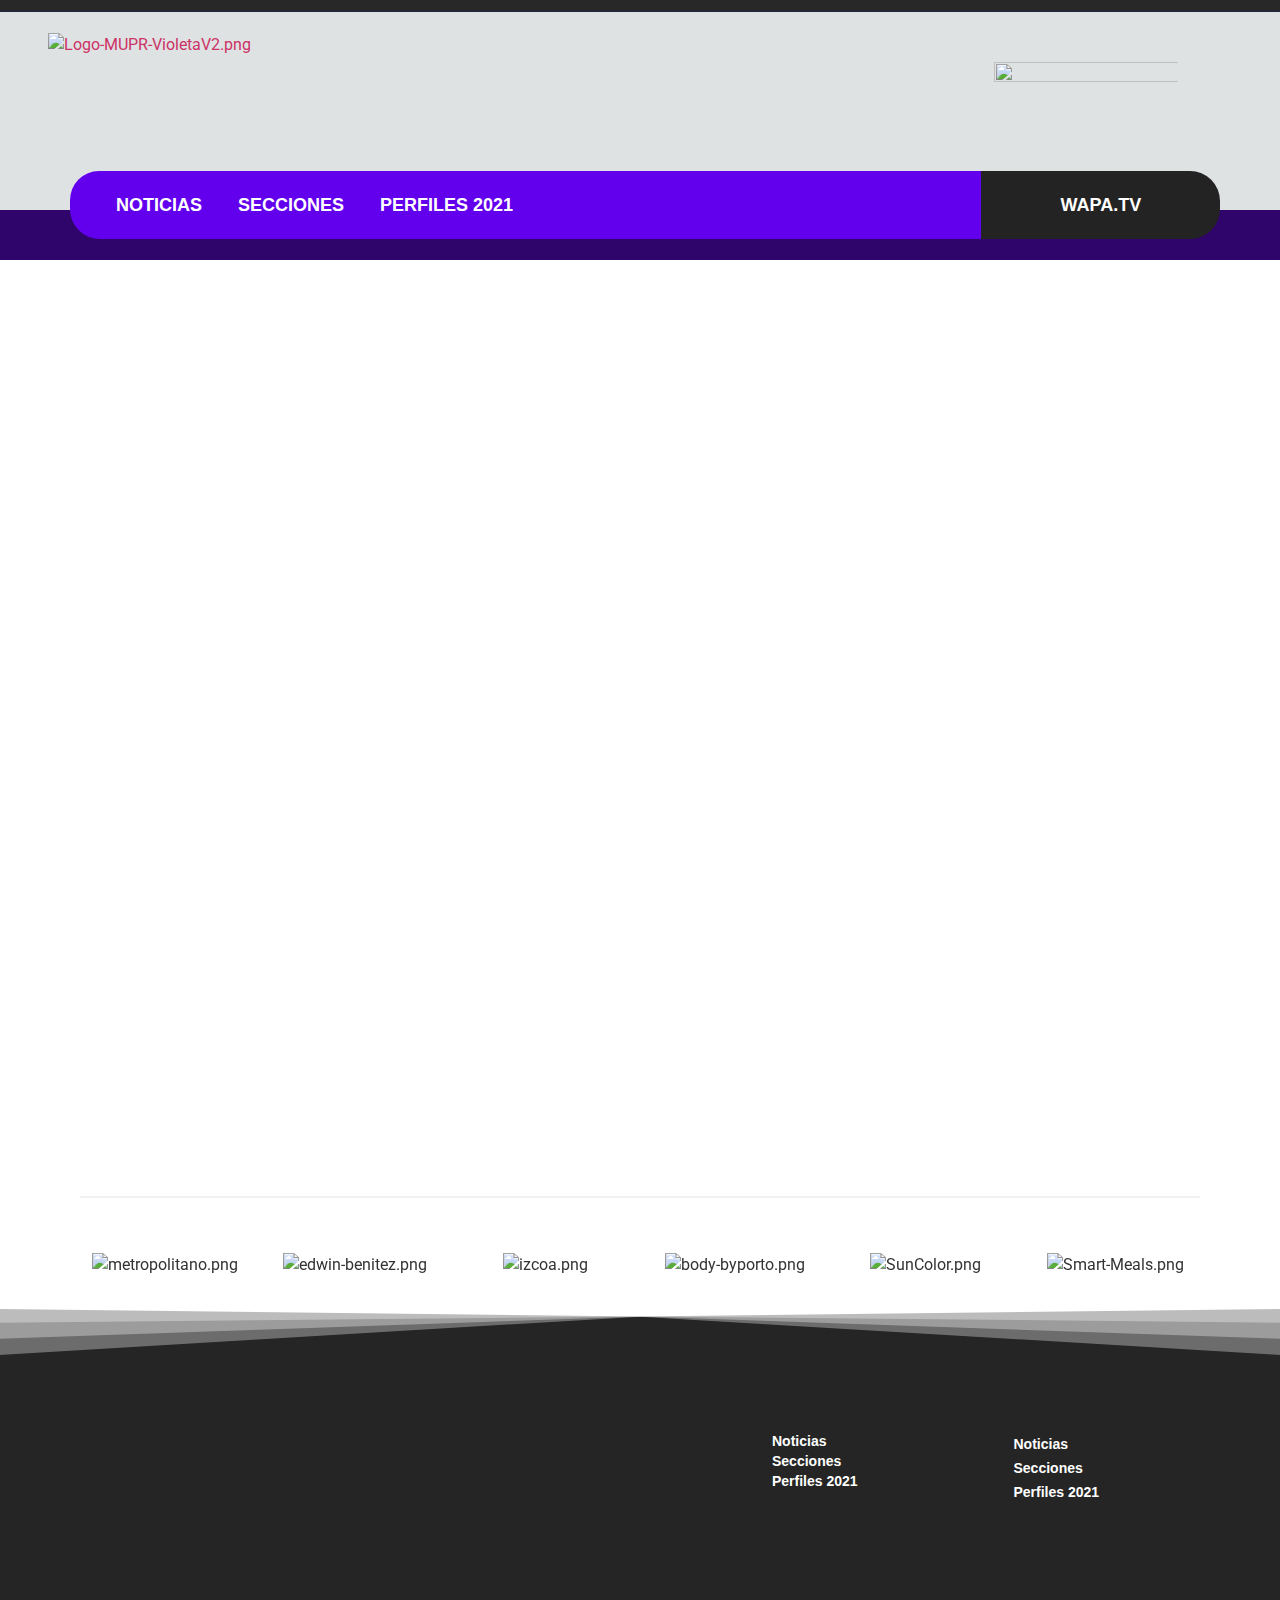
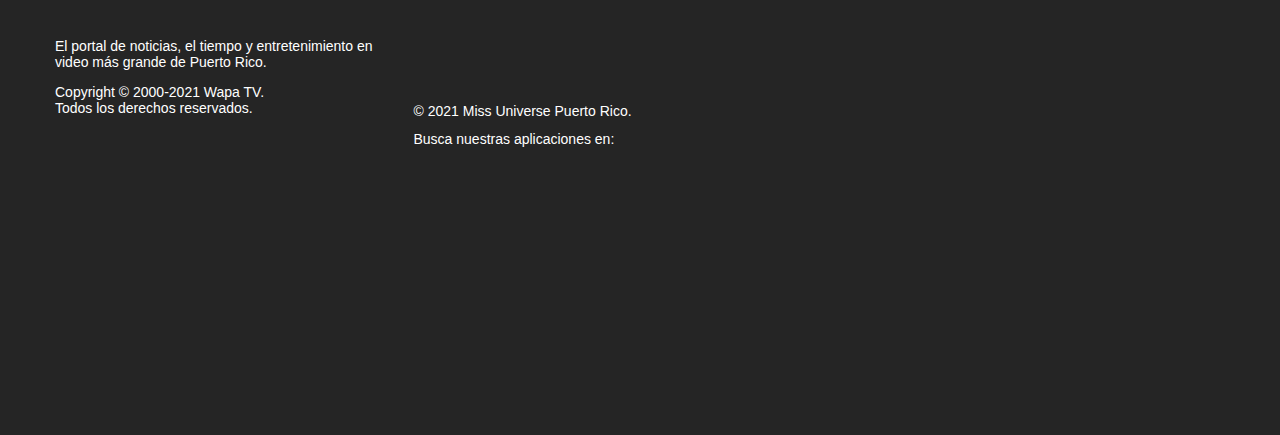
==== index.html @ 0a650922 "Commit #3" ====
<!DOCTYPE html>
<html lang="en-US">
<head>
<meta charset="UTF-8">
<script type="text/javascript">(window.NREUM||(NREUM={})).init={privacy:{cookies_enabled:true},distributed_tracing:{enabled:true}};(window.NREUM||(NREUM={})).loader_config={agentID:"1472378772",accountID:"3245382",trustKey:"3245382",xpid:"VwQDVFVbChABUFZQBAYAUlQH",licenseKey:"NRJS-411d96e1b7554690a99",applicationID:"1472377406"};window.NREUM||(NREUM={}),__nr_require=function(t,e,n){function r(n){if(!e[n]){var o=e[n]={exports:{}};t[n][0].call(o.exports,function(e){var o=t[n][1][e];return r(o||e)},o,o.exports)}return e[n].exports}if("function"==typeof __nr_require)return __nr_require;for(var o=0;o<n.length;o++)r(n[o]);return r}({1:[function(t,e,n){function r(t){try{s.console&&console.log(t)}catch(e){}}var o,i=t("ee"),a=t(29),s={};try{o=localStorage.getItem("__nr_flags").split(","),console&&"function"==typeof console.log&&(s.console=!0,o.indexOf("dev")!==-1&&(s.dev=!0),o.indexOf("nr_dev")!==-1&&(s.nrDev=!0))}catch(c){}s.nrDev&&i.on("internal-error",function(t){r(t.stack)}),s.dev&&i.on("fn-err",function(t,e,n){r(n.stack)}),s.dev&&(r("NR AGENT IN DEVELOPMENT MODE"),r("flags: "+a(s,function(t,e){return t}).join(", ")))},{}],2:[function(t,e,n){function r(t,e,n,r,s){try{l?l-=1:o(s||new UncaughtException(t,e,n),!0)}catch(f){try{i("ierr",[f,c.now(),!0])}catch(d){}}return"function"==typeof u&&u.apply(this,a(arguments))}function UncaughtException(t,e,n){this.message=t||"Uncaught error with no additional information",this.sourceURL=e,this.line=n}function o(t,e){var n=e?null:c.now();i("err",[t,n])}var i=t("handle"),a=t(30),s=t("ee"),c=t("loader"),f=t("gos"),u=window.onerror,d=!1,p="nr@seenError";if(!c.disabled){var l=0;c.features.err=!0,t(1),window.onerror=r;try{throw new Error}catch(h){"stack"in h&&(t(13),t(12),"addEventListener"in window&&t(6),c.xhrWrappable&&t(14),d=!0)}s.on("fn-start",function(t,e,n){d&&(l+=1)}),s.on("fn-err",function(t,e,n){d&&!n[p]&&(f(n,p,function(){return!0}),this.thrown=!0,o(n))}),s.on("fn-end",function(){d&&!this.thrown&&l>0&&(l-=1)}),s.on("internal-error",function(t){i("ierr",[t,c.now(),!0])})}},{}],3:[function(t,e,n){var r=t("loader");r.disabled||(r.features.ins=!0)},{}],4:[function(t,e,n){function r(){L++,C=g.hash,this[u]=y.now()}function o(){L--,g.hash!==C&&i(0,!0);var t=y.now();this[h]=~~this[h]+t-this[u],this[d]=t}function i(t,e){E.emit("newURL",[""+g,e])}function a(t,e){t.on(e,function(){this[e]=y.now()})}var s="-start",c="-end",f="-body",u="fn"+s,d="fn"+c,p="cb"+s,l="cb"+c,h="jsTime",m="fetch",v="addEventListener",w=window,g=w.location,y=t("loader");if(w[v]&&y.xhrWrappable&&!y.disabled){var x=t(10),b=t(11),E=t(8),R=t(6),O=t(13),S=t(7),N=t(14),M=t(9),P=t("ee"),T=P.get("tracer");t(16),y.features.spa=!0;var C,L=0;P.on(u,r),b.on(p,r),M.on(p,r),P.on(d,o),b.on(l,o),M.on(l,o),P.buffer([u,d,"xhr-done","xhr-resolved"]),R.buffer([u]),O.buffer(["setTimeout"+c,"clearTimeout"+s,u]),N.buffer([u,"new-xhr","send-xhr"+s]),S.buffer([m+s,m+"-done",m+f+s,m+f+c]),E.buffer(["newURL"]),x.buffer([u]),b.buffer(["propagate",p,l,"executor-err","resolve"+s]),T.buffer([u,"no-"+u]),M.buffer(["new-jsonp","cb-start","jsonp-error","jsonp-end"]),a(N,"send-xhr"+s),a(P,"xhr-resolved"),a(P,"xhr-done"),a(S,m+s),a(S,m+"-done"),a(M,"new-jsonp"),a(M,"jsonp-end"),a(M,"cb-start"),E.on("pushState-end",i),E.on("replaceState-end",i),w[v]("hashchange",i,!0),w[v]("load",i,!0),w[v]("popstate",function(){i(0,L>1)},!0)}},{}],5:[function(t,e,n){function r(t){}if(window.performance&&window.performance.timing&&window.performance.getEntriesByType){var o=t("ee"),i=t("handle"),a=t(13),s=t(12),c="learResourceTimings",f="addEventListener",u="resourcetimingbufferfull",d="bstResource",p="resource",l="-start",h="-end",m="fn"+l,v="fn"+h,w="bstTimer",g="pushState",y=t("loader");if(!y.disabled){y.features.stn=!0,t(8),"addEventListener"in window&&t(6);var x=NREUM.o.EV;o.on(m,function(t,e){var n=t[0];n instanceof x&&(this.bstStart=y.now())}),o.on(v,function(t,e){var n=t[0];n instanceof x&&i("bst",[n,e,this.bstStart,y.now()])}),a.on(m,function(t,e,n){this.bstStart=y.now(),this.bstType=n}),a.on(v,function(t,e){i(w,[e,this.bstStart,y.now(),this.bstType])}),s.on(m,function(){this.bstStart=y.now()}),s.on(v,function(t,e){i(w,[e,this.bstStart,y.now(),"requestAnimationFrame"])}),o.on(g+l,function(t){this.time=y.now(),this.startPath=location.pathname+location.hash}),o.on(g+h,function(t){i("bstHist",[location.pathname+location.hash,this.startPath,this.time])}),f in window.performance&&(window.performance["c"+c]?window.performance[f](u,function(t){i(d,[window.performance.getEntriesByType(p)]),window.performance["c"+c]()},!1):window.performance[f]("webkit"+u,function(t){i(d,[window.performance.getEntriesByType(p)]),window.performance["webkitC"+c]()},!1)),document[f]("scroll",r,{passive:!0}),document[f]("keypress",r,!1),document[f]("click",r,!1)}}},{}],6:[function(t,e,n){function r(t){for(var e=t;e&&!e.hasOwnProperty(u);)e=Object.getPrototypeOf(e);e&&o(e)}function o(t){s.inPlace(t,[u,d],"-",i)}function i(t,e){return t[1]}var a=t("ee").get("events"),s=t("wrap-function")(a,!0),c=t("gos"),f=XMLHttpRequest,u="addEventListener",d="removeEventListener";e.exports=a,"getPrototypeOf"in Object?(r(document),r(window),r(f.prototype)):f.prototype.hasOwnProperty(u)&&(o(window),o(f.prototype)),a.on(u+"-start",function(t,e){var n=t[1],r=c(n,"nr@wrapped",function(){function t(){if("function"==typeof n.handleEvent)return n.handleEvent.apply(n,arguments)}var e={object:t,"function":n}[typeof n];return e?s(e,"fn-",null,e.name||"anonymous"):n});this.wrapped=t[1]=r}),a.on(d+"-start",function(t){t[1]=this.wrapped||t[1]})},{}],7:[function(t,e,n){function r(t,e,n){var r=t[e];"function"==typeof r&&(t[e]=function(){var t=i(arguments),e={};o.emit(n+"before-start",[t],e);var a;e[m]&&e[m].dt&&(a=e[m].dt);var s=r.apply(this,t);return o.emit(n+"start",[t,a],s),s.then(function(t){return o.emit(n+"end",[null,t],s),t},function(t){throw o.emit(n+"end",[t],s),t})})}var o=t("ee").get("fetch"),i=t(30),a=t(29);e.exports=o;var s=window,c="fetch-",f=c+"body-",u=["arrayBuffer","blob","json","text","formData"],d=s.Request,p=s.Response,l=s.fetch,h="prototype",m="nr@context";d&&p&&l&&(a(u,function(t,e){r(d[h],e,f),r(p[h],e,f)}),r(s,"fetch",c),o.on(c+"end",function(t,e){var n=this;if(e){var r=e.headers.get("content-length");null!==r&&(n.rxSize=r),o.emit(c+"done",[null,e],n)}else o.emit(c+"done",[t],n)}))},{}],8:[function(t,e,n){var r=t("ee").get("history"),o=t("wrap-function")(r);e.exports=r;var i=window.history&&window.history.constructor&&window.history.constructor.prototype,a=window.history;i&&i.pushState&&i.replaceState&&(a=i),o.inPlace(a,["pushState","replaceState"],"-")},{}],9:[function(t,e,n){function r(t){function e(){c.emit("jsonp-end",[],p),t.removeEventListener("load",e,!1),t.removeEventListener("error",n,!1)}function n(){c.emit("jsonp-error",[],p),c.emit("jsonp-end",[],p),t.removeEventListener("load",e,!1),t.removeEventListener("error",n,!1)}var r=t&&"string"==typeof t.nodeName&&"script"===t.nodeName.toLowerCase();if(r){var o="function"==typeof t.addEventListener;if(o){var a=i(t.src);if(a){var u=s(a),d="function"==typeof u.parent[u.key];if(d){var p={};f.inPlace(u.parent,[u.key],"cb-",p),t.addEventListener("load",e,!1),t.addEventListener("error",n,!1),c.emit("new-jsonp",[t.src],p)}}}}}function o(){return"addEventListener"in window}function i(t){var e=t.match(u);return e?e[1]:null}function a(t,e){var n=t.match(p),r=n[1],o=n[3];return o?a(o,e[r]):e[r]}function s(t){var e=t.match(d);return e&&e.length>=3?{key:e[2],parent:a(e[1],window)}:{key:t,parent:window}}var c=t("ee").get("jsonp"),f=t("wrap-function")(c);if(e.exports=c,o()){var u=/[?&](?:callback|cb)=([^&#]+)/,d=/(.*)\.([^.]+)/,p=/^(\w+)(\.|$)(.*)$/,l=["appendChild","insertBefore","replaceChild"];Node&&Node.prototype&&Node.prototype.appendChild?f.inPlace(Node.prototype,l,"dom-"):(f.inPlace(HTMLElement.prototype,l,"dom-"),f.inPlace(HTMLHeadElement.prototype,l,"dom-"),f.inPlace(HTMLBodyElement.prototype,l,"dom-")),c.on("dom-start",function(t){r(t[0])})}},{}],10:[function(t,e,n){var r=t("ee").get("mutation"),o=t("wrap-function")(r),i=NREUM.o.MO;e.exports=r,i&&(window.MutationObserver=function(t){return this instanceof i?new i(o(t,"fn-")):i.apply(this,arguments)},MutationObserver.prototype=i.prototype)},{}],11:[function(t,e,n){function r(t){var e=i.context(),n=s(t,"executor-",e,null,!1),r=new f(n);return i.context(r).getCtx=function(){return e},r}var o=t("wrap-function"),i=t("ee").get("promise"),a=t("ee").getOrSetContext,s=o(i),c=t(29),f=NREUM.o.PR;e.exports=i,f&&(window.Promise=r,["all","race"].forEach(function(t){var e=f[t];f[t]=function(n){function r(t){return function(){i.emit("propagate",[null,!o],a,!1,!1),o=o||!t}}var o=!1;c(n,function(e,n){Promise.resolve(n).then(r("all"===t),r(!1))});var a=e.apply(f,arguments),s=f.resolve(a);return s}}),["resolve","reject"].forEach(function(t){var e=f[t];f[t]=function(t){var n=e.apply(f,arguments);return t!==n&&i.emit("propagate",[t,!0],n,!1,!1),n}}),f.prototype["catch"]=function(t){return this.then(null,t)},f.prototype=Object.create(f.prototype,{constructor:{value:r}}),c(Object.getOwnPropertyNames(f),function(t,e){try{r[e]=f[e]}catch(n){}}),o.wrapInPlace(f.prototype,"then",function(t){return function(){var e=this,n=o.argsToArray.apply(this,arguments),r=a(e);r.promise=e,n[0]=s(n[0],"cb-",r,null,!1),n[1]=s(n[1],"cb-",r,null,!1);var c=t.apply(this,n);return r.nextPromise=c,i.emit("propagate",[e,!0],c,!1,!1),c}}),i.on("executor-start",function(t){t[0]=s(t[0],"resolve-",this,null,!1),t[1]=s(t[1],"resolve-",this,null,!1)}),i.on("executor-err",function(t,e,n){t[1](n)}),i.on("cb-end",function(t,e,n){i.emit("propagate",[n,!0],this.nextPromise,!1,!1)}),i.on("propagate",function(t,e,n){this.getCtx&&!e||(this.getCtx=function(){if(t instanceof Promise)var e=i.context(t);return e&&e.getCtx?e.getCtx():this})}),r.toString=function(){return""+f})},{}],12:[function(t,e,n){var r=t("ee").get("raf"),o=t("wrap-function")(r),i="equestAnimationFrame";e.exports=r,o.inPlace(window,["r"+i,"mozR"+i,"webkitR"+i,"msR"+i],"raf-"),r.on("raf-start",function(t){t[0]=o(t[0],"fn-")})},{}],13:[function(t,e,n){function r(t,e,n){t[0]=a(t[0],"fn-",null,n)}function o(t,e,n){this.method=n,this.timerDuration=isNaN(t[1])?0:+t[1],t[0]=a(t[0],"fn-",this,n)}var i=t("ee").get("timer"),a=t("wrap-function")(i),s="setTimeout",c="setInterval",f="clearTimeout",u="-start",d="-";e.exports=i,a.inPlace(window,[s,"setImmediate"],s+d),a.inPlace(window,[c],c+d),a.inPlace(window,[f,"clearImmediate"],f+d),i.on(c+u,r),i.on(s+u,o)},{}],14:[function(t,e,n){function r(t,e){d.inPlace(e,["onreadystatechange"],"fn-",s)}function o(){var t=this,e=u.context(t);t.readyState>3&&!e.resolved&&(e.resolved=!0,u.emit("xhr-resolved",[],t)),d.inPlace(t,g,"fn-",s)}function i(t){y.push(t),h&&(b?b.then(a):v?v(a):(E=-E,R.data=E))}function a(){for(var t=0;t<y.length;t++)r([],y[t]);y.length&&(y=[])}function s(t,e){return e}function c(t,e){for(var n in t)e[n]=t[n];return e}t(6);var f=t("ee"),u=f.get("xhr"),d=t("wrap-function")(u),p=NREUM.o,l=p.XHR,h=p.MO,m=p.PR,v=p.SI,w="readystatechange",g=["onload","onerror","onabort","onloadstart","onloadend","onprogress","ontimeout"],y=[];e.exports=u;var x=window.XMLHttpRequest=function(t){var e=new l(t);try{u.emit("new-xhr",[e],e),e.addEventListener(w,o,!1)}catch(n){try{u.emit("internal-error",[n])}catch(r){}}return e};if(c(l,x),x.prototype=l.prototype,d.inPlace(x.prototype,["open","send"],"-xhr-",s),u.on("send-xhr-start",function(t,e){r(t,e),i(e)}),u.on("open-xhr-start",r),h){var b=m&&m.resolve();if(!v&&!m){var E=1,R=document.createTextNode(E);new h(a).observe(R,{characterData:!0})}}else f.on("fn-end",function(t){t[0]&&t[0].type===w||a()})},{}],15:[function(t,e,n){function r(t){if(!s(t))return null;var e=window.NREUM;if(!e.loader_config)return null;var n=(e.loader_config.accountID||"").toString()||null,r=(e.loader_config.agentID||"").toString()||null,f=(e.loader_config.trustKey||"").toString()||null;if(!n||!r)return null;var h=l.generateSpanId(),m=l.generateTraceId(),v=Date.now(),w={spanId:h,traceId:m,timestamp:v};return(t.sameOrigin||c(t)&&p())&&(w.traceContextParentHeader=o(h,m),w.traceContextStateHeader=i(h,v,n,r,f)),(t.sameOrigin&&!u()||!t.sameOrigin&&c(t)&&d())&&(w.newrelicHeader=a(h,m,v,n,r,f)),w}function o(t,e){return"00-"+e+"-"+t+"-01"}function i(t,e,n,r,o){var i=0,a="",s=1,c="",f="";return o+"@nr="+i+"-"+s+"-"+n+"-"+r+"-"+t+"-"+a+"-"+c+"-"+f+"-"+e}function a(t,e,n,r,o,i){var a="btoa"in window&&"function"==typeof window.btoa;if(!a)return null;var s={v:[0,1],d:{ty:"Browser",ac:r,ap:o,id:t,tr:e,ti:n}};return i&&r!==i&&(s.d.tk=i),btoa(JSON.stringify(s))}function s(t){return f()&&c(t)}function c(t){var e=!1,n={};if("init"in NREUM&&"distributed_tracing"in NREUM.init&&(n=NREUM.init.distributed_tracing),t.sameOrigin)e=!0;else if(n.allowed_origins instanceof Array)for(var r=0;r<n.allowed_origins.length;r++){var o=h(n.allowed_origins[r]);if(t.hostname===o.hostname&&t.protocol===o.protocol&&t.port===o.port){e=!0;break}}return e}function f(){return"init"in NREUM&&"distributed_tracing"in NREUM.init&&!!NREUM.init.distributed_tracing.enabled}function u(){return"init"in NREUM&&"distributed_tracing"in NREUM.init&&!!NREUM.init.distributed_tracing.exclude_newrelic_header}function d(){return"init"in NREUM&&"distributed_tracing"in NREUM.init&&NREUM.init.distributed_tracing.cors_use_newrelic_header!==!1}function p(){return"init"in NREUM&&"distributed_tracing"in NREUM.init&&!!NREUM.init.distributed_tracing.cors_use_tracecontext_headers}var l=t(26),h=t(17);e.exports={generateTracePayload:r,shouldGenerateTrace:s}},{}],16:[function(t,e,n){function r(t){var e=this.params,n=this.metrics;if(!this.ended){this.ended=!0;for(var r=0;r<p;r++)t.removeEventListener(d[r],this.listener,!1);e.aborted||(n.duration=a.now()-this.startTime,this.loadCaptureCalled||4!==t.readyState?null==e.status&&(e.status=0):i(this,t),n.cbTime=this.cbTime,u.emit("xhr-done",[t],t),s("xhr",[e,n,this.startTime]))}}function o(t,e){var n=c(e),r=t.params;r.host=n.hostname+":"+n.port,r.pathname=n.pathname,t.parsedOrigin=n,t.sameOrigin=n.sameOrigin}function i(t,e){t.params.status=e.status;var n=v(e,t.lastSize);if(n&&(t.metrics.rxSize=n),t.sameOrigin){var r=e.getResponseHeader("X-NewRelic-App-Data");r&&(t.params.cat=r.split(", ").pop())}t.loadCaptureCalled=!0}var a=t("loader");if(a.xhrWrappable&&!a.disabled){var s=t("handle"),c=t(17),f=t(15).generateTracePayload,u=t("ee"),d=["load","error","abort","timeout"],p=d.length,l=t("id"),h=t(22),m=t(21),v=t(18),w=NREUM.o.REQ,g=window.XMLHttpRequest;a.features.xhr=!0,t(14),t(7),u.on("new-xhr",function(t){var e=this;e.totalCbs=0,e.called=0,e.cbTime=0,e.end=r,e.ended=!1,e.xhrGuids={},e.lastSize=null,e.loadCaptureCalled=!1,e.params=this.params||{},e.metrics=this.metrics||{},t.addEventListener("load",function(n){i(e,t)},!1),h&&(h>34||h<10)||window.opera||t.addEventListener("progress",function(t){e.lastSize=t.loaded},!1)}),u.on("open-xhr-start",function(t){this.params={method:t[0]},o(this,t[1]),this.metrics={}}),u.on("open-xhr-end",function(t,e){"loader_config"in NREUM&&"xpid"in NREUM.loader_config&&this.sameOrigin&&e.setRequestHeader("X-NewRelic-ID",NREUM.loader_config.xpid);var n=f(this.parsedOrigin);if(n){var r=!1;n.newrelicHeader&&(e.setRequestHeader("newrelic",n.newrelicHeader),r=!0),n.traceContextParentHeader&&(e.setRequestHeader("traceparent",n.traceContextParentHeader),n.traceContextStateHeader&&e.setRequestHeader("tracestate",n.traceContextStateHeader),r=!0),r&&(this.dt=n)}}),u.on("send-xhr-start",function(t,e){var n=this.metrics,r=t[0],o=this;if(n&&r){var i=m(r);i&&(n.txSize=i)}this.startTime=a.now(),this.listener=function(t){try{"abort"!==t.type||o.loadCaptureCalled||(o.params.aborted=!0),("load"!==t.type||o.called===o.totalCbs&&(o.onloadCalled||"function"!=typeof e.onload))&&o.end(e)}catch(n){try{u.emit("internal-error",[n])}catch(r){}}};for(var s=0;s<p;s++)e.addEventListener(d[s],this.listener,!1)}),u.on("xhr-cb-time",function(t,e,n){this.cbTime+=t,e?this.onloadCalled=!0:this.called+=1,this.called!==this.totalCbs||!this.onloadCalled&&"function"==typeof n.onload||this.end(n)}),u.on("xhr-load-added",function(t,e){var n=""+l(t)+!!e;this.xhrGuids&&!this.xhrGuids[n]&&(this.xhrGuids[n]=!0,this.totalCbs+=1)}),u.on("xhr-load-removed",function(t,e){var n=""+l(t)+!!e;this.xhrGuids&&this.xhrGuids[n]&&(delete this.xhrGuids[n],this.totalCbs-=1)}),u.on("addEventListener-end",function(t,e){e instanceof g&&"load"===t[0]&&u.emit("xhr-load-added",[t[1],t[2]],e)}),u.on("removeEventListener-end",function(t,e){e instanceof g&&"load"===t[0]&&u.emit("xhr-load-removed",[t[1],t[2]],e)}),u.on("fn-start",function(t,e,n){e instanceof g&&("onload"===n&&(this.onload=!0),("load"===(t[0]&&t[0].type)||this.onload)&&(this.xhrCbStart=a.now()))}),u.on("fn-end",function(t,e){this.xhrCbStart&&u.emit("xhr-cb-time",[a.now()-this.xhrCbStart,this.onload,e],e)}),u.on("fetch-before-start",function(t){function e(t,e){var n=!1;return e.newrelicHeader&&(t.set("newrelic",e.newrelicHeader),n=!0),e.traceContextParentHeader&&(t.set("traceparent",e.traceContextParentHeader),e.traceContextStateHeader&&t.set("tracestate",e.traceContextStateHeader),n=!0),n}var n,r=t[1]||{};"string"==typeof t[0]?n=t[0]:t[0]&&t[0].url?n=t[0].url:window.URL&&t[0]&&t[0]instanceof URL&&(n=t[0].href),n&&(this.parsedOrigin=c(n),this.sameOrigin=this.parsedOrigin.sameOrigin);var o=f(this.parsedOrigin);if(o&&(o.newrelicHeader||o.traceContextParentHeader))if("string"==typeof t[0]||window.URL&&t[0]&&t[0]instanceof URL){var i={};for(var a in r)i[a]=r[a];i.headers=new Headers(r.headers||{}),e(i.headers,o)&&(this.dt=o),t.length>1?t[1]=i:t.push(i)}else t[0]&&t[0].headers&&e(t[0].headers,o)&&(this.dt=o)}),u.on("fetch-start",function(t,e){this.params={},this.metrics={},this.startTime=a.now(),t.length>=1&&(this.target=t[0]),t.length>=2&&(this.opts=t[1]);var n,r=this.opts||{},i=this.target;"string"==typeof i?n=i:"object"==typeof i&&i instanceof w?n=i.url:window.URL&&"object"==typeof i&&i instanceof URL&&(n=i.href),o(this,n);var s=(""+(i&&i instanceof w&&i.method||r.method||"GET")).toUpperCase();this.params.method=s,this.txSize=m(r.body)||0}),u.on("fetch-done",function(t,e){this.params||(this.params={}),this.params.status=e?e.status:0;var n;"string"==typeof this.rxSize&&this.rxSize.length>0&&(n=+this.rxSize);var r={txSize:this.txSize,rxSize:n,duration:a.now()-this.startTime};s("xhr",[this.params,r,this.startTime])})}},{}],17:[function(t,e,n){var r={};e.exports=function(t){if(t in r)return r[t];var e=document.createElement("a"),n=window.location,o={};e.href=t,o.port=e.port;var i=e.href.split("://");!o.port&&i[1]&&(o.port=i[1].split("/")[0].split("@").pop().split(":")[1]),o.port&&"0"!==o.port||(o.port="https"===i[0]?"443":"80"),o.hostname=e.hostname||n.hostname,o.pathname=e.pathname,o.protocol=i[0],"/"!==o.pathname.charAt(0)&&(o.pathname="/"+o.pathname);var a=!e.protocol||":"===e.protocol||e.protocol===n.protocol,s=e.hostname===document.domain&&e.port===n.port;return o.sameOrigin=a&&(!e.hostname||s),"/"===o.pathname&&(r[t]=o),o}},{}],18:[function(t,e,n){function r(t,e){var n=t.responseType;return"json"===n&&null!==e?e:"arraybuffer"===n||"blob"===n||"json"===n?o(t.response):"text"===n||""===n||void 0===n?o(t.responseText):void 0}var o=t(21);e.exports=r},{}],19:[function(t,e,n){function r(){}function o(t,e,n){return function(){return i(t,[f.now()].concat(s(arguments)),e?null:this,n),e?void 0:this}}var i=t("handle"),a=t(29),s=t(30),c=t("ee").get("tracer"),f=t("loader"),u=NREUM;"undefined"==typeof window.newrelic&&(newrelic=u);var d=["setPageViewName","setCustomAttribute","setErrorHandler","finished","addToTrace","inlineHit","addRelease"],p="api-",l=p+"ixn-";a(d,function(t,e){u[e]=o(p+e,!0,"api")}),u.addPageAction=o(p+"addPageAction",!0),u.setCurrentRouteName=o(p+"routeName",!0),e.exports=newrelic,u.interaction=function(){return(new r).get()};var h=r.prototype={createTracer:function(t,e){var n={},r=this,o="function"==typeof e;return i(l+"tracer",[f.now(),t,n],r),function(){if(c.emit((o?"":"no-")+"fn-start",[f.now(),r,o],n),o)try{return e.apply(this,arguments)}catch(t){throw c.emit("fn-err",[arguments,this,t],n),t}finally{c.emit("fn-end",[f.now()],n)}}}};a("actionText,setName,setAttribute,save,ignore,onEnd,getContext,end,get".split(","),function(t,e){h[e]=o(l+e)}),newrelic.noticeError=function(t,e){"string"==typeof t&&(t=new Error(t)),i("err",[t,f.now(),!1,e])}},{}],20:[function(t,e,n){function r(t){if(NREUM.init){for(var e=NREUM.init,n=t.split("."),r=0;r<n.length-1;r++)if(e=e[n[r]],"object"!=typeof e)return;return e=e[n[n.length-1]]}}e.exports={getConfiguration:r}},{}],21:[function(t,e,n){e.exports=function(t){if("string"==typeof t&&t.length)return t.length;if("object"==typeof t){if("undefined"!=typeof ArrayBuffer&&t instanceof ArrayBuffer&&t.byteLength)return t.byteLength;if("undefined"!=typeof Blob&&t instanceof Blob&&t.size)return t.size;if(!("undefined"!=typeof FormData&&t instanceof FormData))try{return JSON.stringify(t).length}catch(e){return}}}},{}],22:[function(t,e,n){var r=0,o=navigator.userAgent.match(/Firefox[\/\s](\d+\.\d+)/);o&&(r=+o[1]),e.exports=r},{}],23:[function(t,e,n){function r(){return s.exists&&performance.now?Math.round(performance.now()):(i=Math.max((new Date).getTime(),i))-a}function o(){return i}var i=(new Date).getTime(),a=i,s=t(31);e.exports=r,e.exports.offset=a,e.exports.getLastTimestamp=o},{}],24:[function(t,e,n){function r(t){return!(!t||!t.protocol||"file:"===t.protocol)}e.exports=r},{}],25:[function(t,e,n){function r(t,e){var n=t.getEntries();n.forEach(function(t){"first-paint"===t.name?d("timing",["fp",Math.floor(t.startTime)]):"first-contentful-paint"===t.name&&d("timing",["fcp",Math.floor(t.startTime)])})}function o(t,e){var n=t.getEntries();n.length>0&&d("lcp",[n[n.length-1]])}function i(t){t.getEntries().forEach(function(t){t.hadRecentInput||d("cls",[t])})}function a(t){if(t instanceof h&&!v){var e=Math.round(t.timeStamp),n={type:t.type};e<=p.now()?n.fid=p.now()-e:e>p.offset&&e<=Date.now()?(e-=p.offset,n.fid=p.now()-e):e=p.now(),v=!0,d("timing",["fi",e,n])}}function s(t){"hidden"===t&&d("pageHide",[p.now()])}if(!("init"in NREUM&&"page_view_timing"in NREUM.init&&"enabled"in NREUM.init.page_view_timing&&NREUM.init.page_view_timing.enabled===!1)){var c,f,u,d=t("handle"),p=t("loader"),l=t(28),h=NREUM.o.EV;if("PerformanceObserver"in window&&"function"==typeof window.PerformanceObserver){c=new PerformanceObserver(r);try{c.observe({entryTypes:["paint"]})}catch(m){}f=new PerformanceObserver(o);try{f.observe({entryTypes:["largest-contentful-paint"]})}catch(m){}u=new PerformanceObserver(i);try{u.observe({type:"layout-shift",buffered:!0})}catch(m){}}if("addEventListener"in document){var v=!1,w=["click","keydown","mousedown","pointerdown","touchstart"];w.forEach(function(t){document.addEventListener(t,a,!1)})}l(s)}},{}],26:[function(t,e,n){function r(){function t(){return e?15&e[n++]:16*Math.random()|0}var e=null,n=0,r=window.crypto||window.msCrypto;r&&r.getRandomValues&&(e=r.getRandomValues(new Uint8Array(31)));for(var o,i="xxxxxxxx-xxxx-4xxx-yxxx-xxxxxxxxxxxx",a="",s=0;s<i.length;s++)o=i[s],"x"===o?a+=t().toString(16):"y"===o?(o=3&t()|8,a+=o.toString(16)):a+=o;return a}function o(){return a(16)}function i(){return a(32)}function a(t){function e(){return n?15&n[r++]:16*Math.random()|0}var n=null,r=0,o=window.crypto||window.msCrypto;o&&o.getRandomValues&&Uint8Array&&(n=o.getRandomValues(new Uint8Array(31)));for(var i=[],a=0;a<t;a++)i.push(e().toString(16));return i.join("")}e.exports={generateUuid:r,generateSpanId:o,generateTraceId:i}},{}],27:[function(t,e,n){function r(t,e){if(!o)return!1;if(t!==o)return!1;if(!e)return!0;if(!i)return!1;for(var n=i.split("."),r=e.split("."),a=0;a<r.length;a++)if(r[a]!==n[a])return!1;return!0}var o=null,i=null,a=/Version\/(\S+)\s+Safari/;if(navigator.userAgent){var s=navigator.userAgent,c=s.match(a);c&&s.indexOf("Chrome")===-1&&s.indexOf("Chromium")===-1&&(o="Safari",i=c[1])}e.exports={agent:o,version:i,match:r}},{}],28:[function(t,e,n){function r(t){function e(){t(a&&document[a]?document[a]:document[o]?"hidden":"visible")}"addEventListener"in document&&i&&document.addEventListener(i,e,!1)}e.exports=r;var o,i,a;"undefined"!=typeof document.hidden?(o="hidden",i="visibilitychange",a="visibilityState"):"undefined"!=typeof document.msHidden?(o="msHidden",i="msvisibilitychange"):"undefined"!=typeof document.webkitHidden&&(o="webkitHidden",i="webkitvisibilitychange",a="webkitVisibilityState")},{}],29:[function(t,e,n){function r(t,e){var n=[],r="",i=0;for(r in t)o.call(t,r)&&(n[i]=e(r,t[r]),i+=1);return n}var o=Object.prototype.hasOwnProperty;e.exports=r},{}],30:[function(t,e,n){function r(t,e,n){e||(e=0),"undefined"==typeof n&&(n=t?t.length:0);for(var r=-1,o=n-e||0,i=Array(o<0?0:o);++r<o;)i[r]=t[e+r];return i}e.exports=r},{}],31:[function(t,e,n){e.exports={exists:"undefined"!=typeof window.performance&&window.performance.timing&&"undefined"!=typeof window.performance.timing.navigationStart}},{}],ee:[function(t,e,n){function r(){}function o(t){function e(t){return t&&t instanceof r?t:t?f(t,c,a):a()}function n(n,r,o,i,a){if(a!==!1&&(a=!0),!l.aborted||i){t&&a&&t(n,r,o);for(var s=e(o),c=m(n),f=c.length,u=0;u<f;u++)c[u].apply(s,r);var p=d[y[n]];return p&&p.push([x,n,r,s]),s}}function i(t,e){g[t]=m(t).concat(e)}function h(t,e){var n=g[t];if(n)for(var r=0;r<n.length;r++)n[r]===e&&n.splice(r,1)}function m(t){return g[t]||[]}function v(t){return p[t]=p[t]||o(n)}function w(t,e){l.aborted||u(t,function(t,n){e=e||"feature",y[n]=e,e in d||(d[e]=[])})}var g={},y={},x={on:i,addEventListener:i,removeEventListener:h,emit:n,get:v,listeners:m,context:e,buffer:w,abort:s,aborted:!1};return x}function i(t){return f(t,c,a)}function a(){return new r}function s(){(d.api||d.feature)&&(l.aborted=!0,d=l.backlog={})}var c="nr@context",f=t("gos"),u=t(29),d={},p={},l=e.exports=o();e.exports.getOrSetContext=i,l.backlog=d},{}],gos:[function(t,e,n){function r(t,e,n){if(o.call(t,e))return t[e];var r=n();if(Object.defineProperty&&Object.keys)try{return Object.defineProperty(t,e,{value:r,writable:!0,enumerable:!1}),r}catch(i){}return t[e]=r,r}var o=Object.prototype.hasOwnProperty;e.exports=r},{}],handle:[function(t,e,n){function r(t,e,n,r){o.buffer([t],r),o.emit(t,e,n)}var o=t("ee").get("handle");e.exports=r,r.ee=o},{}],id:[function(t,e,n){function r(t){var e=typeof t;return!t||"object"!==e&&"function"!==e?-1:t===window?0:a(t,i,function(){return o++})}var o=1,i="nr@id",a=t("gos");e.exports=r},{}],loader:[function(t,e,n){function r(){if(!S++){var t=O.info=NREUM.info,e=m.getElementsByTagName("script")[0];if(setTimeout(f.abort,3e4),!(t&&t.licenseKey&&t.applicationID&&e))return f.abort();c(E,function(e,n){t[e]||(t[e]=n)});var n=a();s("mark",["onload",n+O.offset],null,"api"),s("timing",["load",n]);var r=m.createElement("script");0===t.agent.indexOf("http://")||0===t.agent.indexOf("https://")?r.src=t.agent:r.src=l+"://"+t.agent,e.parentNode.insertBefore(r,e)}}function o(){"complete"===m.readyState&&i()}function i(){s("mark",["domContent",a()+O.offset],null,"api")}var a=t(23),s=t("handle"),c=t(29),f=t("ee"),u=t(27),d=t(24),p=t(20),l=p.getConfiguration("ssl")===!1?"http":"https",h=window,m=h.document,v="addEventListener",w="attachEvent",g=h.XMLHttpRequest,y=g&&g.prototype,x=!d(h.location);NREUM.o={ST:setTimeout,SI:h.setImmediate,CT:clearTimeout,XHR:g,REQ:h.Request,EV:h.Event,PR:h.Promise,MO:h.MutationObserver};var b=""+location,E={beacon:"bam.nr-data.net",errorBeacon:"bam.nr-data.net",agent:"js-agent.newrelic.com/nr-spa-1210.min.js"},R=g&&y&&y[v]&&!/CriOS/.test(navigator.userAgent),O=e.exports={offset:a.getLastTimestamp(),now:a,origin:b,features:{},xhrWrappable:R,userAgent:u,disabled:x};if(!x){t(19),t(25),m[v]?(m[v]("DOMContentLoaded",i,!1),h[v]("load",r,!1)):(m[w]("onreadystatechange",o),h[w]("onload",r)),s("mark",["firstbyte",a.getLastTimestamp()],null,"api");var S=0}},{}],"wrap-function":[function(t,e,n){function r(t,e){function n(e,n,r,c,f){function nrWrapper(){var i,a,u,p;try{a=this,i=d(arguments),u="function"==typeof r?r(i,a):r||{}}catch(l){o([l,"",[i,a,c],u],t)}s(n+"start",[i,a,c],u,f);try{return p=e.apply(a,i)}catch(h){throw s(n+"err",[i,a,h],u,f),h}finally{s(n+"end",[i,a,p],u,f)}}return a(e)?e:(n||(n=""),nrWrapper[p]=e,i(e,nrWrapper,t),nrWrapper)}function r(t,e,r,o,i){r||(r="");var s,c,f,u="-"===r.charAt(0);for(f=0;f<e.length;f++)c=e[f],s=t[c],a(s)||(t[c]=n(s,u?c+r:r,o,c,i))}function s(n,r,i,a){if(!h||e){var s=h;h=!0;try{t.emit(n,r,i,e,a)}catch(c){o([c,n,r,i],t)}h=s}}return t||(t=u),n.inPlace=r,n.flag=p,n}function o(t,e){e||(e=u);try{e.emit("internal-error",t)}catch(n){}}function i(t,e,n){if(Object.defineProperty&&Object.keys)try{var r=Object.keys(t);return r.forEach(function(n){Object.defineProperty(e,n,{get:function(){return t[n]},set:function(e){return t[n]=e,e}})}),e}catch(i){o([i],n)}for(var a in t)l.call(t,a)&&(e[a]=t[a]);return e}function a(t){return!(t&&t instanceof Function&&t.apply&&!t[p])}function s(t,e){var n=e(t);return n[p]=t,i(t,n,u),n}function c(t,e,n){var r=t[e];t[e]=s(r,n)}function f(){for(var t=arguments.length,e=new Array(t),n=0;n<t;++n)e[n]=arguments[n];return e}var u=t("ee"),d=t(30),p="nr@original",l=Object.prototype.hasOwnProperty,h=!1;e.exports=r,e.exports.wrapFunction=s,e.exports.wrapInPlace=c,e.exports.argsToArray=f},{}]},{},["loader",2,16,5,3,4]);</script>
<meta name="viewport" content="width=device-width, initial-scale=1">
<link rel="profile" href="https://gmpg.org/xfn/11">
<script type="text/javascript">
			(function(window) {
				window.dm_redirect_to = function(){
					if( "" ){
						window.location.href = "";
					}else{
						window.location.reload();
					}
				};
				var document = window.document;
				var url = 'https://sites.wapa.tv/dm-sso-endpoint/1632159330/?dm_action=domainmap-check-login-status&domain=2021.muniversepr.com';
				var iframe = document.createElement('iframe');
				(iframe.frameElement || iframe).style.cssText =
						"width: 0; height: 0; border: 0";
				iframe.src = "javascript:false";
				var where = document.getElementsByTagName('script')[0];
				where.parentNode.insertBefore(iframe, where);
				var doc = iframe.contentWindow.document;
				doc.open().write('<body onload="'+
						'var js = document.createElement(\'script\');'+
						'js.src = \''+ url +'\';'+
						'document.body.appendChild(js);">');
				doc.close();

			}(parent.window));
		</script>
<title>Social Media Center | MUPR Social Media Center</title>
<meta name="robots" content="max-image-preview:large">
<link rel="dns-prefetch" href="//s.w.org">
<link rel="dns-prefetch" href="//794719.smushcdn.com">
<link rel="alternate" type="application/rss+xml" title="MUPR Social Media Center &raquo; Feed" href="/feed/">
<link rel="alternate" type="application/rss+xml" title="MUPR Social Media Center &raquo; Comments Feed" href="/comments/feed/">
<link rel="alternate" type="application/rss+xml" title="MUPR Social Media Center &raquo; Social Media Center Comments Feed" href="/sample-page/feed/">
<script type="text/javascript">
			window._wpemojiSettings = {"baseUrl":"https:\/\/s.w.org\/images\/core\/emoji\/13.1.0\/72x72\/","ext":".png","svgUrl":"https:\/\/s.w.org\/images\/core\/emoji\/13.1.0\/svg\/","svgExt":".svg","source":{"concatemoji":"\/wp-includes\/js\/wp-emoji-release.min.js"}};
			!function(e,a,t){var n,r,o,i=a.createElement("canvas"),p=i.getContext&&i.getContext("2d");function s(e,t){var a=String.fromCharCode;p.clearRect(0,0,i.width,i.height),p.fillText(a.apply(this,e),0,0);e=i.toDataURL();return p.clearRect(0,0,i.width,i.height),p.fillText(a.apply(this,t),0,0),e===i.toDataURL()}function c(e){var t=a.createElement("script");t.src=e,t.defer=t.type="text/javascript",a.getElementsByTagName("head")[0].appendChild(t)}for(o=Array("flag","emoji"),t.supports={everything:!0,everythingExceptFlag:!0},r=0;r<o.length;r++)t.supports[o[r]]=function(e){if(!p||!p.fillText)return!1;switch(p.textBaseline="top",p.font="600 32px Arial",e){case"flag":return s([127987,65039,8205,9895,65039],[127987,65039,8203,9895,65039])?!1:!s([55356,56826,55356,56819],[55356,56826,8203,55356,56819])&&!s([55356,57332,56128,56423,56128,56418,56128,56421,56128,56430,56128,56423,56128,56447],[55356,57332,8203,56128,56423,8203,56128,56418,8203,56128,56421,8203,56128,56430,8203,56128,56423,8203,56128,56447]);case"emoji":return!s([10084,65039,8205,55357,56613],[10084,65039,8203,55357,56613])}return!1}(o[r]),t.supports.everything=t.supports.everything&&t.supports[o[r]],"flag"!==o[r]&&(t.supports.everythingExceptFlag=t.supports.everythingExceptFlag&&t.supports[o[r]]);t.supports.everythingExceptFlag=t.supports.everythingExceptFlag&&!t.supports.flag,t.DOMReady=!1,t.readyCallback=function(){t.DOMReady=!0},t.supports.everything||(n=function(){t.readyCallback()},a.addEventListener?(a.addEventListener("DOMContentLoaded",n,!1),e.addEventListener("load",n,!1)):(e.attachEvent("onload",n),a.attachEvent("onreadystatechange",function(){"complete"===a.readyState&&t.readyCallback()})),(n=t.source||{}).concatemoji?c(n.concatemoji):n.wpemoji&&n.twemoji&&(c(n.twemoji),c(n.wpemoji)))}(window,document,window._wpemojiSettings);
		</script>
<style type="text/css">img.wp-smiley,
img.emoji {
	display: inline !important;
	border: none !important;
	box-shadow: none !important;
	height: 1em !important;
	width: 1em !important;
	margin: 0 .07em !important;
	vertical-align: -0.1em !important;
	background: none !important;
	padding: 0 !important;
}</style>
<link rel="stylesheet" id="wp-block-library-css" href="/wp-includes/css/dist/block-library/style.min.css" type="text/css" media="all">
<link rel="stylesheet" id="hello-elementor-css" href="/wp-content/themes/hello-elementor/style.min.css" type="text/css" media="all">
<link rel="stylesheet" id="hello-elementor-theme-style-css" href="/wp-content/themes/hello-elementor/theme.min.css" type="text/css" media="all">
<link rel="stylesheet" id="elementor-frontend-css" href="/wp-content/plugins/elementor/assets/css/frontend.min.css" type="text/css" media="all">
<style id="elementor-frontend-inline-css" type="text/css">@font-face{font-family:eicons;src:url(/wp-content/plugins/elementor/assets/lib/eicons/fonts/eicons.eot?5.10.0);src:url(/wp-content/plugins/elementor/assets/lib/eicons/fonts/eicons.eot?5.10.0#iefix) format("embedded-opentype"),url(/wp-content/plugins/elementor/assets/lib/eicons/fonts/eicons.woff2?5.10.0) format("woff2"),url(/wp-content/plugins/elementor/assets/lib/eicons/fonts/eicons.woff?5.10.0) format("woff"),url(/wp-content/plugins/elementor/assets/lib/eicons/fonts/eicons.ttf?5.10.0) format("truetype"),url(/wp-content/plugins/elementor/assets/lib/eicons/fonts/eicons.svg?5.10.0#eicon) format("svg");font-weight:400;font-style:normal}</style>
<link rel="stylesheet" id="elementor-post-3-css" href="/wp-content/uploads/sites/38/elementor/css/post-3.css" type="text/css" media="all">
<link rel="stylesheet" id="elementor-icons-css" href="/wp-content/plugins/elementor/assets/lib/eicons/css/elementor-icons.min.css" type="text/css" media="all">
<link rel="stylesheet" id="elementor-pro-css" href="/wp-content/plugins/elementor-pro/assets/css/frontend.min.css" type="text/css" media="all">
<link rel="stylesheet" id="elementor-global-css" href="/wp-content/uploads/sites/38/elementor/css/global.css" type="text/css" media="all">
<link rel="stylesheet" id="elementor-post-2-css" href="/wp-content/uploads/sites/38/elementor/css/post-2.css" type="text/css" media="all">
<link rel="stylesheet" id="elementor-post-7-css" href="/wp-content/uploads/sites/38/elementor/css/post-7.css" type="text/css" media="all">
<link rel="stylesheet" id="elementor-post-31-css" href="/wp-content/uploads/sites/38/elementor/css/post-31.css" type="text/css" media="all">
<link rel="stylesheet" id="elementor-post-202-css" href="/wp-content/uploads/sites/38/elementor/css/post-202.css" type="text/css" media="all">
<link rel="stylesheet" id="google-fonts-1-css" href="https://fonts.googleapis.com/css?family=Roboto%3A100%2C100italic%2C200%2C200italic%2C300%2C300italic%2C400%2C400italic%2C500%2C500italic%2C600%2C600italic%2C700%2C700italic%2C800%2C800italic%2C900%2C900italic%7CRoboto+Slab%3A100%2C100italic%2C200%2C200italic%2C300%2C300italic%2C400%2C400italic%2C500%2C500italic%2C600%2C600italic%2C700%2C700italic%2C800%2C800italic%2C900%2C900italic&#038;display=auto&#038;ver=5.8.1" type="text/css" media="all">
<link rel="stylesheet" id="elementor-icons-shared-0-css" href="/wp-content/plugins/elementor/assets/lib/font-awesome/css/fontawesome.min.css" type="text/css" media="all">
<link rel="stylesheet" id="elementor-icons-fa-solid-css" href="/wp-content/plugins/elementor/assets/lib/font-awesome/css/solid.min.css" type="text/css" media="all">
<script type="text/javascript" src="/wp-includes/js/jquery/jquery.min.js" id="jquery-core-js"></script>
<script type="text/javascript" src="/wp-includes/js/jquery/jquery-migrate.min.js" id="jquery-migrate-js"></script>
<link rel="https://api.w.org/" href="/wp-json/">
<link rel="alternate" type="application/json" href="/wp-json/wp/v2/pages/2">
<link rel="EditURI" type="application/rsd+xml" title="RSD" href="/xmlrpc.php?rsd">
<link rel="wlwmanifest" type="application/wlwmanifest+xml" href="/wp-includes/wlwmanifest.xml">
<meta name="generator" content="WAPA CMS 1.2 - ">
<link rel="shortlink" href="/">
<link rel="alternate" type="application/json+oembed" href="/wp-json/oembed/1.0/embed?url=https%3A%2F%2F%2F">
<link rel="alternate" type="text/xml+oembed" href="/wp-json/oembed/1.0/embed?url=https%3A%2F%2F%2F&#038;format=xml">
<link rel="canonical" href="/">
<meta property="og:type" content="website">
<meta property="og:url" content="/">
<meta property="og:title" content="Social Media Center | MUPR Social Media Center">
<meta property="article:published_time" content="2021-09-11T20:49:14">
<meta property="article:author" content="Noticentro">
<meta name="twitter:card" content="summary">
<meta name="twitter:title" content="Social Media Center | MUPR Social Media Center">

<style type="text/css" id="branda-admin-bar-logo">body #wpadminbar #wp-admin-bar-wp-logo > .ab-item {
	background-image: url(https://sites.wapa.tv/wp-content/uploads/2020/12/unnamed.jpg);
	background-repeat: no-repeat;
	background-position: 50%;
	background-size: 80%;
}
body #wpadminbar #wp-admin-bar-wp-logo > .ab-item .ab-icon:before {
	content: " ";
}</style>
<script>
			document.documentElement.className = document.documentElement.className.replace( 'no-js', 'js' );
		</script>
<style>.no-js img.lazyload { display: none; }
			figure.wp-block-image img.lazyloading { min-width: 150px; }
							.lazyload, .lazyloading { opacity: 0; }
				.lazyloaded {
					opacity: 1;
					transition: opacity 400ms;
					transition-delay: 0ms;
				}</style>

<script async src="https://www.googletagmanager.com/gtag/js?id=UA-1470261-34&l=beehiveDataLayer"></script>
<script>
						window.beehiveDataLayer = window.beehiveDataLayer || [];
			function beehive_ga() {beehiveDataLayer.push(arguments);}
			beehive_ga('js', new Date())
						beehive_ga('config', 'UA-1470261-34', {
				'anonymize_ip': false,
				'allow_google_signals': false,
			})
						beehive_ga('config', 'UA-1470261-41', {
				'anonymize_ip': false,
				'allow_google_signals': true,
			})
					</script>

<script async src="https://securepubads.g.doubleclick.net/tag/js/gpt.js"></script>
<script>
  window.googletag = window.googletag || {cmd: []};
  googletag.cmd.push(function() {
    var mapping1 = googletag.sizeMapping()
                            .addSize([992, 0], [[728, 90], [970, 90]])
                            .addSize([320, 0], [[320, 50]])
                            .build();

    var mapping2 = googletag.sizeMapping()
                            .addSize([992, 0], [[300, 250]])
                            .addSize([320, 0], [[300, 250]])
                            .build();

    var mapping3 = googletag.sizeMapping()
                            .addSize([992, 0], [[300, 250], [300, 600]])
                            .addSize([320, 0], [[300, 250]])
                            .build();

    googletag.defineSlot('/29989665/mupr', [[728,90],[320,50],[970,90]], 'div-gpt-ad-7339863-1')
             .defineSizeMapping(mapping1)
             .addService(googletag.pubads());
    googletag.defineSlot('/29989665/mupr', [[300,250]], 'div-gpt-ad-7339863-2')
             .defineSizeMapping(mapping2)
             .addService(googletag.pubads());
    googletag.defineSlot('/29989665/mupr', [[300,250],[300,600]], 'div-gpt-ad-7339863-3')
             .defineSizeMapping(mapping3)
             .addService(googletag.pubads());
		googletag.defineOutOfPageSlot('/29989665/mupr', 'div-gpt-ad-7339863-4')
             .addService(googletag.pubads());

    googletag.pubads().enableSingleRequest();
    googletag.pubads().collapseEmptyDivs();
		googletag.enableServices();
    //googletag.pubads().setForceSafeFrame(true);
    //googletag.pubads().setCentering(true);

  });
</script>

<script src="https://cdn.onesignal.com/sdks/OneSignalSDK.js" async=""></script>
<script>
  window.OneSignal = window.OneSignal || [];
  OneSignal.push(function() {
    OneSignal.init({
      appId: "115701a9-14cf-4260-87a3-1b2453b1c753",
    });
  });
</script>
<meta name="onesignal" content="wordpress-plugin">
<script>

      window.OneSignal = window.OneSignal || [];

      OneSignal.push( function() {
        OneSignal.SERVICE_WORKER_UPDATER_PATH = 'OneSignalSDKUpdaterWorker.js';
                      OneSignal.SERVICE_WORKER_PATH = 'OneSignalSDKWorker.js';
                      OneSignal.SERVICE_WORKER_PARAM = { scope: '/wp-content/plugins/onesignal-free-web-push-notifications/sdk_files/push/onesignal/' };
        OneSignal.setDefaultNotificationUrl("");
        var oneSignal_options = {};
        window._oneSignalInitOptions = oneSignal_options;

        oneSignal_options['wordpress'] = true;
oneSignal_options['appId'] = '115701a9-14cf-4260-87a3-1b2453b1c753';
oneSignal_options['allowLocalhostAsSecureOrigin'] = true;
oneSignal_options['welcomeNotification'] = { };
oneSignal_options['welcomeNotification']['title'] = "";
oneSignal_options['welcomeNotification']['message'] = "";
oneSignal_options['path'] = "/wp-content/plugins/onesignal-free-web-push-notifications/sdk_files/";
oneSignal_options['safari_web_id'] = "web.onesignal.auto.5e2915a8-1095-4900-b2af-7b25bf2970dd";
oneSignal_options['promptOptions'] = { };
oneSignal_options['notifyButton'] = { };
oneSignal_options['notifyButton']['enable'] = true;
oneSignal_options['notifyButton']['position'] = 'bottom-right';
oneSignal_options['notifyButton']['theme'] = 'default';
oneSignal_options['notifyButton']['size'] = 'medium';
oneSignal_options['notifyButton']['showCredit'] = true;
oneSignal_options['notifyButton']['text'] = {};
oneSignal_options['notifyButton']['colors'] = {};
                OneSignal.init(window._oneSignalInitOptions);
                OneSignal.showSlidedownPrompt();      });

      function documentInitOneSignal() {
        var oneSignal_elements = document.getElementsByClassName("OneSignal-prompt");

        var oneSignalLinkClickHandler = function(event) { OneSignal.push(['registerForPushNotifications']); event.preventDefault(); };        for(var i = 0; i < oneSignal_elements.length; i++)
          oneSignal_elements[i].addEventListener('click', oneSignalLinkClickHandler, false);
      }

      if (document.readyState === 'complete') {
           documentInitOneSignal();
      }
      else {
           window.addEventListener("load", function(event){
               documentInitOneSignal();
          });
      }
    </script>
<link rel="icon" href="/wp-content/uploads/2020/12/unnamed-60x60.jpg" sizes="32x32">
<link rel="icon" href="/wp-content/uploads/2020/12/unnamed-300x300.jpg" sizes="192x192">
<link rel="apple-touch-icon" href="/wp-content/uploads/2020/12/unnamed-300x300.jpg">
<meta name="msapplication-TileImage" content="/wp-content/uploads/2020/12/unnamed-300x300.jpg">
</head>
<body class="home page-template-default page page-id-2 elementor-default elementor-kit-3 elementor-page elementor-page-2 elementor-page-202">
<div data-elementor-type="header" data-elementor-id="7" class="elementor elementor-7 elementor-location-header" data-elementor-settings="[]">
<div class="elementor-section-wrap">
<section class="elementor-section elementor-top-section elementor-element elementor-element-2f04806f elementor-section-stretched elementor-hidden-phone elementor-section-boxed elementor-section-height-default elementor-section-height-default" data-id="2f04806f" data-element_type="section" data-settings="{&quot;background_background&quot;:&quot;classic&quot;,&quot;stretch_section&quot;:&quot;section-stretched&quot;}">
<div class="elementor-container elementor-column-gap-no">
<div class="elementor-column elementor-col-50 elementor-top-column elementor-element elementor-element-62151362" data-id="62151362" data-element_type="column">
<div class="elementor-widget-wrap">
</div>
</div>
<div class="elementor-column elementor-col-50 elementor-top-column elementor-element elementor-element-31b71b3b" data-id="31b71b3b" data-element_type="column">
<div class="elementor-widget-wrap">
</div>
</div>
</div>
</section>
<section class="elementor-section elementor-top-section elementor-element elementor-element-4c205c6a elementor-section-stretched elementor-section-height-min-height elementor-section-boxed elementor-section-height-default elementor-section-items-middle" data-id="4c205c6a" data-element_type="section" data-settings="{&quot;background_background&quot;:&quot;classic&quot;,&quot;stretch_section&quot;:&quot;section-stretched&quot;}">
<div class="elementor-container elementor-column-gap-default">
<div class="elementor-column elementor-col-33 elementor-top-column elementor-element elementor-element-46755d8c" data-id="46755d8c" data-element_type="column">
<div class="elementor-widget-wrap elementor-element-populated">
<section class="elementor-section elementor-inner-section elementor-element elementor-element-53e4bbcc elementor-section-boxed elementor-section-height-default elementor-section-height-default" data-id="53e4bbcc" data-element_type="section">
<div class="elementor-container elementor-column-gap-default">
<div class="elementor-column elementor-col-100 elementor-inner-column elementor-element elementor-element-13de115c" data-id="13de115c" data-element_type="column">
<div class="elementor-widget-wrap elementor-element-populated">
<div class="elementor-element elementor-element-5de19064 elementor-hidden-phone elementor-widget elementor-widget-image" data-id="5de19064" data-element_type="widget" data-widget_type="image.default">
<div class="elementor-widget-container">
<a href="/">
<img title="Logo-MUPR-VioletaV2.png" alt="Logo-MUPR-VioletaV2.png" data-src="https://794719.smushcdn.com/1426826/wp-content/uploads/sites/38/2021/09/Logo-MUPR-VioletaV2.png?lossy=0&strip=1&webp=1" class="lazyload" src="[data-uri]"><noscript><img src="https://794719.smushcdn.com/1426826/wp-content/uploads/sites/38/2021/09/Logo-MUPR-VioletaV2.png?lossy=0&strip=1&webp=1" title="Logo-MUPR-VioletaV2.png" alt="Logo-MUPR-VioletaV2.png"></noscript> </a>
</div>
</div>
<div class="elementor-element elementor-element-5a04701e elementor-hidden-desktop elementor-hidden-tablet elementor-widget elementor-widget-image" data-id="5a04701e" data-element_type="widget" data-widget_type="image.default">
<div class="elementor-widget-container">
<a href="/">
<img width="172" height="46" alt="" data-src="/wp-content/uploads/sites/38/2021/09/LogoMU.svg" class="attachment-full size-full lazyload" src="[data-uri]"><noscript><img width="172" height="46" src="/wp-content/uploads/sites/38/2021/09/LogoMU.svg" class="attachment-full size-full" alt=""></noscript> </a>
</div>
</div>
</div>
</div>
</div>
</section>
</div>
</div>
<div class="elementor-column elementor-col-33 elementor-top-column elementor-element elementor-element-50b8124c" data-id="50b8124c" data-element_type="column">
<div class="elementor-widget-wrap elementor-element-populated">
<div class="elementor-element elementor-element-5931b58f elementor-widget elementor-widget-image" data-id="5931b58f" data-element_type="widget" data-widget_type="image.default">
<div class="elementor-widget-container">
<img width="500" height="190" alt="" data-srcset="https://794719.smushcdn.com/1426826/wp-content/uploads/sites/38/2021/09/LOREAL-LOGO-1.png?lossy=0&amp;strip=1&amp;webp=1 500w, https://794719.smushcdn.com/1426826/wp-content/uploads/sites/38/2021/09/LOREAL-LOGO-1-300x114.png?lossy=0&amp;strip=1&amp;webp=1 300w" data-src="https://794719.smushcdn.com/1426826/wp-content/uploads/sites/38/2021/09/LOREAL-LOGO-1.png?lossy=0&strip=1&webp=1" data-sizes="(max-width: 500px) 100vw, 500px" class="attachment-full size-full lazyload" src="[data-uri]"><noscript><img width="500" height="190" src="https://794719.smushcdn.com/1426826/wp-content/uploads/sites/38/2021/09/LOREAL-LOGO-1.png?lossy=0&strip=1&webp=1" class="attachment-full size-full" alt="" srcset="https://794719.smushcdn.com/1426826/wp-content/uploads/sites/38/2021/09/LOREAL-LOGO-1.png?lossy=0&amp;strip=1&amp;webp=1 500w, https://794719.smushcdn.com/1426826/wp-content/uploads/sites/38/2021/09/LOREAL-LOGO-1-300x114.png?lossy=0&amp;strip=1&amp;webp=1 300w" sizes="(max-width: 500px) 100vw, 500px"></noscript> </div>
</div>
</div>
</div>
<div class="elementor-column elementor-col-33 elementor-top-column elementor-element elementor-element-7fd6fad1 elementor-hidden-desktop elementor-hidden-tablet" data-id="7fd6fad1" data-element_type="column">
<div class="elementor-widget-wrap elementor-element-populated">
<div class="elementor-element elementor-element-1dbf74cb elementor-nav-menu--stretch elementor-nav-menu__text-align-center elementor-nav-menu__align-left elementor-nav-menu--dropdown-mobile elementor-nav-menu--toggle elementor-nav-menu--burger elementor-widget elementor-widget-nav-menu" data-id="1dbf74cb" data-element_type="widget" data-settings="{&quot;full_width&quot;:&quot;stretch&quot;,&quot;submenu_icon&quot;:{&quot;value&quot;:&quot;fas fa-chevron-down&quot;,&quot;library&quot;:&quot;fa-solid&quot;},&quot;layout&quot;:&quot;horizontal&quot;,&quot;toggle&quot;:&quot;burger&quot;}" data-widget_type="nav-menu.default">
<div class="elementor-widget-container">
<nav migration_allowed="1" migrated="0" role="navigation" class="elementor-nav-menu--main elementor-nav-menu__container elementor-nav-menu--layout-horizontal e--pointer-underline e--animation-fade"><ul id="menu-1-1dbf74cb" class="elementor-nav-menu">
<li class="menu-item menu-item-type-custom menu-item-object-custom menu-item-197"><a href="https://muniversepr.com/cat/noticias/" class="elementor-item">Noticias</a></li>
<li class="menu-item menu-item-type-custom menu-item-object-custom menu-item-198"><a href="#" class="elementor-item elementor-item-anchor">Secciones</a></li>
<li class="menu-item menu-item-type-custom menu-item-object-custom menu-item-199"><a href="https://muniversepr.com/perfiles-2021/" class="elementor-item">Perfiles 2021</a></li>
</ul></nav>
 <div class="elementor-menu-toggle" role="button" tabindex="0" aria-label="Menu Toggle" aria-expanded="false">
<i class="eicon-menu-bar" aria-hidden="true" role="presentation"></i>
<span class="elementor-screen-only">Menu</span>
</div>
<nav class="elementor-nav-menu--dropdown elementor-nav-menu__container" role="navigation" aria-hidden="true"><ul id="menu-2-1dbf74cb" class="elementor-nav-menu">
<li class="menu-item menu-item-type-custom menu-item-object-custom menu-item-197"><a href="https://muniversepr.com/cat/noticias/" class="elementor-item" tabindex="-1">Noticias</a></li>
<li class="menu-item menu-item-type-custom menu-item-object-custom menu-item-198"><a href="#" class="elementor-item elementor-item-anchor" tabindex="-1">Secciones</a></li>
<li class="menu-item menu-item-type-custom menu-item-object-custom menu-item-199"><a href="https://muniversepr.com/perfiles-2021/" class="elementor-item" tabindex="-1">Perfiles 2021</a></li>
</ul></nav>
</div>
</div>
</div>
</div>
</div>
</section>
<section class="elementor-section elementor-top-section elementor-element elementor-element-b40d5ee elementor-section-full_width elementor-section-content-top elementor-hidden-phone elementor-section-height-default elementor-section-height-default" data-id="b40d5ee" data-element_type="section" data-settings="{&quot;background_background&quot;:&quot;classic&quot;}">
<div class="elementor-background-overlay"></div>
<div class="elementor-container elementor-column-gap-no">
<div class="elementor-column elementor-col-100 elementor-top-column elementor-element elementor-element-27489730" data-id="27489730" data-element_type="column">
<div class="elementor-widget-wrap elementor-element-populated">
<section class="elementor-section elementor-inner-section elementor-element elementor-element-33ef242c elementor-section-content-middle elementor-section-boxed elementor-section-height-default elementor-section-height-default" data-id="33ef242c" data-element_type="section">
<div class="elementor-container elementor-column-gap-no">
<div class="elementor-column elementor-col-50 elementor-inner-column elementor-element elementor-element-34e7874f" data-id="34e7874f" data-element_type="column" data-settings="{&quot;background_background&quot;:&quot;classic&quot;}">
<div class="elementor-widget-wrap elementor-element-populated">
<div class="elementor-element elementor-element-6bb1d5b4 elementor-nav-menu--stretch elementor-nav-menu__text-align-center elementor-nav-menu__align-left elementor-nav-menu--dropdown-mobile elementor-nav-menu--toggle elementor-nav-menu--burger elementor-widget elementor-widget-nav-menu" data-id="6bb1d5b4" data-element_type="widget" data-settings="{&quot;full_width&quot;:&quot;stretch&quot;,&quot;layout&quot;:&quot;horizontal&quot;,&quot;submenu_icon&quot;:{&quot;value&quot;:&quot;fas fa-caret-down&quot;,&quot;library&quot;:&quot;fa-solid&quot;},&quot;toggle&quot;:&quot;burger&quot;}" data-widget_type="nav-menu.default">
<div class="elementor-widget-container">
<nav migration_allowed="1" migrated="0" role="navigation" class="elementor-nav-menu--main elementor-nav-menu__container elementor-nav-menu--layout-horizontal e--pointer-underline e--animation-fade"><ul id="menu-1-6bb1d5b4" class="elementor-nav-menu">
<li class="menu-item menu-item-type-custom menu-item-object-custom menu-item-197"><a href="https://muniversepr.com/cat/noticias/" class="elementor-item">Noticias</a></li>
<li class="menu-item menu-item-type-custom menu-item-object-custom menu-item-198"><a href="#" class="elementor-item elementor-item-anchor">Secciones</a></li>
<li class="menu-item menu-item-type-custom menu-item-object-custom menu-item-199"><a href="https://muniversepr.com/perfiles-2021/" class="elementor-item">Perfiles 2021</a></li>
</ul></nav>
<div class="elementor-menu-toggle" role="button" tabindex="0" aria-label="Menu Toggle" aria-expanded="false">
<i class="eicon-menu-bar" aria-hidden="true" role="presentation"></i>
<span class="elementor-screen-only">Menu</span>
</div>
<nav class="elementor-nav-menu--dropdown elementor-nav-menu__container" role="navigation" aria-hidden="true"><ul id="menu-2-6bb1d5b4" class="elementor-nav-menu">
<li class="menu-item menu-item-type-custom menu-item-object-custom menu-item-197"><a href="https://muniversepr.com/cat/noticias/" class="elementor-item" tabindex="-1">Noticias</a></li>
<li class="menu-item menu-item-type-custom menu-item-object-custom menu-item-198"><a href="#" class="elementor-item elementor-item-anchor" tabindex="-1">Secciones</a></li>
<li class="menu-item menu-item-type-custom menu-item-object-custom menu-item-199"><a href="https://muniversepr.com/perfiles-2021/" class="elementor-item" tabindex="-1">Perfiles 2021</a></li>
</ul></nav>
</div>
</div>
</div>
</div>
<div class="elementor-column elementor-col-50 elementor-inner-column elementor-element elementor-element-79f5f664 elementor-hidden-phone" data-id="79f5f664" data-element_type="column" data-settings="{&quot;background_background&quot;:&quot;classic&quot;}">
<div class="elementor-widget-wrap elementor-element-populated">
<div class="elementor-element elementor-element-c51634f elementor-align-right elementor-tablet-align-right elementor-widget elementor-widget-button" data-id="c51634f" data-element_type="widget" data-widget_type="button.default">
<div class="elementor-widget-container">
<div class="elementor-button-wrapper">
<a href="https://wapa.tv/" class="elementor-button-link elementor-button elementor-size-sm" role="button">
<span class="elementor-button-content-wrapper">
<span class="elementor-button-text">WAPA.TV</span>
</span>
</a>
</div>
</div>
</div>
</div>
</div>
</div>
</section>
</div>
</div>
</div>
</section>
<section class="elementor-section elementor-top-section elementor-element elementor-element-5827d847 elementor-section-boxed elementor-section-height-default elementor-section-height-default" data-id="5827d847" data-element_type="section" data-settings="{&quot;background_background&quot;:&quot;classic&quot;}">
<div class="elementor-container elementor-column-gap-default">
<div class="elementor-column elementor-col-100 elementor-top-column elementor-element elementor-element-2ae72826" data-id="2ae72826" data-element_type="column">
<div class="elementor-widget-wrap elementor-element-populated">
<div class="elementor-element elementor-element-1254e268 elementor-widget__width-auto elementor-widget elementor-widget-html" data-id="1254e268" data-element_type="widget" data-widget_type="html.default">
<div class="elementor-widget-container">
<div id="div-gpt-ad-7339863-1">
<script>
    googletag.cmd.push(function() { googletag.display('div-gpt-ad-7339863-1'); });
  </script>
</div>
</div>
</div>
</div>
</div>
</div>
</section>
</div>
</div>
<div data-elementor-type="single-page" data-elementor-id="202" class="elementor elementor-202 elementor-location-single post-2 page type-page status-publish hentry" data-elementor-settings="[]">
<div class="elementor-section-wrap">
<section class="elementor-section elementor-top-section elementor-element elementor-element-3bef5af elementor-section-boxed elementor-section-height-default elementor-section-height-default" data-id="3bef5af" data-element_type="section">
<div class="elementor-container elementor-column-gap-default">
<div class="elementor-column elementor-col-100 elementor-top-column elementor-element elementor-element-260e35e" data-id="260e35e" data-element_type="column">
<div class="elementor-widget-wrap elementor-element-populated">
<div class="elementor-element elementor-element-498e9f9 elementor-widget elementor-widget-theme-post-content" data-id="498e9f9" data-element_type="widget" data-widget_type="theme-post-content.default">
<div class="elementor-widget-container">
<style>.elementor-2 .elementor-element.elementor-element-925aac9:not(.elementor-motion-effects-element-type-background), .elementor-2 .elementor-element.elementor-element-925aac9 > .elementor-motion-effects-container > .elementor-motion-effects-layer{background-color:#F3F3F3;}.elementor-2 .elementor-element.elementor-element-925aac9{transition:background 0.3s, border 0.3s, border-radius 0.3s, box-shadow 0.3s;margin-top:0px;margin-bottom:0px;padding:0px 0px 0px 0px;}.elementor-2 .elementor-element.elementor-element-925aac9 > .elementor-background-overlay{transition:background 0.3s, border-radius 0.3s, opacity 0.3s;}.elementor-2 .elementor-element.elementor-element-1ecb678:not(.elementor-motion-effects-element-type-background) > .elementor-widget-wrap, .elementor-2 .elementor-element.elementor-element-1ecb678 > .elementor-widget-wrap > .elementor-motion-effects-container > .elementor-motion-effects-layer{background-color:#FFFFFF;}.elementor-2 .elementor-element.elementor-element-1ecb678 > .elementor-element-populated{transition:background 0.3s, border 0.3s, border-radius 0.3s, box-shadow 0.3s;}.elementor-2 .elementor-element.elementor-element-1ecb678 > .elementor-element-populated > .elementor-background-overlay{transition:background 0.3s, border-radius 0.3s, opacity 0.3s;}.elementor-2 .elementor-element.elementor-element-b6e4b08 > .elementor-shape-bottom svg{width:calc(100% + 1.3px);height:41px;}.elementor-2 .elementor-element.elementor-element-b6e4b08 > .elementor-shape-bottom{z-index:2;pointer-events:none;}.elementor-2 .elementor-element.elementor-element-a9dbcd4 > .elementor-widget-container{margin:0px 0px 0px 0px;padding:0% 0% 0% 0%;}.elementor-2 .elementor-element.elementor-element-577d516 .elementor-spacer-inner{height:10px;}.elementor-2 .elementor-element.elementor-element-6b25ff0 > .elementor-shape-top{z-index:2;pointer-events:none;}.elementor-2 .elementor-element.elementor-element-3cf7811 > .elementor-widget-container{margin:0px 0px 0px 0px;padding:0px 0px 0px 0px;}:root{--page-title-display:none;}/* Start custom CSS */.fb-video iframe {
    border-radius: 15px;
}/* End custom CSS */</style> <div data-elementor-type="wp-page" data-elementor-id="2" class="elementor elementor-2" data-elementor-settings="[]">
<div class="elementor-section-wrap">
<section class="elementor-section elementor-top-section elementor-element elementor-element-925aac9 elementor-section-boxed elementor-section-height-default elementor-section-height-default" data-id="925aac9" data-element_type="section" data-settings="{&quot;background_background&quot;:&quot;classic&quot;}">
<div class="elementor-container elementor-column-gap-default">
<div class="elementor-column elementor-col-100 elementor-top-column elementor-element elementor-element-1ecb678" data-id="1ecb678" data-element_type="column" data-settings="{&quot;background_background&quot;:&quot;classic&quot;}">
<div class="elementor-widget-wrap elementor-element-populated">
<section class="elementor-section elementor-inner-section elementor-element elementor-element-b6e4b08 elementor-section-boxed elementor-section-height-default elementor-section-height-default" data-id="b6e4b08" data-element_type="section" data-settings="{&quot;shape_divider_bottom&quot;:&quot;mountains&quot;}">
<div class="elementor-shape elementor-shape-bottom" data-negative="false">
<svg xmlns="http://www.w3.org/2000/svg" viewbox="0 0 1000 100" preserveaspectratio="none">
<path class="elementor-shape-fill" opacity="0.33" d="M473,67.3c-203.9,88.3-263.1-34-320.3,0C66,119.1,0,59.7,0,59.7V0h1000v59.7 c0,0-62.1,26.1-94.9,29.3c-32.8,3.3-62.8-12.3-75.8-22.1C806,49.6,745.3,8.7,694.9,4.7S492.4,59,473,67.3z"></path>
<path class="elementor-shape-fill" opacity="0.66" d="M734,67.3c-45.5,0-77.2-23.2-129.1-39.1c-28.6-8.7-150.3-10.1-254,39.1 s-91.7-34.4-149.2,0C115.7,118.3,0,39.8,0,39.8V0h1000v36.5c0,0-28.2-18.5-92.1-18.5C810.2,18.1,775.7,67.3,734,67.3z"></path>
<path class="elementor-shape-fill" d="M766.1,28.9c-200-57.5-266,65.5-395.1,19.5C242,1.8,242,5.4,184.8,20.6C128,35.8,132.3,44.9,89.9,52.5C28.6,63.7,0,0,0,0 h1000c0,0-9.9,40.9-83.6,48.1S829.6,47,766.1,28.9z"></path>
</svg> </div>
<div class="elementor-container elementor-column-gap-default">
<div class="elementor-column elementor-col-100 elementor-inner-column elementor-element elementor-element-55e477a" data-id="55e477a" data-element_type="column">
<div class="elementor-widget-wrap elementor-element-populated">
<div class="elementor-element elementor-element-a9dbcd4 elementor-widget elementor-widget-html" data-id="a9dbcd4" data-element_type="widget" data-widget_type="html.default">
<div class="elementor-widget-container">
<script>window.fbAsyncInit = function() {
  FB.init({
    xfbml      : true,
    version    : 'v3.2'
  });
  }; (function(d, s, id){
    var js, fjs = d.getElementsByTagName(s)[0];
    if (d.getElementById(id)) {return;}
    js = d.createElement(s); js.id = id;
    js.src = "https://connect.facebook.net/en_US/sdk.js";
    fjs.parentNode.insertBefore(js, fjs);
  }(document, 'script', 'facebook-jssdk'));</script>
<div class="fb-video" data-href="https://www.facebook.com/video.php?v=480101173143004" data-width="auto" data-allowfullscreen="true"></div> </div>
</div>
<div class="elementor-element elementor-element-577d516 elementor-widget elementor-widget-spacer" data-id="577d516" data-element_type="widget" data-widget_type="spacer.default">
<div class="elementor-widget-container">
<div class="elementor-spacer">
<div class="elementor-spacer-inner"></div>
</div>
</div>
</div>
</div>
</div>
</div>
</section>
<section class="elementor-section elementor-inner-section elementor-element elementor-element-6b25ff0 elementor-section-boxed elementor-section-height-default elementor-section-height-default" data-id="6b25ff0" data-element_type="section" data-settings="{&quot;shape_divider_top&quot;:&quot;mountains&quot;}">
<div class="elementor-shape elementor-shape-top" data-negative="false">
<svg xmlns="http://www.w3.org/2000/svg" viewbox="0 0 1000 100" preserveaspectratio="none">
<path class="elementor-shape-fill" opacity="0.33" d="M473,67.3c-203.9,88.3-263.1-34-320.3,0C66,119.1,0,59.7,0,59.7V0h1000v59.7 c0,0-62.1,26.1-94.9,29.3c-32.8,3.3-62.8-12.3-75.8-22.1C806,49.6,745.3,8.7,694.9,4.7S492.4,59,473,67.3z"></path>
<path class="elementor-shape-fill" opacity="0.66" d="M734,67.3c-45.5,0-77.2-23.2-129.1-39.1c-28.6-8.7-150.3-10.1-254,39.1 s-91.7-34.4-149.2,0C115.7,118.3,0,39.8,0,39.8V0h1000v36.5c0,0-28.2-18.5-92.1-18.5C810.2,18.1,775.7,67.3,734,67.3z"></path>
<path class="elementor-shape-fill" d="M766.1,28.9c-200-57.5-266,65.5-395.1,19.5C242,1.8,242,5.4,184.8,20.6C128,35.8,132.3,44.9,89.9,52.5C28.6,63.7,0,0,0,0 h1000c0,0-9.9,40.9-83.6,48.1S829.6,47,766.1,28.9z"></path>
</svg> </div>
<div class="elementor-container elementor-column-gap-default">
<div class="elementor-column elementor-col-100 elementor-inner-column elementor-element elementor-element-30dfd1f" data-id="30dfd1f" data-element_type="column">
<div class="elementor-widget-wrap elementor-element-populated">
<div class="elementor-element elementor-element-3cf7811 elementor-widget elementor-widget-html" data-id="3cf7811" data-element_type="widget" data-widget_type="html.default">
<div class="elementor-widget-container">
<div class="taggbox-container" style="border-radius:15px;width:100%;height:800px;overflow: auto;">
<div class="taggbox-socialwall" data-wall-id="71193" view-url="https://app.taggbox.com/display/s/71193"></div>
<script src="https://app.taggbox.com/display/js/embed.min.js" type="text/javascript"></script>
</div> </div>
</div>
</div>
</div>
</div>
</section>
</div>
</div>
</div>
</section>
<section class="elementor-section elementor-top-section elementor-element elementor-element-67743bd elementor-section-boxed elementor-section-height-default elementor-section-height-default" data-id="67743bd" data-element_type="section">
<div class="elementor-container elementor-column-gap-default">
<div class="elementor-column elementor-col-100 elementor-top-column elementor-element elementor-element-efb0c12" data-id="efb0c12" data-element_type="column">
<div class="elementor-widget-wrap">
</div>
</div>
</div>
</section>
</div>
</div>
</div>
</div>
</div>
</div>
</div>
</section>
</div>
</div>
<div data-elementor-type="footer" data-elementor-id="31" class="elementor elementor-31 elementor-location-footer" data-elementor-settings="[]">
<div class="elementor-section-wrap">
<section class="elementor-section elementor-top-section elementor-element elementor-element-2b60990d elementor-section-boxed elementor-section-height-default elementor-section-height-default" data-id="2b60990d" data-element_type="section">
<div class="elementor-container elementor-column-gap-default">
<div class="elementor-column elementor-col-100 elementor-top-column elementor-element elementor-element-61e706df" data-id="61e706df" data-element_type="column">
<div class="elementor-widget-wrap elementor-element-populated">
<div class="elementor-element elementor-element-46b9f79 elementor-widget-divider--view-line elementor-widget elementor-widget-divider" data-id="46b9f79" data-element_type="widget" data-widget_type="divider.default">
<div class="elementor-widget-container">
<div class="elementor-divider">
<span class="elementor-divider-separator">
</span>
</div>
</div>
</div>
<div class="elementor-element elementor-element-10019563 elementor-widget elementor-widget-image-carousel" data-id="10019563" data-element_type="widget" data-settings="{&quot;slides_to_show&quot;:&quot;6&quot;,&quot;slides_to_show_mobile&quot;:&quot;3&quot;,&quot;navigation&quot;:&quot;none&quot;,&quot;slides_to_scroll&quot;:&quot;6&quot;,&quot;autoplay_speed&quot;:3000,&quot;slides_to_scroll_mobile&quot;:&quot;3&quot;,&quot;slides_to_show_tablet&quot;:&quot;4&quot;,&quot;slides_to_scroll_tablet&quot;:&quot;4&quot;,&quot;autoplay&quot;:&quot;yes&quot;,&quot;pause_on_hover&quot;:&quot;yes&quot;,&quot;pause_on_interaction&quot;:&quot;yes&quot;,&quot;infinite&quot;:&quot;yes&quot;,&quot;speed&quot;:500,&quot;image_spacing_custom&quot;:{&quot;unit&quot;:&quot;px&quot;,&quot;size&quot;:20,&quot;sizes&quot;:[]}}" data-widget_type="image-carousel.default">
<div class="elementor-widget-container">
<div class="elementor-image-carousel-wrapper swiper-container" dir="ltr">
<div class="elementor-image-carousel swiper-wrapper">
<div class="swiper-slide"><figure class="swiper-slide-inner"><img alt="metropolitano.png" data-src="https://794719.smushcdn.com/1426826/wp-content/uploads/sites/38/elementor/thumbs/metropolitano-pcz3ase5answf2mcwqdcqjfd611ujv0ya3rzmrxgeo.png?lossy=0&strip=1&webp=1" class="swiper-slide-image lazyload" src="[data-uri]"><noscript><img class="swiper-slide-image" src="https://794719.smushcdn.com/1426826/wp-content/uploads/sites/38/elementor/thumbs/metropolitano-pcz3ase5answf2mcwqdcqjfd611ujv0ya3rzmrxgeo.png?lossy=0&strip=1&webp=1" alt="metropolitano.png"></noscript></figure></div>
<div class="swiper-slide"><figure class="swiper-slide-inner"><img alt="edwin-benitez.png" data-src="https://794719.smushcdn.com/1426826/wp-content/uploads/sites/38/elementor/thumbs/edwin-benitez-pcz3ase5answf2mcwqdcqjfd611ujv0ya3rzmrxgeo.png?lossy=0&strip=1&webp=1" class="swiper-slide-image lazyload" src="[data-uri]"><noscript><img class="swiper-slide-image" src="https://794719.smushcdn.com/1426826/wp-content/uploads/sites/38/elementor/thumbs/edwin-benitez-pcz3ase5answf2mcwqdcqjfd611ujv0ya3rzmrxgeo.png?lossy=0&strip=1&webp=1" alt="edwin-benitez.png"></noscript></figure></div>
<div class="swiper-slide"><figure class="swiper-slide-inner"><img alt="izcoa.png" data-src="https://794719.smushcdn.com/1426826/wp-content/uploads/sites/38/elementor/thumbs/izcoa-pcz3ase5answf2mcwqdcqjfd611ujv0ya3rzmrxgeo.png?lossy=0&strip=1&webp=1" class="swiper-slide-image lazyload" src="[data-uri]"><noscript><img class="swiper-slide-image" src="https://794719.smushcdn.com/1426826/wp-content/uploads/sites/38/elementor/thumbs/izcoa-pcz3ase5answf2mcwqdcqjfd611ujv0ya3rzmrxgeo.png?lossy=0&strip=1&webp=1" alt="izcoa.png"></noscript></figure></div>
<div class="swiper-slide"><figure class="swiper-slide-inner"><img alt="body-byporto.png" data-src="https://794719.smushcdn.com/1426826/wp-content/uploads/sites/38/elementor/thumbs/body-byporto-pcz3ase5answf2mcwqdcqjfd611ujv0ya3rzmrxgeo.png?lossy=0&strip=1&webp=1" class="swiper-slide-image lazyload" src="[data-uri]"><noscript><img class="swiper-slide-image" src="https://794719.smushcdn.com/1426826/wp-content/uploads/sites/38/elementor/thumbs/body-byporto-pcz3ase5answf2mcwqdcqjfd611ujv0ya3rzmrxgeo.png?lossy=0&strip=1&webp=1" alt="body-byporto.png"></noscript></figure></div>
<div class="swiper-slide"><figure class="swiper-slide-inner"><img alt="SunColor.png" data-src="https://794719.smushcdn.com/1426826/wp-content/uploads/sites/38/elementor/thumbs/SunColor-pcz3atbzhhu6qokzr8rzb16trex7rk4om8fh41w28g.png?lossy=0&strip=1&webp=1" class="swiper-slide-image lazyload" src="[data-uri]"><noscript><img class="swiper-slide-image" src="https://794719.smushcdn.com/1426826/wp-content/uploads/sites/38/elementor/thumbs/SunColor-pcz3atbzhhu6qokzr8rzb16trex7rk4om8fh41w28g.png?lossy=0&strip=1&webp=1" alt="SunColor.png"></noscript></figure></div>
<div class="swiper-slide"><figure class="swiper-slide-inner"><img alt="Smart-Meals.png" data-src="https://794719.smushcdn.com/1426826/wp-content/uploads/sites/38/elementor/thumbs/Smart-Meals-pcz3atbzhhu6qokzr8rzb16trex7rk4om8fh41w28g.png?lossy=0&strip=1&webp=1" class="swiper-slide-image lazyload" src="[data-uri]"><noscript><img class="swiper-slide-image" src="https://794719.smushcdn.com/1426826/wp-content/uploads/sites/38/elementor/thumbs/Smart-Meals-pcz3atbzhhu6qokzr8rzb16trex7rk4om8fh41w28g.png?lossy=0&strip=1&webp=1" alt="Smart-Meals.png"></noscript></figure></div>
<div class="swiper-slide"><figure class="swiper-slide-inner"><img alt="Barilla.png" data-src="https://794719.smushcdn.com/1426826/wp-content/uploads/sites/38/elementor/thumbs/Barilla-pcz3atbzhhu6qokzr8rzb16trex7rk4om8fh41w28g.png?lossy=0&strip=1&webp=1" class="swiper-slide-image lazyload" src="[data-uri]"><noscript><img class="swiper-slide-image" src="https://794719.smushcdn.com/1426826/wp-content/uploads/sites/38/elementor/thumbs/Barilla-pcz3atbzhhu6qokzr8rzb16trex7rk4om8fh41w28g.png?lossy=0&strip=1&webp=1" alt="Barilla.png"></noscript></figure></div>
<div class="swiper-slide"><figure class="swiper-slide-inner"><img alt="2_0012_BitSalonLogo-2018.png" data-src="https://794719.smushcdn.com/1426826/wp-content/uploads/sites/38/elementor/thumbs/2_0012_BitSalonLogo-2018-pcz3atbzhhu6qokzr8rzb16trex7rk4om8fh41w28g.png?lossy=0&strip=1&webp=1" class="swiper-slide-image lazyload" src="[data-uri]"><noscript><img class="swiper-slide-image" src="https://794719.smushcdn.com/1426826/wp-content/uploads/sites/38/elementor/thumbs/2_0012_BitSalonLogo-2018-pcz3atbzhhu6qokzr8rzb16trex7rk4om8fh41w28g.png?lossy=0&strip=1&webp=1" alt="2_0012_BitSalonLogo-2018.png"></noscript></figure></div>
<div class="swiper-slide"><figure class="swiper-slide-inner"><img alt="2_0005_logo-lido-BK.png" data-src="https://794719.smushcdn.com/1426826/wp-content/uploads/sites/38/elementor/thumbs/2_0005_logo-lido-BK-pcz3atbzhhu6qokzr8rzb16trex7rk4om8fh41w28g.png?lossy=0&strip=1&webp=1" class="swiper-slide-image lazyload" src="[data-uri]"><noscript><img class="swiper-slide-image" src="https://794719.smushcdn.com/1426826/wp-content/uploads/sites/38/elementor/thumbs/2_0005_logo-lido-BK-pcz3atbzhhu6qokzr8rzb16trex7rk4om8fh41w28g.png?lossy=0&strip=1&webp=1" alt="2_0005_logo-lido-BK.png"></noscript></figure></div>
<div class="swiper-slide"><figure class="swiper-slide-inner"><img alt="2_0015_Aba-depilacio_nla_serLogo-2.png" data-src="https://794719.smushcdn.com/1426826/wp-content/uploads/sites/38/elementor/thumbs/2_0015_Aba-depilacio_nla_serLogo-2-pcz3atbzhhu6qokzr8rzb16trex7rk4om8fh41w28g.png?lossy=0&strip=1&webp=1" class="swiper-slide-image lazyload" src="[data-uri]"><noscript><img class="swiper-slide-image" src="https://794719.smushcdn.com/1426826/wp-content/uploads/sites/38/elementor/thumbs/2_0015_Aba-depilacio_nla_serLogo-2-pcz3atbzhhu6qokzr8rzb16trex7rk4om8fh41w28g.png?lossy=0&strip=1&webp=1" alt="2_0015_Aba-depilacio_nla_serLogo-2.png"></noscript></figure></div>
<div class="swiper-slide"><figure class="swiper-slide-inner"><img alt="2_0014_Allied-logo-1.png" data-src="https://794719.smushcdn.com/1426826/wp-content/uploads/sites/38/elementor/thumbs/2_0014_Allied-logo-1-pcz3atbzhhu6qokzr8rzb16trex7rk4om8fh41w28g.png?lossy=0&strip=1&webp=1" class="swiper-slide-image lazyload" src="[data-uri]"><noscript><img class="swiper-slide-image" src="https://794719.smushcdn.com/1426826/wp-content/uploads/sites/38/elementor/thumbs/2_0014_Allied-logo-1-pcz3atbzhhu6qokzr8rzb16trex7rk4om8fh41w28g.png?lossy=0&strip=1&webp=1" alt="2_0014_Allied-logo-1.png"></noscript></figure></div>
<div class="swiper-slide"><figure class="swiper-slide-inner"><img alt="2_0017_TOTTO-1.png" data-src="https://794719.smushcdn.com/1426826/wp-content/uploads/sites/38/elementor/thumbs/2_0017_TOTTO-1-pcz3atbzhhu6qokzr8rzb16trex7rk4om8fh41w28g.png?lossy=0&strip=1&webp=1" class="swiper-slide-image lazyload" src="[data-uri]"><noscript><img class="swiper-slide-image" src="https://794719.smushcdn.com/1426826/wp-content/uploads/sites/38/elementor/thumbs/2_0017_TOTTO-1-pcz3atbzhhu6qokzr8rzb16trex7rk4om8fh41w28g.png?lossy=0&strip=1&webp=1" alt="2_0017_TOTTO-1.png"></noscript></figure></div>
<div class="swiper-slide"><figure class="swiper-slide-inner"><img alt="2_0000_Logo-The-English-Lab.png" data-src="https://794719.smushcdn.com/1426826/wp-content/uploads/sites/38/elementor/thumbs/2_0000_Logo-The-English-Lab-pcz3atbzhhu6qokzr8rzb16trex7rk4om8fh41w28g.png?lossy=0&strip=1&webp=1" class="swiper-slide-image lazyload" src="[data-uri]"><noscript><img class="swiper-slide-image" src="https://794719.smushcdn.com/1426826/wp-content/uploads/sites/38/elementor/thumbs/2_0000_Logo-The-English-Lab-pcz3atbzhhu6qokzr8rzb16trex7rk4om8fh41w28g.png?lossy=0&strip=1&webp=1" alt="2_0000_Logo-The-English-Lab.png"></noscript></figure></div>
<div class="swiper-slide"><figure class="swiper-slide-inner"><img alt="2_0003_logo-mirame_MASTER-PUERTO-RICO-1.png" data-src="https://794719.smushcdn.com/1426826/wp-content/uploads/sites/38/elementor/thumbs/2_0003_logo-mirame_MASTER-PUERTO-RICO-1-pd9crnpu1rovw6d563ufm40cv6r73qk4basgnelh74.png?lossy=0&strip=1&webp=1" class="swiper-slide-image lazyload" src="[data-uri]"><noscript><img class="swiper-slide-image" src="https://794719.smushcdn.com/1426826/wp-content/uploads/sites/38/elementor/thumbs/2_0003_logo-mirame_MASTER-PUERTO-RICO-1-pd9crnpu1rovw6d563ufm40cv6r73qk4basgnelh74.png?lossy=0&strip=1&webp=1" alt="2_0003_logo-mirame_MASTER-PUERTO-RICO-1.png"></noscript></figure></div>
<div class="swiper-slide"><figure class="swiper-slide-inner"><img alt="2_0006_Logo-Cristalia-PMS-WHITE.png" data-src="https://794719.smushcdn.com/1426826/wp-content/uploads/sites/38/elementor/thumbs/2_0006_Logo-Cristalia-PMS-WHITE-pcz3atbzhhu6qokzr8rzb16trex7rk4om8fh41w28g.png?lossy=0&strip=1&webp=1" class="swiper-slide-image lazyload" src="[data-uri]"><noscript><img class="swiper-slide-image" src="https://794719.smushcdn.com/1426826/wp-content/uploads/sites/38/elementor/thumbs/2_0006_Logo-Cristalia-PMS-WHITE-pcz3atbzhhu6qokzr8rzb16trex7rk4om8fh41w28g.png?lossy=0&strip=1&webp=1" alt="2_0006_Logo-Cristalia-PMS-WHITE.png"></noscript></figure></div>
<div class="swiper-slide"><figure class="swiper-slide-inner"><img alt="wanda-gonzales-1.png" data-src="https://794719.smushcdn.com/1426826/wp-content/uploads/sites/38/elementor/thumbs/wanda-gonzales-1-pcz3au9tobvh2ajmlr6lviyacsskz98eyd2ylbuo28.png?lossy=0&strip=1&webp=1" class="swiper-slide-image lazyload" src="[data-uri]"><noscript><img class="swiper-slide-image" src="https://794719.smushcdn.com/1426826/wp-content/uploads/sites/38/elementor/thumbs/wanda-gonzales-1-pcz3au9tobvh2ajmlr6lviyacsskz98eyd2ylbuo28.png?lossy=0&strip=1&webp=1" alt="wanda-gonzales-1.png"></noscript></figure></div>
<div class="swiper-slide"><figure class="swiper-slide-inner"><img alt="HOTEL-SANJUAN.png" data-src="https://794719.smushcdn.com/1426826/wp-content/uploads/sites/38/elementor/thumbs/HOTEL-SANJUAN-pd9crsf0zxvbi86benvkgktnu441682rzy1w1seic0.png?lossy=0&strip=1&webp=1" class="swiper-slide-image lazyload" src="[data-uri]"><noscript><img class="swiper-slide-image" src="https://794719.smushcdn.com/1426826/wp-content/uploads/sites/38/elementor/thumbs/HOTEL-SANJUAN-pd9crsf0zxvbi86benvkgktnu441682rzy1w1seic0.png?lossy=0&strip=1&webp=1" alt="HOTEL-SANJUAN.png"></noscript></figure></div>
<div class="swiper-slide"><figure class="swiper-slide-inner"><img alt="JCP-logo.png" data-src="https://794719.smushcdn.com/1426826/wp-content/uploads/sites/38/elementor/thumbs/JCP-logo-pd9crtcv6rwltu4y96a712l4fhzedx6ic2pdj2d45s.png?lossy=0&strip=1&webp=1" class="swiper-slide-image lazyload" src="[data-uri]"><noscript><img class="swiper-slide-image" src="https://794719.smushcdn.com/1426826/wp-content/uploads/sites/38/elementor/thumbs/JCP-logo-pd9crtcv6rwltu4y96a712l4fhzedx6ic2pdj2d45s.png?lossy=0&strip=1&webp=1" alt="JCP-logo.png"></noscript></figure></div> </div>
</div>
</div>
</div>
</div>
</div>
</div>
</section>
<section class="elementor-section elementor-top-section elementor-element elementor-element-600dde82 elementor-section-boxed elementor-section-height-default elementor-section-height-default" data-id="600dde82" data-element_type="section" data-settings="{&quot;background_background&quot;:&quot;classic&quot;,&quot;shape_divider_top&quot;:&quot;opacity-fan&quot;}">
<div class="elementor-shape elementor-shape-top" data-negative="false">
<svg xmlns="http://www.w3.org/2000/svg" viewbox="0 0 283.5 19.6" preserveaspectratio="none">
<path class="elementor-shape-fill" style="opacity:0.33" d="M0 0L0 18.8 141.8 4.1 283.5 18.8 283.5 0z"></path>
<path class="elementor-shape-fill" style="opacity:0.33" d="M0 0L0 12.6 141.8 4 283.5 12.6 283.5 0z"></path>
<path class="elementor-shape-fill" style="opacity:0.33" d="M0 0L0 6.4 141.8 4 283.5 6.4 283.5 0z"></path>
<path class="elementor-shape-fill" d="M0 0L0 1.2 141.8 4 283.5 1.2 283.5 0z"></path>
</svg> </div>
<div class="elementor-container elementor-column-gap-default">
<div class="elementor-column elementor-col-25 elementor-top-column elementor-element elementor-element-2ef0a9eb" data-id="2ef0a9eb" data-element_type="column">
<div class="elementor-widget-wrap elementor-element-populated">
<div class="elementor-element elementor-element-71d8257e animated-fast elementor-widget elementor-widget-image" data-id="71d8257e" data-element_type="widget" data-settings="{&quot;_animation&quot;:&quot;none&quot;}" data-widget_type="image.default">
<div class="elementor-widget-container">
<a href="https://wapa.tv/">
<img width="768" height="380" alt="" data-srcset="https://794719.smushcdn.com/1426826/wp-content/uploads/sites/38/2021/09/wapatvespr_logo_white-768x380-1.png?lossy=0&amp;strip=1&amp;webp=1 768w, https://794719.smushcdn.com/1426826/wp-content/uploads/sites/38/2021/09/wapatvespr_logo_white-768x380-1-300x148.png?lossy=0&amp;strip=1&amp;webp=1 300w" data-src="https://794719.smushcdn.com/1426826/wp-content/uploads/sites/38/2021/09/wapatvespr_logo_white-768x380-1.png?lossy=0&strip=1&webp=1" data-sizes="(max-width: 768px) 100vw, 768px" class="attachment-medium_large size-medium_large lazyload" src="[data-uri]"><noscript><img width="768" height="380" src="https://794719.smushcdn.com/1426826/wp-content/uploads/sites/38/2021/09/wapatvespr_logo_white-768x380-1.png?lossy=0&strip=1&webp=1" class="attachment-medium_large size-medium_large" alt="" srcset="https://794719.smushcdn.com/1426826/wp-content/uploads/sites/38/2021/09/wapatvespr_logo_white-768x380-1.png?lossy=0&amp;strip=1&amp;webp=1 768w, https://794719.smushcdn.com/1426826/wp-content/uploads/sites/38/2021/09/wapatvespr_logo_white-768x380-1-300x148.png?lossy=0&amp;strip=1&amp;webp=1 300w" sizes="(max-width: 768px) 100vw, 768px"></noscript> </a>
</div>
</div>
<div class="elementor-element elementor-element-7d62a elementor-widget elementor-widget-text-editor" data-id="7d62a" data-element_type="widget" data-widget_type="text-editor.default">
<div class="elementor-widget-container">
<p>El portal de noticias, el tiempo y entretenimiento en video más grande de Puerto Rico.</p>
<p></p> </div>
</div>
<div class="elementor-element elementor-element-13fa1f32 elementor-widget elementor-widget-text-editor" data-id="13fa1f32" data-element_type="widget" data-widget_type="text-editor.default">
<div class="elementor-widget-container">
<p>Copyright © 2000-2021 Wapa TV.<br>Todos los derechos reservados.</p>
<p></p> </div>
</div>
</div>
</div>
<div class="elementor-column elementor-col-25 elementor-top-column elementor-element elementor-element-44bc9d69 elementor-hidden-phone" data-id="44bc9d69" data-element_type="column">
<div class="elementor-widget-wrap elementor-element-populated">
<div class="elementor-element elementor-element-27271a91 elementor-widget elementor-widget-image" data-id="27271a91" data-element_type="widget" data-settings="{&quot;_animation&quot;:&quot;none&quot;}" data-widget_type="image.default">
<div class="elementor-widget-container">
<img width="768" height="381" alt="" data-srcset="https://794719.smushcdn.com/1426826/wp-content/uploads/sites/38/2021/09/LOGO-MUPR-PALETA-DE-COLORES-03-768x381.png?lossy=0&amp;strip=1&amp;webp=1 768w, https://794719.smushcdn.com/1426826/wp-content/uploads/sites/38/2021/09/LOGO-MUPR-PALETA-DE-COLORES-03-300x149.png?lossy=0&amp;strip=1&amp;webp=1 300w, https://794719.smushcdn.com/1426826/wp-content/uploads/sites/38/2021/09/LOGO-MUPR-PALETA-DE-COLORES-03-1024x508.png?lossy=0&amp;strip=1&amp;webp=1 1024w, https://794719.smushcdn.com/1426826/wp-content/uploads/sites/38/2021/09/LOGO-MUPR-PALETA-DE-COLORES-03.png?lossy=0&amp;strip=1&amp;webp=1 1133w" data-src="https://794719.smushcdn.com/1426826/wp-content/uploads/sites/38/2021/09/LOGO-MUPR-PALETA-DE-COLORES-03-768x381.png?lossy=0&strip=1&webp=1" data-sizes="(max-width: 768px) 100vw, 768px" class="attachment-medium_large size-medium_large lazyload" src="[data-uri]"><noscript><img width="768" height="381" src="https://794719.smushcdn.com/1426826/wp-content/uploads/sites/38/2021/09/LOGO-MUPR-PALETA-DE-COLORES-03-768x381.png?lossy=0&strip=1&webp=1" class="attachment-medium_large size-medium_large" alt="" srcset="https://794719.smushcdn.com/1426826/wp-content/uploads/sites/38/2021/09/LOGO-MUPR-PALETA-DE-COLORES-03-768x381.png?lossy=0&amp;strip=1&amp;webp=1 768w, https://794719.smushcdn.com/1426826/wp-content/uploads/sites/38/2021/09/LOGO-MUPR-PALETA-DE-COLORES-03-300x149.png?lossy=0&amp;strip=1&amp;webp=1 300w, https://794719.smushcdn.com/1426826/wp-content/uploads/sites/38/2021/09/LOGO-MUPR-PALETA-DE-COLORES-03-1024x508.png?lossy=0&amp;strip=1&amp;webp=1 1024w, https://794719.smushcdn.com/1426826/wp-content/uploads/sites/38/2021/09/LOGO-MUPR-PALETA-DE-COLORES-03.png?lossy=0&amp;strip=1&amp;webp=1 1133w" sizes="(max-width: 768px) 100vw, 768px"></noscript> </div>
</div>
<div class="elementor-element elementor-element-26ee936b elementor-widget elementor-widget-spacer" data-id="26ee936b" data-element_type="widget" data-widget_type="spacer.default">
<div class="elementor-widget-container">
<div class="elementor-spacer">
<div class="elementor-spacer-inner"></div>
</div>
</div>
</div>
<div class="elementor-element elementor-element-496bad91 animated-fast elementor-widget elementor-widget-text-editor" data-id="496bad91" data-element_type="widget" data-settings="{&quot;_animation&quot;:&quot;none&quot;,&quot;_animation_delay&quot;:100}" data-widget_type="text-editor.default">
<div class="elementor-widget-container">
<p>© 2021 Miss Universe Puerto Rico.</p>
<p></p> </div>
</div>
<div class="elementor-element elementor-element-42653ce2 animated-fast elementor-widget elementor-widget-heading" data-id="42653ce2" data-element_type="widget" data-settings="{&quot;_animation&quot;:&quot;none&quot;,&quot;_animation_delay&quot;:200}" data-widget_type="heading.default">
<div class="elementor-widget-container">
<p class="elementor-heading-title elementor-size-default">Busca nuestras aplicaciones en:</p> </div>
</div>
<section class="elementor-section elementor-inner-section elementor-element elementor-element-4ad45977 elementor-section-boxed elementor-section-height-default elementor-section-height-default" data-id="4ad45977" data-element_type="section" data-settings="{&quot;animation&quot;:&quot;none&quot;}">
<div class="elementor-container elementor-column-gap-default">
<div class="elementor-column elementor-col-50 elementor-inner-column elementor-element elementor-element-38400edb" data-id="38400edb" data-element_type="column">
<div class="elementor-widget-wrap elementor-element-populated">
<div class="elementor-element elementor-element-fbb812b elementor-widget elementor-widget-image" data-id="fbb812b" data-element_type="widget" data-widget_type="image.default">
<div class="elementor-widget-container">
<a href="https://itunes.apple.com/us/app/wapatv/id584589820?mt=8">
<img width="393" height="132" alt="" data-srcset="https://794719.smushcdn.com/1426826/wp-content/uploads/sites/38/2021/09/app-badge-apple.png?lossy=0&amp;strip=1&amp;webp=1 393w, https://794719.smushcdn.com/1426826/wp-content/uploads/sites/38/2021/09/app-badge-apple-300x101.png?lossy=0&amp;strip=1&amp;webp=1 300w" data-src="https://794719.smushcdn.com/1426826/wp-content/uploads/sites/38/2021/09/app-badge-apple.png?lossy=0&strip=1&webp=1" data-sizes="(max-width: 393px) 100vw, 393px" class="attachment-full size-full lazyload" src="[data-uri]"><noscript><img width="393" height="132" src="https://794719.smushcdn.com/1426826/wp-content/uploads/sites/38/2021/09/app-badge-apple.png?lossy=0&strip=1&webp=1" class="attachment-full size-full" alt="" srcset="https://794719.smushcdn.com/1426826/wp-content/uploads/sites/38/2021/09/app-badge-apple.png?lossy=0&amp;strip=1&amp;webp=1 393w, https://794719.smushcdn.com/1426826/wp-content/uploads/sites/38/2021/09/app-badge-apple-300x101.png?lossy=0&amp;strip=1&amp;webp=1 300w" sizes="(max-width: 393px) 100vw, 393px"></noscript> </a>
</div>
</div>
</div>
</div>
<div class="elementor-column elementor-col-50 elementor-inner-column elementor-element elementor-element-7cee8130" data-id="7cee8130" data-element_type="column">
<div class="elementor-widget-wrap elementor-element-populated">
<div class="elementor-element elementor-element-7355529c elementor-widget elementor-widget-image" data-id="7355529c" data-element_type="widget" data-widget_type="image.default">
<div class="elementor-widget-container">
<a href="https://play.google.com/store/apps/details?id=com.wapa.app">
<img width="393" height="132" alt="" data-srcset="https://794719.smushcdn.com/1426826/wp-content/uploads/sites/38/2021/09/app-badge-play.png?lossy=0&amp;strip=1&amp;webp=1 393w, https://794719.smushcdn.com/1426826/wp-content/uploads/sites/38/2021/09/app-badge-play-300x101.png?lossy=0&amp;strip=1&amp;webp=1 300w" data-src="https://794719.smushcdn.com/1426826/wp-content/uploads/sites/38/2021/09/app-badge-play.png?lossy=0&strip=1&webp=1" data-sizes="(max-width: 393px) 100vw, 393px" class="attachment-full size-full lazyload" src="[data-uri]"><noscript><img width="393" height="132" src="https://794719.smushcdn.com/1426826/wp-content/uploads/sites/38/2021/09/app-badge-play.png?lossy=0&strip=1&webp=1" class="attachment-full size-full" alt="" srcset="https://794719.smushcdn.com/1426826/wp-content/uploads/sites/38/2021/09/app-badge-play.png?lossy=0&amp;strip=1&amp;webp=1 393w, https://794719.smushcdn.com/1426826/wp-content/uploads/sites/38/2021/09/app-badge-play-300x101.png?lossy=0&amp;strip=1&amp;webp=1 300w" sizes="(max-width: 393px) 100vw, 393px"></noscript> </a>
</div>
</div>
</div>
</div>
</div>
</section>
</div>
</div>
<div class="elementor-column elementor-col-25 elementor-top-column elementor-element elementor-element-48af5f91 elementor-hidden-phone" data-id="48af5f91" data-element_type="column">
<div class="elementor-widget-wrap elementor-element-populated">
<div class="elementor-element elementor-element-57c79a08 elementor-nav-menu__align-left elementor-nav-menu--dropdown-none animated-fast elementor-widget elementor-widget-nav-menu" data-id="57c79a08" data-element_type="widget" data-settings="{&quot;layout&quot;:&quot;vertical&quot;,&quot;_animation&quot;:&quot;none&quot;,&quot;_animation_delay&quot;:100,&quot;submenu_icon&quot;:{&quot;value&quot;:&quot;fas fa-caret-down&quot;,&quot;library&quot;:&quot;fa-solid&quot;}}" data-widget_type="nav-menu.default">
<div class="elementor-widget-container">
<nav migration_allowed="1" migrated="0" role="navigation" class="elementor-nav-menu--main elementor-nav-menu__container elementor-nav-menu--layout-vertical e--pointer-underline e--animation-fast"><ul id="menu-1-57c79a08" class="elementor-nav-menu sm-vertical">
<li class="menu-item menu-item-type-custom menu-item-object-custom menu-item-197"><a href="https://muniversepr.com/cat/noticias/" class="elementor-item">Noticias</a></li>
<li class="menu-item menu-item-type-custom menu-item-object-custom menu-item-198"><a href="#" class="elementor-item elementor-item-anchor">Secciones</a></li>
<li class="menu-item menu-item-type-custom menu-item-object-custom menu-item-199"><a href="https://muniversepr.com/perfiles-2021/" class="elementor-item">Perfiles 2021</a></li>
</ul></nav>
<div class="elementor-menu-toggle" role="button" tabindex="0" aria-label="Menu Toggle" aria-expanded="false">
<i class="eicon-menu-bar" aria-hidden="true" role="presentation"></i>
<span class="elementor-screen-only">Menu</span>
</div>
<nav class="elementor-nav-menu--dropdown elementor-nav-menu__container" role="navigation" aria-hidden="true"><ul id="menu-2-57c79a08" class="elementor-nav-menu sm-vertical">
<li class="menu-item menu-item-type-custom menu-item-object-custom menu-item-197"><a href="https://muniversepr.com/cat/noticias/" class="elementor-item" tabindex="-1">Noticias</a></li>
<li class="menu-item menu-item-type-custom menu-item-object-custom menu-item-198"><a href="#" class="elementor-item elementor-item-anchor" tabindex="-1">Secciones</a></li>
<li class="menu-item menu-item-type-custom menu-item-object-custom menu-item-199"><a href="https://muniversepr.com/perfiles-2021/" class="elementor-item" tabindex="-1">Perfiles 2021</a></li>
</ul></nav>
</div>
</div>
</div>
</div>
<div class="elementor-column elementor-col-25 elementor-top-column elementor-element elementor-element-4277fec2 elementor-hidden-phone" data-id="4277fec2" data-element_type="column">
<div class="elementor-widget-wrap elementor-element-populated">
<div class="elementor-element elementor-element-1e4bf1b6 elementor-nav-menu__align-left elementor-nav-menu--dropdown-none animated-fast elementor-widget elementor-widget-nav-menu" data-id="1e4bf1b6" data-element_type="widget" data-settings="{&quot;layout&quot;:&quot;vertical&quot;,&quot;_animation&quot;:&quot;none&quot;,&quot;_animation_delay&quot;:100,&quot;submenu_icon&quot;:{&quot;value&quot;:&quot;fas fa-caret-down&quot;,&quot;library&quot;:&quot;fa-solid&quot;}}" data-widget_type="nav-menu.default">
<div class="elementor-widget-container">
<nav migration_allowed="1" migrated="0" role="navigation" class="elementor-nav-menu--main elementor-nav-menu__container elementor-nav-menu--layout-vertical e--pointer-underline e--animation-fast"><ul id="menu-1-1e4bf1b6" class="elementor-nav-menu sm-vertical">
<li class="menu-item menu-item-type-custom menu-item-object-custom menu-item-197"><a href="https://muniversepr.com/cat/noticias/" class="elementor-item">Noticias</a></li>
<li class="menu-item menu-item-type-custom menu-item-object-custom menu-item-198"><a href="#" class="elementor-item elementor-item-anchor">Secciones</a></li>
<li class="menu-item menu-item-type-custom menu-item-object-custom menu-item-199"><a href="https://muniversepr.com/perfiles-2021/" class="elementor-item">Perfiles 2021</a></li>
</ul></nav>
<div class="elementor-menu-toggle" role="button" tabindex="0" aria-label="Menu Toggle" aria-expanded="false">
<i class="eicon-menu-bar" aria-hidden="true" role="presentation"></i>
<span class="elementor-screen-only">Menu</span>
</div>
<nav class="elementor-nav-menu--dropdown elementor-nav-menu__container" role="navigation" aria-hidden="true"><ul id="menu-2-1e4bf1b6" class="elementor-nav-menu sm-vertical">
<li class="menu-item menu-item-type-custom menu-item-object-custom menu-item-197"><a href="https://muniversepr.com/cat/noticias/" class="elementor-item" tabindex="-1">Noticias</a></li>
<li class="menu-item menu-item-type-custom menu-item-object-custom menu-item-198"><a href="#" class="elementor-item elementor-item-anchor" tabindex="-1">Secciones</a></li>
<li class="menu-item menu-item-type-custom menu-item-object-custom menu-item-199"><a href="https://muniversepr.com/perfiles-2021/" class="elementor-item" tabindex="-1">Perfiles 2021</a></li>
</ul></nav>
</div>
</div>
</div>
</div>
</div>
</section>
</div>
</div>
<script type="text/javascript">
				var _paq = _paq || [];
				_paq.push(["setDocumentTitle", "38/" + document.title]);
				_paq.push(['trackPageView']);
								(function () {
					var u = "https://stats1.wpmudev.com/";
					_paq.push(['setTrackerUrl', u + 'track/']);
					_paq.push(['setSiteId', '41816']);
					var d   = document, g = d.createElement('script'), s = d.getElementsByTagName('script')[0];
					g.type  = 'text/javascript';
					g.async = true;
					g.defer = true;
					g.src   = 'https://stats.wpmucdn.com/analytics.js';
					s.parentNode.insertBefore(g, s);
				})();
			</script>
<link rel="stylesheet" id="e-animations-css" href="/wp-content/plugins/elementor/assets/lib/animations/animations.min.css" type="text/css" media="all">
<script type="text/javascript" src="/wp-content/themes/hello-elementor/assets/js/hello-frontend.min.js" id="hello-theme-frontend-js"></script>
<script type="text/javascript" src="/wp-content/plugins/wp-smush-pro/app/assets/js/smush-lazy-load.min.js" id="smush-lazy-load-js"></script>
<script type="text/javascript" src="/wp-includes/js/wp-embed.min.js" id="wp-embed-js"></script>
<script type="text/javascript" src="https://cdn.onesignal.com/sdks/OneSignalSDK.js" id="remote_sdk-js"></script>
<script type="text/javascript" src="/wp-content/plugins/elementor-pro/assets/lib/smartmenus/jquery.smartmenus.min.js" id="smartmenus-js"></script>
<script type="text/javascript" src="/wp-content/plugins/elementor-pro/assets/js/webpack-pro.runtime.min.js" id="elementor-pro-webpack-runtime-js"></script>
<script type="text/javascript" src="/wp-content/plugins/elementor/assets/js/webpack.runtime.min.js" id="elementor-webpack-runtime-js"></script>
<script type="text/javascript" src="/wp-content/plugins/elementor/assets/js/frontend-modules.min.js" id="elementor-frontend-modules-js"></script>
<script type="text/javascript" id="elementor-pro-frontend-js-before">
var ElementorProFrontendConfig = {"ajaxurl":"\/wp-admin\/admin-ajax.php","nonce":"1546f993b4","urls":{"assets":"\/wp-content\/plugins\/elementor-pro\/assets\/"},"i18n":{"toc_no_headings_found":"No headings were found on this page."},"shareButtonsNetworks":{"facebook":{"title":"Facebook","has_counter":true},"twitter":{"title":"Twitter"},"google":{"title":"Google+","has_counter":true},"linkedin":{"title":"LinkedIn","has_counter":true},"pinterest":{"title":"Pinterest","has_counter":true},"reddit":{"title":"Reddit","has_counter":true},"vk":{"title":"VK","has_counter":true},"odnoklassniki":{"title":"OK","has_counter":true},"tumblr":{"title":"Tumblr"},"digg":{"title":"Digg"},"skype":{"title":"Skype"},"stumbleupon":{"title":"StumbleUpon","has_counter":true},"mix":{"title":"Mix"},"telegram":{"title":"Telegram"},"pocket":{"title":"Pocket","has_counter":true},"xing":{"title":"XING","has_counter":true},"whatsapp":{"title":"WhatsApp"},"email":{"title":"Email"},"print":{"title":"Print"}},"facebook_sdk":{"lang":"en_US","app_id":""},"lottie":{"defaultAnimationUrl":"\/wp-content\/plugins\/elementor-pro\/modules\/lottie\/assets\/animations\/default.json"}};
</script>
<script type="text/javascript" src="/wp-content/plugins/elementor-pro/assets/js/frontend.min.js" id="elementor-pro-frontend-js"></script>
<script type="text/javascript" src="/wp-content/plugins/elementor/assets/lib/waypoints/waypoints.min.js" id="elementor-waypoints-js"></script>
<script type="text/javascript" src="/wp-includes/js/jquery/ui/core.min.js" id="jquery-ui-core-js"></script>
<script type="text/javascript" src="/wp-content/plugins/elementor/assets/lib/swiper/swiper.min.js" id="swiper-js"></script>
<script type="text/javascript" src="/wp-content/plugins/elementor/assets/lib/share-link/share-link.min.js" id="share-link-js"></script>
<script type="text/javascript" src="/wp-content/plugins/elementor/assets/lib/dialog/dialog.min.js" id="elementor-dialog-js"></script>
<script type="text/javascript" id="elementor-frontend-js-before">
var elementorFrontendConfig = {"environmentMode":{"edit":false,"wpPreview":false,"isScriptDebug":false},"i18n":{"shareOnFacebook":"Share on Facebook","shareOnTwitter":"Share on Twitter","pinIt":"Pin it","download":"Download","downloadImage":"Download image","fullscreen":"Fullscreen","zoom":"Zoom","share":"Share","playVideo":"Play Video","previous":"Previous","next":"Next","close":"Close"},"is_rtl":false,"breakpoints":{"xs":0,"sm":480,"md":768,"lg":1025,"xl":1440,"xxl":1600},"responsive":{"breakpoints":{"mobile":{"label":"Mobile","value":767,"default_value":767,"direction":"max","is_enabled":true},"mobile_extra":{"label":"Mobile Extra","value":880,"default_value":880,"direction":"max","is_enabled":false},"tablet":{"label":"Tablet","value":1024,"default_value":1024,"direction":"max","is_enabled":true},"tablet_extra":{"label":"Tablet Extra","value":1200,"default_value":1200,"direction":"max","is_enabled":false},"laptop":{"label":"Laptop","value":1366,"default_value":1366,"direction":"max","is_enabled":false},"widescreen":{"label":"Widescreen","value":2400,"default_value":2400,"direction":"min","is_enabled":false}}},"version":"3.4.3","is_static":false,"experimentalFeatures":{"e_dom_optimization":true,"a11y_improvements":true,"e_import_export":true,"additional_custom_breakpoints":true,"hello-theme-header-footer":true,"landing-pages":true,"elements-color-picker":true,"admin-top-bar":true,"form-submissions":true,"video-playlist":true},"urls":{"assets":"\/wp-content\/plugins\/elementor\/assets\/"},"settings":{"page":[],"editorPreferences":[]},"kit":{"active_breakpoints":["viewport_mobile","viewport_tablet"],"global_image_lightbox":"yes","lightbox_enable_counter":"yes","lightbox_enable_fullscreen":"yes","lightbox_enable_zoom":"yes","lightbox_enable_share":"yes","lightbox_title_src":"title","lightbox_description_src":"description","hello_header_logo_type":"title","hello_header_menu_layout":"horizontal","hello_footer_logo_type":"logo"},"post":{"id":2,"title":"Social%20Media%20Center%20%7C%20MUPR%20Social%20Media%20Center","excerpt":"","featuredImage":false}};
</script>
<script type="text/javascript" src="/wp-content/plugins/elementor/assets/js/frontend.min.js" id="elementor-frontend-js"></script>
<script type="text/javascript" src="/wp-content/plugins/elementor-pro/assets/js/preloaded-elements-handlers.min.js" id="pro-preloaded-elements-handlers-js"></script>
<script type="text/javascript" src="/wp-content/plugins/elementor/assets/js/preloaded-modules.min.js" id="preloaded-modules-js"></script>
<script type="text/javascript" src="/wp-content/plugins/elementor-pro/assets/lib/sticky/jquery.sticky.min.js" id="e-sticky-js"></script>
<script type="text/javascript">window.NREUM||(NREUM={});NREUM.info={"beacon":"bam.nr-data.net","licenseKey":"NRJS-411d96e1b7554690a99","applicationID":"1472377406","transactionName":"M1xSN0EADUFYUEZfWAoWcQBHCAxcFlpcUlIc","queueTime":0,"applicationTime":1457,"atts":"HxtRQQkaHk8=","errorBeacon":"bam.nr-data.net","agent":""}</script>
</body>
</html>
---- wp-includes/css/dist/block-library/style.min.css ----
@charset "UTF-8";#start-resizable-editor-section{display:none}.wp-block-audio{margin:0 0 1em}.wp-block-audio figcaption{margin-top:.5em;margin-bottom:1em}.wp-block-audio audio{width:100%;min-width:300px}.wp-block-button__link{color:#fff;background-color:#32373c;border-radius:9999px;box-shadow:none;cursor:pointer;display:inline-block;font-size:1.125em;padding:calc(.667em + 2px) calc(1.333em + 2px);text-align:center;text-decoration:none;overflow-wrap:break-word;box-sizing:border-box}.wp-block-button__link:active,.wp-block-button__link:focus,.wp-block-button__link:hover,.wp-block-button__link:visited{color:#fff}.wp-block-button__link.aligncenter{text-align:center}.wp-block-button__link.alignright{text-align:right}.wp-block-buttons>.wp-block-button.has-custom-width{max-width:none}.wp-block-buttons>.wp-block-button.has-custom-width .wp-block-button__link{width:100%}.wp-block-buttons>.wp-block-button.has-custom-font-size .wp-block-button__link{font-size:inherit}.wp-block-buttons>.wp-block-button.wp-block-button__width-25{width:calc(25% - .5em)}.wp-block-buttons>.wp-block-button.wp-block-button__width-50{width:calc(50% - .5em)}.wp-block-buttons>.wp-block-button.wp-block-button__width-75{width:calc(75% - .5em)}.wp-block-buttons>.wp-block-button.wp-block-button__width-100{width:calc(100% - .5em)}.wp-block-buttons>.wp-block-button.wp-block-button__width-100:only-child{margin-right:0;width:100%}@supports (column-gap:0.5em){.wp-block-buttons.is-content-justification-right>.wp-block-button.wp-block-button,.wp-block-buttons>.wp-block-button.wp-block-button{margin-right:0;margin-left:0}.wp-block-buttons>.wp-block-button.wp-block-button__width-25{width:calc(25% - .375em)}.wp-block-buttons>.wp-block-button.wp-block-button__width-50{width:calc(50% - .25em)}.wp-block-buttons>.wp-block-button.wp-block-button__width-75{width:calc(75% - .125em)}.wp-block-buttons>.wp-block-button.wp-block-button__width-100{width:auto;flex-basis:100%}}.wp-block-button.is-style-squared,.wp-block-button__link.wp-block-button.is-style-squared{border-radius:0}.wp-block-button.no-border-radius,.wp-block-button__link.no-border-radius{border-radius:0!important}.is-style-outline>.wp-block-button__link,.wp-block-button__link.is-style-outline{border:2px solid;padding:.667em 1.333em}.is-style-outline>.wp-block-button__link:not(.has-text-color),.wp-block-button__link.is-style-outline:not(.has-text-color){color:currentColor}.is-style-outline>.wp-block-button__link:not(.has-background),.wp-block-button__link.is-style-outline:not(.has-background){background-color:transparent}.wp-block-buttons{display:flex;flex-direction:row;flex-wrap:wrap;column-gap:.5em}.wp-block-buttons.is-vertical{flex-direction:column}.wp-block-buttons.is-vertical>.wp-block-button{margin-right:0}.wp-block-buttons.is-vertical>.wp-block-button:last-child{margin-bottom:0}.wp-block-buttons>.wp-block-button{display:inline-block;margin-left:0;margin-right:.5em;margin-bottom:.5em}.wp-block-buttons>.wp-block-button:last-child{margin-right:0}.wp-block-buttons.is-content-justification-left{justify-content:flex-start}.wp-block-buttons.is-content-justification-left.is-vertical{align-items:flex-start}.wp-block-buttons.is-content-justification-center{justify-content:center}.wp-block-buttons.is-content-justification-center.is-vertical{align-items:center}.wp-block-buttons.is-content-justification-right{justify-content:flex-end}.wp-block-buttons.is-content-justification-right>.wp-block-button{margin-left:.5em;margin-right:0}.wp-block-buttons.is-content-justification-right>.wp-block-button:first-child{margin-left:0}.wp-block-buttons.is-content-justification-right.is-vertical{align-items:flex-end}.wp-block-buttons.is-content-justification-space-between{justify-content:space-between}.wp-block-buttons.aligncenter{text-align:center}.wp-block-buttons.alignleft .wp-block-button{margin-left:0;margin-right:.5em}.wp-block-buttons.alignleft .wp-block-button:last-child{margin-right:0}.wp-block-buttons.alignright .wp-block-button{margin-right:0;margin-left:.5em}.wp-block-buttons.alignright .wp-block-button:first-child{margin-left:0}.wp-block-buttons:not(.is-content-justification-space-between,.is-content-justification-right,.is-content-justification-left,.is-content-justification-center) .wp-block-button.aligncenter{margin-left:auto;margin-right:auto;margin-bottom:.5em;width:100%}.wp-block-button.aligncenter,.wp-block-calendar{text-align:center}.wp-block-calendar tbody td,.wp-block-calendar th{padding:.25em;border:1px solid #ddd}.wp-block-calendar tfoot td{border:none}.wp-block-calendar table{width:100%;border-collapse:collapse}.wp-block-calendar table th{font-weight:400;background:#ddd}.wp-block-calendar a{text-decoration:underline}.wp-block-calendar table caption,.wp-block-calendar table tbody{color:#40464d}.wp-block-categories.alignleft{margin-right:2em}.wp-block-categories.alignright{margin-left:2em}.wp-block-code code{display:block;white-space:pre-wrap;overflow-wrap:break-word}.wp-block-columns{display:flex;margin-bottom:1.75em;box-sizing:border-box;flex-wrap:wrap}@media (min-width:782px){.wp-block-columns{flex-wrap:nowrap}}.wp-block-columns.has-background{padding:1.25em 2.375em}.wp-block-columns.are-vertically-aligned-top{align-items:flex-start}.wp-block-columns.are-vertically-aligned-center{align-items:center}.wp-block-columns.are-vertically-aligned-bottom{align-items:flex-end}.wp-block-column{flex-grow:1;min-width:0;word-break:break-word;overflow-wrap:break-word}@media (max-width:599px){.wp-block-column{flex-basis:100%!important}}@media (min-width:600px) and (max-width:781px){.wp-block-column:not(:only-child){flex-basis:calc(50% - 1em)!important;flex-grow:0}.wp-block-column:nth-child(2n){margin-left:2em}}@media (min-width:782px){.wp-block-column{flex-basis:0;flex-grow:1}.wp-block-column[style*=flex-basis]{flex-grow:0}.wp-block-column:not(:first-child){margin-left:2em}}.wp-block-column.is-vertically-aligned-top{align-self:flex-start}.wp-block-column.is-vertically-aligned-center{align-self:center}.wp-block-column.is-vertically-aligned-bottom{align-self:flex-end}.wp-block-column.is-vertically-aligned-bottom,.wp-block-column.is-vertically-aligned-center,.wp-block-column.is-vertically-aligned-top{width:100%}.wp-block-cover,.wp-block-cover-image{position:relative;background-size:cover;background-position:50%;min-height:430px;width:100%;display:flex;justify-content:center;align-items:center;padding:1em;box-sizing:border-box}.wp-block-cover-image.has-parallax,.wp-block-cover.has-parallax{background-attachment:fixed}@supports (-webkit-overflow-scrolling:touch){.wp-block-cover-image.has-parallax,.wp-block-cover.has-parallax{background-attachment:scroll}}@media (prefers-reduced-motion:reduce){.wp-block-cover-image.has-parallax,.wp-block-cover.has-parallax{background-attachment:scroll}}.wp-block-cover-image.is-repeated,.wp-block-cover.is-repeated{background-repeat:repeat;background-size:auto}.wp-block-cover-image.has-background-dim:not([class*=-background-color]),.wp-block-cover.has-background-dim:not([class*=-background-color]){background-color:#000}.wp-block-cover-image.has-background-dim:before,.wp-block-cover.has-background-dim:before{content:"";background-color:inherit}.wp-block-cover-image.has-background-dim:not(.has-background-gradient):before,.wp-block-cover-image .wp-block-cover__gradient-background,.wp-block-cover.has-background-dim:not(.has-background-gradient):before,.wp-block-cover .wp-block-cover__gradient-background{position:absolute;top:0;left:0;bottom:0;right:0;z-index:1;opacity:.5}.wp-block-cover-image.has-background-dim.has-background-dim-10 .wp-block-cover__gradient-background,.wp-block-cover-image.has-background-dim.has-background-dim-10:not(.has-background-gradient):before,.wp-block-cover.has-background-dim.has-background-dim-10 .wp-block-cover__gradient-background,.wp-block-cover.has-background-dim.has-background-dim-10:not(.has-background-gradient):before{opacity:.1}.wp-block-cover-image.has-background-dim.has-background-dim-20 .wp-block-cover__gradient-background,.wp-block-cover-image.has-background-dim.has-background-dim-20:not(.has-background-gradient):before,.wp-block-cover.has-background-dim.has-background-dim-20 .wp-block-cover__gradient-background,.wp-block-cover.has-background-dim.has-background-dim-20:not(.has-background-gradient):before{opacity:.2}.wp-block-cover-image.has-background-dim.has-background-dim-30 .wp-block-cover__gradient-background,.wp-block-cover-image.has-background-dim.has-background-dim-30:not(.has-background-gradient):before,.wp-block-cover.has-background-dim.has-background-dim-30 .wp-block-cover__gradient-background,.wp-block-cover.has-background-dim.has-background-dim-30:not(.has-background-gradient):before{opacity:.3}.wp-block-cover-image.has-background-dim.has-background-dim-40 .wp-block-cover__gradient-background,.wp-block-cover-image.has-background-dim.has-background-dim-40:not(.has-background-gradient):before,.wp-block-cover.has-background-dim.has-background-dim-40 .wp-block-cover__gradient-background,.wp-block-cover.has-background-dim.has-background-dim-40:not(.has-background-gradient):before{opacity:.4}.wp-block-cover-image.has-background-dim.has-background-dim-50 .wp-block-cover__gradient-background,.wp-block-cover-image.has-background-dim.has-background-dim-50:not(.has-background-gradient):before,.wp-block-cover.has-background-dim.has-background-dim-50 .wp-block-cover__gradient-background,.wp-block-cover.has-background-dim.has-background-dim-50:not(.has-background-gradient):before{opacity:.5}.wp-block-cover-image.has-background-dim.has-background-dim-60 .wp-block-cover__gradient-background,.wp-block-cover-image.has-background-dim.has-background-dim-60:not(.has-background-gradient):before,.wp-block-cover.has-background-dim.has-background-dim-60 .wp-block-cover__gradient-background,.wp-block-cover.has-background-dim.has-background-dim-60:not(.has-background-gradient):before{opacity:.6}.wp-block-cover-image.has-background-dim.has-background-dim-70 .wp-block-cover__gradient-background,.wp-block-cover-image.has-background-dim.has-background-dim-70:not(.has-background-gradient):before,.wp-block-cover.has-background-dim.has-background-dim-70 .wp-block-cover__gradient-background,.wp-block-cover.has-background-dim.has-background-dim-70:not(.has-background-gradient):before{opacity:.7}.wp-block-cover-image.has-background-dim.has-background-dim-80 .wp-block-cover__gradient-background,.wp-block-cover-image.has-background-dim.has-background-dim-80:not(.has-background-gradient):before,.wp-block-cover.has-background-dim.has-background-dim-80 .wp-block-cover__gradient-background,.wp-block-cover.has-background-dim.has-background-dim-80:not(.has-background-gradient):before{opacity:.8}.wp-block-cover-image.has-background-dim.has-background-dim-90 .wp-block-cover__gradient-background,.wp-block-cover-image.has-background-dim.has-background-dim-90:not(.has-background-gradient):before,.wp-block-cover.has-background-dim.has-background-dim-90 .wp-block-cover__gradient-background,.wp-block-cover.has-background-dim.has-background-dim-90:not(.has-background-gradient):before{opacity:.9}.wp-block-cover-image.has-background-dim.has-background-dim-100 .wp-block-cover__gradient-background,.wp-block-cover-image.has-background-dim.has-background-dim-100:not(.has-background-gradient):before,.wp-block-cover.has-background-dim.has-background-dim-100 .wp-block-cover__gradient-background,.wp-block-cover.has-background-dim.has-background-dim-100:not(.has-background-gradient):before{opacity:1}.wp-block-cover-image.alignleft,.wp-block-cover-image.alignright,.wp-block-cover.alignleft,.wp-block-cover.alignright{max-width:420px;width:100%}.wp-block-cover-image:after,.wp-block-cover:after{display:block;content:"";font-size:0;min-height:inherit}@supports (position:sticky){.wp-block-cover-image:after,.wp-block-cover:after{content:none}}.wp-block-cover-image.aligncenter,.wp-block-cover-image.alignleft,.wp-block-cover-image.alignright,.wp-block-cover.aligncenter,.wp-block-cover.alignleft,.wp-block-cover.alignright{display:flex}.wp-block-cover-image .wp-block-cover__inner-container,.wp-block-cover .wp-block-cover__inner-container{width:100%;z-index:1;color:#fff}.wp-block-cover-image h1:not(.has-text-color),.wp-block-cover-image h2:not(.has-text-color),.wp-block-cover-image h3:not(.has-text-color),.wp-block-cover-image h4:not(.has-text-color),.wp-block-cover-image h5:not(.has-text-color),.wp-block-cover-image h6:not(.has-text-color),.wp-block-cover-image p:not(.has-text-color),.wp-block-cover h1:not(.has-text-color),.wp-block-cover h2:not(.has-text-color),.wp-block-cover h3:not(.has-text-color),.wp-block-cover h4:not(.has-text-color),.wp-block-cover h5:not(.has-text-color),.wp-block-cover h6:not(.has-text-color),.wp-block-cover p:not(.has-text-color){color:inherit}.wp-block-cover-image.is-position-top-left,.wp-block-cover.is-position-top-left{align-items:flex-start;justify-content:flex-start}.wp-block-cover-image.is-position-top-center,.wp-block-cover.is-position-top-center{align-items:flex-start;justify-content:center}.wp-block-cover-image.is-position-top-right,.wp-block-cover.is-position-top-right{align-items:flex-start;justify-content:flex-end}.wp-block-cover-image.is-position-center-left,.wp-block-cover.is-position-center-left{align-items:center;justify-content:flex-start}.wp-block-cover-image.is-position-center-center,.wp-block-cover.is-position-center-center{align-items:center;justify-content:center}.wp-block-cover-image.is-position-center-right,.wp-block-cover.is-position-center-right{align-items:center;justify-content:flex-end}.wp-block-cover-image.is-position-bottom-left,.wp-block-cover.is-position-bottom-left{align-items:flex-end;justify-content:flex-start}.wp-block-cover-image.is-position-bottom-center,.wp-block-cover.is-position-bottom-center{align-items:flex-end;justify-content:center}.wp-block-cover-image.is-position-bottom-right,.wp-block-cover.is-position-bottom-right{align-items:flex-end;justify-content:flex-end}.wp-block-cover-image.has-custom-content-position.has-custom-content-position .wp-block-cover__inner-container,.wp-block-cover.has-custom-content-position.has-custom-content-position .wp-block-cover__inner-container{margin:0;width:auto}.wp-block-cover-image img.wp-block-cover__image-background,.wp-block-cover-image video.wp-block-cover__video-background,.wp-block-cover img.wp-block-cover__image-background,.wp-block-cover video.wp-block-cover__video-background{position:absolute;top:0;left:0;right:0;bottom:0;margin:0;padding:0;width:100%;height:100%;max-width:none;max-height:none;-o-object-fit:cover;object-fit:cover;outline:none;border:none;box-shadow:none}.wp-block-cover__image-background,.wp-block-cover__video-background{z-index:0}.wp-block-cover-image-text,.wp-block-cover-image-text a,.wp-block-cover-image-text a:active,.wp-block-cover-image-text a:focus,.wp-block-cover-image-text a:hover,.wp-block-cover-text,.wp-block-cover-text a,.wp-block-cover-text a:active,.wp-block-cover-text a:focus,.wp-block-cover-text a:hover,section.wp-block-cover-image h2,section.wp-block-cover-image h2 a,section.wp-block-cover-image h2 a:active,section.wp-block-cover-image h2 a:focus,section.wp-block-cover-image h2 a:hover{color:#fff}.wp-block-cover-image .wp-block-cover.has-left-content{justify-content:flex-start}.wp-block-cover-image .wp-block-cover.has-right-content{justify-content:flex-end}.wp-block-cover-image.has-left-content .wp-block-cover-image-text,.wp-block-cover.has-left-content .wp-block-cover-text,section.wp-block-cover-image.has-left-content>h2{margin-left:0;text-align:left}.wp-block-cover-image.has-right-content .wp-block-cover-image-text,.wp-block-cover.has-right-content .wp-block-cover-text,section.wp-block-cover-image.has-right-content>h2{margin-right:0;text-align:right}.wp-block-cover-image .wp-block-cover-image-text,.wp-block-cover .wp-block-cover-text,section.wp-block-cover-image>h2{font-size:2em;line-height:1.25;z-index:1;margin-bottom:0;max-width:840px;padding:.44em;text-align:center}.wp-block-embed.alignleft,.wp-block-embed.alignright,.wp-block[data-align=left]>[data-type="core/embed"],.wp-block[data-align=right]>[data-type="core/embed"]{max-width:360px;width:100%}.wp-block-embed.alignleft .wp-block-embed__wrapper,.wp-block-embed.alignright .wp-block-embed__wrapper,.wp-block[data-align=left]>[data-type="core/embed"] .wp-block-embed__wrapper,.wp-block[data-align=right]>[data-type="core/embed"] .wp-block-embed__wrapper{min-width:280px}.wp-block-cover .wp-block-embed{min-width:320px;min-height:240px}.wp-block-embed{margin:0 0 1em}.wp-block-embed figcaption{margin-top:.5em;margin-bottom:1em}.wp-block-embed iframe{max-width:100%}.wp-block-embed__wrapper{position:relative}.wp-embed-responsive .wp-has-aspect-ratio .wp-block-embed__wrapper:before{content:"";display:block;padding-top:50%}.wp-embed-responsive .wp-has-aspect-ratio iframe{position:absolute;top:0;right:0;bottom:0;left:0;height:100%;width:100%}.wp-embed-responsive .wp-embed-aspect-21-9 .wp-block-embed__wrapper:before{padding-top:42.85%}.wp-embed-responsive .wp-embed-aspect-18-9 .wp-block-embed__wrapper:before{padding-top:50%}.wp-embed-responsive .wp-embed-aspect-16-9 .wp-block-embed__wrapper:before{padding-top:56.25%}.wp-embed-responsive .wp-embed-aspect-4-3 .wp-block-embed__wrapper:before{padding-top:75%}.wp-embed-responsive .wp-embed-aspect-1-1 .wp-block-embed__wrapper:before{padding-top:100%}.wp-embed-responsive .wp-embed-aspect-9-16 .wp-block-embed__wrapper:before{padding-top:177.77%}.wp-embed-responsive .wp-embed-aspect-1-2 .wp-block-embed__wrapper:before{padding-top:200%}.wp-block-file{margin-bottom:1.5em}.wp-block-file.aligncenter{text-align:center}.wp-block-file.alignright{text-align:right}.wp-block-file .wp-block-file__embed{margin-bottom:1em}.wp-block-file .wp-block-file__button{background:#32373c;border-radius:2em;color:#fff;font-size:.8em;padding:.5em 1em}.wp-block-file a.wp-block-file__button{text-decoration:none}.wp-block-file a.wp-block-file__button:active,.wp-block-file a.wp-block-file__button:focus,.wp-block-file a.wp-block-file__button:hover,.wp-block-file a.wp-block-file__button:visited{box-shadow:none;color:#fff;opacity:.85;text-decoration:none}.wp-block-file *+.wp-block-file__button{margin-left:.75em}.blocks-gallery-grid,.wp-block-gallery{display:flex;flex-wrap:wrap;list-style-type:none;padding:0;margin:0}.blocks-gallery-grid .blocks-gallery-image,.blocks-gallery-grid .blocks-gallery-item,.wp-block-gallery .blocks-gallery-image,.wp-block-gallery .blocks-gallery-item{margin:0 1em 1em 0;display:flex;flex-grow:1;flex-direction:column;justify-content:center;position:relative;align-self:flex-start;width:calc(50% - 1em)}.blocks-gallery-grid .blocks-gallery-image:nth-of-type(2n),.blocks-gallery-grid .blocks-gallery-item:nth-of-type(2n),.wp-block-gallery .blocks-gallery-image:nth-of-type(2n),.wp-block-gallery .blocks-gallery-item:nth-of-type(2n){margin-right:0}.blocks-gallery-grid .blocks-gallery-image figure,.blocks-gallery-grid .blocks-gallery-item figure,.wp-block-gallery .blocks-gallery-image figure,.wp-block-gallery .blocks-gallery-item figure{margin:0;height:100%}@supports (position:sticky){.blocks-gallery-grid .blocks-gallery-image figure,.blocks-gallery-grid .blocks-gallery-item figure,.wp-block-gallery .blocks-gallery-image figure,.wp-block-gallery .blocks-gallery-item figure{display:flex;align-items:flex-end;justify-content:flex-start}}.blocks-gallery-grid .blocks-gallery-image img,.blocks-gallery-grid .blocks-gallery-item img,.wp-block-gallery .blocks-gallery-image img,.wp-block-gallery .blocks-gallery-item img{display:block;max-width:100%;height:auto;width:100%}@supports (position:sticky){.blocks-gallery-grid .blocks-gallery-image img,.blocks-gallery-grid .blocks-gallery-item img,.wp-block-gallery .blocks-gallery-image img,.wp-block-gallery .blocks-gallery-item img{width:auto}}.blocks-gallery-grid .blocks-gallery-image figcaption,.blocks-gallery-grid .blocks-gallery-item figcaption,.wp-block-gallery .blocks-gallery-image figcaption,.wp-block-gallery .blocks-gallery-item figcaption{position:absolute;bottom:0;width:100%;max-height:100%;overflow:auto;padding:3em .77em .7em;color:#fff;text-align:center;font-size:.8em;background:linear-gradient(0deg,rgba(0,0,0,.7),rgba(0,0,0,.3) 70%,transparent);box-sizing:border-box;margin:0}.blocks-gallery-grid .blocks-gallery-image figcaption img,.blocks-gallery-grid .blocks-gallery-item figcaption img,.wp-block-gallery .blocks-gallery-image figcaption img,.wp-block-gallery .blocks-gallery-item figcaption img{display:inline}.blocks-gallery-grid figcaption,.wp-block-gallery figcaption{flex-grow:1}.blocks-gallery-grid.is-cropped .blocks-gallery-image,.blocks-gallery-grid.is-cropped .blocks-gallery-item,.wp-block-gallery.is-cropped .blocks-gallery-image,.wp-block-gallery.is-cropped .blocks-gallery-item{align-self:inherit}.blocks-gallery-grid.is-cropped .blocks-gallery-image a,.blocks-gallery-grid.is-cropped .blocks-gallery-image img,.blocks-gallery-grid.is-cropped .blocks-gallery-item a,.blocks-gallery-grid.is-cropped .blocks-gallery-item img,.wp-block-gallery.is-cropped .blocks-gallery-image a,.wp-block-gallery.is-cropped .blocks-gallery-image img,.wp-block-gallery.is-cropped .blocks-gallery-item a,.wp-block-gallery.is-cropped .blocks-gallery-item img{width:100%}@supports (position:sticky){.blocks-gallery-grid.is-cropped .blocks-gallery-image a,.blocks-gallery-grid.is-cropped .blocks-gallery-image img,.blocks-gallery-grid.is-cropped .blocks-gallery-item a,.blocks-gallery-grid.is-cropped .blocks-gallery-item img,.wp-block-gallery.is-cropped .blocks-gallery-image a,.wp-block-gallery.is-cropped .blocks-gallery-image img,.wp-block-gallery.is-cropped .blocks-gallery-item a,.wp-block-gallery.is-cropped .blocks-gallery-item img{height:100%;flex:1;-o-object-fit:cover;object-fit:cover}}.blocks-gallery-grid.columns-1 .blocks-gallery-image,.blocks-gallery-grid.columns-1 .blocks-gallery-item,.wp-block-gallery.columns-1 .blocks-gallery-image,.wp-block-gallery.columns-1 .blocks-gallery-item{width:100%;margin-right:0}@media (min-width:600px){.blocks-gallery-grid.columns-3 .blocks-gallery-image,.blocks-gallery-grid.columns-3 .blocks-gallery-item,.wp-block-gallery.columns-3 .blocks-gallery-image,.wp-block-gallery.columns-3 .blocks-gallery-item{width:calc(33.33333% - .66667em);margin-right:1em}.blocks-gallery-grid.columns-4 .blocks-gallery-image,.blocks-gallery-grid.columns-4 .blocks-gallery-item,.wp-block-gallery.columns-4 .blocks-gallery-image,.wp-block-gallery.columns-4 .blocks-gallery-item{width:calc(25% - .75em);margin-right:1em}.blocks-gallery-grid.columns-5 .blocks-gallery-image,.blocks-gallery-grid.columns-5 .blocks-gallery-item,.wp-block-gallery.columns-5 .blocks-gallery-image,.wp-block-gallery.columns-5 .blocks-gallery-item{width:calc(20% - .8em);margin-right:1em}.blocks-gallery-grid.columns-6 .blocks-gallery-image,.blocks-gallery-grid.columns-6 .blocks-gallery-item,.wp-block-gallery.columns-6 .blocks-gallery-image,.wp-block-gallery.columns-6 .blocks-gallery-item{width:calc(16.66667% - .83333em);margin-right:1em}.blocks-gallery-grid.columns-7 .blocks-gallery-image,.blocks-gallery-grid.columns-7 .blocks-gallery-item,.wp-block-gallery.columns-7 .blocks-gallery-image,.wp-block-gallery.columns-7 .blocks-gallery-item{width:calc(14.28571% - .85714em);margin-right:1em}.blocks-gallery-grid.columns-8 .blocks-gallery-image,.blocks-gallery-grid.columns-8 .blocks-gallery-item,.wp-block-gallery.columns-8 .blocks-gallery-image,.wp-block-gallery.columns-8 .blocks-gallery-item{width:calc(12.5% - .875em);margin-right:1em}.blocks-gallery-grid.columns-1 .blocks-gallery-image:nth-of-type(1n),.blocks-gallery-grid.columns-1 .blocks-gallery-item:nth-of-type(1n),.blocks-gallery-grid.columns-2 .blocks-gallery-image:nth-of-type(2n),.blocks-gallery-grid.columns-2 .blocks-gallery-item:nth-of-type(2n),.blocks-gallery-grid.columns-3 .blocks-gallery-image:nth-of-type(3n),.blocks-gallery-grid.columns-3 .blocks-gallery-item:nth-of-type(3n),.blocks-gallery-grid.columns-4 .blocks-gallery-image:nth-of-type(4n),.blocks-gallery-grid.columns-4 .blocks-gallery-item:nth-of-type(4n),.blocks-gallery-grid.columns-5 .blocks-gallery-image:nth-of-type(5n),.blocks-gallery-grid.columns-5 .blocks-gallery-item:nth-of-type(5n),.blocks-gallery-grid.columns-6 .blocks-gallery-image:nth-of-type(6n),.blocks-gallery-grid.columns-6 .blocks-gallery-item:nth-of-type(6n),.blocks-gallery-grid.columns-7 .blocks-gallery-image:nth-of-type(7n),.blocks-gallery-grid.columns-7 .blocks-gallery-item:nth-of-type(7n),.blocks-gallery-grid.columns-8 .blocks-gallery-image:nth-of-type(8n),.blocks-gallery-grid.columns-8 .blocks-gallery-item:nth-of-type(8n),.wp-block-gallery.columns-1 .blocks-gallery-image:nth-of-type(1n),.wp-block-gallery.columns-1 .blocks-gallery-item:nth-of-type(1n),.wp-block-gallery.columns-2 .blocks-gallery-image:nth-of-type(2n),.wp-block-gallery.columns-2 .blocks-gallery-item:nth-of-type(2n),.wp-block-gallery.columns-3 .blocks-gallery-image:nth-of-type(3n),.wp-block-gallery.columns-3 .blocks-gallery-item:nth-of-type(3n),.wp-block-gallery.columns-4 .blocks-gallery-image:nth-of-type(4n),.wp-block-gallery.columns-4 .blocks-gallery-item:nth-of-type(4n),.wp-block-gallery.columns-5 .blocks-gallery-image:nth-of-type(5n),.wp-block-gallery.columns-5 .blocks-gallery-item:nth-of-type(5n),.wp-block-gallery.columns-6 .blocks-gallery-image:nth-of-type(6n),.wp-block-gallery.columns-6 .blocks-gallery-item:nth-of-type(6n),.wp-block-gallery.columns-7 .blocks-gallery-image:nth-of-type(7n),.wp-block-gallery.columns-7 .blocks-gallery-item:nth-of-type(7n),.wp-block-gallery.columns-8 .blocks-gallery-image:nth-of-type(8n),.wp-block-gallery.columns-8 .blocks-gallery-item:nth-of-type(8n){margin-right:0}}.blocks-gallery-grid .blocks-gallery-image:last-child,.blocks-gallery-grid .blocks-gallery-item:last-child,.wp-block-gallery .blocks-gallery-image:last-child,.wp-block-gallery .blocks-gallery-item:last-child{margin-right:0}.blocks-gallery-grid.alignleft,.blocks-gallery-grid.alignright,.wp-block-gallery.alignleft,.wp-block-gallery.alignright{max-width:420px;width:100%}.blocks-gallery-grid.aligncenter .blocks-gallery-item figure,.wp-block-gallery.aligncenter .blocks-gallery-item figure{justify-content:center}.wp-block-group{box-sizing:border-box}h1.has-background,h2.has-background,h3.has-background,h4.has-background,h5.has-background,h6.has-background{padding:1.25em 2.375em}.wp-block-image{margin:0 0 1em}.wp-block-image img{max-width:100%}.wp-block-image:not(.is-style-rounded) img{border-radius:inherit}.wp-block-image.aligncenter{text-align:center}.wp-block-image.alignfull img,.wp-block-image.alignwide img{width:100%}.wp-block-image .aligncenter,.wp-block-image .alignleft,.wp-block-image .alignright{display:table}.wp-block-image .aligncenter>figcaption,.wp-block-image .alignleft>figcaption,.wp-block-image .alignright>figcaption{display:table-caption;caption-side:bottom}.wp-block-image .alignleft{float:left;margin:.5em 1em .5em 0}.wp-block-image .alignright{float:right;margin:.5em 0 .5em 1em}.wp-block-image .aligncenter{margin-left:auto;margin-right:auto}.wp-block-image figcaption{margin-top:.5em;margin-bottom:1em}.wp-block-image.is-style-circle-mask img,.wp-block-image.is-style-rounded img{border-radius:9999px}@supports ((-webkit-mask-image:none) or (mask-image:none)) or (-webkit-mask-image:none){.wp-block-image.is-style-circle-mask img{-webkit-mask-image:url('data:image/svg+xml;utf8,<svg viewBox="0 0 100 100" xmlns="http://www.w3.org/2000/svg"><circle cx="50" cy="50" r="50"/></svg>');mask-image:url('data:image/svg+xml;utf8,<svg viewBox="0 0 100 100" xmlns="http://www.w3.org/2000/svg"><circle cx="50" cy="50" r="50"/></svg>');mask-mode:alpha;-webkit-mask-repeat:no-repeat;mask-repeat:no-repeat;-webkit-mask-size:contain;mask-size:contain;-webkit-mask-position:center;mask-position:center;border-radius:0}}.wp-block-image figure{margin:0}ol.wp-block-latest-comments{margin-left:0}.wp-block-latest-comments .wp-block-latest-comments{padding-left:0}.wp-block-latest-comments__comment{line-height:1.1;list-style:none;margin-bottom:1em}.has-avatars .wp-block-latest-comments__comment{min-height:2.25em;list-style:none}.has-avatars .wp-block-latest-comments__comment .wp-block-latest-comments__comment-excerpt,.has-avatars .wp-block-latest-comments__comment .wp-block-latest-comments__comment-meta{margin-left:3.25em}.has-dates .wp-block-latest-comments__comment,.has-excerpts .wp-block-latest-comments__comment{line-height:1.5}.wp-block-latest-comments__comment-excerpt p{font-size:.875em;line-height:1.8;margin:.36em 0 1.4em}.wp-block-latest-comments__comment-date{display:block;font-size:.75em}.wp-block-latest-comments .avatar,.wp-block-latest-comments__comment-avatar{border-radius:1.5em;display:block;float:left;height:2.5em;margin-right:.75em;width:2.5em}.wp-block-latest-posts.alignleft{margin-right:2em}.wp-block-latest-posts.alignright{margin-left:2em}.wp-block-latest-posts.wp-block-latest-posts__list{list-style:none;padding-left:0}.wp-block-latest-posts.wp-block-latest-posts__list li{clear:both}.wp-block-latest-posts.is-grid{display:flex;flex-wrap:wrap;padding:0}.wp-block-latest-posts.is-grid li{margin:0 1.25em 1.25em 0;width:100%}@media (min-width:600px){.wp-block-latest-posts.columns-2 li{width:calc(50% - .625em)}.wp-block-latest-posts.columns-2 li:nth-child(2n){margin-right:0}.wp-block-latest-posts.columns-3 li{width:calc(33.33333% - .83333em)}.wp-block-latest-posts.columns-3 li:nth-child(3n){margin-right:0}.wp-block-latest-posts.columns-4 li{width:calc(25% - .9375em)}.wp-block-latest-posts.columns-4 li:nth-child(4n){margin-right:0}.wp-block-latest-posts.columns-5 li{width:calc(20% - 1em)}.wp-block-latest-posts.columns-5 li:nth-child(5n){margin-right:0}.wp-block-latest-posts.columns-6 li{width:calc(16.66667% - 1.04167em)}.wp-block-latest-posts.columns-6 li:nth-child(6n){margin-right:0}}.wp-block-latest-posts__post-author,.wp-block-latest-posts__post-date{display:block;color:#555;font-size:.8125em}.wp-block-latest-posts__post-excerpt{margin-top:.5em;margin-bottom:1em}.wp-block-latest-posts__featured-image a{display:inline-block}.wp-block-latest-posts__featured-image img{height:auto;width:auto;max-width:100%}.wp-block-latest-posts__featured-image.alignleft{margin-right:1em}.wp-block-latest-posts__featured-image.alignright{margin-left:1em}.wp-block-latest-posts__featured-image.aligncenter{margin-bottom:1em;text-align:center}.block-editor-image-alignment-control__row .components-base-control__field{display:flex;justify-content:space-between;align-items:center}.block-editor-image-alignment-control__row .components-base-control__field .components-base-control__label{margin-bottom:0}ol.has-background,ul.has-background{padding:1.25em 2.375em}.wp-block-media-text{
  /*!rtl:begin:ignore*/direction:ltr;
  /*!rtl:end:ignore*/display:grid;grid-template-columns:50% 1fr;grid-template-rows:auto}.wp-block-media-text.has-media-on-the-right{grid-template-columns:1fr 50%}.wp-block-media-text.is-vertically-aligned-top .wp-block-media-text__content,.wp-block-media-text.is-vertically-aligned-top .wp-block-media-text__media{align-self:start}.wp-block-media-text.is-vertically-aligned-center .wp-block-media-text__content,.wp-block-media-text.is-vertically-aligned-center .wp-block-media-text__media,.wp-block-media-text .wp-block-media-text__content,.wp-block-media-text .wp-block-media-text__media{align-self:center}.wp-block-media-text.is-vertically-aligned-bottom .wp-block-media-text__content,.wp-block-media-text.is-vertically-aligned-bottom .wp-block-media-text__media{align-self:end}.wp-block-media-text .wp-block-media-text__media{
  /*!rtl:begin:ignore*/grid-column:1;grid-row:1;
  /*!rtl:end:ignore*/margin:0}.wp-block-media-text .wp-block-media-text__content{direction:ltr;
  /*!rtl:begin:ignore*/grid-column:2;grid-row:1;
  /*!rtl:end:ignore*/padding:0 8%;word-break:break-word}.wp-block-media-text.has-media-on-the-right .wp-block-media-text__media{
  /*!rtl:begin:ignore*/grid-column:2;grid-row:1
  /*!rtl:end:ignore*/}.wp-block-media-text.has-media-on-the-right .wp-block-media-text__content{
  /*!rtl:begin:ignore*/grid-column:1;grid-row:1
  /*!rtl:end:ignore*/}.wp-block-media-text__media img,.wp-block-media-text__media video{max-width:unset;width:100%;vertical-align:middle}.wp-block-media-text.is-image-fill .wp-block-media-text__media{height:100%;min-height:250px;background-size:cover}.wp-block-media-text.is-image-fill .wp-block-media-text__media>a{display:block;height:100%}.wp-block-media-text.is-image-fill .wp-block-media-text__media img{position:absolute;width:1px;height:1px;padding:0;margin:-1px;overflow:hidden;clip:rect(0,0,0,0);border:0}@media (max-width:600px){.wp-block-media-text.is-stacked-on-mobile{grid-template-columns:100%!important}.wp-block-media-text.is-stacked-on-mobile .wp-block-media-text__media{grid-column:1;grid-row:1}.wp-block-media-text.is-stacked-on-mobile .wp-block-media-text__content{grid-column:1;grid-row:2}}.wp-block-navigation{position:relative}.wp-block-navigation ul,.wp-block-navigation ul li{list-style:none;padding:0}.wp-block-navigation .wp-block-navigation-link,.wp-block-navigation .wp-block-pages-list__item{display:flex;align-items:center;position:relative}.wp-block-navigation .wp-block-navigation-link .wp-block-navigation-link__container:empty,.wp-block-navigation .wp-block-pages-list__item .wp-block-navigation-link__container:empty{display:none}.wp-block-navigation .wp-block-navigation-link__content,.wp-block-navigation .wp-block-pages-list__item__link{color:inherit;display:block}.wp-block-navigation[style*=text-decoration] .wp-block-navigation-link,.wp-block-navigation[style*=text-decoration] .wp-block-navigation-link__container,.wp-block-navigation[style*=text-decoration] .wp-block-navigation-link__content,.wp-block-navigation[style*=text-decoration] .wp-block-navigation-link__content:active,.wp-block-navigation[style*=text-decoration] .wp-block-navigation-link__content:focus,.wp-block-navigation[style*=text-decoration] .wp-block-pages-list__item,.wp-block-navigation[style*=text-decoration] .wp-block-pages-list__item__link,.wp-block-navigation[style*=text-decoration] .wp-block-pages-list__item__link:active,.wp-block-navigation[style*=text-decoration] .wp-block-pages-list__item__link:focus{text-decoration:inherit}.wp-block-navigation:not([style*=text-decoration]) .wp-block-navigation-link__content,.wp-block-navigation:not([style*=text-decoration]) .wp-block-navigation-link__content:active,.wp-block-navigation:not([style*=text-decoration]) .wp-block-navigation-link__content:focus,.wp-block-navigation:not([style*=text-decoration]) .wp-block-pages-list__item__link,.wp-block-navigation:not([style*=text-decoration]) .wp-block-pages-list__item__link:active,.wp-block-navigation:not([style*=text-decoration]) .wp-block-pages-list__item__link:focus{text-decoration:none}.wp-block-navigation .wp-block-navigation-link__submenu-icon,.wp-block-navigation .wp-block-page-list__submenu-icon{height:inherit}.wp-block-navigation .wp-block-navigation-link__submenu-icon svg,.wp-block-navigation .wp-block-page-list__submenu-icon svg{stroke:currentColor}.wp-block-navigation .wp-block-navigation-link .wp-block-navigation-link__content.wp-block-navigation-link__content.wp-block-navigation-link__content,.wp-block-navigation .wp-block-pages-list__item .wp-block-pages-list__item__link{padding:0}.wp-block-navigation .has-child>.wp-block-navigation-link__content,.wp-block-navigation .has-child>.wp-block-pages-list__item__link{margin-right:.5em}.wp-block-navigation .has-child .submenu-container,.wp-block-navigation .has-child .wp-block-navigation-link__container{background-color:inherit;color:inherit;position:absolute;z-index:2;flex-direction:column;align-items:normal;min-width:200px;display:none;opacity:0;transition:opacity .1s linear;visibility:hidden}.wp-block-navigation .has-child .submenu-container>.wp-block-navigation-link>.wp-block-navigation-link__content,.wp-block-navigation .has-child .submenu-container>.wp-block-navigation-link>.wp-block-pages-list__item__link,.wp-block-navigation .has-child .submenu-container>.wp-block-pages-list__item>.wp-block-navigation-link__content,.wp-block-navigation .has-child .submenu-container>.wp-block-pages-list__item>.wp-block-pages-list__item__link,.wp-block-navigation .has-child .wp-block-navigation-link__container>.wp-block-navigation-link>.wp-block-navigation-link__content,.wp-block-navigation .has-child .wp-block-navigation-link__container>.wp-block-navigation-link>.wp-block-pages-list__item__link,.wp-block-navigation .has-child .wp-block-navigation-link__container>.wp-block-pages-list__item>.wp-block-navigation-link__content,.wp-block-navigation .has-child .wp-block-navigation-link__container>.wp-block-pages-list__item>.wp-block-pages-list__item__link{flex-grow:1}.wp-block-navigation .has-child .submenu-container>.wp-block-navigation-link>.wp-block-navigation-link__submenu-icon,.wp-block-navigation .has-child .submenu-container>.wp-block-navigation-link>.wp-block-page-list__submenu-icon,.wp-block-navigation .has-child .submenu-container>.wp-block-pages-list__item>.wp-block-navigation-link__submenu-icon,.wp-block-navigation .has-child .submenu-container>.wp-block-pages-list__item>.wp-block-page-list__submenu-icon,.wp-block-navigation .has-child .wp-block-navigation-link__container>.wp-block-navigation-link>.wp-block-navigation-link__submenu-icon,.wp-block-navigation .has-child .wp-block-navigation-link__container>.wp-block-navigation-link>.wp-block-page-list__submenu-icon,.wp-block-navigation .has-child .wp-block-navigation-link__container>.wp-block-pages-list__item>.wp-block-navigation-link__submenu-icon,.wp-block-navigation .has-child .wp-block-navigation-link__container>.wp-block-pages-list__item>.wp-block-page-list__submenu-icon{padding-right:.5em}@media (min-width:782px){.wp-block-navigation .has-child .submenu-container .submenu-container:before,.wp-block-navigation .has-child .submenu-container .wp-block-navigation-link__container:before,.wp-block-navigation .has-child .wp-block-navigation-link__container .submenu-container:before,.wp-block-navigation .has-child .wp-block-navigation-link__container .wp-block-navigation-link__container:before{content:"";position:absolute;right:100%;height:100%;display:block;width:.5em;background:transparent}.wp-block-navigation .has-child .submenu-container .wp-block-navigation-link__submenu-icon svg,.wp-block-navigation .has-child .submenu-container .wp-block-page-list__submenu-icon svg,.wp-block-navigation .has-child .wp-block-navigation-link__container .wp-block-navigation-link__submenu-icon svg,.wp-block-navigation .has-child .wp-block-navigation-link__container .wp-block-page-list__submenu-icon svg{transform:rotate(-90deg)}}.wp-block-navigation .has-child:hover>.wp-block-navigation-link__container{display:flex;visibility:visible;opacity:1}.wp-block-navigation .has-child:focus-within>.wp-block-navigation-link__container{display:flex;visibility:visible;opacity:1}.wp-block-navigation .has-child:hover{cursor:pointer}.wp-block-navigation .has-child:hover>.submenu-container{display:flex;visibility:visible;opacity:1}.wp-block-navigation .has-child:focus-within{cursor:pointer}.wp-block-navigation .has-child:focus-within>.submenu-container{display:flex;visibility:visible;opacity:1}.wp-block-navigation.wp-block-navigation.items-justified-right>.submenu-container .has-child .submenu-container,.wp-block-navigation.wp-block-navigation.items-justified-right>.submenu-container .has-child .wp-block-navigation-link__container,.wp-block-navigation.wp-block-navigation.items-justified-right>.wp-block-navigation__container .has-child .submenu-container,.wp-block-navigation.wp-block-navigation.items-justified-right>.wp-block-navigation__container .has-child .wp-block-navigation-link__container,.wp-block-navigation.wp-block-navigation.items-justified-space-between>.submenu-container>.has-child:last-child .submenu-container,.wp-block-navigation.wp-block-navigation.items-justified-space-between>.submenu-container>.has-child:last-child .wp-block-navigation-link__container,.wp-block-navigation.wp-block-navigation.items-justified-space-between>.wp-block-navigation__container>.has-child:last-child .submenu-container,.wp-block-navigation.wp-block-navigation.items-justified-space-between>.wp-block-navigation__container>.has-child:last-child .wp-block-navigation-link__container{left:auto;right:0}.wp-block-navigation.wp-block-navigation.items-justified-right>.submenu-container .has-child .submenu-container .submenu-container,.wp-block-navigation.wp-block-navigation.items-justified-right>.submenu-container .has-child .submenu-container .wp-block-navigation-link__container,.wp-block-navigation.wp-block-navigation.items-justified-right>.submenu-container .has-child .wp-block-navigation-link__container .submenu-container,.wp-block-navigation.wp-block-navigation.items-justified-right>.submenu-container .has-child .wp-block-navigation-link__container .wp-block-navigation-link__container,.wp-block-navigation.wp-block-navigation.items-justified-right>.wp-block-navigation__container .has-child .submenu-container .submenu-container,.wp-block-navigation.wp-block-navigation.items-justified-right>.wp-block-navigation__container .has-child .submenu-container .wp-block-navigation-link__container,.wp-block-navigation.wp-block-navigation.items-justified-right>.wp-block-navigation__container .has-child .wp-block-navigation-link__container .submenu-container,.wp-block-navigation.wp-block-navigation.items-justified-right>.wp-block-navigation__container .has-child .wp-block-navigation-link__container .wp-block-navigation-link__container,.wp-block-navigation.wp-block-navigation.items-justified-space-between>.submenu-container>.has-child:last-child .submenu-container .submenu-container,.wp-block-navigation.wp-block-navigation.items-justified-space-between>.submenu-container>.has-child:last-child .submenu-container .wp-block-navigation-link__container,.wp-block-navigation.wp-block-navigation.items-justified-space-between>.submenu-container>.has-child:last-child .wp-block-navigation-link__container .submenu-container,.wp-block-navigation.wp-block-navigation.items-justified-space-between>.submenu-container>.has-child:last-child .wp-block-navigation-link__container .wp-block-navigation-link__container,.wp-block-navigation.wp-block-navigation.items-justified-space-between>.wp-block-navigation__container>.has-child:last-child .submenu-container .submenu-container,.wp-block-navigation.wp-block-navigation.items-justified-space-between>.wp-block-navigation__container>.has-child:last-child .submenu-container .wp-block-navigation-link__container,.wp-block-navigation.wp-block-navigation.items-justified-space-between>.wp-block-navigation__container>.has-child:last-child .wp-block-navigation-link__container .submenu-container,.wp-block-navigation.wp-block-navigation.items-justified-space-between>.wp-block-navigation__container>.has-child:last-child .wp-block-navigation-link__container .wp-block-navigation-link__container{left:auto;right:100%}.wp-block-navigation.wp-block-navigation .wp-block-navigation__container>.wp-block-navigation-link,.wp-block-navigation.wp-block-navigation .wp-block-page-list,.wp-block-navigation.wp-block-navigation .wp-block-page-list>.wp-block-pages-list__item{margin:0 2em 0 0}.wp-block-navigation.wp-block-navigation .wp-block-navigation__container>.wp-block-navigation-link:last-child,.wp-block-navigation.wp-block-navigation .wp-block-page-list:last-child,.wp-block-navigation.wp-block-navigation .wp-block-page-list>.wp-block-pages-list__item:last-child{margin-right:0}.wp-block-navigation.wp-block-navigation.has-background .wp-block-navigation__container>.wp-block-navigation-link,.wp-block-navigation.wp-block-navigation.has-background .wp-block-page-list,.wp-block-navigation.wp-block-navigation.has-background .wp-block-page-list>.wp-block-pages-list__item{margin:0 .5em 0 0}.wp-block-navigation.wp-block-navigation.has-background .wp-block-navigation__container .wp-block-navigation-link__content,.wp-block-navigation.wp-block-navigation.has-background .wp-block-page-list .wp-block-pages-list__item__link{padding:.5em 1em}.wp-block-navigation.wp-block-navigation .has-child .submenu-container,.wp-block-navigation.wp-block-navigation .has-child .wp-block-navigation-link__container{left:-1em;top:100%}.wp-block-navigation.wp-block-navigation .has-child .submenu-container .wp-block-navigation-link,.wp-block-navigation.wp-block-navigation .has-child .submenu-container .wp-block-pages-list__item,.wp-block-navigation.wp-block-navigation .has-child .wp-block-navigation-link__container .wp-block-navigation-link,.wp-block-navigation.wp-block-navigation .has-child .wp-block-navigation-link__container .wp-block-pages-list__item{margin:0}.wp-block-navigation.wp-block-navigation .has-child .submenu-container .wp-block-navigation-link__content,.wp-block-navigation.wp-block-navigation .has-child .submenu-container .wp-block-pages-list__item__link,.wp-block-navigation.wp-block-navigation .has-child .wp-block-navigation-link__container .wp-block-navigation-link__content,.wp-block-navigation.wp-block-navigation .has-child .wp-block-navigation-link__container .wp-block-pages-list__item__link{padding:.5em 1em}.wp-block-navigation.wp-block-navigation .has-child .submenu-container .submenu-container,.wp-block-navigation.wp-block-navigation .has-child .submenu-container .wp-block-navigation-link__container,.wp-block-navigation.wp-block-navigation .has-child .wp-block-navigation-link__container .submenu-container,.wp-block-navigation.wp-block-navigation .has-child .wp-block-navigation-link__container .wp-block-navigation-link__container{left:-1px}@media (min-width:782px){.wp-block-navigation.wp-block-navigation .has-child .submenu-container .submenu-container,.wp-block-navigation.wp-block-navigation .has-child .submenu-container .wp-block-navigation-link__container,.wp-block-navigation.wp-block-navigation .has-child .wp-block-navigation-link__container .submenu-container,.wp-block-navigation.wp-block-navigation .has-child .wp-block-navigation-link__container .wp-block-navigation-link__container{left:100%;top:-1px}}.wp-block-navigation.wp-block-navigation.has-background .has-child .submenu-container,.wp-block-navigation.wp-block-navigation.has-background .has-child .wp-block-navigation-link__container{left:0;top:100%}.wp-block-navigation.wp-block-navigation.has-background .has-child .submenu-container .submenu-container,.wp-block-navigation.wp-block-navigation.has-background .has-child .submenu-container .wp-block-navigation-link__container,.wp-block-navigation.wp-block-navigation.has-background .has-child .wp-block-navigation-link__container .submenu-container,.wp-block-navigation.wp-block-navigation.has-background .has-child .wp-block-navigation-link__container .wp-block-navigation-link__container{left:0}@media (min-width:782px){.wp-block-navigation.wp-block-navigation.has-background .has-child .submenu-container .submenu-container,.wp-block-navigation.wp-block-navigation.has-background .has-child .submenu-container .wp-block-navigation-link__container,.wp-block-navigation.wp-block-navigation.has-background .has-child .wp-block-navigation-link__container .submenu-container,.wp-block-navigation.wp-block-navigation.has-background .has-child .wp-block-navigation-link__container .wp-block-navigation-link__container{left:100%;top:0}}.wp-block-navigation:not(.has-background) .submenu-container,.wp-block-navigation:not(.has-background) .wp-block-navigation__container .wp-block-navigation-link__container{background-color:#fff;color:#000;border:1px solid rgba(0,0,0,.15)}.wp-block-navigation__container{align-items:center;list-style:none;margin:0;padding-left:0}.wp-block-navigation__container .is-responsive{display:none}@media (min-width:600px){.wp-block-navigation__container{display:flex;flex-wrap:wrap}.is-vertical .wp-block-navigation__container{display:block;flex-direction:column;align-items:flex-start}}.items-justified-center .wp-block-navigation__container{justify-content:center}.items-justified-right .wp-block-navigation__container{justify-content:flex-end}.items-justified-space-between .wp-block-navigation__container{justify-content:space-between}.is-vertical.items-justified-center>ul{align-items:center}.is-vertical.items-justified-right>ul{align-items:flex-end}.is-vertical.items-justified-right>ul .wp-block-navigation-link,.is-vertical.items-justified-right>ul .wp-block-pages-list__item{margin-right:0;justify-content:flex-end}.wp-block-navigation__responsive-container{display:none;position:fixed;top:0;left:0;right:0;bottom:0;z-index:1;align-items:flex-start;justify-content:flex-start}.wp-block-navigation__responsive-container.is-menu-open{display:flex;flex-direction:column;overflow:auto;z-index:100000;padding:24px;background-color:inherit}.wp-block-navigation__responsive-container.is-menu-open .wp-block-navigation__container{display:flex;flex-direction:column;margin-left:auto;margin-right:auto;align-items:flex-start;line-height:48px;padding:0}.wp-block-navigation__responsive-container.is-menu-open .wp-block-navigation__container .wp-block-page-list{flex-direction:column}.wp-block-navigation__responsive-container.is-menu-open .wp-block-navigation-link,.wp-block-navigation__responsive-container.is-menu-open .wp-block-navigation-link .wp-block-navigation-link__container,.wp-block-navigation__responsive-container.is-menu-open .wp-block-pages-list__item,.wp-block-navigation__responsive-container.is-menu-open .wp-block-pages-list__item .submenu-container{background:transparent!important}@media (min-width:600px){.wp-block-navigation__responsive-container:not(.is-menu-open){display:flex;flex-direction:row;position:relative;background-color:inherit}.wp-block-navigation__responsive-container:not(.is-menu-open) .wp-block-navigation__responsive-container-close{display:none}.wp-block-navigation__responsive-container.is-menu-open .submenu-container.submenu-container.submenu-container.submenu-container,.wp-block-navigation__responsive-container.is-menu-open .wp-block-navigation-link__container.wp-block-navigation-link__container.wp-block-navigation-link__container.wp-block-navigation-link__container{left:0}}.wp-block-navigation:not(.has-background) .wp-block-navigation__responsive-container.is-menu-open{background-color:#fff;color:#000}.wp-block-navigation__responsive-container-close,.wp-block-navigation__responsive-container-open{vertical-align:middle;cursor:pointer;color:currentColor;background:transparent;border:none;margin:0;padding:0}.wp-block-navigation__responsive-container-close svg,.wp-block-navigation__responsive-container-open svg{fill:currentColor;pointer-events:none;display:block;width:24px;height:24px}.wp-block-navigation__responsive-container-open{display:flex}@media (min-width:600px){.wp-block-navigation__responsive-container-open{display:none}}.items-justified-left .wp-block-navigation__responsive-container-open{margin-left:0;margin-right:auto}.items-justified-center .wp-block-navigation__responsive-container-open{margin-left:auto;margin-right:auto}.items-justified-right .wp-block-navigation__responsive-container-open{margin-left:auto;margin-right:0}.wp-block-navigation__responsive-container-close{position:absolute;top:24px;right:24px;z-index:2}.wp-block-navigation__responsive-close{width:100%}.is-menu-open .wp-block-navigation__responsive-close,.is-menu-open .wp-block-navigation__responsive-container-content,.is-menu-open .wp-block-navigation__responsive-dialog{width:100%;height:100%}.wp-block-navigation .wp-block-navigation__responsive-container.is-menu-open .wp-block-navigation-link__submenu-icon,.wp-block-navigation .wp-block-navigation__responsive-container.is-menu-open .wp-block-page-list__submenu-icon{display:none}.wp-block-navigation .wp-block-navigation__responsive-container.is-menu-open .has-child .submenu-container,.wp-block-navigation .wp-block-navigation__responsive-container.is-menu-open .has-child .wp-block-navigation-link__container{position:relative;opacity:1;visibility:visible;padding:0 0 0 32px;border:none}.wp-block-navigation .wp-block-navigation__responsive-container.is-menu-open .wp-block-navigation-link,.wp-block-navigation .wp-block-navigation__responsive-container.is-menu-open .wp-block-pages-list__item{flex-direction:column;align-items:flex-start}html.has-modal-open{overflow:hidden}.wp-block-navigation .wp-block-navigation-link__label{word-break:normal;overflow-wrap:break-word}.wp-block-navigation .wp-block-home-link__content{color:inherit;display:block;padding:.5em 1em}.wp-block-navigation[style*=text-decoration] .wp-block-home-link,.wp-block-navigation[style*=text-decoration] .wp-block-home-link__content,.wp-block-navigation[style*=text-decoration] .wp-block-home-link__content:active,.wp-block-navigation[style*=text-decoration] .wp-block-home-link__content:focus{text-decoration:inherit}.wp-block-navigation:not([style*=text-decoration]) .wp-block-home-link__content,.wp-block-navigation:not([style*=text-decoration]) .wp-block-home-link__content:active,.wp-block-navigation:not([style*=text-decoration]) .wp-block-home-link__content:focus{text-decoration:none}.wp-block-navigation:not(.has-background) .wp-block-navigation__container .wp-block-home-link__container{background-color:#fff;color:#000;border:1px solid rgba(0,0,0,.15)}.wp-block-navigation:not(.has-background) .wp-block-navigation__container .wp-block-home-link__container .wp-block-home-link__container{top:-1px}.wp-block-navigation .wp-block-page-list{display:flex;flex-wrap:wrap;background-color:inherit}.wp-block-navigation .wp-block-pages-list__item{background-color:inherit}.wp-block-navigation .wp-block-page-list__submenu-icon{display:none}.is-open .wp-block-navigation__container .wp-block-page-list,.is-vertical .wp-block-navigation__container .wp-block-page-list,.wp-block-navigation .show-submenu-icons .wp-block-page-list__submenu-icon{display:block}@media (min-width:480px){.is-open .wp-block-navigation__container .wp-block-page-list{display:flex}}.items-justified-space-between .wp-block-page-list{display:contents}.is-small-text{font-size:.875em}.is-regular-text{font-size:1em}.is-large-text{font-size:2.25em}.is-larger-text{font-size:3em}.has-drop-cap:not(:focus):first-letter{float:left;font-size:8.4em;line-height:.68;font-weight:100;margin:.05em .1em 0 0;text-transform:uppercase;font-style:normal}p.has-drop-cap.has-background{overflow:hidden}p.has-background{padding:1.25em 2.375em}p.has-text-color a{color:inherit}.wp-block-post-author{display:flex;flex-wrap:wrap}.wp-block-post-author__byline{width:100%;margin-top:0;margin-bottom:0;font-size:.5em}.wp-block-post-author__avatar{margin-right:1em}.wp-block-post-author__bio{margin-bottom:.7em;font-size:.7em}.wp-block-post-author__content{flex-grow:1;flex-basis:0}.wp-block-post-author__name{font-weight:700;margin:0}.wp-block-post-comments .commentlist{list-style:none;margin:0;padding:0}.wp-block-post-comments .commentlist .comment{min-height:2.25em;padding-left:3.25em}.wp-block-post-comments .commentlist .comment p{font-size:.875em;line-height:1.8;margin:.36em 0 1.4em}.wp-block-post-comments .commentlist .children{list-style:none;margin:0;padding:0}.wp-block-post-comments .comment-author{line-height:1.5;margin-left:-3.25em}.wp-block-post-comments .comment-author .avatar{border-radius:1.5em;display:block;float:left;height:2.5em;margin-right:.75em;width:2.5em}.wp-block-post-comments .comment-author cite{font-style:normal}.wp-block-post-comments .comment-meta{line-height:1.5;margin-left:-3.25em}.wp-block-post-comments .comment-body .commentmetadata{font-size:.75em}.wp-block-post-comments .comment-form-author label,.wp-block-post-comments .comment-form-comment label,.wp-block-post-comments .comment-form-email label,.wp-block-post-comments .comment-form-url label{display:block}.wp-block-post-comments .comment-form-comment textarea{box-sizing:border-box;width:100%}.wp-block-post-comments .reply{font-size:.75em;margin-bottom:1.4em}.wp-block-post-comments input,.wp-block-post-comments textarea{border:1px solid #949494}.wp-block-post-comments-form input[type=submit]{border:none;box-shadow:none;cursor:pointer;display:inline-block;text-align:center;overflow-wrap:break-word}.wp-block-post-excerpt__more-link,.wp-block-post-title a{display:inline-block}.wp-block-preformatted{white-space:pre-wrap}.wp-block-preformatted.has-background{padding:1.25em 2.375em}.wp-block-pullquote{margin:0 0 1em;padding:3em 0;text-align:center}.wp-block-pullquote.alignleft,.wp-block-pullquote.alignright{max-width:420px}.wp-block-pullquote.alignleft p,.wp-block-pullquote.alignright p{font-size:1.25em}.wp-block-pullquote p{font-size:1.75em;line-height:1.6}.wp-block-pullquote cite,.wp-block-pullquote footer{position:relative}.wp-block-pullquote .has-text-color a{color:inherit}.wp-block-pullquote:not(.is-style-solid-color){background:none}.wp-block-pullquote.is-style-solid-color{border:none}.wp-block-pullquote.is-style-solid-color blockquote{margin-left:auto;margin-right:auto;text-align:left;max-width:60%}.wp-block-pullquote.is-style-solid-color blockquote p{margin-top:0;margin-bottom:0;font-size:2em}.wp-block-pullquote.is-style-solid-color blockquote cite{text-transform:none;font-style:normal}.wp-block-pullquote cite{color:inherit}.wp-block-post-template,.wp-block-query-loop{max-width:100%;list-style:none;padding:0}.wp-block-post-template li,.wp-block-query-loop li{clear:both}.wp-block-post-template.is-flex-container,.wp-block-query-loop.is-flex-container{flex-direction:row;display:flex;flex-wrap:wrap}.wp-block-post-template.is-flex-container li,.wp-block-query-loop.is-flex-container li{margin:0 0 1.25em;width:100%}@media (min-width:600px){.wp-block-post-template.is-flex-container li,.wp-block-query-loop.is-flex-container li{margin-right:1.25em}.wp-block-post-template.is-flex-container.is-flex-container.columns-2>li,.wp-block-query-loop.is-flex-container.is-flex-container.columns-2>li{width:calc(50% - .625em)}.wp-block-post-template.is-flex-container.is-flex-container.columns-2>li:nth-child(2n),.wp-block-query-loop.is-flex-container.is-flex-container.columns-2>li:nth-child(2n){margin-right:0}.wp-block-post-template.is-flex-container.is-flex-container.columns-3>li,.wp-block-query-loop.is-flex-container.is-flex-container.columns-3>li{width:calc(33.33333% - .83333em)}.wp-block-post-template.is-flex-container.is-flex-container.columns-3>li:nth-child(3n),.wp-block-query-loop.is-flex-container.is-flex-container.columns-3>li:nth-child(3n){margin-right:0}.wp-block-post-template.is-flex-container.is-flex-container.columns-4>li,.wp-block-query-loop.is-flex-container.is-flex-container.columns-4>li{width:calc(25% - .9375em)}.wp-block-post-template.is-flex-container.is-flex-container.columns-4>li:nth-child(4n),.wp-block-query-loop.is-flex-container.is-flex-container.columns-4>li:nth-child(4n){margin-right:0}.wp-block-post-template.is-flex-container.is-flex-container.columns-5>li,.wp-block-query-loop.is-flex-container.is-flex-container.columns-5>li{width:calc(20% - 1em)}.wp-block-post-template.is-flex-container.is-flex-container.columns-5>li:nth-child(5n),.wp-block-query-loop.is-flex-container.is-flex-container.columns-5>li:nth-child(5n){margin-right:0}.wp-block-post-template.is-flex-container.is-flex-container.columns-6>li,.wp-block-query-loop.is-flex-container.is-flex-container.columns-6>li{width:calc(16.66667% - 1.04167em)}.wp-block-post-template.is-flex-container.is-flex-container.columns-6>li:nth-child(6n),.wp-block-query-loop.is-flex-container.is-flex-container.columns-6>li:nth-child(6n){margin-right:0}}.wp-block-query-pagination{display:flex;flex-direction:row;flex-wrap:wrap}.wp-block-query-pagination>.wp-block-query-pagination-next,.wp-block-query-pagination>.wp-block-query-pagination-numbers,.wp-block-query-pagination>.wp-block-query-pagination-previous{display:inline-block;margin-right:.5em;margin-bottom:.5em}.wp-block-query-pagination>.wp-block-query-pagination-next:last-child,.wp-block-query-pagination>.wp-block-query-pagination-numbers:last-child,.wp-block-query-pagination>.wp-block-query-pagination-previous:last-child{margin-right:0}.wp-block-quote.is-large,.wp-block-quote.is-style-large{margin-bottom:1em;padding:0 1em}.wp-block-quote.is-large p,.wp-block-quote.is-style-large p{font-size:1.5em;font-style:italic;line-height:1.6}.wp-block-quote.is-large cite,.wp-block-quote.is-large footer,.wp-block-quote.is-style-large cite,.wp-block-quote.is-style-large footer{font-size:1.125em;text-align:right}.wp-block-rss.wp-block-rss{box-sizing:border-box}.wp-block-rss.alignleft{margin-right:2em}.wp-block-rss.alignright{margin-left:2em}.wp-block-rss.is-grid{display:flex;flex-wrap:wrap;padding:0;list-style:none}.wp-block-rss.is-grid li{margin:0 1em 1em 0;width:100%}@media (min-width:600px){.wp-block-rss.columns-2 li{width:calc(50% - 1em)}.wp-block-rss.columns-3 li{width:calc(33.33333% - 1em)}.wp-block-rss.columns-4 li{width:calc(25% - 1em)}.wp-block-rss.columns-5 li{width:calc(20% - 1em)}.wp-block-rss.columns-6 li{width:calc(16.66667% - 1em)}}.wp-block-rss__item-author,.wp-block-rss__item-publish-date{display:block;color:#555;font-size:.8125em}.wp-block-search .wp-block-search__button{background:#f7f7f7;border:1px solid #ccc;padding:.375em .625em;color:#32373c;margin-left:.625em;word-break:normal}.wp-block-search .wp-block-search__button.has-icon{line-height:0}.wp-block-search .wp-block-search__button svg{min-width:1.5em;min-height:1.5em}.wp-block-search .wp-block-search__inside-wrapper{display:flex;flex:auto;flex-wrap:nowrap;max-width:100%}.wp-block-search .wp-block-search__label{width:100%}.wp-block-search .wp-block-search__input{flex-grow:1;min-width:3em;border:1px solid #949494}.wp-block-search.wp-block-search__button-only .wp-block-search__button{margin-left:0}.wp-block-search.wp-block-search__button-inside .wp-block-search__inside-wrapper{padding:4px;border:1px solid #949494}.wp-block-search.wp-block-search__button-inside .wp-block-search__inside-wrapper .wp-block-search__input{border-radius:0;border:none;padding:0 0 0 .25em}.wp-block-search.wp-block-search__button-inside .wp-block-search__inside-wrapper .wp-block-search__input:focus{outline:none}.wp-block-search.wp-block-search__button-inside .wp-block-search__inside-wrapper .wp-block-search__button{padding:.125em .5em}.wp-block-search.aligncenter .wp-block-search__inside-wrapper{margin:auto}.wp-block-separator{border-top:1px solid;border-bottom:1px solid}.wp-block-separator.is-style-wide{border-bottom-width:1px}.wp-block-separator.is-style-dots{background:none!important;border:none;text-align:center;width:none;line-height:1;height:auto}.wp-block-separator.is-style-dots:before{content:"···";color:currentColor;font-size:1.5em;letter-spacing:2em;padding-left:2em;font-family:serif}.wp-block-site-logo{line-height:0}.wp-block-site-logo a{display:inline-block}.wp-block-site-logo.is-default-size img{width:120px;height:auto}.wp-block-site-logo .aligncenter{display:table}.wp-block-site-logo.is-style-rounded img{border-radius:9999px}.wp-block-social-links{display:flex;flex-wrap:wrap;padding-left:0;padding-right:0;text-indent:0;margin-left:0}.wp-block-social-links .wp-social-link a,.wp-block-social-links .wp-social-link a:hover{text-decoration:none;border-bottom:0;box-shadow:none}.wp-block-social-links .wp-social-link.wp-social-link.wp-social-link{margin:4px 8px 4px 0}.wp-block-social-links .wp-social-link a{padding:.25em}.wp-block-social-links .wp-social-link svg{width:1em;height:1em}.wp-block-social-links.has-small-icon-size{font-size:16px}.wp-block-social-links,.wp-block-social-links.has-normal-icon-size{font-size:24px}.wp-block-social-links.has-large-icon-size{font-size:36px}.wp-block-social-links.has-huge-icon-size{font-size:48px}.wp-block-social-links.aligncenter{justify-content:center;display:flex}.wp-block-social-links.alignright{justify-content:flex-end}.wp-block-social-link{display:block;border-radius:9999px;transition:transform .1s ease;height:auto}@media (prefers-reduced-motion:reduce){.wp-block-social-link{transition-duration:0s;transition-delay:0s}}.wp-block-social-link a{display:block;line-height:0;transition:transform .1s ease}.wp-block-social-link:hover{transform:scale(1.1)}.wp-block-social-links .wp-block-social-link .wp-block-social-link-anchor,.wp-block-social-links .wp-block-social-link .wp-block-social-link-anchor:active,.wp-block-social-links .wp-block-social-link .wp-block-social-link-anchor:hover,.wp-block-social-links .wp-block-social-link .wp-block-social-link-anchor:visited,.wp-block-social-links .wp-block-social-link .wp-block-social-link-anchor svg{color:currentColor;fill:currentColor}.wp-block-social-links:not(.is-style-logos-only) .wp-social-link{background-color:#f0f0f0;color:#444}.wp-block-social-links:not(.is-style-logos-only) .wp-social-link-amazon{background-color:#f90;color:#fff}.wp-block-social-links:not(.is-style-logos-only) .wp-social-link-bandcamp{background-color:#1ea0c3;color:#fff}.wp-block-social-links:not(.is-style-logos-only) .wp-social-link-behance{background-color:#0757fe;color:#fff}.wp-block-social-links:not(.is-style-logos-only) .wp-social-link-codepen{background-color:#1e1f26;color:#fff}.wp-block-social-links:not(.is-style-logos-only) .wp-social-link-deviantart{background-color:#02e49b;color:#fff}.wp-block-social-links:not(.is-style-logos-only) .wp-social-link-dribbble{background-color:#e94c89;color:#fff}.wp-block-social-links:not(.is-style-logos-only) .wp-social-link-dropbox{background-color:#4280ff;color:#fff}.wp-block-social-links:not(.is-style-logos-only) .wp-social-link-etsy{background-color:#f45800;color:#fff}.wp-block-social-links:not(.is-style-logos-only) .wp-social-link-facebook{background-color:#1778f2;color:#fff}.wp-block-social-links:not(.is-style-logos-only) .wp-social-link-fivehundredpx{background-color:#000;color:#fff}.wp-block-social-links:not(.is-style-logos-only) .wp-social-link-flickr{background-color:#0461dd;color:#fff}.wp-block-social-links:not(.is-style-logos-only) .wp-social-link-foursquare{background-color:#e65678;color:#fff}.wp-block-social-links:not(.is-style-logos-only) .wp-social-link-github{background-color:#24292d;color:#fff}.wp-block-social-links:not(.is-style-logos-only) .wp-social-link-goodreads{background-color:#eceadd;color:#382110}.wp-block-social-links:not(.is-style-logos-only) .wp-social-link-google{background-color:#ea4434;color:#fff}.wp-block-social-links:not(.is-style-logos-only) .wp-social-link-instagram{background-color:#f00075;color:#fff}.wp-block-social-links:not(.is-style-logos-only) .wp-social-link-lastfm{background-color:#e21b24;color:#fff}.wp-block-social-links:not(.is-style-logos-only) .wp-social-link-linkedin{background-color:#0d66c2;color:#fff}.wp-block-social-links:not(.is-style-logos-only) .wp-social-link-mastodon{background-color:#3288d4;color:#fff}.wp-block-social-links:not(.is-style-logos-only) .wp-social-link-medium{background-color:#02ab6c;color:#fff}.wp-block-social-links:not(.is-style-logos-only) .wp-social-link-meetup{background-color:#f6405f;color:#fff}.wp-block-social-links:not(.is-style-logos-only) .wp-social-link-patreon{background-color:#ff424d;color:#fff}.wp-block-social-links:not(.is-style-logos-only) .wp-social-link-pinterest{background-color:#e60122;color:#fff}.wp-block-social-links:not(.is-style-logos-only) .wp-social-link-pocket{background-color:#ef4155;color:#fff}.wp-block-social-links:not(.is-style-logos-only) .wp-social-link-reddit{background-color:#fe4500;color:#fff}.wp-block-social-links:not(.is-style-logos-only) .wp-social-link-skype{background-color:#0478d7;color:#fff}.wp-block-social-links:not(.is-style-logos-only) .wp-social-link-snapchat{background-color:#fefc00;color:#fff;stroke:#000}.wp-block-social-links:not(.is-style-logos-only) .wp-social-link-soundcloud{background-color:#ff5600;color:#fff}.wp-block-social-links:not(.is-style-logos-only) .wp-social-link-spotify{background-color:#1bd760;color:#fff}.wp-block-social-links:not(.is-style-logos-only) .wp-social-link-telegram{background-color:#2aabee;color:#fff}.wp-block-social-links:not(.is-style-logos-only) .wp-social-link-tiktok{background-color:#000;color:#fff}.wp-block-social-links:not(.is-style-logos-only) .wp-social-link-tumblr{background-color:#011835;color:#fff}.wp-block-social-links:not(.is-style-logos-only) .wp-social-link-twitch{background-color:#6440a4;color:#fff}.wp-block-social-links:not(.is-style-logos-only) .wp-social-link-twitter{background-color:#1da1f2;color:#fff}.wp-block-social-links:not(.is-style-logos-only) .wp-social-link-vimeo{background-color:#1eb7ea;color:#fff}.wp-block-social-links:not(.is-style-logos-only) .wp-social-link-vk{background-color:#4680c2;color:#fff}.wp-block-social-links:not(.is-style-logos-only) .wp-social-link-wordpress{background-color:#3499cd;color:#fff}.wp-block-social-links:not(.is-style-logos-only) .wp-social-link-yelp{background-color:#d32422;color:#fff}.wp-block-social-links:not(.is-style-logos-only) .wp-social-link-youtube{background-color:red;color:#fff}.wp-block-social-links.is-style-logos-only .wp-social-link{background:none;padding:4px}.wp-block-social-links.is-style-logos-only .wp-social-link-amazon{color:#f90}.wp-block-social-links.is-style-logos-only .wp-social-link-bandcamp{color:#1ea0c3}.wp-block-social-links.is-style-logos-only .wp-social-link-behance{color:#0757fe}.wp-block-social-links.is-style-logos-only .wp-social-link-codepen{color:#1e1f26}.wp-block-social-links.is-style-logos-only .wp-social-link-deviantart{color:#02e49b}.wp-block-social-links.is-style-logos-only .wp-social-link-dribbble{color:#e94c89}.wp-block-social-links.is-style-logos-only .wp-social-link-dropbox{color:#4280ff}.wp-block-social-links.is-style-logos-only .wp-social-link-etsy{color:#f45800}.wp-block-social-links.is-style-logos-only .wp-social-link-facebook{color:#1778f2}.wp-block-social-links.is-style-logos-only .wp-social-link-fivehundredpx{color:#000}.wp-block-social-links.is-style-logos-only .wp-social-link-flickr{color:#0461dd}.wp-block-social-links.is-style-logos-only .wp-social-link-foursquare{color:#e65678}.wp-block-social-links.is-style-logos-only .wp-social-link-github{color:#24292d}.wp-block-social-links.is-style-logos-only .wp-social-link-goodreads{color:#382110}.wp-block-social-links.is-style-logos-only .wp-social-link-google{color:#ea4434}.wp-block-social-links.is-style-logos-only .wp-social-link-instagram{color:#f00075}.wp-block-social-links.is-style-logos-only .wp-social-link-lastfm{color:#e21b24}.wp-block-social-links.is-style-logos-only .wp-social-link-linkedin{color:#0d66c2}.wp-block-social-links.is-style-logos-only .wp-social-link-mastodon{color:#3288d4}.wp-block-social-links.is-style-logos-only .wp-social-link-medium{color:#02ab6c}.wp-block-social-links.is-style-logos-only .wp-social-link-meetup{color:#f6405f}.wp-block-social-links.is-style-logos-only .wp-social-link-patreon{color:#ff424d}.wp-block-social-links.is-style-logos-only .wp-social-link-pinterest{color:#e60122}.wp-block-social-links.is-style-logos-only .wp-social-link-pocket{color:#ef4155}.wp-block-social-links.is-style-logos-only .wp-social-link-reddit{color:#fe4500}.wp-block-social-links.is-style-logos-only .wp-social-link-skype{color:#0478d7}.wp-block-social-links.is-style-logos-only .wp-social-link-snapchat{color:#fff;stroke:#000}.wp-block-social-links.is-style-logos-only .wp-social-link-soundcloud{color:#ff5600}.wp-block-social-links.is-style-logos-only .wp-social-link-spotify{color:#1bd760}.wp-block-social-links.is-style-logos-only .wp-social-link-telegram{color:#2aabee}.wp-block-social-links.is-style-logos-only .wp-social-link-tiktok{color:#000}.wp-block-social-links.is-style-logos-only .wp-social-link-tumblr{color:#011835}.wp-block-social-links.is-style-logos-only .wp-social-link-twitch{color:#6440a4}.wp-block-social-links.is-style-logos-only .wp-social-link-twitter{color:#1da1f2}.wp-block-social-links.is-style-logos-only .wp-social-link-vimeo{color:#1eb7ea}.wp-block-social-links.is-style-logos-only .wp-social-link-vk{color:#4680c2}.wp-block-social-links.is-style-logos-only .wp-social-link-wordpress{color:#3499cd}.wp-block-social-links.is-style-logos-only .wp-social-link-yelp{color:#d32422}.wp-block-social-links.is-style-logos-only .wp-social-link-youtube{color:red}.wp-block-social-links.is-style-pill-shape .wp-social-link{width:auto}.wp-block-social-links.is-style-pill-shape .wp-social-link a{padding-left:.66667em;padding-right:.66667em}.wp-block-spacer{clear:both}.wp-block-tag-cloud.aligncenter{text-align:center}.wp-block-tag-cloud.alignfull{padding-left:1em;padding-right:1em}.wp-block-table{margin:0 0 1em;overflow-x:auto}.wp-block-table table{border-collapse:collapse;width:100%}.wp-block-table .has-fixed-layout{table-layout:fixed;width:100%}.wp-block-table .has-fixed-layout td,.wp-block-table .has-fixed-layout th{word-break:break-word}.wp-block-table.aligncenter,.wp-block-table.alignleft,.wp-block-table.alignright{display:table;width:auto}.wp-block-table.aligncenter td,.wp-block-table.aligncenter th,.wp-block-table.alignleft td,.wp-block-table.alignleft th,.wp-block-table.alignright td,.wp-block-table.alignright th{word-break:break-word}.wp-block-table .has-subtle-light-gray-background-color{background-color:#f3f4f5}.wp-block-table .has-subtle-pale-green-background-color{background-color:#e9fbe5}.wp-block-table .has-subtle-pale-blue-background-color{background-color:#e7f5fe}.wp-block-table .has-subtle-pale-pink-background-color{background-color:#fcf0ef}.wp-block-table.is-style-stripes{border-spacing:0;border-collapse:inherit;background-color:transparent;border-bottom:1px solid #f0f0f0}.wp-block-table.is-style-stripes tbody tr:nth-child(odd){background-color:#f0f0f0}.wp-block-table.is-style-stripes.has-subtle-light-gray-background-color tbody tr:nth-child(odd){background-color:#f3f4f5}.wp-block-table.is-style-stripes.has-subtle-pale-green-background-color tbody tr:nth-child(odd){background-color:#e9fbe5}.wp-block-table.is-style-stripes.has-subtle-pale-blue-background-color tbody tr:nth-child(odd){background-color:#e7f5fe}.wp-block-table.is-style-stripes.has-subtle-pale-pink-background-color tbody tr:nth-child(odd){background-color:#fcf0ef}.wp-block-table.is-style-stripes td,.wp-block-table.is-style-stripes th{border-color:transparent}.wp-block-table .has-border-color>*,.wp-block-table .has-border-color td,.wp-block-table .has-border-color th,.wp-block-table .has-border-color tr{border-color:inherit}.wp-block-table table[style*=border-style]>*,.wp-block-table table[style*=border-style] td,.wp-block-table table[style*=border-style] th,.wp-block-table table[style*=border-style] tr{border-style:inherit}.wp-block-table table[style*=border-width]>*,.wp-block-table table[style*=border-width] td,.wp-block-table table[style*=border-width] th,.wp-block-table table[style*=border-width] tr{border-width:inherit}.wp-block-text-columns,.wp-block-text-columns.aligncenter{display:flex}.wp-block-text-columns .wp-block-column{margin:0 1em;padding:0}.wp-block-text-columns .wp-block-column:first-child{margin-left:0}.wp-block-text-columns .wp-block-column:last-child{margin-right:0}.wp-block-text-columns.columns-2 .wp-block-column{width:50%}.wp-block-text-columns.columns-3 .wp-block-column{width:33.33333%}.wp-block-text-columns.columns-4 .wp-block-column{width:25%}pre.wp-block-verse{font-family:inherit;overflow:auto;white-space:pre-wrap}.wp-block-video{margin:0 0 1em}.wp-block-video video{width:100%}@supports (position:sticky){.wp-block-video [poster]{-o-object-fit:cover;object-fit:cover}}.wp-block-video.aligncenter{text-align:center}.wp-block-video figcaption{margin-top:.5em;margin-bottom:1em}.wp-block-post-featured-image{margin-left:0;margin-right:0}.wp-block-post-featured-image a{display:inline-block}.wp-block-post-featured-image img{max-width:100%;height:auto}.wp-block-post-featured-image.alignfull img,.wp-block-post-featured-image.alignwide img{width:100%}:root .has-pale-pink-background-color{background-color:#f78da7}:root .has-vivid-red-background-color{background-color:#cf2e2e}:root .has-luminous-vivid-orange-background-color{background-color:#ff6900}:root .has-luminous-vivid-amber-background-color{background-color:#fcb900}:root .has-light-green-cyan-background-color{background-color:#7bdcb5}:root .has-vivid-green-cyan-background-color{background-color:#00d084}:root .has-pale-cyan-blue-background-color{background-color:#8ed1fc}:root .has-vivid-cyan-blue-background-color{background-color:#0693e3}:root .has-vivid-purple-background-color{background-color:#9b51e0}:root .has-white-background-color{background-color:#fff}:root .has-very-light-gray-background-color{background-color:#eee}:root .has-cyan-bluish-gray-background-color{background-color:#abb8c3}:root .has-very-dark-gray-background-color{background-color:#313131}:root .has-black-background-color{background-color:#000}:root .has-pale-pink-color{color:#f78da7}:root .has-vivid-red-color{color:#cf2e2e}:root .has-luminous-vivid-orange-color{color:#ff6900}:root .has-luminous-vivid-amber-color{color:#fcb900}:root .has-light-green-cyan-color{color:#7bdcb5}:root .has-vivid-green-cyan-color{color:#00d084}:root .has-pale-cyan-blue-color{color:#8ed1fc}:root .has-vivid-cyan-blue-color{color:#0693e3}:root .has-vivid-purple-color{color:#9b51e0}:root .has-white-color{color:#fff}:root .has-very-light-gray-color{color:#eee}:root .has-cyan-bluish-gray-color{color:#abb8c3}:root .has-very-dark-gray-color{color:#313131}:root .has-black-color{color:#000}:root .has-vivid-cyan-blue-to-vivid-purple-gradient-background{background:linear-gradient(135deg,#0693e3,#9b51e0)}:root .has-vivid-green-cyan-to-vivid-cyan-blue-gradient-background{background:linear-gradient(135deg,#00d084,#0693e3)}:root .has-light-green-cyan-to-vivid-green-cyan-gradient-background{background:linear-gradient(135deg,#7adcb4,#00d082)}:root .has-luminous-vivid-amber-to-luminous-vivid-orange-gradient-background{background:linear-gradient(135deg,#fcb900,#ff6900)}:root .has-luminous-vivid-orange-to-vivid-red-gradient-background{background:linear-gradient(135deg,#ff6900,#cf2e2e)}:root .has-very-light-gray-to-cyan-bluish-gray-gradient-background{background:linear-gradient(135deg,#eee,#a9b8c3)}:root .has-cool-to-warm-spectrum-gradient-background{background:linear-gradient(135deg,#4aeadc,#9778d1 20%,#cf2aba 40%,#ee2c82 60%,#fb6962 80%,#fef84c)}:root .has-blush-light-purple-gradient-background{background:linear-gradient(135deg,#ffceec,#9896f0)}:root .has-blush-bordeaux-gradient-background{background:linear-gradient(135deg,#fecda5,#fe2d2d 50%,#6b003e)}:root .has-purple-crush-gradient-background{background:linear-gradient(135deg,#34e2e4,#4721fb 50%,#ab1dfe)}:root .has-luminous-dusk-gradient-background{background:linear-gradient(135deg,#ffcb70,#c751c0 50%,#4158d0)}:root .has-hazy-dawn-gradient-background{background:linear-gradient(135deg,#faaca8,#dad0ec)}:root .has-pale-ocean-gradient-background{background:linear-gradient(135deg,#fff5cb,#b6e3d4 50%,#33a7b5)}:root .has-electric-grass-gradient-background{background:linear-gradient(135deg,#caf880,#71ce7e)}:root .has-subdued-olive-gradient-background{background:linear-gradient(135deg,#fafae1,#67a671)}:root .has-atomic-cream-gradient-background{background:linear-gradient(135deg,#fdd79a,#004a59)}:root .has-nightshade-gradient-background{background:linear-gradient(135deg,#330968,#31cdcf)}:root .has-midnight-gradient-background{background:linear-gradient(135deg,#020381,#2874fc)}.has-small-font-size{font-size:.8125em}.has-normal-font-size,.has-regular-font-size{font-size:1em}.has-medium-font-size{font-size:1.25em}.has-large-font-size{font-size:2.25em}.has-huge-font-size,.has-larger-font-size{font-size:2.625em}.has-text-align-center{text-align:center}.has-text-align-left{text-align:left}.has-text-align-right{text-align:right}#end-resizable-editor-section{display:none}.aligncenter{clear:both}.items-justified-left{justify-content:flex-start}.items-justified-center{justify-content:center}.items-justified-right{justify-content:flex-end}.items-justified-space-between{justify-content:space-between}.screen-reader-text{border:0;clip:rect(1px,1px,1px,1px);-webkit-clip-path:inset(50%);clip-path:inset(50%);height:1px;margin:-1px;overflow:hidden;padding:0;position:absolute;width:1px;word-wrap:normal!important}.screen-reader-text:focus{background-color:#ddd;clip:auto!important;-webkit-clip-path:none;clip-path:none;color:#444;display:block;font-size:1em;height:auto;left:5px;line-height:normal;padding:15px 23px 14px;text-decoration:none;top:5px;width:auto;z-index:100000}
---- wp-content/themes/hello-elementor/style.min.css ----
/*!
	Theme Name: Hello Elementor
	Theme URI: https://elementor.com/hello-theme/?utm_source=wp-themes&utm_campaign=theme-uri&utm_medium=wp-dash
	Description: A plain-vanilla & lightweight theme for Elementor page builder
	Author: Elementor Team
	Author URI: https://elementor.com/?utm_source=wp-themes&utm_campaign=author-uri&utm_medium=wp-dash
	Version: 2.4.1
	Stable tag: 2.4.1
	Requires at least: 4.7
	Tested up to: 5.6
	Requires PHP: 5.6
	License: GNU General Public License v3 or later.
	License URI: https://www.gnu.org/licenses/gpl-3.0.html
	Text Domain: hello-elementor
	Tags: flexible-header, custom-colors, custom-menu, custom-logo, featured-images, rtl-language-support, threaded-comments, translation-ready
*/
/*!
 * Based on Normalize.css v8.0.0, HTML5 Boilerplate v6.1.0, & Bootstrap Reboot v4.1.0 | Under MIT License
*/html{line-height:1.15;-webkit-text-size-adjust:100%}*,:after,:before{-webkit-box-sizing:border-box;box-sizing:border-box}body{margin:0;font-family:-apple-system,BlinkMacSystemFont,Segoe UI,Roboto,Helvetica Neue,Arial,Noto Sans,sans-serif;font-size:1rem;font-weight:400;line-height:1.5;color:#333;background-color:#fff;-webkit-font-smoothing:antialiased;-moz-osx-font-smoothing:grayscale}h1,h2,h3,h4,h5,h6{margin-top:.5rem;margin-bottom:1rem;font-family:inherit;font-weight:500;line-height:1.2;color:inherit}h1{font-size:2.5rem}h2{font-size:2rem}h3{font-size:1.75rem}h4{font-size:1.5rem}h5{font-size:1.25rem}h6{font-size:1rem}p{margin-top:0;margin-bottom:.9rem}hr{-webkit-box-sizing:content-box;box-sizing:content-box;height:0;overflow:visible}pre{font-family:monospace,monospace;font-size:1em;white-space:pre-wrap}a{background-color:transparent;text-decoration:none;color:#c36}a:active,a:hover{color:#336}a:not([href]):not([tabindex]),a:not([href]):not([tabindex]):focus,a:not([href]):not([tabindex]):hover{color:inherit;text-decoration:none}a:not([href]):not([tabindex]):focus{outline:0}abbr[title]{border-bottom:none;-webkit-text-decoration:underline dotted;text-decoration:underline dotted}b,strong{font-weight:bolder}code,kbd,samp{font-family:monospace,monospace;font-size:1em}small{font-size:80%}sub,sup{font-size:75%;line-height:0;position:relative;vertical-align:baseline}sub{bottom:-.25em}sup{top:-.5em}img{border-style:none;height:auto;max-width:100%}details{display:block}summary{display:list-item}figcaption{font-size:16px;color:#333;line-height:1.4;font-style:italic;font-weight:400}[hidden],template{display:none}.sr-only{position:absolute;width:1px;height:1px;padding:0;overflow:hidden;clip:rect(0,0,0,0);white-space:nowrap;border:0}@media print{*,:after,:before{background:transparent!important;color:#000!important;-webkit-box-shadow:none!important;box-shadow:none!important;text-shadow:none!important}a,a:visited{text-decoration:underline}a[href]:after{content:" (" attr(href) ")"}abbr[title]:after{content:" (" attr(title) ")"}a[href^="#"]:after,a[href^="javascript:"]:after{content:""}pre{white-space:pre-wrap!important}blockquote,pre{page-break-inside:avoid;border:1px solid #ccc}thead{display:table-header-group}img,tr{page-break-inside:avoid}h2,h3,p{orphans:3;widows:3}h2,h3{page-break-after:avoid}}label{display:inline-block;line-height:1;vertical-align:middle}button,input,optgroup,select,textarea{font-family:inherit;font-size:1rem;line-height:1.5;margin:0}input[type=date],input[type=email],input[type=number],input[type=password],input[type=search],input[type=tel],input[type=text],input[type=url],select,textarea{width:100%;border:1px solid #666;border-radius:3px;padding:.5rem 1rem;-webkit-transition:all .3s;-o-transition:all .3s;transition:all .3s}input[type=date]:focus,input[type=email]:focus,input[type=number]:focus,input[type=password]:focus,input[type=search]:focus,input[type=tel]:focus,input[type=text]:focus,input[type=url]:focus,select:focus,textarea:focus{border-color:#333;outline:0 none}button,input{overflow:visible}button,select{text-transform:none}[type=button],[type=reset],[type=submit],button{width:auto;-webkit-appearance:button}[type=button]::-moz-focus-inner,[type=reset]::-moz-focus-inner,[type=submit]::-moz-focus-inner,button::-moz-focus-inner{border-style:none;padding:0}[type=button]:-moz-focusring,[type=reset]:-moz-focusring,[type=submit]:-moz-focusring,button:-moz-focusring{outline:1px dotted ButtonText}[type=button],[type=submit],button{display:inline-block;font-weight:400;color:#c36;text-align:center;white-space:nowrap;-webkit-user-select:none;-moz-user-select:none;-ms-user-select:none;user-select:none;background-color:transparent;border:1px solid #c36;padding:.5rem 1rem;font-size:1rem;border-radius:3px;-webkit-transition:all .3s;-o-transition:all .3s;transition:all .3s}[type=button]:focus,[type=submit]:focus,button:focus{outline:5px auto -webkit-focus-ring-color}[type=button]:focus,[type=button]:hover,[type=submit]:focus,[type=submit]:hover,button:focus,button:hover{color:#fff;background-color:#c36;text-decoration:none}[type=button]:not(:disabled),[type=submit]:not(:disabled),button:not(:disabled){cursor:pointer}fieldset{padding:.35em .75em .625em}legend{-webkit-box-sizing:border-box;box-sizing:border-box;color:inherit;display:table;max-width:100%;padding:0;white-space:normal}progress{vertical-align:baseline}textarea{overflow:auto;resize:vertical}[type=checkbox],[type=radio]{-webkit-box-sizing:border-box;box-sizing:border-box;padding:0}[type=number]::-webkit-inner-spin-button,[type=number]::-webkit-outer-spin-button{height:auto}[type=search]{-webkit-appearance:textfield;outline-offset:-2px}[type=search]::-webkit-search-decoration{-webkit-appearance:none}::-webkit-file-upload-button{-webkit-appearance:button;font:inherit}select{display:block}table{background-color:transparent;width:100%;margin-bottom:15px;font-size:.9em;border-spacing:0;border-collapse:collapse}table td,table th{padding:15px;line-height:1.5;vertical-align:top;border:1px solid #ccc}table th{font-weight:700}table tfoot th,table thead th{font-size:1em}table caption+thead tr:first-child td,table caption+thead tr:first-child th,table colgroup+thead tr:first-child td,table colgroup+thead tr:first-child th,table thead:first-child tr:first-child td,table thead:first-child tr:first-child th{border-top:1px solid #ccc}table tbody>tr:nth-child(odd)>td,table tbody>tr:nth-child(odd)>th{background-color:#f7f7f7}table tbody tr:hover>td,table tbody tr:hover>th{background-color:#e9e9e9}table tbody+tbody{border-top:2px solid #ccc}@media (max-width:767px){table table{font-size:.8em}table table td,table table th{padding:7px;line-height:1.3}table table th{font-weight:400}}dd,dl,dt,li,ol,ul{margin-top:0;margin-bottom:0;border:0;outline:0;font-size:100%;vertical-align:baseline;background:transparent}
---- wp-content/themes/hello-elementor/theme.min.css ----
.alignright{float:right;margin-left:1rem}.alignleft{float:left;margin-right:1rem}.aligncenter{clear:both;display:block;margin-left:auto;margin-right:auto}.alignwide{margin-left:-80px;margin-right:-80px}.alignfull{margin-left:calc(50% - 50vw);margin-right:calc(50% - 50vw);max-width:100vw}.alignfull,.alignfull img{width:100vw}.wp-caption{margin-bottom:1.25rem;max-width:100%}.wp-caption.alignleft{margin:5px 20px 20px 0}.wp-caption.alignright{margin:5px 0 20px 20px}.wp-caption img{display:block;margin-left:auto;margin-right:auto}.wp-caption-text{margin:0}.gallery-caption{display:block;font-size:.8125rem;line-height:1.5;margin:0;padding:.75rem}.pagination{margin:20px auto}.sticky{position:relative;display:block}.bypostauthor{font-size:inherit}.hide{display:none!important}.screen-reader-text{clip:rect(1px,1px,1px,1px);height:1px;overflow:hidden;position:absolute!important;width:1px;word-wrap:normal!important}.screen-reader-text:focus{background-color:#eee;clip:auto!important;-webkit-clip-path:none;clip-path:none;color:#333;display:block;font-size:1rem;height:auto;left:5px;line-height:normal;padding:15px 23px 14px;text-decoration:none;top:5px;width:auto;z-index:100000}.site-header{display:-webkit-box;display:-ms-flexbox;display:flex;-ms-flex-wrap:wrap;flex-wrap:wrap;-webkit-box-pack:justify;-ms-flex-pack:justify;justify-content:space-between;padding-top:1rem;padding-bottom:1rem;position:relative}.site-header .site-navigation{-webkit-box-pack:end;-ms-flex-pack:end;justify-content:flex-end}.site-header .site-branding{display:-webkit-box;display:-ms-flexbox;display:flex;-webkit-box-orient:vertical;-webkit-box-direction:normal;-ms-flex-direction:column;flex-direction:column;-webkit-box-pack:center;-ms-flex-pack:center;justify-content:center}.site-header .header-inner{display:-webkit-box;display:-ms-flexbox;display:flex;-ms-flex-wrap:wrap;flex-wrap:wrap;-webkit-box-pack:justify;-ms-flex-pack:justify;justify-content:space-between}.site-header .header-inner .custom-logo-link{display:block}.site-header .header-inner .site-branding .site-description,.site-header .header-inner .site-branding .site-title{margin:0}.site-header .header-inner .site-branding.show-logo .site-title,.site-header .header-inner .site-branding.show-title .site-logo{display:none!important}.site-header:not(.header-stacked) .header-inner .site-branding{max-width:30%}.site-header:not(.header-stacked) .header-inner .site-navigation{max-width:70%}.site-header.header-inverted .header-inner{-webkit-box-orient:horizontal;-webkit-box-direction:reverse;-ms-flex-direction:row-reverse;flex-direction:row-reverse}.site-header.header-inverted .header-inner .site-branding{text-align:right}.site-header.header-inverted .header-inner .site-navigation{-webkit-box-pack:start;-ms-flex-pack:start;justify-content:start}.site-header.header-stacked .header-inner{-webkit-box-align:center;-ms-flex-align:center;align-items:center;-webkit-box-orient:vertical;-webkit-box-direction:normal;-ms-flex-direction:column;flex-direction:column;text-align:center}@media (max-width:576px){.site-header .header-inner:not(.header-stacked) .site-branding{max-width:80%}}.site-footer{padding-top:1rem;padding-bottom:1rem;position:relative}.site-footer .footer-inner{display:-webkit-box;display:-ms-flexbox;display:flex;-ms-flex-wrap:wrap;flex-wrap:wrap;-webkit-box-pack:justify;-ms-flex-pack:justify;justify-content:space-between}.site-footer .footer-inner .custom-logo-link{display:block}.site-footer .footer-inner .site-navigation{-webkit-box-pack:end;-ms-flex-pack:end;justify-content:flex-end}.site-footer .footer-inner .site-branding{display:-webkit-box;display:-ms-flexbox;display:flex;-webkit-box-orient:vertical;-webkit-box-direction:normal;-ms-flex-direction:column;flex-direction:column;-webkit-box-pack:center;-ms-flex-pack:center;justify-content:center}.site-footer .footer-inner .site-branding .site-description,.site-footer .footer-inner .site-branding .site-title{margin:0}.site-footer .footer-inner .site-branding.show-logo .site-title,.site-footer .footer-inner .site-branding.show-title .site-logo{display:none!important}.site-footer .footer-inner .copyright{-webkit-box-align:center;-ms-flex-align:center;align-items:center;display:-webkit-box;display:-ms-flexbox;display:flex;-webkit-box-pack:end;-ms-flex-pack:end;justify-content:flex-end}.site-footer .footer-inner .copyright p{margin:0}.site-footer.footer-inverted .footer-inner{-webkit-box-orient:horizontal;-webkit-box-direction:reverse;-ms-flex-direction:row-reverse;flex-direction:row-reverse}.site-footer.footer-inverted .footer-inner .site-branding{text-align:right}.site-footer.footer-inverted .footer-inner .site-navigation{-webkit-box-pack:start;-ms-flex-pack:start;justify-content:flex-start}.site-footer.footer-has-copyright .footer-inner .site-navigation{-webkit-box-pack:center;-ms-flex-pack:center;justify-content:center}.site-footer.footer-stacked .footer-inner{-webkit-box-align:center;-ms-flex-align:center;align-items:center;-webkit-box-orient:vertical;-webkit-box-direction:normal;-ms-flex-direction:column;flex-direction:column;text-align:center}.site-footer.footer-stacked .footer-inner .site-branding h4.site-title{text-align:center}.site-footer.footer-stacked .footer-inner .site-navigation .menu{padding:0}.site-footer:not(.footer-stacked) .footer-inner .site-branding{max-width:20%}.site-footer:not(.footer-stacked) .footer-inner .site-navigation{max-width:60%}.site-footer:not(.footer-stacked) .footer-inner .copyright{max-width:20%}@media (max-width:576px){.site-footer:not(.footer-stacked) .footer-inner .copyright,.site-footer:not(.footer-stacked) .footer-inner .site-branding,.site-footer:not(.footer-stacked) .footer-inner .site-navigation{display:block;text-align:center;width:100%;max-width:none}.site-footer .footer-inner .site-navigation ul.menu{-webkit-box-pack:center;-ms-flex-pack:center;justify-content:center}.site-footer .footer-inner .site-navigation ul.menu li{display:inline-block}}.post .wp-post-image{width:100%;max-height:500px;-o-object-fit:cover;object-fit:cover}@media (max-width:991px){.post .wp-post-image{max-height:400px}}@media (max-width:575px){.post .wp-post-image{max-height:300px}}#comments .comment-list{margin:0;padding:0;list-style:none;font-size:.9em}#comments .comment,#comments .pingback{position:relative}#comments .comment .comment-body,#comments .pingback .comment-body{display:-webkit-box;display:-ms-flexbox;display:flex;-webkit-box-orient:vertical;-webkit-box-direction:normal;-ms-flex-direction:column;flex-direction:column;padding:30px 0 30px 60px;border-bottom:1px solid #ccc}body.rtl #comments .comment .comment-body,body.rtl #comments .pingback .comment-body{padding:30px 60px 30px 0}#comments .comment .avatar,#comments .pingback .avatar{position:absolute;left:0;border-radius:50%;margin-right:10px}body.rtl #comments .comment .avatar,body.rtl #comments .pingback .avatar{left:auto;right:0;margin-right:0;margin-left:10px}#comments .comment-meta{display:-webkit-box;display:-ms-flexbox;display:flex;-webkit-box-pack:justify;-ms-flex-pack:justify;justify-content:space-between;margin-bottom:.9rem}#comments .comment-metadata,#comments .reply{font-size:11px;line-height:1}#comments .children{position:relative;list-style:none;margin:0;padding-left:30px}body.rtl #comments .children{padding-left:0;padding-right:30px}#comments .children li:last-child{padding-bottom:0}#comments ol.comment-list .children:before{display:inline-block;font-size:1em;font-weight:400;line-height:100%;content:"\21AA";position:absolute;top:45px;left:0;width:auto}body.rtl #comments ol.comment-list .children:before{content:"\21A9";left:auto;right:0}@media (min-width:768px){#comments .comment-author,#comments .comment-metadata{line-height:1}}@media (max-width:767px){#comments .comment .comment-body{padding:30px 0}#comments .children{padding-left:20px}#comments .comment .avatar{position:inherit;float:left}body.rtl #comments .comment .avatar{float:right}}.site-header.header-inverted .site-navigation-toggle-holder{-webkit-box-pack:start;-ms-flex-pack:start;justify-content:flex-start}.site-header.header-stacked .site-navigation-toggle-holder{-webkit-box-pack:center;-ms-flex-pack:center;justify-content:center;max-width:100%}.site-header.menu-layout-dropdown .site-navigation{display:none}.site-navigation-toggle-holder{-webkit-box-pack:end;-ms-flex-pack:end;justify-content:flex-end;-webkit-box-flex:1;-ms-flex-positive:1;flex-grow:1;max-width:20%;padding:8px 15px}.site-navigation-toggle-holder,.site-navigation-toggle-holder .site-navigation-toggle{display:-webkit-box;display:-ms-flexbox;display:flex;-webkit-box-align:center;-ms-flex-align:center;align-items:center}.site-navigation-toggle-holder .site-navigation-toggle{-webkit-box-pack:center;-ms-flex-pack:center;justify-content:center;font-size:22px;padding:.25em;cursor:pointer;border:0 solid;border-radius:3px;background-color:rgba(0,0,0,.05);color:#494c4f}.site-navigation-toggle-holder.elementor-active .site-navigation-toggle i:before{content:"\e87f"}.site-navigation{grid-area:nav-menu;display:-webkit-box;display:-ms-flexbox;display:flex;-webkit-box-align:center;-ms-flex-align:center;align-items:center;-webkit-box-flex:1;-ms-flex-positive:1;flex-grow:1}.site-navigation ul.menu,.site-navigation ul.menu ul{list-style-type:none;padding:0}.site-navigation ul.menu{display:-webkit-box;display:-ms-flexbox;display:flex;-ms-flex-wrap:wrap;flex-wrap:wrap}.site-navigation ul.menu li{position:relative;display:-webkit-box;display:-ms-flexbox;display:flex}.site-navigation ul.menu li a{display:block;padding:8px 15px}.site-navigation ul.menu li.menu-item-has-children{padding-right:15px}.site-navigation ul.menu li.menu-item-has-children:after{display:block;content:"\25BE";font-size:1.5em;-webkit-box-align:center;-ms-flex-align:center;align-items:center;color:#666;position:absolute;right:0;top:50%;-webkit-transform:translateY(-50%);-ms-transform:translateY(-50%);transform:translateY(-50%);text-decoration:none}.site-navigation ul.menu li ul{background:#fff;display:none;min-width:150px;position:absolute;z-index:2;left:0;top:100%}.site-navigation ul.menu li ul li{border-bottom:1px solid #eee}.site-navigation ul.menu li ul li:last-child{border-bottom:none}.site-navigation ul.menu li ul li.menu-item-has-children a{-webkit-box-flex:1;-ms-flex-positive:1;flex-grow:1}.site-navigation ul.menu li ul li.menu-item-has-children:after{-webkit-transform:translateY(-50%) rotate(-90deg);-ms-transform:translateY(-50%) rotate(-90deg);transform:translateY(-50%) rotate(-90deg)}.site-navigation ul.menu li ul ul{left:100%;top:0}.site-navigation ul.menu li:hover>ul{display:block}footer .site-navigation ul.menu li ul{top:auto;bottom:100%}footer .site-navigation ul.menu li ul ul{bottom:0}footer .site-navigation ul.menu a{padding:5px 15px}.site-navigation-dropdown{margin-top:10px;-webkit-transition:max-height .3s,-webkit-transform .3s;transition:max-height .3s,-webkit-transform .3s;-o-transition:max-height .3s,transform .3s;transition:max-height .3s,transform .3s;transition:max-height .3s,transform .3s,-webkit-transform .3s;-webkit-transform-origin:top;-ms-transform-origin:top;transform-origin:top;position:absolute;bottom:0;left:0;z-index:10000;width:100%}.site-navigation-toggle-holder:not(.elementor-active)+.site-navigation-dropdown{-webkit-transform:scaleY(0);-ms-transform:scaleY(0);transform:scaleY(0);max-height:0}.site-navigation-toggle-holder.elementor-active+.site-navigation-dropdown{-webkit-transform:scaleY(1);-ms-transform:scaleY(1);transform:scaleY(1);max-height:100vh}.site-navigation-dropdown ul{padding:0}.site-navigation-dropdown ul.menu{position:absolute;width:100%;padding:0;margin:0;background:#fff}.site-navigation-dropdown ul.menu li{display:block;width:100%;position:relative}.site-navigation-dropdown ul.menu li a{display:block;padding:20px;background:#fff;color:#55595c;-webkit-box-shadow:inset 0 -1px 0 #0000001a;box-shadow:inset 0 -1px 0 #0000001a}.site-navigation-dropdown ul.menu li.current-menu-item a{color:#fff;background:#55595c}.site-navigation-dropdown ul.menu>li li{-webkit-transition:max-height .3s,-webkit-transform .3s;transition:max-height .3s,-webkit-transform .3s;-o-transition:max-height .3s,transform .3s;transition:max-height .3s,transform .3s;transition:max-height .3s,transform .3s,-webkit-transform .3s;-webkit-transform-origin:top;-ms-transform-origin:top;transform-origin:top;-webkit-transform:scaleY(0);-ms-transform:scaleY(0);transform:scaleY(0);max-height:0}.site-navigation-dropdown ul.menu li.elementor-active>ul>li{-webkit-transform:scaleY(1);-ms-transform:scaleY(1);transform:scaleY(1);max-height:100vh}@media (max-width:576px){.site-header.menu-dropdown-mobile:not(.menu-layout-dropdown) .site-navigation{display:none!important}}@media (min-width:768px){.site-header.menu-dropdown-mobile:not(.menu-layout-dropdown) .site-navigation-toggle-holder{display:none!important}}@media (min-width:576px) and (max-width:767px){.site-header.menu-dropdown-mobile:not(.menu-layout-dropdown) .site-navigation{display:none!important}}@media (min-width:992px){.site-header.menu-dropdown-tablet:not(.menu-layout-dropdown) .site-navigation-toggle-holder{display:none!important}}@media (max-width:992px){.site-header.menu-dropdown-tablet:not(.menu-layout-dropdown) .site-navigation{display:none!important}}.site-header.menu-dropdown-none:not(.menu-layout-dropdown) .site-navigation-toggle-holder{display:none!important}.site-footer .footer-inner,.site-footer:not(.dynamic-footer),.site-header .header-inner,.site-header:not(.dynamic-header),body:not([class*=elementor-page-]) .site-main{margin-right:auto;margin-left:auto;width:100%}@media (max-width:575px){.site-footer .footer-inner,.site-footer:not(.dynamic-footer),.site-header .header-inner,.site-header:not(.dynamic-header),body:not([class*=elementor-page-]) .site-main{padding-right:10px;padding-left:10px}}@media (min-width:576px){.site-footer .footer-inner,.site-footer:not(.dynamic-footer),.site-header .header-inner,.site-header:not(.dynamic-header),body:not([class*=elementor-page-]) .site-main{max-width:500px}.site-footer.footer-full-width .footer-inner,.site-header.header-full-width .header-inner{max-width:100%}}@media (min-width:768px){.site-footer .footer-inner,.site-footer:not(.dynamic-footer),.site-header .header-inner,.site-header:not(.dynamic-header),body:not([class*=elementor-page-]) .site-main{max-width:600px}.site-footer.footer-full-width,.site-header.header-full-width{max-width:100%}}@media (min-width:992px){.site-footer .footer-inner,.site-footer:not(.dynamic-footer),.site-header .header-inner,.site-header:not(.dynamic-header),body:not([class*=elementor-page-]) .site-main{max-width:800px}.site-footer.footer-full-width,.site-header.header-full-width{max-width:100%}}@media (min-width:1200px){.site-footer .footer-inner,.site-footer:not(.dynamic-footer),.site-header .header-inner,.site-header:not(.dynamic-header),body:not([class*=elementor-page-]) .site-main{max-width:960px}.site-footer .footer-inner,.site-header .header-inner{max-width:1140px}.site-footer.footer-full-width,.site-header.header-full-width{max-width:100%}}.site-header+.elementor{min-height:calc(100vh - 320px)}
---- wp-content/uploads/sites/38/elementor/css/post-3.css ----
.elementor-kit-3{--e-global-color-primary:#6EC1E4;--e-global-color-secondary:#54595F;--e-global-color-text:#7A7A7A;--e-global-color-accent:#61CE70;--e-global-typography-primary-font-family:"Geomanist";--e-global-typography-primary-font-weight:600;--e-global-typography-secondary-font-family:"Geomanist";--e-global-typography-secondary-font-weight:400;--e-global-typography-text-font-family:"Geomanist";--e-global-typography-text-font-weight:400;--e-global-typography-accent-font-family:"Geomanist";--e-global-typography-accent-font-weight:500;}.elementor-section.elementor-section-boxed > .elementor-container{max-width:1140px;}.elementor-widget:not(:last-child){margin-bottom:20px;}{}h1.entry-title{display:var(--page-title-display);}.site-header{padding-right:0px;padding-left:0px;}@media(max-width:1024px){.elementor-section.elementor-section-boxed > .elementor-container{max-width:1024px;}}@media(max-width:767px){.elementor-section.elementor-section-boxed > .elementor-container{max-width:767px;}}/* Start Custom Fonts CSS */@font-face {
	font-family: 'Geomanist';
	font-style: normal;
	font-weight: normal;
	font-display: auto;
	src: url('https://sites.wapa.tv/missuniverse/wp-content/uploads/sites/20/2021/07/Geomanist-Regular.woff2') format('woff2'),
		url('https://sites.wapa.tv/missuniverse/wp-content/uploads/sites/20/2021/07/Geomanist-Regular.woff') format('woff');
}
/* End Custom Fonts CSS */
---- wp-content/plugins/elementor/assets/lib/eicons/css/elementor-icons.min.css ----
/*! elementor-icons - v5.12.0 - 18-07-2021 */
@font-face{font-family:eicons;src:url(/wp-content/plugins/elementor/assets/lib/eicons/fonts/eicons.eot?5.12.0);src:url(/wp-content/plugins/elementor/assets/lib/eicons/fonts/eicons.eot?5.12.0#iefix) format("embedded-opentype"),url(/wp-content/plugins/elementor/assets/lib/eicons/fonts/eicons.woff2?5.12.0) format("woff2"),url(/wp-content/plugins/elementor/assets/lib/eicons/fonts/eicons.woff?5.12.0) format("woff"),url(/wp-content/plugins/elementor/assets/lib/eicons/fonts/eicons.ttf?5.12.0) format("truetype"),url(/wp-content/plugins/elementor/assets/lib/eicons/fonts/eicons.svg?5.12.0#eicon) format("svg");font-weight:400;font-style:normal}[class*=" eicon-"],[class^=eicon]{display:inline-block;font-family:eicons;font-size:inherit;font-weight:400;font-style:normal;font-variant:normal;line-height:1;text-rendering:auto;-webkit-font-smoothing:antialiased;-moz-osx-font-smoothing:grayscale}@keyframes a{0%{transform:rotate(0deg)}to{transform:rotate(359deg)}}.eicon-animation-spin{animation:a 2s infinite linear}.eicon-editor-link:before{content:'\e800'}.eicon-editor-unlink:before{content:'\e801'}.eicon-editor-external-link:before{content:'\e802'}.eicon-editor-close:before{content:'\e803'}.eicon-editor-list-ol:before{content:'\e804'}.eicon-editor-list-ul:before{content:'\e805'}.eicon-editor-bold:before{content:'\e806'}.eicon-editor-italic:before{content:'\e807'}.eicon-editor-underline:before{content:'\e808'}.eicon-editor-paragraph:before{content:'\e809'}.eicon-editor-h1:before{content:'\e80a'}.eicon-editor-h2:before{content:'\e80b'}.eicon-editor-h3:before{content:'\e80c'}.eicon-editor-h4:before{content:'\e80d'}.eicon-editor-h5:before{content:'\e80e'}.eicon-editor-h6:before{content:'\e80f'}.eicon-editor-quote:before{content:'\e810'}.eicon-editor-code:before{content:'\e811'}.eicon-elementor:before{content:'\e812'}.eicon-elementor-circle:before{content:'\e813'}.eicon-pojome:before{content:'\e814'}.eicon-plus:before{content:'\e815'}.eicon-menu-bar:before{content:'\e816'}.eicon-apps:before{content:'\e817'}.eicon-accordion:before{content:'\e818'}.eicon-alert:before{content:'\e819'}.eicon-animation-text:before{content:'\e81a'}.eicon-animation:before{content:'\e81b'}.eicon-banner:before{content:'\e81c'}.eicon-blockquote:before{content:'\e81d'}.eicon-button:before{content:'\e81e'}.eicon-call-to-action:before{content:'\e81f'}.eicon-captcha:before{content:'\e820'}.eicon-carousel:before{content:'\e821'}.eicon-checkbox:before{content:'\e822'}.eicon-columns:before{content:'\e823'}.eicon-countdown:before{content:'\e824'}.eicon-counter:before{content:'\e825'}.eicon-date:before{content:'\e826'}.eicon-divider-shape:before{content:'\e827'}.eicon-divider:before{content:'\e828'}.eicon-download-button:before{content:'\e829'}.eicon-dual-button:before{content:'\e82a'}.eicon-email-field:before{content:'\e82b'}.eicon-facebook-comments:before{content:'\e82c'}.eicon-facebook-like-box:before{content:'\e82d'}.eicon-form-horizontal:before{content:'\e82e'}.eicon-form-vertical:before{content:'\e82f'}.eicon-gallery-grid:before{content:'\e830'}.eicon-gallery-group:before{content:'\e831'}.eicon-gallery-justified:before{content:'\e832'}.eicon-gallery-masonry:before{content:'\e833'}.eicon-icon-box:before{content:'\e834'}.eicon-image-before-after:before{content:'\e835'}.eicon-image-box:before{content:'\e836'}.eicon-image-hotspot:before{content:'\e837'}.eicon-image-rollover:before{content:'\e838'}.eicon-info-box:before{content:'\e839'}.eicon-inner-section:before{content:'\e83a'}.eicon-mailchimp:before{content:'\e83b'}.eicon-menu-card:before{content:'\e83c'}.eicon-navigation-horizontal:before{content:'\e83d'}.eicon-nav-menu:before{content:'\e83e'}.eicon-navigation-vertical:before{content:'\e83f'}.eicon-number-field:before{content:'\e840'}.eicon-parallax:before{content:'\e841'}.eicon-php7:before{content:'\e842'}.eicon-post-list:before{content:'\e843'}.eicon-post-slider:before{content:'\e844'}.eicon-post:before{content:'\e845'}.eicon-posts-carousel:before{content:'\e846'}.eicon-posts-grid:before{content:'\e847'}.eicon-posts-group:before{content:'\e848'}.eicon-posts-justified:before{content:'\e849'}.eicon-posts-masonry:before{content:'\e84a'}.eicon-posts-ticker:before{content:'\e84b'}.eicon-price-list:before{content:'\e84c'}.eicon-price-table:before{content:'\e84d'}.eicon-radio:before{content:'\e84e'}.eicon-rtl:before{content:'\e84f'}.eicon-scroll:before{content:'\e850'}.eicon-search:before{content:'\e851'}.eicon-select:before{content:'\e852'}.eicon-share:before{content:'\e853'}.eicon-sidebar:before{content:'\e854'}.eicon-skill-bar:before{content:'\e855'}.eicon-slider-3d:before{content:'\e856'}.eicon-slider-album:before{content:'\e857'}.eicon-slider-device:before{content:'\e858'}.eicon-slider-full-screen:before{content:'\e859'}.eicon-slider-push:before{content:'\e85a'}.eicon-slider-vertical:before{content:'\e85b'}.eicon-slider-video:before{content:'\e85c'}.eicon-slides:before{content:'\e85d'}.eicon-social-icons:before{content:'\e85e'}.eicon-spacer:before{content:'\e85f'}.eicon-table:before{content:'\e860'}.eicon-tabs:before{content:'\e861'}.eicon-tel-field:before{content:'\e862'}.eicon-text-area:before{content:'\e863'}.eicon-text-field:before{content:'\e864'}.eicon-thumbnails-down:before{content:'\e865'}.eicon-thumbnails-half:before{content:'\e866'}.eicon-thumbnails-right:before{content:'\e867'}.eicon-time-line:before{content:'\e868'}.eicon-toggle:before{content:'\e869'}.eicon-url:before{content:'\e86a'}.eicon-t-letter:before{content:'\e86b'}.eicon-wordpress:before{content:'\e86c'}.eicon-text:before{content:'\e86d'}.eicon-anchor:before{content:'\e86e'}.eicon-bullet-list:before{content:'\e86f'}.eicon-code:before{content:'\e870'}.eicon-favorite:before{content:'\e871'}.eicon-google-maps:before{content:'\e872'}.eicon-image:before{content:'\e873'}.eicon-photo-library:before{content:'\e874'}.eicon-woocommerce:before{content:'\e875'}.eicon-youtube:before{content:'\e876'}.eicon-flip-box:before{content:'\e877'}.eicon-settings:before{content:'\e878'}.eicon-headphones:before{content:'\e879'}.eicon-testimonial:before{content:'\e87a'}.eicon-counter-circle:before{content:'\e87b'}.eicon-person:before{content:'\e87c'}.eicon-chevron-right:before{content:'\e87d'}.eicon-chevron-left:before{content:'\e87e'}.eicon-close:before{content:'\e87f'}.eicon-file-download:before{content:'\e880'}.eicon-save:before{content:'\e881'}.eicon-zoom-in:before{content:'\e882'}.eicon-shortcode:before{content:'\e883'}.eicon-nerd:before{content:'\e884'}.eicon-device-desktop:before{content:'\e885'}.eicon-device-tablet:before{content:'\e886'}.eicon-device-mobile:before{content:'\e887'}.eicon-document-file:before{content:'\e888'}.eicon-folder-o:before{content:'\e889'}.eicon-hypster:before{content:'\e88a'}.eicon-h-align-left:before{content:'\e88b'}.eicon-h-align-right:before{content:'\e88c'}.eicon-h-align-center:before{content:'\e88d'}.eicon-h-align-stretch:before{content:'\e88e'}.eicon-v-align-top:before{content:'\e88f'}.eicon-v-align-bottom:before{content:'\e890'}.eicon-v-align-middle:before{content:'\e891'}.eicon-v-align-stretch:before{content:'\e892'}.eicon-pro-icon:before{content:'\e893'}.eicon-mail:before{content:'\e894'}.eicon-lock-user:before{content:'\e895'}.eicon-testimonial-carousel:before{content:'\e896'}.eicon-media-carousel:before{content:'\e897'}.eicon-section:before{content:'\e898'}.eicon-column:before{content:'\e899'}.eicon-edit:before{content:'\e89a'}.eicon-clone:before{content:'\e89b'}.eicon-trash:before{content:'\e89c'}.eicon-play:before{content:'\e89d'}.eicon-angle-right:before{content:'\e89e'}.eicon-angle-left:before{content:'\e89f'}.eicon-animated-headline:before{content:'\e8a0'}.eicon-menu-toggle:before{content:'\e8a1'}.eicon-fb-embed:before{content:'\e8a2'}.eicon-fb-feed:before{content:'\e8a3'}.eicon-twitter-embed:before{content:'\e8a4'}.eicon-twitter-feed:before{content:'\e8a5'}.eicon-sync:before{content:'\e8a6'}.eicon-import-export:before{content:'\e8a7'}.eicon-check-circle:before{content:'\e8a8'}.eicon-library-save:before{content:'\e8a9'}.eicon-library-download:before{content:'\e8aa'}.eicon-insert:before{content:'\e8ab'}.eicon-preview-medium:before{content:'\e8ac'}.eicon-sort-down:before{content:'\e8ad'}.eicon-sort-up:before{content:'\e8ae'}.eicon-heading:before{content:'\e8af'}.eicon-logo:before{content:'\e8b0'}.eicon-meta-data:before{content:'\e8b1'}.eicon-post-content:before{content:'\e8b2'}.eicon-post-excerpt:before{content:'\e8b3'}.eicon-post-navigation:before{content:'\e8b4'}.eicon-yoast:before{content:'\e8b5'}.eicon-nerd-chuckle:before{content:'\e8b6'}.eicon-nerd-wink:before{content:'\e8b7'}.eicon-comments:before{content:'\e8b8'}.eicon-download-circle-o:before{content:'\e8b9'}.eicon-library-upload:before{content:'\e8ba'}.eicon-save-o:before{content:'\e8bb'}.eicon-upload-circle-o:before{content:'\e8bc'}.eicon-ellipsis-h:before{content:'\e8bd'}.eicon-ellipsis-v:before{content:'\e8be'}.eicon-arrow-left:before{content:'\e8bf'}.eicon-arrow-right:before{content:'\e8c0'}.eicon-arrow-up:before{content:'\e8c1'}.eicon-arrow-down:before{content:'\e8c2'}.eicon-play-o:before{content:'\e8c3'}.eicon-archive-posts:before{content:'\e8c4'}.eicon-archive-title:before{content:'\e8c5'}.eicon-featured-image:before{content:'\e8c6'}.eicon-post-info:before{content:'\e8c7'}.eicon-post-title:before{content:'\e8c8'}.eicon-site-logo:before{content:'\e8c9'}.eicon-site-search:before{content:'\e8ca'}.eicon-site-title:before{content:'\e8cb'}.eicon-plus-square:before{content:'\e8cc'}.eicon-minus-square:before{content:'\e8cd'}.eicon-cloud-check:before{content:'\e8ce'}.eicon-drag-n-drop:before{content:'\e8cf'}.eicon-welcome:before{content:'\e8d0'}.eicon-handle:before{content:'\e8d1'}.eicon-cart:before{content:'\e8d2'}.eicon-product-add-to-cart:before{content:'\e8d3'}.eicon-product-breadcrumbs:before{content:'\e8d4'}.eicon-product-categories:before{content:'\e8d5'}.eicon-product-description:before{content:'\e8d6'}.eicon-product-images:before{content:'\e8d7'}.eicon-product-info:before{content:'\e8d8'}.eicon-product-meta:before{content:'\e8d9'}.eicon-product-pages:before{content:'\e8da'}.eicon-product-price:before{content:'\e8db'}.eicon-product-rating:before{content:'\e8dc'}.eicon-product-related:before{content:'\e8dd'}.eicon-product-stock:before{content:'\e8de'}.eicon-product-tabs:before{content:'\e8df'}.eicon-product-title:before{content:'\e8e0'}.eicon-product-upsell:before{content:'\e8e1'}.eicon-products:before{content:'\e8e2'}.eicon-bag-light:before{content:'\e8e3'}.eicon-bag-medium:before{content:'\e8e4'}.eicon-bag-solid:before{content:'\e8e5'}.eicon-basket-light:before{content:'\e8e6'}.eicon-basket-medium:before{content:'\e8e7'}.eicon-basket-solid:before{content:'\e8e8'}.eicon-cart-light:before{content:'\e8e9'}.eicon-cart-medium:before{content:'\e8ea'}.eicon-cart-solid:before{content:'\e8eb'}.eicon-exchange:before{content:'\e8ec'}.eicon-preview-thin:before{content:'\e8ed'}.eicon-device-laptop:before{content:'\e8ee'}.eicon-collapse:before{content:'\e8ef'}.eicon-expand:before{content:'\e8f0'}.eicon-navigator:before{content:'\e8f1'}.eicon-plug:before{content:'\e8f2'}.eicon-dashboard:before{content:'\e8f3'}.eicon-typography:before{content:'\e8f4'}.eicon-info-circle-o:before{content:'\e8f5'}.eicon-integration:before{content:'\e8f6'}.eicon-plus-circle-o:before{content:'\e8f7'}.eicon-rating:before{content:'\e8f8'}.eicon-review:before{content:'\e8f9'}.eicon-tools:before{content:'\e8fa'}.eicon-loading:before{content:'\e8fb'}.eicon-sitemap:before{content:'\e8fc'}.eicon-click:before{content:'\e8fd'}.eicon-clock:before{content:'\e8fe'}.eicon-library-open:before{content:'\e8ff'}.eicon-warning:before{content:'\e900'}.eicon-flow:before{content:'\e901'}.eicon-cursor-move:before{content:'\e902'}.eicon-arrow-circle-left:before{content:'\e903'}.eicon-flash:before{content:'\e904'}.eicon-redo:before{content:'\e905'}.eicon-ban:before{content:'\e906'}.eicon-barcode:before{content:'\e907'}.eicon-calendar:before{content:'\e908'}.eicon-caret-left:before{content:'\e909'}.eicon-caret-right:before{content:'\e90a'}.eicon-caret-up:before{content:'\e90b'}.eicon-chain-broken:before{content:'\e90c'}.eicon-check-circle-o:before{content:'\e90d'}.eicon-check:before{content:'\e90e'}.eicon-chevron-double-left:before{content:'\e90f'}.eicon-chevron-double-right:before{content:'\e910'}.eicon-undo:before{content:'\e911'}.eicon-filter:before{content:'\e912'}.eicon-circle-o:before{content:'\e913'}.eicon-circle:before{content:'\e914'}.eicon-clock-o:before{content:'\e915'}.eicon-cog:before{content:'\e916'}.eicon-cogs:before{content:'\e917'}.eicon-commenting-o:before{content:'\e918'}.eicon-copy:before{content:'\e919'}.eicon-database:before{content:'\e91a'}.eicon-dot-circle-o:before{content:'\e91b'}.eicon-envelope:before{content:'\e91c'}.eicon-external-link-square:before{content:'\e91d'}.eicon-eyedropper:before{content:'\e91e'}.eicon-folder:before{content:'\e91f'}.eicon-font:before{content:'\e920'}.eicon-adjust:before{content:'\e921'}.eicon-lightbox:before{content:'\e922'}.eicon-heart-o:before{content:'\e923'}.eicon-history:before{content:'\e924'}.eicon-image-bold:before{content:'\e925'}.eicon-info-circle:before{content:'\e926'}.eicon-link:before{content:'\e927'}.eicon-long-arrow-left:before{content:'\e928'}.eicon-long-arrow-right:before{content:'\e929'}.eicon-caret-down:before{content:'\e92a'}.eicon-paint-brush:before{content:'\e92b'}.eicon-pencil:before{content:'\e92c'}.eicon-plus-circle:before{content:'\e92d'}.eicon-zoom-in-bold:before{content:'\e92e'}.eicon-sort-amount-desc:before{content:'\e92f'}.eicon-sign-out:before{content:'\e930'}.eicon-spinner:before{content:'\e931'}.eicon-square:before{content:'\e932'}.eicon-star-o:before{content:'\e933'}.eicon-star:before{content:'\e934'}.eicon-text-align-justify:before{content:'\e935'}.eicon-text-align-center:before{content:'\e936'}.eicon-tags:before{content:'\e937'}.eicon-text-align-left:before{content:'\e938'}.eicon-text-align-right:before{content:'\e939'}.eicon-close-circle:before{content:'\e93a'}.eicon-trash-o:before{content:'\e93b'}.eicon-font-awesome:before{content:'\e93c'}.eicon-user-circle-o:before{content:'\e93d'}.eicon-video-camera:before{content:'\e93e'}.eicon-heart:before{content:'\e93f'}.eicon-wrench:before{content:'\e940'}.eicon-help:before{content:'\e941'}.eicon-help-o:before{content:'\e942'}.eicon-zoom-out-bold:before{content:'\e943'}.eicon-plus-square-o:before{content:'\e944'}.eicon-minus-square-o:before{content:'\e945'}.eicon-minus-circle:before{content:'\e946'}.eicon-minus-circle-o:before{content:'\e947'}.eicon-code-bold:before{content:'\e948'}.eicon-cloud-upload:before{content:'\e949'}.eicon-search-bold:before{content:'\e94a'}.eicon-map-pin:before{content:'\e94b'}.eicon-meetup:before{content:'\e94c'}.eicon-slideshow:before{content:'\e94d'}.eicon-t-letter-bold:before{content:'\e94e'}.eicon-preferences:before{content:'\e94f'}.eicon-table-of-contents:before{content:'\e950'}.eicon-tv:before{content:'\e951'}.eicon-upload:before{content:'\e952'}.eicon-instagram-comments:before{content:'\e953'}.eicon-instagram-nested-gallery:before{content:'\e954'}.eicon-instagram-post:before{content:'\e955'}.eicon-instagram-video:before{content:'\e956'}.eicon-instagram-gallery:before{content:'\e957'}.eicon-instagram-likes:before{content:'\e958'}.eicon-facebook:before{content:'\e959'}.eicon-twitter:before{content:'\e95a'}.eicon-pinterest:before{content:'\e95b'}.eicon-frame-expand:before{content:'\e95c'}.eicon-frame-minimize:before{content:'\e95d'}.eicon-archive:before{content:'\e95e'}.eicon-colors-typography:before{content:'\e95f'}.eicon-custom:before{content:'\e960'}.eicon-footer:before{content:'\e961'}.eicon-header:before{content:'\e962'}.eicon-layout-settings:before{content:'\e963'}.eicon-lightbox-expand:before{content:'\e964'}.eicon-error-404:before{content:'\e965'}.eicon-theme-style:before{content:'\e966'}.eicon-search-results:before{content:'\e967'}.eicon-single-post:before{content:'\e968'}.eicon-site-identity:before{content:'\e969'}.eicon-theme-builder:before{content:'\e96a'}.eicon-download-bold:before{content:'\e96b'}.eicon-share-arrow:before{content:'\e96c'}.eicon-global-settings:before{content:'\e96d'}.eicon-user-preferences:before{content:'\e96e'}.eicon-lock:before{content:'\e96f'}.eicon-export-kit:before{content:'\e970'}.eicon-import-kit:before{content:'\e971'}.eicon-lottie:before{content:'\e972'}.eicon-products-archive:before{content:'\e973'}.eicon-single-product:before{content:'\e974'}.eicon-disable-trash-o:before{content:'\e975'}.eicon-single-page:before{content:'\e976'}.eicon-wordpress-light:before{content:'\e977'}.eicon-cogs-check:before{content:'\e978'}.eicon-custom-css:before{content:'\e979'}.eicon-global-colors:before{content:'\e97a'}.eicon-globe:before{content:'\e97b'}.eicon-typography-1:before{content:'\e97c'}.eicon-background:before{content:'\e97d'}.eicon-device-responsive:before{content:'\e97e'}.eicon-device-wide:before{content:'\e97f'}.eicon-code-highlight:before{content:'\e980'}.eicon-video-playlist:before{content:'\e981'}.eicon-download-kit:before{content:'\e982'}.eicon-kit-details:before{content:'\e983'}.eicon-kit-parts:before{content:'\e984'}.eicon-kit-upload:before{content:'\e985'}.eicon-kit-plugins:before{content:'\e986'}.eicon-kit-upload-alt:before{content:'\e987'}.eicon-hotspot:before{content:'\e988'}.eicon-paypal-button:before{content:'\e989'}.eicon-shape:before{content:'\e98a'}.eicon-wordart:before{content:'\e98b'}.eicon-checkout:before{content:'\e98c'}.eicon-container:before{content:'\e98d'}.eicon-flip:before{content:'\e98e'}.eicon-info:before{content:'\e98f'}.eicon-my-account:before{content:'\e990'}.eicon-purchase-summary:before{content:'\e991'}.eicon-page-transition:before{content:'\e992'}.eicon-spotify:before{content:'\e993'}.eicon-stripe-button:before{content:'\e994'}.eicon-woo-settings:before{content:'\e995'}.eicon-woo-cart:before{content:'\e996'}.eicon-eye:before{content:'\e8ac'}.eicon-elementor-square:before{content:'\e813'}
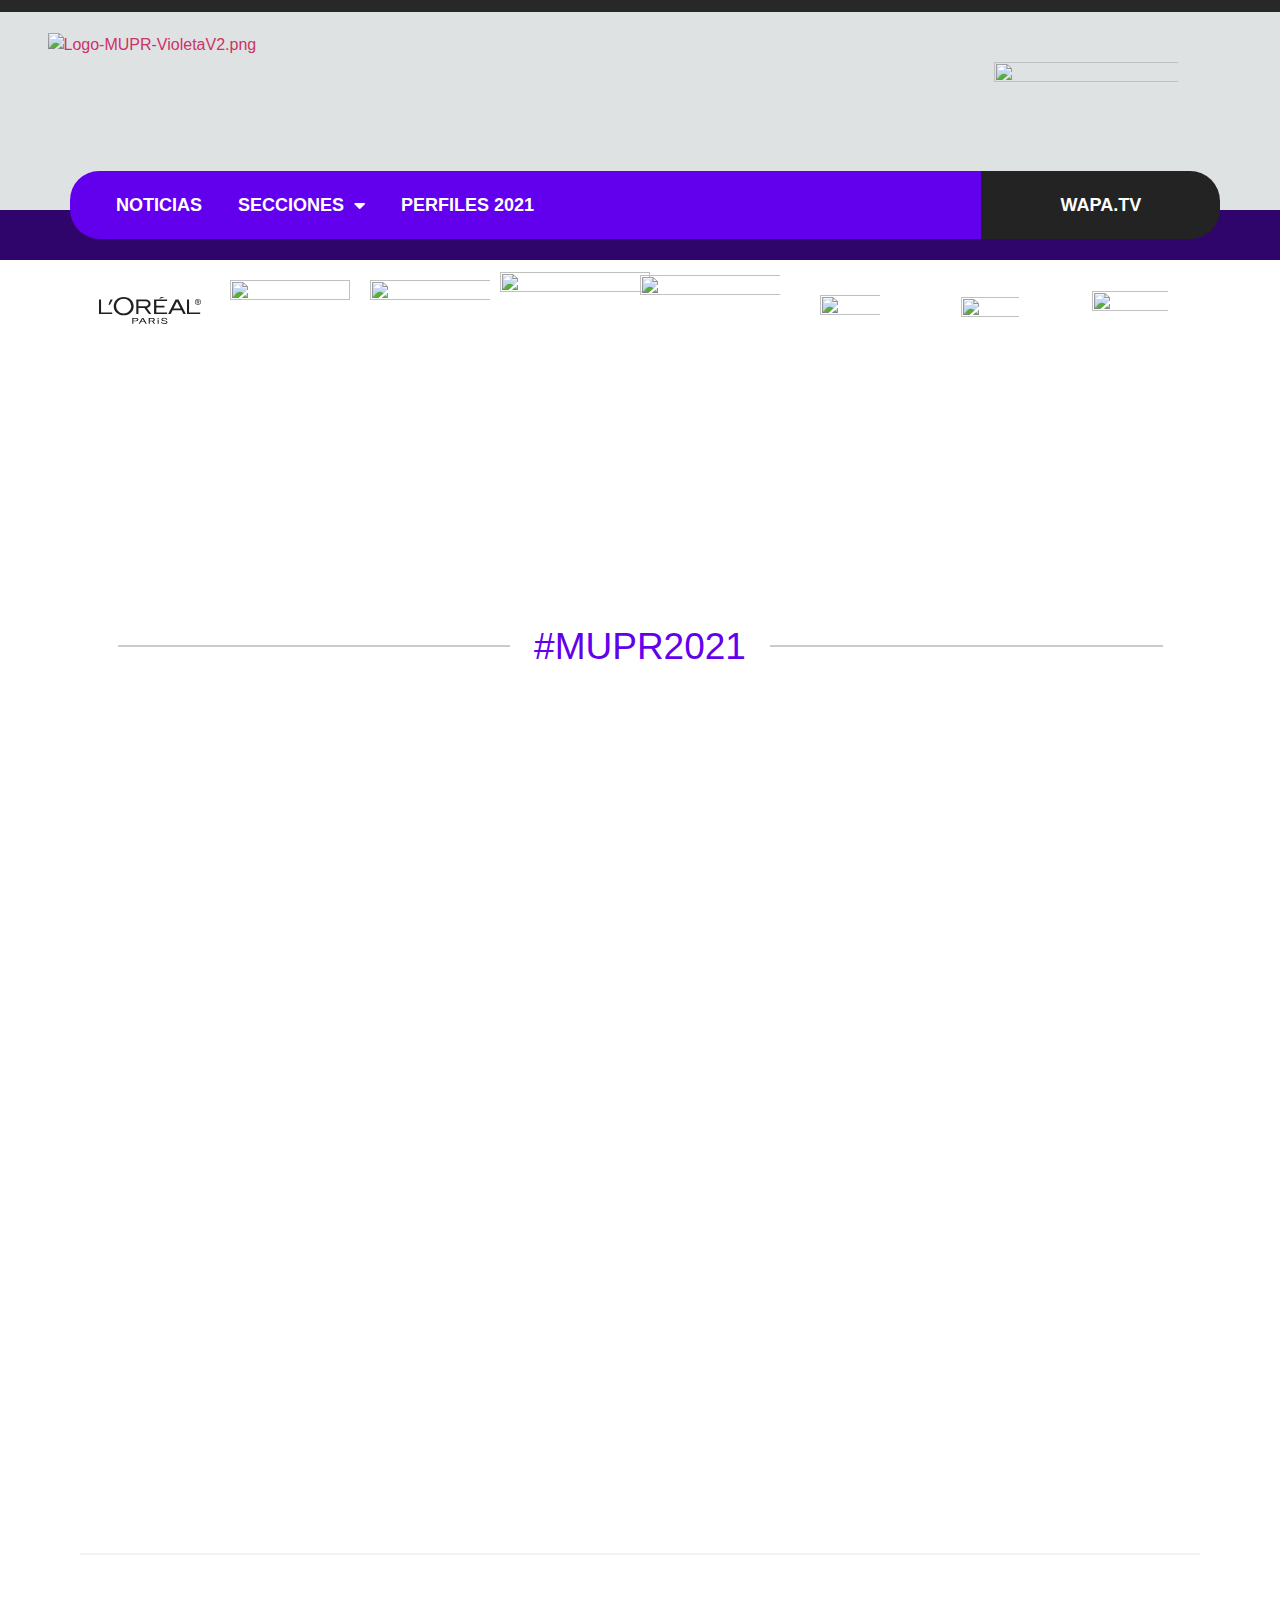
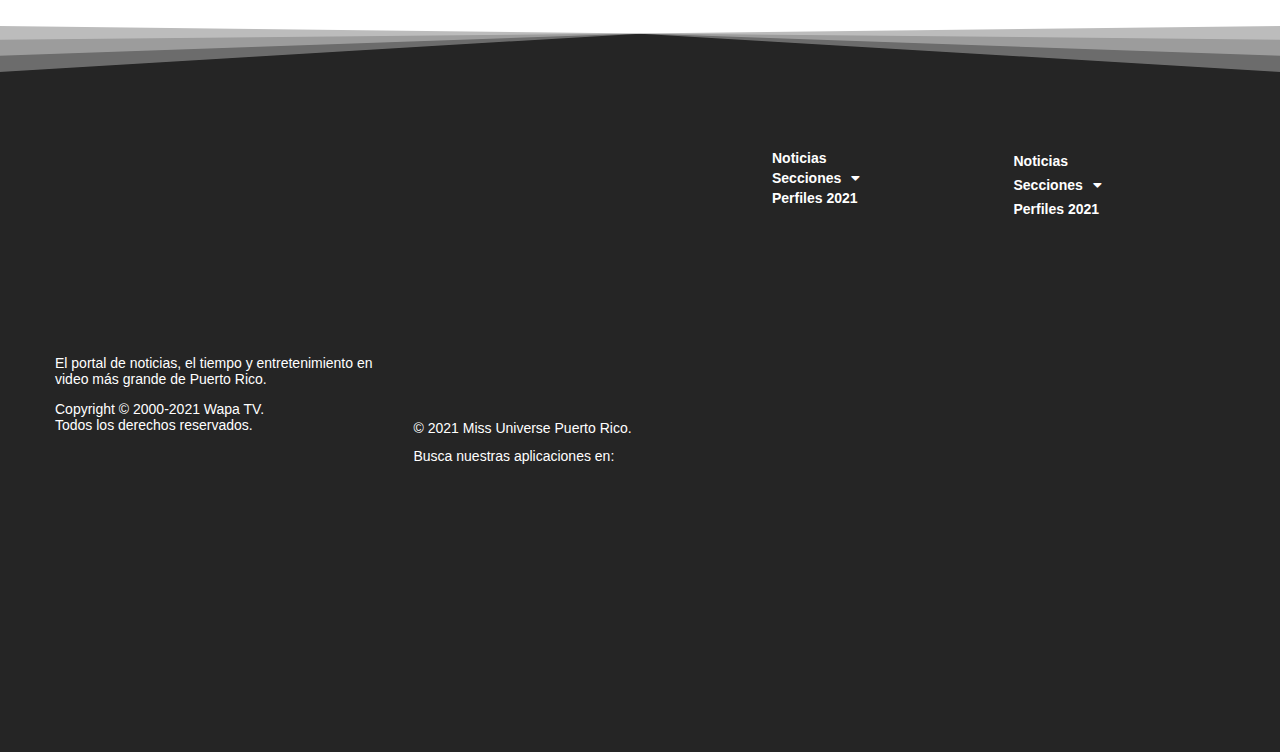
==== commit 9ad21a99: "Comitt 4" ====
--- a/index.html
+++ b/index.html
@@ -15,7 +15,7 @@
 					}
 				};
 				var document = window.document;
-				var url = 'https://sites.wapa.tv/dm-sso-endpoint/1632159330/?dm_action=domainmap-check-login-status&domain=2021.muniversepr.com';
+				var url = 'https://sites.wapa.tv/dm-sso-endpoint/1632424717/?dm_action=domainmap-check-login-status&domain=2021.muniversepr.com';
 				var iframe = document.createElement('iframe');
 				(iframe.frameElement || iframe).style.cssText =
 						"width: 0; height: 0; border: 0";
@@ -67,7 +67,6 @@
 <link rel="stylesheet" id="elementor-post-7-css" href="/wp-content/uploads/sites/38/elementor/css/post-7.css" type="text/css" media="all">
 <link rel="stylesheet" id="elementor-post-31-css" href="/wp-content/uploads/sites/38/elementor/css/post-31.css" type="text/css" media="all">
 <link rel="stylesheet" id="elementor-post-202-css" href="/wp-content/uploads/sites/38/elementor/css/post-202.css" type="text/css" media="all">
-<link rel="stylesheet" id="google-fonts-1-css" href="https://fonts.googleapis.com/css?family=Roboto%3A100%2C100italic%2C200%2C200italic%2C300%2C300italic%2C400%2C400italic%2C500%2C500italic%2C600%2C600italic%2C700%2C700italic%2C800%2C800italic%2C900%2C900italic%7CRoboto+Slab%3A100%2C100italic%2C200%2C200italic%2C300%2C300italic%2C400%2C400italic%2C500%2C500italic%2C600%2C600italic%2C700%2C700italic%2C800%2C800italic%2C900%2C900italic&#038;display=auto&#038;ver=5.8.1" type="text/css" media="all">
 <link rel="stylesheet" id="elementor-icons-shared-0-css" href="/wp-content/plugins/elementor/assets/lib/font-awesome/css/fontawesome.min.css" type="text/css" media="all">
 <link rel="stylesheet" id="elementor-icons-fa-solid-css" href="/wp-content/plugins/elementor/assets/lib/font-awesome/css/solid.min.css" type="text/css" media="all">
 <script type="text/javascript" src="/wp-includes/js/jquery/jquery.min.js" id="jquery-core-js"></script>
@@ -81,13 +80,20 @@
 <link rel="alternate" type="application/json+oembed" href="/wp-json/oembed/1.0/embed?url=https%3A%2F%2F%2F">
 <link rel="alternate" type="text/xml+oembed" href="/wp-json/oembed/1.0/embed?url=https%3A%2F%2F%2F&#038;format=xml">
 <link rel="canonical" href="/">
+<meta name="description" content="#MUPR2021">
 <meta property="og:type" content="website">
 <meta property="og:url" content="/">
 <meta property="og:title" content="Social Media Center | MUPR Social Media Center">
+<meta property="og:description" content="#MUPR2021">
+<meta property="og:image" content="/wp-content/uploads/sites/38/2021/09/featured-image.jpg">
+<meta property="og:image:width" content="1280">
+<meta property="og:image:height" content="720">
 <meta property="article:published_time" content="2021-09-11T20:49:14">
 <meta property="article:author" content="Noticentro">
-<meta name="twitter:card" content="summary">
+<meta name="twitter:card" content="summary_large_image">
 <meta name="twitter:title" content="Social Media Center | MUPR Social Media Center">
+<meta name="twitter:description" content="#MUPR2021">
+<meta name="twitter:image" content="/wp-content/uploads/sites/38/2021/09/featured-image.jpg">
 
 <style type="text/css" id="branda-admin-bar-logo">body #wpadminbar #wp-admin-bar-wp-logo > .ab-item {
 	background-image: url(https://sites.wapa.tv/wp-content/uploads/2020/12/unnamed.jpg);
@@ -283,47 +289,91 @@
 <div class="elementor-widget-container">
 <nav migration_allowed="1" migrated="0" role="navigation" class="elementor-nav-menu--main elementor-nav-menu__container elementor-nav-menu--layout-horizontal e--pointer-underline e--animation-fade"><ul id="menu-1-1dbf74cb" class="elementor-nav-menu">
 <li class="menu-item menu-item-type-custom menu-item-object-custom menu-item-197"><a href="https://muniversepr.com/cat/noticias/" class="elementor-item">Noticias</a></li>
-<li class="menu-item menu-item-type-custom menu-item-object-custom menu-item-198"><a href="#" class="elementor-item elementor-item-anchor">Secciones</a></li>
-<li class="menu-item menu-item-type-custom menu-item-object-custom menu-item-199"><a href="https://muniversepr.com/perfiles-2021/" class="elementor-item">Perfiles 2021</a></li>
-</ul></nav>
- <div class="elementor-menu-toggle" role="button" tabindex="0" aria-label="Menu Toggle" aria-expanded="false">
-<i class="eicon-menu-bar" aria-hidden="true" role="presentation"></i>
-<span class="elementor-screen-only">Menu</span>
-</div>
-<nav class="elementor-nav-menu--dropdown elementor-nav-menu__container" role="navigation" aria-hidden="true"><ul id="menu-2-1dbf74cb" class="elementor-nav-menu">
-<li class="menu-item menu-item-type-custom menu-item-object-custom menu-item-197"><a href="https://muniversepr.com/cat/noticias/" class="elementor-item" tabindex="-1">Noticias</a></li>
-<li class="menu-item menu-item-type-custom menu-item-object-custom menu-item-198"><a href="#" class="elementor-item elementor-item-anchor" tabindex="-1">Secciones</a></li>
-<li class="menu-item menu-item-type-custom menu-item-object-custom menu-item-199"><a href="https://muniversepr.com/perfiles-2021/" class="elementor-item" tabindex="-1">Perfiles 2021</a></li>
-</ul></nav>
-</div>
-</div>
-</div>
-</div>
-</div>
-</section>
-<section class="elementor-section elementor-top-section elementor-element elementor-element-b40d5ee elementor-section-full_width elementor-section-content-top elementor-hidden-phone elementor-section-height-default elementor-section-height-default" data-id="b40d5ee" data-element_type="section" data-settings="{&quot;background_background&quot;:&quot;classic&quot;}">
-<div class="elementor-background-overlay"></div>
-<div class="elementor-container elementor-column-gap-no">
-<div class="elementor-column elementor-col-100 elementor-top-column elementor-element elementor-element-27489730" data-id="27489730" data-element_type="column">
-<div class="elementor-widget-wrap elementor-element-populated">
-<section class="elementor-section elementor-inner-section elementor-element elementor-element-33ef242c elementor-section-content-middle elementor-section-boxed elementor-section-height-default elementor-section-height-default" data-id="33ef242c" data-element_type="section">
-<div class="elementor-container elementor-column-gap-no">
-<div class="elementor-column elementor-col-50 elementor-inner-column elementor-element elementor-element-34e7874f" data-id="34e7874f" data-element_type="column" data-settings="{&quot;background_background&quot;:&quot;classic&quot;}">
-<div class="elementor-widget-wrap elementor-element-populated">
-<div class="elementor-element elementor-element-6bb1d5b4 elementor-nav-menu--stretch elementor-nav-menu__text-align-center elementor-nav-menu__align-left elementor-nav-menu--dropdown-mobile elementor-nav-menu--toggle elementor-nav-menu--burger elementor-widget elementor-widget-nav-menu" data-id="6bb1d5b4" data-element_type="widget" data-settings="{&quot;full_width&quot;:&quot;stretch&quot;,&quot;layout&quot;:&quot;horizontal&quot;,&quot;submenu_icon&quot;:{&quot;value&quot;:&quot;fas fa-caret-down&quot;,&quot;library&quot;:&quot;fa-solid&quot;},&quot;toggle&quot;:&quot;burger&quot;}" data-widget_type="nav-menu.default">
-<div class="elementor-widget-container">
-<nav migration_allowed="1" migrated="0" role="navigation" class="elementor-nav-menu--main elementor-nav-menu__container elementor-nav-menu--layout-horizontal e--pointer-underline e--animation-fade"><ul id="menu-1-6bb1d5b4" class="elementor-nav-menu">
-<li class="menu-item menu-item-type-custom menu-item-object-custom menu-item-197"><a href="https://muniversepr.com/cat/noticias/" class="elementor-item">Noticias</a></li>
-<li class="menu-item menu-item-type-custom menu-item-object-custom menu-item-198"><a href="#" class="elementor-item elementor-item-anchor">Secciones</a></li>
+<li class="menu-item menu-item-type-custom menu-item-object-custom menu-item-has-children menu-item-198">
+<a href="#" class="elementor-item elementor-item-anchor">Secciones</a>
+<ul class="sub-menu elementor-nav-menu--dropdown">
+<li class="menu-item menu-item-type-custom menu-item-object-custom menu-item-488"><a href="https://muniversepr.com/cat/fotos/" class="elementor-sub-item">Fotos</a></li>
+<li class="menu-item menu-item-type-custom menu-item-object-custom menu-item-489"><a href="https://muniversepr.com/cat/secciones/de-quien-es-la-corona/" class="elementor-sub-item">De Quién Es La Corona</a></li>
+<li class="menu-item menu-item-type-custom menu-item-object-custom menu-item-490"><a href="https://muniversepr.com/cat/secciones/la-reina-detras-de-la-reina/" class="elementor-sub-item">La Reina Detrás de la Reina</a></li>
+<li class="menu-item menu-item-type-custom menu-item-object-custom menu-item-491"><a href="https://muniversepr.com/cat/secciones/voces-de-reinas/" class="elementor-sub-item">Voces de Reina</a></li>
+<li class="menu-item menu-item-type-custom menu-item-object-custom menu-item-492"><a href="https://muniversepr.com/cat/secciones/camino-a-la-corona/" class="elementor-sub-item">Camino a la Corona</a></li>
+<li class="menu-item menu-item-type-custom menu-item-object-custom menu-item-493"><a href="https://muniversepr.com/cat/secciones/drive-your-ambition/" class="elementor-sub-item">Drive your Ambition</a></li>
+<li class="menu-item menu-item-type-custom menu-item-object-custom menu-item-494"><a href="https://muniversepr.com/meet-the-staff/" class="elementor-sub-item">Meet The Staff</a></li>
+</ul>
+</li>
 <li class="menu-item menu-item-type-custom menu-item-object-custom menu-item-199"><a href="https://muniversepr.com/perfiles-2021/" class="elementor-item">Perfiles 2021</a></li>
 </ul></nav>
 <div class="elementor-menu-toggle" role="button" tabindex="0" aria-label="Menu Toggle" aria-expanded="false">
 <i class="eicon-menu-bar" aria-hidden="true" role="presentation"></i>
 <span class="elementor-screen-only">Menu</span>
 </div>
+<nav class="elementor-nav-menu--dropdown elementor-nav-menu__container" role="navigation" aria-hidden="true"><ul id="menu-2-1dbf74cb" class="elementor-nav-menu">
+<li class="menu-item menu-item-type-custom menu-item-object-custom menu-item-197"><a href="https://muniversepr.com/cat/noticias/" class="elementor-item" tabindex="-1">Noticias</a></li>
+<li class="menu-item menu-item-type-custom menu-item-object-custom menu-item-has-children menu-item-198">
+<a href="#" class="elementor-item elementor-item-anchor" tabindex="-1">Secciones</a>
+<ul class="sub-menu elementor-nav-menu--dropdown">
+<li class="menu-item menu-item-type-custom menu-item-object-custom menu-item-488"><a href="https://muniversepr.com/cat/fotos/" class="elementor-sub-item" tabindex="-1">Fotos</a></li>
+<li class="menu-item menu-item-type-custom menu-item-object-custom menu-item-489"><a href="https://muniversepr.com/cat/secciones/de-quien-es-la-corona/" class="elementor-sub-item" tabindex="-1">De Quién Es La Corona</a></li>
+<li class="menu-item menu-item-type-custom menu-item-object-custom menu-item-490"><a href="https://muniversepr.com/cat/secciones/la-reina-detras-de-la-reina/" class="elementor-sub-item" tabindex="-1">La Reina Detrás de la Reina</a></li>
+<li class="menu-item menu-item-type-custom menu-item-object-custom menu-item-491"><a href="https://muniversepr.com/cat/secciones/voces-de-reinas/" class="elementor-sub-item" tabindex="-1">Voces de Reina</a></li>
+<li class="menu-item menu-item-type-custom menu-item-object-custom menu-item-492"><a href="https://muniversepr.com/cat/secciones/camino-a-la-corona/" class="elementor-sub-item" tabindex="-1">Camino a la Corona</a></li>
+<li class="menu-item menu-item-type-custom menu-item-object-custom menu-item-493"><a href="https://muniversepr.com/cat/secciones/drive-your-ambition/" class="elementor-sub-item" tabindex="-1">Drive your Ambition</a></li>
+<li class="menu-item menu-item-type-custom menu-item-object-custom menu-item-494"><a href="https://muniversepr.com/meet-the-staff/" class="elementor-sub-item" tabindex="-1">Meet The Staff</a></li>
+</ul>
+</li>
+<li class="menu-item menu-item-type-custom menu-item-object-custom menu-item-199"><a href="https://muniversepr.com/perfiles-2021/" class="elementor-item" tabindex="-1">Perfiles 2021</a></li>
+</ul></nav>
+</div>
+</div>
+</div>
+</div>
+ </div>
+</section>
+<section class="elementor-section elementor-top-section elementor-element elementor-element-b40d5ee elementor-section-full_width elementor-section-content-top elementor-hidden-phone elementor-section-height-default elementor-section-height-default" data-id="b40d5ee" data-element_type="section" data-settings="{&quot;background_background&quot;:&quot;classic&quot;}">
+<div class="elementor-background-overlay"></div>
+<div class="elementor-container elementor-column-gap-no">
+<div class="elementor-column elementor-col-100 elementor-top-column elementor-element elementor-element-27489730" data-id="27489730" data-element_type="column">
+<div class="elementor-widget-wrap elementor-element-populated">
+<section class="elementor-section elementor-inner-section elementor-element elementor-element-33ef242c elementor-section-content-middle elementor-section-boxed elementor-section-height-default elementor-section-height-default" data-id="33ef242c" data-element_type="section">
+<div class="elementor-container elementor-column-gap-no">
+<div class="elementor-column elementor-col-50 elementor-inner-column elementor-element elementor-element-34e7874f" data-id="34e7874f" data-element_type="column" data-settings="{&quot;background_background&quot;:&quot;classic&quot;}">
+<div class="elementor-widget-wrap elementor-element-populated">
+<div class="elementor-element elementor-element-6bb1d5b4 elementor-nav-menu--stretch elementor-nav-menu__text-align-center elementor-nav-menu__align-left elementor-nav-menu--dropdown-mobile elementor-nav-menu--toggle elementor-nav-menu--burger elementor-widget elementor-widget-nav-menu" data-id="6bb1d5b4" data-element_type="widget" data-settings="{&quot;full_width&quot;:&quot;stretch&quot;,&quot;layout&quot;:&quot;horizontal&quot;,&quot;submenu_icon&quot;:{&quot;value&quot;:&quot;fas fa-caret-down&quot;,&quot;library&quot;:&quot;fa-solid&quot;},&quot;toggle&quot;:&quot;burger&quot;}" data-widget_type="nav-menu.default">
+<div class="elementor-widget-container">
+<nav migration_allowed="1" migrated="0" role="navigation" class="elementor-nav-menu--main elementor-nav-menu__container elementor-nav-menu--layout-horizontal e--pointer-underline e--animation-fade"><ul id="menu-1-6bb1d5b4" class="elementor-nav-menu">
+<li class="menu-item menu-item-type-custom menu-item-object-custom menu-item-197"><a href="https://muniversepr.com/cat/noticias/" class="elementor-item">Noticias</a></li>
+<li class="menu-item menu-item-type-custom menu-item-object-custom menu-item-has-children menu-item-198">
+<a href="#" class="elementor-item elementor-item-anchor">Secciones</a>
+<ul class="sub-menu elementor-nav-menu--dropdown">
+<li class="menu-item menu-item-type-custom menu-item-object-custom menu-item-488"><a href="https://muniversepr.com/cat/fotos/" class="elementor-sub-item">Fotos</a></li>
+<li class="menu-item menu-item-type-custom menu-item-object-custom menu-item-489"><a href="https://muniversepr.com/cat/secciones/de-quien-es-la-corona/" class="elementor-sub-item">De Quién Es La Corona</a></li>
+<li class="menu-item menu-item-type-custom menu-item-object-custom menu-item-490"><a href="https://muniversepr.com/cat/secciones/la-reina-detras-de-la-reina/" class="elementor-sub-item">La Reina Detrás de la Reina</a></li>
+<li class="menu-item menu-item-type-custom menu-item-object-custom menu-item-491"><a href="https://muniversepr.com/cat/secciones/voces-de-reinas/" class="elementor-sub-item">Voces de Reina</a></li>
+<li class="menu-item menu-item-type-custom menu-item-object-custom menu-item-492"><a href="https://muniversepr.com/cat/secciones/camino-a-la-corona/" class="elementor-sub-item">Camino a la Corona</a></li>
+<li class="menu-item menu-item-type-custom menu-item-object-custom menu-item-493"><a href="https://muniversepr.com/cat/secciones/drive-your-ambition/" class="elementor-sub-item">Drive your Ambition</a></li>
+<li class="menu-item menu-item-type-custom menu-item-object-custom menu-item-494"><a href="https://muniversepr.com/meet-the-staff/" class="elementor-sub-item">Meet The Staff</a></li>
+</ul>
+</li>
+<li class="menu-item menu-item-type-custom menu-item-object-custom menu-item-199"><a href="https://muniversepr.com/perfiles-2021/" class="elementor-item">Perfiles 2021</a></li>
+</ul></nav>
+<div class="elementor-menu-toggle" role="button" tabindex="0" aria-label="Menu Toggle" aria-expanded="false">
+<i class="eicon-menu-bar" aria-hidden="true" role="presentation"></i>
+<span class="elementor-screen-only">Menu</span>
+</div>
 <nav class="elementor-nav-menu--dropdown elementor-nav-menu__container" role="navigation" aria-hidden="true"><ul id="menu-2-6bb1d5b4" class="elementor-nav-menu">
 <li class="menu-item menu-item-type-custom menu-item-object-custom menu-item-197"><a href="https://muniversepr.com/cat/noticias/" class="elementor-item" tabindex="-1">Noticias</a></li>
-<li class="menu-item menu-item-type-custom menu-item-object-custom menu-item-198"><a href="#" class="elementor-item elementor-item-anchor" tabindex="-1">Secciones</a></li>
+<li class="menu-item menu-item-type-custom menu-item-object-custom menu-item-has-children menu-item-198">
+<a href="#" class="elementor-item elementor-item-anchor" tabindex="-1">Secciones</a>
+<ul class="sub-menu elementor-nav-menu--dropdown">
+<li class="menu-item menu-item-type-custom menu-item-object-custom menu-item-488"><a href="https://muniversepr.com/cat/fotos/" class="elementor-sub-item" tabindex="-1">Fotos</a></li>
+<li class="menu-item menu-item-type-custom menu-item-object-custom menu-item-489"><a href="https://muniversepr.com/cat/secciones/de-quien-es-la-corona/" class="elementor-sub-item" tabindex="-1">De Quién Es La Corona</a></li>
+<li class="menu-item menu-item-type-custom menu-item-object-custom menu-item-490"><a href="https://muniversepr.com/cat/secciones/la-reina-detras-de-la-reina/" class="elementor-sub-item" tabindex="-1">La Reina Detrás de la Reina</a></li>
+<li class="menu-item menu-item-type-custom menu-item-object-custom menu-item-491"><a href="https://muniversepr.com/cat/secciones/voces-de-reinas/" class="elementor-sub-item" tabindex="-1">Voces de Reina</a></li>
+<li class="menu-item menu-item-type-custom menu-item-object-custom menu-item-492"><a href="https://muniversepr.com/cat/secciones/camino-a-la-corona/" class="elementor-sub-item" tabindex="-1">Camino a la Corona</a></li>
+<li class="menu-item menu-item-type-custom menu-item-object-custom menu-item-493"><a href="https://muniversepr.com/cat/secciones/drive-your-ambition/" class="elementor-sub-item" tabindex="-1">Drive your Ambition</a></li>
+<li class="menu-item menu-item-type-custom menu-item-object-custom menu-item-494"><a href="https://muniversepr.com/meet-the-staff/" class="elementor-sub-item" tabindex="-1">Meet The Staff</a></li>
+</ul>
+</li>
 <li class="menu-item menu-item-type-custom menu-item-object-custom menu-item-199"><a href="https://muniversepr.com/perfiles-2021/" class="elementor-item" tabindex="-1">Perfiles 2021</a></li>
 </ul></nav>
 </div>
@@ -370,7 +420,7 @@
 </section>
 </div>
 </div>
-<div data-elementor-type="single-page" data-elementor-id="202" class="elementor elementor-202 elementor-location-single post-2 page type-page status-publish hentry" data-elementor-settings="[]">
+<div data-elementor-type="single-page" data-elementor-id="202" class="elementor elementor-202 elementor-location-single post-2 page type-page status-publish has-post-thumbnail hentry" data-elementor-settings="[]">
 <div class="elementor-section-wrap">
 <section class="elementor-section elementor-top-section elementor-element elementor-element-3bef5af elementor-section-boxed elementor-section-height-default elementor-section-height-default" data-id="3bef5af" data-element_type="section">
 <div class="elementor-container elementor-column-gap-default">
@@ -378,15 +428,92 @@
 <div class="elementor-widget-wrap elementor-element-populated">
 <div class="elementor-element elementor-element-498e9f9 elementor-widget elementor-widget-theme-post-content" data-id="498e9f9" data-element_type="widget" data-widget_type="theme-post-content.default">
 <div class="elementor-widget-container">
-<style>.elementor-2 .elementor-element.elementor-element-925aac9:not(.elementor-motion-effects-element-type-background), .elementor-2 .elementor-element.elementor-element-925aac9 > .elementor-motion-effects-container > .elementor-motion-effects-layer{background-color:#F3F3F3;}.elementor-2 .elementor-element.elementor-element-925aac9{transition:background 0.3s, border 0.3s, border-radius 0.3s, box-shadow 0.3s;margin-top:0px;margin-bottom:0px;padding:0px 0px 0px 0px;}.elementor-2 .elementor-element.elementor-element-925aac9 > .elementor-background-overlay{transition:background 0.3s, border-radius 0.3s, opacity 0.3s;}.elementor-2 .elementor-element.elementor-element-1ecb678:not(.elementor-motion-effects-element-type-background) > .elementor-widget-wrap, .elementor-2 .elementor-element.elementor-element-1ecb678 > .elementor-widget-wrap > .elementor-motion-effects-container > .elementor-motion-effects-layer{background-color:#FFFFFF;}.elementor-2 .elementor-element.elementor-element-1ecb678 > .elementor-element-populated{transition:background 0.3s, border 0.3s, border-radius 0.3s, box-shadow 0.3s;}.elementor-2 .elementor-element.elementor-element-1ecb678 > .elementor-element-populated > .elementor-background-overlay{transition:background 0.3s, border-radius 0.3s, opacity 0.3s;}.elementor-2 .elementor-element.elementor-element-b6e4b08 > .elementor-shape-bottom svg{width:calc(100% + 1.3px);height:41px;}.elementor-2 .elementor-element.elementor-element-b6e4b08 > .elementor-shape-bottom{z-index:2;pointer-events:none;}.elementor-2 .elementor-element.elementor-element-a9dbcd4 > .elementor-widget-container{margin:0px 0px 0px 0px;padding:0% 0% 0% 0%;}.elementor-2 .elementor-element.elementor-element-577d516 .elementor-spacer-inner{height:10px;}.elementor-2 .elementor-element.elementor-element-6b25ff0 > .elementor-shape-top{z-index:2;pointer-events:none;}.elementor-2 .elementor-element.elementor-element-3cf7811 > .elementor-widget-container{margin:0px 0px 0px 0px;padding:0px 0px 0px 0px;}:root{--page-title-display:none;}/* Start custom CSS */.fb-video iframe {
+<style>.elementor-2 .elementor-element.elementor-element-710d7c96{transition:background 0.3s, border 0.3s, border-radius 0.3s, box-shadow 0.3s;margin-top:0px;margin-bottom:0px;padding:0px 0px 0px 0px;}.elementor-2 .elementor-element.elementor-element-710d7c96 > .elementor-background-overlay{transition:background 0.3s, border-radius 0.3s, opacity 0.3s;}.elementor-bc-flex-widget .elementor-2 .elementor-element.elementor-element-5b9032fb.elementor-column .elementor-widget-wrap{align-items:center;}.elementor-2 .elementor-element.elementor-element-5b9032fb.elementor-column.elementor-element[data-element_type="column"] > .elementor-widget-wrap.elementor-element-populated{align-content:center;align-items:center;}.elementor-2 .elementor-element.elementor-element-7f7d93de img{max-width:85%;}.elementor-bc-flex-widget .elementor-2 .elementor-element.elementor-element-6390f71.elementor-column .elementor-widget-wrap{align-items:center;}.elementor-2 .elementor-element.elementor-element-6390f71.elementor-column.elementor-element[data-element_type="column"] > .elementor-widget-wrap.elementor-element-populated{align-content:center;align-items:center;}.elementor-2 .elementor-element.elementor-element-19f78e77 img{width:100%;max-width:100%;}.elementor-bc-flex-widget .elementor-2 .elementor-element.elementor-element-9e8069.elementor-column .elementor-widget-wrap{align-items:center;}.elementor-2 .elementor-element.elementor-element-9e8069.elementor-column.elementor-element[data-element_type="column"] > .elementor-widget-wrap.elementor-element-populated{align-content:center;align-items:center;}.elementor-2 .elementor-element.elementor-element-4f616c33 img{width:150px;max-width:100%;}.elementor-bc-flex-widget .elementor-2 .elementor-element.elementor-element-4a82fb1b.elementor-column .elementor-widget-wrap{align-items:center;}.elementor-2 .elementor-element.elementor-element-4a82fb1b.elementor-column.elementor-element[data-element_type="column"] > .elementor-widget-wrap.elementor-element-populated{align-content:center;align-items:center;}.elementor-2 .elementor-element.elementor-element-4a82fb1b > .elementor-element-populated{margin:0px 0px 0px 0px;padding:0px 0px 0px 0px;}.elementor-2 .elementor-element.elementor-element-37702b2b img{max-width:154px;}.elementor-bc-flex-widget .elementor-2 .elementor-element.elementor-element-d446bf3.elementor-column .elementor-widget-wrap{align-items:center;}.elementor-2 .elementor-element.elementor-element-d446bf3.elementor-column.elementor-element[data-element_type="column"] > .elementor-widget-wrap.elementor-element-populated{align-content:center;align-items:center;}.elementor-2 .elementor-element.elementor-element-d446bf3 > .elementor-element-populated{margin:0px 0px 0px 0px;padding:0px 0px 0px 0px;}.elementor-2 .elementor-element.elementor-element-79a39b69 img{max-width:100%;}.elementor-bc-flex-widget .elementor-2 .elementor-element.elementor-element-2314362.elementor-column .elementor-widget-wrap{align-items:center;}.elementor-2 .elementor-element.elementor-element-2314362.elementor-column.elementor-element[data-element_type="column"] > .elementor-widget-wrap.elementor-element-populated{align-content:center;align-items:center;}.elementor-2 .elementor-element.elementor-element-7bc3a351 img{max-width:50%;}.elementor-bc-flex-widget .elementor-2 .elementor-element.elementor-element-50cd37ea.elementor-column .elementor-widget-wrap{align-items:center;}.elementor-2 .elementor-element.elementor-element-50cd37ea.elementor-column.elementor-element[data-element_type="column"] > .elementor-widget-wrap.elementor-element-populated{align-content:center;align-items:center;}.elementor-2 .elementor-element.elementor-element-e1fce92 img{max-width:49%;}.elementor-bc-flex-widget .elementor-2 .elementor-element.elementor-element-682e8418.elementor-column .elementor-widget-wrap{align-items:center;}.elementor-2 .elementor-element.elementor-element-682e8418.elementor-column.elementor-element[data-element_type="column"] > .elementor-widget-wrap.elementor-element-populated{align-content:center;align-items:center;}.elementor-2 .elementor-element.elementor-element-42343e15 img{max-width:64%;}.elementor-2 .elementor-element.elementor-element-925aac9:not(.elementor-motion-effects-element-type-background), .elementor-2 .elementor-element.elementor-element-925aac9 > .elementor-motion-effects-container > .elementor-motion-effects-layer{background-color:#F3F3F3;}.elementor-2 .elementor-element.elementor-element-925aac9{transition:background 0.3s, border 0.3s, border-radius 0.3s, box-shadow 0.3s;margin-top:0px;margin-bottom:0px;padding:0px 0px 0px 0px;}.elementor-2 .elementor-element.elementor-element-925aac9 > .elementor-background-overlay{transition:background 0.3s, border-radius 0.3s, opacity 0.3s;}.elementor-2 .elementor-element.elementor-element-1ecb678:not(.elementor-motion-effects-element-type-background) > .elementor-widget-wrap, .elementor-2 .elementor-element.elementor-element-1ecb678 > .elementor-widget-wrap > .elementor-motion-effects-container > .elementor-motion-effects-layer{background-color:#FFFFFF;}.elementor-2 .elementor-element.elementor-element-1ecb678 > .elementor-element-populated{transition:background 0.3s, border 0.3s, border-radius 0.3s, box-shadow 0.3s;}.elementor-2 .elementor-element.elementor-element-1ecb678 > .elementor-element-populated > .elementor-background-overlay{transition:background 0.3s, border-radius 0.3s, opacity 0.3s;}.elementor-2 .elementor-element.elementor-element-b6e4b08 > .elementor-container{min-height:265px;}.elementor-2 .elementor-element.elementor-element-b6e4b08{transition:background 0.3s, border 0.3s, border-radius 0.3s, box-shadow 0.3s;}.elementor-2 .elementor-element.elementor-element-b6e4b08 > .elementor-background-overlay{transition:background 0.3s, border-radius 0.3s, opacity 0.3s;}.elementor-2 .elementor-element.elementor-element-b6e4b08 > .elementor-shape-bottom svg{width:calc(100% + 1.3px);height:41px;}.elementor-2 .elementor-element.elementor-element-b6e4b08 > .elementor-shape-bottom{z-index:2;pointer-events:none;}.elementor-2 .elementor-element.elementor-element-a9dbcd4 > .elementor-widget-container{margin:0px 0px 0px 0px;padding:0% 0% 0% 0%;}.elementor-2 .elementor-element.elementor-element-577d516 .elementor-spacer-inner{height:10px;}.elementor-2 .elementor-element.elementor-element-ba3ab43{--divider-border-style:solid;--divider-color:#CBCBCB;--divider-border-width:2.2px;--divider-element-spacing:24px;}.elementor-2 .elementor-element.elementor-element-ba3ab43 .elementor-divider-separator{width:95%;margin:0 auto;margin-center:0;}.elementor-2 .elementor-element.elementor-element-ba3ab43 .elementor-divider{text-align:center;padding-top:2px;padding-bottom:2px;}.elementor-2 .elementor-element.elementor-element-ba3ab43 .elementor-divider__text{font-family:"Geomanist", Helvetica;font-size:37px;font-weight:400;}.elementor-2 .elementor-element.elementor-element-6b25ff0{transition:background 0.3s, border 0.3s, border-radius 0.3s, box-shadow 0.3s;margin-top:0px;margin-bottom:0px;padding:0px 0px 0px 0px;}.elementor-2 .elementor-element.elementor-element-6b25ff0 > .elementor-background-overlay{transition:background 0.3s, border-radius 0.3s, opacity 0.3s;}.elementor-bc-flex-widget .elementor-2 .elementor-element.elementor-element-30dfd1f.elementor-column .elementor-widget-wrap{align-items:flex-start;}.elementor-2 .elementor-element.elementor-element-30dfd1f.elementor-column.elementor-element[data-element_type="column"] > .elementor-widget-wrap.elementor-element-populated{align-content:flex-start;align-items:flex-start;}.elementor-2 .elementor-element.elementor-element-30dfd1f.elementor-column > .elementor-widget-wrap{justify-content:center;}.elementor-2 .elementor-element.elementor-element-3cf7811 > .elementor-widget-container{margin:0px 0px 0px 0px;padding:0px 0px 0px 0px;}.elementor-2 .elementor-element.elementor-element-3cf7811{width:100%;max-width:100%;}:root{--page-title-display:none;}body.elementor-page-2:not(.elementor-motion-effects-element-type-background), body.elementor-page-2 > .elementor-motion-effects-container > .elementor-motion-effects-layer{background-color:#FFFFFF;}@media(max-width:1024px){.elementor-2 .elementor-element.elementor-element-19f78e77 img{max-width:92%;}.elementor-2 .elementor-element.elementor-element-37702b2b img{max-width:100%;}.elementor-2 .elementor-element.elementor-element-79a39b69 img{max-width:67%;}.elementor-2 .elementor-element.elementor-element-7bc3a351 img{max-width:72%;}.elementor-2 .elementor-element.elementor-element-e1fce92 img{max-width:67%;}.elementor-2 .elementor-element.elementor-element-42343e15 img{max-width:67%;}}@media(max-width:767px){.elementor-2 .elementor-element.elementor-element-5b9032fb{width:33%;}.elementor-2 .elementor-element.elementor-element-7f7d93de img{max-width:80%;}.elementor-2 .elementor-element.elementor-element-6390f71{width:33%;}.elementor-2 .elementor-element.elementor-element-6390f71 > .elementor-element-populated{margin:0px 0px 0px 0px;padding:0px 0px 0px 0px;}.elementor-2 .elementor-element.elementor-element-19f78e77 img{max-width:80%;}.elementor-2 .elementor-element.elementor-element-9e8069{width:33%;}.elementor-2 .elementor-element.elementor-element-9e8069.elementor-column > .elementor-widget-wrap{justify-content:center;}.elementor-2 .elementor-element.elementor-element-9e8069 > .elementor-element-populated{margin:0px 0px 0px 0px;padding:0px 0px 0px 0px;}.elementor-2 .elementor-element.elementor-element-4f616c33 img{max-width:95%;}.elementor-2 .elementor-element.elementor-element-4a82fb1b{width:20%;}.elementor-2 .elementor-element.elementor-element-4a82fb1b.elementor-column > .elementor-widget-wrap{justify-content:center;}.elementor-2 .elementor-element.elementor-element-4a82fb1b > .elementor-widget-wrap > .elementor-widget:not(.elementor-widget__width-auto):not(.elementor-widget__width-initial):not(:last-child):not(.elementor-absolute){margin-bottom:0px;}.elementor-2 .elementor-element.elementor-element-4a82fb1b > .elementor-element-populated{margin:0px 0px 0px 0px;padding:0px 0px 0px 0px;}.elementor-2 .elementor-element.elementor-element-37702b2b{text-align:center;}.elementor-2 .elementor-element.elementor-element-37702b2b img{max-width:100%;}.elementor-2 .elementor-element.elementor-element-d446bf3{width:20%;}.elementor-2 .elementor-element.elementor-element-d446bf3 > .elementor-widget-wrap > .elementor-widget:not(.elementor-widget__width-auto):not(.elementor-widget__width-initial):not(:last-child):not(.elementor-absolute){margin-bottom:0px;}.elementor-2 .elementor-element.elementor-element-d446bf3 > .elementor-element-populated{padding:0px 0px 0px 0px;}.elementor-2 .elementor-element.elementor-element-79a39b69{text-align:center;}.elementor-2 .elementor-element.elementor-element-79a39b69 img{max-width:100%;}.elementor-2 .elementor-element.elementor-element-2314362{width:20%;}.elementor-2 .elementor-element.elementor-element-2314362 > .elementor-widget-wrap > .elementor-widget:not(.elementor-widget__width-auto):not(.elementor-widget__width-initial):not(:last-child):not(.elementor-absolute){margin-bottom:0px;}.elementor-2 .elementor-element.elementor-element-2314362 > .elementor-element-populated{padding:0px 0px 0px 0px;}.elementor-2 .elementor-element.elementor-element-7bc3a351 img{max-width:68%;}.elementor-2 .elementor-element.elementor-element-50cd37ea{width:20%;}.elementor-2 .elementor-element.elementor-element-50cd37ea > .elementor-widget-wrap > .elementor-widget:not(.elementor-widget__width-auto):not(.elementor-widget__width-initial):not(:last-child):not(.elementor-absolute){margin-bottom:0px;}.elementor-2 .elementor-element.elementor-element-50cd37ea > .elementor-element-populated{padding:0px 0px 0px 0px;}.elementor-2 .elementor-element.elementor-element-e1fce92{text-align:center;}.elementor-2 .elementor-element.elementor-element-e1fce92 img{max-width:71%;}.elementor-2 .elementor-element.elementor-element-682e8418{width:20%;}.elementor-2 .elementor-element.elementor-element-682e8418 > .elementor-widget-wrap > .elementor-widget:not(.elementor-widget__width-auto):not(.elementor-widget__width-initial):not(:last-child):not(.elementor-absolute){margin-bottom:0px;}.elementor-2 .elementor-element.elementor-element-682e8418 > .elementor-element-populated{padding:0px 0px 0px 0px;}.elementor-2 .elementor-element.elementor-element-42343e15{text-align:center;}.elementor-2 .elementor-element.elementor-element-42343e15 img{max-width:77%;}.elementor-2 .elementor-element.elementor-element-55e477a > .elementor-element-populated{margin:0px 0px 0px 0px;padding:0px 0px 0px 0px;}}/* Start custom CSS */.fb-video iframe {
     border-radius: 15px;
-}/* End custom CSS */</style> <div data-elementor-type="wp-page" data-elementor-id="2" class="elementor elementor-2" data-elementor-settings="[]">
+}/* End custom CSS */
+/* Start Custom Fonts CSS */@font-face {
+	font-family: 'Geomanist';
+	font-style: normal;
+	font-weight: normal;
+	font-display: auto;
+	src: url('https://sites.wapa.tv/missuniverse/wp-content/uploads/sites/20/2021/07/Geomanist-Regular.woff2') format('woff2'),
+		url('https://sites.wapa.tv/missuniverse/wp-content/uploads/sites/20/2021/07/Geomanist-Regular.woff') format('woff');
+}
+/* End Custom Fonts CSS */</style> <div data-elementor-type="wp-page" data-elementor-id="2" class="elementor elementor-2" data-elementor-settings="[]">
 <div class="elementor-section-wrap">
+<section class="elementor-section elementor-top-section elementor-element elementor-element-710d7c96 elementor-section-full_width elementor-section-height-default elementor-section-height-default" data-id="710d7c96" data-element_type="section" data-settings="{&quot;background_background&quot;:&quot;classic&quot;}">
+<div class="elementor-container elementor-column-gap-default">
+<div class="elementor-column elementor-col-12 elementor-top-column elementor-element elementor-element-5b9032fb" data-id="5b9032fb" data-element_type="column">
+<div class="elementor-widget-wrap elementor-element-populated">
+<div class="elementor-element elementor-element-7f7d93de elementor-widget elementor-widget-image" data-id="7f7d93de" data-element_type="widget" data-widget_type="image.default">
+<div class="elementor-widget-container">
+<img width="371" height="98" alt="" data-src="/wp-content/uploads/sites/38/2021/09/Logo_Loreal.svg" class="attachment-full size-full lazyload" src="[data-uri]"><noscript><img width="371" height="98" src="/wp-content/uploads/sites/38/2021/09/Logo_Loreal.svg" class="attachment-full size-full" alt=""></noscript> </div>
+</div>
+</div>
+</div>
+<div class="elementor-column elementor-col-12 elementor-top-column elementor-element elementor-element-6390f71" data-id="6390f71" data-element_type="column">
+<div class="elementor-widget-wrap elementor-element-populated">
+<div class="elementor-element elementor-element-19f78e77 elementor-widget elementor-widget-image" data-id="19f78e77" data-element_type="widget" data-widget_type="image.default">
+<div class="elementor-widget-container">
+<img width="300" height="152" alt="" data-src="https://794719.smushcdn.com/1426826/wp-content/uploads/sites/38/2021/09/mitsubishi.png?lossy=0&strip=1&webp=1" class="attachment-full size-full lazyload" src="[data-uri]"><noscript><img width="300" height="152" src="https://794719.smushcdn.com/1426826/wp-content/uploads/sites/38/2021/09/mitsubishi.png?lossy=0&strip=1&webp=1" class="attachment-full size-full" alt=""></noscript> </div>
+</div>
+</div>
+</div>
+<div class="elementor-column elementor-col-12 elementor-top-column elementor-element elementor-element-9e8069" data-id="9e8069" data-element_type="column">
+<div class="elementor-widget-wrap elementor-element-populated">
+<div class="elementor-element elementor-element-4f616c33 elementor-widget elementor-widget-image" data-id="4f616c33" data-element_type="widget" data-widget_type="image.default">
+<div class="elementor-widget-container">
+<img width="150" height="76" alt="" data-src="https://794719.smushcdn.com/1426826/wp-content/uploads/sites/38/2021/09/claro-4.png?lossy=0&strip=1&webp=1" class="attachment-full size-full lazyload" src="[data-uri]"><noscript><img width="150" height="76" src="https://794719.smushcdn.com/1426826/wp-content/uploads/sites/38/2021/09/claro-4.png?lossy=0&strip=1&webp=1" class="attachment-full size-full" alt=""></noscript> </div>
+</div>
+</div>
+</div>
+<div class="elementor-column elementor-col-12 elementor-top-column elementor-element elementor-element-4a82fb1b" data-id="4a82fb1b" data-element_type="column">
+<div class="elementor-widget-wrap elementor-element-populated">
+<div class="elementor-element elementor-element-37702b2b elementor-widget elementor-widget-image" data-id="37702b2b" data-element_type="widget" data-widget_type="image.default">
+<div class="elementor-widget-container">
+<img width="150" height="76" alt="" data-src="https://794719.smushcdn.com/1426826/wp-content/uploads/sites/38/2021/09/walgreens-4V2.png?lossy=0&strip=1&webp=1" class="attachment-full size-full lazyload" src="[data-uri]"><noscript><img width="150" height="76" src="https://794719.smushcdn.com/1426826/wp-content/uploads/sites/38/2021/09/walgreens-4V2.png?lossy=0&strip=1&webp=1" class="attachment-full size-full" alt=""></noscript> </div>
+</div>
+</div>
+</div>
+<div class="elementor-column elementor-col-12 elementor-top-column elementor-element elementor-element-d446bf3" data-id="d446bf3" data-element_type="column">
+<div class="elementor-widget-wrap elementor-element-populated">
+<div class="elementor-element elementor-element-79a39b69 elementor-widget elementor-widget-image" data-id="79a39b69" data-element_type="widget" data-widget_type="image.default">
+<div class="elementor-widget-container">
+<img width="300" height="152" alt="" data-src="https://794719.smushcdn.com/1426826/wp-content/uploads/sites/38/2021/09/plaza.png?lossy=0&strip=1&webp=1" class="attachment-full size-full lazyload" src="[data-uri]"><noscript><img width="300" height="152" src="https://794719.smushcdn.com/1426826/wp-content/uploads/sites/38/2021/09/plaza.png?lossy=0&strip=1&webp=1" class="attachment-full size-full" alt=""></noscript> </div>
+</div>
+</div>
+</div>
+<div class="elementor-column elementor-col-12 elementor-top-column elementor-element elementor-element-2314362" data-id="2314362" data-element_type="column">
+<div class="elementor-widget-wrap elementor-element-populated">
+<div class="elementor-element elementor-element-7bc3a351 elementor-widget elementor-widget-image" data-id="7bc3a351" data-element_type="widget" data-widget_type="image.default">
+<div class="elementor-widget-container">
+<img width="300" height="152" alt="" data-src="https://794719.smushcdn.com/1426826/wp-content/uploads/sites/38/2021/09/BKS.png?lossy=0&strip=1&webp=1" class="attachment-full size-full lazyload" src="[data-uri]"><noscript><img width="300" height="152" src="https://794719.smushcdn.com/1426826/wp-content/uploads/sites/38/2021/09/BKS.png?lossy=0&strip=1&webp=1" class="attachment-full size-full" alt=""></noscript> </div>
+</div>
+</div>
+</div>
+<div class="elementor-column elementor-col-12 elementor-top-column elementor-element elementor-element-50cd37ea" data-id="50cd37ea" data-element_type="column">
+<div class="elementor-widget-wrap elementor-element-populated">
+<div class="elementor-element elementor-element-e1fce92 elementor-widget elementor-widget-image" data-id="e1fce92" data-element_type="widget" data-widget_type="image.default">
+<div class="elementor-widget-container">
+<img width="300" height="101" alt="" data-src="https://794719.smushcdn.com/1426826/wp-content/uploads/sites/38/2021/09/BMedia-Rojo-LOGO.png?lossy=0&strip=1&webp=1" class="attachment-full size-full lazyload" src="[data-uri]"><noscript><img width="300" height="101" src="https://794719.smushcdn.com/1426826/wp-content/uploads/sites/38/2021/09/BMedia-Rojo-LOGO.png?lossy=0&strip=1&webp=1" class="attachment-full size-full" alt=""></noscript> </div>
+</div>
+</div>
+</div>
+<div class="elementor-column elementor-col-12 elementor-top-column elementor-element elementor-element-682e8418" data-id="682e8418" data-element_type="column">
+<div class="elementor-widget-wrap elementor-element-populated">
+<div class="elementor-element elementor-element-42343e15 elementor-widget elementor-widget-image" data-id="42343e15" data-element_type="widget" data-widget_type="image.default">
+<div class="elementor-widget-container">
+<img width="150" height="76" alt="" data-src="https://794719.smushcdn.com/1426826/wp-content/uploads/sites/38/2021/09/HOTEL-SANJUAN.png?lossy=0&strip=1&webp=1" class="attachment-full size-full lazyload" src="[data-uri]"><noscript><img width="150" height="76" src="https://794719.smushcdn.com/1426826/wp-content/uploads/sites/38/2021/09/HOTEL-SANJUAN.png?lossy=0&strip=1&webp=1" class="attachment-full size-full" alt=""></noscript> </div>
+</div>
+</div>
+</div>
+</div>
+</section>
 <section class="elementor-section elementor-top-section elementor-element elementor-element-925aac9 elementor-section-boxed elementor-section-height-default elementor-section-height-default" data-id="925aac9" data-element_type="section" data-settings="{&quot;background_background&quot;:&quot;classic&quot;}">
 <div class="elementor-container elementor-column-gap-default">
 <div class="elementor-column elementor-col-100 elementor-top-column elementor-element elementor-element-1ecb678" data-id="1ecb678" data-element_type="column" data-settings="{&quot;background_background&quot;:&quot;classic&quot;}">
 <div class="elementor-widget-wrap elementor-element-populated">
-<section class="elementor-section elementor-inner-section elementor-element elementor-element-b6e4b08 elementor-section-boxed elementor-section-height-default elementor-section-height-default" data-id="b6e4b08" data-element_type="section" data-settings="{&quot;shape_divider_bottom&quot;:&quot;mountains&quot;}">
+<section class="elementor-section elementor-inner-section elementor-element elementor-element-b6e4b08 elementor-section-height-min-height elementor-section-boxed elementor-section-height-default" data-id="b6e4b08" data-element_type="section" data-settings="{&quot;shape_divider_bottom&quot;:&quot;mountains&quot;,&quot;background_background&quot;:&quot;classic&quot;}">
 <div class="elementor-shape elementor-shape-bottom" data-negative="false">
 <svg xmlns="http://www.w3.org/2000/svg" viewbox="0 0 1000 100" preserveaspectratio="none">
 <path class="elementor-shape-fill" opacity="0.33" d="M473,67.3c-203.9,88.3-263.1-34-320.3,0C66,119.1,0,59.7,0,59.7V0h1000v59.7 c0,0-62.1,26.1-94.9,29.3c-32.8,3.3-62.8-12.3-75.8-22.1C806,49.6,745.3,8.7,694.9,4.7S492.4,59,473,67.3z"></path>
@@ -423,19 +550,23 @@
 </div>
 </div>
 </section>
-<section class="elementor-section elementor-inner-section elementor-element elementor-element-6b25ff0 elementor-section-boxed elementor-section-height-default elementor-section-height-default" data-id="6b25ff0" data-element_type="section" data-settings="{&quot;shape_divider_top&quot;:&quot;mountains&quot;}">
-<div class="elementor-shape elementor-shape-top" data-negative="false">
-<svg xmlns="http://www.w3.org/2000/svg" viewbox="0 0 1000 100" preserveaspectratio="none">
-<path class="elementor-shape-fill" opacity="0.33" d="M473,67.3c-203.9,88.3-263.1-34-320.3,0C66,119.1,0,59.7,0,59.7V0h1000v59.7 c0,0-62.1,26.1-94.9,29.3c-32.8,3.3-62.8-12.3-75.8-22.1C806,49.6,745.3,8.7,694.9,4.7S492.4,59,473,67.3z"></path>
-<path class="elementor-shape-fill" opacity="0.66" d="M734,67.3c-45.5,0-77.2-23.2-129.1-39.1c-28.6-8.7-150.3-10.1-254,39.1 s-91.7-34.4-149.2,0C115.7,118.3,0,39.8,0,39.8V0h1000v36.5c0,0-28.2-18.5-92.1-18.5C810.2,18.1,775.7,67.3,734,67.3z"></path>
-<path class="elementor-shape-fill" d="M766.1,28.9c-200-57.5-266,65.5-395.1,19.5C242,1.8,242,5.4,184.8,20.6C128,35.8,132.3,44.9,89.9,52.5C28.6,63.7,0,0,0,0 h1000c0,0-9.9,40.9-83.6,48.1S829.6,47,766.1,28.9z"></path>
-</svg> </div>
+<div class="elementor-element elementor-element-ba3ab43 elementor-widget-divider--view-line_text elementor-widget-divider--element-align-center elementor-widget elementor-widget-divider" data-id="ba3ab43" data-element_type="widget" data-widget_type="divider.default">
+<div class="elementor-widget-container">
+<div class="elementor-divider">
+<span class="elementor-divider-separator">
+<span class="elementor-divider__text elementor-divider__element">
+#MUPR2021 </span>
+</span>
+</div>
+</div>
+</div>
+<section class="elementor-section elementor-inner-section elementor-element elementor-element-6b25ff0 elementor-section-boxed elementor-section-height-default elementor-section-height-default" data-id="6b25ff0" data-element_type="section" data-settings="{&quot;background_background&quot;:&quot;classic&quot;}">
 <div class="elementor-container elementor-column-gap-default">
 <div class="elementor-column elementor-col-100 elementor-inner-column elementor-element elementor-element-30dfd1f" data-id="30dfd1f" data-element_type="column">
 <div class="elementor-widget-wrap elementor-element-populated">
-<div class="elementor-element elementor-element-3cf7811 elementor-widget elementor-widget-html" data-id="3cf7811" data-element_type="widget" data-widget_type="html.default">
-<div class="elementor-widget-container">
-<div class="taggbox-container" style="border-radius:15px;width:100%;height:800px;overflow: auto;">
+<div class="elementor-element elementor-element-3cf7811 elementor-widget__width-inherit elementor-widget elementor-widget-html" data-id="3cf7811" data-element_type="widget" data-widget_type="html.default">
+<div class="elementor-widget-container">
+<div class="taggbox-container" style="border-radius:15px;width:100%;height:800px;overflow:auto;">
 <div class="taggbox-socialwall" data-wall-id="71193" view-url="https://app.taggbox.com/display/s/71193"></div>
 <script src="https://app.taggbox.com/display/js/embed.min.js" type="text/javascript"></script>
 </div> </div>
@@ -592,7 +723,18 @@
 <div class="elementor-widget-container">
 <nav migration_allowed="1" migrated="0" role="navigation" class="elementor-nav-menu--main elementor-nav-menu__container elementor-nav-menu--layout-vertical e--pointer-underline e--animation-fast"><ul id="menu-1-57c79a08" class="elementor-nav-menu sm-vertical">
 <li class="menu-item menu-item-type-custom menu-item-object-custom menu-item-197"><a href="https://muniversepr.com/cat/noticias/" class="elementor-item">Noticias</a></li>
-<li class="menu-item menu-item-type-custom menu-item-object-custom menu-item-198"><a href="#" class="elementor-item elementor-item-anchor">Secciones</a></li>
+<li class="menu-item menu-item-type-custom menu-item-object-custom menu-item-has-children menu-item-198">
+<a href="#" class="elementor-item elementor-item-anchor">Secciones</a>
+<ul class="sub-menu elementor-nav-menu--dropdown">
+<li class="menu-item menu-item-type-custom menu-item-object-custom menu-item-488"><a href="https://muniversepr.com/cat/fotos/" class="elementor-sub-item">Fotos</a></li>
+<li class="menu-item menu-item-type-custom menu-item-object-custom menu-item-489"><a href="https://muniversepr.com/cat/secciones/de-quien-es-la-corona/" class="elementor-sub-item">De Quién Es La Corona</a></li>
+<li class="menu-item menu-item-type-custom menu-item-object-custom menu-item-490"><a href="https://muniversepr.com/cat/secciones/la-reina-detras-de-la-reina/" class="elementor-sub-item">La Reina Detrás de la Reina</a></li>
+<li class="menu-item menu-item-type-custom menu-item-object-custom menu-item-491"><a href="https://muniversepr.com/cat/secciones/voces-de-reinas/" class="elementor-sub-item">Voces de Reina</a></li>
+<li class="menu-item menu-item-type-custom menu-item-object-custom menu-item-492"><a href="https://muniversepr.com/cat/secciones/camino-a-la-corona/" class="elementor-sub-item">Camino a la Corona</a></li>
+<li class="menu-item menu-item-type-custom menu-item-object-custom menu-item-493"><a href="https://muniversepr.com/cat/secciones/drive-your-ambition/" class="elementor-sub-item">Drive your Ambition</a></li>
+<li class="menu-item menu-item-type-custom menu-item-object-custom menu-item-494"><a href="https://muniversepr.com/meet-the-staff/" class="elementor-sub-item">Meet The Staff</a></li>
+</ul>
+</li>
 <li class="menu-item menu-item-type-custom menu-item-object-custom menu-item-199"><a href="https://muniversepr.com/perfiles-2021/" class="elementor-item">Perfiles 2021</a></li>
 </ul></nav>
 <div class="elementor-menu-toggle" role="button" tabindex="0" aria-label="Menu Toggle" aria-expanded="false">
@@ -601,7 +743,18 @@
 </div>
 <nav class="elementor-nav-menu--dropdown elementor-nav-menu__container" role="navigation" aria-hidden="true"><ul id="menu-2-57c79a08" class="elementor-nav-menu sm-vertical">
 <li class="menu-item menu-item-type-custom menu-item-object-custom menu-item-197"><a href="https://muniversepr.com/cat/noticias/" class="elementor-item" tabindex="-1">Noticias</a></li>
-<li class="menu-item menu-item-type-custom menu-item-object-custom menu-item-198"><a href="#" class="elementor-item elementor-item-anchor" tabindex="-1">Secciones</a></li>
+<li class="menu-item menu-item-type-custom menu-item-object-custom menu-item-has-children menu-item-198">
+<a href="#" class="elementor-item elementor-item-anchor" tabindex="-1">Secciones</a>
+<ul class="sub-menu elementor-nav-menu--dropdown">
+<li class="menu-item menu-item-type-custom menu-item-object-custom menu-item-488"><a href="https://muniversepr.com/cat/fotos/" class="elementor-sub-item" tabindex="-1">Fotos</a></li>
+<li class="menu-item menu-item-type-custom menu-item-object-custom menu-item-489"><a href="https://muniversepr.com/cat/secciones/de-quien-es-la-corona/" class="elementor-sub-item" tabindex="-1">De Quién Es La Corona</a></li>
+<li class="menu-item menu-item-type-custom menu-item-object-custom menu-item-490"><a href="https://muniversepr.com/cat/secciones/la-reina-detras-de-la-reina/" class="elementor-sub-item" tabindex="-1">La Reina Detrás de la Reina</a></li>
+<li class="menu-item menu-item-type-custom menu-item-object-custom menu-item-491"><a href="https://muniversepr.com/cat/secciones/voces-de-reinas/" class="elementor-sub-item" tabindex="-1">Voces de Reina</a></li>
+<li class="menu-item menu-item-type-custom menu-item-object-custom menu-item-492"><a href="https://muniversepr.com/cat/secciones/camino-a-la-corona/" class="elementor-sub-item" tabindex="-1">Camino a la Corona</a></li>
+<li class="menu-item menu-item-type-custom menu-item-object-custom menu-item-493"><a href="https://muniversepr.com/cat/secciones/drive-your-ambition/" class="elementor-sub-item" tabindex="-1">Drive your Ambition</a></li>
+<li class="menu-item menu-item-type-custom menu-item-object-custom menu-item-494"><a href="https://muniversepr.com/meet-the-staff/" class="elementor-sub-item" tabindex="-1">Meet The Staff</a></li>
+</ul>
+</li>
 <li class="menu-item menu-item-type-custom menu-item-object-custom menu-item-199"><a href="https://muniversepr.com/perfiles-2021/" class="elementor-item" tabindex="-1">Perfiles 2021</a></li>
 </ul></nav>
 </div>
@@ -614,7 +767,18 @@
 <div class="elementor-widget-container">
 <nav migration_allowed="1" migrated="0" role="navigation" class="elementor-nav-menu--main elementor-nav-menu__container elementor-nav-menu--layout-vertical e--pointer-underline e--animation-fast"><ul id="menu-1-1e4bf1b6" class="elementor-nav-menu sm-vertical">
 <li class="menu-item menu-item-type-custom menu-item-object-custom menu-item-197"><a href="https://muniversepr.com/cat/noticias/" class="elementor-item">Noticias</a></li>
-<li class="menu-item menu-item-type-custom menu-item-object-custom menu-item-198"><a href="#" class="elementor-item elementor-item-anchor">Secciones</a></li>
+<li class="menu-item menu-item-type-custom menu-item-object-custom menu-item-has-children menu-item-198">
+<a href="#" class="elementor-item elementor-item-anchor">Secciones</a>
+<ul class="sub-menu elementor-nav-menu--dropdown">
+<li class="menu-item menu-item-type-custom menu-item-object-custom menu-item-488"><a href="https://muniversepr.com/cat/fotos/" class="elementor-sub-item">Fotos</a></li>
+<li class="menu-item menu-item-type-custom menu-item-object-custom menu-item-489"><a href="https://muniversepr.com/cat/secciones/de-quien-es-la-corona/" class="elementor-sub-item">De Quién Es La Corona</a></li>
+<li class="menu-item menu-item-type-custom menu-item-object-custom menu-item-490"><a href="https://muniversepr.com/cat/secciones/la-reina-detras-de-la-reina/" class="elementor-sub-item">La Reina Detrás de la Reina</a></li>
+<li class="menu-item menu-item-type-custom menu-item-object-custom menu-item-491"><a href="https://muniversepr.com/cat/secciones/voces-de-reinas/" class="elementor-sub-item">Voces de Reina</a></li>
+<li class="menu-item menu-item-type-custom menu-item-object-custom menu-item-492"><a href="https://muniversepr.com/cat/secciones/camino-a-la-corona/" class="elementor-sub-item">Camino a la Corona</a></li>
+<li class="menu-item menu-item-type-custom menu-item-object-custom menu-item-493"><a href="https://muniversepr.com/cat/secciones/drive-your-ambition/" class="elementor-sub-item">Drive your Ambition</a></li>
+<li class="menu-item menu-item-type-custom menu-item-object-custom menu-item-494"><a href="https://muniversepr.com/meet-the-staff/" class="elementor-sub-item">Meet The Staff</a></li>
+</ul>
+</li>
 <li class="menu-item menu-item-type-custom menu-item-object-custom menu-item-199"><a href="https://muniversepr.com/perfiles-2021/" class="elementor-item">Perfiles 2021</a></li>
 </ul></nav>
 <div class="elementor-menu-toggle" role="button" tabindex="0" aria-label="Menu Toggle" aria-expanded="false">
@@ -623,7 +787,18 @@
 </div>
 <nav class="elementor-nav-menu--dropdown elementor-nav-menu__container" role="navigation" aria-hidden="true"><ul id="menu-2-1e4bf1b6" class="elementor-nav-menu sm-vertical">
 <li class="menu-item menu-item-type-custom menu-item-object-custom menu-item-197"><a href="https://muniversepr.com/cat/noticias/" class="elementor-item" tabindex="-1">Noticias</a></li>
-<li class="menu-item menu-item-type-custom menu-item-object-custom menu-item-198"><a href="#" class="elementor-item elementor-item-anchor" tabindex="-1">Secciones</a></li>
+<li class="menu-item menu-item-type-custom menu-item-object-custom menu-item-has-children menu-item-198">
+<a href="#" class="elementor-item elementor-item-anchor" tabindex="-1">Secciones</a>
+<ul class="sub-menu elementor-nav-menu--dropdown">
+<li class="menu-item menu-item-type-custom menu-item-object-custom menu-item-488"><a href="https://muniversepr.com/cat/fotos/" class="elementor-sub-item" tabindex="-1">Fotos</a></li>
+<li class="menu-item menu-item-type-custom menu-item-object-custom menu-item-489"><a href="https://muniversepr.com/cat/secciones/de-quien-es-la-corona/" class="elementor-sub-item" tabindex="-1">De Quién Es La Corona</a></li>
+<li class="menu-item menu-item-type-custom menu-item-object-custom menu-item-490"><a href="https://muniversepr.com/cat/secciones/la-reina-detras-de-la-reina/" class="elementor-sub-item" tabindex="-1">La Reina Detrás de la Reina</a></li>
+<li class="menu-item menu-item-type-custom menu-item-object-custom menu-item-491"><a href="https://muniversepr.com/cat/secciones/voces-de-reinas/" class="elementor-sub-item" tabindex="-1">Voces de Reina</a></li>
+<li class="menu-item menu-item-type-custom menu-item-object-custom menu-item-492"><a href="https://muniversepr.com/cat/secciones/camino-a-la-corona/" class="elementor-sub-item" tabindex="-1">Camino a la Corona</a></li>
+<li class="menu-item menu-item-type-custom menu-item-object-custom menu-item-493"><a href="https://muniversepr.com/cat/secciones/drive-your-ambition/" class="elementor-sub-item" tabindex="-1">Drive your Ambition</a></li>
+<li class="menu-item menu-item-type-custom menu-item-object-custom menu-item-494"><a href="https://muniversepr.com/meet-the-staff/" class="elementor-sub-item" tabindex="-1">Meet The Staff</a></li>
+</ul>
+</li>
 <li class="menu-item menu-item-type-custom menu-item-object-custom menu-item-199"><a href="https://muniversepr.com/perfiles-2021/" class="elementor-item" tabindex="-1">Perfiles 2021</a></li>
 </ul></nav>
 </div>
@@ -660,7 +835,7 @@
 <script type="text/javascript" src="/wp-content/plugins/elementor/assets/js/webpack.runtime.min.js" id="elementor-webpack-runtime-js"></script>
 <script type="text/javascript" src="/wp-content/plugins/elementor/assets/js/frontend-modules.min.js" id="elementor-frontend-modules-js"></script>
 <script type="text/javascript" id="elementor-pro-frontend-js-before">
-var ElementorProFrontendConfig = {"ajaxurl":"\/wp-admin\/admin-ajax.php","nonce":"1546f993b4","urls":{"assets":"\/wp-content\/plugins\/elementor-pro\/assets\/"},"i18n":{"toc_no_headings_found":"No headings were found on this page."},"shareButtonsNetworks":{"facebook":{"title":"Facebook","has_counter":true},"twitter":{"title":"Twitter"},"google":{"title":"Google+","has_counter":true},"linkedin":{"title":"LinkedIn","has_counter":true},"pinterest":{"title":"Pinterest","has_counter":true},"reddit":{"title":"Reddit","has_counter":true},"vk":{"title":"VK","has_counter":true},"odnoklassniki":{"title":"OK","has_counter":true},"tumblr":{"title":"Tumblr"},"digg":{"title":"Digg"},"skype":{"title":"Skype"},"stumbleupon":{"title":"StumbleUpon","has_counter":true},"mix":{"title":"Mix"},"telegram":{"title":"Telegram"},"pocket":{"title":"Pocket","has_counter":true},"xing":{"title":"XING","has_counter":true},"whatsapp":{"title":"WhatsApp"},"email":{"title":"Email"},"print":{"title":"Print"}},"facebook_sdk":{"lang":"en_US","app_id":""},"lottie":{"defaultAnimationUrl":"\/wp-content\/plugins\/elementor-pro\/modules\/lottie\/assets\/animations\/default.json"}};
+var ElementorProFrontendConfig = {"ajaxurl":"\/wp-admin\/admin-ajax.php","nonce":"b1cfb7a24f","urls":{"assets":"\/wp-content\/plugins\/elementor-pro\/assets\/"},"i18n":{"toc_no_headings_found":"No headings were found on this page."},"shareButtonsNetworks":{"facebook":{"title":"Facebook","has_counter":true},"twitter":{"title":"Twitter"},"google":{"title":"Google+","has_counter":true},"linkedin":{"title":"LinkedIn","has_counter":true},"pinterest":{"title":"Pinterest","has_counter":true},"reddit":{"title":"Reddit","has_counter":true},"vk":{"title":"VK","has_counter":true},"odnoklassniki":{"title":"OK","has_counter":true},"tumblr":{"title":"Tumblr"},"digg":{"title":"Digg"},"skype":{"title":"Skype"},"stumbleupon":{"title":"StumbleUpon","has_counter":true},"mix":{"title":"Mix"},"telegram":{"title":"Telegram"},"pocket":{"title":"Pocket","has_counter":true},"xing":{"title":"XING","has_counter":true},"whatsapp":{"title":"WhatsApp"},"email":{"title":"Email"},"print":{"title":"Print"}},"facebook_sdk":{"lang":"en_US","app_id":""},"lottie":{"defaultAnimationUrl":"\/wp-content\/plugins\/elementor-pro\/modules\/lottie\/assets\/animations\/default.json"}};
 </script>
 <script type="text/javascript" src="/wp-content/plugins/elementor-pro/assets/js/frontend.min.js" id="elementor-pro-frontend-js"></script>
 <script type="text/javascript" src="/wp-content/plugins/elementor/assets/lib/waypoints/waypoints.min.js" id="elementor-waypoints-js"></script>
@@ -669,12 +844,12 @@
 <script type="text/javascript" src="/wp-content/plugins/elementor/assets/lib/share-link/share-link.min.js" id="share-link-js"></script>
 <script type="text/javascript" src="/wp-content/plugins/elementor/assets/lib/dialog/dialog.min.js" id="elementor-dialog-js"></script>
 <script type="text/javascript" id="elementor-frontend-js-before">
-var elementorFrontendConfig = {"environmentMode":{"edit":false,"wpPreview":false,"isScriptDebug":false},"i18n":{"shareOnFacebook":"Share on Facebook","shareOnTwitter":"Share on Twitter","pinIt":"Pin it","download":"Download","downloadImage":"Download image","fullscreen":"Fullscreen","zoom":"Zoom","share":"Share","playVideo":"Play Video","previous":"Previous","next":"Next","close":"Close"},"is_rtl":false,"breakpoints":{"xs":0,"sm":480,"md":768,"lg":1025,"xl":1440,"xxl":1600},"responsive":{"breakpoints":{"mobile":{"label":"Mobile","value":767,"default_value":767,"direction":"max","is_enabled":true},"mobile_extra":{"label":"Mobile Extra","value":880,"default_value":880,"direction":"max","is_enabled":false},"tablet":{"label":"Tablet","value":1024,"default_value":1024,"direction":"max","is_enabled":true},"tablet_extra":{"label":"Tablet Extra","value":1200,"default_value":1200,"direction":"max","is_enabled":false},"laptop":{"label":"Laptop","value":1366,"default_value":1366,"direction":"max","is_enabled":false},"widescreen":{"label":"Widescreen","value":2400,"default_value":2400,"direction":"min","is_enabled":false}}},"version":"3.4.3","is_static":false,"experimentalFeatures":{"e_dom_optimization":true,"a11y_improvements":true,"e_import_export":true,"additional_custom_breakpoints":true,"hello-theme-header-footer":true,"landing-pages":true,"elements-color-picker":true,"admin-top-bar":true,"form-submissions":true,"video-playlist":true},"urls":{"assets":"\/wp-content\/plugins\/elementor\/assets\/"},"settings":{"page":[],"editorPreferences":[]},"kit":{"active_breakpoints":["viewport_mobile","viewport_tablet"],"global_image_lightbox":"yes","lightbox_enable_counter":"yes","lightbox_enable_fullscreen":"yes","lightbox_enable_zoom":"yes","lightbox_enable_share":"yes","lightbox_title_src":"title","lightbox_description_src":"description","hello_header_logo_type":"title","hello_header_menu_layout":"horizontal","hello_footer_logo_type":"logo"},"post":{"id":2,"title":"Social%20Media%20Center%20%7C%20MUPR%20Social%20Media%20Center","excerpt":"","featuredImage":false}};
+var elementorFrontendConfig = {"environmentMode":{"edit":false,"wpPreview":false,"isScriptDebug":false},"i18n":{"shareOnFacebook":"Share on Facebook","shareOnTwitter":"Share on Twitter","pinIt":"Pin it","download":"Download","downloadImage":"Download image","fullscreen":"Fullscreen","zoom":"Zoom","share":"Share","playVideo":"Play Video","previous":"Previous","next":"Next","close":"Close"},"is_rtl":false,"breakpoints":{"xs":0,"sm":480,"md":768,"lg":1025,"xl":1440,"xxl":1600},"responsive":{"breakpoints":{"mobile":{"label":"Mobile","value":767,"default_value":767,"direction":"max","is_enabled":true},"mobile_extra":{"label":"Mobile Extra","value":880,"default_value":880,"direction":"max","is_enabled":false},"tablet":{"label":"Tablet","value":1024,"default_value":1024,"direction":"max","is_enabled":true},"tablet_extra":{"label":"Tablet Extra","value":1200,"default_value":1200,"direction":"max","is_enabled":false},"laptop":{"label":"Laptop","value":1366,"default_value":1366,"direction":"max","is_enabled":false},"widescreen":{"label":"Widescreen","value":2400,"default_value":2400,"direction":"min","is_enabled":false}}},"version":"3.4.3","is_static":false,"experimentalFeatures":{"e_dom_optimization":true,"a11y_improvements":true,"e_import_export":true,"additional_custom_breakpoints":true,"hello-theme-header-footer":true,"landing-pages":true,"elements-color-picker":true,"admin-top-bar":true,"form-submissions":true,"video-playlist":true},"urls":{"assets":"\/wp-content\/plugins\/elementor\/assets\/"},"settings":{"page":[],"editorPreferences":[]},"kit":{"active_breakpoints":["viewport_mobile","viewport_tablet"],"global_image_lightbox":"yes","lightbox_enable_counter":"yes","lightbox_enable_fullscreen":"yes","lightbox_enable_zoom":"yes","lightbox_enable_share":"yes","lightbox_title_src":"title","lightbox_description_src":"description","hello_header_logo_type":"title","hello_header_menu_layout":"horizontal","hello_footer_logo_type":"logo"},"post":{"id":2,"title":"Social%20Media%20Center%20%7C%20MUPR%20Social%20Media%20Center","excerpt":"","featuredImage":"\/wp-content\/uploads\/sites\/38\/2021\/09\/featured-image-1024x576.jpg"}};
 </script>
 <script type="text/javascript" src="/wp-content/plugins/elementor/assets/js/frontend.min.js" id="elementor-frontend-js"></script>
 <script type="text/javascript" src="/wp-content/plugins/elementor-pro/assets/js/preloaded-elements-handlers.min.js" id="pro-preloaded-elements-handlers-js"></script>
 <script type="text/javascript" src="/wp-content/plugins/elementor/assets/js/preloaded-modules.min.js" id="preloaded-modules-js"></script>
 <script type="text/javascript" src="/wp-content/plugins/elementor-pro/assets/lib/sticky/jquery.sticky.min.js" id="e-sticky-js"></script>
-<script type="text/javascript">window.NREUM||(NREUM={});NREUM.info={"beacon":"bam.nr-data.net","licenseKey":"NRJS-411d96e1b7554690a99","applicationID":"1472377406","transactionName":"M1xSN0EADUFYUEZfWAoWcQBHCAxcFlpcUlIc","queueTime":0,"applicationTime":1457,"atts":"HxtRQQkaHk8=","errorBeacon":"bam.nr-data.net","agent":""}</script>
+<script type="text/javascript">window.NREUM||(NREUM={});NREUM.info={"beacon":"bam.nr-data.net","licenseKey":"NRJS-411d96e1b7554690a99","applicationID":"1472377406","transactionName":"M1xSN0EADUFYUEZfWAoWcQBHCAxcFlpcUlIc","queueTime":0,"applicationTime":1556,"atts":"HxtRQQkaHk8=","errorBeacon":"bam.nr-data.net","agent":""}</script>
 </body>
 </html>--- a/wp-content/uploads/sites/38/elementor/css/post-3.css
+++ b/wp-content/uploads/sites/38/elementor/css/post-3.css
@@ -1,4 +1,4 @@
-.elementor-kit-3{--e-global-color-primary:#6EC1E4;--e-global-color-secondary:#54595F;--e-global-color-text:#7A7A7A;--e-global-color-accent:#61CE70;--e-global-typography-primary-font-family:"Geomanist";--e-global-typography-primary-font-weight:600;--e-global-typography-secondary-font-family:"Geomanist";--e-global-typography-secondary-font-weight:400;--e-global-typography-text-font-family:"Geomanist";--e-global-typography-text-font-weight:400;--e-global-typography-accent-font-family:"Geomanist";--e-global-typography-accent-font-weight:500;}.elementor-section.elementor-section-boxed > .elementor-container{max-width:1140px;}.elementor-widget:not(:last-child){margin-bottom:20px;}{}h1.entry-title{display:var(--page-title-display);}.site-header{padding-right:0px;padding-left:0px;}@media(max-width:1024px){.elementor-section.elementor-section-boxed > .elementor-container{max-width:1024px;}}@media(max-width:767px){.elementor-section.elementor-section-boxed > .elementor-container{max-width:767px;}}/* Start Custom Fonts CSS */@font-face {
+.elementor-kit-3{--e-global-color-primary:#6200EE;--e-global-color-secondary:#6200EE;--e-global-color-text:#444444;--e-global-color-accent:#6200EE;--e-global-typography-primary-font-family:"Geomanist";--e-global-typography-primary-font-weight:600;--e-global-typography-secondary-font-family:"Geomanist";--e-global-typography-secondary-font-weight:400;--e-global-typography-text-font-family:"Geomanist";--e-global-typography-text-font-weight:400;--e-global-typography-accent-font-family:"Geomanist";--e-global-typography-accent-font-weight:500;}.elementor-section.elementor-section-boxed > .elementor-container{max-width:1140px;}.elementor-widget:not(:last-child){margin-bottom:20px;}{}h1.entry-title{display:var(--page-title-display);}.site-header{padding-right:0px;padding-left:0px;}@media(max-width:1024px){.elementor-section.elementor-section-boxed > .elementor-container{max-width:1024px;}}@media(max-width:767px){.elementor-section.elementor-section-boxed > .elementor-container{max-width:767px;}}/* Start Custom Fonts CSS */@font-face {
 	font-family: 'Geomanist';
 	font-style: normal;
 	font-weight: normal;
--- a/wp-content/uploads/sites/38/elementor/css/post-2.css
+++ b/wp-content/uploads/sites/38/elementor/css/post-2.css
@@ -1,3 +1,12 @@
-.elementor-2 .elementor-element.elementor-element-925aac9:not(.elementor-motion-effects-element-type-background), .elementor-2 .elementor-element.elementor-element-925aac9 > .elementor-motion-effects-container > .elementor-motion-effects-layer{background-color:#F3F3F3;}.elementor-2 .elementor-element.elementor-element-925aac9{transition:background 0.3s, border 0.3s, border-radius 0.3s, box-shadow 0.3s;margin-top:0px;margin-bottom:0px;padding:0px 0px 0px 0px;}.elementor-2 .elementor-element.elementor-element-925aac9 > .elementor-background-overlay{transition:background 0.3s, border-radius 0.3s, opacity 0.3s;}.elementor-2 .elementor-element.elementor-element-1ecb678:not(.elementor-motion-effects-element-type-background) > .elementor-widget-wrap, .elementor-2 .elementor-element.elementor-element-1ecb678 > .elementor-widget-wrap > .elementor-motion-effects-container > .elementor-motion-effects-layer{background-color:#FFFFFF;}.elementor-2 .elementor-element.elementor-element-1ecb678 > .elementor-element-populated{transition:background 0.3s, border 0.3s, border-radius 0.3s, box-shadow 0.3s;}.elementor-2 .elementor-element.elementor-element-1ecb678 > .elementor-element-populated > .elementor-background-overlay{transition:background 0.3s, border-radius 0.3s, opacity 0.3s;}.elementor-2 .elementor-element.elementor-element-b6e4b08 > .elementor-shape-bottom svg{width:calc(100% + 1.3px);height:41px;}.elementor-2 .elementor-element.elementor-element-b6e4b08 > .elementor-shape-bottom{z-index:2;pointer-events:none;}.elementor-2 .elementor-element.elementor-element-a9dbcd4 > .elementor-widget-container{margin:0px 0px 0px 0px;padding:0% 0% 0% 0%;}.elementor-2 .elementor-element.elementor-element-577d516 .elementor-spacer-inner{height:10px;}.elementor-2 .elementor-element.elementor-element-6b25ff0 > .elementor-shape-top{z-index:2;pointer-events:none;}.elementor-2 .elementor-element.elementor-element-3cf7811 > .elementor-widget-container{margin:0px 0px 0px 0px;padding:0px 0px 0px 0px;}:root{--page-title-display:none;}/* Start custom CSS */.fb-video iframe {
+.elementor-2 .elementor-element.elementor-element-710d7c96{transition:background 0.3s, border 0.3s, border-radius 0.3s, box-shadow 0.3s;margin-top:0px;margin-bottom:0px;padding:0px 0px 0px 0px;}.elementor-2 .elementor-element.elementor-element-710d7c96 > .elementor-background-overlay{transition:background 0.3s, border-radius 0.3s, opacity 0.3s;}.elementor-bc-flex-widget .elementor-2 .elementor-element.elementor-element-5b9032fb.elementor-column .elementor-widget-wrap{align-items:center;}.elementor-2 .elementor-element.elementor-element-5b9032fb.elementor-column.elementor-element[data-element_type="column"] > .elementor-widget-wrap.elementor-element-populated{align-content:center;align-items:center;}.elementor-2 .elementor-element.elementor-element-7f7d93de img{max-width:85%;}.elementor-bc-flex-widget .elementor-2 .elementor-element.elementor-element-6390f71.elementor-column .elementor-widget-wrap{align-items:center;}.elementor-2 .elementor-element.elementor-element-6390f71.elementor-column.elementor-element[data-element_type="column"] > .elementor-widget-wrap.elementor-element-populated{align-content:center;align-items:center;}.elementor-2 .elementor-element.elementor-element-19f78e77 img{width:100%;max-width:100%;}.elementor-bc-flex-widget .elementor-2 .elementor-element.elementor-element-9e8069.elementor-column .elementor-widget-wrap{align-items:center;}.elementor-2 .elementor-element.elementor-element-9e8069.elementor-column.elementor-element[data-element_type="column"] > .elementor-widget-wrap.elementor-element-populated{align-content:center;align-items:center;}.elementor-2 .elementor-element.elementor-element-4f616c33 img{width:150px;max-width:100%;}.elementor-bc-flex-widget .elementor-2 .elementor-element.elementor-element-4a82fb1b.elementor-column .elementor-widget-wrap{align-items:center;}.elementor-2 .elementor-element.elementor-element-4a82fb1b.elementor-column.elementor-element[data-element_type="column"] > .elementor-widget-wrap.elementor-element-populated{align-content:center;align-items:center;}.elementor-2 .elementor-element.elementor-element-4a82fb1b > .elementor-element-populated{margin:0px 0px 0px 0px;padding:0px 0px 0px 0px;}.elementor-2 .elementor-element.elementor-element-37702b2b img{max-width:154px;}.elementor-bc-flex-widget .elementor-2 .elementor-element.elementor-element-d446bf3.elementor-column .elementor-widget-wrap{align-items:center;}.elementor-2 .elementor-element.elementor-element-d446bf3.elementor-column.elementor-element[data-element_type="column"] > .elementor-widget-wrap.elementor-element-populated{align-content:center;align-items:center;}.elementor-2 .elementor-element.elementor-element-d446bf3 > .elementor-element-populated{margin:0px 0px 0px 0px;padding:0px 0px 0px 0px;}.elementor-2 .elementor-element.elementor-element-79a39b69 img{max-width:100%;}.elementor-bc-flex-widget .elementor-2 .elementor-element.elementor-element-2314362.elementor-column .elementor-widget-wrap{align-items:center;}.elementor-2 .elementor-element.elementor-element-2314362.elementor-column.elementor-element[data-element_type="column"] > .elementor-widget-wrap.elementor-element-populated{align-content:center;align-items:center;}.elementor-2 .elementor-element.elementor-element-7bc3a351 img{max-width:50%;}.elementor-bc-flex-widget .elementor-2 .elementor-element.elementor-element-50cd37ea.elementor-column .elementor-widget-wrap{align-items:center;}.elementor-2 .elementor-element.elementor-element-50cd37ea.elementor-column.elementor-element[data-element_type="column"] > .elementor-widget-wrap.elementor-element-populated{align-content:center;align-items:center;}.elementor-2 .elementor-element.elementor-element-e1fce92 img{max-width:49%;}.elementor-bc-flex-widget .elementor-2 .elementor-element.elementor-element-682e8418.elementor-column .elementor-widget-wrap{align-items:center;}.elementor-2 .elementor-element.elementor-element-682e8418.elementor-column.elementor-element[data-element_type="column"] > .elementor-widget-wrap.elementor-element-populated{align-content:center;align-items:center;}.elementor-2 .elementor-element.elementor-element-42343e15 img{max-width:64%;}.elementor-2 .elementor-element.elementor-element-925aac9:not(.elementor-motion-effects-element-type-background), .elementor-2 .elementor-element.elementor-element-925aac9 > .elementor-motion-effects-container > .elementor-motion-effects-layer{background-color:#F3F3F3;}.elementor-2 .elementor-element.elementor-element-925aac9{transition:background 0.3s, border 0.3s, border-radius 0.3s, box-shadow 0.3s;margin-top:0px;margin-bottom:0px;padding:0px 0px 0px 0px;}.elementor-2 .elementor-element.elementor-element-925aac9 > .elementor-background-overlay{transition:background 0.3s, border-radius 0.3s, opacity 0.3s;}.elementor-2 .elementor-element.elementor-element-1ecb678:not(.elementor-motion-effects-element-type-background) > .elementor-widget-wrap, .elementor-2 .elementor-element.elementor-element-1ecb678 > .elementor-widget-wrap > .elementor-motion-effects-container > .elementor-motion-effects-layer{background-color:#FFFFFF;}.elementor-2 .elementor-element.elementor-element-1ecb678 > .elementor-element-populated{transition:background 0.3s, border 0.3s, border-radius 0.3s, box-shadow 0.3s;}.elementor-2 .elementor-element.elementor-element-1ecb678 > .elementor-element-populated > .elementor-background-overlay{transition:background 0.3s, border-radius 0.3s, opacity 0.3s;}.elementor-2 .elementor-element.elementor-element-b6e4b08 > .elementor-container{min-height:265px;}.elementor-2 .elementor-element.elementor-element-b6e4b08{transition:background 0.3s, border 0.3s, border-radius 0.3s, box-shadow 0.3s;}.elementor-2 .elementor-element.elementor-element-b6e4b08 > .elementor-background-overlay{transition:background 0.3s, border-radius 0.3s, opacity 0.3s;}.elementor-2 .elementor-element.elementor-element-b6e4b08 > .elementor-shape-bottom svg{width:calc(100% + 1.3px);height:41px;}.elementor-2 .elementor-element.elementor-element-b6e4b08 > .elementor-shape-bottom{z-index:2;pointer-events:none;}.elementor-2 .elementor-element.elementor-element-a9dbcd4 > .elementor-widget-container{margin:0px 0px 0px 0px;padding:0% 0% 0% 0%;}.elementor-2 .elementor-element.elementor-element-577d516 .elementor-spacer-inner{height:10px;}.elementor-2 .elementor-element.elementor-element-ba3ab43{--divider-border-style:solid;--divider-color:#CBCBCB;--divider-border-width:2.2px;--divider-element-spacing:24px;}.elementor-2 .elementor-element.elementor-element-ba3ab43 .elementor-divider-separator{width:95%;margin:0 auto;margin-center:0;}.elementor-2 .elementor-element.elementor-element-ba3ab43 .elementor-divider{text-align:center;padding-top:2px;padding-bottom:2px;}.elementor-2 .elementor-element.elementor-element-ba3ab43 .elementor-divider__text{font-family:"Geomanist", Helvetica;font-size:37px;font-weight:400;}.elementor-2 .elementor-element.elementor-element-6b25ff0{transition:background 0.3s, border 0.3s, border-radius 0.3s, box-shadow 0.3s;margin-top:0px;margin-bottom:0px;padding:0px 0px 0px 0px;}.elementor-2 .elementor-element.elementor-element-6b25ff0 > .elementor-background-overlay{transition:background 0.3s, border-radius 0.3s, opacity 0.3s;}.elementor-bc-flex-widget .elementor-2 .elementor-element.elementor-element-30dfd1f.elementor-column .elementor-widget-wrap{align-items:flex-start;}.elementor-2 .elementor-element.elementor-element-30dfd1f.elementor-column.elementor-element[data-element_type="column"] > .elementor-widget-wrap.elementor-element-populated{align-content:flex-start;align-items:flex-start;}.elementor-2 .elementor-element.elementor-element-30dfd1f.elementor-column > .elementor-widget-wrap{justify-content:center;}.elementor-2 .elementor-element.elementor-element-3cf7811 > .elementor-widget-container{margin:0px 0px 0px 0px;padding:0px 0px 0px 0px;}.elementor-2 .elementor-element.elementor-element-3cf7811{width:100%;max-width:100%;}:root{--page-title-display:none;}body.elementor-page-2:not(.elementor-motion-effects-element-type-background), body.elementor-page-2 > .elementor-motion-effects-container > .elementor-motion-effects-layer{background-color:#FFFFFF;}@media(max-width:1024px){.elementor-2 .elementor-element.elementor-element-19f78e77 img{max-width:92%;}.elementor-2 .elementor-element.elementor-element-37702b2b img{max-width:100%;}.elementor-2 .elementor-element.elementor-element-79a39b69 img{max-width:67%;}.elementor-2 .elementor-element.elementor-element-7bc3a351 img{max-width:72%;}.elementor-2 .elementor-element.elementor-element-e1fce92 img{max-width:67%;}.elementor-2 .elementor-element.elementor-element-42343e15 img{max-width:67%;}}@media(max-width:767px){.elementor-2 .elementor-element.elementor-element-5b9032fb{width:33%;}.elementor-2 .elementor-element.elementor-element-7f7d93de img{max-width:80%;}.elementor-2 .elementor-element.elementor-element-6390f71{width:33%;}.elementor-2 .elementor-element.elementor-element-6390f71 > .elementor-element-populated{margin:0px 0px 0px 0px;padding:0px 0px 0px 0px;}.elementor-2 .elementor-element.elementor-element-19f78e77 img{max-width:80%;}.elementor-2 .elementor-element.elementor-element-9e8069{width:33%;}.elementor-2 .elementor-element.elementor-element-9e8069.elementor-column > .elementor-widget-wrap{justify-content:center;}.elementor-2 .elementor-element.elementor-element-9e8069 > .elementor-element-populated{margin:0px 0px 0px 0px;padding:0px 0px 0px 0px;}.elementor-2 .elementor-element.elementor-element-4f616c33 img{max-width:95%;}.elementor-2 .elementor-element.elementor-element-4a82fb1b{width:20%;}.elementor-2 .elementor-element.elementor-element-4a82fb1b.elementor-column > .elementor-widget-wrap{justify-content:center;}.elementor-2 .elementor-element.elementor-element-4a82fb1b > .elementor-widget-wrap > .elementor-widget:not(.elementor-widget__width-auto):not(.elementor-widget__width-initial):not(:last-child):not(.elementor-absolute){margin-bottom:0px;}.elementor-2 .elementor-element.elementor-element-4a82fb1b > .elementor-element-populated{margin:0px 0px 0px 0px;padding:0px 0px 0px 0px;}.elementor-2 .elementor-element.elementor-element-37702b2b{text-align:center;}.elementor-2 .elementor-element.elementor-element-37702b2b img{max-width:100%;}.elementor-2 .elementor-element.elementor-element-d446bf3{width:20%;}.elementor-2 .elementor-element.elementor-element-d446bf3 > .elementor-widget-wrap > .elementor-widget:not(.elementor-widget__width-auto):not(.elementor-widget__width-initial):not(:last-child):not(.elementor-absolute){margin-bottom:0px;}.elementor-2 .elementor-element.elementor-element-d446bf3 > .elementor-element-populated{padding:0px 0px 0px 0px;}.elementor-2 .elementor-element.elementor-element-79a39b69{text-align:center;}.elementor-2 .elementor-element.elementor-element-79a39b69 img{max-width:100%;}.elementor-2 .elementor-element.elementor-element-2314362{width:20%;}.elementor-2 .elementor-element.elementor-element-2314362 > .elementor-widget-wrap > .elementor-widget:not(.elementor-widget__width-auto):not(.elementor-widget__width-initial):not(:last-child):not(.elementor-absolute){margin-bottom:0px;}.elementor-2 .elementor-element.elementor-element-2314362 > .elementor-element-populated{padding:0px 0px 0px 0px;}.elementor-2 .elementor-element.elementor-element-7bc3a351 img{max-width:68%;}.elementor-2 .elementor-element.elementor-element-50cd37ea{width:20%;}.elementor-2 .elementor-element.elementor-element-50cd37ea > .elementor-widget-wrap > .elementor-widget:not(.elementor-widget__width-auto):not(.elementor-widget__width-initial):not(:last-child):not(.elementor-absolute){margin-bottom:0px;}.elementor-2 .elementor-element.elementor-element-50cd37ea > .elementor-element-populated{padding:0px 0px 0px 0px;}.elementor-2 .elementor-element.elementor-element-e1fce92{text-align:center;}.elementor-2 .elementor-element.elementor-element-e1fce92 img{max-width:71%;}.elementor-2 .elementor-element.elementor-element-682e8418{width:20%;}.elementor-2 .elementor-element.elementor-element-682e8418 > .elementor-widget-wrap > .elementor-widget:not(.elementor-widget__width-auto):not(.elementor-widget__width-initial):not(:last-child):not(.elementor-absolute){margin-bottom:0px;}.elementor-2 .elementor-element.elementor-element-682e8418 > .elementor-element-populated{padding:0px 0px 0px 0px;}.elementor-2 .elementor-element.elementor-element-42343e15{text-align:center;}.elementor-2 .elementor-element.elementor-element-42343e15 img{max-width:77%;}.elementor-2 .elementor-element.elementor-element-55e477a > .elementor-element-populated{margin:0px 0px 0px 0px;padding:0px 0px 0px 0px;}}/* Start custom CSS */.fb-video iframe {
     border-radius: 15px;
-}/* End custom CSS */+}/* End custom CSS */
+/* Start Custom Fonts CSS */@font-face {
+	font-family: 'Geomanist';
+	font-style: normal;
+	font-weight: normal;
+	font-display: auto;
+	src: url('https://sites.wapa.tv/missuniverse/wp-content/uploads/sites/20/2021/07/Geomanist-Regular.woff2') format('woff2'),
+		url('https://sites.wapa.tv/missuniverse/wp-content/uploads/sites/20/2021/07/Geomanist-Regular.woff') format('woff');
+}
+/* End Custom Fonts CSS */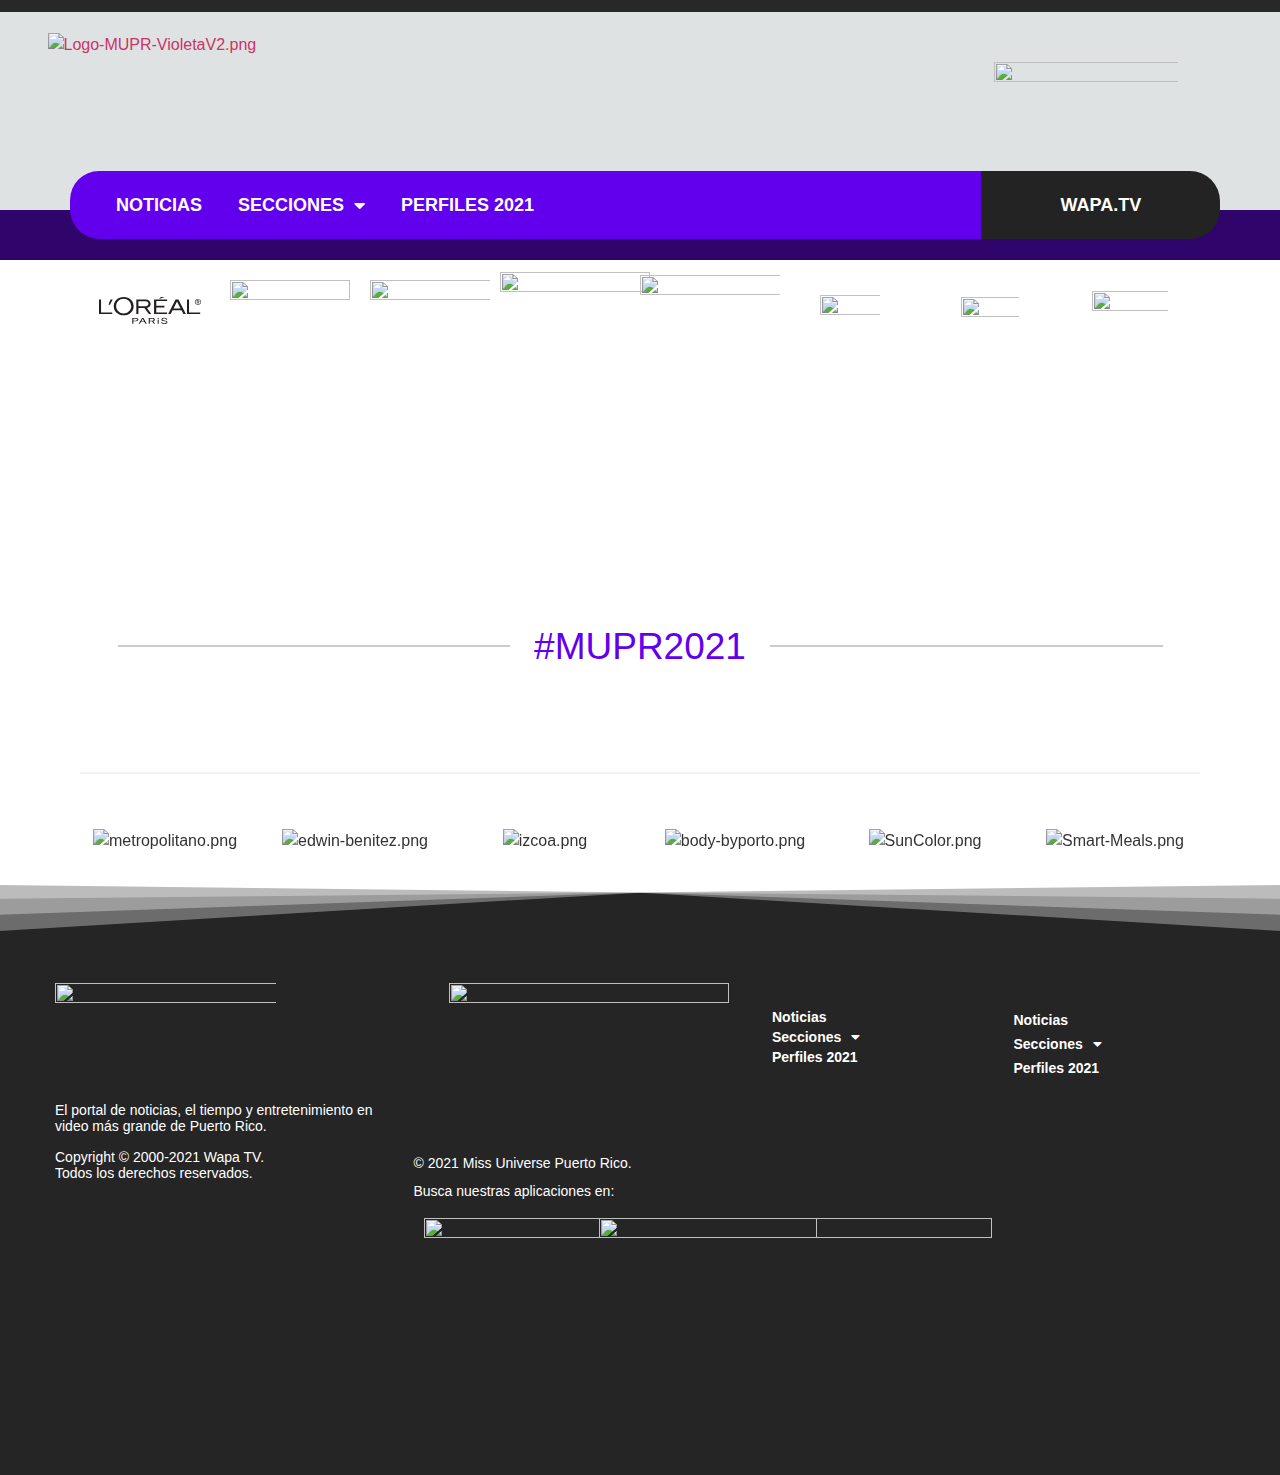
==== commit b53e906e: "comit 5" ====
--- a/index.html
+++ b/index.html
@@ -15,7 +15,7 @@
 					}
 				};
 				var document = window.document;
-				var url = 'https://sites.wapa.tv/dm-sso-endpoint/1632424717/?dm_action=domainmap-check-login-status&domain=2021.muniversepr.com';
+				var url = 'https://sites.wapa.tv/dm-sso-endpoint/1632503391/?dm_action=domainmap-check-login-status&domain=2021.muniversepr.com';
 				var iframe = document.createElement('iframe');
 				(iframe.frameElement || iframe).style.cssText =
 						"width: 0; height: 0; border: 0";
@@ -327,7 +327,7 @@
 </div>
 </div>
 </div>
- </div>
+</div>
 </section>
 <section class="elementor-section elementor-top-section elementor-element elementor-element-b40d5ee elementor-section-full_width elementor-section-content-top elementor-hidden-phone elementor-section-height-default elementor-section-height-default" data-id="b40d5ee" data-element_type="section" data-settings="{&quot;background_background&quot;:&quot;classic&quot;}">
 <div class="elementor-background-overlay"></div>
@@ -428,7 +428,7 @@
 <div class="elementor-widget-wrap elementor-element-populated">
 <div class="elementor-element elementor-element-498e9f9 elementor-widget elementor-widget-theme-post-content" data-id="498e9f9" data-element_type="widget" data-widget_type="theme-post-content.default">
 <div class="elementor-widget-container">
-<style>.elementor-2 .elementor-element.elementor-element-710d7c96{transition:background 0.3s, border 0.3s, border-radius 0.3s, box-shadow 0.3s;margin-top:0px;margin-bottom:0px;padding:0px 0px 0px 0px;}.elementor-2 .elementor-element.elementor-element-710d7c96 > .elementor-background-overlay{transition:background 0.3s, border-radius 0.3s, opacity 0.3s;}.elementor-bc-flex-widget .elementor-2 .elementor-element.elementor-element-5b9032fb.elementor-column .elementor-widget-wrap{align-items:center;}.elementor-2 .elementor-element.elementor-element-5b9032fb.elementor-column.elementor-element[data-element_type="column"] > .elementor-widget-wrap.elementor-element-populated{align-content:center;align-items:center;}.elementor-2 .elementor-element.elementor-element-7f7d93de img{max-width:85%;}.elementor-bc-flex-widget .elementor-2 .elementor-element.elementor-element-6390f71.elementor-column .elementor-widget-wrap{align-items:center;}.elementor-2 .elementor-element.elementor-element-6390f71.elementor-column.elementor-element[data-element_type="column"] > .elementor-widget-wrap.elementor-element-populated{align-content:center;align-items:center;}.elementor-2 .elementor-element.elementor-element-19f78e77 img{width:100%;max-width:100%;}.elementor-bc-flex-widget .elementor-2 .elementor-element.elementor-element-9e8069.elementor-column .elementor-widget-wrap{align-items:center;}.elementor-2 .elementor-element.elementor-element-9e8069.elementor-column.elementor-element[data-element_type="column"] > .elementor-widget-wrap.elementor-element-populated{align-content:center;align-items:center;}.elementor-2 .elementor-element.elementor-element-4f616c33 img{width:150px;max-width:100%;}.elementor-bc-flex-widget .elementor-2 .elementor-element.elementor-element-4a82fb1b.elementor-column .elementor-widget-wrap{align-items:center;}.elementor-2 .elementor-element.elementor-element-4a82fb1b.elementor-column.elementor-element[data-element_type="column"] > .elementor-widget-wrap.elementor-element-populated{align-content:center;align-items:center;}.elementor-2 .elementor-element.elementor-element-4a82fb1b > .elementor-element-populated{margin:0px 0px 0px 0px;padding:0px 0px 0px 0px;}.elementor-2 .elementor-element.elementor-element-37702b2b img{max-width:154px;}.elementor-bc-flex-widget .elementor-2 .elementor-element.elementor-element-d446bf3.elementor-column .elementor-widget-wrap{align-items:center;}.elementor-2 .elementor-element.elementor-element-d446bf3.elementor-column.elementor-element[data-element_type="column"] > .elementor-widget-wrap.elementor-element-populated{align-content:center;align-items:center;}.elementor-2 .elementor-element.elementor-element-d446bf3 > .elementor-element-populated{margin:0px 0px 0px 0px;padding:0px 0px 0px 0px;}.elementor-2 .elementor-element.elementor-element-79a39b69 img{max-width:100%;}.elementor-bc-flex-widget .elementor-2 .elementor-element.elementor-element-2314362.elementor-column .elementor-widget-wrap{align-items:center;}.elementor-2 .elementor-element.elementor-element-2314362.elementor-column.elementor-element[data-element_type="column"] > .elementor-widget-wrap.elementor-element-populated{align-content:center;align-items:center;}.elementor-2 .elementor-element.elementor-element-7bc3a351 img{max-width:50%;}.elementor-bc-flex-widget .elementor-2 .elementor-element.elementor-element-50cd37ea.elementor-column .elementor-widget-wrap{align-items:center;}.elementor-2 .elementor-element.elementor-element-50cd37ea.elementor-column.elementor-element[data-element_type="column"] > .elementor-widget-wrap.elementor-element-populated{align-content:center;align-items:center;}.elementor-2 .elementor-element.elementor-element-e1fce92 img{max-width:49%;}.elementor-bc-flex-widget .elementor-2 .elementor-element.elementor-element-682e8418.elementor-column .elementor-widget-wrap{align-items:center;}.elementor-2 .elementor-element.elementor-element-682e8418.elementor-column.elementor-element[data-element_type="column"] > .elementor-widget-wrap.elementor-element-populated{align-content:center;align-items:center;}.elementor-2 .elementor-element.elementor-element-42343e15 img{max-width:64%;}.elementor-2 .elementor-element.elementor-element-925aac9:not(.elementor-motion-effects-element-type-background), .elementor-2 .elementor-element.elementor-element-925aac9 > .elementor-motion-effects-container > .elementor-motion-effects-layer{background-color:#F3F3F3;}.elementor-2 .elementor-element.elementor-element-925aac9{transition:background 0.3s, border 0.3s, border-radius 0.3s, box-shadow 0.3s;margin-top:0px;margin-bottom:0px;padding:0px 0px 0px 0px;}.elementor-2 .elementor-element.elementor-element-925aac9 > .elementor-background-overlay{transition:background 0.3s, border-radius 0.3s, opacity 0.3s;}.elementor-2 .elementor-element.elementor-element-1ecb678:not(.elementor-motion-effects-element-type-background) > .elementor-widget-wrap, .elementor-2 .elementor-element.elementor-element-1ecb678 > .elementor-widget-wrap > .elementor-motion-effects-container > .elementor-motion-effects-layer{background-color:#FFFFFF;}.elementor-2 .elementor-element.elementor-element-1ecb678 > .elementor-element-populated{transition:background 0.3s, border 0.3s, border-radius 0.3s, box-shadow 0.3s;}.elementor-2 .elementor-element.elementor-element-1ecb678 > .elementor-element-populated > .elementor-background-overlay{transition:background 0.3s, border-radius 0.3s, opacity 0.3s;}.elementor-2 .elementor-element.elementor-element-b6e4b08 > .elementor-container{min-height:265px;}.elementor-2 .elementor-element.elementor-element-b6e4b08{transition:background 0.3s, border 0.3s, border-radius 0.3s, box-shadow 0.3s;}.elementor-2 .elementor-element.elementor-element-b6e4b08 > .elementor-background-overlay{transition:background 0.3s, border-radius 0.3s, opacity 0.3s;}.elementor-2 .elementor-element.elementor-element-b6e4b08 > .elementor-shape-bottom svg{width:calc(100% + 1.3px);height:41px;}.elementor-2 .elementor-element.elementor-element-b6e4b08 > .elementor-shape-bottom{z-index:2;pointer-events:none;}.elementor-2 .elementor-element.elementor-element-a9dbcd4 > .elementor-widget-container{margin:0px 0px 0px 0px;padding:0% 0% 0% 0%;}.elementor-2 .elementor-element.elementor-element-577d516 .elementor-spacer-inner{height:10px;}.elementor-2 .elementor-element.elementor-element-ba3ab43{--divider-border-style:solid;--divider-color:#CBCBCB;--divider-border-width:2.2px;--divider-element-spacing:24px;}.elementor-2 .elementor-element.elementor-element-ba3ab43 .elementor-divider-separator{width:95%;margin:0 auto;margin-center:0;}.elementor-2 .elementor-element.elementor-element-ba3ab43 .elementor-divider{text-align:center;padding-top:2px;padding-bottom:2px;}.elementor-2 .elementor-element.elementor-element-ba3ab43 .elementor-divider__text{font-family:"Geomanist", Helvetica;font-size:37px;font-weight:400;}.elementor-2 .elementor-element.elementor-element-6b25ff0{transition:background 0.3s, border 0.3s, border-radius 0.3s, box-shadow 0.3s;margin-top:0px;margin-bottom:0px;padding:0px 0px 0px 0px;}.elementor-2 .elementor-element.elementor-element-6b25ff0 > .elementor-background-overlay{transition:background 0.3s, border-radius 0.3s, opacity 0.3s;}.elementor-bc-flex-widget .elementor-2 .elementor-element.elementor-element-30dfd1f.elementor-column .elementor-widget-wrap{align-items:flex-start;}.elementor-2 .elementor-element.elementor-element-30dfd1f.elementor-column.elementor-element[data-element_type="column"] > .elementor-widget-wrap.elementor-element-populated{align-content:flex-start;align-items:flex-start;}.elementor-2 .elementor-element.elementor-element-30dfd1f.elementor-column > .elementor-widget-wrap{justify-content:center;}.elementor-2 .elementor-element.elementor-element-3cf7811 > .elementor-widget-container{margin:0px 0px 0px 0px;padding:0px 0px 0px 0px;}.elementor-2 .elementor-element.elementor-element-3cf7811{width:100%;max-width:100%;}:root{--page-title-display:none;}body.elementor-page-2:not(.elementor-motion-effects-element-type-background), body.elementor-page-2 > .elementor-motion-effects-container > .elementor-motion-effects-layer{background-color:#FFFFFF;}@media(max-width:1024px){.elementor-2 .elementor-element.elementor-element-19f78e77 img{max-width:92%;}.elementor-2 .elementor-element.elementor-element-37702b2b img{max-width:100%;}.elementor-2 .elementor-element.elementor-element-79a39b69 img{max-width:67%;}.elementor-2 .elementor-element.elementor-element-7bc3a351 img{max-width:72%;}.elementor-2 .elementor-element.elementor-element-e1fce92 img{max-width:67%;}.elementor-2 .elementor-element.elementor-element-42343e15 img{max-width:67%;}}@media(max-width:767px){.elementor-2 .elementor-element.elementor-element-5b9032fb{width:33%;}.elementor-2 .elementor-element.elementor-element-7f7d93de img{max-width:80%;}.elementor-2 .elementor-element.elementor-element-6390f71{width:33%;}.elementor-2 .elementor-element.elementor-element-6390f71 > .elementor-element-populated{margin:0px 0px 0px 0px;padding:0px 0px 0px 0px;}.elementor-2 .elementor-element.elementor-element-19f78e77 img{max-width:80%;}.elementor-2 .elementor-element.elementor-element-9e8069{width:33%;}.elementor-2 .elementor-element.elementor-element-9e8069.elementor-column > .elementor-widget-wrap{justify-content:center;}.elementor-2 .elementor-element.elementor-element-9e8069 > .elementor-element-populated{margin:0px 0px 0px 0px;padding:0px 0px 0px 0px;}.elementor-2 .elementor-element.elementor-element-4f616c33 img{max-width:95%;}.elementor-2 .elementor-element.elementor-element-4a82fb1b{width:20%;}.elementor-2 .elementor-element.elementor-element-4a82fb1b.elementor-column > .elementor-widget-wrap{justify-content:center;}.elementor-2 .elementor-element.elementor-element-4a82fb1b > .elementor-widget-wrap > .elementor-widget:not(.elementor-widget__width-auto):not(.elementor-widget__width-initial):not(:last-child):not(.elementor-absolute){margin-bottom:0px;}.elementor-2 .elementor-element.elementor-element-4a82fb1b > .elementor-element-populated{margin:0px 0px 0px 0px;padding:0px 0px 0px 0px;}.elementor-2 .elementor-element.elementor-element-37702b2b{text-align:center;}.elementor-2 .elementor-element.elementor-element-37702b2b img{max-width:100%;}.elementor-2 .elementor-element.elementor-element-d446bf3{width:20%;}.elementor-2 .elementor-element.elementor-element-d446bf3 > .elementor-widget-wrap > .elementor-widget:not(.elementor-widget__width-auto):not(.elementor-widget__width-initial):not(:last-child):not(.elementor-absolute){margin-bottom:0px;}.elementor-2 .elementor-element.elementor-element-d446bf3 > .elementor-element-populated{padding:0px 0px 0px 0px;}.elementor-2 .elementor-element.elementor-element-79a39b69{text-align:center;}.elementor-2 .elementor-element.elementor-element-79a39b69 img{max-width:100%;}.elementor-2 .elementor-element.elementor-element-2314362{width:20%;}.elementor-2 .elementor-element.elementor-element-2314362 > .elementor-widget-wrap > .elementor-widget:not(.elementor-widget__width-auto):not(.elementor-widget__width-initial):not(:last-child):not(.elementor-absolute){margin-bottom:0px;}.elementor-2 .elementor-element.elementor-element-2314362 > .elementor-element-populated{padding:0px 0px 0px 0px;}.elementor-2 .elementor-element.elementor-element-7bc3a351 img{max-width:68%;}.elementor-2 .elementor-element.elementor-element-50cd37ea{width:20%;}.elementor-2 .elementor-element.elementor-element-50cd37ea > .elementor-widget-wrap > .elementor-widget:not(.elementor-widget__width-auto):not(.elementor-widget__width-initial):not(:last-child):not(.elementor-absolute){margin-bottom:0px;}.elementor-2 .elementor-element.elementor-element-50cd37ea > .elementor-element-populated{padding:0px 0px 0px 0px;}.elementor-2 .elementor-element.elementor-element-e1fce92{text-align:center;}.elementor-2 .elementor-element.elementor-element-e1fce92 img{max-width:71%;}.elementor-2 .elementor-element.elementor-element-682e8418{width:20%;}.elementor-2 .elementor-element.elementor-element-682e8418 > .elementor-widget-wrap > .elementor-widget:not(.elementor-widget__width-auto):not(.elementor-widget__width-initial):not(:last-child):not(.elementor-absolute){margin-bottom:0px;}.elementor-2 .elementor-element.elementor-element-682e8418 > .elementor-element-populated{padding:0px 0px 0px 0px;}.elementor-2 .elementor-element.elementor-element-42343e15{text-align:center;}.elementor-2 .elementor-element.elementor-element-42343e15 img{max-width:77%;}.elementor-2 .elementor-element.elementor-element-55e477a > .elementor-element-populated{margin:0px 0px 0px 0px;padding:0px 0px 0px 0px;}}/* Start custom CSS */.fb-video iframe {
+<style>.elementor-2 .elementor-element.elementor-element-710d7c96{transition:background 0.3s, border 0.3s, border-radius 0.3s, box-shadow 0.3s;margin-top:0px;margin-bottom:0px;padding:0px 0px 0px 0px;}.elementor-2 .elementor-element.elementor-element-710d7c96 > .elementor-background-overlay{transition:background 0.3s, border-radius 0.3s, opacity 0.3s;}.elementor-bc-flex-widget .elementor-2 .elementor-element.elementor-element-5b9032fb.elementor-column .elementor-widget-wrap{align-items:center;}.elementor-2 .elementor-element.elementor-element-5b9032fb.elementor-column.elementor-element[data-element_type="column"] > .elementor-widget-wrap.elementor-element-populated{align-content:center;align-items:center;}.elementor-2 .elementor-element.elementor-element-7f7d93de img{max-width:85%;}.elementor-bc-flex-widget .elementor-2 .elementor-element.elementor-element-6390f71.elementor-column .elementor-widget-wrap{align-items:center;}.elementor-2 .elementor-element.elementor-element-6390f71.elementor-column.elementor-element[data-element_type="column"] > .elementor-widget-wrap.elementor-element-populated{align-content:center;align-items:center;}.elementor-2 .elementor-element.elementor-element-19f78e77 img{width:100%;max-width:100%;}.elementor-bc-flex-widget .elementor-2 .elementor-element.elementor-element-9e8069.elementor-column .elementor-widget-wrap{align-items:center;}.elementor-2 .elementor-element.elementor-element-9e8069.elementor-column.elementor-element[data-element_type="column"] > .elementor-widget-wrap.elementor-element-populated{align-content:center;align-items:center;}.elementor-2 .elementor-element.elementor-element-4f616c33 img{width:150px;max-width:100%;}.elementor-bc-flex-widget .elementor-2 .elementor-element.elementor-element-4a82fb1b.elementor-column .elementor-widget-wrap{align-items:center;}.elementor-2 .elementor-element.elementor-element-4a82fb1b.elementor-column.elementor-element[data-element_type="column"] > .elementor-widget-wrap.elementor-element-populated{align-content:center;align-items:center;}.elementor-2 .elementor-element.elementor-element-4a82fb1b > .elementor-element-populated{margin:0px 0px 0px 0px;padding:0px 0px 0px 0px;}.elementor-2 .elementor-element.elementor-element-37702b2b img{max-width:154px;}.elementor-bc-flex-widget .elementor-2 .elementor-element.elementor-element-d446bf3.elementor-column .elementor-widget-wrap{align-items:center;}.elementor-2 .elementor-element.elementor-element-d446bf3.elementor-column.elementor-element[data-element_type="column"] > .elementor-widget-wrap.elementor-element-populated{align-content:center;align-items:center;}.elementor-2 .elementor-element.elementor-element-d446bf3 > .elementor-element-populated{margin:0px 0px 0px 0px;padding:0px 0px 0px 0px;}.elementor-2 .elementor-element.elementor-element-79a39b69 img{max-width:100%;}.elementor-bc-flex-widget .elementor-2 .elementor-element.elementor-element-2314362.elementor-column .elementor-widget-wrap{align-items:center;}.elementor-2 .elementor-element.elementor-element-2314362.elementor-column.elementor-element[data-element_type="column"] > .elementor-widget-wrap.elementor-element-populated{align-content:center;align-items:center;}.elementor-2 .elementor-element.elementor-element-7bc3a351 img{max-width:50%;}.elementor-bc-flex-widget .elementor-2 .elementor-element.elementor-element-50cd37ea.elementor-column .elementor-widget-wrap{align-items:center;}.elementor-2 .elementor-element.elementor-element-50cd37ea.elementor-column.elementor-element[data-element_type="column"] > .elementor-widget-wrap.elementor-element-populated{align-content:center;align-items:center;}.elementor-2 .elementor-element.elementor-element-e1fce92 img{max-width:49%;}.elementor-bc-flex-widget .elementor-2 .elementor-element.elementor-element-682e8418.elementor-column .elementor-widget-wrap{align-items:center;}.elementor-2 .elementor-element.elementor-element-682e8418.elementor-column.elementor-element[data-element_type="column"] > .elementor-widget-wrap.elementor-element-populated{align-content:center;align-items:center;}.elementor-2 .elementor-element.elementor-element-42343e15 img{max-width:64%;}.elementor-2 .elementor-element.elementor-element-925aac9:not(.elementor-motion-effects-element-type-background), .elementor-2 .elementor-element.elementor-element-925aac9 > .elementor-motion-effects-container > .elementor-motion-effects-layer{background-color:#F3F3F3;}.elementor-2 .elementor-element.elementor-element-925aac9{transition:background 0.3s, border 0.3s, border-radius 0.3s, box-shadow 0.3s;margin-top:0px;margin-bottom:0px;padding:0px 0px 0px 0px;}.elementor-2 .elementor-element.elementor-element-925aac9 > .elementor-background-overlay{transition:background 0.3s, border-radius 0.3s, opacity 0.3s;}.elementor-2 .elementor-element.elementor-element-1ecb678:not(.elementor-motion-effects-element-type-background) > .elementor-widget-wrap, .elementor-2 .elementor-element.elementor-element-1ecb678 > .elementor-widget-wrap > .elementor-motion-effects-container > .elementor-motion-effects-layer{background-color:#FFFFFF;}.elementor-2 .elementor-element.elementor-element-1ecb678 > .elementor-element-populated{transition:background 0.3s, border 0.3s, border-radius 0.3s, box-shadow 0.3s;}.elementor-2 .elementor-element.elementor-element-1ecb678 > .elementor-element-populated > .elementor-background-overlay{transition:background 0.3s, border-radius 0.3s, opacity 0.3s;}.elementor-2 .elementor-element.elementor-element-b6e4b08 > .elementor-container{min-height:265px;}.elementor-2 .elementor-element.elementor-element-b6e4b08{transition:background 0.3s, border 0.3s, border-radius 0.3s, box-shadow 0.3s;}.elementor-2 .elementor-element.elementor-element-b6e4b08 > .elementor-background-overlay{transition:background 0.3s, border-radius 0.3s, opacity 0.3s;}.elementor-2 .elementor-element.elementor-element-a9dbcd4 > .elementor-widget-container{margin:0px 0px 0px 0px;padding:0% 0% 0% 0%;}.elementor-2 .elementor-element.elementor-element-577d516 .elementor-spacer-inner{height:10px;}.elementor-2 .elementor-element.elementor-element-ba3ab43{--divider-border-style:solid;--divider-color:#CBCBCB;--divider-border-width:2.2px;--divider-element-spacing:24px;}.elementor-2 .elementor-element.elementor-element-ba3ab43 .elementor-divider-separator{width:95%;margin:0 auto;margin-center:0;}.elementor-2 .elementor-element.elementor-element-ba3ab43 .elementor-divider{text-align:center;padding-top:2px;padding-bottom:2px;}.elementor-2 .elementor-element.elementor-element-ba3ab43 .elementor-divider__text{font-family:"Geomanist", Helvetica;font-size:37px;font-weight:400;}.elementor-2 .elementor-element.elementor-element-6b25ff0{transition:background 0.3s, border 0.3s, border-radius 0.3s, box-shadow 0.3s;margin-top:0px;margin-bottom:0px;padding:0px 0px 0px 0px;}.elementor-2 .elementor-element.elementor-element-6b25ff0 > .elementor-background-overlay{transition:background 0.3s, border-radius 0.3s, opacity 0.3s;}.elementor-bc-flex-widget .elementor-2 .elementor-element.elementor-element-30dfd1f.elementor-column .elementor-widget-wrap{align-items:flex-start;}.elementor-2 .elementor-element.elementor-element-30dfd1f.elementor-column.elementor-element[data-element_type="column"] > .elementor-widget-wrap.elementor-element-populated{align-content:flex-start;align-items:flex-start;}.elementor-2 .elementor-element.elementor-element-30dfd1f.elementor-column > .elementor-widget-wrap{justify-content:center;}.elementor-2 .elementor-element.elementor-element-3cf7811 > .elementor-widget-container{margin:0px 0px 0px 0px;padding:0px 0px 0px 0px;}.elementor-2 .elementor-element.elementor-element-3cf7811{width:100%;max-width:100%;}.elementor-2 .elementor-element.elementor-element-67743bd{margin-top:0px;margin-bottom:0px;padding:0px 0px 0px 0px;}.elementor-2 .elementor-element.elementor-element-2acac7b{width:100%;max-width:100%;bottom:0px;}body:not(.rtl) .elementor-2 .elementor-element.elementor-element-2acac7b{left:0px;}body.rtl .elementor-2 .elementor-element.elementor-element-2acac7b{right:0px;}:root{--page-title-display:none;}body.elementor-page-2:not(.elementor-motion-effects-element-type-background), body.elementor-page-2 > .elementor-motion-effects-container > .elementor-motion-effects-layer{background-color:#FFFFFF;}/* Start custom CSS */.fb-video iframe {
     border-radius: 15px;
 }/* End custom CSS */
 /* Start Custom Fonts CSS */@font-face {
@@ -513,13 +513,7 @@
 <div class="elementor-container elementor-column-gap-default">
 <div class="elementor-column elementor-col-100 elementor-top-column elementor-element elementor-element-1ecb678" data-id="1ecb678" data-element_type="column" data-settings="{&quot;background_background&quot;:&quot;classic&quot;}">
 <div class="elementor-widget-wrap elementor-element-populated">
-<section class="elementor-section elementor-inner-section elementor-element elementor-element-b6e4b08 elementor-section-height-min-height elementor-section-boxed elementor-section-height-default" data-id="b6e4b08" data-element_type="section" data-settings="{&quot;shape_divider_bottom&quot;:&quot;mountains&quot;,&quot;background_background&quot;:&quot;classic&quot;}">
-<div class="elementor-shape elementor-shape-bottom" data-negative="false">
-<svg xmlns="http://www.w3.org/2000/svg" viewbox="0 0 1000 100" preserveaspectratio="none">
-<path class="elementor-shape-fill" opacity="0.33" d="M473,67.3c-203.9,88.3-263.1-34-320.3,0C66,119.1,0,59.7,0,59.7V0h1000v59.7 c0,0-62.1,26.1-94.9,29.3c-32.8,3.3-62.8-12.3-75.8-22.1C806,49.6,745.3,8.7,694.9,4.7S492.4,59,473,67.3z"></path>
-<path class="elementor-shape-fill" opacity="0.66" d="M734,67.3c-45.5,0-77.2-23.2-129.1-39.1c-28.6-8.7-150.3-10.1-254,39.1 s-91.7-34.4-149.2,0C115.7,118.3,0,39.8,0,39.8V0h1000v36.5c0,0-28.2-18.5-92.1-18.5C810.2,18.1,775.7,67.3,734,67.3z"></path>
-<path class="elementor-shape-fill" d="M766.1,28.9c-200-57.5-266,65.5-395.1,19.5C242,1.8,242,5.4,184.8,20.6C128,35.8,132.3,44.9,89.9,52.5C28.6,63.7,0,0,0,0 h1000c0,0-9.9,40.9-83.6,48.1S829.6,47,766.1,28.9z"></path>
-</svg> </div>
+<section class="elementor-section elementor-inner-section elementor-element elementor-element-b6e4b08 elementor-section-height-min-height elementor-section-boxed elementor-section-height-default" data-id="b6e4b08" data-element_type="section" data-settings="{&quot;background_background&quot;:&quot;classic&quot;}">
 <div class="elementor-container elementor-column-gap-default">
 <div class="elementor-column elementor-col-100 elementor-inner-column elementor-element elementor-element-55e477a" data-id="55e477a" data-element_type="column">
 <div class="elementor-widget-wrap elementor-element-populated">
@@ -539,6 +533,10 @@
   }(document, 'script', 'facebook-jssdk'));</script>
 <div class="fb-video" data-href="https://www.facebook.com/video.php?v=480101173143004" data-width="auto" data-allowfullscreen="true"></div> </div>
 </div>
+<div class="elementor-element elementor-element-4060309 elementor-widget elementor-widget-html" data-id="4060309" data-element_type="widget" data-widget_type="html.default">
+<div class="elementor-widget-container">
+<rssapp-carousel id="0zrPloQdCIQpZ0aD"></rssapp-carousel><script src="https://widget.rss.app/v1/carousel.js" type="text/javascript" async></script> </div>
+</div>
 <div class="elementor-element elementor-element-577d516 elementor-widget elementor-widget-spacer" data-id="577d516" data-element_type="widget" data-widget_type="spacer.default">
 <div class="elementor-widget-container">
 <div class="elementor-spacer">
@@ -566,23 +564,24 @@
 <div class="elementor-widget-wrap elementor-element-populated">
 <div class="elementor-element elementor-element-3cf7811 elementor-widget__width-inherit elementor-widget elementor-widget-html" data-id="3cf7811" data-element_type="widget" data-widget_type="html.default">
 <div class="elementor-widget-container">
-<div class="taggbox-container" style="border-radius:15px;width:100%;height:800px;overflow:auto;">
-<div class="taggbox-socialwall" data-wall-id="71193" view-url="https://app.taggbox.com/display/s/71193"></div>
-<script src="https://app.taggbox.com/display/js/embed.min.js" type="text/javascript"></script>
-</div> </div>
-</div>
-</div>
-</div>
-</div>
-</section>
-</div>
-</div>
-</div>
-</section>
-<section class="elementor-section elementor-top-section elementor-element elementor-element-67743bd elementor-section-boxed elementor-section-height-default elementor-section-height-default" data-id="67743bd" data-element_type="section">
+<script async src="https://walls.io/js/wallsio-widget-1.2.js" data-wallurl="https://my.walls.io/sg6zi?nobackground=1&amp;show_header=0" data-width="100%" data-autoheight="1" data-height="800" data-lazyload="1"></script> </div>
+</div>
+</div>
+</div>
+</div>
+</section>
+</div>
+</div>
+</div>
+</section>
+<section class="elementor-section elementor-top-section elementor-element elementor-element-67743bd elementor-section-full_width elementor-section-height-default elementor-section-height-default" data-id="67743bd" data-element_type="section">
 <div class="elementor-container elementor-column-gap-default">
 <div class="elementor-column elementor-col-100 elementor-top-column elementor-element elementor-element-efb0c12" data-id="efb0c12" data-element_type="column">
-<div class="elementor-widget-wrap">
+<div class="elementor-widget-wrap elementor-element-populated">
+<div class="elementor-element elementor-element-2acac7b elementor-widget__width-inherit elementor-fixed elementor-widget elementor-widget-html" data-id="2acac7b" data-element_type="widget" data-settings="{&quot;_position&quot;:&quot;fixed&quot;}" data-widget_type="html.default">
+<div class="elementor-widget-container">
+<rssapp-ticker id="0zrPloQdCIQpZ0aD"></rssapp-ticker><script src="https://widget.rss.app/v1/ticker.js" type="text/javascript" async></script> </div>
+</div>
 </div>
 </div>
 </div>
@@ -835,7 +834,7 @@
 <script type="text/javascript" src="/wp-content/plugins/elementor/assets/js/webpack.runtime.min.js" id="elementor-webpack-runtime-js"></script>
 <script type="text/javascript" src="/wp-content/plugins/elementor/assets/js/frontend-modules.min.js" id="elementor-frontend-modules-js"></script>
 <script type="text/javascript" id="elementor-pro-frontend-js-before">
-var ElementorProFrontendConfig = {"ajaxurl":"\/wp-admin\/admin-ajax.php","nonce":"b1cfb7a24f","urls":{"assets":"\/wp-content\/plugins\/elementor-pro\/assets\/"},"i18n":{"toc_no_headings_found":"No headings were found on this page."},"shareButtonsNetworks":{"facebook":{"title":"Facebook","has_counter":true},"twitter":{"title":"Twitter"},"google":{"title":"Google+","has_counter":true},"linkedin":{"title":"LinkedIn","has_counter":true},"pinterest":{"title":"Pinterest","has_counter":true},"reddit":{"title":"Reddit","has_counter":true},"vk":{"title":"VK","has_counter":true},"odnoklassniki":{"title":"OK","has_counter":true},"tumblr":{"title":"Tumblr"},"digg":{"title":"Digg"},"skype":{"title":"Skype"},"stumbleupon":{"title":"StumbleUpon","has_counter":true},"mix":{"title":"Mix"},"telegram":{"title":"Telegram"},"pocket":{"title":"Pocket","has_counter":true},"xing":{"title":"XING","has_counter":true},"whatsapp":{"title":"WhatsApp"},"email":{"title":"Email"},"print":{"title":"Print"}},"facebook_sdk":{"lang":"en_US","app_id":""},"lottie":{"defaultAnimationUrl":"\/wp-content\/plugins\/elementor-pro\/modules\/lottie\/assets\/animations\/default.json"}};
+var ElementorProFrontendConfig = {"ajaxurl":"\/wp-admin\/admin-ajax.php","nonce":"d08d7145a6","urls":{"assets":"\/wp-content\/plugins\/elementor-pro\/assets\/"},"i18n":{"toc_no_headings_found":"No headings were found on this page."},"shareButtonsNetworks":{"facebook":{"title":"Facebook","has_counter":true},"twitter":{"title":"Twitter"},"google":{"title":"Google+","has_counter":true},"linkedin":{"title":"LinkedIn","has_counter":true},"pinterest":{"title":"Pinterest","has_counter":true},"reddit":{"title":"Reddit","has_counter":true},"vk":{"title":"VK","has_counter":true},"odnoklassniki":{"title":"OK","has_counter":true},"tumblr":{"title":"Tumblr"},"digg":{"title":"Digg"},"skype":{"title":"Skype"},"stumbleupon":{"title":"StumbleUpon","has_counter":true},"mix":{"title":"Mix"},"telegram":{"title":"Telegram"},"pocket":{"title":"Pocket","has_counter":true},"xing":{"title":"XING","has_counter":true},"whatsapp":{"title":"WhatsApp"},"email":{"title":"Email"},"print":{"title":"Print"}},"facebook_sdk":{"lang":"en_US","app_id":""},"lottie":{"defaultAnimationUrl":"\/wp-content\/plugins\/elementor-pro\/modules\/lottie\/assets\/animations\/default.json"}};
 </script>
 <script type="text/javascript" src="/wp-content/plugins/elementor-pro/assets/js/frontend.min.js" id="elementor-pro-frontend-js"></script>
 <script type="text/javascript" src="/wp-content/plugins/elementor/assets/lib/waypoints/waypoints.min.js" id="elementor-waypoints-js"></script>
@@ -850,6 +849,6 @@
 <script type="text/javascript" src="/wp-content/plugins/elementor-pro/assets/js/preloaded-elements-handlers.min.js" id="pro-preloaded-elements-handlers-js"></script>
 <script type="text/javascript" src="/wp-content/plugins/elementor/assets/js/preloaded-modules.min.js" id="preloaded-modules-js"></script>
 <script type="text/javascript" src="/wp-content/plugins/elementor-pro/assets/lib/sticky/jquery.sticky.min.js" id="e-sticky-js"></script>
-<script type="text/javascript">window.NREUM||(NREUM={});NREUM.info={"beacon":"bam.nr-data.net","licenseKey":"NRJS-411d96e1b7554690a99","applicationID":"1472377406","transactionName":"M1xSN0EADUFYUEZfWAoWcQBHCAxcFlpcUlIc","queueTime":0,"applicationTime":1556,"atts":"HxtRQQkaHk8=","errorBeacon":"bam.nr-data.net","agent":""}</script>
+<script type="text/javascript">window.NREUM||(NREUM={});NREUM.info={"beacon":"bam.nr-data.net","licenseKey":"NRJS-411d96e1b7554690a99","applicationID":"1472377406","transactionName":"M1xSN0EADUFYUEZfWAoWcQBHCAxcFlpcUlIc","queueTime":0,"applicationTime":931,"atts":"HxtRQQkaHk8=","errorBeacon":"bam.nr-data.net","agent":""}</script>
 </body>
 </html>--- a/wp-content/uploads/sites/38/elementor/css/global.css
+++ b/wp-content/uploads/sites/38/elementor/css/global.css
@@ -1,11 +1 @@
-.elementor-widget-heading .elementor-heading-title{color:var( --e-global-color-primary );font-family:var( --e-global-typography-primary-font-family ), Helvetica;font-weight:var( --e-global-typography-primary-font-weight );}.elementor-widget-image .widget-image-caption{color:var( --e-global-color-text );font-family:var( --e-global-typography-text-font-family ), Helvetica;font-weight:var( --e-global-typography-text-font-weight );}.elementor-widget-text-editor{color:var( --e-global-color-text );font-family:var( --e-global-typography-text-font-family ), Helvetica;font-weight:var( --e-global-typography-text-font-weight );}.elementor-widget-text-editor.elementor-drop-cap-view-stacked .elementor-drop-cap{background-color:var( --e-global-color-primary );}.elementor-widget-text-editor.elementor-drop-cap-view-framed .elementor-drop-cap, .elementor-widget-text-editor.elementor-drop-cap-view-default .elementor-drop-cap{color:var( --e-global-color-primary );border-color:var( --e-global-color-primary );}.elementor-widget-button .elementor-button{font-family:var( --e-global-typography-accent-font-family ), Helvetica;font-weight:var( --e-global-typography-accent-font-weight );background-color:var( --e-global-color-accent );}.elementor-widget-divider{--divider-color:var( --e-global-color-secondary );}.elementor-widget-divider .elementor-divider__text{color:var( --e-global-color-secondary );font-family:var( --e-global-typography-secondary-font-family ), Helvetica;font-weight:var( --e-global-typography-secondary-font-weight );}.elementor-widget-divider.elementor-view-stacked .elementor-icon{background-color:var( --e-global-color-secondary );}.elementor-widget-divider.elementor-view-framed .elementor-icon, .elementor-widget-divider.elementor-view-default .elementor-icon{color:var( --e-global-color-secondary );border-color:var( --e-global-color-secondary );}.elementor-widget-divider.elementor-view-framed .elementor-icon, .elementor-widget-divider.elementor-view-default .elementor-icon svg{fill:var( --e-global-color-secondary );}.elementor-widget-image-box .elementor-image-box-title{color:var( --e-global-color-primary );font-family:var( --e-global-typography-primary-font-family ), Helvetica;font-weight:var( --e-global-typography-primary-font-weight );}.elementor-widget-image-box .elementor-image-box-description{color:var( --e-global-color-text );font-family:var( --e-global-typography-text-font-family ), Helvetica;font-weight:var( --e-global-typography-text-font-weight );}.elementor-widget-icon.elementor-view-stacked .elementor-icon{background-color:var( --e-global-color-primary );}.elementor-widget-icon.elementor-view-framed .elementor-icon, .elementor-widget-icon.elementor-view-default .elementor-icon{color:var( --e-global-color-primary );border-color:var( --e-global-color-primary );}.elementor-widget-icon.elementor-view-framed .elementor-icon, .elementor-widget-icon.elementor-view-default .elementor-icon svg{fill:var( --e-global-color-primary );}.elementor-widget-icon-box.elementor-view-stacked .elementor-icon{background-color:var( --e-global-color-primary );}.elementor-widget-icon-box.elementor-view-framed .elementor-icon, .elementor-widget-icon-box.elementor-view-default .elementor-icon{fill:var( --e-global-color-primary );color:var( --e-global-color-primary );border-color:var( --e-global-color-primary );}.elementor-widget-icon-box .elementor-icon-box-title{color:var( --e-global-color-primary );}.elementor-widget-icon-box .elementor-icon-box-title, .elementor-widget-icon-box .elementor-icon-box-title a{font-family:var( --e-global-typography-primary-font-family ), Helvetica;font-weight:var( --e-global-typography-primary-font-weight );}.elementor-widget-icon-box .elementor-icon-box-description{color:var( --e-global-color-text );font-family:var( --e-global-typography-text-font-family ), Helvetica;font-weight:var( --e-global-typography-text-font-weight );}.elementor-widget-star-rating .elementor-star-rating__title{color:var( --e-global-color-text );font-family:var( --e-global-typography-text-font-family ), Helvetica;font-weight:var( --e-global-typography-text-font-weight );}.elementor-widget-image-gallery .gallery-item .gallery-caption{font-family:var( --e-global-typography-accent-font-family ), Helvetica;font-weight:var( --e-global-typography-accent-font-weight );}.elementor-widget-icon-list .elementor-icon-list-item:not(:last-child):after{border-color:var( --e-global-color-text );}.elementor-widget-icon-list .elementor-icon-list-icon i{color:var( --e-global-color-primary );}.elementor-widget-icon-list .elementor-icon-list-icon svg{fill:var( --e-global-color-primary );}.elementor-widget-icon-list .elementor-icon-list-text{color:var( --e-global-color-secondary );}.elementor-widget-icon-list .elementor-icon-list-item > .elementor-icon-list-text, .elementor-widget-icon-list .elementor-icon-list-item > a{font-family:var( --e-global-typography-text-font-family ), Helvetica;font-weight:var( --e-global-typography-text-font-weight );}.elementor-widget-counter .elementor-counter-number-wrapper{color:var( --e-global-color-primary );font-family:var( --e-global-typography-primary-font-family ), Helvetica;font-weight:var( --e-global-typography-primary-font-weight );}.elementor-widget-counter .elementor-counter-title{color:var( --e-global-color-secondary );font-family:var( --e-global-typography-secondary-font-family ), Helvetica;font-weight:var( --e-global-typography-secondary-font-weight );}.elementor-widget-progress .elementor-progress-wrapper .elementor-progress-bar{background-color:var( --e-global-color-primary );}.elementor-widget-progress .elementor-title{color:var( --e-global-color-primary );font-family:var( --e-global-typography-text-font-family ), Helvetica;font-weight:var( --e-global-typography-text-font-weight );}.elementor-widget-testimonial .elementor-testimonial-content{color:var( --e-global-color-text );font-family:var( --e-global-typography-text-font-family ), Helvetica;font-weight:var( --e-global-typography-text-font-weight );}.elementor-widget-testimonial .elementor-testimonial-name{color:var( --e-global-color-primary );font-family:var( --e-global-typography-primary-font-family ), Helvetica;font-weight:var( --e-global-typography-primary-font-weight );}.elementor-widget-testimonial .elementor-testimonial-job{color:var( --e-global-color-secondary );font-family:var( --e-global-typography-secondary-font-family ), Helvetica;font-weight:var( --e-global-typography-secondary-font-weight );}.elementor-widget-tabs .elementor-tab-title, .elementor-widget-tabs .elementor-tab-title a{color:var( --e-global-color-primary );}.elementor-widget-tabs .elementor-tab-title.elementor-active,
-					 .elementor-widget-tabs .elementor-tab-title.elementor-active a{color:var( --e-global-color-accent );}.elementor-widget-tabs .elementor-tab-title{font-family:var( --e-global-typography-primary-font-family ), Helvetica;font-weight:var( --e-global-typography-primary-font-weight );}.elementor-widget-tabs .elementor-tab-content{color:var( --e-global-color-text );font-family:var( --e-global-typography-text-font-family ), Helvetica;font-weight:var( --e-global-typography-text-font-weight );}.elementor-widget-accordion .elementor-accordion-icon, .elementor-widget-accordion .elementor-accordion-title{color:var( --e-global-color-primary );}.elementor-widget-accordion .elementor-accordion-icon svg{fill:var( --e-global-color-primary );}.elementor-widget-accordion .elementor-active .elementor-accordion-icon, .elementor-widget-accordion .elementor-active .elementor-accordion-title{color:var( --e-global-color-accent );}.elementor-widget-accordion .elementor-active .elementor-accordion-icon svg{fill:var( --e-global-color-accent );}.elementor-widget-accordion .elementor-accordion-title{font-family:var( --e-global-typography-primary-font-family ), Helvetica;font-weight:var( --e-global-typography-primary-font-weight );}.elementor-widget-accordion .elementor-tab-content{color:var( --e-global-color-text );font-family:var( --e-global-typography-text-font-family ), Helvetica;font-weight:var( --e-global-typography-text-font-weight );}.elementor-widget-toggle .elementor-toggle-title, .elementor-widget-toggle .elementor-toggle-icon{color:var( --e-global-color-primary );}.elementor-widget-toggle .elementor-toggle-icon svg{fill:var( --e-global-color-primary );}.elementor-widget-toggle .elementor-tab-title.elementor-active a, .elementor-widget-toggle .elementor-tab-title.elementor-active .elementor-toggle-icon{color:var( --e-global-color-accent );}.elementor-widget-toggle .elementor-toggle-title{font-family:var( --e-global-typography-primary-font-family ), Helvetica;font-weight:var( --e-global-typography-primary-font-weight );}.elementor-widget-toggle .elementor-tab-content{color:var( --e-global-color-text );font-family:var( --e-global-typography-text-font-family ), Helvetica;font-weight:var( --e-global-typography-text-font-weight );}.elementor-widget-alert .elementor-alert-title{font-family:var( --e-global-typography-primary-font-family ), Helvetica;font-weight:var( --e-global-typography-primary-font-weight );}.elementor-widget-alert .elementor-alert-description{font-family:var( --e-global-typography-text-font-family ), Helvetica;font-weight:var( --e-global-typography-text-font-weight );}.elementor-widget-text-path{font-family:var( --e-global-typography-text-font-family ), Helvetica;font-weight:var( --e-global-typography-text-font-weight );}.elementor-widget-theme-site-logo .widget-image-caption{color:var( --e-global-color-text );font-family:var( --e-global-typography-text-font-family ), Helvetica;font-weight:var( --e-global-typography-text-font-weight );}.elementor-widget-theme-site-title .elementor-heading-title{color:var( --e-global-color-primary );font-family:var( --e-global-typography-primary-font-family ), Helvetica;font-weight:var( --e-global-typography-primary-font-weight );}.elementor-widget-theme-page-title .elementor-heading-title{color:var( --e-global-color-primary );font-family:var( --e-global-typography-primary-font-family ), Helvetica;font-weight:var( --e-global-typography-primary-font-weight );}.elementor-widget-theme-post-title .elementor-heading-title{color:var( --e-global-color-primary );font-family:var( --e-global-typography-primary-font-family ), Helvetica;font-weight:var( --e-global-typography-primary-font-weight );}.elementor-widget-theme-post-excerpt .elementor-widget-container{color:var( --e-global-color-text );font-family:var( --e-global-typography-text-font-family ), Helvetica;font-weight:var( --e-global-typography-text-font-weight );}.elementor-widget-theme-post-content{color:var( --e-global-color-text );font-family:var( --e-global-typography-text-font-family ), Helvetica;font-weight:var( --e-global-typography-text-font-weight );}.elementor-widget-theme-post-featured-image .widget-image-caption{color:var( --e-global-color-text );font-family:var( --e-global-typography-text-font-family ), Helvetica;font-weight:var( --e-global-typography-text-font-weight );}.elementor-widget-theme-archive-title .elementor-heading-title{color:var( --e-global-color-primary );font-family:var( --e-global-typography-primary-font-family ), Helvetica;font-weight:var( --e-global-typography-primary-font-weight );}.elementor-widget-archive-posts .elementor-post__title, .elementor-widget-archive-posts .elementor-post__title a{color:var( --e-global-color-secondary );font-family:var( --e-global-typography-primary-font-family ), Helvetica;font-weight:var( --e-global-typography-primary-font-weight );}.elementor-widget-archive-posts .elementor-post__meta-data{font-family:var( --e-global-typography-secondary-font-family ), Helvetica;font-weight:var( --e-global-typography-secondary-font-weight );}.elementor-widget-archive-posts .elementor-post__excerpt p{font-family:var( --e-global-typography-text-font-family ), Helvetica;font-weight:var( --e-global-typography-text-font-weight );}.elementor-widget-archive-posts .elementor-post__read-more{color:var( --e-global-color-accent );font-family:var( --e-global-typography-accent-font-family ), Helvetica;font-weight:var( --e-global-typography-accent-font-weight );}.elementor-widget-archive-posts .elementor-post__card .elementor-post__badge{background-color:var( --e-global-color-accent );font-family:var( --e-global-typography-accent-font-family ), Helvetica;font-weight:var( --e-global-typography-accent-font-weight );}.elementor-widget-archive-posts .elementor-pagination{font-family:var( --e-global-typography-secondary-font-family ), Helvetica;font-weight:var( --e-global-typography-secondary-font-weight );}.elementor-widget-archive-posts .elementor-posts-nothing-found{color:var( --e-global-color-text );font-family:var( --e-global-typography-text-font-family ), Helvetica;font-weight:var( --e-global-typography-text-font-weight );}.elementor-widget-posts .elementor-post__title, .elementor-widget-posts .elementor-post__title a{color:var( --e-global-color-secondary );font-family:var( --e-global-typography-primary-font-family ), Helvetica;font-weight:var( --e-global-typography-primary-font-weight );}.elementor-widget-posts .elementor-post__meta-data{font-family:var( --e-global-typography-secondary-font-family ), Helvetica;font-weight:var( --e-global-typography-secondary-font-weight );}.elementor-widget-posts .elementor-post__excerpt p{font-family:var( --e-global-typography-text-font-family ), Helvetica;font-weight:var( --e-global-typography-text-font-weight );}.elementor-widget-posts .elementor-post__read-more{color:var( --e-global-color-accent );font-family:var( --e-global-typography-accent-font-family ), Helvetica;font-weight:var( --e-global-typography-accent-font-weight );}.elementor-widget-posts .elementor-post__card .elementor-post__badge{background-color:var( --e-global-color-accent );font-family:var( --e-global-typography-accent-font-family ), Helvetica;font-weight:var( --e-global-typography-accent-font-weight );}.elementor-widget-posts .elementor-pagination{font-family:var( --e-global-typography-secondary-font-family ), Helvetica;font-weight:var( --e-global-typography-secondary-font-weight );}.elementor-widget-portfolio a .elementor-portfolio-item__overlay{background-color:var( --e-global-color-accent );}.elementor-widget-portfolio .elementor-portfolio-item__title{font-family:var( --e-global-typography-primary-font-family ), Helvetica;font-weight:var( --e-global-typography-primary-font-weight );}.elementor-widget-portfolio .elementor-portfolio__filter{color:var( --e-global-color-text );font-family:var( --e-global-typography-primary-font-family ), Helvetica;font-weight:var( --e-global-typography-primary-font-weight );}.elementor-widget-portfolio .elementor-portfolio__filter.elementor-active{color:var( --e-global-color-primary );}.elementor-widget-gallery .elementor-gallery-item__title{font-family:var( --e-global-typography-primary-font-family ), Helvetica;font-weight:var( --e-global-typography-primary-font-weight );}.elementor-widget-gallery .elementor-gallery-item__description{font-family:var( --e-global-typography-text-font-family ), Helvetica;font-weight:var( --e-global-typography-text-font-weight );}.elementor-widget-gallery{--galleries-title-color-normal:var( --e-global-color-primary );--galleries-title-color-hover:var( --e-global-color-secondary );--galleries-pointer-bg-color-hover:var( --e-global-color-accent );--gallery-title-color-active:var( --e-global-color-secondary );--galleries-pointer-bg-color-active:var( --e-global-color-accent );}.elementor-widget-gallery .elementor-gallery-title{font-family:var( --e-global-typography-primary-font-family ), Helvetica;font-weight:var( --e-global-typography-primary-font-weight );}.elementor-widget-form .elementor-field-group > label, .elementor-widget-form .elementor-field-subgroup label{color:var( --e-global-color-text );}.elementor-widget-form .elementor-field-group > label{font-family:var( --e-global-typography-text-font-family ), Helvetica;font-weight:var( --e-global-typography-text-font-weight );}.elementor-widget-form .elementor-field-type-html{color:var( --e-global-color-text );font-family:var( --e-global-typography-text-font-family ), Helvetica;font-weight:var( --e-global-typography-text-font-weight );}.elementor-widget-form .elementor-field-group .elementor-field{color:var( --e-global-color-text );}.elementor-widget-form .elementor-field-group .elementor-field, .elementor-widget-form .elementor-field-subgroup label{font-family:var( --e-global-typography-text-font-family ), Helvetica;font-weight:var( --e-global-typography-text-font-weight );}.elementor-widget-form .elementor-button{font-family:var( --e-global-typography-accent-font-family ), Helvetica;font-weight:var( --e-global-typography-accent-font-weight );}.elementor-widget-form .e-form__buttons__wrapper__button-next{background-color:var( --e-global-color-accent );}.elementor-widget-form .elementor-button[type="submit"]{background-color:var( --e-global-color-accent );}.elementor-widget-form .e-form__buttons__wrapper__button-previous{background-color:var( --e-global-color-accent );}.elementor-widget-form .elementor-message{font-family:var( --e-global-typography-text-font-family ), Helvetica;font-weight:var( --e-global-typography-text-font-weight );}.elementor-widget-form .e-form__indicators__indicator, .elementor-widget-form .e-form__indicators__indicator__label{font-family:var( --e-global-typography-accent-font-family ), Helvetica;font-weight:var( --e-global-typography-accent-font-weight );}.elementor-widget-form{--e-form-steps-indicator-inactive-primary-color:var( --e-global-color-text );--e-form-steps-indicator-active-primary-color:var( --e-global-color-accent );--e-form-steps-indicator-completed-primary-color:var( --e-global-color-accent );--e-form-steps-indicator-progress-color:var( --e-global-color-accent );--e-form-steps-indicator-progress-background-color:var( --e-global-color-text );--e-form-steps-indicator-progress-meter-color:var( --e-global-color-text );}.elementor-widget-form .e-form__indicators__indicator__progress__meter{font-family:var( --e-global-typography-accent-font-family ), Helvetica;font-weight:var( --e-global-typography-accent-font-weight );}.elementor-widget-login .elementor-field-group > a{color:var( --e-global-color-text );}.elementor-widget-login .elementor-field-group > a:hover{color:var( --e-global-color-accent );}.elementor-widget-login .elementor-form-fields-wrapper label{color:var( --e-global-color-text );font-family:var( --e-global-typography-text-font-family ), Helvetica;font-weight:var( --e-global-typography-text-font-weight );}.elementor-widget-login .elementor-field-group .elementor-field{color:var( --e-global-color-text );}.elementor-widget-login .elementor-field-group .elementor-field, .elementor-widget-login .elementor-field-subgroup label{font-family:var( --e-global-typography-text-font-family ), Helvetica;font-weight:var( --e-global-typography-text-font-weight );}.elementor-widget-login .elementor-button{font-family:var( --e-global-typography-accent-font-family ), Helvetica;font-weight:var( --e-global-typography-accent-font-weight );background-color:var( --e-global-color-accent );}.elementor-widget-login .elementor-widget-container .elementor-login__logged-in-message{color:var( --e-global-color-text );font-family:var( --e-global-typography-text-font-family ), Helvetica;font-weight:var( --e-global-typography-text-font-weight );}.elementor-widget-slides .elementor-slide-heading{font-family:var( --e-global-typography-primary-font-family ), Helvetica;font-weight:var( --e-global-typography-primary-font-weight );}.elementor-widget-slides .elementor-slide-description{font-family:var( --e-global-typography-secondary-font-family ), Helvetica;font-weight:var( --e-global-typography-secondary-font-weight );}.elementor-widget-slides .elementor-slide-button{font-family:var( --e-global-typography-accent-font-family ), Helvetica;font-weight:var( --e-global-typography-accent-font-weight );}.elementor-widget-nav-menu .elementor-nav-menu .elementor-item{font-family:var( --e-global-typography-primary-font-family ), Helvetica;font-weight:var( --e-global-typography-primary-font-weight );}.elementor-widget-nav-menu .elementor-nav-menu--main .elementor-item{color:var( --e-global-color-text );}.elementor-widget-nav-menu .elementor-nav-menu--main .elementor-item:hover,
-					.elementor-widget-nav-menu .elementor-nav-menu--main .elementor-item.elementor-item-active,
-					.elementor-widget-nav-menu .elementor-nav-menu--main .elementor-item.highlighted,
-					.elementor-widget-nav-menu .elementor-nav-menu--main .elementor-item:focus{color:var( --e-global-color-accent );}.elementor-widget-nav-menu .elementor-nav-menu--main:not(.e--pointer-framed) .elementor-item:before,
-					.elementor-widget-nav-menu .elementor-nav-menu--main:not(.e--pointer-framed) .elementor-item:after{background-color:var( --e-global-color-accent );}.elementor-widget-nav-menu .e--pointer-framed .elementor-item:before,
-					.elementor-widget-nav-menu .e--pointer-framed .elementor-item:after{border-color:var( --e-global-color-accent );}.elementor-widget-nav-menu .elementor-nav-menu--dropdown .elementor-item, .elementor-widget-nav-menu .elementor-nav-menu--dropdown  .elementor-sub-item{font-family:var( --e-global-typography-accent-font-family ), Helvetica;font-weight:var( --e-global-typography-accent-font-weight );}.elementor-widget-animated-headline .elementor-headline-dynamic-wrapper path{stroke:var( --e-global-color-accent );}.elementor-widget-animated-headline .elementor-headline-plain-text{color:var( --e-global-color-secondary );}.elementor-widget-animated-headline .elementor-headline{font-family:var( --e-global-typography-primary-font-family ), Helvetica;font-weight:var( --e-global-typography-primary-font-weight );}.elementor-widget-animated-headline{--dynamic-text-color:var( --e-global-color-secondary );}.elementor-widget-animated-headline .elementor-headline-dynamic-text{font-family:var( --e-global-typography-primary-font-family ), Helvetica;font-weight:var( --e-global-typography-primary-font-weight );}.elementor-widget-hotspot .widget-image-caption{font-family:var( --e-global-typography-text-font-family ), Helvetica;font-weight:var( --e-global-typography-text-font-weight );}.elementor-widget-hotspot{--hotspot-color:var( --e-global-color-primary );--hotspot-box-color:var( --e-global-color-secondary );--tooltip-color:var( --e-global-color-secondary );}.elementor-widget-hotspot .e-hotspot__label{font-family:var( --e-global-typography-primary-font-family ), Helvetica;font-weight:var( --e-global-typography-primary-font-weight );}.elementor-widget-hotspot .e-hotspot__tooltip{font-family:var( --e-global-typography-secondary-font-family ), Helvetica;font-weight:var( --e-global-typography-secondary-font-weight );}.elementor-widget-price-list .elementor-price-list-header{color:var( --e-global-color-primary );font-family:var( --e-global-typography-primary-font-family ), Helvetica;font-weight:var( --e-global-typography-primary-font-weight );}.elementor-widget-price-list .elementor-price-list-description{color:var( --e-global-color-text );font-family:var( --e-global-typography-text-font-family ), Helvetica;font-weight:var( --e-global-typography-text-font-weight );}.elementor-widget-price-list .elementor-price-list-separator{border-bottom-color:var( --e-global-color-secondary );}.elementor-widget-price-table .elementor-price-table__header{background-color:var( --e-global-color-secondary );}.elementor-widget-price-table .elementor-price-table__heading{font-family:var( --e-global-typography-primary-font-family ), Helvetica;font-weight:var( --e-global-typography-primary-font-weight );}.elementor-widget-price-table .elementor-price-table__subheading{font-family:var( --e-global-typography-secondary-font-family ), Helvetica;font-weight:var( --e-global-typography-secondary-font-weight );}.elementor-widget-price-table .elementor-price-table__price{font-family:var( --e-global-typography-primary-font-family ), Helvetica;font-weight:var( --e-global-typography-primary-font-weight );}.elementor-widget-price-table .elementor-price-table__original-price{color:var( --e-global-color-secondary );font-family:var( --e-global-typography-primary-font-family ), Helvetica;font-weight:var( --e-global-typography-primary-font-weight );}.elementor-widget-price-table .elementor-price-table__period{color:var( --e-global-color-secondary );font-family:var( --e-global-typography-secondary-font-family ), Helvetica;font-weight:var( --e-global-typography-secondary-font-weight );}.elementor-widget-price-table .elementor-price-table__features-list{color:var( --e-global-color-text );}.elementor-widget-price-table .elementor-price-table__features-list li{font-family:var( --e-global-typography-text-font-family ), Helvetica;font-weight:var( --e-global-typography-text-font-weight );}.elementor-widget-price-table .elementor-price-table__features-list li:before{border-top-color:var( --e-global-color-text );}.elementor-widget-price-table .elementor-price-table__button{font-family:var( --e-global-typography-accent-font-family ), Helvetica;font-weight:var( --e-global-typography-accent-font-weight );background-color:var( --e-global-color-accent );}.elementor-widget-price-table .elementor-price-table__additional_info{color:var( --e-global-color-text );font-family:var( --e-global-typography-text-font-family ), Helvetica;font-weight:var( --e-global-typography-text-font-weight );}.elementor-widget-price-table .elementor-price-table__ribbon-inner{background-color:var( --e-global-color-accent );font-family:var( --e-global-typography-accent-font-family ), Helvetica;font-weight:var( --e-global-typography-accent-font-weight );}.elementor-widget-flip-box .elementor-flip-box__front .elementor-flip-box__layer__title{font-family:var( --e-global-typography-primary-font-family ), Helvetica;font-weight:var( --e-global-typography-primary-font-weight );}.elementor-widget-flip-box .elementor-flip-box__front .elementor-flip-box__layer__description{font-family:var( --e-global-typography-text-font-family ), Helvetica;font-weight:var( --e-global-typography-text-font-weight );}.elementor-widget-flip-box .elementor-flip-box__back .elementor-flip-box__layer__title{font-family:var( --e-global-typography-primary-font-family ), Helvetica;font-weight:var( --e-global-typography-primary-font-weight );}.elementor-widget-flip-box .elementor-flip-box__back .elementor-flip-box__layer__description{font-family:var( --e-global-typography-text-font-family ), Helvetica;font-weight:var( --e-global-typography-text-font-weight );}.elementor-widget-flip-box .elementor-flip-box__button{font-family:var( --e-global-typography-accent-font-family ), Helvetica;font-weight:var( --e-global-typography-accent-font-weight );}.elementor-widget-call-to-action .elementor-cta__title{font-family:var( --e-global-typography-primary-font-family ), Helvetica;font-weight:var( --e-global-typography-primary-font-weight );}.elementor-widget-call-to-action .elementor-cta__description{font-family:var( --e-global-typography-text-font-family ), Helvetica;font-weight:var( --e-global-typography-text-font-weight );}.elementor-widget-call-to-action .elementor-cta__button{font-family:var( --e-global-typography-accent-font-family ), Helvetica;font-weight:var( --e-global-typography-accent-font-weight );}.elementor-widget-call-to-action .elementor-ribbon-inner{background-color:var( --e-global-color-accent );font-family:var( --e-global-typography-accent-font-family ), Helvetica;font-weight:var( --e-global-typography-accent-font-weight );}.elementor-widget-media-carousel .elementor-carousel-image-overlay{font-family:var( --e-global-typography-accent-font-family ), Helvetica;font-weight:var( --e-global-typography-accent-font-weight );}.elementor-widget-testimonial-carousel .elementor-testimonial__text{color:var( --e-global-color-text );font-family:var( --e-global-typography-text-font-family ), Helvetica;font-weight:var( --e-global-typography-text-font-weight );}.elementor-widget-testimonial-carousel .elementor-testimonial__name{color:var( --e-global-color-text );font-family:var( --e-global-typography-primary-font-family ), Helvetica;font-weight:var( --e-global-typography-primary-font-weight );}.elementor-widget-testimonial-carousel .elementor-testimonial__title{color:var( --e-global-color-primary );font-family:var( --e-global-typography-secondary-font-family ), Helvetica;font-weight:var( --e-global-typography-secondary-font-weight );}.elementor-widget-reviews .elementor-testimonial__header, .elementor-widget-reviews .elementor-testimonial__name{font-family:var( --e-global-typography-primary-font-family ), Helvetica;font-weight:var( --e-global-typography-primary-font-weight );}.elementor-widget-reviews .elementor-testimonial__text{font-family:var( --e-global-typography-text-font-family ), Helvetica;font-weight:var( --e-global-typography-text-font-weight );}.elementor-widget-table-of-contents{--header-color:var( --e-global-color-secondary );--item-text-color:var( --e-global-color-text );--item-text-hover-color:var( --e-global-color-accent );--marker-color:var( --e-global-color-text );}.elementor-widget-table-of-contents .elementor-toc__header, .elementor-widget-table-of-contents .elementor-toc__header-title{font-family:var( --e-global-typography-primary-font-family ), Helvetica;font-weight:var( --e-global-typography-primary-font-weight );}.elementor-widget-table-of-contents .elementor-toc__list-item{font-family:var( --e-global-typography-text-font-family ), Helvetica;font-weight:var( --e-global-typography-text-font-weight );}.elementor-widget-countdown .elementor-countdown-item{background-color:var( --e-global-color-primary );}.elementor-widget-countdown .elementor-countdown-digits{font-family:var( --e-global-typography-text-font-family ), Helvetica;font-weight:var( --e-global-typography-text-font-weight );}.elementor-widget-countdown .elementor-countdown-label{font-family:var( --e-global-typography-secondary-font-family ), Helvetica;font-weight:var( --e-global-typography-secondary-font-weight );}.elementor-widget-countdown .elementor-countdown-expire--message{color:var( --e-global-color-text );font-family:var( --e-global-typography-text-font-family ), Helvetica;font-weight:var( --e-global-typography-text-font-weight );}.elementor-widget-search-form input[type="search"].elementor-search-form__input{font-family:var( --e-global-typography-text-font-family ), Helvetica;font-weight:var( --e-global-typography-text-font-weight );}.elementor-widget-search-form .elementor-search-form__input,
-					.elementor-widget-search-form .elementor-search-form__icon,
-					.elementor-widget-search-form .elementor-lightbox .dialog-lightbox-close-button,
-					.elementor-widget-search-form .elementor-lightbox .dialog-lightbox-close-button:hover,
-					.elementor-widget-search-form.elementor-search-form--skin-full_screen input[type="search"].elementor-search-form__input{color:var( --e-global-color-text );fill:var( --e-global-color-text );}.elementor-widget-search-form .elementor-search-form__submit{font-family:var( --e-global-typography-text-font-family ), Helvetica;font-weight:var( --e-global-typography-text-font-weight );background-color:var( --e-global-color-secondary );}.elementor-widget-author-box .elementor-author-box__name{color:var( --e-global-color-secondary );font-family:var( --e-global-typography-primary-font-family ), Helvetica;font-weight:var( --e-global-typography-primary-font-weight );}.elementor-widget-author-box .elementor-author-box__bio{color:var( --e-global-color-text );font-family:var( --e-global-typography-text-font-family ), Helvetica;font-weight:var( --e-global-typography-text-font-weight );}.elementor-widget-author-box .elementor-author-box__button{color:var( --e-global-color-secondary );border-color:var( --e-global-color-secondary );font-family:var( --e-global-typography-accent-font-family ), Helvetica;font-weight:var( --e-global-typography-accent-font-weight );}.elementor-widget-author-box .elementor-author-box__button:hover{border-color:var( --e-global-color-secondary );color:var( --e-global-color-secondary );}.elementor-widget-post-navigation span.post-navigation__prev--label{color:var( --e-global-color-text );}.elementor-widget-post-navigation span.post-navigation__next--label{color:var( --e-global-color-text );}.elementor-widget-post-navigation span.post-navigation__prev--label, .elementor-widget-post-navigation span.post-navigation__next--label{font-family:var( --e-global-typography-secondary-font-family ), Helvetica;font-weight:var( --e-global-typography-secondary-font-weight );}.elementor-widget-post-navigation span.post-navigation__prev--title, .elementor-widget-post-navigation span.post-navigation__next--title{color:var( --e-global-color-secondary );font-family:var( --e-global-typography-secondary-font-family ), Helvetica;font-weight:var( --e-global-typography-secondary-font-weight );}.elementor-widget-post-info .elementor-icon-list-item:not(:last-child):after{border-color:var( --e-global-color-text );}.elementor-widget-post-info .elementor-icon-list-icon i{color:var( --e-global-color-primary );}.elementor-widget-post-info .elementor-icon-list-icon svg{fill:var( --e-global-color-primary );}.elementor-widget-post-info .elementor-icon-list-text, .elementor-widget-post-info .elementor-icon-list-text a{color:var( --e-global-color-secondary );}.elementor-widget-post-info .elementor-icon-list-item{font-family:var( --e-global-typography-text-font-family ), Helvetica;font-weight:var( --e-global-typography-text-font-weight );}.elementor-widget-sitemap .elementor-sitemap-title{color:var( --e-global-color-primary );font-family:var( --e-global-typography-primary-font-family ), Helvetica;font-weight:var( --e-global-typography-primary-font-weight );}.elementor-widget-sitemap .elementor-sitemap-item, .elementor-widget-sitemap span.elementor-sitemap-list, .elementor-widget-sitemap .elementor-sitemap-item a{color:var( --e-global-color-text );font-family:var( --e-global-typography-text-font-family ), Helvetica;font-weight:var( --e-global-typography-text-font-weight );}.elementor-widget-sitemap .elementor-sitemap-item{color:var( --e-global-color-text );}.elementor-widget-blockquote .elementor-blockquote__content{color:var( --e-global-color-text );}.elementor-widget-blockquote .elementor-blockquote__author{color:var( --e-global-color-secondary );}.elementor-widget-lottie{--caption-color:var( --e-global-color-text );}.elementor-widget-lottie .e-lottie__caption{font-family:var( --e-global-typography-text-font-family ), Helvetica;font-weight:var( --e-global-typography-text-font-weight );}.elementor-widget-video-playlist .e-tabs-header .e-tabs-title{color:var( --e-global-color-text );}.elementor-widget-video-playlist .e-tabs-header .e-tabs-videos-count{color:var( --e-global-color-text );}.elementor-widget-video-playlist .e-tab-title .e-tab-title-text{color:var( --e-global-color-text );font-family:var( --e-global-typography-text-font-family ), Helvetica;font-weight:var( --e-global-typography-text-font-weight );}.elementor-widget-video-playlist .e-tab-title .e-tab-title-text a{color:var( --e-global-color-text );}.elementor-widget-video-playlist .e-tab-title .e-tab-duration{color:var( --e-global-color-text );}.elementor-widget-video-playlist .e-tabs-items-wrapper .e-tab-title:where( .e-active, :hover ) .e-tab-title-text{color:var( --e-global-color-text );font-family:var( --e-global-typography-text-font-family ), Helvetica;font-weight:var( --e-global-typography-text-font-weight );}.elementor-widget-video-playlist .e-tabs-items-wrapper .e-tab-title:where( .e-active, :hover ) .e-tab-title-text a{color:var( --e-global-color-text );}.elementor-widget-video-playlist .e-tabs-items-wrapper .e-tab-title:where( .e-active, :hover ) .e-tab-duration{color:var( --e-global-color-text );}.elementor-widget-video-playlist .e-tabs-items-wrapper .e-section-title{color:var( --e-global-color-text );}.elementor-widget-video-playlist .e-tabs-inner-tabs .e-inner-tabs-wrapper .e-inner-tab-title a{font-family:var( --e-global-typography-text-font-family ), Helvetica;font-weight:var( --e-global-typography-text-font-weight );}.elementor-widget-video-playlist .e-tabs-inner-tabs .e-inner-tabs-content-wrapper .e-inner-tab-content .e-inner-tab-text{font-family:var( --e-global-typography-text-font-family ), Helvetica;font-weight:var( --e-global-typography-text-font-weight );}.elementor-widget-video-playlist .e-tabs-inner-tabs .e-inner-tabs-content-wrapper .e-inner-tab-content button{color:var( --e-global-color-text );font-family:var( --e-global-typography-accent-font-family ), Helvetica;font-weight:var( --e-global-typography-accent-font-weight );}.elementor-widget-video-playlist .e-tabs-inner-tabs .e-inner-tabs-content-wrapper .e-inner-tab-content button:hover{color:var( --e-global-color-text );}.elementor-widget-paypal-button .elementor-button{font-family:var( --e-global-typography-accent-font-family ), Helvetica;font-weight:var( --e-global-typography-accent-font-weight );background-color:var( --e-global-color-accent );}.elementor-widget-paypal-button .elementor-message{font-family:var( --e-global-typography-text-font-family ), Helvetica;font-weight:var( --e-global-typography-text-font-weight );}+.elementor-widget-heading .elementor-heading-title{color:var( --e-global-color-primary );font-family:var( --e-global-typography-primary-font-family ),Helvetica;font-weight:var( --e-global-typography-primary-font-weight )}.elementor-widget-image .widget-image-caption{color:var( --e-global-color-text );font-family:var( --e-global-typography-text-font-family ),Helvetica;font-weight:var( --e-global-typography-text-font-weight )}.elementor-widget-text-editor{color:var( --e-global-color-text );font-family:var( --e-global-typography-text-font-family ),Helvetica;font-weight:var( --e-global-typography-text-font-weight )}.elementor-widget-text-editor.elementor-drop-cap-view-stacked .elementor-drop-cap{background-color:var( --e-global-color-primary )}.elementor-widget-text-editor.elementor-drop-cap-view-framed .elementor-drop-cap,.elementor-widget-text-editor.elementor-drop-cap-view-default .elementor-drop-cap{color:var( --e-global-color-primary );border-color:var( --e-global-color-primary )}.elementor-widget-button .elementor-button{font-family:var( --e-global-typography-accent-font-family ),Helvetica;font-weight:var( --e-global-typography-accent-font-weight );background-color:var( --e-global-color-accent )}.elementor-widget-divider{--divider-color:var( --e-global-color-secondary )}.elementor-widget-divider .elementor-divider__text{color:var( --e-global-color-secondary );font-family:var( --e-global-typography-secondary-font-family ),Helvetica;font-weight:var( --e-global-typography-secondary-font-weight )}.elementor-widget-divider.elementor-view-stacked .elementor-icon{background-color:var( --e-global-color-secondary )}.elementor-widget-divider.elementor-view-framed .elementor-icon,.elementor-widget-divider.elementor-view-default .elementor-icon{color:var( --e-global-color-secondary );border-color:var( --e-global-color-secondary )}.elementor-widget-divider.elementor-view-framed .elementor-icon,.elementor-widget-divider.elementor-view-default .elementor-icon svg{fill:var( --e-global-color-secondary )}.elementor-widget-image-box .elementor-image-box-title{color:var( --e-global-color-primary );font-family:var( --e-global-typography-primary-font-family ),Helvetica;font-weight:var( --e-global-typography-primary-font-weight )}.elementor-widget-image-box .elementor-image-box-description{color:var( --e-global-color-text );font-family:var( --e-global-typography-text-font-family ),Helvetica;font-weight:var( --e-global-typography-text-font-weight )}.elementor-widget-icon.elementor-view-stacked .elementor-icon{background-color:var( --e-global-color-primary )}.elementor-widget-icon.elementor-view-framed .elementor-icon,.elementor-widget-icon.elementor-view-default .elementor-icon{color:var( --e-global-color-primary );border-color:var( --e-global-color-primary )}.elementor-widget-icon.elementor-view-framed .elementor-icon,.elementor-widget-icon.elementor-view-default .elementor-icon svg{fill:var( --e-global-color-primary )}.elementor-widget-icon-box.elementor-view-stacked .elementor-icon{background-color:var( --e-global-color-primary )}.elementor-widget-icon-box.elementor-view-framed .elementor-icon,.elementor-widget-icon-box.elementor-view-default .elementor-icon{fill:var( --e-global-color-primary );color:var( --e-global-color-primary );border-color:var( --e-global-color-primary )}.elementor-widget-icon-box .elementor-icon-box-title{color:var( --e-global-color-primary )}.elementor-widget-icon-box .elementor-icon-box-title,.elementor-widget-icon-box .elementor-icon-box-title a{font-family:var( --e-global-typography-primary-font-family ),Helvetica;font-weight:var( --e-global-typography-primary-font-weight )}.elementor-widget-icon-box .elementor-icon-box-description{color:var( --e-global-color-text );font-family:var( --e-global-typography-text-font-family ),Helvetica;font-weight:var( --e-global-typography-text-font-weight )}.elementor-widget-star-rating .elementor-star-rating__title{color:var( --e-global-color-text );font-family:var( --e-global-typography-text-font-family ),Helvetica;font-weight:var( --e-global-typography-text-font-weight )}.elementor-widget-image-gallery .gallery-item .gallery-caption{font-family:var( --e-global-typography-accent-font-family ),Helvetica;font-weight:var( --e-global-typography-accent-font-weight )}.elementor-widget-icon-list .elementor-icon-list-item:not(:last-child):after{border-color:var( --e-global-color-text )}.elementor-widget-icon-list .elementor-icon-list-icon i{color:var( --e-global-color-primary )}.elementor-widget-icon-list .elementor-icon-list-icon svg{fill:var( --e-global-color-primary )}.elementor-widget-icon-list .elementor-icon-list-text{color:var( --e-global-color-secondary )}.elementor-widget-icon-list .elementor-icon-list-item>.elementor-icon-list-text,.elementor-widget-icon-list .elementor-icon-list-item>a{font-family:var( --e-global-typography-text-font-family ),Helvetica;font-weight:var( --e-global-typography-text-font-weight )}.elementor-widget-counter .elementor-counter-number-wrapper{color:var( --e-global-color-primary );font-family:var( --e-global-typography-primary-font-family ),Helvetica;font-weight:var( --e-global-typography-primary-font-weight )}.elementor-widget-counter .elementor-counter-title{color:var( --e-global-color-secondary );font-family:var( --e-global-typography-secondary-font-family ),Helvetica;font-weight:var( --e-global-typography-secondary-font-weight )}.elementor-widget-progress .elementor-progress-wrapper .elementor-progress-bar{background-color:var( --e-global-color-primary )}.elementor-widget-progress .elementor-title{color:var( --e-global-color-primary );font-family:var( --e-global-typography-text-font-family ),Helvetica;font-weight:var( --e-global-typography-text-font-weight )}.elementor-widget-testimonial .elementor-testimonial-content{color:var( --e-global-color-text );font-family:var( --e-global-typography-text-font-family ),Helvetica;font-weight:var( --e-global-typography-text-font-weight )}.elementor-widget-testimonial .elementor-testimonial-name{color:var( --e-global-color-primary );font-family:var( --e-global-typography-primary-font-family ),Helvetica;font-weight:var( --e-global-typography-primary-font-weight )}.elementor-widget-testimonial .elementor-testimonial-job{color:var( --e-global-color-secondary );font-family:var( --e-global-typography-secondary-font-family ),Helvetica;font-weight:var( --e-global-typography-secondary-font-weight )}.elementor-widget-tabs .elementor-tab-title,.elementor-widget-tabs .elementor-tab-title a{color:var( --e-global-color-primary )}.elementor-widget-tabs .elementor-tab-title.elementor-active,.elementor-widget-tabs .elementor-tab-title.elementor-active a{color:var( --e-global-color-accent )}.elementor-widget-tabs .elementor-tab-title{font-family:var( --e-global-typography-primary-font-family ),Helvetica;font-weight:var( --e-global-typography-primary-font-weight )}.elementor-widget-tabs .elementor-tab-content{color:var( --e-global-color-text );font-family:var( --e-global-typography-text-font-family ),Helvetica;font-weight:var( --e-global-typography-text-font-weight )}.elementor-widget-accordion .elementor-accordion-icon,.elementor-widget-accordion .elementor-accordion-title{color:var( --e-global-color-primary )}.elementor-widget-accordion .elementor-accordion-icon svg{fill:var( --e-global-color-primary )}.elementor-widget-accordion .elementor-active .elementor-accordion-icon,.elementor-widget-accordion .elementor-active .elementor-accordion-title{color:var( --e-global-color-accent )}.elementor-widget-accordion .elementor-active .elementor-accordion-icon svg{fill:var( --e-global-color-accent )}.elementor-widget-accordion .elementor-accordion-title{font-family:var( --e-global-typography-primary-font-family ),Helvetica;font-weight:var( --e-global-typography-primary-font-weight )}.elementor-widget-accordion .elementor-tab-content{color:var( --e-global-color-text );font-family:var( --e-global-typography-text-font-family ),Helvetica;font-weight:var( --e-global-typography-text-font-weight )}.elementor-widget-toggle .elementor-toggle-title,.elementor-widget-toggle .elementor-toggle-icon{color:var( --e-global-color-primary )}.elementor-widget-toggle .elementor-toggle-icon svg{fill:var( --e-global-color-primary )}.elementor-widget-toggle .elementor-tab-title.elementor-active a,.elementor-widget-toggle .elementor-tab-title.elementor-active .elementor-toggle-icon{color:var( --e-global-color-accent )}.elementor-widget-toggle .elementor-toggle-title{font-family:var( --e-global-typography-primary-font-family ),Helvetica;font-weight:var( --e-global-typography-primary-font-weight )}.elementor-widget-toggle .elementor-tab-content{color:var( --e-global-color-text );font-family:var( --e-global-typography-text-font-family ),Helvetica;font-weight:var( --e-global-typography-text-font-weight )}.elementor-widget-alert .elementor-alert-title{font-family:var( --e-global-typography-primary-font-family ),Helvetica;font-weight:var( --e-global-typography-primary-font-weight )}.elementor-widget-alert .elementor-alert-description{font-family:var( --e-global-typography-text-font-family ),Helvetica;font-weight:var( --e-global-typography-text-font-weight )}.elementor-widget-text-path{font-family:var( --e-global-typography-text-font-family ),Helvetica;font-weight:var( --e-global-typography-text-font-weight )}.elementor-widget-theme-site-logo .widget-image-caption{color:var( --e-global-color-text );font-family:var( --e-global-typography-text-font-family ),Helvetica;font-weight:var( --e-global-typography-text-font-weight )}.elementor-widget-theme-site-title .elementor-heading-title{color:var( --e-global-color-primary );font-family:var( --e-global-typography-primary-font-family ),Helvetica;font-weight:var( --e-global-typography-primary-font-weight )}.elementor-widget-theme-page-title .elementor-heading-title{color:var( --e-global-color-primary );font-family:var( --e-global-typography-primary-font-family ),Helvetica;font-weight:var( --e-global-typography-primary-font-weight )}.elementor-widget-theme-post-title .elementor-heading-title{color:var( --e-global-color-primary );font-family:var( --e-global-typography-primary-font-family ),Helvetica;font-weight:var( --e-global-typography-primary-font-weight )}.elementor-widget-theme-post-excerpt .elementor-widget-container{color:var( --e-global-color-text );font-family:var( --e-global-typography-text-font-family ),Helvetica;font-weight:var( --e-global-typography-text-font-weight )}.elementor-widget-theme-post-content{color:var( --e-global-color-text );font-family:var( --e-global-typography-text-font-family ),Helvetica;font-weight:var( --e-global-typography-text-font-weight )}.elementor-widget-theme-post-featured-image .widget-image-caption{color:var( --e-global-color-text );font-family:var( --e-global-typography-text-font-family ),Helvetica;font-weight:var( --e-global-typography-text-font-weight )}.elementor-widget-theme-archive-title .elementor-heading-title{color:var( --e-global-color-primary );font-family:var( --e-global-typography-primary-font-family ),Helvetica;font-weight:var( --e-global-typography-primary-font-weight )}.elementor-widget-archive-posts .elementor-post__title,.elementor-widget-archive-posts .elementor-post__title a{color:var( --e-global-color-secondary );font-family:var( --e-global-typography-primary-font-family ),Helvetica;font-weight:var( --e-global-typography-primary-font-weight )}.elementor-widget-archive-posts .elementor-post__meta-data{font-family:var( --e-global-typography-secondary-font-family ),Helvetica;font-weight:var( --e-global-typography-secondary-font-weight )}.elementor-widget-archive-posts .elementor-post__excerpt p{font-family:var( --e-global-typography-text-font-family ),Helvetica;font-weight:var( --e-global-typography-text-font-weight )}.elementor-widget-archive-posts .elementor-post__read-more{color:var( --e-global-color-accent );font-family:var( --e-global-typography-accent-font-family ),Helvetica;font-weight:var( --e-global-typography-accent-font-weight )}.elementor-widget-archive-posts .elementor-post__card .elementor-post__badge{background-color:var( --e-global-color-accent );font-family:var( --e-global-typography-accent-font-family ),Helvetica;font-weight:var( --e-global-typography-accent-font-weight )}.elementor-widget-archive-posts .elementor-pagination{font-family:var( --e-global-typography-secondary-font-family ),Helvetica;font-weight:var( --e-global-typography-secondary-font-weight )}.elementor-widget-archive-posts .elementor-posts-nothing-found{color:var( --e-global-color-text );font-family:var( --e-global-typography-text-font-family ),Helvetica;font-weight:var( --e-global-typography-text-font-weight )}.elementor-widget-posts .elementor-post__title,.elementor-widget-posts .elementor-post__title a{color:var( --e-global-color-secondary );font-family:var( --e-global-typography-primary-font-family ),Helvetica;font-weight:var( --e-global-typography-primary-font-weight )}.elementor-widget-posts .elementor-post__meta-data{font-family:var( --e-global-typography-secondary-font-family ),Helvetica;font-weight:var( --e-global-typography-secondary-font-weight )}.elementor-widget-posts .elementor-post__excerpt p{font-family:var( --e-global-typography-text-font-family ),Helvetica;font-weight:var( --e-global-typography-text-font-weight )}.elementor-widget-posts .elementor-post__read-more{color:var( --e-global-color-accent );font-family:var( --e-global-typography-accent-font-family ),Helvetica;font-weight:var( --e-global-typography-accent-font-weight )}.elementor-widget-posts .elementor-post__card .elementor-post__badge{background-color:var( --e-global-color-accent );font-family:var( --e-global-typography-accent-font-family ),Helvetica;font-weight:var( --e-global-typography-accent-font-weight )}.elementor-widget-posts .elementor-pagination{font-family:var( --e-global-typography-secondary-font-family ),Helvetica;font-weight:var( --e-global-typography-secondary-font-weight )}.elementor-widget-portfolio a .elementor-portfolio-item__overlay{background-color:var( --e-global-color-accent )}.elementor-widget-portfolio .elementor-portfolio-item__title{font-family:var( --e-global-typography-primary-font-family ),Helvetica;font-weight:var( --e-global-typography-primary-font-weight )}.elementor-widget-portfolio .elementor-portfolio__filter{color:var( --e-global-color-text );font-family:var( --e-global-typography-primary-font-family ),Helvetica;font-weight:var( --e-global-typography-primary-font-weight )}.elementor-widget-portfolio .elementor-portfolio__filter.elementor-active{color:var( --e-global-color-primary )}.elementor-widget-gallery .elementor-gallery-item__title{font-family:var( --e-global-typography-primary-font-family ),Helvetica;font-weight:var( --e-global-typography-primary-font-weight )}.elementor-widget-gallery .elementor-gallery-item__description{font-family:var( --e-global-typography-text-font-family ),Helvetica;font-weight:var( --e-global-typography-text-font-weight )}.elementor-widget-gallery{--galleries-title-color-normal:var( --e-global-color-primary );--galleries-title-color-hover:var( --e-global-color-secondary );--galleries-pointer-bg-color-hover:var( --e-global-color-accent );--gallery-title-color-active:var( --e-global-color-secondary );--galleries-pointer-bg-color-active:var( --e-global-color-accent )}.elementor-widget-gallery .elementor-gallery-title{font-family:var( --e-global-typography-primary-font-family ),Helvetica;font-weight:var( --e-global-typography-primary-font-weight )}.elementor-widget-form .elementor-field-group>label,.elementor-widget-form .elementor-field-subgroup label{color:var( --e-global-color-text )}.elementor-widget-form .elementor-field-group>label{font-family:var( --e-global-typography-text-font-family ),Helvetica;font-weight:var( --e-global-typography-text-font-weight )}.elementor-widget-form .elementor-field-type-html{color:var( --e-global-color-text );font-family:var( --e-global-typography-text-font-family ),Helvetica;font-weight:var( --e-global-typography-text-font-weight )}.elementor-widget-form .elementor-field-group .elementor-field{color:var( --e-global-color-text )}.elementor-widget-form .elementor-field-group .elementor-field,.elementor-widget-form .elementor-field-subgroup label{font-family:var( --e-global-typography-text-font-family ),Helvetica;font-weight:var( --e-global-typography-text-font-weight )}.elementor-widget-form .elementor-button{font-family:var( --e-global-typography-accent-font-family ),Helvetica;font-weight:var( --e-global-typography-accent-font-weight )}.elementor-widget-form .e-form__buttons__wrapper__button-next{background-color:var( --e-global-color-accent )}.elementor-widget-form .elementor-button[type=submit]{background-color:var( --e-global-color-accent )}.elementor-widget-form .e-form__buttons__wrapper__button-previous{background-color:var( --e-global-color-accent )}.elementor-widget-form .elementor-message{font-family:var( --e-global-typography-text-font-family ),Helvetica;font-weight:var( --e-global-typography-text-font-weight )}.elementor-widget-form .e-form__indicators__indicator,.elementor-widget-form .e-form__indicators__indicator__label{font-family:var( --e-global-typography-accent-font-family ),Helvetica;font-weight:var( --e-global-typography-accent-font-weight )}.elementor-widget-form{--e-form-steps-indicator-inactive-primary-color:var( --e-global-color-text );--e-form-steps-indicator-active-primary-color:var( --e-global-color-accent );--e-form-steps-indicator-completed-primary-color:var( --e-global-color-accent );--e-form-steps-indicator-progress-color:var( --e-global-color-accent );--e-form-steps-indicator-progress-background-color:var( --e-global-color-text );--e-form-steps-indicator-progress-meter-color:var( --e-global-color-text )}.elementor-widget-form .e-form__indicators__indicator__progress__meter{font-family:var( --e-global-typography-accent-font-family ),Helvetica;font-weight:var( --e-global-typography-accent-font-weight )}.elementor-widget-login .elementor-field-group>a{color:var( --e-global-color-text )}.elementor-widget-login .elementor-field-group>a:hover{color:var( --e-global-color-accent )}.elementor-widget-login .elementor-form-fields-wrapper label{color:var( --e-global-color-text );font-family:var( --e-global-typography-text-font-family ),Helvetica;font-weight:var( --e-global-typography-text-font-weight )}.elementor-widget-login .elementor-field-group .elementor-field{color:var( --e-global-color-text )}.elementor-widget-login .elementor-field-group .elementor-field,.elementor-widget-login .elementor-field-subgroup label{font-family:var( --e-global-typography-text-font-family ),Helvetica;font-weight:var( --e-global-typography-text-font-weight )}.elementor-widget-login .elementor-button{font-family:var( --e-global-typography-accent-font-family ),Helvetica;font-weight:var( --e-global-typography-accent-font-weight );background-color:var( --e-global-color-accent )}.elementor-widget-login .elementor-widget-container .elementor-login__logged-in-message{color:var( --e-global-color-text );font-family:var( --e-global-typography-text-font-family ),Helvetica;font-weight:var( --e-global-typography-text-font-weight )}.elementor-widget-slides .elementor-slide-heading{font-family:var( --e-global-typography-primary-font-family ),Helvetica;font-weight:var( --e-global-typography-primary-font-weight )}.elementor-widget-slides .elementor-slide-description{font-family:var( --e-global-typography-secondary-font-family ),Helvetica;font-weight:var( --e-global-typography-secondary-font-weight )}.elementor-widget-slides .elementor-slide-button{font-family:var( --e-global-typography-accent-font-family ),Helvetica;font-weight:var( --e-global-typography-accent-font-weight )}.elementor-widget-nav-menu .elementor-nav-menu .elementor-item{font-family:var( --e-global-typography-primary-font-family ),Helvetica;font-weight:var( --e-global-typography-primary-font-weight )}.elementor-widget-nav-menu .elementor-nav-menu--main .elementor-item{color:var( --e-global-color-text )}.elementor-widget-nav-menu .elementor-nav-menu--main .elementor-item:hover,.elementor-widget-nav-menu .elementor-nav-menu--main .elementor-item.elementor-item-active,.elementor-widget-nav-menu .elementor-nav-menu--main .elementor-item.highlighted,.elementor-widget-nav-menu .elementor-nav-menu--main .elementor-item:focus{color:var( --e-global-color-accent )}.elementor-widget-nav-menu .elementor-nav-menu--main:not(.e--pointer-framed) .elementor-item:before,.elementor-widget-nav-menu .elementor-nav-menu--main:not(.e--pointer-framed) .elementor-item:after{background-color:var( --e-global-color-accent )}.elementor-widget-nav-menu .e--pointer-framed .elementor-item:before,.elementor-widget-nav-menu .e--pointer-framed .elementor-item:after{border-color:var( --e-global-color-accent )}.elementor-widget-nav-menu .elementor-nav-menu--dropdown .elementor-item,.elementor-widget-nav-menu .elementor-nav-menu--dropdown .elementor-sub-item{font-family:var( --e-global-typography-accent-font-family ),Helvetica;font-weight:var( --e-global-typography-accent-font-weight )}.elementor-widget-animated-headline .elementor-headline-dynamic-wrapper path{stroke:var( --e-global-color-accent )}.elementor-widget-animated-headline .elementor-headline-plain-text{color:var( --e-global-color-secondary )}.elementor-widget-animated-headline .elementor-headline{font-family:var( --e-global-typography-primary-font-family ),Helvetica;font-weight:var( --e-global-typography-primary-font-weight )}.elementor-widget-animated-headline{--dynamic-text-color:var( --e-global-color-secondary )}.elementor-widget-animated-headline .elementor-headline-dynamic-text{font-family:var( --e-global-typography-primary-font-family ),Helvetica;font-weight:var( --e-global-typography-primary-font-weight )}.elementor-widget-hotspot .widget-image-caption{font-family:var( --e-global-typography-text-font-family ),Helvetica;font-weight:var( --e-global-typography-text-font-weight )}.elementor-widget-hotspot{--hotspot-color:var( --e-global-color-primary );--hotspot-box-color:var( --e-global-color-secondary );--tooltip-color:var( --e-global-color-secondary )}.elementor-widget-hotspot .e-hotspot__label{font-family:var( --e-global-typography-primary-font-family ),Helvetica;font-weight:var( --e-global-typography-primary-font-weight )}.elementor-widget-hotspot .e-hotspot__tooltip{font-family:var( --e-global-typography-secondary-font-family ),Helvetica;font-weight:var( --e-global-typography-secondary-font-weight )}.elementor-widget-price-list .elementor-price-list-header{color:var( --e-global-color-primary );font-family:var( --e-global-typography-primary-font-family ),Helvetica;font-weight:var( --e-global-typography-primary-font-weight )}.elementor-widget-price-list .elementor-price-list-description{color:var( --e-global-color-text );font-family:var( --e-global-typography-text-font-family ),Helvetica;font-weight:var( --e-global-typography-text-font-weight )}.elementor-widget-price-list .elementor-price-list-separator{border-bottom-color:var( --e-global-color-secondary )}.elementor-widget-price-table .elementor-price-table__header{background-color:var( --e-global-color-secondary )}.elementor-widget-price-table .elementor-price-table__heading{font-family:var( --e-global-typography-primary-font-family ),Helvetica;font-weight:var( --e-global-typography-primary-font-weight )}.elementor-widget-price-table .elementor-price-table__subheading{font-family:var( --e-global-typography-secondary-font-family ),Helvetica;font-weight:var( --e-global-typography-secondary-font-weight )}.elementor-widget-price-table .elementor-price-table__price{font-family:var( --e-global-typography-primary-font-family ),Helvetica;font-weight:var( --e-global-typography-primary-font-weight )}.elementor-widget-price-table .elementor-price-table__original-price{color:var( --e-global-color-secondary );font-family:var( --e-global-typography-primary-font-family ),Helvetica;font-weight:var( --e-global-typography-primary-font-weight )}.elementor-widget-price-table .elementor-price-table__period{color:var( --e-global-color-secondary );font-family:var( --e-global-typography-secondary-font-family ),Helvetica;font-weight:var( --e-global-typography-secondary-font-weight )}.elementor-widget-price-table .elementor-price-table__features-list{color:var( --e-global-color-text )}.elementor-widget-price-table .elementor-price-table__features-list li{font-family:var( --e-global-typography-text-font-family ),Helvetica;font-weight:var( --e-global-typography-text-font-weight )}.elementor-widget-price-table .elementor-price-table__features-list li:before{border-top-color:var( --e-global-color-text )}.elementor-widget-price-table .elementor-price-table__button{font-family:var( --e-global-typography-accent-font-family ),Helvetica;font-weight:var( --e-global-typography-accent-font-weight );background-color:var( --e-global-color-accent )}.elementor-widget-price-table .elementor-price-table__additional_info{color:var( --e-global-color-text );font-family:var( --e-global-typography-text-font-family ),Helvetica;font-weight:var( --e-global-typography-text-font-weight )}.elementor-widget-price-table .elementor-price-table__ribbon-inner{background-color:var( --e-global-color-accent );font-family:var( --e-global-typography-accent-font-family ),Helvetica;font-weight:var( --e-global-typography-accent-font-weight )}.elementor-widget-flip-box .elementor-flip-box__front .elementor-flip-box__layer__title{font-family:var( --e-global-typography-primary-font-family ),Helvetica;font-weight:var( --e-global-typography-primary-font-weight )}.elementor-widget-flip-box .elementor-flip-box__front .elementor-flip-box__layer__description{font-family:var( --e-global-typography-text-font-family ),Helvetica;font-weight:var( --e-global-typography-text-font-weight )}.elementor-widget-flip-box .elementor-flip-box__back .elementor-flip-box__layer__title{font-family:var( --e-global-typography-primary-font-family ),Helvetica;font-weight:var( --e-global-typography-primary-font-weight )}.elementor-widget-flip-box .elementor-flip-box__back .elementor-flip-box__layer__description{font-family:var( --e-global-typography-text-font-family ),Helvetica;font-weight:var( --e-global-typography-text-font-weight )}.elementor-widget-flip-box .elementor-flip-box__button{font-family:var( --e-global-typography-accent-font-family ),Helvetica;font-weight:var( --e-global-typography-accent-font-weight )}.elementor-widget-call-to-action .elementor-cta__title{font-family:var( --e-global-typography-primary-font-family ),Helvetica;font-weight:var( --e-global-typography-primary-font-weight )}.elementor-widget-call-to-action .elementor-cta__description{font-family:var( --e-global-typography-text-font-family ),Helvetica;font-weight:var( --e-global-typography-text-font-weight )}.elementor-widget-call-to-action .elementor-cta__button{font-family:var( --e-global-typography-accent-font-family ),Helvetica;font-weight:var( --e-global-typography-accent-font-weight )}.elementor-widget-call-to-action .elementor-ribbon-inner{background-color:var( --e-global-color-accent );font-family:var( --e-global-typography-accent-font-family ),Helvetica;font-weight:var( --e-global-typography-accent-font-weight )}.elementor-widget-media-carousel .elementor-carousel-image-overlay{font-family:var( --e-global-typography-accent-font-family ),Helvetica;font-weight:var( --e-global-typography-accent-font-weight )}.elementor-widget-testimonial-carousel .elementor-testimonial__text{color:var( --e-global-color-text );font-family:var( --e-global-typography-text-font-family ),Helvetica;font-weight:var( --e-global-typography-text-font-weight )}.elementor-widget-testimonial-carousel .elementor-testimonial__name{color:var( --e-global-color-text );font-family:var( --e-global-typography-primary-font-family ),Helvetica;font-weight:var( --e-global-typography-primary-font-weight )}.elementor-widget-testimonial-carousel .elementor-testimonial__title{color:var( --e-global-color-primary );font-family:var( --e-global-typography-secondary-font-family ),Helvetica;font-weight:var( --e-global-typography-secondary-font-weight )}.elementor-widget-reviews .elementor-testimonial__header,.elementor-widget-reviews .elementor-testimonial__name{font-family:var( --e-global-typography-primary-font-family ),Helvetica;font-weight:var( --e-global-typography-primary-font-weight )}.elementor-widget-reviews .elementor-testimonial__text{font-family:var( --e-global-typography-text-font-family ),Helvetica;font-weight:var( --e-global-typography-text-font-weight )}.elementor-widget-table-of-contents{--header-color:var( --e-global-color-secondary );--item-text-color:var( --e-global-color-text );--item-text-hover-color:var( --e-global-color-accent );--marker-color:var( --e-global-color-text )}.elementor-widget-table-of-contents .elementor-toc__header,.elementor-widget-table-of-contents .elementor-toc__header-title{font-family:var( --e-global-typography-primary-font-family ),Helvetica;font-weight:var( --e-global-typography-primary-font-weight )}.elementor-widget-table-of-contents .elementor-toc__list-item{font-family:var( --e-global-typography-text-font-family ),Helvetica;font-weight:var( --e-global-typography-text-font-weight )}.elementor-widget-countdown .elementor-countdown-item{background-color:var( --e-global-color-primary )}.elementor-widget-countdown .elementor-countdown-digits{font-family:var( --e-global-typography-text-font-family ),Helvetica;font-weight:var( --e-global-typography-text-font-weight )}.elementor-widget-countdown .elementor-countdown-label{font-family:var( --e-global-typography-secondary-font-family ),Helvetica;font-weight:var( --e-global-typography-secondary-font-weight )}.elementor-widget-countdown .elementor-countdown-expire--message{color:var( --e-global-color-text );font-family:var( --e-global-typography-text-font-family ),Helvetica;font-weight:var( --e-global-typography-text-font-weight )}.elementor-widget-search-form input[type=search].elementor-search-form__input{font-family:var( --e-global-typography-text-font-family ),Helvetica;font-weight:var( --e-global-typography-text-font-weight )}.elementor-widget-search-form .elementor-search-form__input,.elementor-widget-search-form .elementor-search-form__icon,.elementor-widget-search-form .elementor-lightbox .dialog-lightbox-close-button,.elementor-widget-search-form .elementor-lightbox .dialog-lightbox-close-button:hover,.elementor-widget-search-form.elementor-search-form--skin-full_screen input[type=search].elementor-search-form__input{color:var( --e-global-color-text );fill:var( --e-global-color-text )}.elementor-widget-search-form .elementor-search-form__submit{font-family:var( --e-global-typography-text-font-family ),Helvetica;font-weight:var( --e-global-typography-text-font-weight );background-color:var( --e-global-color-secondary )}.elementor-widget-author-box .elementor-author-box__name{color:var( --e-global-color-secondary );font-family:var( --e-global-typography-primary-font-family ),Helvetica;font-weight:var( --e-global-typography-primary-font-weight )}.elementor-widget-author-box .elementor-author-box__bio{color:var( --e-global-color-text );font-family:var( --e-global-typography-text-font-family ),Helvetica;font-weight:var( --e-global-typography-text-font-weight )}.elementor-widget-author-box .elementor-author-box__button{color:var( --e-global-color-secondary );border-color:var( --e-global-color-secondary );font-family:var( --e-global-typography-accent-font-family ),Helvetica;font-weight:var( --e-global-typography-accent-font-weight )}.elementor-widget-author-box .elementor-author-box__button:hover{border-color:var( --e-global-color-secondary );color:var( --e-global-color-secondary )}.elementor-widget-post-navigation span.post-navigation__prev--label{color:var( --e-global-color-text )}.elementor-widget-post-navigation span.post-navigation__next--label{color:var( --e-global-color-text )}.elementor-widget-post-navigation span.post-navigation__prev--label,.elementor-widget-post-navigation span.post-navigation__next--label{font-family:var( --e-global-typography-secondary-font-family ),Helvetica;font-weight:var( --e-global-typography-secondary-font-weight )}.elementor-widget-post-navigation span.post-navigation__prev--title,.elementor-widget-post-navigation span.post-navigation__next--title{color:var( --e-global-color-secondary );font-family:var( --e-global-typography-secondary-font-family ),Helvetica;font-weight:var( --e-global-typography-secondary-font-weight )}.elementor-widget-post-info .elementor-icon-list-item:not(:last-child):after{border-color:var( --e-global-color-text )}.elementor-widget-post-info .elementor-icon-list-icon i{color:var( --e-global-color-primary )}.elementor-widget-post-info .elementor-icon-list-icon svg{fill:var( --e-global-color-primary )}.elementor-widget-post-info .elementor-icon-list-text,.elementor-widget-post-info .elementor-icon-list-text a{color:var( --e-global-color-secondary )}.elementor-widget-post-info .elementor-icon-list-item{font-family:var( --e-global-typography-text-font-family ),Helvetica;font-weight:var( --e-global-typography-text-font-weight )}.elementor-widget-sitemap .elementor-sitemap-title{color:var( --e-global-color-primary );font-family:var( --e-global-typography-primary-font-family ),Helvetica;font-weight:var( --e-global-typography-primary-font-weight )}.elementor-widget-sitemap .elementor-sitemap-item,.elementor-widget-sitemap span.elementor-sitemap-list,.elementor-widget-sitemap .elementor-sitemap-item a{color:var( --e-global-color-text );font-family:var( --e-global-typography-text-font-family ),Helvetica;font-weight:var( --e-global-typography-text-font-weight )}.elementor-widget-sitemap .elementor-sitemap-item{color:var( --e-global-color-text )}.elementor-widget-blockquote .elementor-blockquote__content{color:var( --e-global-color-text )}.elementor-widget-blockquote .elementor-blockquote__author{color:var( --e-global-color-secondary )}.elementor-widget-lottie{--caption-color:var( --e-global-color-text )}.elementor-widget-lottie .e-lottie__caption{font-family:var( --e-global-typography-text-font-family ),Helvetica;font-weight:var( --e-global-typography-text-font-weight )}.elementor-widget-video-playlist .e-tabs-header .e-tabs-title{color:var( --e-global-color-text )}.elementor-widget-video-playlist .e-tabs-header .e-tabs-videos-count{color:var( --e-global-color-text )}.elementor-widget-video-playlist .e-tab-title .e-tab-title-text{color:var( --e-global-color-text );font-family:var( --e-global-typography-text-font-family ),Helvetica;font-weight:var( --e-global-typography-text-font-weight )}.elementor-widget-video-playlist .e-tab-title .e-tab-title-text a{color:var( --e-global-color-text )}.elementor-widget-video-playlist .e-tab-title .e-tab-duration{color:var( --e-global-color-text )}.elementor-widget-video-playlist .e-tabs-items-wrapper .e-tab-title:where( .e-active,:hover ) .e-tab-title-text{color:var( --e-global-color-text );font-family:var( --e-global-typography-text-font-family ),Helvetica;font-weight:var( --e-global-typography-text-font-weight )}.elementor-widget-video-playlist .e-tabs-items-wrapper .e-tab-title:where( .e-active,:hover ) .e-tab-title-text a{color:var( --e-global-color-text )}.elementor-widget-video-playlist .e-tabs-items-wrapper .e-tab-title:where( .e-active,:hover ) .e-tab-duration{color:var( --e-global-color-text )}.elementor-widget-video-playlist .e-tabs-items-wrapper .e-section-title{color:var( --e-global-color-text )}.elementor-widget-video-playlist .e-tabs-inner-tabs .e-inner-tabs-wrapper .e-inner-tab-title a{font-family:var( --e-global-typography-text-font-family ),Helvetica;font-weight:var( --e-global-typography-text-font-weight )}.elementor-widget-video-playlist .e-tabs-inner-tabs .e-inner-tabs-content-wrapper .e-inner-tab-content .e-inner-tab-text{font-family:var( --e-global-typography-text-font-family ),Helvetica;font-weight:var( --e-global-typography-text-font-weight )}.elementor-widget-video-playlist .e-tabs-inner-tabs .e-inner-tabs-content-wrapper .e-inner-tab-content button{color:var( --e-global-color-text );font-family:var( --e-global-typography-accent-font-family ),Helvetica;font-weight:var( --e-global-typography-accent-font-weight )}.elementor-widget-video-playlist .e-tabs-inner-tabs .e-inner-tabs-content-wrapper .e-inner-tab-content button:hover{color:var( --e-global-color-text )}.elementor-widget-paypal-button .elementor-button{font-family:var( --e-global-typography-accent-font-family ),Helvetica;font-weight:var( --e-global-typography-accent-font-weight );background-color:var( --e-global-color-accent )}.elementor-widget-paypal-button .elementor-message{font-family:var( --e-global-typography-text-font-family ),Helvetica;font-weight:var( --e-global-typography-text-font-weight )}--- a/wp-content/uploads/sites/38/elementor/css/post-2.css
+++ b/wp-content/uploads/sites/38/elementor/css/post-2.css
@@ -1,4 +1,4 @@
-.elementor-2 .elementor-element.elementor-element-710d7c96{transition:background 0.3s, border 0.3s, border-radius 0.3s, box-shadow 0.3s;margin-top:0px;margin-bottom:0px;padding:0px 0px 0px 0px;}.elementor-2 .elementor-element.elementor-element-710d7c96 > .elementor-background-overlay{transition:background 0.3s, border-radius 0.3s, opacity 0.3s;}.elementor-bc-flex-widget .elementor-2 .elementor-element.elementor-element-5b9032fb.elementor-column .elementor-widget-wrap{align-items:center;}.elementor-2 .elementor-element.elementor-element-5b9032fb.elementor-column.elementor-element[data-element_type="column"] > .elementor-widget-wrap.elementor-element-populated{align-content:center;align-items:center;}.elementor-2 .elementor-element.elementor-element-7f7d93de img{max-width:85%;}.elementor-bc-flex-widget .elementor-2 .elementor-element.elementor-element-6390f71.elementor-column .elementor-widget-wrap{align-items:center;}.elementor-2 .elementor-element.elementor-element-6390f71.elementor-column.elementor-element[data-element_type="column"] > .elementor-widget-wrap.elementor-element-populated{align-content:center;align-items:center;}.elementor-2 .elementor-element.elementor-element-19f78e77 img{width:100%;max-width:100%;}.elementor-bc-flex-widget .elementor-2 .elementor-element.elementor-element-9e8069.elementor-column .elementor-widget-wrap{align-items:center;}.elementor-2 .elementor-element.elementor-element-9e8069.elementor-column.elementor-element[data-element_type="column"] > .elementor-widget-wrap.elementor-element-populated{align-content:center;align-items:center;}.elementor-2 .elementor-element.elementor-element-4f616c33 img{width:150px;max-width:100%;}.elementor-bc-flex-widget .elementor-2 .elementor-element.elementor-element-4a82fb1b.elementor-column .elementor-widget-wrap{align-items:center;}.elementor-2 .elementor-element.elementor-element-4a82fb1b.elementor-column.elementor-element[data-element_type="column"] > .elementor-widget-wrap.elementor-element-populated{align-content:center;align-items:center;}.elementor-2 .elementor-element.elementor-element-4a82fb1b > .elementor-element-populated{margin:0px 0px 0px 0px;padding:0px 0px 0px 0px;}.elementor-2 .elementor-element.elementor-element-37702b2b img{max-width:154px;}.elementor-bc-flex-widget .elementor-2 .elementor-element.elementor-element-d446bf3.elementor-column .elementor-widget-wrap{align-items:center;}.elementor-2 .elementor-element.elementor-element-d446bf3.elementor-column.elementor-element[data-element_type="column"] > .elementor-widget-wrap.elementor-element-populated{align-content:center;align-items:center;}.elementor-2 .elementor-element.elementor-element-d446bf3 > .elementor-element-populated{margin:0px 0px 0px 0px;padding:0px 0px 0px 0px;}.elementor-2 .elementor-element.elementor-element-79a39b69 img{max-width:100%;}.elementor-bc-flex-widget .elementor-2 .elementor-element.elementor-element-2314362.elementor-column .elementor-widget-wrap{align-items:center;}.elementor-2 .elementor-element.elementor-element-2314362.elementor-column.elementor-element[data-element_type="column"] > .elementor-widget-wrap.elementor-element-populated{align-content:center;align-items:center;}.elementor-2 .elementor-element.elementor-element-7bc3a351 img{max-width:50%;}.elementor-bc-flex-widget .elementor-2 .elementor-element.elementor-element-50cd37ea.elementor-column .elementor-widget-wrap{align-items:center;}.elementor-2 .elementor-element.elementor-element-50cd37ea.elementor-column.elementor-element[data-element_type="column"] > .elementor-widget-wrap.elementor-element-populated{align-content:center;align-items:center;}.elementor-2 .elementor-element.elementor-element-e1fce92 img{max-width:49%;}.elementor-bc-flex-widget .elementor-2 .elementor-element.elementor-element-682e8418.elementor-column .elementor-widget-wrap{align-items:center;}.elementor-2 .elementor-element.elementor-element-682e8418.elementor-column.elementor-element[data-element_type="column"] > .elementor-widget-wrap.elementor-element-populated{align-content:center;align-items:center;}.elementor-2 .elementor-element.elementor-element-42343e15 img{max-width:64%;}.elementor-2 .elementor-element.elementor-element-925aac9:not(.elementor-motion-effects-element-type-background), .elementor-2 .elementor-element.elementor-element-925aac9 > .elementor-motion-effects-container > .elementor-motion-effects-layer{background-color:#F3F3F3;}.elementor-2 .elementor-element.elementor-element-925aac9{transition:background 0.3s, border 0.3s, border-radius 0.3s, box-shadow 0.3s;margin-top:0px;margin-bottom:0px;padding:0px 0px 0px 0px;}.elementor-2 .elementor-element.elementor-element-925aac9 > .elementor-background-overlay{transition:background 0.3s, border-radius 0.3s, opacity 0.3s;}.elementor-2 .elementor-element.elementor-element-1ecb678:not(.elementor-motion-effects-element-type-background) > .elementor-widget-wrap, .elementor-2 .elementor-element.elementor-element-1ecb678 > .elementor-widget-wrap > .elementor-motion-effects-container > .elementor-motion-effects-layer{background-color:#FFFFFF;}.elementor-2 .elementor-element.elementor-element-1ecb678 > .elementor-element-populated{transition:background 0.3s, border 0.3s, border-radius 0.3s, box-shadow 0.3s;}.elementor-2 .elementor-element.elementor-element-1ecb678 > .elementor-element-populated > .elementor-background-overlay{transition:background 0.3s, border-radius 0.3s, opacity 0.3s;}.elementor-2 .elementor-element.elementor-element-b6e4b08 > .elementor-container{min-height:265px;}.elementor-2 .elementor-element.elementor-element-b6e4b08{transition:background 0.3s, border 0.3s, border-radius 0.3s, box-shadow 0.3s;}.elementor-2 .elementor-element.elementor-element-b6e4b08 > .elementor-background-overlay{transition:background 0.3s, border-radius 0.3s, opacity 0.3s;}.elementor-2 .elementor-element.elementor-element-b6e4b08 > .elementor-shape-bottom svg{width:calc(100% + 1.3px);height:41px;}.elementor-2 .elementor-element.elementor-element-b6e4b08 > .elementor-shape-bottom{z-index:2;pointer-events:none;}.elementor-2 .elementor-element.elementor-element-a9dbcd4 > .elementor-widget-container{margin:0px 0px 0px 0px;padding:0% 0% 0% 0%;}.elementor-2 .elementor-element.elementor-element-577d516 .elementor-spacer-inner{height:10px;}.elementor-2 .elementor-element.elementor-element-ba3ab43{--divider-border-style:solid;--divider-color:#CBCBCB;--divider-border-width:2.2px;--divider-element-spacing:24px;}.elementor-2 .elementor-element.elementor-element-ba3ab43 .elementor-divider-separator{width:95%;margin:0 auto;margin-center:0;}.elementor-2 .elementor-element.elementor-element-ba3ab43 .elementor-divider{text-align:center;padding-top:2px;padding-bottom:2px;}.elementor-2 .elementor-element.elementor-element-ba3ab43 .elementor-divider__text{font-family:"Geomanist", Helvetica;font-size:37px;font-weight:400;}.elementor-2 .elementor-element.elementor-element-6b25ff0{transition:background 0.3s, border 0.3s, border-radius 0.3s, box-shadow 0.3s;margin-top:0px;margin-bottom:0px;padding:0px 0px 0px 0px;}.elementor-2 .elementor-element.elementor-element-6b25ff0 > .elementor-background-overlay{transition:background 0.3s, border-radius 0.3s, opacity 0.3s;}.elementor-bc-flex-widget .elementor-2 .elementor-element.elementor-element-30dfd1f.elementor-column .elementor-widget-wrap{align-items:flex-start;}.elementor-2 .elementor-element.elementor-element-30dfd1f.elementor-column.elementor-element[data-element_type="column"] > .elementor-widget-wrap.elementor-element-populated{align-content:flex-start;align-items:flex-start;}.elementor-2 .elementor-element.elementor-element-30dfd1f.elementor-column > .elementor-widget-wrap{justify-content:center;}.elementor-2 .elementor-element.elementor-element-3cf7811 > .elementor-widget-container{margin:0px 0px 0px 0px;padding:0px 0px 0px 0px;}.elementor-2 .elementor-element.elementor-element-3cf7811{width:100%;max-width:100%;}:root{--page-title-display:none;}body.elementor-page-2:not(.elementor-motion-effects-element-type-background), body.elementor-page-2 > .elementor-motion-effects-container > .elementor-motion-effects-layer{background-color:#FFFFFF;}@media(max-width:1024px){.elementor-2 .elementor-element.elementor-element-19f78e77 img{max-width:92%;}.elementor-2 .elementor-element.elementor-element-37702b2b img{max-width:100%;}.elementor-2 .elementor-element.elementor-element-79a39b69 img{max-width:67%;}.elementor-2 .elementor-element.elementor-element-7bc3a351 img{max-width:72%;}.elementor-2 .elementor-element.elementor-element-e1fce92 img{max-width:67%;}.elementor-2 .elementor-element.elementor-element-42343e15 img{max-width:67%;}}@media(max-width:767px){.elementor-2 .elementor-element.elementor-element-5b9032fb{width:33%;}.elementor-2 .elementor-element.elementor-element-7f7d93de img{max-width:80%;}.elementor-2 .elementor-element.elementor-element-6390f71{width:33%;}.elementor-2 .elementor-element.elementor-element-6390f71 > .elementor-element-populated{margin:0px 0px 0px 0px;padding:0px 0px 0px 0px;}.elementor-2 .elementor-element.elementor-element-19f78e77 img{max-width:80%;}.elementor-2 .elementor-element.elementor-element-9e8069{width:33%;}.elementor-2 .elementor-element.elementor-element-9e8069.elementor-column > .elementor-widget-wrap{justify-content:center;}.elementor-2 .elementor-element.elementor-element-9e8069 > .elementor-element-populated{margin:0px 0px 0px 0px;padding:0px 0px 0px 0px;}.elementor-2 .elementor-element.elementor-element-4f616c33 img{max-width:95%;}.elementor-2 .elementor-element.elementor-element-4a82fb1b{width:20%;}.elementor-2 .elementor-element.elementor-element-4a82fb1b.elementor-column > .elementor-widget-wrap{justify-content:center;}.elementor-2 .elementor-element.elementor-element-4a82fb1b > .elementor-widget-wrap > .elementor-widget:not(.elementor-widget__width-auto):not(.elementor-widget__width-initial):not(:last-child):not(.elementor-absolute){margin-bottom:0px;}.elementor-2 .elementor-element.elementor-element-4a82fb1b > .elementor-element-populated{margin:0px 0px 0px 0px;padding:0px 0px 0px 0px;}.elementor-2 .elementor-element.elementor-element-37702b2b{text-align:center;}.elementor-2 .elementor-element.elementor-element-37702b2b img{max-width:100%;}.elementor-2 .elementor-element.elementor-element-d446bf3{width:20%;}.elementor-2 .elementor-element.elementor-element-d446bf3 > .elementor-widget-wrap > .elementor-widget:not(.elementor-widget__width-auto):not(.elementor-widget__width-initial):not(:last-child):not(.elementor-absolute){margin-bottom:0px;}.elementor-2 .elementor-element.elementor-element-d446bf3 > .elementor-element-populated{padding:0px 0px 0px 0px;}.elementor-2 .elementor-element.elementor-element-79a39b69{text-align:center;}.elementor-2 .elementor-element.elementor-element-79a39b69 img{max-width:100%;}.elementor-2 .elementor-element.elementor-element-2314362{width:20%;}.elementor-2 .elementor-element.elementor-element-2314362 > .elementor-widget-wrap > .elementor-widget:not(.elementor-widget__width-auto):not(.elementor-widget__width-initial):not(:last-child):not(.elementor-absolute){margin-bottom:0px;}.elementor-2 .elementor-element.elementor-element-2314362 > .elementor-element-populated{padding:0px 0px 0px 0px;}.elementor-2 .elementor-element.elementor-element-7bc3a351 img{max-width:68%;}.elementor-2 .elementor-element.elementor-element-50cd37ea{width:20%;}.elementor-2 .elementor-element.elementor-element-50cd37ea > .elementor-widget-wrap > .elementor-widget:not(.elementor-widget__width-auto):not(.elementor-widget__width-initial):not(:last-child):not(.elementor-absolute){margin-bottom:0px;}.elementor-2 .elementor-element.elementor-element-50cd37ea > .elementor-element-populated{padding:0px 0px 0px 0px;}.elementor-2 .elementor-element.elementor-element-e1fce92{text-align:center;}.elementor-2 .elementor-element.elementor-element-e1fce92 img{max-width:71%;}.elementor-2 .elementor-element.elementor-element-682e8418{width:20%;}.elementor-2 .elementor-element.elementor-element-682e8418 > .elementor-widget-wrap > .elementor-widget:not(.elementor-widget__width-auto):not(.elementor-widget__width-initial):not(:last-child):not(.elementor-absolute){margin-bottom:0px;}.elementor-2 .elementor-element.elementor-element-682e8418 > .elementor-element-populated{padding:0px 0px 0px 0px;}.elementor-2 .elementor-element.elementor-element-42343e15{text-align:center;}.elementor-2 .elementor-element.elementor-element-42343e15 img{max-width:77%;}.elementor-2 .elementor-element.elementor-element-55e477a > .elementor-element-populated{margin:0px 0px 0px 0px;padding:0px 0px 0px 0px;}}/* Start custom CSS */.fb-video iframe {
+.elementor-2 .elementor-element.elementor-element-710d7c96{transition:background 0.3s, border 0.3s, border-radius 0.3s, box-shadow 0.3s;margin-top:0px;margin-bottom:0px;padding:0px 0px 0px 0px;}.elementor-2 .elementor-element.elementor-element-710d7c96 > .elementor-background-overlay{transition:background 0.3s, border-radius 0.3s, opacity 0.3s;}.elementor-bc-flex-widget .elementor-2 .elementor-element.elementor-element-5b9032fb.elementor-column .elementor-widget-wrap{align-items:center;}.elementor-2 .elementor-element.elementor-element-5b9032fb.elementor-column.elementor-element[data-element_type="column"] > .elementor-widget-wrap.elementor-element-populated{align-content:center;align-items:center;}.elementor-2 .elementor-element.elementor-element-7f7d93de img{max-width:85%;}.elementor-bc-flex-widget .elementor-2 .elementor-element.elementor-element-6390f71.elementor-column .elementor-widget-wrap{align-items:center;}.elementor-2 .elementor-element.elementor-element-6390f71.elementor-column.elementor-element[data-element_type="column"] > .elementor-widget-wrap.elementor-element-populated{align-content:center;align-items:center;}.elementor-2 .elementor-element.elementor-element-19f78e77 img{width:100%;max-width:100%;}.elementor-bc-flex-widget .elementor-2 .elementor-element.elementor-element-9e8069.elementor-column .elementor-widget-wrap{align-items:center;}.elementor-2 .elementor-element.elementor-element-9e8069.elementor-column.elementor-element[data-element_type="column"] > .elementor-widget-wrap.elementor-element-populated{align-content:center;align-items:center;}.elementor-2 .elementor-element.elementor-element-4f616c33 img{width:150px;max-width:100%;}.elementor-bc-flex-widget .elementor-2 .elementor-element.elementor-element-4a82fb1b.elementor-column .elementor-widget-wrap{align-items:center;}.elementor-2 .elementor-element.elementor-element-4a82fb1b.elementor-column.elementor-element[data-element_type="column"] > .elementor-widget-wrap.elementor-element-populated{align-content:center;align-items:center;}.elementor-2 .elementor-element.elementor-element-4a82fb1b > .elementor-element-populated{margin:0px 0px 0px 0px;padding:0px 0px 0px 0px;}.elementor-2 .elementor-element.elementor-element-37702b2b img{max-width:154px;}.elementor-bc-flex-widget .elementor-2 .elementor-element.elementor-element-d446bf3.elementor-column .elementor-widget-wrap{align-items:center;}.elementor-2 .elementor-element.elementor-element-d446bf3.elementor-column.elementor-element[data-element_type="column"] > .elementor-widget-wrap.elementor-element-populated{align-content:center;align-items:center;}.elementor-2 .elementor-element.elementor-element-d446bf3 > .elementor-element-populated{margin:0px 0px 0px 0px;padding:0px 0px 0px 0px;}.elementor-2 .elementor-element.elementor-element-79a39b69 img{max-width:100%;}.elementor-bc-flex-widget .elementor-2 .elementor-element.elementor-element-2314362.elementor-column .elementor-widget-wrap{align-items:center;}.elementor-2 .elementor-element.elementor-element-2314362.elementor-column.elementor-element[data-element_type="column"] > .elementor-widget-wrap.elementor-element-populated{align-content:center;align-items:center;}.elementor-2 .elementor-element.elementor-element-7bc3a351 img{max-width:50%;}.elementor-bc-flex-widget .elementor-2 .elementor-element.elementor-element-50cd37ea.elementor-column .elementor-widget-wrap{align-items:center;}.elementor-2 .elementor-element.elementor-element-50cd37ea.elementor-column.elementor-element[data-element_type="column"] > .elementor-widget-wrap.elementor-element-populated{align-content:center;align-items:center;}.elementor-2 .elementor-element.elementor-element-e1fce92 img{max-width:49%;}.elementor-bc-flex-widget .elementor-2 .elementor-element.elementor-element-682e8418.elementor-column .elementor-widget-wrap{align-items:center;}.elementor-2 .elementor-element.elementor-element-682e8418.elementor-column.elementor-element[data-element_type="column"] > .elementor-widget-wrap.elementor-element-populated{align-content:center;align-items:center;}.elementor-2 .elementor-element.elementor-element-42343e15 img{max-width:64%;}.elementor-2 .elementor-element.elementor-element-925aac9:not(.elementor-motion-effects-element-type-background), .elementor-2 .elementor-element.elementor-element-925aac9 > .elementor-motion-effects-container > .elementor-motion-effects-layer{background-color:#F3F3F3;}.elementor-2 .elementor-element.elementor-element-925aac9{transition:background 0.3s, border 0.3s, border-radius 0.3s, box-shadow 0.3s;margin-top:0px;margin-bottom:0px;padding:0px 0px 0px 0px;}.elementor-2 .elementor-element.elementor-element-925aac9 > .elementor-background-overlay{transition:background 0.3s, border-radius 0.3s, opacity 0.3s;}.elementor-2 .elementor-element.elementor-element-1ecb678:not(.elementor-motion-effects-element-type-background) > .elementor-widget-wrap, .elementor-2 .elementor-element.elementor-element-1ecb678 > .elementor-widget-wrap > .elementor-motion-effects-container > .elementor-motion-effects-layer{background-color:#FFFFFF;}.elementor-2 .elementor-element.elementor-element-1ecb678 > .elementor-element-populated{transition:background 0.3s, border 0.3s, border-radius 0.3s, box-shadow 0.3s;}.elementor-2 .elementor-element.elementor-element-1ecb678 > .elementor-element-populated > .elementor-background-overlay{transition:background 0.3s, border-radius 0.3s, opacity 0.3s;}.elementor-2 .elementor-element.elementor-element-b6e4b08 > .elementor-container{min-height:265px;}.elementor-2 .elementor-element.elementor-element-b6e4b08{transition:background 0.3s, border 0.3s, border-radius 0.3s, box-shadow 0.3s;}.elementor-2 .elementor-element.elementor-element-b6e4b08 > .elementor-background-overlay{transition:background 0.3s, border-radius 0.3s, opacity 0.3s;}.elementor-2 .elementor-element.elementor-element-a9dbcd4 > .elementor-widget-container{margin:0px 0px 0px 0px;padding:0% 0% 0% 0%;}.elementor-2 .elementor-element.elementor-element-577d516 .elementor-spacer-inner{height:10px;}.elementor-2 .elementor-element.elementor-element-ba3ab43{--divider-border-style:solid;--divider-color:#CBCBCB;--divider-border-width:2.2px;--divider-element-spacing:24px;}.elementor-2 .elementor-element.elementor-element-ba3ab43 .elementor-divider-separator{width:95%;margin:0 auto;margin-center:0;}.elementor-2 .elementor-element.elementor-element-ba3ab43 .elementor-divider{text-align:center;padding-top:2px;padding-bottom:2px;}.elementor-2 .elementor-element.elementor-element-ba3ab43 .elementor-divider__text{font-family:"Geomanist", Helvetica;font-size:37px;font-weight:400;}.elementor-2 .elementor-element.elementor-element-6b25ff0{transition:background 0.3s, border 0.3s, border-radius 0.3s, box-shadow 0.3s;margin-top:0px;margin-bottom:0px;padding:0px 0px 0px 0px;}.elementor-2 .elementor-element.elementor-element-6b25ff0 > .elementor-background-overlay{transition:background 0.3s, border-radius 0.3s, opacity 0.3s;}.elementor-bc-flex-widget .elementor-2 .elementor-element.elementor-element-30dfd1f.elementor-column .elementor-widget-wrap{align-items:flex-start;}.elementor-2 .elementor-element.elementor-element-30dfd1f.elementor-column.elementor-element[data-element_type="column"] > .elementor-widget-wrap.elementor-element-populated{align-content:flex-start;align-items:flex-start;}.elementor-2 .elementor-element.elementor-element-30dfd1f.elementor-column > .elementor-widget-wrap{justify-content:center;}.elementor-2 .elementor-element.elementor-element-3cf7811 > .elementor-widget-container{margin:0px 0px 0px 0px;padding:0px 0px 0px 0px;}.elementor-2 .elementor-element.elementor-element-3cf7811{width:100%;max-width:100%;}.elementor-2 .elementor-element.elementor-element-67743bd{margin-top:0px;margin-bottom:0px;padding:0px 0px 0px 0px;}.elementor-2 .elementor-element.elementor-element-2acac7b{width:100%;max-width:100%;bottom:0px;}body:not(.rtl) .elementor-2 .elementor-element.elementor-element-2acac7b{left:0px;}body.rtl .elementor-2 .elementor-element.elementor-element-2acac7b{right:0px;}:root{--page-title-display:none;}body.elementor-page-2:not(.elementor-motion-effects-element-type-background), body.elementor-page-2 > .elementor-motion-effects-container > .elementor-motion-effects-layer{background-color:#FFFFFF;}@media(max-width:1024px){.elementor-2 .elementor-element.elementor-element-19f78e77 img{max-width:92%;}.elementor-2 .elementor-element.elementor-element-37702b2b img{max-width:100%;}.elementor-2 .elementor-element.elementor-element-79a39b69 img{max-width:67%;}.elementor-2 .elementor-element.elementor-element-7bc3a351 img{max-width:72%;}.elementor-2 .elementor-element.elementor-element-e1fce92 img{max-width:67%;}.elementor-2 .elementor-element.elementor-element-42343e15 img{max-width:67%;}}@media(max-width:767px){.elementor-2 .elementor-element.elementor-element-5b9032fb{width:33%;}.elementor-2 .elementor-element.elementor-element-7f7d93de img{max-width:80%;}.elementor-2 .elementor-element.elementor-element-6390f71{width:33%;}.elementor-2 .elementor-element.elementor-element-6390f71 > .elementor-element-populated{margin:0px 0px 0px 0px;padding:0px 0px 0px 0px;}.elementor-2 .elementor-element.elementor-element-19f78e77 img{max-width:80%;}.elementor-2 .elementor-element.elementor-element-9e8069{width:33%;}.elementor-2 .elementor-element.elementor-element-9e8069.elementor-column > .elementor-widget-wrap{justify-content:center;}.elementor-2 .elementor-element.elementor-element-9e8069 > .elementor-element-populated{margin:0px 0px 0px 0px;padding:0px 0px 0px 0px;}.elementor-2 .elementor-element.elementor-element-4f616c33 img{max-width:95%;}.elementor-2 .elementor-element.elementor-element-4a82fb1b{width:20%;}.elementor-2 .elementor-element.elementor-element-4a82fb1b.elementor-column > .elementor-widget-wrap{justify-content:center;}.elementor-2 .elementor-element.elementor-element-4a82fb1b > .elementor-widget-wrap > .elementor-widget:not(.elementor-widget__width-auto):not(.elementor-widget__width-initial):not(:last-child):not(.elementor-absolute){margin-bottom:0px;}.elementor-2 .elementor-element.elementor-element-4a82fb1b > .elementor-element-populated{margin:0px 0px 0px 0px;padding:0px 0px 0px 0px;}.elementor-2 .elementor-element.elementor-element-37702b2b{text-align:center;}.elementor-2 .elementor-element.elementor-element-37702b2b img{max-width:100%;}.elementor-2 .elementor-element.elementor-element-d446bf3{width:20%;}.elementor-2 .elementor-element.elementor-element-d446bf3 > .elementor-widget-wrap > .elementor-widget:not(.elementor-widget__width-auto):not(.elementor-widget__width-initial):not(:last-child):not(.elementor-absolute){margin-bottom:0px;}.elementor-2 .elementor-element.elementor-element-d446bf3 > .elementor-element-populated{padding:0px 0px 0px 0px;}.elementor-2 .elementor-element.elementor-element-79a39b69{text-align:center;}.elementor-2 .elementor-element.elementor-element-79a39b69 img{max-width:100%;}.elementor-2 .elementor-element.elementor-element-2314362{width:20%;}.elementor-2 .elementor-element.elementor-element-2314362 > .elementor-widget-wrap > .elementor-widget:not(.elementor-widget__width-auto):not(.elementor-widget__width-initial):not(:last-child):not(.elementor-absolute){margin-bottom:0px;}.elementor-2 .elementor-element.elementor-element-2314362 > .elementor-element-populated{padding:0px 0px 0px 0px;}.elementor-2 .elementor-element.elementor-element-7bc3a351 img{max-width:68%;}.elementor-2 .elementor-element.elementor-element-50cd37ea{width:20%;}.elementor-2 .elementor-element.elementor-element-50cd37ea > .elementor-widget-wrap > .elementor-widget:not(.elementor-widget__width-auto):not(.elementor-widget__width-initial):not(:last-child):not(.elementor-absolute){margin-bottom:0px;}.elementor-2 .elementor-element.elementor-element-50cd37ea > .elementor-element-populated{padding:0px 0px 0px 0px;}.elementor-2 .elementor-element.elementor-element-e1fce92{text-align:center;}.elementor-2 .elementor-element.elementor-element-e1fce92 img{max-width:71%;}.elementor-2 .elementor-element.elementor-element-682e8418{width:20%;}.elementor-2 .elementor-element.elementor-element-682e8418 > .elementor-widget-wrap > .elementor-widget:not(.elementor-widget__width-auto):not(.elementor-widget__width-initial):not(:last-child):not(.elementor-absolute){margin-bottom:0px;}.elementor-2 .elementor-element.elementor-element-682e8418 > .elementor-element-populated{padding:0px 0px 0px 0px;}.elementor-2 .elementor-element.elementor-element-42343e15{text-align:center;}.elementor-2 .elementor-element.elementor-element-42343e15 img{max-width:77%;}.elementor-2 .elementor-element.elementor-element-55e477a > .elementor-element-populated{margin:0px 0px 0px 0px;padding:0px 0px 0px 0px;}}/* Start custom CSS */.fb-video iframe {
     border-radius: 15px;
 }/* End custom CSS */
 /* Start Custom Fonts CSS */@font-face {
--- a/wp-content/uploads/sites/38/elementor/css/post-7.css
+++ b/wp-content/uploads/sites/38/elementor/css/post-7.css
@@ -1,25 +1 @@
-.elementor-7 .elementor-element.elementor-element-2f04806f:not(.elementor-motion-effects-element-type-background), .elementor-7 .elementor-element.elementor-element-2f04806f > .elementor-motion-effects-container > .elementor-motion-effects-layer{background-color:#282828;}.elementor-7 .elementor-element.elementor-element-2f04806f{border-style:solid;border-width:0px 0px 1px 0px;border-color:#1F2945;transition:background 0.3s, border 0.3s, border-radius 0.3s, box-shadow 0.3s;margin-top:0px;margin-bottom:0px;padding:5px 0px 5px 0px;}.elementor-7 .elementor-element.elementor-element-2f04806f > .elementor-background-overlay{transition:background 0.3s, border-radius 0.3s, opacity 0.3s;}.elementor-bc-flex-widget .elementor-7 .elementor-element.elementor-element-62151362.elementor-column .elementor-widget-wrap{align-items:center;}.elementor-7 .elementor-element.elementor-element-62151362.elementor-column.elementor-element[data-element_type="column"] > .elementor-widget-wrap.elementor-element-populated{align-content:center;align-items:center;}.elementor-7 .elementor-element.elementor-element-62151362 > .elementor-element-populated{margin:0px 0px 0px 0px;padding:0px 0px 0px 0px;}.elementor-7 .elementor-element.elementor-element-31b71b3b > .elementor-element-populated{margin:0px 0px 0px 0px;padding:0px 0px 0px 0px;}.elementor-7 .elementor-element.elementor-element-4c205c6a > .elementor-container{max-width:1205px;min-height:0px;}.elementor-7 .elementor-element.elementor-element-4c205c6a:not(.elementor-motion-effects-element-type-background), .elementor-7 .elementor-element.elementor-element-4c205c6a > .elementor-motion-effects-container > .elementor-motion-effects-layer{background-color:#DFE2E3;}.elementor-7 .elementor-element.elementor-element-4c205c6a{border-style:solid;border-width:0px 0px 1px 0px;border-color:#1F2945;transition:background 0.3s, border 0.3s, border-radius 0.3s, box-shadow 0.3s;margin-top:0px;margin-bottom:0px;padding:11px 0px 40px 0px;}.elementor-7 .elementor-element.elementor-element-4c205c6a > .elementor-background-overlay{transition:background 0.3s, border-radius 0.3s, opacity 0.3s;}.elementor-bc-flex-widget .elementor-7 .elementor-element.elementor-element-46755d8c.elementor-column .elementor-widget-wrap{align-items:center;}.elementor-7 .elementor-element.elementor-element-46755d8c.elementor-column.elementor-element[data-element_type="column"] > .elementor-widget-wrap.elementor-element-populated{align-content:center;align-items:center;}.elementor-7 .elementor-element.elementor-element-46755d8c > .elementor-element-populated{margin:0px 0px 0px 0px;padding:0px 0px 0px 0px;}.elementor-7 .elementor-element.elementor-element-5de19064{text-align:left;}.elementor-7 .elementor-element.elementor-element-5de19064 img{width:220px;max-width:220px;height:108px;}.elementor-bc-flex-widget .elementor-7 .elementor-element.elementor-element-50b8124c.elementor-column .elementor-widget-wrap{align-items:center;}.elementor-7 .elementor-element.elementor-element-50b8124c.elementor-column.elementor-element[data-element_type="column"] > .elementor-widget-wrap.elementor-element-populated{align-content:center;align-items:center;}.elementor-7 .elementor-element.elementor-element-50b8124c > .elementor-element-populated{margin:0px 0px 0px 0px;padding:0px 0px 0px 0px;}.elementor-7 .elementor-element.elementor-element-5931b58f{text-align:right;}.elementor-7 .elementor-element.elementor-element-5931b58f img{max-width:44%;}.elementor-bc-flex-widget .elementor-7 .elementor-element.elementor-element-7fd6fad1.elementor-column .elementor-widget-wrap{align-items:center;}.elementor-7 .elementor-element.elementor-element-7fd6fad1.elementor-column.elementor-element[data-element_type="column"] > .elementor-widget-wrap.elementor-element-populated{align-content:center;align-items:center;}.elementor-7 .elementor-element.elementor-element-7fd6fad1 > .elementor-widget-wrap > .elementor-widget:not(.elementor-widget__width-auto):not(.elementor-widget__width-initial):not(:last-child):not(.elementor-absolute){margin-bottom:0px;}.elementor-7 .elementor-element.elementor-element-7fd6fad1 > .elementor-element-populated{margin:0px 0px 0px 0px;padding:0px 0px 0px 0px;}.elementor-7 .elementor-element.elementor-element-1dbf74cb .elementor-menu-toggle{margin:0 auto;background-color:var( --e-global-color-secondary );}.elementor-7 .elementor-element.elementor-element-1dbf74cb .elementor-nav-menu .elementor-item{font-family:"Geomanist", Helvetica;font-size:18px;font-weight:bold;text-transform:uppercase;font-style:normal;}.elementor-7 .elementor-element.elementor-element-1dbf74cb .elementor-nav-menu--main .elementor-item{color:#FFFFFF;padding-left:18px;padding-right:18px;padding-top:24px;padding-bottom:24px;}.elementor-7 .elementor-element.elementor-element-1dbf74cb .elementor-nav-menu--main .elementor-item:hover,
-					.elementor-7 .elementor-element.elementor-element-1dbf74cb .elementor-nav-menu--main .elementor-item.elementor-item-active,
-					.elementor-7 .elementor-element.elementor-element-1dbf74cb .elementor-nav-menu--main .elementor-item.highlighted,
-					.elementor-7 .elementor-element.elementor-element-1dbf74cb .elementor-nav-menu--main .elementor-item:focus{color:#E7E7E7;}.elementor-7 .elementor-element.elementor-element-1dbf74cb .elementor-nav-menu--main:not(.e--pointer-framed) .elementor-item:before,
-					.elementor-7 .elementor-element.elementor-element-1dbf74cb .elementor-nav-menu--main:not(.e--pointer-framed) .elementor-item:after{background-color:#212121;}.elementor-7 .elementor-element.elementor-element-1dbf74cb .e--pointer-framed .elementor-item:before,
-					.elementor-7 .elementor-element.elementor-element-1dbf74cb .e--pointer-framed .elementor-item:after{border-color:#212121;}.elementor-7 .elementor-element.elementor-element-1dbf74cb .elementor-nav-menu--main:not(.e--pointer-framed) .elementor-item.elementor-item-active:before,
-					.elementor-7 .elementor-element.elementor-element-1dbf74cb .elementor-nav-menu--main:not(.e--pointer-framed) .elementor-item.elementor-item-active:after{background-color:#FFFFFF;}.elementor-7 .elementor-element.elementor-element-1dbf74cb .e--pointer-framed .elementor-item.elementor-item-active:before,
-					.elementor-7 .elementor-element.elementor-element-1dbf74cb .e--pointer-framed .elementor-item.elementor-item-active:after{border-color:#FFFFFF;}.elementor-7 .elementor-element.elementor-element-1dbf74cb .e--pointer-framed .elementor-item:before{border-width:5px;}.elementor-7 .elementor-element.elementor-element-1dbf74cb .e--pointer-framed.e--animation-draw .elementor-item:before{border-width:0 0 5px 5px;}.elementor-7 .elementor-element.elementor-element-1dbf74cb .e--pointer-framed.e--animation-draw .elementor-item:after{border-width:5px 5px 0 0;}.elementor-7 .elementor-element.elementor-element-1dbf74cb .e--pointer-framed.e--animation-corners .elementor-item:before{border-width:5px 0 0 5px;}.elementor-7 .elementor-element.elementor-element-1dbf74cb .e--pointer-framed.e--animation-corners .elementor-item:after{border-width:0 5px 5px 0;}.elementor-7 .elementor-element.elementor-element-1dbf74cb .e--pointer-underline .elementor-item:after,
-					 .elementor-7 .elementor-element.elementor-element-1dbf74cb .e--pointer-overline .elementor-item:before,
-					 .elementor-7 .elementor-element.elementor-element-1dbf74cb .e--pointer-double-line .elementor-item:before,
-					 .elementor-7 .elementor-element.elementor-element-1dbf74cb .e--pointer-double-line .elementor-item:after{height:5px;}.elementor-7 .elementor-element.elementor-element-1dbf74cb .elementor-nav-menu--dropdown a, .elementor-7 .elementor-element.elementor-element-1dbf74cb .elementor-menu-toggle{color:#FFFFFF;}.elementor-7 .elementor-element.elementor-element-1dbf74cb .elementor-nav-menu--dropdown{background-color:var( --e-global-color-secondary );border-radius:0px 0px 7px 7px;}.elementor-7 .elementor-element.elementor-element-1dbf74cb .elementor-nav-menu--dropdown a:hover,
-					.elementor-7 .elementor-element.elementor-element-1dbf74cb .elementor-nav-menu--dropdown a.elementor-item-active,
-					.elementor-7 .elementor-element.elementor-element-1dbf74cb .elementor-nav-menu--dropdown a.highlighted{background-color:var( --e-global-color-primary );}.elementor-7 .elementor-element.elementor-element-1dbf74cb .elementor-nav-menu--dropdown a.elementor-item-active{color:var( --e-global-color-text );background-color:var( --e-global-color-secondary );}.elementor-7 .elementor-element.elementor-element-1dbf74cb .elementor-nav-menu--dropdown .elementor-item, .elementor-7 .elementor-element.elementor-element-1dbf74cb .elementor-nav-menu--dropdown  .elementor-sub-item{font-family:"Geomanist", Helvetica;font-size:16px;font-weight:500;}.elementor-7 .elementor-element.elementor-element-1dbf74cb .elementor-nav-menu--dropdown li:first-child a{border-top-left-radius:0px;border-top-right-radius:0px;}.elementor-7 .elementor-element.elementor-element-1dbf74cb .elementor-nav-menu--dropdown li:last-child a{border-bottom-right-radius:7px;border-bottom-left-radius:7px;}.elementor-7 .elementor-element.elementor-element-1dbf74cb .elementor-nav-menu--main .elementor-nav-menu--dropdown, .elementor-7 .elementor-element.elementor-element-1dbf74cb .elementor-nav-menu__container.elementor-nav-menu--dropdown{box-shadow:0px 0px 10px 0px rgba(0,0,0,0.5);}.elementor-7 .elementor-element.elementor-element-1dbf74cb .elementor-nav-menu--dropdown a{padding-left:10px;padding-right:10px;}.elementor-7 .elementor-element.elementor-element-1dbf74cb .elementor-nav-menu--dropdown li:not(:last-child){border-style:solid;border-color:#CDCDCD;border-bottom-width:1px;}.elementor-7 .elementor-element.elementor-element-1dbf74cb div.elementor-menu-toggle{color:#FFFFFF;}.elementor-7 .elementor-element.elementor-element-1dbf74cb > .elementor-widget-container{margin:0px 0px 0px 28px;}.elementor-7 .elementor-element.elementor-element-b40d5ee > .elementor-container > .elementor-column > .elementor-widget-wrap{align-content:flex-start;align-items:flex-start;}.elementor-7 .elementor-element.elementor-element-b40d5ee:not(.elementor-motion-effects-element-type-background), .elementor-7 .elementor-element.elementor-element-b40d5ee > .elementor-motion-effects-container > .elementor-motion-effects-layer{background-color:var( --e-global-color-secondary );}.elementor-7 .elementor-element.elementor-element-b40d5ee > .elementor-background-overlay{background-color:#000000;opacity:0.5;transition:background 0.3s, border-radius 0.3s, opacity 0.3s;}.elementor-7 .elementor-element.elementor-element-b40d5ee{transition:background 0.3s, border 0.3s, border-radius 0.3s, box-shadow 0.3s;margin-top:0px;margin-bottom:0px;padding:0px 0px 0px 0px;}.elementor-bc-flex-widget .elementor-7 .elementor-element.elementor-element-27489730.elementor-column .elementor-widget-wrap{align-items:flex-start;}.elementor-7 .elementor-element.elementor-element-27489730.elementor-column.elementor-element[data-element_type="column"] > .elementor-widget-wrap.elementor-element-populated{align-content:flex-start;align-items:flex-start;}.elementor-7 .elementor-element.elementor-element-27489730 > .elementor-element-populated{margin:0px 0px 0px 0px;padding:0px 0px 0px 0px;}.elementor-7 .elementor-element.elementor-element-33ef242c > .elementor-container > .elementor-column > .elementor-widget-wrap{align-content:center;align-items:center;}.elementor-7 .elementor-element.elementor-element-33ef242c{margin-top:-41px;margin-bottom:0px;padding:0px 0px 0px 0px;z-index:2;}.elementor-7 .elementor-element.elementor-element-34e7874f:not(.elementor-motion-effects-element-type-background) > .elementor-widget-wrap, .elementor-7 .elementor-element.elementor-element-34e7874f > .elementor-widget-wrap > .elementor-motion-effects-container > .elementor-motion-effects-layer{background-color:#6200EE;}.elementor-7 .elementor-element.elementor-element-34e7874f > .elementor-element-populated, .elementor-7 .elementor-element.elementor-element-34e7874f > .elementor-element-populated > .elementor-background-overlay, .elementor-7 .elementor-element.elementor-element-34e7874f > .elementor-background-slideshow{border-radius:29px 0px 0px 30px;}.elementor-7 .elementor-element.elementor-element-34e7874f > .elementor-element-populated{transition:background 0.3s, border 0.3s, border-radius 0.3s, box-shadow 0.3s;margin:0px 0px 0px 0px;padding:0px 0px 0px 0px;}.elementor-7 .elementor-element.elementor-element-34e7874f > .elementor-element-populated > .elementor-background-overlay{transition:background 0.3s, border-radius 0.3s, opacity 0.3s;}.elementor-7 .elementor-element.elementor-element-6bb1d5b4 .elementor-menu-toggle{margin:0 auto;}.elementor-7 .elementor-element.elementor-element-6bb1d5b4 .elementor-nav-menu .elementor-item{font-family:"Geomanist", Helvetica;font-size:18px;font-weight:bold;text-transform:uppercase;font-style:normal;}.elementor-7 .elementor-element.elementor-element-6bb1d5b4 .elementor-nav-menu--main .elementor-item{color:#FFFFFF;padding-left:18px;padding-right:18px;padding-top:24px;padding-bottom:24px;}.elementor-7 .elementor-element.elementor-element-6bb1d5b4 .elementor-nav-menu--main .elementor-item:hover,
-					.elementor-7 .elementor-element.elementor-element-6bb1d5b4 .elementor-nav-menu--main .elementor-item.elementor-item-active,
-					.elementor-7 .elementor-element.elementor-element-6bb1d5b4 .elementor-nav-menu--main .elementor-item.highlighted,
-					.elementor-7 .elementor-element.elementor-element-6bb1d5b4 .elementor-nav-menu--main .elementor-item:focus{color:#E7E7E7;}.elementor-7 .elementor-element.elementor-element-6bb1d5b4 .elementor-nav-menu--main:not(.e--pointer-framed) .elementor-item:before,
-					.elementor-7 .elementor-element.elementor-element-6bb1d5b4 .elementor-nav-menu--main:not(.e--pointer-framed) .elementor-item:after{background-color:#212121;}.elementor-7 .elementor-element.elementor-element-6bb1d5b4 .e--pointer-framed .elementor-item:before,
-					.elementor-7 .elementor-element.elementor-element-6bb1d5b4 .e--pointer-framed .elementor-item:after{border-color:#212121;}.elementor-7 .elementor-element.elementor-element-6bb1d5b4 .elementor-nav-menu--main:not(.e--pointer-framed) .elementor-item.elementor-item-active:before,
-					.elementor-7 .elementor-element.elementor-element-6bb1d5b4 .elementor-nav-menu--main:not(.e--pointer-framed) .elementor-item.elementor-item-active:after{background-color:#FFFFFF;}.elementor-7 .elementor-element.elementor-element-6bb1d5b4 .e--pointer-framed .elementor-item.elementor-item-active:before,
-					.elementor-7 .elementor-element.elementor-element-6bb1d5b4 .e--pointer-framed .elementor-item.elementor-item-active:after{border-color:#FFFFFF;}.elementor-7 .elementor-element.elementor-element-6bb1d5b4 .e--pointer-framed .elementor-item:before{border-width:5px;}.elementor-7 .elementor-element.elementor-element-6bb1d5b4 .e--pointer-framed.e--animation-draw .elementor-item:before{border-width:0 0 5px 5px;}.elementor-7 .elementor-element.elementor-element-6bb1d5b4 .e--pointer-framed.e--animation-draw .elementor-item:after{border-width:5px 5px 0 0;}.elementor-7 .elementor-element.elementor-element-6bb1d5b4 .e--pointer-framed.e--animation-corners .elementor-item:before{border-width:5px 0 0 5px;}.elementor-7 .elementor-element.elementor-element-6bb1d5b4 .e--pointer-framed.e--animation-corners .elementor-item:after{border-width:0 5px 5px 0;}.elementor-7 .elementor-element.elementor-element-6bb1d5b4 .e--pointer-underline .elementor-item:after,
-					 .elementor-7 .elementor-element.elementor-element-6bb1d5b4 .e--pointer-overline .elementor-item:before,
-					 .elementor-7 .elementor-element.elementor-element-6bb1d5b4 .e--pointer-double-line .elementor-item:before,
-					 .elementor-7 .elementor-element.elementor-element-6bb1d5b4 .e--pointer-double-line .elementor-item:after{height:5px;}.elementor-7 .elementor-element.elementor-element-6bb1d5b4 .elementor-nav-menu--dropdown{background-color:#E1E1E1;border-radius:0px 0px 7px 7px;}.elementor-7 .elementor-element.elementor-element-6bb1d5b4 .elementor-nav-menu--dropdown a:hover,
-					.elementor-7 .elementor-element.elementor-element-6bb1d5b4 .elementor-nav-menu--dropdown a.elementor-item-active,
-					.elementor-7 .elementor-element.elementor-element-6bb1d5b4 .elementor-nav-menu--dropdown a.highlighted{background-color:var( --e-global-color-secondary );}.elementor-7 .elementor-element.elementor-element-6bb1d5b4 .elementor-nav-menu--dropdown a.elementor-item-active{color:var( --e-global-color-text );background-color:var( --e-global-color-secondary );}.elementor-7 .elementor-element.elementor-element-6bb1d5b4 .elementor-nav-menu--dropdown .elementor-item, .elementor-7 .elementor-element.elementor-element-6bb1d5b4 .elementor-nav-menu--dropdown  .elementor-sub-item{font-family:"Geomanist", Helvetica;font-size:16px;font-weight:500;}.elementor-7 .elementor-element.elementor-element-6bb1d5b4 .elementor-nav-menu--dropdown li:first-child a{border-top-left-radius:0px;border-top-right-radius:0px;}.elementor-7 .elementor-element.elementor-element-6bb1d5b4 .elementor-nav-menu--dropdown li:last-child a{border-bottom-right-radius:7px;border-bottom-left-radius:7px;}.elementor-7 .elementor-element.elementor-element-6bb1d5b4 .elementor-nav-menu--dropdown a{padding-left:10px;padding-right:10px;}.elementor-7 .elementor-element.elementor-element-6bb1d5b4 .elementor-nav-menu--dropdown li:not(:last-child){border-style:solid;border-color:#CDCDCD;border-bottom-width:1px;}.elementor-7 .elementor-element.elementor-element-6bb1d5b4 div.elementor-menu-toggle{color:#FFFFFF;}.elementor-7 .elementor-element.elementor-element-6bb1d5b4 > .elementor-widget-container{margin:0px 0px 0px 28px;}.elementor-7 .elementor-element.elementor-element-79f5f664:not(.elementor-motion-effects-element-type-background) > .elementor-widget-wrap, .elementor-7 .elementor-element.elementor-element-79f5f664 > .elementor-widget-wrap > .elementor-motion-effects-container > .elementor-motion-effects-layer{background-color:#232323;}.elementor-7 .elementor-element.elementor-element-79f5f664 > .elementor-element-populated, .elementor-7 .elementor-element.elementor-element-79f5f664 > .elementor-element-populated > .elementor-background-overlay, .elementor-7 .elementor-element.elementor-element-79f5f664 > .elementor-background-slideshow{border-radius:0px 30px 30px 0px;}.elementor-7 .elementor-element.elementor-element-79f5f664 > .elementor-element-populated{transition:background 0.3s, border 0.3s, border-radius 0.3s, box-shadow 0.3s;margin:0px 0px 0px 0px;padding:0px 0px 0px 0px;}.elementor-7 .elementor-element.elementor-element-79f5f664 > .elementor-element-populated > .elementor-background-overlay{transition:background 0.3s, border-radius 0.3s, opacity 0.3s;}.elementor-7 .elementor-element.elementor-element-c51634f .elementor-button{font-size:18px;font-weight:700;fill:#FFFFFF;color:#FFFFFF;background-color:#232323;border-radius:0px 30px 30px 0px;padding:25px 79px 25px 80px;}.elementor-7 .elementor-element.elementor-element-c51634f .elementor-button:hover, .elementor-7 .elementor-element.elementor-element-c51634f .elementor-button:focus{color:#FFFFFF;background-color:#CB0000;}.elementor-7 .elementor-element.elementor-element-c51634f .elementor-button:hover svg, .elementor-7 .elementor-element.elementor-element-c51634f .elementor-button:focus svg{fill:#FFFFFF;}.elementor-7 .elementor-element.elementor-element-5827d847:not(.elementor-motion-effects-element-type-background), .elementor-7 .elementor-element.elementor-element-5827d847 > .elementor-motion-effects-container > .elementor-motion-effects-layer{background-color:#2F056C;}.elementor-7 .elementor-element.elementor-element-5827d847{transition:background 0.3s, border 0.3s, border-radius 0.3s, box-shadow 0.3s;margin-top:-29px;margin-bottom:0px;padding:30px 0px 0px 0px;}.elementor-7 .elementor-element.elementor-element-5827d847 > .elementor-background-overlay{transition:background 0.3s, border-radius 0.3s, opacity 0.3s;}.elementor-7 .elementor-element.elementor-element-2ae72826.elementor-column > .elementor-widget-wrap{justify-content:center;}.elementor-7 .elementor-element.elementor-element-1254e268{width:auto;max-width:auto;}@media(min-width:768px){.elementor-7 .elementor-element.elementor-element-46755d8c{width:60%;}.elementor-7 .elementor-element.elementor-element-13de115c{width:100%;}.elementor-7 .elementor-element.elementor-element-50b8124c{width:34.664%;}.elementor-7 .elementor-element.elementor-element-7fd6fad1{width:5%;}.elementor-7 .elementor-element.elementor-element-27489730{width:100%;}.elementor-7 .elementor-element.elementor-element-34e7874f{width:79.874%;}.elementor-7 .elementor-element.elementor-element-79f5f664{width:20%;}}@media(max-width:1024px) and (min-width:768px){.elementor-7 .elementor-element.elementor-element-62151362{width:50%;}.elementor-7 .elementor-element.elementor-element-31b71b3b{width:50%;}.elementor-7 .elementor-element.elementor-element-46755d8c{width:70%;}.elementor-7 .elementor-element.elementor-element-50b8124c{width:30%;}.elementor-7 .elementor-element.elementor-element-34e7874f{width:67%;}.elementor-7 .elementor-element.elementor-element-79f5f664{width:33%;}}@media(max-width:1024px){.elementor-bc-flex-widget .elementor-7 .elementor-element.elementor-element-62151362.elementor-column .elementor-widget-wrap{align-items:center;}.elementor-7 .elementor-element.elementor-element-62151362.elementor-column.elementor-element[data-element_type="column"] > .elementor-widget-wrap.elementor-element-populated{align-content:center;align-items:center;}.elementor-bc-flex-widget .elementor-7 .elementor-element.elementor-element-46755d8c.elementor-column .elementor-widget-wrap{align-items:center;}.elementor-7 .elementor-element.elementor-element-46755d8c.elementor-column.elementor-element[data-element_type="column"] > .elementor-widget-wrap.elementor-element-populated{align-content:center;align-items:center;}.elementor-7 .elementor-element.elementor-element-5931b58f img{max-width:69%;}.elementor-7 .elementor-element.elementor-element-27489730 > .elementor-element-populated{margin:0px 0px 0px 0px;padding:0px 0px 0px 0px;}.elementor-7 .elementor-element.elementor-element-33ef242c{padding:0px 8px 0px 8px;}.elementor-bc-flex-widget .elementor-7 .elementor-element.elementor-element-34e7874f.elementor-column .elementor-widget-wrap{align-items:center;}.elementor-7 .elementor-element.elementor-element-34e7874f.elementor-column.elementor-element[data-element_type="column"] > .elementor-widget-wrap.elementor-element-populated{align-content:center;align-items:center;}.elementor-7 .elementor-element.elementor-element-34e7874f > .elementor-element-populated{margin:0px 0px 0px 0px;padding:0px 0px 0px 0px;}.elementor-7 .elementor-element.elementor-element-79f5f664 > .elementor-element-populated, .elementor-7 .elementor-element.elementor-element-79f5f664 > .elementor-element-populated > .elementor-background-overlay, .elementor-7 .elementor-element.elementor-element-79f5f664 > .elementor-background-slideshow{border-radius:0px 29px 29px 0px;}}@media(max-width:767px){.elementor-7 .elementor-element.elementor-element-2f04806f{margin-top:0px;margin-bottom:0px;padding:14px 14px 14px 14px;}.elementor-7 .elementor-element.elementor-element-62151362{width:100%;}.elementor-bc-flex-widget .elementor-7 .elementor-element.elementor-element-62151362.elementor-column .elementor-widget-wrap{align-items:center;}.elementor-7 .elementor-element.elementor-element-62151362.elementor-column.elementor-element[data-element_type="column"] > .elementor-widget-wrap.elementor-element-populated{align-content:center;align-items:center;}.elementor-7 .elementor-element.elementor-element-31b71b3b{width:100%;}.elementor-7 .elementor-element.elementor-element-4c205c6a > .elementor-container{min-height:60px;}.elementor-7 .elementor-element.elementor-element-4c205c6a{padding:0px 0px 0px 0px;z-index:99;}.elementor-7 .elementor-element.elementor-element-46755d8c{width:50%;}.elementor-bc-flex-widget .elementor-7 .elementor-element.elementor-element-46755d8c.elementor-column .elementor-widget-wrap{align-items:center;}.elementor-7 .elementor-element.elementor-element-46755d8c.elementor-column.elementor-element[data-element_type="column"] > .elementor-widget-wrap.elementor-element-populated{align-content:center;align-items:center;}.elementor-7 .elementor-element.elementor-element-13de115c{width:100%;}.elementor-bc-flex-widget .elementor-7 .elementor-element.elementor-element-13de115c.elementor-column .elementor-widget-wrap{align-items:center;}.elementor-7 .elementor-element.elementor-element-13de115c.elementor-column.elementor-element[data-element_type="column"] > .elementor-widget-wrap.elementor-element-populated{align-content:center;align-items:center;}.elementor-7 .elementor-element.elementor-element-5de19064{text-align:center;}.elementor-7 .elementor-element.elementor-element-5de19064 img{max-width:67%;}.elementor-7 .elementor-element.elementor-element-5a04701e{text-align:left;}.elementor-7 .elementor-element.elementor-element-5a04701e img{width:70%;max-width:70%;}.elementor-7 .elementor-element.elementor-element-5a04701e > .elementor-widget-container{margin:0px 0px 0px 8px;}.elementor-7 .elementor-element.elementor-element-50b8124c{width:25%;}.elementor-bc-flex-widget .elementor-7 .elementor-element.elementor-element-50b8124c.elementor-column .elementor-widget-wrap{align-items:center;}.elementor-7 .elementor-element.elementor-element-50b8124c.elementor-column.elementor-element[data-element_type="column"] > .elementor-widget-wrap.elementor-element-populated{align-content:center;align-items:center;}.elementor-7 .elementor-element.elementor-element-5931b58f{text-align:center;}.elementor-7 .elementor-element.elementor-element-5931b58f img{width:100%;max-width:76%;}.elementor-7 .elementor-element.elementor-element-7fd6fad1{width:25%;}.elementor-7 .elementor-element.elementor-element-1dbf74cb .elementor-nav-menu--dropdown .elementor-item, .elementor-7 .elementor-element.elementor-element-1dbf74cb .elementor-nav-menu--dropdown  .elementor-sub-item{font-size:17px;}.elementor-7 .elementor-element.elementor-element-1dbf74cb .elementor-nav-menu--dropdown a{padding-left:6px;padding-right:6px;padding-top:13px;padding-bottom:13px;}.elementor-7 .elementor-element.elementor-element-1dbf74cb .elementor-nav-menu--main > .elementor-nav-menu > li > .elementor-nav-menu--dropdown, .elementor-7 .elementor-element.elementor-element-1dbf74cb .elementor-nav-menu__container.elementor-nav-menu--dropdown{margin-top:9px !important;}.elementor-7 .elementor-element.elementor-element-1dbf74cb .elementor-menu-toggle{font-size:25px;}.elementor-7 .elementor-element.elementor-element-1dbf74cb > .elementor-widget-container{margin:0px 0px 0px 0px;}.elementor-7 .elementor-element.elementor-element-b40d5ee{z-index:6;}.elementor-7 .elementor-element.elementor-element-33ef242c{margin-top:0px;margin-bottom:0px;padding:0px 0px 0px 0px;}.elementor-7 .elementor-element.elementor-element-34e7874f{width:100%;}.elementor-bc-flex-widget .elementor-7 .elementor-element.elementor-element-34e7874f.elementor-column .elementor-widget-wrap{align-items:center;}.elementor-7 .elementor-element.elementor-element-34e7874f.elementor-column.elementor-element[data-element_type="column"] > .elementor-widget-wrap.elementor-element-populated{align-content:center;align-items:center;}.elementor-7 .elementor-element.elementor-element-34e7874f.elementor-column > .elementor-widget-wrap{justify-content:center;}.elementor-7 .elementor-element.elementor-element-34e7874f > .elementor-widget-wrap > .elementor-widget:not(.elementor-widget__width-auto):not(.elementor-widget__width-initial):not(:last-child):not(.elementor-absolute){margin-bottom:0px;}.elementor-7 .elementor-element.elementor-element-34e7874f > .elementor-element-populated, .elementor-7 .elementor-element.elementor-element-34e7874f > .elementor-element-populated > .elementor-background-overlay, .elementor-7 .elementor-element.elementor-element-34e7874f > .elementor-background-slideshow{border-radius:0px 0px 0px 0px;}.elementor-7 .elementor-element.elementor-element-34e7874f > .elementor-element-populated{margin:0px 0px 0px 0px;}.elementor-7 .elementor-element.elementor-element-6bb1d5b4 .elementor-nav-menu--dropdown .elementor-item, .elementor-7 .elementor-element.elementor-element-6bb1d5b4 .elementor-nav-menu--dropdown  .elementor-sub-item{font-size:16px;}.elementor-7 .elementor-element.elementor-element-6bb1d5b4 .elementor-nav-menu--dropdown a{padding-left:6px;padding-right:6px;padding-top:11px;padding-bottom:11px;}.elementor-7 .elementor-element.elementor-element-6bb1d5b4 .elementor-nav-menu--main > .elementor-nav-menu > li > .elementor-nav-menu--dropdown, .elementor-7 .elementor-element.elementor-element-6bb1d5b4 .elementor-nav-menu__container.elementor-nav-menu--dropdown{margin-top:0px !important;}.elementor-7 .elementor-element.elementor-element-6bb1d5b4 .elementor-menu-toggle{font-size:25px;}.elementor-7 .elementor-element.elementor-element-6bb1d5b4 > .elementor-widget-container{margin:0px 0px 0px 0px;}}+.elementor-7 .elementor-element.elementor-element-2f04806f:not(.elementor-motion-effects-element-type-background),.elementor-7 .elementor-element.elementor-element-2f04806f>.elementor-motion-effects-container>.elementor-motion-effects-layer{background-color:#282828}.elementor-7 .elementor-element.elementor-element-2f04806f{border-style:solid;border-width:0 0 1px;border-color:#1f2945;transition:background .3s,border .3s,border-radius .3s,box-shadow .3s;margin-top:0;margin-bottom:0;padding:5px 0}.elementor-7 .elementor-element.elementor-element-2f04806f>.elementor-background-overlay{transition:background .3s,border-radius .3s,opacity .3s}.elementor-bc-flex-widget .elementor-7 .elementor-element.elementor-element-62151362.elementor-column .elementor-widget-wrap{align-items:center}.elementor-7 .elementor-element.elementor-element-62151362.elementor-column.elementor-element[data-element_type=column]>.elementor-widget-wrap.elementor-element-populated{align-content:center;align-items:center}.elementor-7 .elementor-element.elementor-element-62151362>.elementor-element-populated{margin:0;padding:0}.elementor-7 .elementor-element.elementor-element-31b71b3b>.elementor-element-populated{margin:0;padding:0}.elementor-7 .elementor-element.elementor-element-4c205c6a>.elementor-container{max-width:1205px;min-height:0}.elementor-7 .elementor-element.elementor-element-4c205c6a:not(.elementor-motion-effects-element-type-background),.elementor-7 .elementor-element.elementor-element-4c205c6a>.elementor-motion-effects-container>.elementor-motion-effects-layer{background-color:#dfe2e3}.elementor-7 .elementor-element.elementor-element-4c205c6a{border-style:solid;border-width:0 0 1px;border-color:#1f2945;transition:background .3s,border .3s,border-radius .3s,box-shadow .3s;margin-top:0;margin-bottom:0;padding:11px 0 40px}.elementor-7 .elementor-element.elementor-element-4c205c6a>.elementor-background-overlay{transition:background .3s,border-radius .3s,opacity .3s}.elementor-bc-flex-widget .elementor-7 .elementor-element.elementor-element-46755d8c.elementor-column .elementor-widget-wrap{align-items:center}.elementor-7 .elementor-element.elementor-element-46755d8c.elementor-column.elementor-element[data-element_type=column]>.elementor-widget-wrap.elementor-element-populated{align-content:center;align-items:center}.elementor-7 .elementor-element.elementor-element-46755d8c>.elementor-element-populated{margin:0;padding:0}.elementor-7 .elementor-element.elementor-element-5de19064{text-align:left}.elementor-7 .elementor-element.elementor-element-5de19064 img{width:220px;max-width:220px;height:108px}.elementor-bc-flex-widget .elementor-7 .elementor-element.elementor-element-50b8124c.elementor-column .elementor-widget-wrap{align-items:center}.elementor-7 .elementor-element.elementor-element-50b8124c.elementor-column.elementor-element[data-element_type=column]>.elementor-widget-wrap.elementor-element-populated{align-content:center;align-items:center}.elementor-7 .elementor-element.elementor-element-50b8124c>.elementor-element-populated{margin:0;padding:0}.elementor-7 .elementor-element.elementor-element-5931b58f{text-align:right}.elementor-7 .elementor-element.elementor-element-5931b58f img{max-width:44%}.elementor-bc-flex-widget .elementor-7 .elementor-element.elementor-element-7fd6fad1.elementor-column .elementor-widget-wrap{align-items:center}.elementor-7 .elementor-element.elementor-element-7fd6fad1.elementor-column.elementor-element[data-element_type=column]>.elementor-widget-wrap.elementor-element-populated{align-content:center;align-items:center}.elementor-7 .elementor-element.elementor-element-7fd6fad1>.elementor-widget-wrap>.elementor-widget:not(.elementor-widget__width-auto):not(.elementor-widget__width-initial):not(:last-child):not(.elementor-absolute){margin-bottom:0}.elementor-7 .elementor-element.elementor-element-7fd6fad1>.elementor-element-populated{margin:0;padding:0}.elementor-7 .elementor-element.elementor-element-1dbf74cb .elementor-menu-toggle{margin:0 auto;background-color:var( --e-global-color-secondary )}.elementor-7 .elementor-element.elementor-element-1dbf74cb .elementor-nav-menu .elementor-item{font-family:geomanist,Helvetica;font-size:18px;font-weight:700;text-transform:uppercase;font-style:normal}.elementor-7 .elementor-element.elementor-element-1dbf74cb .elementor-nav-menu--main .elementor-item{color:#fff;padding-left:18px;padding-right:18px;padding-top:24px;padding-bottom:24px}.elementor-7 .elementor-element.elementor-element-1dbf74cb .elementor-nav-menu--main .elementor-item:hover,.elementor-7 .elementor-element.elementor-element-1dbf74cb .elementor-nav-menu--main .elementor-item.elementor-item-active,.elementor-7 .elementor-element.elementor-element-1dbf74cb .elementor-nav-menu--main .elementor-item.highlighted,.elementor-7 .elementor-element.elementor-element-1dbf74cb .elementor-nav-menu--main .elementor-item:focus{color:#e7e7e7}.elementor-7 .elementor-element.elementor-element-1dbf74cb .elementor-nav-menu--main:not(.e--pointer-framed) .elementor-item:before,.elementor-7 .elementor-element.elementor-element-1dbf74cb .elementor-nav-menu--main:not(.e--pointer-framed) .elementor-item:after{background-color:#212121}.elementor-7 .elementor-element.elementor-element-1dbf74cb .e--pointer-framed .elementor-item:before,.elementor-7 .elementor-element.elementor-element-1dbf74cb .e--pointer-framed .elementor-item:after{border-color:#212121}.elementor-7 .elementor-element.elementor-element-1dbf74cb .elementor-nav-menu--main:not(.e--pointer-framed) .elementor-item.elementor-item-active:before,.elementor-7 .elementor-element.elementor-element-1dbf74cb .elementor-nav-menu--main:not(.e--pointer-framed) .elementor-item.elementor-item-active:after{background-color:#fff}.elementor-7 .elementor-element.elementor-element-1dbf74cb .e--pointer-framed .elementor-item.elementor-item-active:before,.elementor-7 .elementor-element.elementor-element-1dbf74cb .e--pointer-framed .elementor-item.elementor-item-active:after{border-color:#fff}.elementor-7 .elementor-element.elementor-element-1dbf74cb .e--pointer-framed .elementor-item:before{border-width:5px}.elementor-7 .elementor-element.elementor-element-1dbf74cb .e--pointer-framed.e--animation-draw .elementor-item:before{border-width:0 0 5px 5px}.elementor-7 .elementor-element.elementor-element-1dbf74cb .e--pointer-framed.e--animation-draw .elementor-item:after{border-width:5px 5px 0 0}.elementor-7 .elementor-element.elementor-element-1dbf74cb .e--pointer-framed.e--animation-corners .elementor-item:before{border-width:5px 0 0 5px}.elementor-7 .elementor-element.elementor-element-1dbf74cb .e--pointer-framed.e--animation-corners .elementor-item:after{border-width:0 5px 5px 0}.elementor-7 .elementor-element.elementor-element-1dbf74cb .e--pointer-underline .elementor-item:after,.elementor-7 .elementor-element.elementor-element-1dbf74cb .e--pointer-overline .elementor-item:before,.elementor-7 .elementor-element.elementor-element-1dbf74cb .e--pointer-double-line .elementor-item:before,.elementor-7 .elementor-element.elementor-element-1dbf74cb .e--pointer-double-line .elementor-item:after{height:5px}.elementor-7 .elementor-element.elementor-element-1dbf74cb .elementor-nav-menu--dropdown a,.elementor-7 .elementor-element.elementor-element-1dbf74cb .elementor-menu-toggle{color:#fff}.elementor-7 .elementor-element.elementor-element-1dbf74cb .elementor-nav-menu--dropdown{background-color:var( --e-global-color-secondary );border-radius:0 0 7px 7px}.elementor-7 .elementor-element.elementor-element-1dbf74cb .elementor-nav-menu--dropdown a:hover,.elementor-7 .elementor-element.elementor-element-1dbf74cb .elementor-nav-menu--dropdown a.elementor-item-active,.elementor-7 .elementor-element.elementor-element-1dbf74cb .elementor-nav-menu--dropdown a.highlighted{background-color:var( --e-global-color-primary )}.elementor-7 .elementor-element.elementor-element-1dbf74cb .elementor-nav-menu--dropdown a.elementor-item-active{color:var( --e-global-color-text );background-color:var( --e-global-color-secondary )}.elementor-7 .elementor-element.elementor-element-1dbf74cb .elementor-nav-menu--dropdown .elementor-item,.elementor-7 .elementor-element.elementor-element-1dbf74cb .elementor-nav-menu--dropdown .elementor-sub-item{font-family:geomanist,Helvetica;font-size:16px;font-weight:500}.elementor-7 .elementor-element.elementor-element-1dbf74cb .elementor-nav-menu--dropdown li:first-child a{border-top-left-radius:0;border-top-right-radius:0}.elementor-7 .elementor-element.elementor-element-1dbf74cb .elementor-nav-menu--dropdown li:last-child a{border-bottom-right-radius:7px;border-bottom-left-radius:7px}.elementor-7 .elementor-element.elementor-element-1dbf74cb .elementor-nav-menu--main .elementor-nav-menu--dropdown,.elementor-7 .elementor-element.elementor-element-1dbf74cb .elementor-nav-menu__container.elementor-nav-menu--dropdown{box-shadow:0 0 10px 0 rgba(0,0,0,.5)}.elementor-7 .elementor-element.elementor-element-1dbf74cb .elementor-nav-menu--dropdown a{padding-left:10px;padding-right:10px}.elementor-7 .elementor-element.elementor-element-1dbf74cb .elementor-nav-menu--dropdown li:not(:last-child){border-style:solid;border-color:#cdcdcd;border-bottom-width:1px}.elementor-7 .elementor-element.elementor-element-1dbf74cb div.elementor-menu-toggle{color:#fff}.elementor-7 .elementor-element.elementor-element-1dbf74cb>.elementor-widget-container{margin:0 0 0 28px}.elementor-7 .elementor-element.elementor-element-b40d5ee>.elementor-container>.elementor-column>.elementor-widget-wrap{align-content:flex-start;align-items:flex-start}.elementor-7 .elementor-element.elementor-element-b40d5ee:not(.elementor-motion-effects-element-type-background),.elementor-7 .elementor-element.elementor-element-b40d5ee>.elementor-motion-effects-container>.elementor-motion-effects-layer{background-color:var( --e-global-color-secondary )}.elementor-7 .elementor-element.elementor-element-b40d5ee>.elementor-background-overlay{background-color:#000;opacity:.5;transition:background .3s,border-radius .3s,opacity .3s}.elementor-7 .elementor-element.elementor-element-b40d5ee{transition:background .3s,border .3s,border-radius .3s,box-shadow .3s;margin-top:0;margin-bottom:0;padding:0}.elementor-bc-flex-widget .elementor-7 .elementor-element.elementor-element-27489730.elementor-column .elementor-widget-wrap{align-items:flex-start}.elementor-7 .elementor-element.elementor-element-27489730.elementor-column.elementor-element[data-element_type=column]>.elementor-widget-wrap.elementor-element-populated{align-content:flex-start;align-items:flex-start}.elementor-7 .elementor-element.elementor-element-27489730>.elementor-element-populated{margin:0;padding:0}.elementor-7 .elementor-element.elementor-element-33ef242c>.elementor-container>.elementor-column>.elementor-widget-wrap{align-content:center;align-items:center}.elementor-7 .elementor-element.elementor-element-33ef242c{margin-top:-41px;margin-bottom:0;padding:0;z-index:2}.elementor-7 .elementor-element.elementor-element-34e7874f:not(.elementor-motion-effects-element-type-background)>.elementor-widget-wrap,.elementor-7 .elementor-element.elementor-element-34e7874f>.elementor-widget-wrap>.elementor-motion-effects-container>.elementor-motion-effects-layer{background-color:#6200ee}.elementor-7 .elementor-element.elementor-element-34e7874f>.elementor-element-populated,.elementor-7 .elementor-element.elementor-element-34e7874f>.elementor-element-populated>.elementor-background-overlay,.elementor-7 .elementor-element.elementor-element-34e7874f>.elementor-background-slideshow{border-radius:29px 0 0 30px}.elementor-7 .elementor-element.elementor-element-34e7874f>.elementor-element-populated{transition:background .3s,border .3s,border-radius .3s,box-shadow .3s;margin:0;padding:0}.elementor-7 .elementor-element.elementor-element-34e7874f>.elementor-element-populated>.elementor-background-overlay{transition:background .3s,border-radius .3s,opacity .3s}.elementor-7 .elementor-element.elementor-element-6bb1d5b4 .elementor-menu-toggle{margin:0 auto}.elementor-7 .elementor-element.elementor-element-6bb1d5b4 .elementor-nav-menu .elementor-item{font-family:geomanist,Helvetica;font-size:18px;font-weight:700;text-transform:uppercase;font-style:normal}.elementor-7 .elementor-element.elementor-element-6bb1d5b4 .elementor-nav-menu--main .elementor-item{color:#fff;padding-left:18px;padding-right:18px;padding-top:24px;padding-bottom:24px}.elementor-7 .elementor-element.elementor-element-6bb1d5b4 .elementor-nav-menu--main .elementor-item:hover,.elementor-7 .elementor-element.elementor-element-6bb1d5b4 .elementor-nav-menu--main .elementor-item.elementor-item-active,.elementor-7 .elementor-element.elementor-element-6bb1d5b4 .elementor-nav-menu--main .elementor-item.highlighted,.elementor-7 .elementor-element.elementor-element-6bb1d5b4 .elementor-nav-menu--main .elementor-item:focus{color:#e7e7e7}.elementor-7 .elementor-element.elementor-element-6bb1d5b4 .elementor-nav-menu--main:not(.e--pointer-framed) .elementor-item:before,.elementor-7 .elementor-element.elementor-element-6bb1d5b4 .elementor-nav-menu--main:not(.e--pointer-framed) .elementor-item:after{background-color:#212121}.elementor-7 .elementor-element.elementor-element-6bb1d5b4 .e--pointer-framed .elementor-item:before,.elementor-7 .elementor-element.elementor-element-6bb1d5b4 .e--pointer-framed .elementor-item:after{border-color:#212121}.elementor-7 .elementor-element.elementor-element-6bb1d5b4 .elementor-nav-menu--main:not(.e--pointer-framed) .elementor-item.elementor-item-active:before,.elementor-7 .elementor-element.elementor-element-6bb1d5b4 .elementor-nav-menu--main:not(.e--pointer-framed) .elementor-item.elementor-item-active:after{background-color:#fff}.elementor-7 .elementor-element.elementor-element-6bb1d5b4 .e--pointer-framed .elementor-item.elementor-item-active:before,.elementor-7 .elementor-element.elementor-element-6bb1d5b4 .e--pointer-framed .elementor-item.elementor-item-active:after{border-color:#fff}.elementor-7 .elementor-element.elementor-element-6bb1d5b4 .e--pointer-framed .elementor-item:before{border-width:5px}.elementor-7 .elementor-element.elementor-element-6bb1d5b4 .e--pointer-framed.e--animation-draw .elementor-item:before{border-width:0 0 5px 5px}.elementor-7 .elementor-element.elementor-element-6bb1d5b4 .e--pointer-framed.e--animation-draw .elementor-item:after{border-width:5px 5px 0 0}.elementor-7 .elementor-element.elementor-element-6bb1d5b4 .e--pointer-framed.e--animation-corners .elementor-item:before{border-width:5px 0 0 5px}.elementor-7 .elementor-element.elementor-element-6bb1d5b4 .e--pointer-framed.e--animation-corners .elementor-item:after{border-width:0 5px 5px 0}.elementor-7 .elementor-element.elementor-element-6bb1d5b4 .e--pointer-underline .elementor-item:after,.elementor-7 .elementor-element.elementor-element-6bb1d5b4 .e--pointer-overline .elementor-item:before,.elementor-7 .elementor-element.elementor-element-6bb1d5b4 .e--pointer-double-line .elementor-item:before,.elementor-7 .elementor-element.elementor-element-6bb1d5b4 .e--pointer-double-line .elementor-item:after{height:5px}.elementor-7 .elementor-element.elementor-element-6bb1d5b4 .elementor-nav-menu--dropdown{background-color:#e1e1e1;border-radius:0 0 7px 7px}.elementor-7 .elementor-element.elementor-element-6bb1d5b4 .elementor-nav-menu--dropdown a:hover,.elementor-7 .elementor-element.elementor-element-6bb1d5b4 .elementor-nav-menu--dropdown a.elementor-item-active,.elementor-7 .elementor-element.elementor-element-6bb1d5b4 .elementor-nav-menu--dropdown a.highlighted{background-color:var( --e-global-color-secondary )}.elementor-7 .elementor-element.elementor-element-6bb1d5b4 .elementor-nav-menu--dropdown a.elementor-item-active{color:var( --e-global-color-text );background-color:var( --e-global-color-secondary )}.elementor-7 .elementor-element.elementor-element-6bb1d5b4 .elementor-nav-menu--dropdown .elementor-item,.elementor-7 .elementor-element.elementor-element-6bb1d5b4 .elementor-nav-menu--dropdown .elementor-sub-item{font-family:geomanist,Helvetica;font-size:16px;font-weight:500}.elementor-7 .elementor-element.elementor-element-6bb1d5b4 .elementor-nav-menu--dropdown li:first-child a{border-top-left-radius:0;border-top-right-radius:0}.elementor-7 .elementor-element.elementor-element-6bb1d5b4 .elementor-nav-menu--dropdown li:last-child a{border-bottom-right-radius:7px;border-bottom-left-radius:7px}.elementor-7 .elementor-element.elementor-element-6bb1d5b4 .elementor-nav-menu--dropdown a{padding-left:10px;padding-right:10px}.elementor-7 .elementor-element.elementor-element-6bb1d5b4 .elementor-nav-menu--dropdown li:not(:last-child){border-style:solid;border-color:#cdcdcd;border-bottom-width:1px}.elementor-7 .elementor-element.elementor-element-6bb1d5b4 div.elementor-menu-toggle{color:#fff}.elementor-7 .elementor-element.elementor-element-6bb1d5b4>.elementor-widget-container{margin:0 0 0 28px}.elementor-7 .elementor-element.elementor-element-79f5f664:not(.elementor-motion-effects-element-type-background)>.elementor-widget-wrap,.elementor-7 .elementor-element.elementor-element-79f5f664>.elementor-widget-wrap>.elementor-motion-effects-container>.elementor-motion-effects-layer{background-color:#232323}.elementor-7 .elementor-element.elementor-element-79f5f664>.elementor-element-populated,.elementor-7 .elementor-element.elementor-element-79f5f664>.elementor-element-populated>.elementor-background-overlay,.elementor-7 .elementor-element.elementor-element-79f5f664>.elementor-background-slideshow{border-radius:0 30px 30px 0}.elementor-7 .elementor-element.elementor-element-79f5f664>.elementor-element-populated{transition:background .3s,border .3s,border-radius .3s,box-shadow .3s;margin:0;padding:0}.elementor-7 .elementor-element.elementor-element-79f5f664>.elementor-element-populated>.elementor-background-overlay{transition:background .3s,border-radius .3s,opacity .3s}.elementor-7 .elementor-element.elementor-element-c51634f .elementor-button{font-size:18px;font-weight:700;fill:#fff;color:#fff;background-color:#232323;border-radius:0 30px 30px 0;padding:25px 79px 25px 80px}.elementor-7 .elementor-element.elementor-element-c51634f .elementor-button:hover,.elementor-7 .elementor-element.elementor-element-c51634f .elementor-button:focus{color:#fff;background-color:#cb0000}.elementor-7 .elementor-element.elementor-element-c51634f .elementor-button:hover svg,.elementor-7 .elementor-element.elementor-element-c51634f .elementor-button:focus svg{fill:#fff}.elementor-7 .elementor-element.elementor-element-5827d847:not(.elementor-motion-effects-element-type-background),.elementor-7 .elementor-element.elementor-element-5827d847>.elementor-motion-effects-container>.elementor-motion-effects-layer{background-color:#2f056c}.elementor-7 .elementor-element.elementor-element-5827d847{transition:background .3s,border .3s,border-radius .3s,box-shadow .3s;margin-top:-29px;margin-bottom:0;padding:30px 0 0}.elementor-7 .elementor-element.elementor-element-5827d847>.elementor-background-overlay{transition:background .3s,border-radius .3s,opacity .3s}.elementor-7 .elementor-element.elementor-element-2ae72826.elementor-column>.elementor-widget-wrap{justify-content:center}.elementor-7 .elementor-element.elementor-element-1254e268{width:auto;max-width:auto}@media(min-width:768px){.elementor-7 .elementor-element.elementor-element-46755d8c{width:60%}.elementor-7 .elementor-element.elementor-element-13de115c{width:100%}.elementor-7 .elementor-element.elementor-element-50b8124c{width:34.664%}.elementor-7 .elementor-element.elementor-element-7fd6fad1{width:5%}.elementor-7 .elementor-element.elementor-element-27489730{width:100%}.elementor-7 .elementor-element.elementor-element-34e7874f{width:79.874%}.elementor-7 .elementor-element.elementor-element-79f5f664{width:20%}}@media(max-width:1024px) and (min-width:768px){.elementor-7 .elementor-element.elementor-element-62151362{width:50%}.elementor-7 .elementor-element.elementor-element-31b71b3b{width:50%}.elementor-7 .elementor-element.elementor-element-46755d8c{width:70%}.elementor-7 .elementor-element.elementor-element-50b8124c{width:30%}.elementor-7 .elementor-element.elementor-element-34e7874f{width:67%}.elementor-7 .elementor-element.elementor-element-79f5f664{width:33%}}@media(max-width:1024px){.elementor-bc-flex-widget .elementor-7 .elementor-element.elementor-element-62151362.elementor-column .elementor-widget-wrap{align-items:center}.elementor-7 .elementor-element.elementor-element-62151362.elementor-column.elementor-element[data-element_type=column]>.elementor-widget-wrap.elementor-element-populated{align-content:center;align-items:center}.elementor-bc-flex-widget .elementor-7 .elementor-element.elementor-element-46755d8c.elementor-column .elementor-widget-wrap{align-items:center}.elementor-7 .elementor-element.elementor-element-46755d8c.elementor-column.elementor-element[data-element_type=column]>.elementor-widget-wrap.elementor-element-populated{align-content:center;align-items:center}.elementor-7 .elementor-element.elementor-element-5931b58f img{max-width:69%}.elementor-7 .elementor-element.elementor-element-27489730>.elementor-element-populated{margin:0;padding:0}.elementor-7 .elementor-element.elementor-element-33ef242c{padding:0 8px}.elementor-bc-flex-widget .elementor-7 .elementor-element.elementor-element-34e7874f.elementor-column .elementor-widget-wrap{align-items:center}.elementor-7 .elementor-element.elementor-element-34e7874f.elementor-column.elementor-element[data-element_type=column]>.elementor-widget-wrap.elementor-element-populated{align-content:center;align-items:center}.elementor-7 .elementor-element.elementor-element-34e7874f>.elementor-element-populated{margin:0;padding:0}.elementor-7 .elementor-element.elementor-element-79f5f664>.elementor-element-populated,.elementor-7 .elementor-element.elementor-element-79f5f664>.elementor-element-populated>.elementor-background-overlay,.elementor-7 .elementor-element.elementor-element-79f5f664>.elementor-background-slideshow{border-radius:0 29px 29px 0}}@media(max-width:767px){.elementor-7 .elementor-element.elementor-element-2f04806f{margin-top:0;margin-bottom:0;padding:14px}.elementor-7 .elementor-element.elementor-element-62151362{width:100%}.elementor-bc-flex-widget .elementor-7 .elementor-element.elementor-element-62151362.elementor-column .elementor-widget-wrap{align-items:center}.elementor-7 .elementor-element.elementor-element-62151362.elementor-column.elementor-element[data-element_type=column]>.elementor-widget-wrap.elementor-element-populated{align-content:center;align-items:center}.elementor-7 .elementor-element.elementor-element-31b71b3b{width:100%}.elementor-7 .elementor-element.elementor-element-4c205c6a>.elementor-container{min-height:60px}.elementor-7 .elementor-element.elementor-element-4c205c6a{padding:0;z-index:99}.elementor-7 .elementor-element.elementor-element-46755d8c{width:50%}.elementor-bc-flex-widget .elementor-7 .elementor-element.elementor-element-46755d8c.elementor-column .elementor-widget-wrap{align-items:center}.elementor-7 .elementor-element.elementor-element-46755d8c.elementor-column.elementor-element[data-element_type=column]>.elementor-widget-wrap.elementor-element-populated{align-content:center;align-items:center}.elementor-7 .elementor-element.elementor-element-13de115c{width:100%}.elementor-bc-flex-widget .elementor-7 .elementor-element.elementor-element-13de115c.elementor-column .elementor-widget-wrap{align-items:center}.elementor-7 .elementor-element.elementor-element-13de115c.elementor-column.elementor-element[data-element_type=column]>.elementor-widget-wrap.elementor-element-populated{align-content:center;align-items:center}.elementor-7 .elementor-element.elementor-element-5de19064{text-align:center}.elementor-7 .elementor-element.elementor-element-5de19064 img{max-width:67%}.elementor-7 .elementor-element.elementor-element-5a04701e{text-align:left}.elementor-7 .elementor-element.elementor-element-5a04701e img{width:70%;max-width:70%}.elementor-7 .elementor-element.elementor-element-5a04701e>.elementor-widget-container{margin:0 0 0 8px}.elementor-7 .elementor-element.elementor-element-50b8124c{width:25%}.elementor-bc-flex-widget .elementor-7 .elementor-element.elementor-element-50b8124c.elementor-column .elementor-widget-wrap{align-items:center}.elementor-7 .elementor-element.elementor-element-50b8124c.elementor-column.elementor-element[data-element_type=column]>.elementor-widget-wrap.elementor-element-populated{align-content:center;align-items:center}.elementor-7 .elementor-element.elementor-element-5931b58f{text-align:center}.elementor-7 .elementor-element.elementor-element-5931b58f img{width:100%;max-width:76%}.elementor-7 .elementor-element.elementor-element-7fd6fad1{width:25%}.elementor-7 .elementor-element.elementor-element-1dbf74cb .elementor-nav-menu--dropdown .elementor-item,.elementor-7 .elementor-element.elementor-element-1dbf74cb .elementor-nav-menu--dropdown .elementor-sub-item{font-size:17px}.elementor-7 .elementor-element.elementor-element-1dbf74cb .elementor-nav-menu--dropdown a{padding-left:6px;padding-right:6px;padding-top:13px;padding-bottom:13px}.elementor-7 .elementor-element.elementor-element-1dbf74cb .elementor-nav-menu--main>.elementor-nav-menu>li>.elementor-nav-menu--dropdown,.elementor-7 .elementor-element.elementor-element-1dbf74cb .elementor-nav-menu__container.elementor-nav-menu--dropdown{margin-top:9px!important}.elementor-7 .elementor-element.elementor-element-1dbf74cb .elementor-menu-toggle{font-size:25px}.elementor-7 .elementor-element.elementor-element-1dbf74cb>.elementor-widget-container{margin:0}.elementor-7 .elementor-element.elementor-element-b40d5ee{z-index:6}.elementor-7 .elementor-element.elementor-element-33ef242c{margin-top:0;margin-bottom:0;padding:0}.elementor-7 .elementor-element.elementor-element-34e7874f{width:100%}.elementor-bc-flex-widget .elementor-7 .elementor-element.elementor-element-34e7874f.elementor-column .elementor-widget-wrap{align-items:center}.elementor-7 .elementor-element.elementor-element-34e7874f.elementor-column.elementor-element[data-element_type=column]>.elementor-widget-wrap.elementor-element-populated{align-content:center;align-items:center}.elementor-7 .elementor-element.elementor-element-34e7874f.elementor-column>.elementor-widget-wrap{justify-content:center}.elementor-7 .elementor-element.elementor-element-34e7874f>.elementor-widget-wrap>.elementor-widget:not(.elementor-widget__width-auto):not(.elementor-widget__width-initial):not(:last-child):not(.elementor-absolute){margin-bottom:0}.elementor-7 .elementor-element.elementor-element-34e7874f>.elementor-element-populated,.elementor-7 .elementor-element.elementor-element-34e7874f>.elementor-element-populated>.elementor-background-overlay,.elementor-7 .elementor-element.elementor-element-34e7874f>.elementor-background-slideshow{border-radius:0 0 0 0}.elementor-7 .elementor-element.elementor-element-34e7874f>.elementor-element-populated{margin:0}.elementor-7 .elementor-element.elementor-element-6bb1d5b4 .elementor-nav-menu--dropdown .elementor-item,.elementor-7 .elementor-element.elementor-element-6bb1d5b4 .elementor-nav-menu--dropdown .elementor-sub-item{font-size:16px}.elementor-7 .elementor-element.elementor-element-6bb1d5b4 .elementor-nav-menu--dropdown a{padding-left:6px;padding-right:6px;padding-top:11px;padding-bottom:11px}.elementor-7 .elementor-element.elementor-element-6bb1d5b4 .elementor-nav-menu--main>.elementor-nav-menu>li>.elementor-nav-menu--dropdown,.elementor-7 .elementor-element.elementor-element-6bb1d5b4 .elementor-nav-menu__container.elementor-nav-menu--dropdown{margin-top:0!important}.elementor-7 .elementor-element.elementor-element-6bb1d5b4 .elementor-menu-toggle{font-size:25px}.elementor-7 .elementor-element.elementor-element-6bb1d5b4>.elementor-widget-container{margin:0}}--- a/wp-content/uploads/sites/38/elementor/css/post-31.css
+++ b/wp-content/uploads/sites/38/elementor/css/post-31.css
@@ -1,13 +1 @@
-.elementor-31 .elementor-element.elementor-element-46b9f79{--divider-border-style:double;--divider-color:#F2F2F2;--divider-border-width:2.9px;}.elementor-31 .elementor-element.elementor-element-46b9f79 .elementor-divider-separator{width:100%;}.elementor-31 .elementor-element.elementor-element-46b9f79 .elementor-divider{padding-top:15px;padding-bottom:15px;}.elementor-31 .elementor-element.elementor-element-10019563 .swiper-wrapper{display:flex;align-items:center;}.elementor-31 .elementor-element.elementor-element-600dde82 > .elementor-container{max-width:1170px;}.elementor-31 .elementor-element.elementor-element-600dde82:not(.elementor-motion-effects-element-type-background), .elementor-31 .elementor-element.elementor-element-600dde82 > .elementor-motion-effects-container > .elementor-motion-effects-layer{background-color:#252525;}.elementor-31 .elementor-element.elementor-element-600dde82{transition:background 0.3s, border 0.3s, border-radius 0.3s, box-shadow 0.3s;color:#C2C2C2;margin-top:0px;margin-bottom:0px;padding:100px 30px 115px 30px;}.elementor-31 .elementor-element.elementor-element-600dde82 > .elementor-background-overlay{transition:background 0.3s, border-radius 0.3s, opacity 0.3s;}.elementor-31 .elementor-element.elementor-element-600dde82 > .elementor-shape-top svg{height:51px;}.elementor-31 .elementor-element.elementor-element-600dde82 > .elementor-shape-top{z-index:2;pointer-events:none;}.elementor-31 .elementor-element.elementor-element-600dde82 .elementor-heading-title{color:#FFFFFF;}.elementor-31 .elementor-element.elementor-element-600dde82 a{color:#FFFFFF;}.elementor-31 .elementor-element.elementor-element-600dde82 a:hover{color:#DE2607;}.elementor-31 .elementor-element.elementor-element-2ef0a9eb > .elementor-widget-wrap > .elementor-widget:not(.elementor-widget__width-auto):not(.elementor-widget__width-initial):not(:last-child):not(.elementor-absolute){margin-bottom:0px;}.elementor-31 .elementor-element.elementor-element-2ef0a9eb > .elementor-element-populated{margin:0px 22.5px 0px 0px;padding:0px 0px 0px 0px;}.elementor-31 .elementor-element.elementor-element-71d8257e{text-align:left;}.elementor-31 .elementor-element.elementor-element-71d8257e img{max-width:221px;border-radius:0px 0px 0px 0px;}.elementor-31 .elementor-element.elementor-element-71d8257e > .elementor-widget-container{margin:0px 0px 10px 0px;padding:0px 0px 0px 0px;}.elementor-31 .elementor-element.elementor-element-7d62a{column-gap:90%;text-align:left;color:#FFFFFF;font-size:14px;line-height:16px;}.elementor-31 .elementor-element.elementor-element-13fa1f32{column-gap:90%;text-align:left;color:#FFFFFF;font-size:14px;line-height:16px;}.elementor-31 .elementor-element.elementor-element-44bc9d69 > .elementor-widget-wrap > .elementor-widget:not(.elementor-widget__width-auto):not(.elementor-widget__width-initial):not(:last-child):not(.elementor-absolute){margin-bottom:0px;}.elementor-31 .elementor-element.elementor-element-44bc9d69 > .elementor-element-populated{margin:0px 15px 0px 7.5px;padding:0px 0px 0px 0px;}.elementor-31 .elementor-element.elementor-element-27271a91{text-align:center;}.elementor-31 .elementor-element.elementor-element-27271a91 img{width:100%;max-width:80%;}.elementor-31 .elementor-element.elementor-element-26ee936b .elementor-spacer-inner{height:23px;}.elementor-31 .elementor-element.elementor-element-496bad91{color:#FFFFFF;font-size:14px;line-height:14px;}.elementor-31 .elementor-element.elementor-element-496bad91 > .elementor-widget-container{margin:11px 0px 0px 0px;padding:0px 80px 0px 0px;}.elementor-31 .elementor-element.elementor-element-42653ce2{text-align:left;}.elementor-31 .elementor-element.elementor-element-42653ce2 .elementor-heading-title{color:#FFFFFF;font-size:14px;font-weight:400;text-transform:none;font-style:normal;text-decoration:none;line-height:1em;letter-spacing:0px;}.elementor-31 .elementor-element.elementor-element-42653ce2 > .elementor-widget-container{margin:0px 0px 10px 0px;padding:0px 0px 0px 0px;}.elementor-31 .elementor-element.elementor-element-48af5f91 > .elementor-widget-wrap > .elementor-widget:not(.elementor-widget__width-auto):not(.elementor-widget__width-initial):not(:last-child):not(.elementor-absolute){margin-bottom:0px;}.elementor-31 .elementor-element.elementor-element-48af5f91 > .elementor-element-populated{margin:0px 7.5px 0px 15px;padding:0px 0px 0px 0px;}.elementor-31 .elementor-element.elementor-element-57c79a08 .elementor-nav-menu .elementor-item{font-size:14px;font-weight:bold;line-height:14px;}.elementor-31 .elementor-element.elementor-element-57c79a08 .elementor-nav-menu--main .elementor-item{color:#FFFFFF;padding-left:0px;padding-right:0px;padding-top:0px;padding-bottom:0px;}.elementor-31 .elementor-element.elementor-element-57c79a08 .elementor-nav-menu--main .elementor-item:hover,
-					.elementor-31 .elementor-element.elementor-element-57c79a08 .elementor-nav-menu--main .elementor-item.elementor-item-active,
-					.elementor-31 .elementor-element.elementor-element-57c79a08 .elementor-nav-menu--main .elementor-item.highlighted,
-					.elementor-31 .elementor-element.elementor-element-57c79a08 .elementor-nav-menu--main .elementor-item:focus{color:#624BFF;}.elementor-31 .elementor-element.elementor-element-57c79a08 .elementor-nav-menu--main .elementor-item.elementor-item-active{color:#624BFF;}.elementor-31 .elementor-element.elementor-element-57c79a08 .e--pointer-framed .elementor-item:before{border-width:0px;}.elementor-31 .elementor-element.elementor-element-57c79a08 .e--pointer-framed.e--animation-draw .elementor-item:before{border-width:0 0 0px 0px;}.elementor-31 .elementor-element.elementor-element-57c79a08 .e--pointer-framed.e--animation-draw .elementor-item:after{border-width:0px 0px 0 0;}.elementor-31 .elementor-element.elementor-element-57c79a08 .e--pointer-framed.e--animation-corners .elementor-item:before{border-width:0px 0 0 0px;}.elementor-31 .elementor-element.elementor-element-57c79a08 .e--pointer-framed.e--animation-corners .elementor-item:after{border-width:0 0px 0px 0;}.elementor-31 .elementor-element.elementor-element-57c79a08 .e--pointer-underline .elementor-item:after,
-					 .elementor-31 .elementor-element.elementor-element-57c79a08 .e--pointer-overline .elementor-item:before,
-					 .elementor-31 .elementor-element.elementor-element-57c79a08 .e--pointer-double-line .elementor-item:before,
-					 .elementor-31 .elementor-element.elementor-element-57c79a08 .e--pointer-double-line .elementor-item:after{height:0px;}body:not(.rtl) .elementor-31 .elementor-element.elementor-element-57c79a08 .elementor-nav-menu--layout-horizontal .elementor-nav-menu > li:not(:last-child){margin-right:6px;}body.rtl .elementor-31 .elementor-element.elementor-element-57c79a08 .elementor-nav-menu--layout-horizontal .elementor-nav-menu > li:not(:last-child){margin-left:6px;}.elementor-31 .elementor-element.elementor-element-57c79a08 .elementor-nav-menu--main:not(.elementor-nav-menu--layout-horizontal) .elementor-nav-menu > li:not(:last-child){margin-bottom:6px;}.elementor-31 .elementor-element.elementor-element-57c79a08 > .elementor-widget-container{margin:27px 0px 0px 0px;padding:0px 0px 0px 0px;}.elementor-31 .elementor-element.elementor-element-4277fec2 > .elementor-widget-wrap > .elementor-widget:not(.elementor-widget__width-auto):not(.elementor-widget__width-initial):not(:last-child):not(.elementor-absolute){margin-bottom:0px;}.elementor-31 .elementor-element.elementor-element-4277fec2 > .elementor-element-populated{margin:0px 0px 0px 22.5px;padding:0px 0px 0px 0px;}.elementor-31 .elementor-element.elementor-element-1e4bf1b6 .elementor-nav-menu .elementor-item{font-size:14px;font-weight:bold;letter-spacing:0px;}.elementor-31 .elementor-element.elementor-element-1e4bf1b6 .elementor-nav-menu--main .elementor-item{color:#FFFFFF;padding-left:0px;padding-right:0px;padding-top:0px;padding-bottom:0px;}.elementor-31 .elementor-element.elementor-element-1e4bf1b6 .elementor-nav-menu--main .elementor-item:hover,
-					.elementor-31 .elementor-element.elementor-element-1e4bf1b6 .elementor-nav-menu--main .elementor-item.elementor-item-active,
-					.elementor-31 .elementor-element.elementor-element-1e4bf1b6 .elementor-nav-menu--main .elementor-item.highlighted,
-					.elementor-31 .elementor-element.elementor-element-1e4bf1b6 .elementor-nav-menu--main .elementor-item:focus{color:#624BFF;}.elementor-31 .elementor-element.elementor-element-1e4bf1b6 .elementor-nav-menu--main .elementor-item.elementor-item-active{color:#624BFF;}.elementor-31 .elementor-element.elementor-element-1e4bf1b6 .e--pointer-framed .elementor-item:before{border-width:0px;}.elementor-31 .elementor-element.elementor-element-1e4bf1b6 .e--pointer-framed.e--animation-draw .elementor-item:before{border-width:0 0 0px 0px;}.elementor-31 .elementor-element.elementor-element-1e4bf1b6 .e--pointer-framed.e--animation-draw .elementor-item:after{border-width:0px 0px 0 0;}.elementor-31 .elementor-element.elementor-element-1e4bf1b6 .e--pointer-framed.e--animation-corners .elementor-item:before{border-width:0px 0 0 0px;}.elementor-31 .elementor-element.elementor-element-1e4bf1b6 .e--pointer-framed.e--animation-corners .elementor-item:after{border-width:0 0px 0px 0;}.elementor-31 .elementor-element.elementor-element-1e4bf1b6 .e--pointer-underline .elementor-item:after,
-					 .elementor-31 .elementor-element.elementor-element-1e4bf1b6 .e--pointer-overline .elementor-item:before,
-					 .elementor-31 .elementor-element.elementor-element-1e4bf1b6 .e--pointer-double-line .elementor-item:before,
-					 .elementor-31 .elementor-element.elementor-element-1e4bf1b6 .e--pointer-double-line .elementor-item:after{height:0px;}body:not(.rtl) .elementor-31 .elementor-element.elementor-element-1e4bf1b6 .elementor-nav-menu--layout-horizontal .elementor-nav-menu > li:not(:last-child){margin-right:4px;}body.rtl .elementor-31 .elementor-element.elementor-element-1e4bf1b6 .elementor-nav-menu--layout-horizontal .elementor-nav-menu > li:not(:last-child){margin-left:4px;}.elementor-31 .elementor-element.elementor-element-1e4bf1b6 .elementor-nav-menu--main:not(.elementor-nav-menu--layout-horizontal) .elementor-nav-menu > li:not(:last-child){margin-bottom:4px;}.elementor-31 .elementor-element.elementor-element-1e4bf1b6 > .elementor-widget-container{margin:27px 0px 0px 0px;padding:0px 0px 0px 0px;}@media(max-width:1024px){.elementor-31 .elementor-element.elementor-element-600dde82{margin-top:0px;margin-bottom:0px;padding:100px 30px 95px 30px;}.elementor-31 .elementor-element.elementor-element-496bad91 > .elementor-widget-container{margin:15px 0px 0px 0px;padding:0px 0px 0px 0px;}.elementor-31 .elementor-element.elementor-element-42653ce2 > .elementor-widget-container{margin:17px 0px 0px 0px;padding:0px 0px 0px 0px;}body:not(.rtl) .elementor-31 .elementor-element.elementor-element-57c79a08 .elementor-nav-menu--layout-horizontal .elementor-nav-menu > li:not(:last-child){margin-right:8px;}body.rtl .elementor-31 .elementor-element.elementor-element-57c79a08 .elementor-nav-menu--layout-horizontal .elementor-nav-menu > li:not(:last-child){margin-left:8px;}.elementor-31 .elementor-element.elementor-element-57c79a08 .elementor-nav-menu--main:not(.elementor-nav-menu--layout-horizontal) .elementor-nav-menu > li:not(:last-child){margin-bottom:8px;}.elementor-31 .elementor-element.elementor-element-57c79a08 > .elementor-widget-container{margin:16px 0px 0px 0px;padding:0px 0px 0px 0px;}body:not(.rtl) .elementor-31 .elementor-element.elementor-element-1e4bf1b6 .elementor-nav-menu--layout-horizontal .elementor-nav-menu > li:not(:last-child){margin-right:8px;}body.rtl .elementor-31 .elementor-element.elementor-element-1e4bf1b6 .elementor-nav-menu--layout-horizontal .elementor-nav-menu > li:not(:last-child){margin-left:8px;}.elementor-31 .elementor-element.elementor-element-1e4bf1b6 .elementor-nav-menu--main:not(.elementor-nav-menu--layout-horizontal) .elementor-nav-menu > li:not(:last-child){margin-bottom:8px;}.elementor-31 .elementor-element.elementor-element-1e4bf1b6 > .elementor-widget-container{margin:16px 0px 0px 0px;padding:0px 0px 0px 0px;}}@media(max-width:767px){.elementor-31 .elementor-element.elementor-element-600dde82{margin-top:0px;margin-bottom:0px;padding:60px 20px 56px 20px;}.elementor-31 .elementor-element.elementor-element-71d8257e{text-align:center;}.elementor-31 .elementor-element.elementor-element-44bc9d69{width:100%;}.elementor-31 .elementor-element.elementor-element-44bc9d69 > .elementor-element-populated{margin:34px 0px 22px 0px;padding:0px 0px 0px 0px;}.elementor-31 .elementor-element.elementor-element-496bad91 > .elementor-widget-container{margin:9px 0px 0px 0px;}.elementor-31 .elementor-element.elementor-element-42653ce2 > .elementor-widget-container{margin:12px 0px 0px 0px;}.elementor-31 .elementor-element.elementor-element-38400edb{width:50%;}.elementor-31 .elementor-element.elementor-element-7cee8130{width:50%;}.elementor-31 .elementor-element.elementor-element-48af5f91{width:50%;}.elementor-31 .elementor-element.elementor-element-48af5f91 > .elementor-widget-wrap > .elementor-widget:not(.elementor-widget__width-auto):not(.elementor-widget__width-initial):not(:last-child):not(.elementor-absolute){margin-bottom:0px;}.elementor-31 .elementor-element.elementor-element-48af5f91 > .elementor-element-populated{margin:0px 15px 0px 0px;padding:0px 0px 0px 0px;}.elementor-31 .elementor-element.elementor-element-57c79a08 .elementor-nav-menu--main > .elementor-nav-menu > li > .elementor-nav-menu--dropdown, .elementor-31 .elementor-element.elementor-element-57c79a08 .elementor-nav-menu__container.elementor-nav-menu--dropdown{margin-top:0px !important;}.elementor-31 .elementor-element.elementor-element-57c79a08 > .elementor-widget-container{margin:9px 0px 0px 0px;}.elementor-31 .elementor-element.elementor-element-4277fec2{width:50%;}.elementor-31 .elementor-element.elementor-element-4277fec2 > .elementor-widget-wrap > .elementor-widget:not(.elementor-widget__width-auto):not(.elementor-widget__width-initial):not(:last-child):not(.elementor-absolute){margin-bottom:0px;}.elementor-31 .elementor-element.elementor-element-4277fec2 > .elementor-element-populated{margin:0px 0px 0px 15px;padding:0px 0px 0px 0px;}.elementor-31 .elementor-element.elementor-element-1e4bf1b6 .elementor-nav-menu--main > .elementor-nav-menu > li > .elementor-nav-menu--dropdown, .elementor-31 .elementor-element.elementor-element-1e4bf1b6 .elementor-nav-menu__container.elementor-nav-menu--dropdown{margin-top:0px !important;}.elementor-31 .elementor-element.elementor-element-1e4bf1b6 > .elementor-widget-container{margin:9px 0px 0px 0px;}}@media(min-width:768px){.elementor-31 .elementor-element.elementor-element-2ef0a9eb{width:30%;}.elementor-31 .elementor-element.elementor-element-44bc9d69{width:30%;}.elementor-31 .elementor-element.elementor-element-48af5f91{width:20%;}.elementor-31 .elementor-element.elementor-element-4277fec2{width:20%;}}@media(max-width:1024px) and (min-width:768px){.elementor-31 .elementor-element.elementor-element-2ef0a9eb{width:34%;}.elementor-31 .elementor-element.elementor-element-44bc9d69{width:22%;}.elementor-31 .elementor-element.elementor-element-48af5f91{width:22%;}.elementor-31 .elementor-element.elementor-element-4277fec2{width:22%;}}+.elementor-31 .elementor-element.elementor-element-46b9f79{--divider-border-style:double;--divider-color:#F2F2F2;--divider-border-width:2.9px}.elementor-31 .elementor-element.elementor-element-46b9f79 .elementor-divider-separator{width:100%}.elementor-31 .elementor-element.elementor-element-46b9f79 .elementor-divider{padding-top:15px;padding-bottom:15px}.elementor-31 .elementor-element.elementor-element-10019563 .swiper-wrapper{display:flex;align-items:center}.elementor-31 .elementor-element.elementor-element-600dde82>.elementor-container{max-width:1170px}.elementor-31 .elementor-element.elementor-element-600dde82:not(.elementor-motion-effects-element-type-background),.elementor-31 .elementor-element.elementor-element-600dde82>.elementor-motion-effects-container>.elementor-motion-effects-layer{background-color:#252525}.elementor-31 .elementor-element.elementor-element-600dde82{transition:background .3s,border .3s,border-radius .3s,box-shadow .3s;color:#c2c2c2;margin-top:0;margin-bottom:0;padding:100px 30px 115px}.elementor-31 .elementor-element.elementor-element-600dde82>.elementor-background-overlay{transition:background .3s,border-radius .3s,opacity .3s}.elementor-31 .elementor-element.elementor-element-600dde82>.elementor-shape-top svg{height:51px}.elementor-31 .elementor-element.elementor-element-600dde82>.elementor-shape-top{z-index:2;pointer-events:none}.elementor-31 .elementor-element.elementor-element-600dde82 .elementor-heading-title{color:#fff}.elementor-31 .elementor-element.elementor-element-600dde82 a{color:#fff}.elementor-31 .elementor-element.elementor-element-600dde82 a:hover{color:#de2607}.elementor-31 .elementor-element.elementor-element-2ef0a9eb>.elementor-widget-wrap>.elementor-widget:not(.elementor-widget__width-auto):not(.elementor-widget__width-initial):not(:last-child):not(.elementor-absolute){margin-bottom:0}.elementor-31 .elementor-element.elementor-element-2ef0a9eb>.elementor-element-populated{margin:0 22.5px 0 0;padding:0}.elementor-31 .elementor-element.elementor-element-71d8257e{text-align:left}.elementor-31 .elementor-element.elementor-element-71d8257e img{max-width:221px;border-radius:0 0 0 0}.elementor-31 .elementor-element.elementor-element-71d8257e>.elementor-widget-container{margin:0 0 10px;padding:0}.elementor-31 .elementor-element.elementor-element-7d62a{column-gap:90%;text-align:left;color:#fff;font-size:14px;line-height:16px}.elementor-31 .elementor-element.elementor-element-13fa1f32{column-gap:90%;text-align:left;color:#fff;font-size:14px;line-height:16px}.elementor-31 .elementor-element.elementor-element-44bc9d69>.elementor-widget-wrap>.elementor-widget:not(.elementor-widget__width-auto):not(.elementor-widget__width-initial):not(:last-child):not(.elementor-absolute){margin-bottom:0}.elementor-31 .elementor-element.elementor-element-44bc9d69>.elementor-element-populated{margin:0 15px 0 7.5px;padding:0}.elementor-31 .elementor-element.elementor-element-27271a91{text-align:center}.elementor-31 .elementor-element.elementor-element-27271a91 img{width:100%;max-width:80%}.elementor-31 .elementor-element.elementor-element-26ee936b .elementor-spacer-inner{height:23px}.elementor-31 .elementor-element.elementor-element-496bad91{color:#fff;font-size:14px;line-height:14px}.elementor-31 .elementor-element.elementor-element-496bad91>.elementor-widget-container{margin:11px 0 0;padding:0 80px 0 0}.elementor-31 .elementor-element.elementor-element-42653ce2{text-align:left}.elementor-31 .elementor-element.elementor-element-42653ce2 .elementor-heading-title{color:#fff;font-size:14px;font-weight:400;text-transform:none;font-style:normal;text-decoration:none;line-height:1em;letter-spacing:0}.elementor-31 .elementor-element.elementor-element-42653ce2>.elementor-widget-container{margin:0 0 10px;padding:0}.elementor-31 .elementor-element.elementor-element-48af5f91>.elementor-widget-wrap>.elementor-widget:not(.elementor-widget__width-auto):not(.elementor-widget__width-initial):not(:last-child):not(.elementor-absolute){margin-bottom:0}.elementor-31 .elementor-element.elementor-element-48af5f91>.elementor-element-populated{margin:0 7.5px 0 15px;padding:0}.elementor-31 .elementor-element.elementor-element-57c79a08 .elementor-nav-menu .elementor-item{font-size:14px;font-weight:700;line-height:14px}.elementor-31 .elementor-element.elementor-element-57c79a08 .elementor-nav-menu--main .elementor-item{color:#fff;padding-left:0;padding-right:0;padding-top:0;padding-bottom:0}.elementor-31 .elementor-element.elementor-element-57c79a08 .elementor-nav-menu--main .elementor-item:hover,.elementor-31 .elementor-element.elementor-element-57c79a08 .elementor-nav-menu--main .elementor-item.elementor-item-active,.elementor-31 .elementor-element.elementor-element-57c79a08 .elementor-nav-menu--main .elementor-item.highlighted,.elementor-31 .elementor-element.elementor-element-57c79a08 .elementor-nav-menu--main .elementor-item:focus{color:#624bff}.elementor-31 .elementor-element.elementor-element-57c79a08 .elementor-nav-menu--main .elementor-item.elementor-item-active{color:#624bff}.elementor-31 .elementor-element.elementor-element-57c79a08 .e--pointer-framed .elementor-item:before{border-width:0}.elementor-31 .elementor-element.elementor-element-57c79a08 .e--pointer-framed.e--animation-draw .elementor-item:before{border-width:0 0 0 0}.elementor-31 .elementor-element.elementor-element-57c79a08 .e--pointer-framed.e--animation-draw .elementor-item:after{border-width:0 0 0 0}.elementor-31 .elementor-element.elementor-element-57c79a08 .e--pointer-framed.e--animation-corners .elementor-item:before{border-width:0 0 0 0}.elementor-31 .elementor-element.elementor-element-57c79a08 .e--pointer-framed.e--animation-corners .elementor-item:after{border-width:0 0 0 0}.elementor-31 .elementor-element.elementor-element-57c79a08 .e--pointer-underline .elementor-item:after,.elementor-31 .elementor-element.elementor-element-57c79a08 .e--pointer-overline .elementor-item:before,.elementor-31 .elementor-element.elementor-element-57c79a08 .e--pointer-double-line .elementor-item:before,.elementor-31 .elementor-element.elementor-element-57c79a08 .e--pointer-double-line .elementor-item:after{height:0}body:not(.rtl) .elementor-31 .elementor-element.elementor-element-57c79a08 .elementor-nav-menu--layout-horizontal .elementor-nav-menu>li:not(:last-child){margin-right:6px}body.rtl .elementor-31 .elementor-element.elementor-element-57c79a08 .elementor-nav-menu--layout-horizontal .elementor-nav-menu>li:not(:last-child){margin-left:6px}.elementor-31 .elementor-element.elementor-element-57c79a08 .elementor-nav-menu--main:not(.elementor-nav-menu--layout-horizontal) .elementor-nav-menu>li:not(:last-child){margin-bottom:6px}.elementor-31 .elementor-element.elementor-element-57c79a08>.elementor-widget-container{margin:27px 0 0;padding:0}.elementor-31 .elementor-element.elementor-element-4277fec2>.elementor-widget-wrap>.elementor-widget:not(.elementor-widget__width-auto):not(.elementor-widget__width-initial):not(:last-child):not(.elementor-absolute){margin-bottom:0}.elementor-31 .elementor-element.elementor-element-4277fec2>.elementor-element-populated{margin:0 0 0 22.5px;padding:0}.elementor-31 .elementor-element.elementor-element-1e4bf1b6 .elementor-nav-menu .elementor-item{font-size:14px;font-weight:700;letter-spacing:0}.elementor-31 .elementor-element.elementor-element-1e4bf1b6 .elementor-nav-menu--main .elementor-item{color:#fff;padding-left:0;padding-right:0;padding-top:0;padding-bottom:0}.elementor-31 .elementor-element.elementor-element-1e4bf1b6 .elementor-nav-menu--main .elementor-item:hover,.elementor-31 .elementor-element.elementor-element-1e4bf1b6 .elementor-nav-menu--main .elementor-item.elementor-item-active,.elementor-31 .elementor-element.elementor-element-1e4bf1b6 .elementor-nav-menu--main .elementor-item.highlighted,.elementor-31 .elementor-element.elementor-element-1e4bf1b6 .elementor-nav-menu--main .elementor-item:focus{color:#624bff}.elementor-31 .elementor-element.elementor-element-1e4bf1b6 .elementor-nav-menu--main .elementor-item.elementor-item-active{color:#624bff}.elementor-31 .elementor-element.elementor-element-1e4bf1b6 .e--pointer-framed .elementor-item:before{border-width:0}.elementor-31 .elementor-element.elementor-element-1e4bf1b6 .e--pointer-framed.e--animation-draw .elementor-item:before{border-width:0 0 0 0}.elementor-31 .elementor-element.elementor-element-1e4bf1b6 .e--pointer-framed.e--animation-draw .elementor-item:after{border-width:0 0 0 0}.elementor-31 .elementor-element.elementor-element-1e4bf1b6 .e--pointer-framed.e--animation-corners .elementor-item:before{border-width:0 0 0 0}.elementor-31 .elementor-element.elementor-element-1e4bf1b6 .e--pointer-framed.e--animation-corners .elementor-item:after{border-width:0 0 0 0}.elementor-31 .elementor-element.elementor-element-1e4bf1b6 .e--pointer-underline .elementor-item:after,.elementor-31 .elementor-element.elementor-element-1e4bf1b6 .e--pointer-overline .elementor-item:before,.elementor-31 .elementor-element.elementor-element-1e4bf1b6 .e--pointer-double-line .elementor-item:before,.elementor-31 .elementor-element.elementor-element-1e4bf1b6 .e--pointer-double-line .elementor-item:after{height:0}body:not(.rtl) .elementor-31 .elementor-element.elementor-element-1e4bf1b6 .elementor-nav-menu--layout-horizontal .elementor-nav-menu>li:not(:last-child){margin-right:4px}body.rtl .elementor-31 .elementor-element.elementor-element-1e4bf1b6 .elementor-nav-menu--layout-horizontal .elementor-nav-menu>li:not(:last-child){margin-left:4px}.elementor-31 .elementor-element.elementor-element-1e4bf1b6 .elementor-nav-menu--main:not(.elementor-nav-menu--layout-horizontal) .elementor-nav-menu>li:not(:last-child){margin-bottom:4px}.elementor-31 .elementor-element.elementor-element-1e4bf1b6>.elementor-widget-container{margin:27px 0 0;padding:0}@media(max-width:1024px){.elementor-31 .elementor-element.elementor-element-600dde82{margin-top:0;margin-bottom:0;padding:100px 30px 95px}.elementor-31 .elementor-element.elementor-element-496bad91>.elementor-widget-container{margin:15px 0 0;padding:0}.elementor-31 .elementor-element.elementor-element-42653ce2>.elementor-widget-container{margin:17px 0 0;padding:0}body:not(.rtl) .elementor-31 .elementor-element.elementor-element-57c79a08 .elementor-nav-menu--layout-horizontal .elementor-nav-menu>li:not(:last-child){margin-right:8px}body.rtl .elementor-31 .elementor-element.elementor-element-57c79a08 .elementor-nav-menu--layout-horizontal .elementor-nav-menu>li:not(:last-child){margin-left:8px}.elementor-31 .elementor-element.elementor-element-57c79a08 .elementor-nav-menu--main:not(.elementor-nav-menu--layout-horizontal) .elementor-nav-menu>li:not(:last-child){margin-bottom:8px}.elementor-31 .elementor-element.elementor-element-57c79a08>.elementor-widget-container{margin:16px 0 0;padding:0}body:not(.rtl) .elementor-31 .elementor-element.elementor-element-1e4bf1b6 .elementor-nav-menu--layout-horizontal .elementor-nav-menu>li:not(:last-child){margin-right:8px}body.rtl .elementor-31 .elementor-element.elementor-element-1e4bf1b6 .elementor-nav-menu--layout-horizontal .elementor-nav-menu>li:not(:last-child){margin-left:8px}.elementor-31 .elementor-element.elementor-element-1e4bf1b6 .elementor-nav-menu--main:not(.elementor-nav-menu--layout-horizontal) .elementor-nav-menu>li:not(:last-child){margin-bottom:8px}.elementor-31 .elementor-element.elementor-element-1e4bf1b6>.elementor-widget-container{margin:16px 0 0;padding:0}}@media(max-width:767px){.elementor-31 .elementor-element.elementor-element-600dde82{margin-top:0;margin-bottom:0;padding:60px 20px 56px}.elementor-31 .elementor-element.elementor-element-71d8257e{text-align:center}.elementor-31 .elementor-element.elementor-element-44bc9d69{width:100%}.elementor-31 .elementor-element.elementor-element-44bc9d69>.elementor-element-populated{margin:34px 0 22px;padding:0}.elementor-31 .elementor-element.elementor-element-496bad91>.elementor-widget-container{margin:9px 0 0}.elementor-31 .elementor-element.elementor-element-42653ce2>.elementor-widget-container{margin:12px 0 0}.elementor-31 .elementor-element.elementor-element-38400edb{width:50%}.elementor-31 .elementor-element.elementor-element-7cee8130{width:50%}.elementor-31 .elementor-element.elementor-element-48af5f91{width:50%}.elementor-31 .elementor-element.elementor-element-48af5f91>.elementor-widget-wrap>.elementor-widget:not(.elementor-widget__width-auto):not(.elementor-widget__width-initial):not(:last-child):not(.elementor-absolute){margin-bottom:0}.elementor-31 .elementor-element.elementor-element-48af5f91>.elementor-element-populated{margin:0 15px 0 0;padding:0}.elementor-31 .elementor-element.elementor-element-57c79a08 .elementor-nav-menu--main>.elementor-nav-menu>li>.elementor-nav-menu--dropdown,.elementor-31 .elementor-element.elementor-element-57c79a08 .elementor-nav-menu__container.elementor-nav-menu--dropdown{margin-top:0!important}.elementor-31 .elementor-element.elementor-element-57c79a08>.elementor-widget-container{margin:9px 0 0}.elementor-31 .elementor-element.elementor-element-4277fec2{width:50%}.elementor-31 .elementor-element.elementor-element-4277fec2>.elementor-widget-wrap>.elementor-widget:not(.elementor-widget__width-auto):not(.elementor-widget__width-initial):not(:last-child):not(.elementor-absolute){margin-bottom:0}.elementor-31 .elementor-element.elementor-element-4277fec2>.elementor-element-populated{margin:0 0 0 15px;padding:0}.elementor-31 .elementor-element.elementor-element-1e4bf1b6 .elementor-nav-menu--main>.elementor-nav-menu>li>.elementor-nav-menu--dropdown,.elementor-31 .elementor-element.elementor-element-1e4bf1b6 .elementor-nav-menu__container.elementor-nav-menu--dropdown{margin-top:0!important}.elementor-31 .elementor-element.elementor-element-1e4bf1b6>.elementor-widget-container{margin:9px 0 0}}@media(min-width:768px){.elementor-31 .elementor-element.elementor-element-2ef0a9eb{width:30%}.elementor-31 .elementor-element.elementor-element-44bc9d69{width:30%}.elementor-31 .elementor-element.elementor-element-48af5f91{width:20%}.elementor-31 .elementor-element.elementor-element-4277fec2{width:20%}}@media(max-width:1024px) and (min-width:768px){.elementor-31 .elementor-element.elementor-element-2ef0a9eb{width:34%}.elementor-31 .elementor-element.elementor-element-44bc9d69{width:22%}.elementor-31 .elementor-element.elementor-element-48af5f91{width:22%}.elementor-31 .elementor-element.elementor-element-4277fec2{width:22%}}--- a/wp-content/uploads/sites/38/elementor/css/post-202.css
+++ b/wp-content/uploads/sites/38/elementor/css/post-202.css
@@ -1 +1 @@
-.elementor-202 .elementor-element.elementor-element-498e9f9{text-align:center;color:#383838;}+.elementor-202 .elementor-element.elementor-element-498e9f9{text-align:center;color:#383838}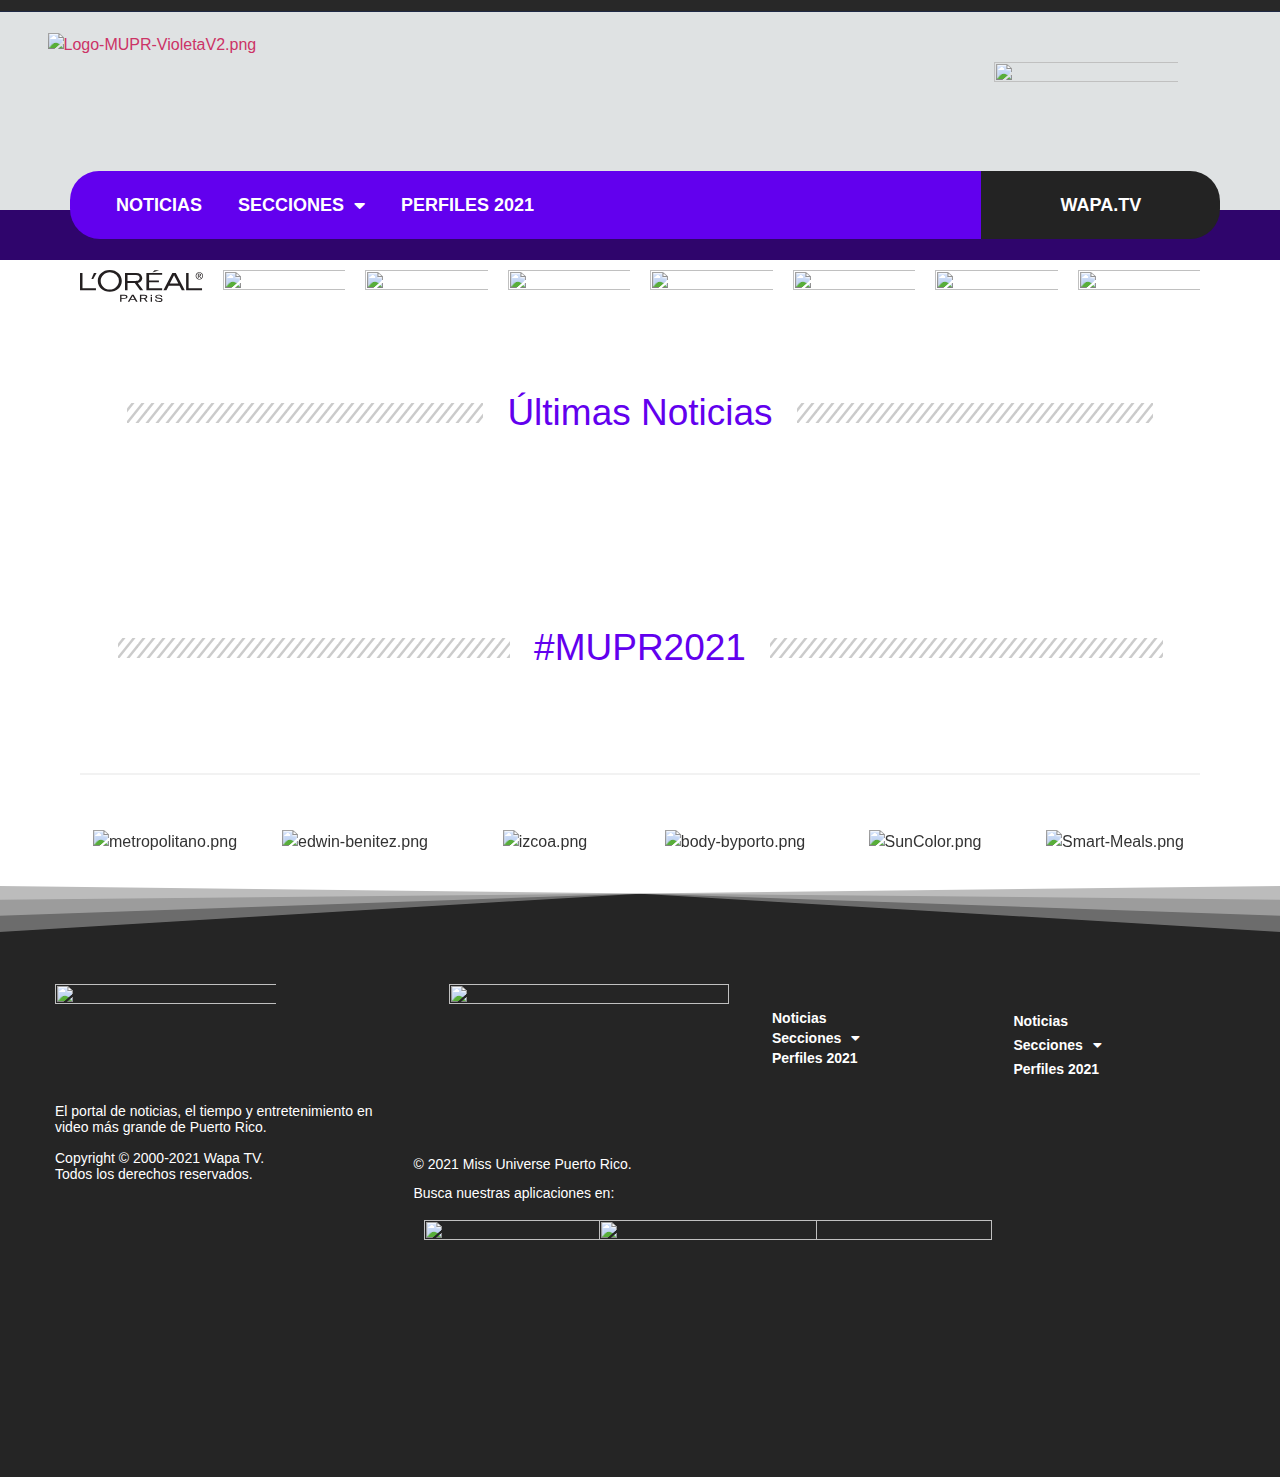
==== commit 36a7a6b2: "Comit 6" ====
--- a/index.html
+++ b/index.html
@@ -15,7 +15,7 @@
 					}
 				};
 				var document = window.document;
-				var url = 'https://sites.wapa.tv/dm-sso-endpoint/1632503391/?dm_action=domainmap-check-login-status&domain=2021.muniversepr.com';
+				var url = 'https://sites.wapa.tv/dm-sso-endpoint/1632506143/?dm_action=domainmap-check-login-status&domain=2021.muniversepr.com';
 				var iframe = document.createElement('iframe');
 				(iframe.frameElement || iframe).style.cssText =
 						"width: 0; height: 0; border: 0";
@@ -80,11 +80,11 @@
 <link rel="alternate" type="application/json+oembed" href="/wp-json/oembed/1.0/embed?url=https%3A%2F%2F%2F">
 <link rel="alternate" type="text/xml+oembed" href="/wp-json/oembed/1.0/embed?url=https%3A%2F%2F%2F&#038;format=xml">
 <link rel="canonical" href="/">
-<meta name="description" content="#MUPR2021">
+<meta name="description" content="Últimas Noticias #MUPR2021">
 <meta property="og:type" content="website">
 <meta property="og:url" content="/">
 <meta property="og:title" content="Social Media Center | MUPR Social Media Center">
-<meta property="og:description" content="#MUPR2021">
+<meta property="og:description" content="Últimas Noticias #MUPR2021">
 <meta property="og:image" content="/wp-content/uploads/sites/38/2021/09/featured-image.jpg">
 <meta property="og:image:width" content="1280">
 <meta property="og:image:height" content="720">
@@ -92,7 +92,7 @@
 <meta property="article:author" content="Noticentro">
 <meta name="twitter:card" content="summary_large_image">
 <meta name="twitter:title" content="Social Media Center | MUPR Social Media Center">
-<meta name="twitter:description" content="#MUPR2021">
+<meta name="twitter:description" content="Últimas Noticias #MUPR2021">
 <meta name="twitter:image" content="/wp-content/uploads/sites/38/2021/09/featured-image.jpg">
 
 <style type="text/css" id="branda-admin-bar-logo">body #wpadminbar #wp-admin-bar-wp-logo > .ab-item {
@@ -180,55 +180,6 @@
     });
   });
 </script>
-<meta name="onesignal" content="wordpress-plugin">
-<script>
-
-      window.OneSignal = window.OneSignal || [];
-
-      OneSignal.push( function() {
-        OneSignal.SERVICE_WORKER_UPDATER_PATH = 'OneSignalSDKUpdaterWorker.js';
-                      OneSignal.SERVICE_WORKER_PATH = 'OneSignalSDKWorker.js';
-                      OneSignal.SERVICE_WORKER_PARAM = { scope: '/wp-content/plugins/onesignal-free-web-push-notifications/sdk_files/push/onesignal/' };
-        OneSignal.setDefaultNotificationUrl("");
-        var oneSignal_options = {};
-        window._oneSignalInitOptions = oneSignal_options;
-
-        oneSignal_options['wordpress'] = true;
-oneSignal_options['appId'] = '115701a9-14cf-4260-87a3-1b2453b1c753';
-oneSignal_options['allowLocalhostAsSecureOrigin'] = true;
-oneSignal_options['welcomeNotification'] = { };
-oneSignal_options['welcomeNotification']['title'] = "";
-oneSignal_options['welcomeNotification']['message'] = "";
-oneSignal_options['path'] = "/wp-content/plugins/onesignal-free-web-push-notifications/sdk_files/";
-oneSignal_options['safari_web_id'] = "web.onesignal.auto.5e2915a8-1095-4900-b2af-7b25bf2970dd";
-oneSignal_options['promptOptions'] = { };
-oneSignal_options['notifyButton'] = { };
-oneSignal_options['notifyButton']['enable'] = true;
-oneSignal_options['notifyButton']['position'] = 'bottom-right';
-oneSignal_options['notifyButton']['theme'] = 'default';
-oneSignal_options['notifyButton']['size'] = 'medium';
-oneSignal_options['notifyButton']['showCredit'] = true;
-oneSignal_options['notifyButton']['text'] = {};
-oneSignal_options['notifyButton']['colors'] = {};
-                OneSignal.init(window._oneSignalInitOptions);
-                OneSignal.showSlidedownPrompt();      });
-
-      function documentInitOneSignal() {
-        var oneSignal_elements = document.getElementsByClassName("OneSignal-prompt");
-
-        var oneSignalLinkClickHandler = function(event) { OneSignal.push(['registerForPushNotifications']); event.preventDefault(); };        for(var i = 0; i < oneSignal_elements.length; i++)
-          oneSignal_elements[i].addEventListener('click', oneSignalLinkClickHandler, false);
-      }
-
-      if (document.readyState === 'complete') {
-           documentInitOneSignal();
-      }
-      else {
-           window.addEventListener("load", function(event){
-               documentInitOneSignal();
-          });
-      }
-    </script>
 <link rel="icon" href="/wp-content/uploads/2020/12/unnamed-60x60.jpg" sizes="32x32">
 <link rel="icon" href="/wp-content/uploads/2020/12/unnamed-300x300.jpg" sizes="192x192">
 <link rel="apple-touch-icon" href="/wp-content/uploads/2020/12/unnamed-300x300.jpg">
@@ -418,6 +369,74 @@
 </div>
 </div>
 </section>
+<section class="elementor-section elementor-top-section elementor-element elementor-element-282ed88b elementor-section-boxed elementor-section-height-default elementor-section-height-default" data-id="282ed88b" data-element_type="section" data-settings="{&quot;background_background&quot;:&quot;classic&quot;}">
+<div class="elementor-container elementor-column-gap-default">
+<div class="elementor-column elementor-col-12 elementor-top-column elementor-element elementor-element-7ca827c7" data-id="7ca827c7" data-element_type="column">
+<div class="elementor-widget-wrap elementor-element-populated">
+<div class="elementor-element elementor-element-6870c6c7 elementor-widget elementor-widget-image" data-id="6870c6c7" data-element_type="widget" data-widget_type="image.default">
+<div class="elementor-widget-container">
+<img width="371" height="98" alt="" data-src="/wp-content/uploads/sites/38/2021/09/Logo_Loreal.svg" class="attachment-full size-full lazyload" src="[data-uri]"><noscript><img width="371" height="98" src="/wp-content/uploads/sites/38/2021/09/Logo_Loreal.svg" class="attachment-full size-full" alt=""></noscript> </div>
+</div>
+</div>
+</div>
+<div class="elementor-column elementor-col-12 elementor-top-column elementor-element elementor-element-2dc9046c" data-id="2dc9046c" data-element_type="column">
+<div class="elementor-widget-wrap elementor-element-populated">
+<div class="elementor-element elementor-element-69f1ce18 elementor-widget elementor-widget-image" data-id="69f1ce18" data-element_type="widget" data-widget_type="image.default">
+<div class="elementor-widget-container">
+<img width="300" height="152" alt="" data-src="https://794719.smushcdn.com/1426826/wp-content/uploads/sites/38/2021/09/mitsubishi.png?lossy=0&strip=1&webp=1" class="attachment-full size-full lazyload" src="[data-uri]"><noscript><img width="300" height="152" src="https://794719.smushcdn.com/1426826/wp-content/uploads/sites/38/2021/09/mitsubishi.png?lossy=0&strip=1&webp=1" class="attachment-full size-full" alt=""></noscript> </div>
+</div>
+</div>
+</div>
+<div class="elementor-column elementor-col-12 elementor-top-column elementor-element elementor-element-2555032a" data-id="2555032a" data-element_type="column">
+<div class="elementor-widget-wrap elementor-element-populated">
+<div class="elementor-element elementor-element-13677cac elementor-widget elementor-widget-image" data-id="13677cac" data-element_type="widget" data-widget_type="image.default">
+<div class="elementor-widget-container">
+<img width="150" height="76" alt="" data-src="https://794719.smushcdn.com/1426826/wp-content/uploads/sites/38/2021/09/claro-4.png?lossy=0&strip=1&webp=1" class="attachment-full size-full lazyload" src="[data-uri]"><noscript><img width="150" height="76" src="https://794719.smushcdn.com/1426826/wp-content/uploads/sites/38/2021/09/claro-4.png?lossy=0&strip=1&webp=1" class="attachment-full size-full" alt=""></noscript> </div>
+</div>
+</div>
+</div>
+<div class="elementor-column elementor-col-12 elementor-top-column elementor-element elementor-element-646d7450" data-id="646d7450" data-element_type="column">
+<div class="elementor-widget-wrap elementor-element-populated">
+<div class="elementor-element elementor-element-3fdf6564 elementor-widget elementor-widget-image" data-id="3fdf6564" data-element_type="widget" data-widget_type="image.default">
+<div class="elementor-widget-container">
+<img width="150" height="76" alt="" data-src="https://794719.smushcdn.com/1426826/wp-content/uploads/sites/38/2021/09/walgreens-4V2.png?lossy=0&strip=1&webp=1" class="attachment-full size-full lazyload" src="[data-uri]"><noscript><img width="150" height="76" src="https://794719.smushcdn.com/1426826/wp-content/uploads/sites/38/2021/09/walgreens-4V2.png?lossy=0&strip=1&webp=1" class="attachment-full size-full" alt=""></noscript> </div>
+</div>
+</div>
+</div>
+<div class="elementor-column elementor-col-12 elementor-top-column elementor-element elementor-element-12c2f4fa" data-id="12c2f4fa" data-element_type="column">
+<div class="elementor-widget-wrap elementor-element-populated">
+<div class="elementor-element elementor-element-b19dac6 elementor-widget elementor-widget-image" data-id="b19dac6" data-element_type="widget" data-widget_type="image.default">
+<div class="elementor-widget-container">
+<img width="300" height="152" alt="" data-src="https://794719.smushcdn.com/1426826/wp-content/uploads/sites/38/2021/09/plaza.png?lossy=0&strip=1&webp=1" class="attachment-full size-full lazyload" src="[data-uri]"><noscript><img width="300" height="152" src="https://794719.smushcdn.com/1426826/wp-content/uploads/sites/38/2021/09/plaza.png?lossy=0&strip=1&webp=1" class="attachment-full size-full" alt=""></noscript> </div>
+</div>
+</div>
+</div>
+<div class="elementor-column elementor-col-12 elementor-top-column elementor-element elementor-element-258a0286" data-id="258a0286" data-element_type="column">
+<div class="elementor-widget-wrap elementor-element-populated">
+<div class="elementor-element elementor-element-4539f695 elementor-widget elementor-widget-image" data-id="4539f695" data-element_type="widget" data-widget_type="image.default">
+<div class="elementor-widget-container">
+<img width="300" height="152" alt="" data-src="https://794719.smushcdn.com/1426826/wp-content/uploads/sites/38/2021/09/BKS.png?lossy=0&strip=1&webp=1" class="attachment-full size-full lazyload" src="[data-uri]"><noscript><img width="300" height="152" src="https://794719.smushcdn.com/1426826/wp-content/uploads/sites/38/2021/09/BKS.png?lossy=0&strip=1&webp=1" class="attachment-full size-full" alt=""></noscript> </div>
+</div>
+</div>
+</div>
+<div class="elementor-column elementor-col-12 elementor-top-column elementor-element elementor-element-7a8ff8f" data-id="7a8ff8f" data-element_type="column">
+<div class="elementor-widget-wrap elementor-element-populated">
+<div class="elementor-element elementor-element-11fa567c elementor-widget elementor-widget-image" data-id="11fa567c" data-element_type="widget" data-widget_type="image.default">
+<div class="elementor-widget-container">
+<img width="300" height="101" alt="" data-src="https://794719.smushcdn.com/1426826/wp-content/uploads/sites/38/2021/09/BMedia-Rojo-LOGO.png?lossy=0&strip=1&webp=1" class="attachment-full size-full lazyload" src="[data-uri]"><noscript><img width="300" height="101" src="https://794719.smushcdn.com/1426826/wp-content/uploads/sites/38/2021/09/BMedia-Rojo-LOGO.png?lossy=0&strip=1&webp=1" class="attachment-full size-full" alt=""></noscript> </div>
+</div>
+</div>
+</div>
+<div class="elementor-column elementor-col-12 elementor-top-column elementor-element elementor-element-7389cc88" data-id="7389cc88" data-element_type="column">
+<div class="elementor-widget-wrap elementor-element-populated">
+<div class="elementor-element elementor-element-785537 elementor-widget elementor-widget-image" data-id="785537" data-element_type="widget" data-widget_type="image.default">
+<div class="elementor-widget-container">
+<img width="150" height="76" alt="" data-src="https://794719.smushcdn.com/1426826/wp-content/uploads/sites/38/2021/09/HOTEL-SANJUAN.png?lossy=0&strip=1&webp=1" class="attachment-full size-full lazyload" src="[data-uri]"><noscript><img width="150" height="76" src="https://794719.smushcdn.com/1426826/wp-content/uploads/sites/38/2021/09/HOTEL-SANJUAN.png?lossy=0&strip=1&webp=1" class="attachment-full size-full" alt=""></noscript> </div>
+</div>
+</div>
+</div>
+</div>
+</section>
 </div>
 </div>
 <div data-elementor-type="single-page" data-elementor-id="202" class="elementor elementor-202 elementor-location-single post-2 page type-page status-publish has-post-thumbnail hentry" data-elementor-settings="[]">
@@ -428,7 +447,7 @@
 <div class="elementor-widget-wrap elementor-element-populated">
 <div class="elementor-element elementor-element-498e9f9 elementor-widget elementor-widget-theme-post-content" data-id="498e9f9" data-element_type="widget" data-widget_type="theme-post-content.default">
 <div class="elementor-widget-container">
-<style>.elementor-2 .elementor-element.elementor-element-710d7c96{transition:background 0.3s, border 0.3s, border-radius 0.3s, box-shadow 0.3s;margin-top:0px;margin-bottom:0px;padding:0px 0px 0px 0px;}.elementor-2 .elementor-element.elementor-element-710d7c96 > .elementor-background-overlay{transition:background 0.3s, border-radius 0.3s, opacity 0.3s;}.elementor-bc-flex-widget .elementor-2 .elementor-element.elementor-element-5b9032fb.elementor-column .elementor-widget-wrap{align-items:center;}.elementor-2 .elementor-element.elementor-element-5b9032fb.elementor-column.elementor-element[data-element_type="column"] > .elementor-widget-wrap.elementor-element-populated{align-content:center;align-items:center;}.elementor-2 .elementor-element.elementor-element-7f7d93de img{max-width:85%;}.elementor-bc-flex-widget .elementor-2 .elementor-element.elementor-element-6390f71.elementor-column .elementor-widget-wrap{align-items:center;}.elementor-2 .elementor-element.elementor-element-6390f71.elementor-column.elementor-element[data-element_type="column"] > .elementor-widget-wrap.elementor-element-populated{align-content:center;align-items:center;}.elementor-2 .elementor-element.elementor-element-19f78e77 img{width:100%;max-width:100%;}.elementor-bc-flex-widget .elementor-2 .elementor-element.elementor-element-9e8069.elementor-column .elementor-widget-wrap{align-items:center;}.elementor-2 .elementor-element.elementor-element-9e8069.elementor-column.elementor-element[data-element_type="column"] > .elementor-widget-wrap.elementor-element-populated{align-content:center;align-items:center;}.elementor-2 .elementor-element.elementor-element-4f616c33 img{width:150px;max-width:100%;}.elementor-bc-flex-widget .elementor-2 .elementor-element.elementor-element-4a82fb1b.elementor-column .elementor-widget-wrap{align-items:center;}.elementor-2 .elementor-element.elementor-element-4a82fb1b.elementor-column.elementor-element[data-element_type="column"] > .elementor-widget-wrap.elementor-element-populated{align-content:center;align-items:center;}.elementor-2 .elementor-element.elementor-element-4a82fb1b > .elementor-element-populated{margin:0px 0px 0px 0px;padding:0px 0px 0px 0px;}.elementor-2 .elementor-element.elementor-element-37702b2b img{max-width:154px;}.elementor-bc-flex-widget .elementor-2 .elementor-element.elementor-element-d446bf3.elementor-column .elementor-widget-wrap{align-items:center;}.elementor-2 .elementor-element.elementor-element-d446bf3.elementor-column.elementor-element[data-element_type="column"] > .elementor-widget-wrap.elementor-element-populated{align-content:center;align-items:center;}.elementor-2 .elementor-element.elementor-element-d446bf3 > .elementor-element-populated{margin:0px 0px 0px 0px;padding:0px 0px 0px 0px;}.elementor-2 .elementor-element.elementor-element-79a39b69 img{max-width:100%;}.elementor-bc-flex-widget .elementor-2 .elementor-element.elementor-element-2314362.elementor-column .elementor-widget-wrap{align-items:center;}.elementor-2 .elementor-element.elementor-element-2314362.elementor-column.elementor-element[data-element_type="column"] > .elementor-widget-wrap.elementor-element-populated{align-content:center;align-items:center;}.elementor-2 .elementor-element.elementor-element-7bc3a351 img{max-width:50%;}.elementor-bc-flex-widget .elementor-2 .elementor-element.elementor-element-50cd37ea.elementor-column .elementor-widget-wrap{align-items:center;}.elementor-2 .elementor-element.elementor-element-50cd37ea.elementor-column.elementor-element[data-element_type="column"] > .elementor-widget-wrap.elementor-element-populated{align-content:center;align-items:center;}.elementor-2 .elementor-element.elementor-element-e1fce92 img{max-width:49%;}.elementor-bc-flex-widget .elementor-2 .elementor-element.elementor-element-682e8418.elementor-column .elementor-widget-wrap{align-items:center;}.elementor-2 .elementor-element.elementor-element-682e8418.elementor-column.elementor-element[data-element_type="column"] > .elementor-widget-wrap.elementor-element-populated{align-content:center;align-items:center;}.elementor-2 .elementor-element.elementor-element-42343e15 img{max-width:64%;}.elementor-2 .elementor-element.elementor-element-925aac9:not(.elementor-motion-effects-element-type-background), .elementor-2 .elementor-element.elementor-element-925aac9 > .elementor-motion-effects-container > .elementor-motion-effects-layer{background-color:#F3F3F3;}.elementor-2 .elementor-element.elementor-element-925aac9{transition:background 0.3s, border 0.3s, border-radius 0.3s, box-shadow 0.3s;margin-top:0px;margin-bottom:0px;padding:0px 0px 0px 0px;}.elementor-2 .elementor-element.elementor-element-925aac9 > .elementor-background-overlay{transition:background 0.3s, border-radius 0.3s, opacity 0.3s;}.elementor-2 .elementor-element.elementor-element-1ecb678:not(.elementor-motion-effects-element-type-background) > .elementor-widget-wrap, .elementor-2 .elementor-element.elementor-element-1ecb678 > .elementor-widget-wrap > .elementor-motion-effects-container > .elementor-motion-effects-layer{background-color:#FFFFFF;}.elementor-2 .elementor-element.elementor-element-1ecb678 > .elementor-element-populated{transition:background 0.3s, border 0.3s, border-radius 0.3s, box-shadow 0.3s;}.elementor-2 .elementor-element.elementor-element-1ecb678 > .elementor-element-populated > .elementor-background-overlay{transition:background 0.3s, border-radius 0.3s, opacity 0.3s;}.elementor-2 .elementor-element.elementor-element-b6e4b08 > .elementor-container{min-height:265px;}.elementor-2 .elementor-element.elementor-element-b6e4b08{transition:background 0.3s, border 0.3s, border-radius 0.3s, box-shadow 0.3s;}.elementor-2 .elementor-element.elementor-element-b6e4b08 > .elementor-background-overlay{transition:background 0.3s, border-radius 0.3s, opacity 0.3s;}.elementor-2 .elementor-element.elementor-element-a9dbcd4 > .elementor-widget-container{margin:0px 0px 0px 0px;padding:0% 0% 0% 0%;}.elementor-2 .elementor-element.elementor-element-577d516 .elementor-spacer-inner{height:10px;}.elementor-2 .elementor-element.elementor-element-ba3ab43{--divider-border-style:solid;--divider-color:#CBCBCB;--divider-border-width:2.2px;--divider-element-spacing:24px;}.elementor-2 .elementor-element.elementor-element-ba3ab43 .elementor-divider-separator{width:95%;margin:0 auto;margin-center:0;}.elementor-2 .elementor-element.elementor-element-ba3ab43 .elementor-divider{text-align:center;padding-top:2px;padding-bottom:2px;}.elementor-2 .elementor-element.elementor-element-ba3ab43 .elementor-divider__text{font-family:"Geomanist", Helvetica;font-size:37px;font-weight:400;}.elementor-2 .elementor-element.elementor-element-6b25ff0{transition:background 0.3s, border 0.3s, border-radius 0.3s, box-shadow 0.3s;margin-top:0px;margin-bottom:0px;padding:0px 0px 0px 0px;}.elementor-2 .elementor-element.elementor-element-6b25ff0 > .elementor-background-overlay{transition:background 0.3s, border-radius 0.3s, opacity 0.3s;}.elementor-bc-flex-widget .elementor-2 .elementor-element.elementor-element-30dfd1f.elementor-column .elementor-widget-wrap{align-items:flex-start;}.elementor-2 .elementor-element.elementor-element-30dfd1f.elementor-column.elementor-element[data-element_type="column"] > .elementor-widget-wrap.elementor-element-populated{align-content:flex-start;align-items:flex-start;}.elementor-2 .elementor-element.elementor-element-30dfd1f.elementor-column > .elementor-widget-wrap{justify-content:center;}.elementor-2 .elementor-element.elementor-element-3cf7811 > .elementor-widget-container{margin:0px 0px 0px 0px;padding:0px 0px 0px 0px;}.elementor-2 .elementor-element.elementor-element-3cf7811{width:100%;max-width:100%;}.elementor-2 .elementor-element.elementor-element-67743bd{margin-top:0px;margin-bottom:0px;padding:0px 0px 0px 0px;}.elementor-2 .elementor-element.elementor-element-2acac7b{width:100%;max-width:100%;bottom:0px;}body:not(.rtl) .elementor-2 .elementor-element.elementor-element-2acac7b{left:0px;}body.rtl .elementor-2 .elementor-element.elementor-element-2acac7b{right:0px;}:root{--page-title-display:none;}body.elementor-page-2:not(.elementor-motion-effects-element-type-background), body.elementor-page-2 > .elementor-motion-effects-container > .elementor-motion-effects-layer{background-color:#FFFFFF;}/* Start custom CSS */.fb-video iframe {
+<style>.elementor-2 .elementor-element.elementor-element-925aac9:not(.elementor-motion-effects-element-type-background), .elementor-2 .elementor-element.elementor-element-925aac9 > .elementor-motion-effects-container > .elementor-motion-effects-layer{background-color:#F3F3F3;}.elementor-2 .elementor-element.elementor-element-925aac9{transition:background 0.3s, border 0.3s, border-radius 0.3s, box-shadow 0.3s;margin-top:0px;margin-bottom:0px;padding:0px 0px 0px 0px;}.elementor-2 .elementor-element.elementor-element-925aac9 > .elementor-background-overlay{transition:background 0.3s, border-radius 0.3s, opacity 0.3s;}.elementor-2 .elementor-element.elementor-element-1ecb678:not(.elementor-motion-effects-element-type-background) > .elementor-widget-wrap, .elementor-2 .elementor-element.elementor-element-1ecb678 > .elementor-widget-wrap > .elementor-motion-effects-container > .elementor-motion-effects-layer{background-color:#FFFFFF;}.elementor-2 .elementor-element.elementor-element-1ecb678 > .elementor-element-populated{transition:background 0.3s, border 0.3s, border-radius 0.3s, box-shadow 0.3s;}.elementor-2 .elementor-element.elementor-element-1ecb678 > .elementor-element-populated > .elementor-background-overlay{transition:background 0.3s, border-radius 0.3s, opacity 0.3s;}.elementor-2 .elementor-element.elementor-element-b6e4b08 > .elementor-container{min-height:265px;}.elementor-2 .elementor-element.elementor-element-b6e4b08{transition:background 0.3s, border 0.3s, border-radius 0.3s, box-shadow 0.3s;}.elementor-2 .elementor-element.elementor-element-b6e4b08 > .elementor-background-overlay{transition:background 0.3s, border-radius 0.3s, opacity 0.3s;}.elementor-2 .elementor-element.elementor-element-a9dbcd4 > .elementor-widget-container{margin:0px 0px 0px 0px;padding:0% 0% 0% 0%;}.elementor-2 .elementor-element.elementor-element-ba3ab43{--divider-border-style:slashes;--divider-color:#CBCBCB;--divider-border-width:2.2px;--divider-pattern-height:20px;--divider-pattern-size:20px;--divider-element-spacing:24px;}.elementor-2 .elementor-element.elementor-element-ba3ab43 .elementor-divider-separator{width:95%;margin:0 auto;margin-center:0;}.elementor-2 .elementor-element.elementor-element-ba3ab43 .elementor-divider{text-align:center;padding-top:2px;padding-bottom:2px;}.elementor-2 .elementor-element.elementor-element-ba3ab43 .elementor-divider__text{font-family:"Geomanist", Helvetica;font-size:37px;font-weight:400;}.elementor-2 .elementor-element.elementor-element-577d516 .elementor-spacer-inner{height:10px;}.elementor-2 .elementor-element.elementor-element-f662964{--divider-border-style:slashes;--divider-color:#CBCBCB;--divider-border-width:2.2px;--divider-pattern-height:20px;--divider-pattern-size:20px;--divider-element-spacing:24px;}.elementor-2 .elementor-element.elementor-element-f662964 .elementor-divider-separator{width:95%;margin:0 auto;margin-center:0;}.elementor-2 .elementor-element.elementor-element-f662964 .elementor-divider{text-align:center;padding-top:2px;padding-bottom:2px;}.elementor-2 .elementor-element.elementor-element-f662964 .elementor-divider__text{font-family:"Geomanist", Helvetica;font-size:37px;font-weight:400;}.elementor-2 .elementor-element.elementor-element-6b25ff0{transition:background 0.3s, border 0.3s, border-radius 0.3s, box-shadow 0.3s;margin-top:0px;margin-bottom:0px;padding:0px 0px 0px 0px;}.elementor-2 .elementor-element.elementor-element-6b25ff0 > .elementor-background-overlay{transition:background 0.3s, border-radius 0.3s, opacity 0.3s;}.elementor-bc-flex-widget .elementor-2 .elementor-element.elementor-element-30dfd1f.elementor-column .elementor-widget-wrap{align-items:flex-start;}.elementor-2 .elementor-element.elementor-element-30dfd1f.elementor-column.elementor-element[data-element_type="column"] > .elementor-widget-wrap.elementor-element-populated{align-content:flex-start;align-items:flex-start;}.elementor-2 .elementor-element.elementor-element-30dfd1f.elementor-column > .elementor-widget-wrap{justify-content:center;}.elementor-2 .elementor-element.elementor-element-3cf7811 > .elementor-widget-container{margin:0px 0px 0px 0px;padding:0px 0px 0px 0px;}.elementor-2 .elementor-element.elementor-element-3cf7811{width:100%;max-width:100%;}.elementor-2 .elementor-element.elementor-element-67743bd{margin-top:0px;margin-bottom:0px;padding:0px 0px 0px 0px;}.elementor-2 .elementor-element.elementor-element-2acac7b{width:100%;max-width:100%;bottom:0px;}body:not(.rtl) .elementor-2 .elementor-element.elementor-element-2acac7b{left:0px;}body.rtl .elementor-2 .elementor-element.elementor-element-2acac7b{right:0px;}:root{--page-title-display:none;}body.elementor-page-2:not(.elementor-motion-effects-element-type-background), body.elementor-page-2 > .elementor-motion-effects-container > .elementor-motion-effects-layer{background-color:#FFFFFF;}@media(max-width:767px){.elementor-2 .elementor-element.elementor-element-ba3ab43 .elementor-divider-separator{width:100%;}.elementor-2 .elementor-element.elementor-element-ba3ab43 .elementor-divider__text{font-size:27px;}.elementor-2 .elementor-element.elementor-element-f662964 .elementor-divider-separator{width:100%;}.elementor-2 .elementor-element.elementor-element-f662964 .elementor-divider__text{font-size:27px;}}/* Start custom CSS */.fb-video iframe {
     border-radius: 15px;
 }/* End custom CSS */
 /* Start Custom Fonts CSS */@font-face {
@@ -441,74 +460,6 @@
 }
 /* End Custom Fonts CSS */</style> <div data-elementor-type="wp-page" data-elementor-id="2" class="elementor elementor-2" data-elementor-settings="[]">
 <div class="elementor-section-wrap">
-<section class="elementor-section elementor-top-section elementor-element elementor-element-710d7c96 elementor-section-full_width elementor-section-height-default elementor-section-height-default" data-id="710d7c96" data-element_type="section" data-settings="{&quot;background_background&quot;:&quot;classic&quot;}">
-<div class="elementor-container elementor-column-gap-default">
-<div class="elementor-column elementor-col-12 elementor-top-column elementor-element elementor-element-5b9032fb" data-id="5b9032fb" data-element_type="column">
-<div class="elementor-widget-wrap elementor-element-populated">
-<div class="elementor-element elementor-element-7f7d93de elementor-widget elementor-widget-image" data-id="7f7d93de" data-element_type="widget" data-widget_type="image.default">
-<div class="elementor-widget-container">
-<img width="371" height="98" alt="" data-src="/wp-content/uploads/sites/38/2021/09/Logo_Loreal.svg" class="attachment-full size-full lazyload" src="[data-uri]"><noscript><img width="371" height="98" src="/wp-content/uploads/sites/38/2021/09/Logo_Loreal.svg" class="attachment-full size-full" alt=""></noscript> </div>
-</div>
-</div>
-</div>
-<div class="elementor-column elementor-col-12 elementor-top-column elementor-element elementor-element-6390f71" data-id="6390f71" data-element_type="column">
-<div class="elementor-widget-wrap elementor-element-populated">
-<div class="elementor-element elementor-element-19f78e77 elementor-widget elementor-widget-image" data-id="19f78e77" data-element_type="widget" data-widget_type="image.default">
-<div class="elementor-widget-container">
-<img width="300" height="152" alt="" data-src="https://794719.smushcdn.com/1426826/wp-content/uploads/sites/38/2021/09/mitsubishi.png?lossy=0&strip=1&webp=1" class="attachment-full size-full lazyload" src="[data-uri]"><noscript><img width="300" height="152" src="https://794719.smushcdn.com/1426826/wp-content/uploads/sites/38/2021/09/mitsubishi.png?lossy=0&strip=1&webp=1" class="attachment-full size-full" alt=""></noscript> </div>
-</div>
-</div>
-</div>
-<div class="elementor-column elementor-col-12 elementor-top-column elementor-element elementor-element-9e8069" data-id="9e8069" data-element_type="column">
-<div class="elementor-widget-wrap elementor-element-populated">
-<div class="elementor-element elementor-element-4f616c33 elementor-widget elementor-widget-image" data-id="4f616c33" data-element_type="widget" data-widget_type="image.default">
-<div class="elementor-widget-container">
-<img width="150" height="76" alt="" data-src="https://794719.smushcdn.com/1426826/wp-content/uploads/sites/38/2021/09/claro-4.png?lossy=0&strip=1&webp=1" class="attachment-full size-full lazyload" src="[data-uri]"><noscript><img width="150" height="76" src="https://794719.smushcdn.com/1426826/wp-content/uploads/sites/38/2021/09/claro-4.png?lossy=0&strip=1&webp=1" class="attachment-full size-full" alt=""></noscript> </div>
-</div>
-</div>
-</div>
-<div class="elementor-column elementor-col-12 elementor-top-column elementor-element elementor-element-4a82fb1b" data-id="4a82fb1b" data-element_type="column">
-<div class="elementor-widget-wrap elementor-element-populated">
-<div class="elementor-element elementor-element-37702b2b elementor-widget elementor-widget-image" data-id="37702b2b" data-element_type="widget" data-widget_type="image.default">
-<div class="elementor-widget-container">
-<img width="150" height="76" alt="" data-src="https://794719.smushcdn.com/1426826/wp-content/uploads/sites/38/2021/09/walgreens-4V2.png?lossy=0&strip=1&webp=1" class="attachment-full size-full lazyload" src="[data-uri]"><noscript><img width="150" height="76" src="https://794719.smushcdn.com/1426826/wp-content/uploads/sites/38/2021/09/walgreens-4V2.png?lossy=0&strip=1&webp=1" class="attachment-full size-full" alt=""></noscript> </div>
-</div>
-</div>
-</div>
-<div class="elementor-column elementor-col-12 elementor-top-column elementor-element elementor-element-d446bf3" data-id="d446bf3" data-element_type="column">
-<div class="elementor-widget-wrap elementor-element-populated">
-<div class="elementor-element elementor-element-79a39b69 elementor-widget elementor-widget-image" data-id="79a39b69" data-element_type="widget" data-widget_type="image.default">
-<div class="elementor-widget-container">
-<img width="300" height="152" alt="" data-src="https://794719.smushcdn.com/1426826/wp-content/uploads/sites/38/2021/09/plaza.png?lossy=0&strip=1&webp=1" class="attachment-full size-full lazyload" src="[data-uri]"><noscript><img width="300" height="152" src="https://794719.smushcdn.com/1426826/wp-content/uploads/sites/38/2021/09/plaza.png?lossy=0&strip=1&webp=1" class="attachment-full size-full" alt=""></noscript> </div>
-</div>
-</div>
-</div>
-<div class="elementor-column elementor-col-12 elementor-top-column elementor-element elementor-element-2314362" data-id="2314362" data-element_type="column">
-<div class="elementor-widget-wrap elementor-element-populated">
-<div class="elementor-element elementor-element-7bc3a351 elementor-widget elementor-widget-image" data-id="7bc3a351" data-element_type="widget" data-widget_type="image.default">
-<div class="elementor-widget-container">
-<img width="300" height="152" alt="" data-src="https://794719.smushcdn.com/1426826/wp-content/uploads/sites/38/2021/09/BKS.png?lossy=0&strip=1&webp=1" class="attachment-full size-full lazyload" src="[data-uri]"><noscript><img width="300" height="152" src="https://794719.smushcdn.com/1426826/wp-content/uploads/sites/38/2021/09/BKS.png?lossy=0&strip=1&webp=1" class="attachment-full size-full" alt=""></noscript> </div>
-</div>
-</div>
-</div>
-<div class="elementor-column elementor-col-12 elementor-top-column elementor-element elementor-element-50cd37ea" data-id="50cd37ea" data-element_type="column">
-<div class="elementor-widget-wrap elementor-element-populated">
-<div class="elementor-element elementor-element-e1fce92 elementor-widget elementor-widget-image" data-id="e1fce92" data-element_type="widget" data-widget_type="image.default">
-<div class="elementor-widget-container">
-<img width="300" height="101" alt="" data-src="https://794719.smushcdn.com/1426826/wp-content/uploads/sites/38/2021/09/BMedia-Rojo-LOGO.png?lossy=0&strip=1&webp=1" class="attachment-full size-full lazyload" src="[data-uri]"><noscript><img width="300" height="101" src="https://794719.smushcdn.com/1426826/wp-content/uploads/sites/38/2021/09/BMedia-Rojo-LOGO.png?lossy=0&strip=1&webp=1" class="attachment-full size-full" alt=""></noscript> </div>
-</div>
-</div>
-</div>
-<div class="elementor-column elementor-col-12 elementor-top-column elementor-element elementor-element-682e8418" data-id="682e8418" data-element_type="column">
-<div class="elementor-widget-wrap elementor-element-populated">
-<div class="elementor-element elementor-element-42343e15 elementor-widget elementor-widget-image" data-id="42343e15" data-element_type="widget" data-widget_type="image.default">
-<div class="elementor-widget-container">
-<img width="150" height="76" alt="" data-src="https://794719.smushcdn.com/1426826/wp-content/uploads/sites/38/2021/09/HOTEL-SANJUAN.png?lossy=0&strip=1&webp=1" class="attachment-full size-full lazyload" src="[data-uri]"><noscript><img width="150" height="76" src="https://794719.smushcdn.com/1426826/wp-content/uploads/sites/38/2021/09/HOTEL-SANJUAN.png?lossy=0&strip=1&webp=1" class="attachment-full size-full" alt=""></noscript> </div>
-</div>
-</div>
-</div>
-</div>
-</section>
 <section class="elementor-section elementor-top-section elementor-element elementor-element-925aac9 elementor-section-boxed elementor-section-height-default elementor-section-height-default" data-id="925aac9" data-element_type="section" data-settings="{&quot;background_background&quot;:&quot;classic&quot;}">
 <div class="elementor-container elementor-column-gap-default">
 <div class="elementor-column elementor-col-100 elementor-top-column elementor-element elementor-element-1ecb678" data-id="1ecb678" data-element_type="column" data-settings="{&quot;background_background&quot;:&quot;classic&quot;}">
@@ -533,6 +484,16 @@
   }(document, 'script', 'facebook-jssdk'));</script>
 <div class="fb-video" data-href="https://www.facebook.com/video.php?v=480101173143004" data-width="auto" data-allowfullscreen="true"></div> </div>
 </div>
+<div class="elementor-element elementor-element-ba3ab43 elementor-widget-divider--view-line_text elementor-widget-divider--separator-type-pattern elementor-widget-divider--element-align-center elementor-widget elementor-widget-divider" data-id="ba3ab43" data-element_type="widget" data-widget_type="divider.default">
+<div class="elementor-widget-container">
+<div class="elementor-divider" style="--divider-pattern-url: url(&quot;data:image/svg+xml,%3Csvg xmlns=&#039;http://www.w3.org/2000/svg&#039; preserveAspectRatio=&#039;none&#039; overflow=&#039;visible&#039; height=&#039;100%&#039; viewBox=&#039;0 0 20 16&#039; fill=&#039;none&#039; stroke=&#039;black&#039; stroke-width=&#039;2.2&#039; stroke-linecap=&#039;square&#039; stroke-miterlimit=&#039;10&#039;%3E%3Cg transform=&#039;translate(-12.000000, 0)&#039;%3E%3Cpath d=&#039;M28,0L10,18&#039;/%3E%3Cpath d=&#039;M18,0L0,18&#039;/%3E%3Cpath d=&#039;M48,0L30,18&#039;/%3E%3Cpath d=&#039;M38,0L20,18&#039;/%3E%3C/g%3E%3C/svg%3E&quot;);">
+<span class="elementor-divider-separator">
+<span class="elementor-divider__text elementor-divider__element">
+Últimas Noticias </span>
+</span>
+</div>
+</div>
+</div>
 <div class="elementor-element elementor-element-4060309 elementor-widget elementor-widget-html" data-id="4060309" data-element_type="widget" data-widget_type="html.default">
 <div class="elementor-widget-container">
 <rssapp-carousel id="0zrPloQdCIQpZ0aD"></rssapp-carousel><script src="https://widget.rss.app/v1/carousel.js" type="text/javascript" async></script> </div>
@@ -548,9 +509,9 @@
 </div>
 </div>
 </section>
-<div class="elementor-element elementor-element-ba3ab43 elementor-widget-divider--view-line_text elementor-widget-divider--element-align-center elementor-widget elementor-widget-divider" data-id="ba3ab43" data-element_type="widget" data-widget_type="divider.default">
-<div class="elementor-widget-container">
-<div class="elementor-divider">
+<div class="elementor-element elementor-element-f662964 elementor-widget-divider--view-line_text elementor-widget-divider--separator-type-pattern elementor-widget-divider--element-align-center elementor-widget elementor-widget-divider" data-id="f662964" data-element_type="widget" data-widget_type="divider.default">
+<div class="elementor-widget-container">
+<div class="elementor-divider" style="--divider-pattern-url: url(&quot;data:image/svg+xml,%3Csvg xmlns=&#039;http://www.w3.org/2000/svg&#039; preserveAspectRatio=&#039;none&#039; overflow=&#039;visible&#039; height=&#039;100%&#039; viewBox=&#039;0 0 20 16&#039; fill=&#039;none&#039; stroke=&#039;black&#039; stroke-width=&#039;2.2&#039; stroke-linecap=&#039;square&#039; stroke-miterlimit=&#039;10&#039;%3E%3Cg transform=&#039;translate(-12.000000, 0)&#039;%3E%3Cpath d=&#039;M28,0L10,18&#039;/%3E%3Cpath d=&#039;M18,0L0,18&#039;/%3E%3Cpath d=&#039;M48,0L30,18&#039;/%3E%3Cpath d=&#039;M38,0L20,18&#039;/%3E%3C/g%3E%3C/svg%3E&quot;);">
 <span class="elementor-divider-separator">
 <span class="elementor-divider__text elementor-divider__element">
 #MUPR2021 </span>
@@ -824,11 +785,22 @@
 					s.parentNode.insertBefore(g, s);
 				})();
 			</script>
+<div class="ad" id="ad"><div id="div-gpt-ad-7339863-4" class="dfp-transitional-wrapper">
+<script>
+    googletag.cmd.push(function() { googletag.display('div-gpt-ad-7339863-4'); });
+  </script>
+</div></div>
+<script>
+function myFunction(){document.getElementById("ad").className="hide"}function transitional(){setTimeout(myFunction,5e3)}
+</script>
+<div style="width:0px;height:0px;" id="vSlider"></div>
+<script src="https://cdn.jwplayer.com/libraries/HvjxLtQp.js"></script>
+<script>jwplayer("vSlider").setup({width:"100%",floating:{dismissible:!0,mode:"always"},advertising:{outstream:!0,endstate:"close",adscheduleid:"oja4CZPM",autoplayadsmuted:!0,client:"googima",schedule:{"adbreak-preroll":{offset:"pre",tag:"https://pubads.g.doubleclick.net/gampad/live/ads?iu=/29989665/mupr&description_url=[placeholder]&env=vp&impl=s&correlator=&tfcd=0&npa=0&gdfp_req=1&output=vast&sz=640x480&unviewed_position_start=1"}}}});
+</script>
 <link rel="stylesheet" id="e-animations-css" href="/wp-content/plugins/elementor/assets/lib/animations/animations.min.css" type="text/css" media="all">
 <script type="text/javascript" src="/wp-content/themes/hello-elementor/assets/js/hello-frontend.min.js" id="hello-theme-frontend-js"></script>
 <script type="text/javascript" src="/wp-content/plugins/wp-smush-pro/app/assets/js/smush-lazy-load.min.js" id="smush-lazy-load-js"></script>
 <script type="text/javascript" src="/wp-includes/js/wp-embed.min.js" id="wp-embed-js"></script>
-<script type="text/javascript" src="https://cdn.onesignal.com/sdks/OneSignalSDK.js" id="remote_sdk-js"></script>
 <script type="text/javascript" src="/wp-content/plugins/elementor-pro/assets/lib/smartmenus/jquery.smartmenus.min.js" id="smartmenus-js"></script>
 <script type="text/javascript" src="/wp-content/plugins/elementor-pro/assets/js/webpack-pro.runtime.min.js" id="elementor-pro-webpack-runtime-js"></script>
 <script type="text/javascript" src="/wp-content/plugins/elementor/assets/js/webpack.runtime.min.js" id="elementor-webpack-runtime-js"></script>
@@ -849,6 +821,6 @@
 <script type="text/javascript" src="/wp-content/plugins/elementor-pro/assets/js/preloaded-elements-handlers.min.js" id="pro-preloaded-elements-handlers-js"></script>
 <script type="text/javascript" src="/wp-content/plugins/elementor/assets/js/preloaded-modules.min.js" id="preloaded-modules-js"></script>
 <script type="text/javascript" src="/wp-content/plugins/elementor-pro/assets/lib/sticky/jquery.sticky.min.js" id="e-sticky-js"></script>
-<script type="text/javascript">window.NREUM||(NREUM={});NREUM.info={"beacon":"bam.nr-data.net","licenseKey":"NRJS-411d96e1b7554690a99","applicationID":"1472377406","transactionName":"M1xSN0EADUFYUEZfWAoWcQBHCAxcFlpcUlIc","queueTime":0,"applicationTime":931,"atts":"HxtRQQkaHk8=","errorBeacon":"bam.nr-data.net","agent":""}</script>
+<script type="text/javascript">window.NREUM||(NREUM={});NREUM.info={"beacon":"bam.nr-data.net","licenseKey":"NRJS-411d96e1b7554690a99","applicationID":"1472377406","transactionName":"M1xSN0EADUFYUEZfWAoWcQBHCAxcFlpcUlIc","queueTime":0,"applicationTime":870,"atts":"HxtRQQkaHk8=","errorBeacon":"bam.nr-data.net","agent":""}</script>
 </body>
 </html>--- a/wp-content/uploads/sites/38/elementor/css/post-3.css
+++ b/wp-content/uploads/sites/38/elementor/css/post-3.css
@@ -1,9 +1 @@
-.elementor-kit-3{--e-global-color-primary:#6200EE;--e-global-color-secondary:#6200EE;--e-global-color-text:#444444;--e-global-color-accent:#6200EE;--e-global-typography-primary-font-family:"Geomanist";--e-global-typography-primary-font-weight:600;--e-global-typography-secondary-font-family:"Geomanist";--e-global-typography-secondary-font-weight:400;--e-global-typography-text-font-family:"Geomanist";--e-global-typography-text-font-weight:400;--e-global-typography-accent-font-family:"Geomanist";--e-global-typography-accent-font-weight:500;}.elementor-section.elementor-section-boxed > .elementor-container{max-width:1140px;}.elementor-widget:not(:last-child){margin-bottom:20px;}{}h1.entry-title{display:var(--page-title-display);}.site-header{padding-right:0px;padding-left:0px;}@media(max-width:1024px){.elementor-section.elementor-section-boxed > .elementor-container{max-width:1024px;}}@media(max-width:767px){.elementor-section.elementor-section-boxed > .elementor-container{max-width:767px;}}/* Start Custom Fonts CSS */@font-face {
-	font-family: 'Geomanist';
-	font-style: normal;
-	font-weight: normal;
-	font-display: auto;
-	src: url('https://sites.wapa.tv/missuniverse/wp-content/uploads/sites/20/2021/07/Geomanist-Regular.woff2') format('woff2'),
-		url('https://sites.wapa.tv/missuniverse/wp-content/uploads/sites/20/2021/07/Geomanist-Regular.woff') format('woff');
-}
-/* End Custom Fonts CSS */+.elementor-kit-3{--e-global-color-primary:#6200EE;--e-global-color-secondary:#6200EE;--e-global-color-text:#444444;--e-global-color-accent:#6200EE;--e-global-typography-primary-font-family:"Geomanist";--e-global-typography-primary-font-weight:600;--e-global-typography-secondary-font-family:"Geomanist";--e-global-typography-secondary-font-weight:400;--e-global-typography-text-font-family:"Geomanist";--e-global-typography-text-font-weight:400;--e-global-typography-accent-font-family:"Geomanist";--e-global-typography-accent-font-weight:500}.elementor-section.elementor-section-boxed>.elementor-container{max-width:1140px}.elementor-widget:not(:last-child){margin-bottom:20px}{}h1.entry-title{display:var(--page-title-display)}.site-header{padding-right:0;padding-left:0}@media(max-width:1024px){.elementor-section.elementor-section-boxed>.elementor-container{max-width:1024px}}@media(max-width:767px){.elementor-section.elementor-section-boxed>.elementor-container{max-width:767px}}@font-face{font-family:geomanist;font-style:normal;font-weight:400;font-display:auto;src:url(https://sites.wapa.tv/missuniverse/wp-content/uploads/sites/20/2021/07/Geomanist-Regular.woff2) format('woff2'),url(https://sites.wapa.tv/missuniverse/wp-content/uploads/sites/20/2021/07/Geomanist-Regular.woff) format('woff')}--- a/wp-content/uploads/sites/38/elementor/css/post-2.css
+++ b/wp-content/uploads/sites/38/elementor/css/post-2.css
@@ -1,12 +1 @@
-.elementor-2 .elementor-element.elementor-element-710d7c96{transition:background 0.3s, border 0.3s, border-radius 0.3s, box-shadow 0.3s;margin-top:0px;margin-bottom:0px;padding:0px 0px 0px 0px;}.elementor-2 .elementor-element.elementor-element-710d7c96 > .elementor-background-overlay{transition:background 0.3s, border-radius 0.3s, opacity 0.3s;}.elementor-bc-flex-widget .elementor-2 .elementor-element.elementor-element-5b9032fb.elementor-column .elementor-widget-wrap{align-items:center;}.elementor-2 .elementor-element.elementor-element-5b9032fb.elementor-column.elementor-element[data-element_type="column"] > .elementor-widget-wrap.elementor-element-populated{align-content:center;align-items:center;}.elementor-2 .elementor-element.elementor-element-7f7d93de img{max-width:85%;}.elementor-bc-flex-widget .elementor-2 .elementor-element.elementor-element-6390f71.elementor-column .elementor-widget-wrap{align-items:center;}.elementor-2 .elementor-element.elementor-element-6390f71.elementor-column.elementor-element[data-element_type="column"] > .elementor-widget-wrap.elementor-element-populated{align-content:center;align-items:center;}.elementor-2 .elementor-element.elementor-element-19f78e77 img{width:100%;max-width:100%;}.elementor-bc-flex-widget .elementor-2 .elementor-element.elementor-element-9e8069.elementor-column .elementor-widget-wrap{align-items:center;}.elementor-2 .elementor-element.elementor-element-9e8069.elementor-column.elementor-element[data-element_type="column"] > .elementor-widget-wrap.elementor-element-populated{align-content:center;align-items:center;}.elementor-2 .elementor-element.elementor-element-4f616c33 img{width:150px;max-width:100%;}.elementor-bc-flex-widget .elementor-2 .elementor-element.elementor-element-4a82fb1b.elementor-column .elementor-widget-wrap{align-items:center;}.elementor-2 .elementor-element.elementor-element-4a82fb1b.elementor-column.elementor-element[data-element_type="column"] > .elementor-widget-wrap.elementor-element-populated{align-content:center;align-items:center;}.elementor-2 .elementor-element.elementor-element-4a82fb1b > .elementor-element-populated{margin:0px 0px 0px 0px;padding:0px 0px 0px 0px;}.elementor-2 .elementor-element.elementor-element-37702b2b img{max-width:154px;}.elementor-bc-flex-widget .elementor-2 .elementor-element.elementor-element-d446bf3.elementor-column .elementor-widget-wrap{align-items:center;}.elementor-2 .elementor-element.elementor-element-d446bf3.elementor-column.elementor-element[data-element_type="column"] > .elementor-widget-wrap.elementor-element-populated{align-content:center;align-items:center;}.elementor-2 .elementor-element.elementor-element-d446bf3 > .elementor-element-populated{margin:0px 0px 0px 0px;padding:0px 0px 0px 0px;}.elementor-2 .elementor-element.elementor-element-79a39b69 img{max-width:100%;}.elementor-bc-flex-widget .elementor-2 .elementor-element.elementor-element-2314362.elementor-column .elementor-widget-wrap{align-items:center;}.elementor-2 .elementor-element.elementor-element-2314362.elementor-column.elementor-element[data-element_type="column"] > .elementor-widget-wrap.elementor-element-populated{align-content:center;align-items:center;}.elementor-2 .elementor-element.elementor-element-7bc3a351 img{max-width:50%;}.elementor-bc-flex-widget .elementor-2 .elementor-element.elementor-element-50cd37ea.elementor-column .elementor-widget-wrap{align-items:center;}.elementor-2 .elementor-element.elementor-element-50cd37ea.elementor-column.elementor-element[data-element_type="column"] > .elementor-widget-wrap.elementor-element-populated{align-content:center;align-items:center;}.elementor-2 .elementor-element.elementor-element-e1fce92 img{max-width:49%;}.elementor-bc-flex-widget .elementor-2 .elementor-element.elementor-element-682e8418.elementor-column .elementor-widget-wrap{align-items:center;}.elementor-2 .elementor-element.elementor-element-682e8418.elementor-column.elementor-element[data-element_type="column"] > .elementor-widget-wrap.elementor-element-populated{align-content:center;align-items:center;}.elementor-2 .elementor-element.elementor-element-42343e15 img{max-width:64%;}.elementor-2 .elementor-element.elementor-element-925aac9:not(.elementor-motion-effects-element-type-background), .elementor-2 .elementor-element.elementor-element-925aac9 > .elementor-motion-effects-container > .elementor-motion-effects-layer{background-color:#F3F3F3;}.elementor-2 .elementor-element.elementor-element-925aac9{transition:background 0.3s, border 0.3s, border-radius 0.3s, box-shadow 0.3s;margin-top:0px;margin-bottom:0px;padding:0px 0px 0px 0px;}.elementor-2 .elementor-element.elementor-element-925aac9 > .elementor-background-overlay{transition:background 0.3s, border-radius 0.3s, opacity 0.3s;}.elementor-2 .elementor-element.elementor-element-1ecb678:not(.elementor-motion-effects-element-type-background) > .elementor-widget-wrap, .elementor-2 .elementor-element.elementor-element-1ecb678 > .elementor-widget-wrap > .elementor-motion-effects-container > .elementor-motion-effects-layer{background-color:#FFFFFF;}.elementor-2 .elementor-element.elementor-element-1ecb678 > .elementor-element-populated{transition:background 0.3s, border 0.3s, border-radius 0.3s, box-shadow 0.3s;}.elementor-2 .elementor-element.elementor-element-1ecb678 > .elementor-element-populated > .elementor-background-overlay{transition:background 0.3s, border-radius 0.3s, opacity 0.3s;}.elementor-2 .elementor-element.elementor-element-b6e4b08 > .elementor-container{min-height:265px;}.elementor-2 .elementor-element.elementor-element-b6e4b08{transition:background 0.3s, border 0.3s, border-radius 0.3s, box-shadow 0.3s;}.elementor-2 .elementor-element.elementor-element-b6e4b08 > .elementor-background-overlay{transition:background 0.3s, border-radius 0.3s, opacity 0.3s;}.elementor-2 .elementor-element.elementor-element-a9dbcd4 > .elementor-widget-container{margin:0px 0px 0px 0px;padding:0% 0% 0% 0%;}.elementor-2 .elementor-element.elementor-element-577d516 .elementor-spacer-inner{height:10px;}.elementor-2 .elementor-element.elementor-element-ba3ab43{--divider-border-style:solid;--divider-color:#CBCBCB;--divider-border-width:2.2px;--divider-element-spacing:24px;}.elementor-2 .elementor-element.elementor-element-ba3ab43 .elementor-divider-separator{width:95%;margin:0 auto;margin-center:0;}.elementor-2 .elementor-element.elementor-element-ba3ab43 .elementor-divider{text-align:center;padding-top:2px;padding-bottom:2px;}.elementor-2 .elementor-element.elementor-element-ba3ab43 .elementor-divider__text{font-family:"Geomanist", Helvetica;font-size:37px;font-weight:400;}.elementor-2 .elementor-element.elementor-element-6b25ff0{transition:background 0.3s, border 0.3s, border-radius 0.3s, box-shadow 0.3s;margin-top:0px;margin-bottom:0px;padding:0px 0px 0px 0px;}.elementor-2 .elementor-element.elementor-element-6b25ff0 > .elementor-background-overlay{transition:background 0.3s, border-radius 0.3s, opacity 0.3s;}.elementor-bc-flex-widget .elementor-2 .elementor-element.elementor-element-30dfd1f.elementor-column .elementor-widget-wrap{align-items:flex-start;}.elementor-2 .elementor-element.elementor-element-30dfd1f.elementor-column.elementor-element[data-element_type="column"] > .elementor-widget-wrap.elementor-element-populated{align-content:flex-start;align-items:flex-start;}.elementor-2 .elementor-element.elementor-element-30dfd1f.elementor-column > .elementor-widget-wrap{justify-content:center;}.elementor-2 .elementor-element.elementor-element-3cf7811 > .elementor-widget-container{margin:0px 0px 0px 0px;padding:0px 0px 0px 0px;}.elementor-2 .elementor-element.elementor-element-3cf7811{width:100%;max-width:100%;}.elementor-2 .elementor-element.elementor-element-67743bd{margin-top:0px;margin-bottom:0px;padding:0px 0px 0px 0px;}.elementor-2 .elementor-element.elementor-element-2acac7b{width:100%;max-width:100%;bottom:0px;}body:not(.rtl) .elementor-2 .elementor-element.elementor-element-2acac7b{left:0px;}body.rtl .elementor-2 .elementor-element.elementor-element-2acac7b{right:0px;}:root{--page-title-display:none;}body.elementor-page-2:not(.elementor-motion-effects-element-type-background), body.elementor-page-2 > .elementor-motion-effects-container > .elementor-motion-effects-layer{background-color:#FFFFFF;}@media(max-width:1024px){.elementor-2 .elementor-element.elementor-element-19f78e77 img{max-width:92%;}.elementor-2 .elementor-element.elementor-element-37702b2b img{max-width:100%;}.elementor-2 .elementor-element.elementor-element-79a39b69 img{max-width:67%;}.elementor-2 .elementor-element.elementor-element-7bc3a351 img{max-width:72%;}.elementor-2 .elementor-element.elementor-element-e1fce92 img{max-width:67%;}.elementor-2 .elementor-element.elementor-element-42343e15 img{max-width:67%;}}@media(max-width:767px){.elementor-2 .elementor-element.elementor-element-5b9032fb{width:33%;}.elementor-2 .elementor-element.elementor-element-7f7d93de img{max-width:80%;}.elementor-2 .elementor-element.elementor-element-6390f71{width:33%;}.elementor-2 .elementor-element.elementor-element-6390f71 > .elementor-element-populated{margin:0px 0px 0px 0px;padding:0px 0px 0px 0px;}.elementor-2 .elementor-element.elementor-element-19f78e77 img{max-width:80%;}.elementor-2 .elementor-element.elementor-element-9e8069{width:33%;}.elementor-2 .elementor-element.elementor-element-9e8069.elementor-column > .elementor-widget-wrap{justify-content:center;}.elementor-2 .elementor-element.elementor-element-9e8069 > .elementor-element-populated{margin:0px 0px 0px 0px;padding:0px 0px 0px 0px;}.elementor-2 .elementor-element.elementor-element-4f616c33 img{max-width:95%;}.elementor-2 .elementor-element.elementor-element-4a82fb1b{width:20%;}.elementor-2 .elementor-element.elementor-element-4a82fb1b.elementor-column > .elementor-widget-wrap{justify-content:center;}.elementor-2 .elementor-element.elementor-element-4a82fb1b > .elementor-widget-wrap > .elementor-widget:not(.elementor-widget__width-auto):not(.elementor-widget__width-initial):not(:last-child):not(.elementor-absolute){margin-bottom:0px;}.elementor-2 .elementor-element.elementor-element-4a82fb1b > .elementor-element-populated{margin:0px 0px 0px 0px;padding:0px 0px 0px 0px;}.elementor-2 .elementor-element.elementor-element-37702b2b{text-align:center;}.elementor-2 .elementor-element.elementor-element-37702b2b img{max-width:100%;}.elementor-2 .elementor-element.elementor-element-d446bf3{width:20%;}.elementor-2 .elementor-element.elementor-element-d446bf3 > .elementor-widget-wrap > .elementor-widget:not(.elementor-widget__width-auto):not(.elementor-widget__width-initial):not(:last-child):not(.elementor-absolute){margin-bottom:0px;}.elementor-2 .elementor-element.elementor-element-d446bf3 > .elementor-element-populated{padding:0px 0px 0px 0px;}.elementor-2 .elementor-element.elementor-element-79a39b69{text-align:center;}.elementor-2 .elementor-element.elementor-element-79a39b69 img{max-width:100%;}.elementor-2 .elementor-element.elementor-element-2314362{width:20%;}.elementor-2 .elementor-element.elementor-element-2314362 > .elementor-widget-wrap > .elementor-widget:not(.elementor-widget__width-auto):not(.elementor-widget__width-initial):not(:last-child):not(.elementor-absolute){margin-bottom:0px;}.elementor-2 .elementor-element.elementor-element-2314362 > .elementor-element-populated{padding:0px 0px 0px 0px;}.elementor-2 .elementor-element.elementor-element-7bc3a351 img{max-width:68%;}.elementor-2 .elementor-element.elementor-element-50cd37ea{width:20%;}.elementor-2 .elementor-element.elementor-element-50cd37ea > .elementor-widget-wrap > .elementor-widget:not(.elementor-widget__width-auto):not(.elementor-widget__width-initial):not(:last-child):not(.elementor-absolute){margin-bottom:0px;}.elementor-2 .elementor-element.elementor-element-50cd37ea > .elementor-element-populated{padding:0px 0px 0px 0px;}.elementor-2 .elementor-element.elementor-element-e1fce92{text-align:center;}.elementor-2 .elementor-element.elementor-element-e1fce92 img{max-width:71%;}.elementor-2 .elementor-element.elementor-element-682e8418{width:20%;}.elementor-2 .elementor-element.elementor-element-682e8418 > .elementor-widget-wrap > .elementor-widget:not(.elementor-widget__width-auto):not(.elementor-widget__width-initial):not(:last-child):not(.elementor-absolute){margin-bottom:0px;}.elementor-2 .elementor-element.elementor-element-682e8418 > .elementor-element-populated{padding:0px 0px 0px 0px;}.elementor-2 .elementor-element.elementor-element-42343e15{text-align:center;}.elementor-2 .elementor-element.elementor-element-42343e15 img{max-width:77%;}.elementor-2 .elementor-element.elementor-element-55e477a > .elementor-element-populated{margin:0px 0px 0px 0px;padding:0px 0px 0px 0px;}}/* Start custom CSS */.fb-video iframe {
-    border-radius: 15px;
-}/* End custom CSS */
-/* Start Custom Fonts CSS */@font-face {
-	font-family: 'Geomanist';
-	font-style: normal;
-	font-weight: normal;
-	font-display: auto;
-	src: url('https://sites.wapa.tv/missuniverse/wp-content/uploads/sites/20/2021/07/Geomanist-Regular.woff2') format('woff2'),
-		url('https://sites.wapa.tv/missuniverse/wp-content/uploads/sites/20/2021/07/Geomanist-Regular.woff') format('woff');
-}
-/* End Custom Fonts CSS */+.elementor-2 .elementor-element.elementor-element-710d7c96{transition:background .3s,border .3s,border-radius .3s,box-shadow .3s;margin-top:0;margin-bottom:0;padding:0}.elementor-2 .elementor-element.elementor-element-710d7c96>.elementor-background-overlay{transition:background .3s,border-radius .3s,opacity .3s}.elementor-bc-flex-widget .elementor-2 .elementor-element.elementor-element-5b9032fb.elementor-column .elementor-widget-wrap{align-items:center}.elementor-2 .elementor-element.elementor-element-5b9032fb.elementor-column.elementor-element[data-element_type=column]>.elementor-widget-wrap.elementor-element-populated{align-content:center;align-items:center}.elementor-2 .elementor-element.elementor-element-7f7d93de img{max-width:85%}.elementor-bc-flex-widget .elementor-2 .elementor-element.elementor-element-6390f71.elementor-column .elementor-widget-wrap{align-items:center}.elementor-2 .elementor-element.elementor-element-6390f71.elementor-column.elementor-element[data-element_type=column]>.elementor-widget-wrap.elementor-element-populated{align-content:center;align-items:center}.elementor-2 .elementor-element.elementor-element-19f78e77 img{width:100%;max-width:100%}.elementor-bc-flex-widget .elementor-2 .elementor-element.elementor-element-9e8069.elementor-column .elementor-widget-wrap{align-items:center}.elementor-2 .elementor-element.elementor-element-9e8069.elementor-column.elementor-element[data-element_type=column]>.elementor-widget-wrap.elementor-element-populated{align-content:center;align-items:center}.elementor-2 .elementor-element.elementor-element-4f616c33 img{width:150px;max-width:100%}.elementor-bc-flex-widget .elementor-2 .elementor-element.elementor-element-4a82fb1b.elementor-column .elementor-widget-wrap{align-items:center}.elementor-2 .elementor-element.elementor-element-4a82fb1b.elementor-column.elementor-element[data-element_type=column]>.elementor-widget-wrap.elementor-element-populated{align-content:center;align-items:center}.elementor-2 .elementor-element.elementor-element-4a82fb1b>.elementor-element-populated{margin:0;padding:0}.elementor-2 .elementor-element.elementor-element-37702b2b img{max-width:154px}.elementor-bc-flex-widget .elementor-2 .elementor-element.elementor-element-d446bf3.elementor-column .elementor-widget-wrap{align-items:center}.elementor-2 .elementor-element.elementor-element-d446bf3.elementor-column.elementor-element[data-element_type=column]>.elementor-widget-wrap.elementor-element-populated{align-content:center;align-items:center}.elementor-2 .elementor-element.elementor-element-d446bf3>.elementor-element-populated{margin:0;padding:0}.elementor-2 .elementor-element.elementor-element-79a39b69 img{max-width:100%}.elementor-bc-flex-widget .elementor-2 .elementor-element.elementor-element-2314362.elementor-column .elementor-widget-wrap{align-items:center}.elementor-2 .elementor-element.elementor-element-2314362.elementor-column.elementor-element[data-element_type=column]>.elementor-widget-wrap.elementor-element-populated{align-content:center;align-items:center}.elementor-2 .elementor-element.elementor-element-7bc3a351 img{max-width:50%}.elementor-bc-flex-widget .elementor-2 .elementor-element.elementor-element-50cd37ea.elementor-column .elementor-widget-wrap{align-items:center}.elementor-2 .elementor-element.elementor-element-50cd37ea.elementor-column.elementor-element[data-element_type=column]>.elementor-widget-wrap.elementor-element-populated{align-content:center;align-items:center}.elementor-2 .elementor-element.elementor-element-e1fce92 img{max-width:49%}.elementor-bc-flex-widget .elementor-2 .elementor-element.elementor-element-682e8418.elementor-column .elementor-widget-wrap{align-items:center}.elementor-2 .elementor-element.elementor-element-682e8418.elementor-column.elementor-element[data-element_type=column]>.elementor-widget-wrap.elementor-element-populated{align-content:center;align-items:center}.elementor-2 .elementor-element.elementor-element-42343e15 img{max-width:64%}.elementor-2 .elementor-element.elementor-element-925aac9:not(.elementor-motion-effects-element-type-background),.elementor-2 .elementor-element.elementor-element-925aac9>.elementor-motion-effects-container>.elementor-motion-effects-layer{background-color:#f3f3f3}.elementor-2 .elementor-element.elementor-element-925aac9{transition:background .3s,border .3s,border-radius .3s,box-shadow .3s;margin-top:0;margin-bottom:0;padding:0}.elementor-2 .elementor-element.elementor-element-925aac9>.elementor-background-overlay{transition:background .3s,border-radius .3s,opacity .3s}.elementor-2 .elementor-element.elementor-element-1ecb678:not(.elementor-motion-effects-element-type-background)>.elementor-widget-wrap,.elementor-2 .elementor-element.elementor-element-1ecb678>.elementor-widget-wrap>.elementor-motion-effects-container>.elementor-motion-effects-layer{background-color:#fff}.elementor-2 .elementor-element.elementor-element-1ecb678>.elementor-element-populated{transition:background .3s,border .3s,border-radius .3s,box-shadow .3s}.elementor-2 .elementor-element.elementor-element-1ecb678>.elementor-element-populated>.elementor-background-overlay{transition:background .3s,border-radius .3s,opacity .3s}.elementor-2 .elementor-element.elementor-element-b6e4b08>.elementor-container{min-height:265px}.elementor-2 .elementor-element.elementor-element-b6e4b08{transition:background .3s,border .3s,border-radius .3s,box-shadow .3s}.elementor-2 .elementor-element.elementor-element-b6e4b08>.elementor-background-overlay{transition:background .3s,border-radius .3s,opacity .3s}.elementor-2 .elementor-element.elementor-element-a9dbcd4>.elementor-widget-container{margin:0;padding:0%}.elementor-2 .elementor-element.elementor-element-577d516 .elementor-spacer-inner{height:10px}.elementor-2 .elementor-element.elementor-element-ba3ab43{--divider-border-style:solid;--divider-color:#CBCBCB;--divider-border-width:2.2px;--divider-element-spacing:24px}.elementor-2 .elementor-element.elementor-element-ba3ab43 .elementor-divider-separator{width:95%;margin:0 auto;margin-center:0}.elementor-2 .elementor-element.elementor-element-ba3ab43 .elementor-divider{text-align:center;padding-top:2px;padding-bottom:2px}.elementor-2 .elementor-element.elementor-element-ba3ab43 .elementor-divider__text{font-family:geomanist,Helvetica;font-size:37px;font-weight:400}.elementor-2 .elementor-element.elementor-element-6b25ff0{transition:background .3s,border .3s,border-radius .3s,box-shadow .3s;margin-top:0;margin-bottom:0;padding:0}.elementor-2 .elementor-element.elementor-element-6b25ff0>.elementor-background-overlay{transition:background .3s,border-radius .3s,opacity .3s}.elementor-bc-flex-widget .elementor-2 .elementor-element.elementor-element-30dfd1f.elementor-column .elementor-widget-wrap{align-items:flex-start}.elementor-2 .elementor-element.elementor-element-30dfd1f.elementor-column.elementor-element[data-element_type=column]>.elementor-widget-wrap.elementor-element-populated{align-content:flex-start;align-items:flex-start}.elementor-2 .elementor-element.elementor-element-30dfd1f.elementor-column>.elementor-widget-wrap{justify-content:center}.elementor-2 .elementor-element.elementor-element-3cf7811>.elementor-widget-container{margin:0;padding:0}.elementor-2 .elementor-element.elementor-element-3cf7811{width:100%;max-width:100%}.elementor-2 .elementor-element.elementor-element-67743bd{margin-top:0;margin-bottom:0;padding:0}.elementor-2 .elementor-element.elementor-element-2acac7b{width:100%;max-width:100%;bottom:0}body:not(.rtl) .elementor-2 .elementor-element.elementor-element-2acac7b{left:0}body.rtl .elementor-2 .elementor-element.elementor-element-2acac7b{right:0}:root{--page-title-display:none}body.elementor-page-2:not(.elementor-motion-effects-element-type-background),body.elementor-page-2>.elementor-motion-effects-container>.elementor-motion-effects-layer{background-color:#fff}@media(max-width:1024px){.elementor-2 .elementor-element.elementor-element-19f78e77 img{max-width:92%}.elementor-2 .elementor-element.elementor-element-37702b2b img{max-width:100%}.elementor-2 .elementor-element.elementor-element-79a39b69 img{max-width:67%}.elementor-2 .elementor-element.elementor-element-7bc3a351 img{max-width:72%}.elementor-2 .elementor-element.elementor-element-e1fce92 img{max-width:67%}.elementor-2 .elementor-element.elementor-element-42343e15 img{max-width:67%}}@media(max-width:767px){.elementor-2 .elementor-element.elementor-element-5b9032fb{width:33%}.elementor-2 .elementor-element.elementor-element-7f7d93de img{max-width:80%}.elementor-2 .elementor-element.elementor-element-6390f71{width:33%}.elementor-2 .elementor-element.elementor-element-6390f71>.elementor-element-populated{margin:0;padding:0}.elementor-2 .elementor-element.elementor-element-19f78e77 img{max-width:80%}.elementor-2 .elementor-element.elementor-element-9e8069{width:33%}.elementor-2 .elementor-element.elementor-element-9e8069.elementor-column>.elementor-widget-wrap{justify-content:center}.elementor-2 .elementor-element.elementor-element-9e8069>.elementor-element-populated{margin:0;padding:0}.elementor-2 .elementor-element.elementor-element-4f616c33 img{max-width:95%}.elementor-2 .elementor-element.elementor-element-4a82fb1b{width:20%}.elementor-2 .elementor-element.elementor-element-4a82fb1b.elementor-column>.elementor-widget-wrap{justify-content:center}.elementor-2 .elementor-element.elementor-element-4a82fb1b>.elementor-widget-wrap>.elementor-widget:not(.elementor-widget__width-auto):not(.elementor-widget__width-initial):not(:last-child):not(.elementor-absolute){margin-bottom:0}.elementor-2 .elementor-element.elementor-element-4a82fb1b>.elementor-element-populated{margin:0;padding:0}.elementor-2 .elementor-element.elementor-element-37702b2b{text-align:center}.elementor-2 .elementor-element.elementor-element-37702b2b img{max-width:100%}.elementor-2 .elementor-element.elementor-element-d446bf3{width:20%}.elementor-2 .elementor-element.elementor-element-d446bf3>.elementor-widget-wrap>.elementor-widget:not(.elementor-widget__width-auto):not(.elementor-widget__width-initial):not(:last-child):not(.elementor-absolute){margin-bottom:0}.elementor-2 .elementor-element.elementor-element-d446bf3>.elementor-element-populated{padding:0}.elementor-2 .elementor-element.elementor-element-79a39b69{text-align:center}.elementor-2 .elementor-element.elementor-element-79a39b69 img{max-width:100%}.elementor-2 .elementor-element.elementor-element-2314362{width:20%}.elementor-2 .elementor-element.elementor-element-2314362>.elementor-widget-wrap>.elementor-widget:not(.elementor-widget__width-auto):not(.elementor-widget__width-initial):not(:last-child):not(.elementor-absolute){margin-bottom:0}.elementor-2 .elementor-element.elementor-element-2314362>.elementor-element-populated{padding:0}.elementor-2 .elementor-element.elementor-element-7bc3a351 img{max-width:68%}.elementor-2 .elementor-element.elementor-element-50cd37ea{width:20%}.elementor-2 .elementor-element.elementor-element-50cd37ea>.elementor-widget-wrap>.elementor-widget:not(.elementor-widget__width-auto):not(.elementor-widget__width-initial):not(:last-child):not(.elementor-absolute){margin-bottom:0}.elementor-2 .elementor-element.elementor-element-50cd37ea>.elementor-element-populated{padding:0}.elementor-2 .elementor-element.elementor-element-e1fce92{text-align:center}.elementor-2 .elementor-element.elementor-element-e1fce92 img{max-width:71%}.elementor-2 .elementor-element.elementor-element-682e8418{width:20%}.elementor-2 .elementor-element.elementor-element-682e8418>.elementor-widget-wrap>.elementor-widget:not(.elementor-widget__width-auto):not(.elementor-widget__width-initial):not(:last-child):not(.elementor-absolute){margin-bottom:0}.elementor-2 .elementor-element.elementor-element-682e8418>.elementor-element-populated{padding:0}.elementor-2 .elementor-element.elementor-element-42343e15{text-align:center}.elementor-2 .elementor-element.elementor-element-42343e15 img{max-width:77%}.elementor-2 .elementor-element.elementor-element-55e477a>.elementor-element-populated{margin:0;padding:0}}.fb-video iframe{border-radius:15px}@font-face{font-family:geomanist;font-style:normal;font-weight:400;font-display:auto;src:url(https://sites.wapa.tv/missuniverse/wp-content/uploads/sites/20/2021/07/Geomanist-Regular.woff2) format('woff2'),url(https://sites.wapa.tv/missuniverse/wp-content/uploads/sites/20/2021/07/Geomanist-Regular.woff) format('woff')}--- a/wp-content/uploads/sites/38/elementor/css/post-202.css
+++ b/wp-content/uploads/sites/38/elementor/css/post-202.css
@@ -1 +1 @@
-.elementor-202 .elementor-element.elementor-element-498e9f9{text-align:center;color:#383838}+.elementor-202 .elementor-element.elementor-element-498e9f9{text-align:center;color:#383838;}body.elementor-page-202:not(.elementor-motion-effects-element-type-background), body.elementor-page-202 > .elementor-motion-effects-container > .elementor-motion-effects-layer{background-color:#FFFFFF;}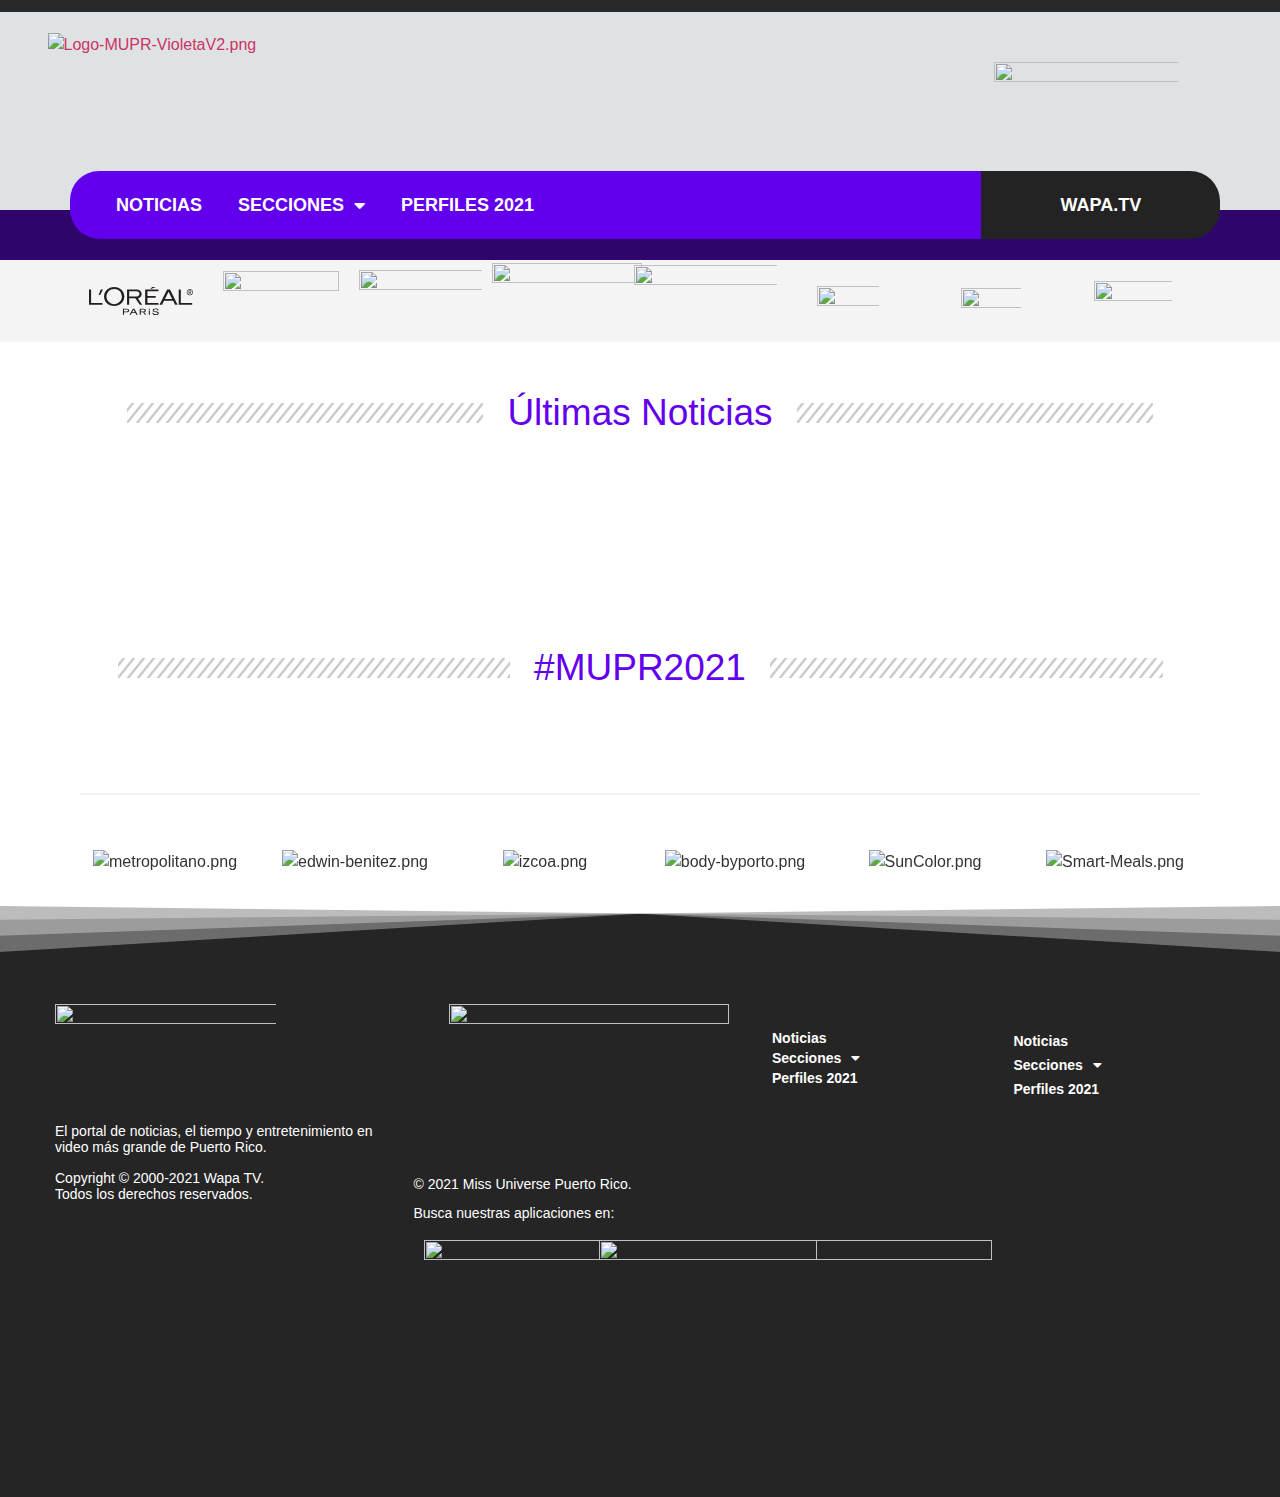
==== commit 5e208bb8: "Comit 8" ====
--- a/index.html
+++ b/index.html
@@ -15,7 +15,7 @@
 					}
 				};
 				var document = window.document;
-				var url = 'https://sites.wapa.tv/dm-sso-endpoint/1632506143/?dm_action=domainmap-check-login-status&domain=2021.muniversepr.com';
+				var url = 'https://sites.wapa.tv/dm-sso-endpoint/1632622946/?dm_action=domainmap-check-login-status&domain=2021.muniversepr.com';
 				var iframe = document.createElement('iframe');
 				(iframe.frameElement || iframe).style.cssText =
 						"width: 0; height: 0; border: 0";
@@ -447,7 +447,7 @@
 <div class="elementor-widget-wrap elementor-element-populated">
 <div class="elementor-element elementor-element-498e9f9 elementor-widget elementor-widget-theme-post-content" data-id="498e9f9" data-element_type="widget" data-widget_type="theme-post-content.default">
 <div class="elementor-widget-container">
-<style>.elementor-2 .elementor-element.elementor-element-925aac9:not(.elementor-motion-effects-element-type-background), .elementor-2 .elementor-element.elementor-element-925aac9 > .elementor-motion-effects-container > .elementor-motion-effects-layer{background-color:#F3F3F3;}.elementor-2 .elementor-element.elementor-element-925aac9{transition:background 0.3s, border 0.3s, border-radius 0.3s, box-shadow 0.3s;margin-top:0px;margin-bottom:0px;padding:0px 0px 0px 0px;}.elementor-2 .elementor-element.elementor-element-925aac9 > .elementor-background-overlay{transition:background 0.3s, border-radius 0.3s, opacity 0.3s;}.elementor-2 .elementor-element.elementor-element-1ecb678:not(.elementor-motion-effects-element-type-background) > .elementor-widget-wrap, .elementor-2 .elementor-element.elementor-element-1ecb678 > .elementor-widget-wrap > .elementor-motion-effects-container > .elementor-motion-effects-layer{background-color:#FFFFFF;}.elementor-2 .elementor-element.elementor-element-1ecb678 > .elementor-element-populated{transition:background 0.3s, border 0.3s, border-radius 0.3s, box-shadow 0.3s;}.elementor-2 .elementor-element.elementor-element-1ecb678 > .elementor-element-populated > .elementor-background-overlay{transition:background 0.3s, border-radius 0.3s, opacity 0.3s;}.elementor-2 .elementor-element.elementor-element-b6e4b08 > .elementor-container{min-height:265px;}.elementor-2 .elementor-element.elementor-element-b6e4b08{transition:background 0.3s, border 0.3s, border-radius 0.3s, box-shadow 0.3s;}.elementor-2 .elementor-element.elementor-element-b6e4b08 > .elementor-background-overlay{transition:background 0.3s, border-radius 0.3s, opacity 0.3s;}.elementor-2 .elementor-element.elementor-element-a9dbcd4 > .elementor-widget-container{margin:0px 0px 0px 0px;padding:0% 0% 0% 0%;}.elementor-2 .elementor-element.elementor-element-ba3ab43{--divider-border-style:slashes;--divider-color:#CBCBCB;--divider-border-width:2.2px;--divider-pattern-height:20px;--divider-pattern-size:20px;--divider-element-spacing:24px;}.elementor-2 .elementor-element.elementor-element-ba3ab43 .elementor-divider-separator{width:95%;margin:0 auto;margin-center:0;}.elementor-2 .elementor-element.elementor-element-ba3ab43 .elementor-divider{text-align:center;padding-top:2px;padding-bottom:2px;}.elementor-2 .elementor-element.elementor-element-ba3ab43 .elementor-divider__text{font-family:"Geomanist", Helvetica;font-size:37px;font-weight:400;}.elementor-2 .elementor-element.elementor-element-577d516 .elementor-spacer-inner{height:10px;}.elementor-2 .elementor-element.elementor-element-f662964{--divider-border-style:slashes;--divider-color:#CBCBCB;--divider-border-width:2.2px;--divider-pattern-height:20px;--divider-pattern-size:20px;--divider-element-spacing:24px;}.elementor-2 .elementor-element.elementor-element-f662964 .elementor-divider-separator{width:95%;margin:0 auto;margin-center:0;}.elementor-2 .elementor-element.elementor-element-f662964 .elementor-divider{text-align:center;padding-top:2px;padding-bottom:2px;}.elementor-2 .elementor-element.elementor-element-f662964 .elementor-divider__text{font-family:"Geomanist", Helvetica;font-size:37px;font-weight:400;}.elementor-2 .elementor-element.elementor-element-6b25ff0{transition:background 0.3s, border 0.3s, border-radius 0.3s, box-shadow 0.3s;margin-top:0px;margin-bottom:0px;padding:0px 0px 0px 0px;}.elementor-2 .elementor-element.elementor-element-6b25ff0 > .elementor-background-overlay{transition:background 0.3s, border-radius 0.3s, opacity 0.3s;}.elementor-bc-flex-widget .elementor-2 .elementor-element.elementor-element-30dfd1f.elementor-column .elementor-widget-wrap{align-items:flex-start;}.elementor-2 .elementor-element.elementor-element-30dfd1f.elementor-column.elementor-element[data-element_type="column"] > .elementor-widget-wrap.elementor-element-populated{align-content:flex-start;align-items:flex-start;}.elementor-2 .elementor-element.elementor-element-30dfd1f.elementor-column > .elementor-widget-wrap{justify-content:center;}.elementor-2 .elementor-element.elementor-element-3cf7811 > .elementor-widget-container{margin:0px 0px 0px 0px;padding:0px 0px 0px 0px;}.elementor-2 .elementor-element.elementor-element-3cf7811{width:100%;max-width:100%;}.elementor-2 .elementor-element.elementor-element-67743bd{margin-top:0px;margin-bottom:0px;padding:0px 0px 0px 0px;}.elementor-2 .elementor-element.elementor-element-2acac7b{width:100%;max-width:100%;bottom:0px;}body:not(.rtl) .elementor-2 .elementor-element.elementor-element-2acac7b{left:0px;}body.rtl .elementor-2 .elementor-element.elementor-element-2acac7b{right:0px;}:root{--page-title-display:none;}body.elementor-page-2:not(.elementor-motion-effects-element-type-background), body.elementor-page-2 > .elementor-motion-effects-container > .elementor-motion-effects-layer{background-color:#FFFFFF;}@media(max-width:767px){.elementor-2 .elementor-element.elementor-element-ba3ab43 .elementor-divider-separator{width:100%;}.elementor-2 .elementor-element.elementor-element-ba3ab43 .elementor-divider__text{font-size:27px;}.elementor-2 .elementor-element.elementor-element-f662964 .elementor-divider-separator{width:100%;}.elementor-2 .elementor-element.elementor-element-f662964 .elementor-divider__text{font-size:27px;}}/* Start custom CSS */.fb-video iframe {
+<style>.elementor-2 .elementor-element.elementor-element-925aac9:not(.elementor-motion-effects-element-type-background), .elementor-2 .elementor-element.elementor-element-925aac9 > .elementor-motion-effects-container > .elementor-motion-effects-layer{background-color:#F3F3F3;}.elementor-2 .elementor-element.elementor-element-925aac9{transition:background 0.3s, border 0.3s, border-radius 0.3s, box-shadow 0.3s;margin-top:0px;margin-bottom:0px;padding:0px 0px 0px 0px;}.elementor-2 .elementor-element.elementor-element-925aac9 > .elementor-background-overlay{transition:background 0.3s, border-radius 0.3s, opacity 0.3s;}.elementor-2 .elementor-element.elementor-element-1ecb678:not(.elementor-motion-effects-element-type-background) > .elementor-widget-wrap, .elementor-2 .elementor-element.elementor-element-1ecb678 > .elementor-widget-wrap > .elementor-motion-effects-container > .elementor-motion-effects-layer{background-color:#FFFFFF;}.elementor-2 .elementor-element.elementor-element-1ecb678 > .elementor-element-populated{transition:background 0.3s, border 0.3s, border-radius 0.3s, box-shadow 0.3s;}.elementor-2 .elementor-element.elementor-element-1ecb678 > .elementor-element-populated > .elementor-background-overlay{transition:background 0.3s, border-radius 0.3s, opacity 0.3s;}.elementor-2 .elementor-element.elementor-element-b6e4b08 > .elementor-container{min-height:265px;}.elementor-2 .elementor-element.elementor-element-b6e4b08{transition:background 0.3s, border 0.3s, border-radius 0.3s, box-shadow 0.3s;}.elementor-2 .elementor-element.elementor-element-b6e4b08 > .elementor-background-overlay{transition:background 0.3s, border-radius 0.3s, opacity 0.3s;}.elementor-2 .elementor-element.elementor-element-a9dbcd4 > .elementor-widget-container{margin:0px 0px 0px 0px;padding:0% 0% 0% 0%;}.elementor-2 .elementor-element.elementor-element-ba3ab43{--divider-border-style:slashes;--divider-color:#CBCBCB;--divider-border-width:2.2px;--divider-pattern-height:20px;--divider-pattern-size:20px;--divider-element-spacing:24px;}.elementor-2 .elementor-element.elementor-element-ba3ab43 .elementor-divider-separator{width:95%;margin:0 auto;margin-center:0;}.elementor-2 .elementor-element.elementor-element-ba3ab43 .elementor-divider{text-align:center;padding-top:2px;padding-bottom:2px;}.elementor-2 .elementor-element.elementor-element-ba3ab43 .elementor-divider__text{font-family:"Geomanist", Helvetica;font-size:37px;font-weight:400;}.elementor-bc-flex-widget .elementor-2 .elementor-element.elementor-element-30b2ce7.elementor-column .elementor-widget-wrap{align-items:center;}.elementor-2 .elementor-element.elementor-element-30b2ce7.elementor-column.elementor-element[data-element_type="column"] > .elementor-widget-wrap.elementor-element-populated{align-content:center;align-items:center;}.elementor-2 .elementor-element.elementor-element-30b2ce7.elementor-column > .elementor-widget-wrap{justify-content:center;}.elementor-2 .elementor-element.elementor-element-f662964{--divider-border-style:slashes;--divider-color:#CBCBCB;--divider-border-width:2.2px;--divider-pattern-height:20px;--divider-pattern-size:20px;--divider-element-spacing:24px;}.elementor-2 .elementor-element.elementor-element-f662964 .elementor-divider-separator{width:95%;margin:0 auto;margin-center:0;}.elementor-2 .elementor-element.elementor-element-f662964 .elementor-divider{text-align:center;padding-top:2px;padding-bottom:2px;}.elementor-2 .elementor-element.elementor-element-f662964 .elementor-divider__text{font-family:"Geomanist", Helvetica;font-size:37px;font-weight:400;}.elementor-2 .elementor-element.elementor-element-6b25ff0{transition:background 0.3s, border 0.3s, border-radius 0.3s, box-shadow 0.3s;margin-top:0px;margin-bottom:0px;padding:0px 0px 0px 0px;}.elementor-2 .elementor-element.elementor-element-6b25ff0 > .elementor-background-overlay{transition:background 0.3s, border-radius 0.3s, opacity 0.3s;}.elementor-bc-flex-widget .elementor-2 .elementor-element.elementor-element-30dfd1f.elementor-column .elementor-widget-wrap{align-items:flex-start;}.elementor-2 .elementor-element.elementor-element-30dfd1f.elementor-column.elementor-element[data-element_type="column"] > .elementor-widget-wrap.elementor-element-populated{align-content:flex-start;align-items:flex-start;}.elementor-2 .elementor-element.elementor-element-30dfd1f.elementor-column > .elementor-widget-wrap{justify-content:center;}.elementor-2 .elementor-element.elementor-element-3cf7811 > .elementor-widget-container{margin:0px 0px 0px 0px;padding:0px 0px 0px 0px;}.elementor-2 .elementor-element.elementor-element-3cf7811{width:100%;max-width:100%;}.elementor-2 .elementor-element.elementor-element-67743bd{margin-top:0px;margin-bottom:0px;padding:0px 0px 0px 0px;}.elementor-2 .elementor-element.elementor-element-2acac7b{width:100%;max-width:100%;bottom:0px;}body:not(.rtl) .elementor-2 .elementor-element.elementor-element-2acac7b{left:0px;}body.rtl .elementor-2 .elementor-element.elementor-element-2acac7b{right:0px;}:root{--page-title-display:none;}body.elementor-page-2:not(.elementor-motion-effects-element-type-background), body.elementor-page-2 > .elementor-motion-effects-container > .elementor-motion-effects-layer{background-color:#FFFFFF;}@media(max-width:767px){.elementor-2 .elementor-element.elementor-element-ba3ab43 .elementor-divider-separator{width:100%;}.elementor-2 .elementor-element.elementor-element-ba3ab43 .elementor-divider__text{font-size:27px;}.elementor-2 .elementor-element.elementor-element-f662964 .elementor-divider-separator{width:100%;}.elementor-2 .elementor-element.elementor-element-f662964 .elementor-divider__text{font-size:27px;}}/* Start custom CSS */.fb-video iframe {
     border-radius: 15px;
 }/* End custom CSS */
 /* Start Custom Fonts CSS */@font-face {
@@ -482,7 +482,7 @@
     js.src = "https://connect.facebook.net/en_US/sdk.js";
     fjs.parentNode.insertBefore(js, fjs);
   }(document, 'script', 'facebook-jssdk'));</script>
-<div class="fb-video" data-href="https://www.facebook.com/video.php?v=480101173143004" data-width="auto" data-allowfullscreen="true"></div> </div>
+<div class="fb-video" data-href="https://www.facebook.com/video.php?v=1669078133288828" data-width="auto" data-allowfullscreen="true"></div> </div>
 </div>
 <div class="elementor-element elementor-element-ba3ab43 elementor-widget-divider--view-line_text elementor-widget-divider--separator-type-pattern elementor-widget-divider--element-align-center elementor-widget elementor-widget-divider" data-id="ba3ab43" data-element_type="widget" data-widget_type="divider.default">
 <div class="elementor-widget-container">
@@ -494,16 +494,29 @@
 </div>
 </div>
 </div>
+</div>
+</div>
+</div>
+</section>
+<section class="elementor-section elementor-inner-section elementor-element elementor-element-062575a elementor-section-boxed elementor-section-height-default elementor-section-height-default" data-id="062575a" data-element_type="section">
+<div class="elementor-container elementor-column-gap-default">
+<div class="elementor-column elementor-col-66 elementor-inner-column elementor-element elementor-element-0a31b93" data-id="0a31b93" data-element_type="column">
+<div class="elementor-widget-wrap elementor-element-populated">
 <div class="elementor-element elementor-element-4060309 elementor-widget elementor-widget-html" data-id="4060309" data-element_type="widget" data-widget_type="html.default">
 <div class="elementor-widget-container">
 <rssapp-carousel id="0zrPloQdCIQpZ0aD"></rssapp-carousel><script src="https://widget.rss.app/v1/carousel.js" type="text/javascript" async></script> </div>
 </div>
-<div class="elementor-element elementor-element-577d516 elementor-widget elementor-widget-spacer" data-id="577d516" data-element_type="widget" data-widget_type="spacer.default">
-<div class="elementor-widget-container">
-<div class="elementor-spacer">
-<div class="elementor-spacer-inner"></div>
-</div>
-</div>
+</div>
+</div>
+<div class="elementor-column elementor-col-33 elementor-inner-column elementor-element elementor-element-30b2ce7" data-id="30b2ce7" data-element_type="column">
+<div class="elementor-widget-wrap elementor-element-populated">
+<div class="elementor-element elementor-element-4035324 elementor-widget elementor-widget-html" data-id="4035324" data-element_type="widget" data-widget_type="html.default">
+<div class="elementor-widget-container">
+<div id="div-gpt-ad-7339863-2">
+<script>
+    googletag.cmd.push(function() { googletag.display('div-gpt-ad-7339863-2'); });
+  </script>
+</div> </div>
 </div>
 </div>
 </div>
@@ -513,7 +526,7 @@
 <div class="elementor-widget-container">
 <div class="elementor-divider" style="--divider-pattern-url: url(&quot;data:image/svg+xml,%3Csvg xmlns=&#039;http://www.w3.org/2000/svg&#039; preserveAspectRatio=&#039;none&#039; overflow=&#039;visible&#039; height=&#039;100%&#039; viewBox=&#039;0 0 20 16&#039; fill=&#039;none&#039; stroke=&#039;black&#039; stroke-width=&#039;2.2&#039; stroke-linecap=&#039;square&#039; stroke-miterlimit=&#039;10&#039;%3E%3Cg transform=&#039;translate(-12.000000, 0)&#039;%3E%3Cpath d=&#039;M28,0L10,18&#039;/%3E%3Cpath d=&#039;M18,0L0,18&#039;/%3E%3Cpath d=&#039;M48,0L30,18&#039;/%3E%3Cpath d=&#039;M38,0L20,18&#039;/%3E%3C/g%3E%3C/svg%3E&quot;);">
 <span class="elementor-divider-separator">
-<span class="elementor-divider__text elementor-divider__element">
+ <span class="elementor-divider__text elementor-divider__element">
 #MUPR2021 </span>
 </span>
 </div>
@@ -541,7 +554,7 @@
 <div class="elementor-widget-wrap elementor-element-populated">
 <div class="elementor-element elementor-element-2acac7b elementor-widget__width-inherit elementor-fixed elementor-widget elementor-widget-html" data-id="2acac7b" data-element_type="widget" data-settings="{&quot;_position&quot;:&quot;fixed&quot;}" data-widget_type="html.default">
 <div class="elementor-widget-container">
-<rssapp-ticker id="0zrPloQdCIQpZ0aD"></rssapp-ticker><script src="https://widget.rss.app/v1/ticker.js" type="text/javascript" async></script> </div>
+<rssapp-ticker id="_PLT8DIdvozcd3FPc"></rssapp-ticker><script src="https://widget.rss.app/v1/ticker.js" type="text/javascript" async></script> </div>
 </div>
 </div>
 </div>
@@ -652,7 +665,7 @@
 <p class="elementor-heading-title elementor-size-default">Busca nuestras aplicaciones en:</p> </div>
 </div>
 <section class="elementor-section elementor-inner-section elementor-element elementor-element-4ad45977 elementor-section-boxed elementor-section-height-default elementor-section-height-default" data-id="4ad45977" data-element_type="section" data-settings="{&quot;animation&quot;:&quot;none&quot;}">
-<div class="elementor-container elementor-column-gap-default">
+ <div class="elementor-container elementor-column-gap-default">
 <div class="elementor-column elementor-col-50 elementor-inner-column elementor-element elementor-element-38400edb" data-id="38400edb" data-element_type="column">
 <div class="elementor-widget-wrap elementor-element-populated">
 <div class="elementor-element elementor-element-fbb812b elementor-widget elementor-widget-image" data-id="fbb812b" data-element_type="widget" data-widget_type="image.default">
@@ -806,7 +819,7 @@
 <script type="text/javascript" src="/wp-content/plugins/elementor/assets/js/webpack.runtime.min.js" id="elementor-webpack-runtime-js"></script>
 <script type="text/javascript" src="/wp-content/plugins/elementor/assets/js/frontend-modules.min.js" id="elementor-frontend-modules-js"></script>
 <script type="text/javascript" id="elementor-pro-frontend-js-before">
-var ElementorProFrontendConfig = {"ajaxurl":"\/wp-admin\/admin-ajax.php","nonce":"d08d7145a6","urls":{"assets":"\/wp-content\/plugins\/elementor-pro\/assets\/"},"i18n":{"toc_no_headings_found":"No headings were found on this page."},"shareButtonsNetworks":{"facebook":{"title":"Facebook","has_counter":true},"twitter":{"title":"Twitter"},"google":{"title":"Google+","has_counter":true},"linkedin":{"title":"LinkedIn","has_counter":true},"pinterest":{"title":"Pinterest","has_counter":true},"reddit":{"title":"Reddit","has_counter":true},"vk":{"title":"VK","has_counter":true},"odnoklassniki":{"title":"OK","has_counter":true},"tumblr":{"title":"Tumblr"},"digg":{"title":"Digg"},"skype":{"title":"Skype"},"stumbleupon":{"title":"StumbleUpon","has_counter":true},"mix":{"title":"Mix"},"telegram":{"title":"Telegram"},"pocket":{"title":"Pocket","has_counter":true},"xing":{"title":"XING","has_counter":true},"whatsapp":{"title":"WhatsApp"},"email":{"title":"Email"},"print":{"title":"Print"}},"facebook_sdk":{"lang":"en_US","app_id":""},"lottie":{"defaultAnimationUrl":"\/wp-content\/plugins\/elementor-pro\/modules\/lottie\/assets\/animations\/default.json"}};
+var ElementorProFrontendConfig = {"ajaxurl":"\/wp-admin\/admin-ajax.php","nonce":"ca7d009e71","urls":{"assets":"\/wp-content\/plugins\/elementor-pro\/assets\/"},"i18n":{"toc_no_headings_found":"No headings were found on this page."},"shareButtonsNetworks":{"facebook":{"title":"Facebook","has_counter":true},"twitter":{"title":"Twitter"},"google":{"title":"Google+","has_counter":true},"linkedin":{"title":"LinkedIn","has_counter":true},"pinterest":{"title":"Pinterest","has_counter":true},"reddit":{"title":"Reddit","has_counter":true},"vk":{"title":"VK","has_counter":true},"odnoklassniki":{"title":"OK","has_counter":true},"tumblr":{"title":"Tumblr"},"digg":{"title":"Digg"},"skype":{"title":"Skype"},"stumbleupon":{"title":"StumbleUpon","has_counter":true},"mix":{"title":"Mix"},"telegram":{"title":"Telegram"},"pocket":{"title":"Pocket","has_counter":true},"xing":{"title":"XING","has_counter":true},"whatsapp":{"title":"WhatsApp"},"email":{"title":"Email"},"print":{"title":"Print"}},"facebook_sdk":{"lang":"en_US","app_id":""},"lottie":{"defaultAnimationUrl":"\/wp-content\/plugins\/elementor-pro\/modules\/lottie\/assets\/animations\/default.json"}};
 </script>
 <script type="text/javascript" src="/wp-content/plugins/elementor-pro/assets/js/frontend.min.js" id="elementor-pro-frontend-js"></script>
 <script type="text/javascript" src="/wp-content/plugins/elementor/assets/lib/waypoints/waypoints.min.js" id="elementor-waypoints-js"></script>
@@ -821,6 +834,6 @@
 <script type="text/javascript" src="/wp-content/plugins/elementor-pro/assets/js/preloaded-elements-handlers.min.js" id="pro-preloaded-elements-handlers-js"></script>
 <script type="text/javascript" src="/wp-content/plugins/elementor/assets/js/preloaded-modules.min.js" id="preloaded-modules-js"></script>
 <script type="text/javascript" src="/wp-content/plugins/elementor-pro/assets/lib/sticky/jquery.sticky.min.js" id="e-sticky-js"></script>
-<script type="text/javascript">window.NREUM||(NREUM={});NREUM.info={"beacon":"bam.nr-data.net","licenseKey":"NRJS-411d96e1b7554690a99","applicationID":"1472377406","transactionName":"M1xSN0EADUFYUEZfWAoWcQBHCAxcFlpcUlIc","queueTime":0,"applicationTime":870,"atts":"HxtRQQkaHk8=","errorBeacon":"bam.nr-data.net","agent":""}</script>
+<script type="text/javascript">window.NREUM||(NREUM={});NREUM.info={"beacon":"bam.nr-data.net","licenseKey":"NRJS-411d96e1b7554690a99","applicationID":"1472377406","transactionName":"M1xSN0EADUFYUEZfWAoWcQBHCAxcFlpcUlIc","queueTime":0,"applicationTime":3608,"atts":"HxtRQQkaHk8=","errorBeacon":"bam.nr-data.net","agent":""}</script>
 </body>
 </html>--- a/wp-content/uploads/sites/38/elementor/css/post-3.css
+++ b/wp-content/uploads/sites/38/elementor/css/post-3.css
@@ -1 +1,84 @@
-.elementor-kit-3{--e-global-color-primary:#6200EE;--e-global-color-secondary:#6200EE;--e-global-color-text:#444444;--e-global-color-accent:#6200EE;--e-global-typography-primary-font-family:"Geomanist";--e-global-typography-primary-font-weight:600;--e-global-typography-secondary-font-family:"Geomanist";--e-global-typography-secondary-font-weight:400;--e-global-typography-text-font-family:"Geomanist";--e-global-typography-text-font-weight:400;--e-global-typography-accent-font-family:"Geomanist";--e-global-typography-accent-font-weight:500}.elementor-section.elementor-section-boxed>.elementor-container{max-width:1140px}.elementor-widget:not(:last-child){margin-bottom:20px}{}h1.entry-title{display:var(--page-title-display)}.site-header{padding-right:0;padding-left:0}@media(max-width:1024px){.elementor-section.elementor-section-boxed>.elementor-container{max-width:1024px}}@media(max-width:767px){.elementor-section.elementor-section-boxed>.elementor-container{max-width:767px}}@font-face{font-family:geomanist;font-style:normal;font-weight:400;font-display:auto;src:url(https://sites.wapa.tv/missuniverse/wp-content/uploads/sites/20/2021/07/Geomanist-Regular.woff2) format('woff2'),url(https://sites.wapa.tv/missuniverse/wp-content/uploads/sites/20/2021/07/Geomanist-Regular.woff) format('woff')}+.elementor-kit-3{--e-global-color-primary:#6200EE;--e-global-color-secondary:#6200EE;--e-global-color-text:#444444;--e-global-color-accent:#6200EE;--e-global-typography-primary-font-family:"Geomanist";--e-global-typography-primary-font-weight:600;--e-global-typography-secondary-font-family:"Geomanist";--e-global-typography-secondary-font-weight:400;--e-global-typography-text-font-family:"Geomanist";--e-global-typography-text-font-weight:400;--e-global-typography-accent-font-family:"Geomanist";--e-global-typography-accent-font-weight:500;}.elementor-section.elementor-section-boxed > .elementor-container{max-width:1140px;}.elementor-widget:not(:last-child){margin-bottom:20px;}{}h1.entry-title{display:var(--page-title-display);}.site-header{padding-right:0px;padding-left:0px;}@media(max-width:1024px){.elementor-section.elementor-section-boxed > .elementor-container{max-width:1024px;}}@media(max-width:767px){.elementor-section.elementor-section-boxed > .elementor-container{max-width:767px;}}/* Start custom CSS */body.interstatial-set .dfp-transitional-wrapper,.hide{display:none!important}
+.dfp-transitional-wrapper iframe{position:fixed;z-index:99999;width:100%!important;height:100%!important;top:0;margin:0 0;background:rgba(0,0,0,.7)}
+.dfp-transitional-wrapper iframe div>div{width:auto!important;height:auto!important;}
+div.gallery{display: flex;flex-direction: unset;flex-wrap: wrap;}figure.gallery-item{padding:5px;display:block;width:32%;}
+#div-gpt-ad-7339863-3,#div-gpt-ad-7339863-2 {max-width: 300px;overflow: hidden;}
+.style2.elementor-posts--thumbnail-top .elementor-post__thumbnail__link{
+    margin-bottom: 0px!important;
+}
+.style2 .elementor-post__title{   margin:10px 0px!important;}
+.style2 .elementor-post__text {
+    position: absolute;
+    background: #0000009e;
+    bottom: 0px;
+}
+
+.jeg_block_heading h3 strong{
+    color:#6200EE!important;
+    
+}
+.jeg_post_category a{
+    background:#6200EE!important;
+}
+.epic-owl-stage-outer,.jeg_block_container {
+    border: solid 0px;
+    border-radius: 10px;
+    overflow:hidden;
+    /*box-shadow: 0 1.875rem 3.75rem -1.875rem rgb(0 0 0 / 50%);*/
+}
+.postContent a {
+    color: #2e2e2e!important;
+}
+.blocks-gallery-item__caption a {
+    color: #ffffff!important;
+    font-weight: 600;
+    font-size: 1em!important;
+}
+#vSlider_googima {
+    z-index: 99;
+    position: static;
+}
+.pp-tiled-post {
+    border-radius: 15px;
+}
+
+@media only screen and (max-width: 480px){
+    .elementor-slide-button {
+    display: none!important;
+}
+    .elementor-slides .swiper-slide-bg {
+    background-position: 0%!important;
+    }
+.jeg_block_heading, .jeg_breakingnews, .jeg_heropost_1 .jeg_pl_sm_2, .jeg_heropost_1 .jeg_postbig, .jeg_pl_lg_box, .jeg_pl_md_box, .jeg_postblock, .jeg_postblock_14 .row:last-child>div[class*=col-]:not(:last-child) .jeg_pl_md_box, .jeg_postblock_15 .row:last-child>div[class*=col-]:not(:last-child) .jeg_pl_md_box, .jeg_slider_wrapper, .jeg_video_playlist {
+    margin-bottom: 20px;
+    overflow: hidden;}
+  
+.jw-flag-touch.jw-flag-floating .jw-wrapper {
+    -webkit-animation: none;
+    animation: none;
+    top: auto!important;
+    right: 0;
+    margin-top: 62px;
+    bottom: 0!important;
+    max-width: 70%!important;
+    max-height: none;
+}
+#vSlider_ad div{
+	min-height:200px!important;
+	}
+	#vSlider > div.jw-aspect.jw-reset{
+    display: block!important;
+}
+}
+#vSlider > div.jw-aspect.jw-reset{
+    display: none!important;
+}/* End custom CSS */
+/* Start Custom Fonts CSS */@font-face {
+	font-family: 'Geomanist';
+	font-style: normal;
+	font-weight: normal;
+	font-display: auto;
+	src: url('https://sites.wapa.tv/missuniverse/wp-content/uploads/sites/20/2021/07/Geomanist-Regular.woff2') format('woff2'),
+		url('https://sites.wapa.tv/missuniverse/wp-content/uploads/sites/20/2021/07/Geomanist-Regular.woff') format('woff');
+}
+/* End Custom Fonts CSS */--- a/wp-content/uploads/sites/38/elementor/css/global.css
+++ b/wp-content/uploads/sites/38/elementor/css/global.css
@@ -1 +1,11 @@
-.elementor-widget-heading .elementor-heading-title{color:var( --e-global-color-primary );font-family:var( --e-global-typography-primary-font-family ),Helvetica;font-weight:var( --e-global-typography-primary-font-weight )}.elementor-widget-image .widget-image-caption{color:var( --e-global-color-text );font-family:var( --e-global-typography-text-font-family ),Helvetica;font-weight:var( --e-global-typography-text-font-weight )}.elementor-widget-text-editor{color:var( --e-global-color-text );font-family:var( --e-global-typography-text-font-family ),Helvetica;font-weight:var( --e-global-typography-text-font-weight )}.elementor-widget-text-editor.elementor-drop-cap-view-stacked .elementor-drop-cap{background-color:var( --e-global-color-primary )}.elementor-widget-text-editor.elementor-drop-cap-view-framed .elementor-drop-cap,.elementor-widget-text-editor.elementor-drop-cap-view-default .elementor-drop-cap{color:var( --e-global-color-primary );border-color:var( --e-global-color-primary )}.elementor-widget-button .elementor-button{font-family:var( --e-global-typography-accent-font-family ),Helvetica;font-weight:var( --e-global-typography-accent-font-weight );background-color:var( --e-global-color-accent )}.elementor-widget-divider{--divider-color:var( --e-global-color-secondary )}.elementor-widget-divider .elementor-divider__text{color:var( --e-global-color-secondary );font-family:var( --e-global-typography-secondary-font-family ),Helvetica;font-weight:var( --e-global-typography-secondary-font-weight )}.elementor-widget-divider.elementor-view-stacked .elementor-icon{background-color:var( --e-global-color-secondary )}.elementor-widget-divider.elementor-view-framed .elementor-icon,.elementor-widget-divider.elementor-view-default .elementor-icon{color:var( --e-global-color-secondary );border-color:var( --e-global-color-secondary )}.elementor-widget-divider.elementor-view-framed .elementor-icon,.elementor-widget-divider.elementor-view-default .elementor-icon svg{fill:var( --e-global-color-secondary )}.elementor-widget-image-box .elementor-image-box-title{color:var( --e-global-color-primary );font-family:var( --e-global-typography-primary-font-family ),Helvetica;font-weight:var( --e-global-typography-primary-font-weight )}.elementor-widget-image-box .elementor-image-box-description{color:var( --e-global-color-text );font-family:var( --e-global-typography-text-font-family ),Helvetica;font-weight:var( --e-global-typography-text-font-weight )}.elementor-widget-icon.elementor-view-stacked .elementor-icon{background-color:var( --e-global-color-primary )}.elementor-widget-icon.elementor-view-framed .elementor-icon,.elementor-widget-icon.elementor-view-default .elementor-icon{color:var( --e-global-color-primary );border-color:var( --e-global-color-primary )}.elementor-widget-icon.elementor-view-framed .elementor-icon,.elementor-widget-icon.elementor-view-default .elementor-icon svg{fill:var( --e-global-color-primary )}.elementor-widget-icon-box.elementor-view-stacked .elementor-icon{background-color:var( --e-global-color-primary )}.elementor-widget-icon-box.elementor-view-framed .elementor-icon,.elementor-widget-icon-box.elementor-view-default .elementor-icon{fill:var( --e-global-color-primary );color:var( --e-global-color-primary );border-color:var( --e-global-color-primary )}.elementor-widget-icon-box .elementor-icon-box-title{color:var( --e-global-color-primary )}.elementor-widget-icon-box .elementor-icon-box-title,.elementor-widget-icon-box .elementor-icon-box-title a{font-family:var( --e-global-typography-primary-font-family ),Helvetica;font-weight:var( --e-global-typography-primary-font-weight )}.elementor-widget-icon-box .elementor-icon-box-description{color:var( --e-global-color-text );font-family:var( --e-global-typography-text-font-family ),Helvetica;font-weight:var( --e-global-typography-text-font-weight )}.elementor-widget-star-rating .elementor-star-rating__title{color:var( --e-global-color-text );font-family:var( --e-global-typography-text-font-family ),Helvetica;font-weight:var( --e-global-typography-text-font-weight )}.elementor-widget-image-gallery .gallery-item .gallery-caption{font-family:var( --e-global-typography-accent-font-family ),Helvetica;font-weight:var( --e-global-typography-accent-font-weight )}.elementor-widget-icon-list .elementor-icon-list-item:not(:last-child):after{border-color:var( --e-global-color-text )}.elementor-widget-icon-list .elementor-icon-list-icon i{color:var( --e-global-color-primary )}.elementor-widget-icon-list .elementor-icon-list-icon svg{fill:var( --e-global-color-primary )}.elementor-widget-icon-list .elementor-icon-list-text{color:var( --e-global-color-secondary )}.elementor-widget-icon-list .elementor-icon-list-item>.elementor-icon-list-text,.elementor-widget-icon-list .elementor-icon-list-item>a{font-family:var( --e-global-typography-text-font-family ),Helvetica;font-weight:var( --e-global-typography-text-font-weight )}.elementor-widget-counter .elementor-counter-number-wrapper{color:var( --e-global-color-primary );font-family:var( --e-global-typography-primary-font-family ),Helvetica;font-weight:var( --e-global-typography-primary-font-weight )}.elementor-widget-counter .elementor-counter-title{color:var( --e-global-color-secondary );font-family:var( --e-global-typography-secondary-font-family ),Helvetica;font-weight:var( --e-global-typography-secondary-font-weight )}.elementor-widget-progress .elementor-progress-wrapper .elementor-progress-bar{background-color:var( --e-global-color-primary )}.elementor-widget-progress .elementor-title{color:var( --e-global-color-primary );font-family:var( --e-global-typography-text-font-family ),Helvetica;font-weight:var( --e-global-typography-text-font-weight )}.elementor-widget-testimonial .elementor-testimonial-content{color:var( --e-global-color-text );font-family:var( --e-global-typography-text-font-family ),Helvetica;font-weight:var( --e-global-typography-text-font-weight )}.elementor-widget-testimonial .elementor-testimonial-name{color:var( --e-global-color-primary );font-family:var( --e-global-typography-primary-font-family ),Helvetica;font-weight:var( --e-global-typography-primary-font-weight )}.elementor-widget-testimonial .elementor-testimonial-job{color:var( --e-global-color-secondary );font-family:var( --e-global-typography-secondary-font-family ),Helvetica;font-weight:var( --e-global-typography-secondary-font-weight )}.elementor-widget-tabs .elementor-tab-title,.elementor-widget-tabs .elementor-tab-title a{color:var( --e-global-color-primary )}.elementor-widget-tabs .elementor-tab-title.elementor-active,.elementor-widget-tabs .elementor-tab-title.elementor-active a{color:var( --e-global-color-accent )}.elementor-widget-tabs .elementor-tab-title{font-family:var( --e-global-typography-primary-font-family ),Helvetica;font-weight:var( --e-global-typography-primary-font-weight )}.elementor-widget-tabs .elementor-tab-content{color:var( --e-global-color-text );font-family:var( --e-global-typography-text-font-family ),Helvetica;font-weight:var( --e-global-typography-text-font-weight )}.elementor-widget-accordion .elementor-accordion-icon,.elementor-widget-accordion .elementor-accordion-title{color:var( --e-global-color-primary )}.elementor-widget-accordion .elementor-accordion-icon svg{fill:var( --e-global-color-primary )}.elementor-widget-accordion .elementor-active .elementor-accordion-icon,.elementor-widget-accordion .elementor-active .elementor-accordion-title{color:var( --e-global-color-accent )}.elementor-widget-accordion .elementor-active .elementor-accordion-icon svg{fill:var( --e-global-color-accent )}.elementor-widget-accordion .elementor-accordion-title{font-family:var( --e-global-typography-primary-font-family ),Helvetica;font-weight:var( --e-global-typography-primary-font-weight )}.elementor-widget-accordion .elementor-tab-content{color:var( --e-global-color-text );font-family:var( --e-global-typography-text-font-family ),Helvetica;font-weight:var( --e-global-typography-text-font-weight )}.elementor-widget-toggle .elementor-toggle-title,.elementor-widget-toggle .elementor-toggle-icon{color:var( --e-global-color-primary )}.elementor-widget-toggle .elementor-toggle-icon svg{fill:var( --e-global-color-primary )}.elementor-widget-toggle .elementor-tab-title.elementor-active a,.elementor-widget-toggle .elementor-tab-title.elementor-active .elementor-toggle-icon{color:var( --e-global-color-accent )}.elementor-widget-toggle .elementor-toggle-title{font-family:var( --e-global-typography-primary-font-family ),Helvetica;font-weight:var( --e-global-typography-primary-font-weight )}.elementor-widget-toggle .elementor-tab-content{color:var( --e-global-color-text );font-family:var( --e-global-typography-text-font-family ),Helvetica;font-weight:var( --e-global-typography-text-font-weight )}.elementor-widget-alert .elementor-alert-title{font-family:var( --e-global-typography-primary-font-family ),Helvetica;font-weight:var( --e-global-typography-primary-font-weight )}.elementor-widget-alert .elementor-alert-description{font-family:var( --e-global-typography-text-font-family ),Helvetica;font-weight:var( --e-global-typography-text-font-weight )}.elementor-widget-text-path{font-family:var( --e-global-typography-text-font-family ),Helvetica;font-weight:var( --e-global-typography-text-font-weight )}.elementor-widget-theme-site-logo .widget-image-caption{color:var( --e-global-color-text );font-family:var( --e-global-typography-text-font-family ),Helvetica;font-weight:var( --e-global-typography-text-font-weight )}.elementor-widget-theme-site-title .elementor-heading-title{color:var( --e-global-color-primary );font-family:var( --e-global-typography-primary-font-family ),Helvetica;font-weight:var( --e-global-typography-primary-font-weight )}.elementor-widget-theme-page-title .elementor-heading-title{color:var( --e-global-color-primary );font-family:var( --e-global-typography-primary-font-family ),Helvetica;font-weight:var( --e-global-typography-primary-font-weight )}.elementor-widget-theme-post-title .elementor-heading-title{color:var( --e-global-color-primary );font-family:var( --e-global-typography-primary-font-family ),Helvetica;font-weight:var( --e-global-typography-primary-font-weight )}.elementor-widget-theme-post-excerpt .elementor-widget-container{color:var( --e-global-color-text );font-family:var( --e-global-typography-text-font-family ),Helvetica;font-weight:var( --e-global-typography-text-font-weight )}.elementor-widget-theme-post-content{color:var( --e-global-color-text );font-family:var( --e-global-typography-text-font-family ),Helvetica;font-weight:var( --e-global-typography-text-font-weight )}.elementor-widget-theme-post-featured-image .widget-image-caption{color:var( --e-global-color-text );font-family:var( --e-global-typography-text-font-family ),Helvetica;font-weight:var( --e-global-typography-text-font-weight )}.elementor-widget-theme-archive-title .elementor-heading-title{color:var( --e-global-color-primary );font-family:var( --e-global-typography-primary-font-family ),Helvetica;font-weight:var( --e-global-typography-primary-font-weight )}.elementor-widget-archive-posts .elementor-post__title,.elementor-widget-archive-posts .elementor-post__title a{color:var( --e-global-color-secondary );font-family:var( --e-global-typography-primary-font-family ),Helvetica;font-weight:var( --e-global-typography-primary-font-weight )}.elementor-widget-archive-posts .elementor-post__meta-data{font-family:var( --e-global-typography-secondary-font-family ),Helvetica;font-weight:var( --e-global-typography-secondary-font-weight )}.elementor-widget-archive-posts .elementor-post__excerpt p{font-family:var( --e-global-typography-text-font-family ),Helvetica;font-weight:var( --e-global-typography-text-font-weight )}.elementor-widget-archive-posts .elementor-post__read-more{color:var( --e-global-color-accent );font-family:var( --e-global-typography-accent-font-family ),Helvetica;font-weight:var( --e-global-typography-accent-font-weight )}.elementor-widget-archive-posts .elementor-post__card .elementor-post__badge{background-color:var( --e-global-color-accent );font-family:var( --e-global-typography-accent-font-family ),Helvetica;font-weight:var( --e-global-typography-accent-font-weight )}.elementor-widget-archive-posts .elementor-pagination{font-family:var( --e-global-typography-secondary-font-family ),Helvetica;font-weight:var( --e-global-typography-secondary-font-weight )}.elementor-widget-archive-posts .elementor-posts-nothing-found{color:var( --e-global-color-text );font-family:var( --e-global-typography-text-font-family ),Helvetica;font-weight:var( --e-global-typography-text-font-weight )}.elementor-widget-posts .elementor-post__title,.elementor-widget-posts .elementor-post__title a{color:var( --e-global-color-secondary );font-family:var( --e-global-typography-primary-font-family ),Helvetica;font-weight:var( --e-global-typography-primary-font-weight )}.elementor-widget-posts .elementor-post__meta-data{font-family:var( --e-global-typography-secondary-font-family ),Helvetica;font-weight:var( --e-global-typography-secondary-font-weight )}.elementor-widget-posts .elementor-post__excerpt p{font-family:var( --e-global-typography-text-font-family ),Helvetica;font-weight:var( --e-global-typography-text-font-weight )}.elementor-widget-posts .elementor-post__read-more{color:var( --e-global-color-accent );font-family:var( --e-global-typography-accent-font-family ),Helvetica;font-weight:var( --e-global-typography-accent-font-weight )}.elementor-widget-posts .elementor-post__card .elementor-post__badge{background-color:var( --e-global-color-accent );font-family:var( --e-global-typography-accent-font-family ),Helvetica;font-weight:var( --e-global-typography-accent-font-weight )}.elementor-widget-posts .elementor-pagination{font-family:var( --e-global-typography-secondary-font-family ),Helvetica;font-weight:var( --e-global-typography-secondary-font-weight )}.elementor-widget-portfolio a .elementor-portfolio-item__overlay{background-color:var( --e-global-color-accent )}.elementor-widget-portfolio .elementor-portfolio-item__title{font-family:var( --e-global-typography-primary-font-family ),Helvetica;font-weight:var( --e-global-typography-primary-font-weight )}.elementor-widget-portfolio .elementor-portfolio__filter{color:var( --e-global-color-text );font-family:var( --e-global-typography-primary-font-family ),Helvetica;font-weight:var( --e-global-typography-primary-font-weight )}.elementor-widget-portfolio .elementor-portfolio__filter.elementor-active{color:var( --e-global-color-primary )}.elementor-widget-gallery .elementor-gallery-item__title{font-family:var( --e-global-typography-primary-font-family ),Helvetica;font-weight:var( --e-global-typography-primary-font-weight )}.elementor-widget-gallery .elementor-gallery-item__description{font-family:var( --e-global-typography-text-font-family ),Helvetica;font-weight:var( --e-global-typography-text-font-weight )}.elementor-widget-gallery{--galleries-title-color-normal:var( --e-global-color-primary );--galleries-title-color-hover:var( --e-global-color-secondary );--galleries-pointer-bg-color-hover:var( --e-global-color-accent );--gallery-title-color-active:var( --e-global-color-secondary );--galleries-pointer-bg-color-active:var( --e-global-color-accent )}.elementor-widget-gallery .elementor-gallery-title{font-family:var( --e-global-typography-primary-font-family ),Helvetica;font-weight:var( --e-global-typography-primary-font-weight )}.elementor-widget-form .elementor-field-group>label,.elementor-widget-form .elementor-field-subgroup label{color:var( --e-global-color-text )}.elementor-widget-form .elementor-field-group>label{font-family:var( --e-global-typography-text-font-family ),Helvetica;font-weight:var( --e-global-typography-text-font-weight )}.elementor-widget-form .elementor-field-type-html{color:var( --e-global-color-text );font-family:var( --e-global-typography-text-font-family ),Helvetica;font-weight:var( --e-global-typography-text-font-weight )}.elementor-widget-form .elementor-field-group .elementor-field{color:var( --e-global-color-text )}.elementor-widget-form .elementor-field-group .elementor-field,.elementor-widget-form .elementor-field-subgroup label{font-family:var( --e-global-typography-text-font-family ),Helvetica;font-weight:var( --e-global-typography-text-font-weight )}.elementor-widget-form .elementor-button{font-family:var( --e-global-typography-accent-font-family ),Helvetica;font-weight:var( --e-global-typography-accent-font-weight )}.elementor-widget-form .e-form__buttons__wrapper__button-next{background-color:var( --e-global-color-accent )}.elementor-widget-form .elementor-button[type=submit]{background-color:var( --e-global-color-accent )}.elementor-widget-form .e-form__buttons__wrapper__button-previous{background-color:var( --e-global-color-accent )}.elementor-widget-form .elementor-message{font-family:var( --e-global-typography-text-font-family ),Helvetica;font-weight:var( --e-global-typography-text-font-weight )}.elementor-widget-form .e-form__indicators__indicator,.elementor-widget-form .e-form__indicators__indicator__label{font-family:var( --e-global-typography-accent-font-family ),Helvetica;font-weight:var( --e-global-typography-accent-font-weight )}.elementor-widget-form{--e-form-steps-indicator-inactive-primary-color:var( --e-global-color-text );--e-form-steps-indicator-active-primary-color:var( --e-global-color-accent );--e-form-steps-indicator-completed-primary-color:var( --e-global-color-accent );--e-form-steps-indicator-progress-color:var( --e-global-color-accent );--e-form-steps-indicator-progress-background-color:var( --e-global-color-text );--e-form-steps-indicator-progress-meter-color:var( --e-global-color-text )}.elementor-widget-form .e-form__indicators__indicator__progress__meter{font-family:var( --e-global-typography-accent-font-family ),Helvetica;font-weight:var( --e-global-typography-accent-font-weight )}.elementor-widget-login .elementor-field-group>a{color:var( --e-global-color-text )}.elementor-widget-login .elementor-field-group>a:hover{color:var( --e-global-color-accent )}.elementor-widget-login .elementor-form-fields-wrapper label{color:var( --e-global-color-text );font-family:var( --e-global-typography-text-font-family ),Helvetica;font-weight:var( --e-global-typography-text-font-weight )}.elementor-widget-login .elementor-field-group .elementor-field{color:var( --e-global-color-text )}.elementor-widget-login .elementor-field-group .elementor-field,.elementor-widget-login .elementor-field-subgroup label{font-family:var( --e-global-typography-text-font-family ),Helvetica;font-weight:var( --e-global-typography-text-font-weight )}.elementor-widget-login .elementor-button{font-family:var( --e-global-typography-accent-font-family ),Helvetica;font-weight:var( --e-global-typography-accent-font-weight );background-color:var( --e-global-color-accent )}.elementor-widget-login .elementor-widget-container .elementor-login__logged-in-message{color:var( --e-global-color-text );font-family:var( --e-global-typography-text-font-family ),Helvetica;font-weight:var( --e-global-typography-text-font-weight )}.elementor-widget-slides .elementor-slide-heading{font-family:var( --e-global-typography-primary-font-family ),Helvetica;font-weight:var( --e-global-typography-primary-font-weight )}.elementor-widget-slides .elementor-slide-description{font-family:var( --e-global-typography-secondary-font-family ),Helvetica;font-weight:var( --e-global-typography-secondary-font-weight )}.elementor-widget-slides .elementor-slide-button{font-family:var( --e-global-typography-accent-font-family ),Helvetica;font-weight:var( --e-global-typography-accent-font-weight )}.elementor-widget-nav-menu .elementor-nav-menu .elementor-item{font-family:var( --e-global-typography-primary-font-family ),Helvetica;font-weight:var( --e-global-typography-primary-font-weight )}.elementor-widget-nav-menu .elementor-nav-menu--main .elementor-item{color:var( --e-global-color-text )}.elementor-widget-nav-menu .elementor-nav-menu--main .elementor-item:hover,.elementor-widget-nav-menu .elementor-nav-menu--main .elementor-item.elementor-item-active,.elementor-widget-nav-menu .elementor-nav-menu--main .elementor-item.highlighted,.elementor-widget-nav-menu .elementor-nav-menu--main .elementor-item:focus{color:var( --e-global-color-accent )}.elementor-widget-nav-menu .elementor-nav-menu--main:not(.e--pointer-framed) .elementor-item:before,.elementor-widget-nav-menu .elementor-nav-menu--main:not(.e--pointer-framed) .elementor-item:after{background-color:var( --e-global-color-accent )}.elementor-widget-nav-menu .e--pointer-framed .elementor-item:before,.elementor-widget-nav-menu .e--pointer-framed .elementor-item:after{border-color:var( --e-global-color-accent )}.elementor-widget-nav-menu .elementor-nav-menu--dropdown .elementor-item,.elementor-widget-nav-menu .elementor-nav-menu--dropdown .elementor-sub-item{font-family:var( --e-global-typography-accent-font-family ),Helvetica;font-weight:var( --e-global-typography-accent-font-weight )}.elementor-widget-animated-headline .elementor-headline-dynamic-wrapper path{stroke:var( --e-global-color-accent )}.elementor-widget-animated-headline .elementor-headline-plain-text{color:var( --e-global-color-secondary )}.elementor-widget-animated-headline .elementor-headline{font-family:var( --e-global-typography-primary-font-family ),Helvetica;font-weight:var( --e-global-typography-primary-font-weight )}.elementor-widget-animated-headline{--dynamic-text-color:var( --e-global-color-secondary )}.elementor-widget-animated-headline .elementor-headline-dynamic-text{font-family:var( --e-global-typography-primary-font-family ),Helvetica;font-weight:var( --e-global-typography-primary-font-weight )}.elementor-widget-hotspot .widget-image-caption{font-family:var( --e-global-typography-text-font-family ),Helvetica;font-weight:var( --e-global-typography-text-font-weight )}.elementor-widget-hotspot{--hotspot-color:var( --e-global-color-primary );--hotspot-box-color:var( --e-global-color-secondary );--tooltip-color:var( --e-global-color-secondary )}.elementor-widget-hotspot .e-hotspot__label{font-family:var( --e-global-typography-primary-font-family ),Helvetica;font-weight:var( --e-global-typography-primary-font-weight )}.elementor-widget-hotspot .e-hotspot__tooltip{font-family:var( --e-global-typography-secondary-font-family ),Helvetica;font-weight:var( --e-global-typography-secondary-font-weight )}.elementor-widget-price-list .elementor-price-list-header{color:var( --e-global-color-primary );font-family:var( --e-global-typography-primary-font-family ),Helvetica;font-weight:var( --e-global-typography-primary-font-weight )}.elementor-widget-price-list .elementor-price-list-description{color:var( --e-global-color-text );font-family:var( --e-global-typography-text-font-family ),Helvetica;font-weight:var( --e-global-typography-text-font-weight )}.elementor-widget-price-list .elementor-price-list-separator{border-bottom-color:var( --e-global-color-secondary )}.elementor-widget-price-table .elementor-price-table__header{background-color:var( --e-global-color-secondary )}.elementor-widget-price-table .elementor-price-table__heading{font-family:var( --e-global-typography-primary-font-family ),Helvetica;font-weight:var( --e-global-typography-primary-font-weight )}.elementor-widget-price-table .elementor-price-table__subheading{font-family:var( --e-global-typography-secondary-font-family ),Helvetica;font-weight:var( --e-global-typography-secondary-font-weight )}.elementor-widget-price-table .elementor-price-table__price{font-family:var( --e-global-typography-primary-font-family ),Helvetica;font-weight:var( --e-global-typography-primary-font-weight )}.elementor-widget-price-table .elementor-price-table__original-price{color:var( --e-global-color-secondary );font-family:var( --e-global-typography-primary-font-family ),Helvetica;font-weight:var( --e-global-typography-primary-font-weight )}.elementor-widget-price-table .elementor-price-table__period{color:var( --e-global-color-secondary );font-family:var( --e-global-typography-secondary-font-family ),Helvetica;font-weight:var( --e-global-typography-secondary-font-weight )}.elementor-widget-price-table .elementor-price-table__features-list{color:var( --e-global-color-text )}.elementor-widget-price-table .elementor-price-table__features-list li{font-family:var( --e-global-typography-text-font-family ),Helvetica;font-weight:var( --e-global-typography-text-font-weight )}.elementor-widget-price-table .elementor-price-table__features-list li:before{border-top-color:var( --e-global-color-text )}.elementor-widget-price-table .elementor-price-table__button{font-family:var( --e-global-typography-accent-font-family ),Helvetica;font-weight:var( --e-global-typography-accent-font-weight );background-color:var( --e-global-color-accent )}.elementor-widget-price-table .elementor-price-table__additional_info{color:var( --e-global-color-text );font-family:var( --e-global-typography-text-font-family ),Helvetica;font-weight:var( --e-global-typography-text-font-weight )}.elementor-widget-price-table .elementor-price-table__ribbon-inner{background-color:var( --e-global-color-accent );font-family:var( --e-global-typography-accent-font-family ),Helvetica;font-weight:var( --e-global-typography-accent-font-weight )}.elementor-widget-flip-box .elementor-flip-box__front .elementor-flip-box__layer__title{font-family:var( --e-global-typography-primary-font-family ),Helvetica;font-weight:var( --e-global-typography-primary-font-weight )}.elementor-widget-flip-box .elementor-flip-box__front .elementor-flip-box__layer__description{font-family:var( --e-global-typography-text-font-family ),Helvetica;font-weight:var( --e-global-typography-text-font-weight )}.elementor-widget-flip-box .elementor-flip-box__back .elementor-flip-box__layer__title{font-family:var( --e-global-typography-primary-font-family ),Helvetica;font-weight:var( --e-global-typography-primary-font-weight )}.elementor-widget-flip-box .elementor-flip-box__back .elementor-flip-box__layer__description{font-family:var( --e-global-typography-text-font-family ),Helvetica;font-weight:var( --e-global-typography-text-font-weight )}.elementor-widget-flip-box .elementor-flip-box__button{font-family:var( --e-global-typography-accent-font-family ),Helvetica;font-weight:var( --e-global-typography-accent-font-weight )}.elementor-widget-call-to-action .elementor-cta__title{font-family:var( --e-global-typography-primary-font-family ),Helvetica;font-weight:var( --e-global-typography-primary-font-weight )}.elementor-widget-call-to-action .elementor-cta__description{font-family:var( --e-global-typography-text-font-family ),Helvetica;font-weight:var( --e-global-typography-text-font-weight )}.elementor-widget-call-to-action .elementor-cta__button{font-family:var( --e-global-typography-accent-font-family ),Helvetica;font-weight:var( --e-global-typography-accent-font-weight )}.elementor-widget-call-to-action .elementor-ribbon-inner{background-color:var( --e-global-color-accent );font-family:var( --e-global-typography-accent-font-family ),Helvetica;font-weight:var( --e-global-typography-accent-font-weight )}.elementor-widget-media-carousel .elementor-carousel-image-overlay{font-family:var( --e-global-typography-accent-font-family ),Helvetica;font-weight:var( --e-global-typography-accent-font-weight )}.elementor-widget-testimonial-carousel .elementor-testimonial__text{color:var( --e-global-color-text );font-family:var( --e-global-typography-text-font-family ),Helvetica;font-weight:var( --e-global-typography-text-font-weight )}.elementor-widget-testimonial-carousel .elementor-testimonial__name{color:var( --e-global-color-text );font-family:var( --e-global-typography-primary-font-family ),Helvetica;font-weight:var( --e-global-typography-primary-font-weight )}.elementor-widget-testimonial-carousel .elementor-testimonial__title{color:var( --e-global-color-primary );font-family:var( --e-global-typography-secondary-font-family ),Helvetica;font-weight:var( --e-global-typography-secondary-font-weight )}.elementor-widget-reviews .elementor-testimonial__header,.elementor-widget-reviews .elementor-testimonial__name{font-family:var( --e-global-typography-primary-font-family ),Helvetica;font-weight:var( --e-global-typography-primary-font-weight )}.elementor-widget-reviews .elementor-testimonial__text{font-family:var( --e-global-typography-text-font-family ),Helvetica;font-weight:var( --e-global-typography-text-font-weight )}.elementor-widget-table-of-contents{--header-color:var( --e-global-color-secondary );--item-text-color:var( --e-global-color-text );--item-text-hover-color:var( --e-global-color-accent );--marker-color:var( --e-global-color-text )}.elementor-widget-table-of-contents .elementor-toc__header,.elementor-widget-table-of-contents .elementor-toc__header-title{font-family:var( --e-global-typography-primary-font-family ),Helvetica;font-weight:var( --e-global-typography-primary-font-weight )}.elementor-widget-table-of-contents .elementor-toc__list-item{font-family:var( --e-global-typography-text-font-family ),Helvetica;font-weight:var( --e-global-typography-text-font-weight )}.elementor-widget-countdown .elementor-countdown-item{background-color:var( --e-global-color-primary )}.elementor-widget-countdown .elementor-countdown-digits{font-family:var( --e-global-typography-text-font-family ),Helvetica;font-weight:var( --e-global-typography-text-font-weight )}.elementor-widget-countdown .elementor-countdown-label{font-family:var( --e-global-typography-secondary-font-family ),Helvetica;font-weight:var( --e-global-typography-secondary-font-weight )}.elementor-widget-countdown .elementor-countdown-expire--message{color:var( --e-global-color-text );font-family:var( --e-global-typography-text-font-family ),Helvetica;font-weight:var( --e-global-typography-text-font-weight )}.elementor-widget-search-form input[type=search].elementor-search-form__input{font-family:var( --e-global-typography-text-font-family ),Helvetica;font-weight:var( --e-global-typography-text-font-weight )}.elementor-widget-search-form .elementor-search-form__input,.elementor-widget-search-form .elementor-search-form__icon,.elementor-widget-search-form .elementor-lightbox .dialog-lightbox-close-button,.elementor-widget-search-form .elementor-lightbox .dialog-lightbox-close-button:hover,.elementor-widget-search-form.elementor-search-form--skin-full_screen input[type=search].elementor-search-form__input{color:var( --e-global-color-text );fill:var( --e-global-color-text )}.elementor-widget-search-form .elementor-search-form__submit{font-family:var( --e-global-typography-text-font-family ),Helvetica;font-weight:var( --e-global-typography-text-font-weight );background-color:var( --e-global-color-secondary )}.elementor-widget-author-box .elementor-author-box__name{color:var( --e-global-color-secondary );font-family:var( --e-global-typography-primary-font-family ),Helvetica;font-weight:var( --e-global-typography-primary-font-weight )}.elementor-widget-author-box .elementor-author-box__bio{color:var( --e-global-color-text );font-family:var( --e-global-typography-text-font-family ),Helvetica;font-weight:var( --e-global-typography-text-font-weight )}.elementor-widget-author-box .elementor-author-box__button{color:var( --e-global-color-secondary );border-color:var( --e-global-color-secondary );font-family:var( --e-global-typography-accent-font-family ),Helvetica;font-weight:var( --e-global-typography-accent-font-weight )}.elementor-widget-author-box .elementor-author-box__button:hover{border-color:var( --e-global-color-secondary );color:var( --e-global-color-secondary )}.elementor-widget-post-navigation span.post-navigation__prev--label{color:var( --e-global-color-text )}.elementor-widget-post-navigation span.post-navigation__next--label{color:var( --e-global-color-text )}.elementor-widget-post-navigation span.post-navigation__prev--label,.elementor-widget-post-navigation span.post-navigation__next--label{font-family:var( --e-global-typography-secondary-font-family ),Helvetica;font-weight:var( --e-global-typography-secondary-font-weight )}.elementor-widget-post-navigation span.post-navigation__prev--title,.elementor-widget-post-navigation span.post-navigation__next--title{color:var( --e-global-color-secondary );font-family:var( --e-global-typography-secondary-font-family ),Helvetica;font-weight:var( --e-global-typography-secondary-font-weight )}.elementor-widget-post-info .elementor-icon-list-item:not(:last-child):after{border-color:var( --e-global-color-text )}.elementor-widget-post-info .elementor-icon-list-icon i{color:var( --e-global-color-primary )}.elementor-widget-post-info .elementor-icon-list-icon svg{fill:var( --e-global-color-primary )}.elementor-widget-post-info .elementor-icon-list-text,.elementor-widget-post-info .elementor-icon-list-text a{color:var( --e-global-color-secondary )}.elementor-widget-post-info .elementor-icon-list-item{font-family:var( --e-global-typography-text-font-family ),Helvetica;font-weight:var( --e-global-typography-text-font-weight )}.elementor-widget-sitemap .elementor-sitemap-title{color:var( --e-global-color-primary );font-family:var( --e-global-typography-primary-font-family ),Helvetica;font-weight:var( --e-global-typography-primary-font-weight )}.elementor-widget-sitemap .elementor-sitemap-item,.elementor-widget-sitemap span.elementor-sitemap-list,.elementor-widget-sitemap .elementor-sitemap-item a{color:var( --e-global-color-text );font-family:var( --e-global-typography-text-font-family ),Helvetica;font-weight:var( --e-global-typography-text-font-weight )}.elementor-widget-sitemap .elementor-sitemap-item{color:var( --e-global-color-text )}.elementor-widget-blockquote .elementor-blockquote__content{color:var( --e-global-color-text )}.elementor-widget-blockquote .elementor-blockquote__author{color:var( --e-global-color-secondary )}.elementor-widget-lottie{--caption-color:var( --e-global-color-text )}.elementor-widget-lottie .e-lottie__caption{font-family:var( --e-global-typography-text-font-family ),Helvetica;font-weight:var( --e-global-typography-text-font-weight )}.elementor-widget-video-playlist .e-tabs-header .e-tabs-title{color:var( --e-global-color-text )}.elementor-widget-video-playlist .e-tabs-header .e-tabs-videos-count{color:var( --e-global-color-text )}.elementor-widget-video-playlist .e-tab-title .e-tab-title-text{color:var( --e-global-color-text );font-family:var( --e-global-typography-text-font-family ),Helvetica;font-weight:var( --e-global-typography-text-font-weight )}.elementor-widget-video-playlist .e-tab-title .e-tab-title-text a{color:var( --e-global-color-text )}.elementor-widget-video-playlist .e-tab-title .e-tab-duration{color:var( --e-global-color-text )}.elementor-widget-video-playlist .e-tabs-items-wrapper .e-tab-title:where( .e-active,:hover ) .e-tab-title-text{color:var( --e-global-color-text );font-family:var( --e-global-typography-text-font-family ),Helvetica;font-weight:var( --e-global-typography-text-font-weight )}.elementor-widget-video-playlist .e-tabs-items-wrapper .e-tab-title:where( .e-active,:hover ) .e-tab-title-text a{color:var( --e-global-color-text )}.elementor-widget-video-playlist .e-tabs-items-wrapper .e-tab-title:where( .e-active,:hover ) .e-tab-duration{color:var( --e-global-color-text )}.elementor-widget-video-playlist .e-tabs-items-wrapper .e-section-title{color:var( --e-global-color-text )}.elementor-widget-video-playlist .e-tabs-inner-tabs .e-inner-tabs-wrapper .e-inner-tab-title a{font-family:var( --e-global-typography-text-font-family ),Helvetica;font-weight:var( --e-global-typography-text-font-weight )}.elementor-widget-video-playlist .e-tabs-inner-tabs .e-inner-tabs-content-wrapper .e-inner-tab-content .e-inner-tab-text{font-family:var( --e-global-typography-text-font-family ),Helvetica;font-weight:var( --e-global-typography-text-font-weight )}.elementor-widget-video-playlist .e-tabs-inner-tabs .e-inner-tabs-content-wrapper .e-inner-tab-content button{color:var( --e-global-color-text );font-family:var( --e-global-typography-accent-font-family ),Helvetica;font-weight:var( --e-global-typography-accent-font-weight )}.elementor-widget-video-playlist .e-tabs-inner-tabs .e-inner-tabs-content-wrapper .e-inner-tab-content button:hover{color:var( --e-global-color-text )}.elementor-widget-paypal-button .elementor-button{font-family:var( --e-global-typography-accent-font-family ),Helvetica;font-weight:var( --e-global-typography-accent-font-weight );background-color:var( --e-global-color-accent )}.elementor-widget-paypal-button .elementor-message{font-family:var( --e-global-typography-text-font-family ),Helvetica;font-weight:var( --e-global-typography-text-font-weight )}+.elementor-widget-heading .elementor-heading-title{color:var( --e-global-color-primary );font-family:var( --e-global-typography-primary-font-family ), Helvetica;font-weight:var( --e-global-typography-primary-font-weight );}.elementor-widget-image .widget-image-caption{color:var( --e-global-color-text );font-family:var( --e-global-typography-text-font-family ), Helvetica;font-weight:var( --e-global-typography-text-font-weight );}.elementor-widget-text-editor{color:var( --e-global-color-text );font-family:var( --e-global-typography-text-font-family ), Helvetica;font-weight:var( --e-global-typography-text-font-weight );}.elementor-widget-text-editor.elementor-drop-cap-view-stacked .elementor-drop-cap{background-color:var( --e-global-color-primary );}.elementor-widget-text-editor.elementor-drop-cap-view-framed .elementor-drop-cap, .elementor-widget-text-editor.elementor-drop-cap-view-default .elementor-drop-cap{color:var( --e-global-color-primary );border-color:var( --e-global-color-primary );}.elementor-widget-button .elementor-button{font-family:var( --e-global-typography-accent-font-family ), Helvetica;font-weight:var( --e-global-typography-accent-font-weight );background-color:var( --e-global-color-accent );}.elementor-widget-divider{--divider-color:var( --e-global-color-secondary );}.elementor-widget-divider .elementor-divider__text{color:var( --e-global-color-secondary );font-family:var( --e-global-typography-secondary-font-family ), Helvetica;font-weight:var( --e-global-typography-secondary-font-weight );}.elementor-widget-divider.elementor-view-stacked .elementor-icon{background-color:var( --e-global-color-secondary );}.elementor-widget-divider.elementor-view-framed .elementor-icon, .elementor-widget-divider.elementor-view-default .elementor-icon{color:var( --e-global-color-secondary );border-color:var( --e-global-color-secondary );}.elementor-widget-divider.elementor-view-framed .elementor-icon, .elementor-widget-divider.elementor-view-default .elementor-icon svg{fill:var( --e-global-color-secondary );}.elementor-widget-image-box .elementor-image-box-title{color:var( --e-global-color-primary );font-family:var( --e-global-typography-primary-font-family ), Helvetica;font-weight:var( --e-global-typography-primary-font-weight );}.elementor-widget-image-box .elementor-image-box-description{color:var( --e-global-color-text );font-family:var( --e-global-typography-text-font-family ), Helvetica;font-weight:var( --e-global-typography-text-font-weight );}.elementor-widget-icon.elementor-view-stacked .elementor-icon{background-color:var( --e-global-color-primary );}.elementor-widget-icon.elementor-view-framed .elementor-icon, .elementor-widget-icon.elementor-view-default .elementor-icon{color:var( --e-global-color-primary );border-color:var( --e-global-color-primary );}.elementor-widget-icon.elementor-view-framed .elementor-icon, .elementor-widget-icon.elementor-view-default .elementor-icon svg{fill:var( --e-global-color-primary );}.elementor-widget-icon-box.elementor-view-stacked .elementor-icon{background-color:var( --e-global-color-primary );}.elementor-widget-icon-box.elementor-view-framed .elementor-icon, .elementor-widget-icon-box.elementor-view-default .elementor-icon{fill:var( --e-global-color-primary );color:var( --e-global-color-primary );border-color:var( --e-global-color-primary );}.elementor-widget-icon-box .elementor-icon-box-title{color:var( --e-global-color-primary );}.elementor-widget-icon-box .elementor-icon-box-title, .elementor-widget-icon-box .elementor-icon-box-title a{font-family:var( --e-global-typography-primary-font-family ), Helvetica;font-weight:var( --e-global-typography-primary-font-weight );}.elementor-widget-icon-box .elementor-icon-box-description{color:var( --e-global-color-text );font-family:var( --e-global-typography-text-font-family ), Helvetica;font-weight:var( --e-global-typography-text-font-weight );}.elementor-widget-star-rating .elementor-star-rating__title{color:var( --e-global-color-text );font-family:var( --e-global-typography-text-font-family ), Helvetica;font-weight:var( --e-global-typography-text-font-weight );}.elementor-widget-image-gallery .gallery-item .gallery-caption{font-family:var( --e-global-typography-accent-font-family ), Helvetica;font-weight:var( --e-global-typography-accent-font-weight );}.elementor-widget-icon-list .elementor-icon-list-item:not(:last-child):after{border-color:var( --e-global-color-text );}.elementor-widget-icon-list .elementor-icon-list-icon i{color:var( --e-global-color-primary );}.elementor-widget-icon-list .elementor-icon-list-icon svg{fill:var( --e-global-color-primary );}.elementor-widget-icon-list .elementor-icon-list-text{color:var( --e-global-color-secondary );}.elementor-widget-icon-list .elementor-icon-list-item > .elementor-icon-list-text, .elementor-widget-icon-list .elementor-icon-list-item > a{font-family:var( --e-global-typography-text-font-family ), Helvetica;font-weight:var( --e-global-typography-text-font-weight );}.elementor-widget-counter .elementor-counter-number-wrapper{color:var( --e-global-color-primary );font-family:var( --e-global-typography-primary-font-family ), Helvetica;font-weight:var( --e-global-typography-primary-font-weight );}.elementor-widget-counter .elementor-counter-title{color:var( --e-global-color-secondary );font-family:var( --e-global-typography-secondary-font-family ), Helvetica;font-weight:var( --e-global-typography-secondary-font-weight );}.elementor-widget-progress .elementor-progress-wrapper .elementor-progress-bar{background-color:var( --e-global-color-primary );}.elementor-widget-progress .elementor-title{color:var( --e-global-color-primary );font-family:var( --e-global-typography-text-font-family ), Helvetica;font-weight:var( --e-global-typography-text-font-weight );}.elementor-widget-testimonial .elementor-testimonial-content{color:var( --e-global-color-text );font-family:var( --e-global-typography-text-font-family ), Helvetica;font-weight:var( --e-global-typography-text-font-weight );}.elementor-widget-testimonial .elementor-testimonial-name{color:var( --e-global-color-primary );font-family:var( --e-global-typography-primary-font-family ), Helvetica;font-weight:var( --e-global-typography-primary-font-weight );}.elementor-widget-testimonial .elementor-testimonial-job{color:var( --e-global-color-secondary );font-family:var( --e-global-typography-secondary-font-family ), Helvetica;font-weight:var( --e-global-typography-secondary-font-weight );}.elementor-widget-tabs .elementor-tab-title, .elementor-widget-tabs .elementor-tab-title a{color:var( --e-global-color-primary );}.elementor-widget-tabs .elementor-tab-title.elementor-active,
+					 .elementor-widget-tabs .elementor-tab-title.elementor-active a{color:var( --e-global-color-accent );}.elementor-widget-tabs .elementor-tab-title{font-family:var( --e-global-typography-primary-font-family ), Helvetica;font-weight:var( --e-global-typography-primary-font-weight );}.elementor-widget-tabs .elementor-tab-content{color:var( --e-global-color-text );font-family:var( --e-global-typography-text-font-family ), Helvetica;font-weight:var( --e-global-typography-text-font-weight );}.elementor-widget-accordion .elementor-accordion-icon, .elementor-widget-accordion .elementor-accordion-title{color:var( --e-global-color-primary );}.elementor-widget-accordion .elementor-accordion-icon svg{fill:var( --e-global-color-primary );}.elementor-widget-accordion .elementor-active .elementor-accordion-icon, .elementor-widget-accordion .elementor-active .elementor-accordion-title{color:var( --e-global-color-accent );}.elementor-widget-accordion .elementor-active .elementor-accordion-icon svg{fill:var( --e-global-color-accent );}.elementor-widget-accordion .elementor-accordion-title{font-family:var( --e-global-typography-primary-font-family ), Helvetica;font-weight:var( --e-global-typography-primary-font-weight );}.elementor-widget-accordion .elementor-tab-content{color:var( --e-global-color-text );font-family:var( --e-global-typography-text-font-family ), Helvetica;font-weight:var( --e-global-typography-text-font-weight );}.elementor-widget-toggle .elementor-toggle-title, .elementor-widget-toggle .elementor-toggle-icon{color:var( --e-global-color-primary );}.elementor-widget-toggle .elementor-toggle-icon svg{fill:var( --e-global-color-primary );}.elementor-widget-toggle .elementor-tab-title.elementor-active a, .elementor-widget-toggle .elementor-tab-title.elementor-active .elementor-toggle-icon{color:var( --e-global-color-accent );}.elementor-widget-toggle .elementor-toggle-title{font-family:var( --e-global-typography-primary-font-family ), Helvetica;font-weight:var( --e-global-typography-primary-font-weight );}.elementor-widget-toggle .elementor-tab-content{color:var( --e-global-color-text );font-family:var( --e-global-typography-text-font-family ), Helvetica;font-weight:var( --e-global-typography-text-font-weight );}.elementor-widget-alert .elementor-alert-title{font-family:var( --e-global-typography-primary-font-family ), Helvetica;font-weight:var( --e-global-typography-primary-font-weight );}.elementor-widget-alert .elementor-alert-description{font-family:var( --e-global-typography-text-font-family ), Helvetica;font-weight:var( --e-global-typography-text-font-weight );}.elementor-widget-text-path{font-family:var( --e-global-typography-text-font-family ), Helvetica;font-weight:var( --e-global-typography-text-font-weight );}.elementor-widget-theme-site-logo .widget-image-caption{color:var( --e-global-color-text );font-family:var( --e-global-typography-text-font-family ), Helvetica;font-weight:var( --e-global-typography-text-font-weight );}.elementor-widget-theme-site-title .elementor-heading-title{color:var( --e-global-color-primary );font-family:var( --e-global-typography-primary-font-family ), Helvetica;font-weight:var( --e-global-typography-primary-font-weight );}.elementor-widget-theme-page-title .elementor-heading-title{color:var( --e-global-color-primary );font-family:var( --e-global-typography-primary-font-family ), Helvetica;font-weight:var( --e-global-typography-primary-font-weight );}.elementor-widget-theme-post-title .elementor-heading-title{color:var( --e-global-color-primary );font-family:var( --e-global-typography-primary-font-family ), Helvetica;font-weight:var( --e-global-typography-primary-font-weight );}.elementor-widget-theme-post-excerpt .elementor-widget-container{color:var( --e-global-color-text );font-family:var( --e-global-typography-text-font-family ), Helvetica;font-weight:var( --e-global-typography-text-font-weight );}.elementor-widget-theme-post-content{color:var( --e-global-color-text );font-family:var( --e-global-typography-text-font-family ), Helvetica;font-weight:var( --e-global-typography-text-font-weight );}.elementor-widget-theme-post-featured-image .widget-image-caption{color:var( --e-global-color-text );font-family:var( --e-global-typography-text-font-family ), Helvetica;font-weight:var( --e-global-typography-text-font-weight );}.elementor-widget-theme-archive-title .elementor-heading-title{color:var( --e-global-color-primary );font-family:var( --e-global-typography-primary-font-family ), Helvetica;font-weight:var( --e-global-typography-primary-font-weight );}.elementor-widget-archive-posts .elementor-post__title, .elementor-widget-archive-posts .elementor-post__title a{color:var( --e-global-color-secondary );font-family:var( --e-global-typography-primary-font-family ), Helvetica;font-weight:var( --e-global-typography-primary-font-weight );}.elementor-widget-archive-posts .elementor-post__meta-data{font-family:var( --e-global-typography-secondary-font-family ), Helvetica;font-weight:var( --e-global-typography-secondary-font-weight );}.elementor-widget-archive-posts .elementor-post__excerpt p{font-family:var( --e-global-typography-text-font-family ), Helvetica;font-weight:var( --e-global-typography-text-font-weight );}.elementor-widget-archive-posts .elementor-post__read-more{color:var( --e-global-color-accent );font-family:var( --e-global-typography-accent-font-family ), Helvetica;font-weight:var( --e-global-typography-accent-font-weight );}.elementor-widget-archive-posts .elementor-post__card .elementor-post__badge{background-color:var( --e-global-color-accent );font-family:var( --e-global-typography-accent-font-family ), Helvetica;font-weight:var( --e-global-typography-accent-font-weight );}.elementor-widget-archive-posts .elementor-pagination{font-family:var( --e-global-typography-secondary-font-family ), Helvetica;font-weight:var( --e-global-typography-secondary-font-weight );}.elementor-widget-archive-posts .elementor-posts-nothing-found{color:var( --e-global-color-text );font-family:var( --e-global-typography-text-font-family ), Helvetica;font-weight:var( --e-global-typography-text-font-weight );}.elementor-widget-posts .elementor-post__title, .elementor-widget-posts .elementor-post__title a{color:var( --e-global-color-secondary );font-family:var( --e-global-typography-primary-font-family ), Helvetica;font-weight:var( --e-global-typography-primary-font-weight );}.elementor-widget-posts .elementor-post__meta-data{font-family:var( --e-global-typography-secondary-font-family ), Helvetica;font-weight:var( --e-global-typography-secondary-font-weight );}.elementor-widget-posts .elementor-post__excerpt p{font-family:var( --e-global-typography-text-font-family ), Helvetica;font-weight:var( --e-global-typography-text-font-weight );}.elementor-widget-posts .elementor-post__read-more{color:var( --e-global-color-accent );font-family:var( --e-global-typography-accent-font-family ), Helvetica;font-weight:var( --e-global-typography-accent-font-weight );}.elementor-widget-posts .elementor-post__card .elementor-post__badge{background-color:var( --e-global-color-accent );font-family:var( --e-global-typography-accent-font-family ), Helvetica;font-weight:var( --e-global-typography-accent-font-weight );}.elementor-widget-posts .elementor-pagination{font-family:var( --e-global-typography-secondary-font-family ), Helvetica;font-weight:var( --e-global-typography-secondary-font-weight );}.elementor-widget-portfolio a .elementor-portfolio-item__overlay{background-color:var( --e-global-color-accent );}.elementor-widget-portfolio .elementor-portfolio-item__title{font-family:var( --e-global-typography-primary-font-family ), Helvetica;font-weight:var( --e-global-typography-primary-font-weight );}.elementor-widget-portfolio .elementor-portfolio__filter{color:var( --e-global-color-text );font-family:var( --e-global-typography-primary-font-family ), Helvetica;font-weight:var( --e-global-typography-primary-font-weight );}.elementor-widget-portfolio .elementor-portfolio__filter.elementor-active{color:var( --e-global-color-primary );}.elementor-widget-gallery .elementor-gallery-item__title{font-family:var( --e-global-typography-primary-font-family ), Helvetica;font-weight:var( --e-global-typography-primary-font-weight );}.elementor-widget-gallery .elementor-gallery-item__description{font-family:var( --e-global-typography-text-font-family ), Helvetica;font-weight:var( --e-global-typography-text-font-weight );}.elementor-widget-gallery{--galleries-title-color-normal:var( --e-global-color-primary );--galleries-title-color-hover:var( --e-global-color-secondary );--galleries-pointer-bg-color-hover:var( --e-global-color-accent );--gallery-title-color-active:var( --e-global-color-secondary );--galleries-pointer-bg-color-active:var( --e-global-color-accent );}.elementor-widget-gallery .elementor-gallery-title{font-family:var( --e-global-typography-primary-font-family ), Helvetica;font-weight:var( --e-global-typography-primary-font-weight );}.elementor-widget-form .elementor-field-group > label, .elementor-widget-form .elementor-field-subgroup label{color:var( --e-global-color-text );}.elementor-widget-form .elementor-field-group > label{font-family:var( --e-global-typography-text-font-family ), Helvetica;font-weight:var( --e-global-typography-text-font-weight );}.elementor-widget-form .elementor-field-type-html{color:var( --e-global-color-text );font-family:var( --e-global-typography-text-font-family ), Helvetica;font-weight:var( --e-global-typography-text-font-weight );}.elementor-widget-form .elementor-field-group .elementor-field{color:var( --e-global-color-text );}.elementor-widget-form .elementor-field-group .elementor-field, .elementor-widget-form .elementor-field-subgroup label{font-family:var( --e-global-typography-text-font-family ), Helvetica;font-weight:var( --e-global-typography-text-font-weight );}.elementor-widget-form .elementor-button{font-family:var( --e-global-typography-accent-font-family ), Helvetica;font-weight:var( --e-global-typography-accent-font-weight );}.elementor-widget-form .e-form__buttons__wrapper__button-next{background-color:var( --e-global-color-accent );}.elementor-widget-form .elementor-button[type="submit"]{background-color:var( --e-global-color-accent );}.elementor-widget-form .e-form__buttons__wrapper__button-previous{background-color:var( --e-global-color-accent );}.elementor-widget-form .elementor-message{font-family:var( --e-global-typography-text-font-family ), Helvetica;font-weight:var( --e-global-typography-text-font-weight );}.elementor-widget-form .e-form__indicators__indicator, .elementor-widget-form .e-form__indicators__indicator__label{font-family:var( --e-global-typography-accent-font-family ), Helvetica;font-weight:var( --e-global-typography-accent-font-weight );}.elementor-widget-form{--e-form-steps-indicator-inactive-primary-color:var( --e-global-color-text );--e-form-steps-indicator-active-primary-color:var( --e-global-color-accent );--e-form-steps-indicator-completed-primary-color:var( --e-global-color-accent );--e-form-steps-indicator-progress-color:var( --e-global-color-accent );--e-form-steps-indicator-progress-background-color:var( --e-global-color-text );--e-form-steps-indicator-progress-meter-color:var( --e-global-color-text );}.elementor-widget-form .e-form__indicators__indicator__progress__meter{font-family:var( --e-global-typography-accent-font-family ), Helvetica;font-weight:var( --e-global-typography-accent-font-weight );}.elementor-widget-login .elementor-field-group > a{color:var( --e-global-color-text );}.elementor-widget-login .elementor-field-group > a:hover{color:var( --e-global-color-accent );}.elementor-widget-login .elementor-form-fields-wrapper label{color:var( --e-global-color-text );font-family:var( --e-global-typography-text-font-family ), Helvetica;font-weight:var( --e-global-typography-text-font-weight );}.elementor-widget-login .elementor-field-group .elementor-field{color:var( --e-global-color-text );}.elementor-widget-login .elementor-field-group .elementor-field, .elementor-widget-login .elementor-field-subgroup label{font-family:var( --e-global-typography-text-font-family ), Helvetica;font-weight:var( --e-global-typography-text-font-weight );}.elementor-widget-login .elementor-button{font-family:var( --e-global-typography-accent-font-family ), Helvetica;font-weight:var( --e-global-typography-accent-font-weight );background-color:var( --e-global-color-accent );}.elementor-widget-login .elementor-widget-container .elementor-login__logged-in-message{color:var( --e-global-color-text );font-family:var( --e-global-typography-text-font-family ), Helvetica;font-weight:var( --e-global-typography-text-font-weight );}.elementor-widget-slides .elementor-slide-heading{font-family:var( --e-global-typography-primary-font-family ), Helvetica;font-weight:var( --e-global-typography-primary-font-weight );}.elementor-widget-slides .elementor-slide-description{font-family:var( --e-global-typography-secondary-font-family ), Helvetica;font-weight:var( --e-global-typography-secondary-font-weight );}.elementor-widget-slides .elementor-slide-button{font-family:var( --e-global-typography-accent-font-family ), Helvetica;font-weight:var( --e-global-typography-accent-font-weight );}.elementor-widget-nav-menu .elementor-nav-menu .elementor-item{font-family:var( --e-global-typography-primary-font-family ), Helvetica;font-weight:var( --e-global-typography-primary-font-weight );}.elementor-widget-nav-menu .elementor-nav-menu--main .elementor-item{color:var( --e-global-color-text );}.elementor-widget-nav-menu .elementor-nav-menu--main .elementor-item:hover,
+					.elementor-widget-nav-menu .elementor-nav-menu--main .elementor-item.elementor-item-active,
+					.elementor-widget-nav-menu .elementor-nav-menu--main .elementor-item.highlighted,
+					.elementor-widget-nav-menu .elementor-nav-menu--main .elementor-item:focus{color:var( --e-global-color-accent );}.elementor-widget-nav-menu .elementor-nav-menu--main:not(.e--pointer-framed) .elementor-item:before,
+					.elementor-widget-nav-menu .elementor-nav-menu--main:not(.e--pointer-framed) .elementor-item:after{background-color:var( --e-global-color-accent );}.elementor-widget-nav-menu .e--pointer-framed .elementor-item:before,
+					.elementor-widget-nav-menu .e--pointer-framed .elementor-item:after{border-color:var( --e-global-color-accent );}.elementor-widget-nav-menu .elementor-nav-menu--dropdown .elementor-item, .elementor-widget-nav-menu .elementor-nav-menu--dropdown  .elementor-sub-item{font-family:var( --e-global-typography-accent-font-family ), Helvetica;font-weight:var( --e-global-typography-accent-font-weight );}.elementor-widget-animated-headline .elementor-headline-dynamic-wrapper path{stroke:var( --e-global-color-accent );}.elementor-widget-animated-headline .elementor-headline-plain-text{color:var( --e-global-color-secondary );}.elementor-widget-animated-headline .elementor-headline{font-family:var( --e-global-typography-primary-font-family ), Helvetica;font-weight:var( --e-global-typography-primary-font-weight );}.elementor-widget-animated-headline{--dynamic-text-color:var( --e-global-color-secondary );}.elementor-widget-animated-headline .elementor-headline-dynamic-text{font-family:var( --e-global-typography-primary-font-family ), Helvetica;font-weight:var( --e-global-typography-primary-font-weight );}.elementor-widget-hotspot .widget-image-caption{font-family:var( --e-global-typography-text-font-family ), Helvetica;font-weight:var( --e-global-typography-text-font-weight );}.elementor-widget-hotspot{--hotspot-color:var( --e-global-color-primary );--hotspot-box-color:var( --e-global-color-secondary );--tooltip-color:var( --e-global-color-secondary );}.elementor-widget-hotspot .e-hotspot__label{font-family:var( --e-global-typography-primary-font-family ), Helvetica;font-weight:var( --e-global-typography-primary-font-weight );}.elementor-widget-hotspot .e-hotspot__tooltip{font-family:var( --e-global-typography-secondary-font-family ), Helvetica;font-weight:var( --e-global-typography-secondary-font-weight );}.elementor-widget-price-list .elementor-price-list-header{color:var( --e-global-color-primary );font-family:var( --e-global-typography-primary-font-family ), Helvetica;font-weight:var( --e-global-typography-primary-font-weight );}.elementor-widget-price-list .elementor-price-list-description{color:var( --e-global-color-text );font-family:var( --e-global-typography-text-font-family ), Helvetica;font-weight:var( --e-global-typography-text-font-weight );}.elementor-widget-price-list .elementor-price-list-separator{border-bottom-color:var( --e-global-color-secondary );}.elementor-widget-price-table .elementor-price-table__header{background-color:var( --e-global-color-secondary );}.elementor-widget-price-table .elementor-price-table__heading{font-family:var( --e-global-typography-primary-font-family ), Helvetica;font-weight:var( --e-global-typography-primary-font-weight );}.elementor-widget-price-table .elementor-price-table__subheading{font-family:var( --e-global-typography-secondary-font-family ), Helvetica;font-weight:var( --e-global-typography-secondary-font-weight );}.elementor-widget-price-table .elementor-price-table__price{font-family:var( --e-global-typography-primary-font-family ), Helvetica;font-weight:var( --e-global-typography-primary-font-weight );}.elementor-widget-price-table .elementor-price-table__original-price{color:var( --e-global-color-secondary );font-family:var( --e-global-typography-primary-font-family ), Helvetica;font-weight:var( --e-global-typography-primary-font-weight );}.elementor-widget-price-table .elementor-price-table__period{color:var( --e-global-color-secondary );font-family:var( --e-global-typography-secondary-font-family ), Helvetica;font-weight:var( --e-global-typography-secondary-font-weight );}.elementor-widget-price-table .elementor-price-table__features-list{color:var( --e-global-color-text );}.elementor-widget-price-table .elementor-price-table__features-list li{font-family:var( --e-global-typography-text-font-family ), Helvetica;font-weight:var( --e-global-typography-text-font-weight );}.elementor-widget-price-table .elementor-price-table__features-list li:before{border-top-color:var( --e-global-color-text );}.elementor-widget-price-table .elementor-price-table__button{font-family:var( --e-global-typography-accent-font-family ), Helvetica;font-weight:var( --e-global-typography-accent-font-weight );background-color:var( --e-global-color-accent );}.elementor-widget-price-table .elementor-price-table__additional_info{color:var( --e-global-color-text );font-family:var( --e-global-typography-text-font-family ), Helvetica;font-weight:var( --e-global-typography-text-font-weight );}.elementor-widget-price-table .elementor-price-table__ribbon-inner{background-color:var( --e-global-color-accent );font-family:var( --e-global-typography-accent-font-family ), Helvetica;font-weight:var( --e-global-typography-accent-font-weight );}.elementor-widget-flip-box .elementor-flip-box__front .elementor-flip-box__layer__title{font-family:var( --e-global-typography-primary-font-family ), Helvetica;font-weight:var( --e-global-typography-primary-font-weight );}.elementor-widget-flip-box .elementor-flip-box__front .elementor-flip-box__layer__description{font-family:var( --e-global-typography-text-font-family ), Helvetica;font-weight:var( --e-global-typography-text-font-weight );}.elementor-widget-flip-box .elementor-flip-box__back .elementor-flip-box__layer__title{font-family:var( --e-global-typography-primary-font-family ), Helvetica;font-weight:var( --e-global-typography-primary-font-weight );}.elementor-widget-flip-box .elementor-flip-box__back .elementor-flip-box__layer__description{font-family:var( --e-global-typography-text-font-family ), Helvetica;font-weight:var( --e-global-typography-text-font-weight );}.elementor-widget-flip-box .elementor-flip-box__button{font-family:var( --e-global-typography-accent-font-family ), Helvetica;font-weight:var( --e-global-typography-accent-font-weight );}.elementor-widget-call-to-action .elementor-cta__title{font-family:var( --e-global-typography-primary-font-family ), Helvetica;font-weight:var( --e-global-typography-primary-font-weight );}.elementor-widget-call-to-action .elementor-cta__description{font-family:var( --e-global-typography-text-font-family ), Helvetica;font-weight:var( --e-global-typography-text-font-weight );}.elementor-widget-call-to-action .elementor-cta__button{font-family:var( --e-global-typography-accent-font-family ), Helvetica;font-weight:var( --e-global-typography-accent-font-weight );}.elementor-widget-call-to-action .elementor-ribbon-inner{background-color:var( --e-global-color-accent );font-family:var( --e-global-typography-accent-font-family ), Helvetica;font-weight:var( --e-global-typography-accent-font-weight );}.elementor-widget-media-carousel .elementor-carousel-image-overlay{font-family:var( --e-global-typography-accent-font-family ), Helvetica;font-weight:var( --e-global-typography-accent-font-weight );}.elementor-widget-testimonial-carousel .elementor-testimonial__text{color:var( --e-global-color-text );font-family:var( --e-global-typography-text-font-family ), Helvetica;font-weight:var( --e-global-typography-text-font-weight );}.elementor-widget-testimonial-carousel .elementor-testimonial__name{color:var( --e-global-color-text );font-family:var( --e-global-typography-primary-font-family ), Helvetica;font-weight:var( --e-global-typography-primary-font-weight );}.elementor-widget-testimonial-carousel .elementor-testimonial__title{color:var( --e-global-color-primary );font-family:var( --e-global-typography-secondary-font-family ), Helvetica;font-weight:var( --e-global-typography-secondary-font-weight );}.elementor-widget-reviews .elementor-testimonial__header, .elementor-widget-reviews .elementor-testimonial__name{font-family:var( --e-global-typography-primary-font-family ), Helvetica;font-weight:var( --e-global-typography-primary-font-weight );}.elementor-widget-reviews .elementor-testimonial__text{font-family:var( --e-global-typography-text-font-family ), Helvetica;font-weight:var( --e-global-typography-text-font-weight );}.elementor-widget-table-of-contents{--header-color:var( --e-global-color-secondary );--item-text-color:var( --e-global-color-text );--item-text-hover-color:var( --e-global-color-accent );--marker-color:var( --e-global-color-text );}.elementor-widget-table-of-contents .elementor-toc__header, .elementor-widget-table-of-contents .elementor-toc__header-title{font-family:var( --e-global-typography-primary-font-family ), Helvetica;font-weight:var( --e-global-typography-primary-font-weight );}.elementor-widget-table-of-contents .elementor-toc__list-item{font-family:var( --e-global-typography-text-font-family ), Helvetica;font-weight:var( --e-global-typography-text-font-weight );}.elementor-widget-countdown .elementor-countdown-item{background-color:var( --e-global-color-primary );}.elementor-widget-countdown .elementor-countdown-digits{font-family:var( --e-global-typography-text-font-family ), Helvetica;font-weight:var( --e-global-typography-text-font-weight );}.elementor-widget-countdown .elementor-countdown-label{font-family:var( --e-global-typography-secondary-font-family ), Helvetica;font-weight:var( --e-global-typography-secondary-font-weight );}.elementor-widget-countdown .elementor-countdown-expire--message{color:var( --e-global-color-text );font-family:var( --e-global-typography-text-font-family ), Helvetica;font-weight:var( --e-global-typography-text-font-weight );}.elementor-widget-search-form input[type="search"].elementor-search-form__input{font-family:var( --e-global-typography-text-font-family ), Helvetica;font-weight:var( --e-global-typography-text-font-weight );}.elementor-widget-search-form .elementor-search-form__input,
+					.elementor-widget-search-form .elementor-search-form__icon,
+					.elementor-widget-search-form .elementor-lightbox .dialog-lightbox-close-button,
+					.elementor-widget-search-form .elementor-lightbox .dialog-lightbox-close-button:hover,
+					.elementor-widget-search-form.elementor-search-form--skin-full_screen input[type="search"].elementor-search-form__input{color:var( --e-global-color-text );fill:var( --e-global-color-text );}.elementor-widget-search-form .elementor-search-form__submit{font-family:var( --e-global-typography-text-font-family ), Helvetica;font-weight:var( --e-global-typography-text-font-weight );background-color:var( --e-global-color-secondary );}.elementor-widget-author-box .elementor-author-box__name{color:var( --e-global-color-secondary );font-family:var( --e-global-typography-primary-font-family ), Helvetica;font-weight:var( --e-global-typography-primary-font-weight );}.elementor-widget-author-box .elementor-author-box__bio{color:var( --e-global-color-text );font-family:var( --e-global-typography-text-font-family ), Helvetica;font-weight:var( --e-global-typography-text-font-weight );}.elementor-widget-author-box .elementor-author-box__button{color:var( --e-global-color-secondary );border-color:var( --e-global-color-secondary );font-family:var( --e-global-typography-accent-font-family ), Helvetica;font-weight:var( --e-global-typography-accent-font-weight );}.elementor-widget-author-box .elementor-author-box__button:hover{border-color:var( --e-global-color-secondary );color:var( --e-global-color-secondary );}.elementor-widget-post-navigation span.post-navigation__prev--label{color:var( --e-global-color-text );}.elementor-widget-post-navigation span.post-navigation__next--label{color:var( --e-global-color-text );}.elementor-widget-post-navigation span.post-navigation__prev--label, .elementor-widget-post-navigation span.post-navigation__next--label{font-family:var( --e-global-typography-secondary-font-family ), Helvetica;font-weight:var( --e-global-typography-secondary-font-weight );}.elementor-widget-post-navigation span.post-navigation__prev--title, .elementor-widget-post-navigation span.post-navigation__next--title{color:var( --e-global-color-secondary );font-family:var( --e-global-typography-secondary-font-family ), Helvetica;font-weight:var( --e-global-typography-secondary-font-weight );}.elementor-widget-post-info .elementor-icon-list-item:not(:last-child):after{border-color:var( --e-global-color-text );}.elementor-widget-post-info .elementor-icon-list-icon i{color:var( --e-global-color-primary );}.elementor-widget-post-info .elementor-icon-list-icon svg{fill:var( --e-global-color-primary );}.elementor-widget-post-info .elementor-icon-list-text, .elementor-widget-post-info .elementor-icon-list-text a{color:var( --e-global-color-secondary );}.elementor-widget-post-info .elementor-icon-list-item{font-family:var( --e-global-typography-text-font-family ), Helvetica;font-weight:var( --e-global-typography-text-font-weight );}.elementor-widget-sitemap .elementor-sitemap-title{color:var( --e-global-color-primary );font-family:var( --e-global-typography-primary-font-family ), Helvetica;font-weight:var( --e-global-typography-primary-font-weight );}.elementor-widget-sitemap .elementor-sitemap-item, .elementor-widget-sitemap span.elementor-sitemap-list, .elementor-widget-sitemap .elementor-sitemap-item a{color:var( --e-global-color-text );font-family:var( --e-global-typography-text-font-family ), Helvetica;font-weight:var( --e-global-typography-text-font-weight );}.elementor-widget-sitemap .elementor-sitemap-item{color:var( --e-global-color-text );}.elementor-widget-blockquote .elementor-blockquote__content{color:var( --e-global-color-text );}.elementor-widget-blockquote .elementor-blockquote__author{color:var( --e-global-color-secondary );}.elementor-widget-lottie{--caption-color:var( --e-global-color-text );}.elementor-widget-lottie .e-lottie__caption{font-family:var( --e-global-typography-text-font-family ), Helvetica;font-weight:var( --e-global-typography-text-font-weight );}.elementor-widget-video-playlist .e-tabs-header .e-tabs-title{color:var( --e-global-color-text );}.elementor-widget-video-playlist .e-tabs-header .e-tabs-videos-count{color:var( --e-global-color-text );}.elementor-widget-video-playlist .e-tab-title .e-tab-title-text{color:var( --e-global-color-text );font-family:var( --e-global-typography-text-font-family ), Helvetica;font-weight:var( --e-global-typography-text-font-weight );}.elementor-widget-video-playlist .e-tab-title .e-tab-title-text a{color:var( --e-global-color-text );}.elementor-widget-video-playlist .e-tab-title .e-tab-duration{color:var( --e-global-color-text );}.elementor-widget-video-playlist .e-tabs-items-wrapper .e-tab-title:where( .e-active, :hover ) .e-tab-title-text{color:var( --e-global-color-text );font-family:var( --e-global-typography-text-font-family ), Helvetica;font-weight:var( --e-global-typography-text-font-weight );}.elementor-widget-video-playlist .e-tabs-items-wrapper .e-tab-title:where( .e-active, :hover ) .e-tab-title-text a{color:var( --e-global-color-text );}.elementor-widget-video-playlist .e-tabs-items-wrapper .e-tab-title:where( .e-active, :hover ) .e-tab-duration{color:var( --e-global-color-text );}.elementor-widget-video-playlist .e-tabs-items-wrapper .e-section-title{color:var( --e-global-color-text );}.elementor-widget-video-playlist .e-tabs-inner-tabs .e-inner-tabs-wrapper .e-inner-tab-title a{font-family:var( --e-global-typography-text-font-family ), Helvetica;font-weight:var( --e-global-typography-text-font-weight );}.elementor-widget-video-playlist .e-tabs-inner-tabs .e-inner-tabs-content-wrapper .e-inner-tab-content .e-inner-tab-text{font-family:var( --e-global-typography-text-font-family ), Helvetica;font-weight:var( --e-global-typography-text-font-weight );}.elementor-widget-video-playlist .e-tabs-inner-tabs .e-inner-tabs-content-wrapper .e-inner-tab-content button{color:var( --e-global-color-text );font-family:var( --e-global-typography-accent-font-family ), Helvetica;font-weight:var( --e-global-typography-accent-font-weight );}.elementor-widget-video-playlist .e-tabs-inner-tabs .e-inner-tabs-content-wrapper .e-inner-tab-content button:hover{color:var( --e-global-color-text );}.elementor-widget-paypal-button .elementor-button{font-family:var( --e-global-typography-accent-font-family ), Helvetica;font-weight:var( --e-global-typography-accent-font-weight );background-color:var( --e-global-color-accent );}.elementor-widget-paypal-button .elementor-message{font-family:var( --e-global-typography-text-font-family ), Helvetica;font-weight:var( --e-global-typography-text-font-weight );}--- a/wp-content/uploads/sites/38/elementor/css/post-2.css
+++ b/wp-content/uploads/sites/38/elementor/css/post-2.css
@@ -1 +1,3 @@
-.elementor-2 .elementor-element.elementor-element-710d7c96{transition:background .3s,border .3s,border-radius .3s,box-shadow .3s;margin-top:0;margin-bottom:0;padding:0}.elementor-2 .elementor-element.elementor-element-710d7c96>.elementor-background-overlay{transition:background .3s,border-radius .3s,opacity .3s}.elementor-bc-flex-widget .elementor-2 .elementor-element.elementor-element-5b9032fb.elementor-column .elementor-widget-wrap{align-items:center}.elementor-2 .elementor-element.elementor-element-5b9032fb.elementor-column.elementor-element[data-element_type=column]>.elementor-widget-wrap.elementor-element-populated{align-content:center;align-items:center}.elementor-2 .elementor-element.elementor-element-7f7d93de img{max-width:85%}.elementor-bc-flex-widget .elementor-2 .elementor-element.elementor-element-6390f71.elementor-column .elementor-widget-wrap{align-items:center}.elementor-2 .elementor-element.elementor-element-6390f71.elementor-column.elementor-element[data-element_type=column]>.elementor-widget-wrap.elementor-element-populated{align-content:center;align-items:center}.elementor-2 .elementor-element.elementor-element-19f78e77 img{width:100%;max-width:100%}.elementor-bc-flex-widget .elementor-2 .elementor-element.elementor-element-9e8069.elementor-column .elementor-widget-wrap{align-items:center}.elementor-2 .elementor-element.elementor-element-9e8069.elementor-column.elementor-element[data-element_type=column]>.elementor-widget-wrap.elementor-element-populated{align-content:center;align-items:center}.elementor-2 .elementor-element.elementor-element-4f616c33 img{width:150px;max-width:100%}.elementor-bc-flex-widget .elementor-2 .elementor-element.elementor-element-4a82fb1b.elementor-column .elementor-widget-wrap{align-items:center}.elementor-2 .elementor-element.elementor-element-4a82fb1b.elementor-column.elementor-element[data-element_type=column]>.elementor-widget-wrap.elementor-element-populated{align-content:center;align-items:center}.elementor-2 .elementor-element.elementor-element-4a82fb1b>.elementor-element-populated{margin:0;padding:0}.elementor-2 .elementor-element.elementor-element-37702b2b img{max-width:154px}.elementor-bc-flex-widget .elementor-2 .elementor-element.elementor-element-d446bf3.elementor-column .elementor-widget-wrap{align-items:center}.elementor-2 .elementor-element.elementor-element-d446bf3.elementor-column.elementor-element[data-element_type=column]>.elementor-widget-wrap.elementor-element-populated{align-content:center;align-items:center}.elementor-2 .elementor-element.elementor-element-d446bf3>.elementor-element-populated{margin:0;padding:0}.elementor-2 .elementor-element.elementor-element-79a39b69 img{max-width:100%}.elementor-bc-flex-widget .elementor-2 .elementor-element.elementor-element-2314362.elementor-column .elementor-widget-wrap{align-items:center}.elementor-2 .elementor-element.elementor-element-2314362.elementor-column.elementor-element[data-element_type=column]>.elementor-widget-wrap.elementor-element-populated{align-content:center;align-items:center}.elementor-2 .elementor-element.elementor-element-7bc3a351 img{max-width:50%}.elementor-bc-flex-widget .elementor-2 .elementor-element.elementor-element-50cd37ea.elementor-column .elementor-widget-wrap{align-items:center}.elementor-2 .elementor-element.elementor-element-50cd37ea.elementor-column.elementor-element[data-element_type=column]>.elementor-widget-wrap.elementor-element-populated{align-content:center;align-items:center}.elementor-2 .elementor-element.elementor-element-e1fce92 img{max-width:49%}.elementor-bc-flex-widget .elementor-2 .elementor-element.elementor-element-682e8418.elementor-column .elementor-widget-wrap{align-items:center}.elementor-2 .elementor-element.elementor-element-682e8418.elementor-column.elementor-element[data-element_type=column]>.elementor-widget-wrap.elementor-element-populated{align-content:center;align-items:center}.elementor-2 .elementor-element.elementor-element-42343e15 img{max-width:64%}.elementor-2 .elementor-element.elementor-element-925aac9:not(.elementor-motion-effects-element-type-background),.elementor-2 .elementor-element.elementor-element-925aac9>.elementor-motion-effects-container>.elementor-motion-effects-layer{background-color:#f3f3f3}.elementor-2 .elementor-element.elementor-element-925aac9{transition:background .3s,border .3s,border-radius .3s,box-shadow .3s;margin-top:0;margin-bottom:0;padding:0}.elementor-2 .elementor-element.elementor-element-925aac9>.elementor-background-overlay{transition:background .3s,border-radius .3s,opacity .3s}.elementor-2 .elementor-element.elementor-element-1ecb678:not(.elementor-motion-effects-element-type-background)>.elementor-widget-wrap,.elementor-2 .elementor-element.elementor-element-1ecb678>.elementor-widget-wrap>.elementor-motion-effects-container>.elementor-motion-effects-layer{background-color:#fff}.elementor-2 .elementor-element.elementor-element-1ecb678>.elementor-element-populated{transition:background .3s,border .3s,border-radius .3s,box-shadow .3s}.elementor-2 .elementor-element.elementor-element-1ecb678>.elementor-element-populated>.elementor-background-overlay{transition:background .3s,border-radius .3s,opacity .3s}.elementor-2 .elementor-element.elementor-element-b6e4b08>.elementor-container{min-height:265px}.elementor-2 .elementor-element.elementor-element-b6e4b08{transition:background .3s,border .3s,border-radius .3s,box-shadow .3s}.elementor-2 .elementor-element.elementor-element-b6e4b08>.elementor-background-overlay{transition:background .3s,border-radius .3s,opacity .3s}.elementor-2 .elementor-element.elementor-element-a9dbcd4>.elementor-widget-container{margin:0;padding:0%}.elementor-2 .elementor-element.elementor-element-577d516 .elementor-spacer-inner{height:10px}.elementor-2 .elementor-element.elementor-element-ba3ab43{--divider-border-style:solid;--divider-color:#CBCBCB;--divider-border-width:2.2px;--divider-element-spacing:24px}.elementor-2 .elementor-element.elementor-element-ba3ab43 .elementor-divider-separator{width:95%;margin:0 auto;margin-center:0}.elementor-2 .elementor-element.elementor-element-ba3ab43 .elementor-divider{text-align:center;padding-top:2px;padding-bottom:2px}.elementor-2 .elementor-element.elementor-element-ba3ab43 .elementor-divider__text{font-family:geomanist,Helvetica;font-size:37px;font-weight:400}.elementor-2 .elementor-element.elementor-element-6b25ff0{transition:background .3s,border .3s,border-radius .3s,box-shadow .3s;margin-top:0;margin-bottom:0;padding:0}.elementor-2 .elementor-element.elementor-element-6b25ff0>.elementor-background-overlay{transition:background .3s,border-radius .3s,opacity .3s}.elementor-bc-flex-widget .elementor-2 .elementor-element.elementor-element-30dfd1f.elementor-column .elementor-widget-wrap{align-items:flex-start}.elementor-2 .elementor-element.elementor-element-30dfd1f.elementor-column.elementor-element[data-element_type=column]>.elementor-widget-wrap.elementor-element-populated{align-content:flex-start;align-items:flex-start}.elementor-2 .elementor-element.elementor-element-30dfd1f.elementor-column>.elementor-widget-wrap{justify-content:center}.elementor-2 .elementor-element.elementor-element-3cf7811>.elementor-widget-container{margin:0;padding:0}.elementor-2 .elementor-element.elementor-element-3cf7811{width:100%;max-width:100%}.elementor-2 .elementor-element.elementor-element-67743bd{margin-top:0;margin-bottom:0;padding:0}.elementor-2 .elementor-element.elementor-element-2acac7b{width:100%;max-width:100%;bottom:0}body:not(.rtl) .elementor-2 .elementor-element.elementor-element-2acac7b{left:0}body.rtl .elementor-2 .elementor-element.elementor-element-2acac7b{right:0}:root{--page-title-display:none}body.elementor-page-2:not(.elementor-motion-effects-element-type-background),body.elementor-page-2>.elementor-motion-effects-container>.elementor-motion-effects-layer{background-color:#fff}@media(max-width:1024px){.elementor-2 .elementor-element.elementor-element-19f78e77 img{max-width:92%}.elementor-2 .elementor-element.elementor-element-37702b2b img{max-width:100%}.elementor-2 .elementor-element.elementor-element-79a39b69 img{max-width:67%}.elementor-2 .elementor-element.elementor-element-7bc3a351 img{max-width:72%}.elementor-2 .elementor-element.elementor-element-e1fce92 img{max-width:67%}.elementor-2 .elementor-element.elementor-element-42343e15 img{max-width:67%}}@media(max-width:767px){.elementor-2 .elementor-element.elementor-element-5b9032fb{width:33%}.elementor-2 .elementor-element.elementor-element-7f7d93de img{max-width:80%}.elementor-2 .elementor-element.elementor-element-6390f71{width:33%}.elementor-2 .elementor-element.elementor-element-6390f71>.elementor-element-populated{margin:0;padding:0}.elementor-2 .elementor-element.elementor-element-19f78e77 img{max-width:80%}.elementor-2 .elementor-element.elementor-element-9e8069{width:33%}.elementor-2 .elementor-element.elementor-element-9e8069.elementor-column>.elementor-widget-wrap{justify-content:center}.elementor-2 .elementor-element.elementor-element-9e8069>.elementor-element-populated{margin:0;padding:0}.elementor-2 .elementor-element.elementor-element-4f616c33 img{max-width:95%}.elementor-2 .elementor-element.elementor-element-4a82fb1b{width:20%}.elementor-2 .elementor-element.elementor-element-4a82fb1b.elementor-column>.elementor-widget-wrap{justify-content:center}.elementor-2 .elementor-element.elementor-element-4a82fb1b>.elementor-widget-wrap>.elementor-widget:not(.elementor-widget__width-auto):not(.elementor-widget__width-initial):not(:last-child):not(.elementor-absolute){margin-bottom:0}.elementor-2 .elementor-element.elementor-element-4a82fb1b>.elementor-element-populated{margin:0;padding:0}.elementor-2 .elementor-element.elementor-element-37702b2b{text-align:center}.elementor-2 .elementor-element.elementor-element-37702b2b img{max-width:100%}.elementor-2 .elementor-element.elementor-element-d446bf3{width:20%}.elementor-2 .elementor-element.elementor-element-d446bf3>.elementor-widget-wrap>.elementor-widget:not(.elementor-widget__width-auto):not(.elementor-widget__width-initial):not(:last-child):not(.elementor-absolute){margin-bottom:0}.elementor-2 .elementor-element.elementor-element-d446bf3>.elementor-element-populated{padding:0}.elementor-2 .elementor-element.elementor-element-79a39b69{text-align:center}.elementor-2 .elementor-element.elementor-element-79a39b69 img{max-width:100%}.elementor-2 .elementor-element.elementor-element-2314362{width:20%}.elementor-2 .elementor-element.elementor-element-2314362>.elementor-widget-wrap>.elementor-widget:not(.elementor-widget__width-auto):not(.elementor-widget__width-initial):not(:last-child):not(.elementor-absolute){margin-bottom:0}.elementor-2 .elementor-element.elementor-element-2314362>.elementor-element-populated{padding:0}.elementor-2 .elementor-element.elementor-element-7bc3a351 img{max-width:68%}.elementor-2 .elementor-element.elementor-element-50cd37ea{width:20%}.elementor-2 .elementor-element.elementor-element-50cd37ea>.elementor-widget-wrap>.elementor-widget:not(.elementor-widget__width-auto):not(.elementor-widget__width-initial):not(:last-child):not(.elementor-absolute){margin-bottom:0}.elementor-2 .elementor-element.elementor-element-50cd37ea>.elementor-element-populated{padding:0}.elementor-2 .elementor-element.elementor-element-e1fce92{text-align:center}.elementor-2 .elementor-element.elementor-element-e1fce92 img{max-width:71%}.elementor-2 .elementor-element.elementor-element-682e8418{width:20%}.elementor-2 .elementor-element.elementor-element-682e8418>.elementor-widget-wrap>.elementor-widget:not(.elementor-widget__width-auto):not(.elementor-widget__width-initial):not(:last-child):not(.elementor-absolute){margin-bottom:0}.elementor-2 .elementor-element.elementor-element-682e8418>.elementor-element-populated{padding:0}.elementor-2 .elementor-element.elementor-element-42343e15{text-align:center}.elementor-2 .elementor-element.elementor-element-42343e15 img{max-width:77%}.elementor-2 .elementor-element.elementor-element-55e477a>.elementor-element-populated{margin:0;padding:0}}.fb-video iframe{border-radius:15px}@font-face{font-family:geomanist;font-style:normal;font-weight:400;font-display:auto;src:url(https://sites.wapa.tv/missuniverse/wp-content/uploads/sites/20/2021/07/Geomanist-Regular.woff2) format('woff2'),url(https://sites.wapa.tv/missuniverse/wp-content/uploads/sites/20/2021/07/Geomanist-Regular.woff) format('woff')}+.elementor-2 .elementor-element.elementor-element-925aac9:not(.elementor-motion-effects-element-type-background), .elementor-2 .elementor-element.elementor-element-925aac9 > .elementor-motion-effects-container > .elementor-motion-effects-layer{background-color:#F3F3F3;}.elementor-2 .elementor-element.elementor-element-925aac9{transition:background 0.3s, border 0.3s, border-radius 0.3s, box-shadow 0.3s;margin-top:0px;margin-bottom:0px;padding:0px 0px 0px 0px;}.elementor-2 .elementor-element.elementor-element-925aac9 > .elementor-background-overlay{transition:background 0.3s, border-radius 0.3s, opacity 0.3s;}.elementor-2 .elementor-element.elementor-element-1ecb678:not(.elementor-motion-effects-element-type-background) > .elementor-widget-wrap, .elementor-2 .elementor-element.elementor-element-1ecb678 > .elementor-widget-wrap > .elementor-motion-effects-container > .elementor-motion-effects-layer{background-color:#FFFFFF;}.elementor-2 .elementor-element.elementor-element-1ecb678 > .elementor-element-populated{transition:background 0.3s, border 0.3s, border-radius 0.3s, box-shadow 0.3s;}.elementor-2 .elementor-element.elementor-element-1ecb678 > .elementor-element-populated > .elementor-background-overlay{transition:background 0.3s, border-radius 0.3s, opacity 0.3s;}.elementor-2 .elementor-element.elementor-element-b6e4b08 > .elementor-container{min-height:265px;}.elementor-2 .elementor-element.elementor-element-b6e4b08{transition:background 0.3s, border 0.3s, border-radius 0.3s, box-shadow 0.3s;}.elementor-2 .elementor-element.elementor-element-b6e4b08 > .elementor-background-overlay{transition:background 0.3s, border-radius 0.3s, opacity 0.3s;}.elementor-2 .elementor-element.elementor-element-a9dbcd4 > .elementor-widget-container{margin:0px 0px 0px 0px;padding:0% 0% 0% 0%;}.elementor-2 .elementor-element.elementor-element-ba3ab43{--divider-border-style:slashes;--divider-color:#CBCBCB;--divider-border-width:2.2px;--divider-pattern-height:20px;--divider-pattern-size:20px;--divider-element-spacing:24px;}.elementor-2 .elementor-element.elementor-element-ba3ab43 .elementor-divider-separator{width:95%;margin:0 auto;margin-center:0;}.elementor-2 .elementor-element.elementor-element-ba3ab43 .elementor-divider{text-align:center;padding-top:2px;padding-bottom:2px;}.elementor-2 .elementor-element.elementor-element-ba3ab43 .elementor-divider__text{font-family:"Geomanist", Helvetica;font-size:37px;font-weight:400;}.elementor-bc-flex-widget .elementor-2 .elementor-element.elementor-element-30b2ce7.elementor-column .elementor-widget-wrap{align-items:center;}.elementor-2 .elementor-element.elementor-element-30b2ce7.elementor-column.elementor-element[data-element_type="column"] > .elementor-widget-wrap.elementor-element-populated{align-content:center;align-items:center;}.elementor-2 .elementor-element.elementor-element-30b2ce7.elementor-column > .elementor-widget-wrap{justify-content:center;}.elementor-2 .elementor-element.elementor-element-f662964{--divider-border-style:slashes;--divider-color:#CBCBCB;--divider-border-width:2.2px;--divider-pattern-height:20px;--divider-pattern-size:20px;--divider-element-spacing:24px;}.elementor-2 .elementor-element.elementor-element-f662964 .elementor-divider-separator{width:95%;margin:0 auto;margin-center:0;}.elementor-2 .elementor-element.elementor-element-f662964 .elementor-divider{text-align:center;padding-top:2px;padding-bottom:2px;}.elementor-2 .elementor-element.elementor-element-f662964 .elementor-divider__text{font-family:"Geomanist", Helvetica;font-size:37px;font-weight:400;}.elementor-2 .elementor-element.elementor-element-6b25ff0{transition:background 0.3s, border 0.3s, border-radius 0.3s, box-shadow 0.3s;margin-top:0px;margin-bottom:0px;padding:0px 0px 0px 0px;}.elementor-2 .elementor-element.elementor-element-6b25ff0 > .elementor-background-overlay{transition:background 0.3s, border-radius 0.3s, opacity 0.3s;}.elementor-bc-flex-widget .elementor-2 .elementor-element.elementor-element-30dfd1f.elementor-column .elementor-widget-wrap{align-items:flex-start;}.elementor-2 .elementor-element.elementor-element-30dfd1f.elementor-column.elementor-element[data-element_type="column"] > .elementor-widget-wrap.elementor-element-populated{align-content:flex-start;align-items:flex-start;}.elementor-2 .elementor-element.elementor-element-30dfd1f.elementor-column > .elementor-widget-wrap{justify-content:center;}.elementor-2 .elementor-element.elementor-element-3cf7811 > .elementor-widget-container{margin:0px 0px 0px 0px;padding:0px 0px 0px 0px;}.elementor-2 .elementor-element.elementor-element-3cf7811{width:100%;max-width:100%;}.elementor-2 .elementor-element.elementor-element-67743bd{margin-top:0px;margin-bottom:0px;padding:0px 0px 0px 0px;}.elementor-2 .elementor-element.elementor-element-2acac7b{width:100%;max-width:100%;bottom:0px;}body:not(.rtl) .elementor-2 .elementor-element.elementor-element-2acac7b{left:0px;}body.rtl .elementor-2 .elementor-element.elementor-element-2acac7b{right:0px;}:root{--page-title-display:none;}body.elementor-page-2:not(.elementor-motion-effects-element-type-background), body.elementor-page-2 > .elementor-motion-effects-container > .elementor-motion-effects-layer{background-color:#FFFFFF;}@media(max-width:767px){.elementor-2 .elementor-element.elementor-element-55e477a > .elementor-element-populated{margin:0px 0px 0px 0px;padding:0px 0px 0px 0px;}.elementor-2 .elementor-element.elementor-element-ba3ab43 .elementor-divider-separator{width:100%;}.elementor-2 .elementor-element.elementor-element-ba3ab43 .elementor-divider__text{font-size:27px;}.elementor-2 .elementor-element.elementor-element-f662964 .elementor-divider-separator{width:100%;}.elementor-2 .elementor-element.elementor-element-f662964 .elementor-divider__text{font-size:27px;}}/* Start custom CSS */.fb-video iframe {
+    border-radius: 15px;
+}/* End custom CSS */--- a/wp-content/uploads/sites/38/elementor/css/post-7.css
+++ b/wp-content/uploads/sites/38/elementor/css/post-7.css
@@ -1 +1,25 @@
-.elementor-7 .elementor-element.elementor-element-2f04806f:not(.elementor-motion-effects-element-type-background),.elementor-7 .elementor-element.elementor-element-2f04806f>.elementor-motion-effects-container>.elementor-motion-effects-layer{background-color:#282828}.elementor-7 .elementor-element.elementor-element-2f04806f{border-style:solid;border-width:0 0 1px;border-color:#1f2945;transition:background .3s,border .3s,border-radius .3s,box-shadow .3s;margin-top:0;margin-bottom:0;padding:5px 0}.elementor-7 .elementor-element.elementor-element-2f04806f>.elementor-background-overlay{transition:background .3s,border-radius .3s,opacity .3s}.elementor-bc-flex-widget .elementor-7 .elementor-element.elementor-element-62151362.elementor-column .elementor-widget-wrap{align-items:center}.elementor-7 .elementor-element.elementor-element-62151362.elementor-column.elementor-element[data-element_type=column]>.elementor-widget-wrap.elementor-element-populated{align-content:center;align-items:center}.elementor-7 .elementor-element.elementor-element-62151362>.elementor-element-populated{margin:0;padding:0}.elementor-7 .elementor-element.elementor-element-31b71b3b>.elementor-element-populated{margin:0;padding:0}.elementor-7 .elementor-element.elementor-element-4c205c6a>.elementor-container{max-width:1205px;min-height:0}.elementor-7 .elementor-element.elementor-element-4c205c6a:not(.elementor-motion-effects-element-type-background),.elementor-7 .elementor-element.elementor-element-4c205c6a>.elementor-motion-effects-container>.elementor-motion-effects-layer{background-color:#dfe2e3}.elementor-7 .elementor-element.elementor-element-4c205c6a{border-style:solid;border-width:0 0 1px;border-color:#1f2945;transition:background .3s,border .3s,border-radius .3s,box-shadow .3s;margin-top:0;margin-bottom:0;padding:11px 0 40px}.elementor-7 .elementor-element.elementor-element-4c205c6a>.elementor-background-overlay{transition:background .3s,border-radius .3s,opacity .3s}.elementor-bc-flex-widget .elementor-7 .elementor-element.elementor-element-46755d8c.elementor-column .elementor-widget-wrap{align-items:center}.elementor-7 .elementor-element.elementor-element-46755d8c.elementor-column.elementor-element[data-element_type=column]>.elementor-widget-wrap.elementor-element-populated{align-content:center;align-items:center}.elementor-7 .elementor-element.elementor-element-46755d8c>.elementor-element-populated{margin:0;padding:0}.elementor-7 .elementor-element.elementor-element-5de19064{text-align:left}.elementor-7 .elementor-element.elementor-element-5de19064 img{width:220px;max-width:220px;height:108px}.elementor-bc-flex-widget .elementor-7 .elementor-element.elementor-element-50b8124c.elementor-column .elementor-widget-wrap{align-items:center}.elementor-7 .elementor-element.elementor-element-50b8124c.elementor-column.elementor-element[data-element_type=column]>.elementor-widget-wrap.elementor-element-populated{align-content:center;align-items:center}.elementor-7 .elementor-element.elementor-element-50b8124c>.elementor-element-populated{margin:0;padding:0}.elementor-7 .elementor-element.elementor-element-5931b58f{text-align:right}.elementor-7 .elementor-element.elementor-element-5931b58f img{max-width:44%}.elementor-bc-flex-widget .elementor-7 .elementor-element.elementor-element-7fd6fad1.elementor-column .elementor-widget-wrap{align-items:center}.elementor-7 .elementor-element.elementor-element-7fd6fad1.elementor-column.elementor-element[data-element_type=column]>.elementor-widget-wrap.elementor-element-populated{align-content:center;align-items:center}.elementor-7 .elementor-element.elementor-element-7fd6fad1>.elementor-widget-wrap>.elementor-widget:not(.elementor-widget__width-auto):not(.elementor-widget__width-initial):not(:last-child):not(.elementor-absolute){margin-bottom:0}.elementor-7 .elementor-element.elementor-element-7fd6fad1>.elementor-element-populated{margin:0;padding:0}.elementor-7 .elementor-element.elementor-element-1dbf74cb .elementor-menu-toggle{margin:0 auto;background-color:var( --e-global-color-secondary )}.elementor-7 .elementor-element.elementor-element-1dbf74cb .elementor-nav-menu .elementor-item{font-family:geomanist,Helvetica;font-size:18px;font-weight:700;text-transform:uppercase;font-style:normal}.elementor-7 .elementor-element.elementor-element-1dbf74cb .elementor-nav-menu--main .elementor-item{color:#fff;padding-left:18px;padding-right:18px;padding-top:24px;padding-bottom:24px}.elementor-7 .elementor-element.elementor-element-1dbf74cb .elementor-nav-menu--main .elementor-item:hover,.elementor-7 .elementor-element.elementor-element-1dbf74cb .elementor-nav-menu--main .elementor-item.elementor-item-active,.elementor-7 .elementor-element.elementor-element-1dbf74cb .elementor-nav-menu--main .elementor-item.highlighted,.elementor-7 .elementor-element.elementor-element-1dbf74cb .elementor-nav-menu--main .elementor-item:focus{color:#e7e7e7}.elementor-7 .elementor-element.elementor-element-1dbf74cb .elementor-nav-menu--main:not(.e--pointer-framed) .elementor-item:before,.elementor-7 .elementor-element.elementor-element-1dbf74cb .elementor-nav-menu--main:not(.e--pointer-framed) .elementor-item:after{background-color:#212121}.elementor-7 .elementor-element.elementor-element-1dbf74cb .e--pointer-framed .elementor-item:before,.elementor-7 .elementor-element.elementor-element-1dbf74cb .e--pointer-framed .elementor-item:after{border-color:#212121}.elementor-7 .elementor-element.elementor-element-1dbf74cb .elementor-nav-menu--main:not(.e--pointer-framed) .elementor-item.elementor-item-active:before,.elementor-7 .elementor-element.elementor-element-1dbf74cb .elementor-nav-menu--main:not(.e--pointer-framed) .elementor-item.elementor-item-active:after{background-color:#fff}.elementor-7 .elementor-element.elementor-element-1dbf74cb .e--pointer-framed .elementor-item.elementor-item-active:before,.elementor-7 .elementor-element.elementor-element-1dbf74cb .e--pointer-framed .elementor-item.elementor-item-active:after{border-color:#fff}.elementor-7 .elementor-element.elementor-element-1dbf74cb .e--pointer-framed .elementor-item:before{border-width:5px}.elementor-7 .elementor-element.elementor-element-1dbf74cb .e--pointer-framed.e--animation-draw .elementor-item:before{border-width:0 0 5px 5px}.elementor-7 .elementor-element.elementor-element-1dbf74cb .e--pointer-framed.e--animation-draw .elementor-item:after{border-width:5px 5px 0 0}.elementor-7 .elementor-element.elementor-element-1dbf74cb .e--pointer-framed.e--animation-corners .elementor-item:before{border-width:5px 0 0 5px}.elementor-7 .elementor-element.elementor-element-1dbf74cb .e--pointer-framed.e--animation-corners .elementor-item:after{border-width:0 5px 5px 0}.elementor-7 .elementor-element.elementor-element-1dbf74cb .e--pointer-underline .elementor-item:after,.elementor-7 .elementor-element.elementor-element-1dbf74cb .e--pointer-overline .elementor-item:before,.elementor-7 .elementor-element.elementor-element-1dbf74cb .e--pointer-double-line .elementor-item:before,.elementor-7 .elementor-element.elementor-element-1dbf74cb .e--pointer-double-line .elementor-item:after{height:5px}.elementor-7 .elementor-element.elementor-element-1dbf74cb .elementor-nav-menu--dropdown a,.elementor-7 .elementor-element.elementor-element-1dbf74cb .elementor-menu-toggle{color:#fff}.elementor-7 .elementor-element.elementor-element-1dbf74cb .elementor-nav-menu--dropdown{background-color:var( --e-global-color-secondary );border-radius:0 0 7px 7px}.elementor-7 .elementor-element.elementor-element-1dbf74cb .elementor-nav-menu--dropdown a:hover,.elementor-7 .elementor-element.elementor-element-1dbf74cb .elementor-nav-menu--dropdown a.elementor-item-active,.elementor-7 .elementor-element.elementor-element-1dbf74cb .elementor-nav-menu--dropdown a.highlighted{background-color:var( --e-global-color-primary )}.elementor-7 .elementor-element.elementor-element-1dbf74cb .elementor-nav-menu--dropdown a.elementor-item-active{color:var( --e-global-color-text );background-color:var( --e-global-color-secondary )}.elementor-7 .elementor-element.elementor-element-1dbf74cb .elementor-nav-menu--dropdown .elementor-item,.elementor-7 .elementor-element.elementor-element-1dbf74cb .elementor-nav-menu--dropdown .elementor-sub-item{font-family:geomanist,Helvetica;font-size:16px;font-weight:500}.elementor-7 .elementor-element.elementor-element-1dbf74cb .elementor-nav-menu--dropdown li:first-child a{border-top-left-radius:0;border-top-right-radius:0}.elementor-7 .elementor-element.elementor-element-1dbf74cb .elementor-nav-menu--dropdown li:last-child a{border-bottom-right-radius:7px;border-bottom-left-radius:7px}.elementor-7 .elementor-element.elementor-element-1dbf74cb .elementor-nav-menu--main .elementor-nav-menu--dropdown,.elementor-7 .elementor-element.elementor-element-1dbf74cb .elementor-nav-menu__container.elementor-nav-menu--dropdown{box-shadow:0 0 10px 0 rgba(0,0,0,.5)}.elementor-7 .elementor-element.elementor-element-1dbf74cb .elementor-nav-menu--dropdown a{padding-left:10px;padding-right:10px}.elementor-7 .elementor-element.elementor-element-1dbf74cb .elementor-nav-menu--dropdown li:not(:last-child){border-style:solid;border-color:#cdcdcd;border-bottom-width:1px}.elementor-7 .elementor-element.elementor-element-1dbf74cb div.elementor-menu-toggle{color:#fff}.elementor-7 .elementor-element.elementor-element-1dbf74cb>.elementor-widget-container{margin:0 0 0 28px}.elementor-7 .elementor-element.elementor-element-b40d5ee>.elementor-container>.elementor-column>.elementor-widget-wrap{align-content:flex-start;align-items:flex-start}.elementor-7 .elementor-element.elementor-element-b40d5ee:not(.elementor-motion-effects-element-type-background),.elementor-7 .elementor-element.elementor-element-b40d5ee>.elementor-motion-effects-container>.elementor-motion-effects-layer{background-color:var( --e-global-color-secondary )}.elementor-7 .elementor-element.elementor-element-b40d5ee>.elementor-background-overlay{background-color:#000;opacity:.5;transition:background .3s,border-radius .3s,opacity .3s}.elementor-7 .elementor-element.elementor-element-b40d5ee{transition:background .3s,border .3s,border-radius .3s,box-shadow .3s;margin-top:0;margin-bottom:0;padding:0}.elementor-bc-flex-widget .elementor-7 .elementor-element.elementor-element-27489730.elementor-column .elementor-widget-wrap{align-items:flex-start}.elementor-7 .elementor-element.elementor-element-27489730.elementor-column.elementor-element[data-element_type=column]>.elementor-widget-wrap.elementor-element-populated{align-content:flex-start;align-items:flex-start}.elementor-7 .elementor-element.elementor-element-27489730>.elementor-element-populated{margin:0;padding:0}.elementor-7 .elementor-element.elementor-element-33ef242c>.elementor-container>.elementor-column>.elementor-widget-wrap{align-content:center;align-items:center}.elementor-7 .elementor-element.elementor-element-33ef242c{margin-top:-41px;margin-bottom:0;padding:0;z-index:2}.elementor-7 .elementor-element.elementor-element-34e7874f:not(.elementor-motion-effects-element-type-background)>.elementor-widget-wrap,.elementor-7 .elementor-element.elementor-element-34e7874f>.elementor-widget-wrap>.elementor-motion-effects-container>.elementor-motion-effects-layer{background-color:#6200ee}.elementor-7 .elementor-element.elementor-element-34e7874f>.elementor-element-populated,.elementor-7 .elementor-element.elementor-element-34e7874f>.elementor-element-populated>.elementor-background-overlay,.elementor-7 .elementor-element.elementor-element-34e7874f>.elementor-background-slideshow{border-radius:29px 0 0 30px}.elementor-7 .elementor-element.elementor-element-34e7874f>.elementor-element-populated{transition:background .3s,border .3s,border-radius .3s,box-shadow .3s;margin:0;padding:0}.elementor-7 .elementor-element.elementor-element-34e7874f>.elementor-element-populated>.elementor-background-overlay{transition:background .3s,border-radius .3s,opacity .3s}.elementor-7 .elementor-element.elementor-element-6bb1d5b4 .elementor-menu-toggle{margin:0 auto}.elementor-7 .elementor-element.elementor-element-6bb1d5b4 .elementor-nav-menu .elementor-item{font-family:geomanist,Helvetica;font-size:18px;font-weight:700;text-transform:uppercase;font-style:normal}.elementor-7 .elementor-element.elementor-element-6bb1d5b4 .elementor-nav-menu--main .elementor-item{color:#fff;padding-left:18px;padding-right:18px;padding-top:24px;padding-bottom:24px}.elementor-7 .elementor-element.elementor-element-6bb1d5b4 .elementor-nav-menu--main .elementor-item:hover,.elementor-7 .elementor-element.elementor-element-6bb1d5b4 .elementor-nav-menu--main .elementor-item.elementor-item-active,.elementor-7 .elementor-element.elementor-element-6bb1d5b4 .elementor-nav-menu--main .elementor-item.highlighted,.elementor-7 .elementor-element.elementor-element-6bb1d5b4 .elementor-nav-menu--main .elementor-item:focus{color:#e7e7e7}.elementor-7 .elementor-element.elementor-element-6bb1d5b4 .elementor-nav-menu--main:not(.e--pointer-framed) .elementor-item:before,.elementor-7 .elementor-element.elementor-element-6bb1d5b4 .elementor-nav-menu--main:not(.e--pointer-framed) .elementor-item:after{background-color:#212121}.elementor-7 .elementor-element.elementor-element-6bb1d5b4 .e--pointer-framed .elementor-item:before,.elementor-7 .elementor-element.elementor-element-6bb1d5b4 .e--pointer-framed .elementor-item:after{border-color:#212121}.elementor-7 .elementor-element.elementor-element-6bb1d5b4 .elementor-nav-menu--main:not(.e--pointer-framed) .elementor-item.elementor-item-active:before,.elementor-7 .elementor-element.elementor-element-6bb1d5b4 .elementor-nav-menu--main:not(.e--pointer-framed) .elementor-item.elementor-item-active:after{background-color:#fff}.elementor-7 .elementor-element.elementor-element-6bb1d5b4 .e--pointer-framed .elementor-item.elementor-item-active:before,.elementor-7 .elementor-element.elementor-element-6bb1d5b4 .e--pointer-framed .elementor-item.elementor-item-active:after{border-color:#fff}.elementor-7 .elementor-element.elementor-element-6bb1d5b4 .e--pointer-framed .elementor-item:before{border-width:5px}.elementor-7 .elementor-element.elementor-element-6bb1d5b4 .e--pointer-framed.e--animation-draw .elementor-item:before{border-width:0 0 5px 5px}.elementor-7 .elementor-element.elementor-element-6bb1d5b4 .e--pointer-framed.e--animation-draw .elementor-item:after{border-width:5px 5px 0 0}.elementor-7 .elementor-element.elementor-element-6bb1d5b4 .e--pointer-framed.e--animation-corners .elementor-item:before{border-width:5px 0 0 5px}.elementor-7 .elementor-element.elementor-element-6bb1d5b4 .e--pointer-framed.e--animation-corners .elementor-item:after{border-width:0 5px 5px 0}.elementor-7 .elementor-element.elementor-element-6bb1d5b4 .e--pointer-underline .elementor-item:after,.elementor-7 .elementor-element.elementor-element-6bb1d5b4 .e--pointer-overline .elementor-item:before,.elementor-7 .elementor-element.elementor-element-6bb1d5b4 .e--pointer-double-line .elementor-item:before,.elementor-7 .elementor-element.elementor-element-6bb1d5b4 .e--pointer-double-line .elementor-item:after{height:5px}.elementor-7 .elementor-element.elementor-element-6bb1d5b4 .elementor-nav-menu--dropdown{background-color:#e1e1e1;border-radius:0 0 7px 7px}.elementor-7 .elementor-element.elementor-element-6bb1d5b4 .elementor-nav-menu--dropdown a:hover,.elementor-7 .elementor-element.elementor-element-6bb1d5b4 .elementor-nav-menu--dropdown a.elementor-item-active,.elementor-7 .elementor-element.elementor-element-6bb1d5b4 .elementor-nav-menu--dropdown a.highlighted{background-color:var( --e-global-color-secondary )}.elementor-7 .elementor-element.elementor-element-6bb1d5b4 .elementor-nav-menu--dropdown a.elementor-item-active{color:var( --e-global-color-text );background-color:var( --e-global-color-secondary )}.elementor-7 .elementor-element.elementor-element-6bb1d5b4 .elementor-nav-menu--dropdown .elementor-item,.elementor-7 .elementor-element.elementor-element-6bb1d5b4 .elementor-nav-menu--dropdown .elementor-sub-item{font-family:geomanist,Helvetica;font-size:16px;font-weight:500}.elementor-7 .elementor-element.elementor-element-6bb1d5b4 .elementor-nav-menu--dropdown li:first-child a{border-top-left-radius:0;border-top-right-radius:0}.elementor-7 .elementor-element.elementor-element-6bb1d5b4 .elementor-nav-menu--dropdown li:last-child a{border-bottom-right-radius:7px;border-bottom-left-radius:7px}.elementor-7 .elementor-element.elementor-element-6bb1d5b4 .elementor-nav-menu--dropdown a{padding-left:10px;padding-right:10px}.elementor-7 .elementor-element.elementor-element-6bb1d5b4 .elementor-nav-menu--dropdown li:not(:last-child){border-style:solid;border-color:#cdcdcd;border-bottom-width:1px}.elementor-7 .elementor-element.elementor-element-6bb1d5b4 div.elementor-menu-toggle{color:#fff}.elementor-7 .elementor-element.elementor-element-6bb1d5b4>.elementor-widget-container{margin:0 0 0 28px}.elementor-7 .elementor-element.elementor-element-79f5f664:not(.elementor-motion-effects-element-type-background)>.elementor-widget-wrap,.elementor-7 .elementor-element.elementor-element-79f5f664>.elementor-widget-wrap>.elementor-motion-effects-container>.elementor-motion-effects-layer{background-color:#232323}.elementor-7 .elementor-element.elementor-element-79f5f664>.elementor-element-populated,.elementor-7 .elementor-element.elementor-element-79f5f664>.elementor-element-populated>.elementor-background-overlay,.elementor-7 .elementor-element.elementor-element-79f5f664>.elementor-background-slideshow{border-radius:0 30px 30px 0}.elementor-7 .elementor-element.elementor-element-79f5f664>.elementor-element-populated{transition:background .3s,border .3s,border-radius .3s,box-shadow .3s;margin:0;padding:0}.elementor-7 .elementor-element.elementor-element-79f5f664>.elementor-element-populated>.elementor-background-overlay{transition:background .3s,border-radius .3s,opacity .3s}.elementor-7 .elementor-element.elementor-element-c51634f .elementor-button{font-size:18px;font-weight:700;fill:#fff;color:#fff;background-color:#232323;border-radius:0 30px 30px 0;padding:25px 79px 25px 80px}.elementor-7 .elementor-element.elementor-element-c51634f .elementor-button:hover,.elementor-7 .elementor-element.elementor-element-c51634f .elementor-button:focus{color:#fff;background-color:#cb0000}.elementor-7 .elementor-element.elementor-element-c51634f .elementor-button:hover svg,.elementor-7 .elementor-element.elementor-element-c51634f .elementor-button:focus svg{fill:#fff}.elementor-7 .elementor-element.elementor-element-5827d847:not(.elementor-motion-effects-element-type-background),.elementor-7 .elementor-element.elementor-element-5827d847>.elementor-motion-effects-container>.elementor-motion-effects-layer{background-color:#2f056c}.elementor-7 .elementor-element.elementor-element-5827d847{transition:background .3s,border .3s,border-radius .3s,box-shadow .3s;margin-top:-29px;margin-bottom:0;padding:30px 0 0}.elementor-7 .elementor-element.elementor-element-5827d847>.elementor-background-overlay{transition:background .3s,border-radius .3s,opacity .3s}.elementor-7 .elementor-element.elementor-element-2ae72826.elementor-column>.elementor-widget-wrap{justify-content:center}.elementor-7 .elementor-element.elementor-element-1254e268{width:auto;max-width:auto}@media(min-width:768px){.elementor-7 .elementor-element.elementor-element-46755d8c{width:60%}.elementor-7 .elementor-element.elementor-element-13de115c{width:100%}.elementor-7 .elementor-element.elementor-element-50b8124c{width:34.664%}.elementor-7 .elementor-element.elementor-element-7fd6fad1{width:5%}.elementor-7 .elementor-element.elementor-element-27489730{width:100%}.elementor-7 .elementor-element.elementor-element-34e7874f{width:79.874%}.elementor-7 .elementor-element.elementor-element-79f5f664{width:20%}}@media(max-width:1024px) and (min-width:768px){.elementor-7 .elementor-element.elementor-element-62151362{width:50%}.elementor-7 .elementor-element.elementor-element-31b71b3b{width:50%}.elementor-7 .elementor-element.elementor-element-46755d8c{width:70%}.elementor-7 .elementor-element.elementor-element-50b8124c{width:30%}.elementor-7 .elementor-element.elementor-element-34e7874f{width:67%}.elementor-7 .elementor-element.elementor-element-79f5f664{width:33%}}@media(max-width:1024px){.elementor-bc-flex-widget .elementor-7 .elementor-element.elementor-element-62151362.elementor-column .elementor-widget-wrap{align-items:center}.elementor-7 .elementor-element.elementor-element-62151362.elementor-column.elementor-element[data-element_type=column]>.elementor-widget-wrap.elementor-element-populated{align-content:center;align-items:center}.elementor-bc-flex-widget .elementor-7 .elementor-element.elementor-element-46755d8c.elementor-column .elementor-widget-wrap{align-items:center}.elementor-7 .elementor-element.elementor-element-46755d8c.elementor-column.elementor-element[data-element_type=column]>.elementor-widget-wrap.elementor-element-populated{align-content:center;align-items:center}.elementor-7 .elementor-element.elementor-element-5931b58f img{max-width:69%}.elementor-7 .elementor-element.elementor-element-27489730>.elementor-element-populated{margin:0;padding:0}.elementor-7 .elementor-element.elementor-element-33ef242c{padding:0 8px}.elementor-bc-flex-widget .elementor-7 .elementor-element.elementor-element-34e7874f.elementor-column .elementor-widget-wrap{align-items:center}.elementor-7 .elementor-element.elementor-element-34e7874f.elementor-column.elementor-element[data-element_type=column]>.elementor-widget-wrap.elementor-element-populated{align-content:center;align-items:center}.elementor-7 .elementor-element.elementor-element-34e7874f>.elementor-element-populated{margin:0;padding:0}.elementor-7 .elementor-element.elementor-element-79f5f664>.elementor-element-populated,.elementor-7 .elementor-element.elementor-element-79f5f664>.elementor-element-populated>.elementor-background-overlay,.elementor-7 .elementor-element.elementor-element-79f5f664>.elementor-background-slideshow{border-radius:0 29px 29px 0}}@media(max-width:767px){.elementor-7 .elementor-element.elementor-element-2f04806f{margin-top:0;margin-bottom:0;padding:14px}.elementor-7 .elementor-element.elementor-element-62151362{width:100%}.elementor-bc-flex-widget .elementor-7 .elementor-element.elementor-element-62151362.elementor-column .elementor-widget-wrap{align-items:center}.elementor-7 .elementor-element.elementor-element-62151362.elementor-column.elementor-element[data-element_type=column]>.elementor-widget-wrap.elementor-element-populated{align-content:center;align-items:center}.elementor-7 .elementor-element.elementor-element-31b71b3b{width:100%}.elementor-7 .elementor-element.elementor-element-4c205c6a>.elementor-container{min-height:60px}.elementor-7 .elementor-element.elementor-element-4c205c6a{padding:0;z-index:99}.elementor-7 .elementor-element.elementor-element-46755d8c{width:50%}.elementor-bc-flex-widget .elementor-7 .elementor-element.elementor-element-46755d8c.elementor-column .elementor-widget-wrap{align-items:center}.elementor-7 .elementor-element.elementor-element-46755d8c.elementor-column.elementor-element[data-element_type=column]>.elementor-widget-wrap.elementor-element-populated{align-content:center;align-items:center}.elementor-7 .elementor-element.elementor-element-13de115c{width:100%}.elementor-bc-flex-widget .elementor-7 .elementor-element.elementor-element-13de115c.elementor-column .elementor-widget-wrap{align-items:center}.elementor-7 .elementor-element.elementor-element-13de115c.elementor-column.elementor-element[data-element_type=column]>.elementor-widget-wrap.elementor-element-populated{align-content:center;align-items:center}.elementor-7 .elementor-element.elementor-element-5de19064{text-align:center}.elementor-7 .elementor-element.elementor-element-5de19064 img{max-width:67%}.elementor-7 .elementor-element.elementor-element-5a04701e{text-align:left}.elementor-7 .elementor-element.elementor-element-5a04701e img{width:70%;max-width:70%}.elementor-7 .elementor-element.elementor-element-5a04701e>.elementor-widget-container{margin:0 0 0 8px}.elementor-7 .elementor-element.elementor-element-50b8124c{width:25%}.elementor-bc-flex-widget .elementor-7 .elementor-element.elementor-element-50b8124c.elementor-column .elementor-widget-wrap{align-items:center}.elementor-7 .elementor-element.elementor-element-50b8124c.elementor-column.elementor-element[data-element_type=column]>.elementor-widget-wrap.elementor-element-populated{align-content:center;align-items:center}.elementor-7 .elementor-element.elementor-element-5931b58f{text-align:center}.elementor-7 .elementor-element.elementor-element-5931b58f img{width:100%;max-width:76%}.elementor-7 .elementor-element.elementor-element-7fd6fad1{width:25%}.elementor-7 .elementor-element.elementor-element-1dbf74cb .elementor-nav-menu--dropdown .elementor-item,.elementor-7 .elementor-element.elementor-element-1dbf74cb .elementor-nav-menu--dropdown .elementor-sub-item{font-size:17px}.elementor-7 .elementor-element.elementor-element-1dbf74cb .elementor-nav-menu--dropdown a{padding-left:6px;padding-right:6px;padding-top:13px;padding-bottom:13px}.elementor-7 .elementor-element.elementor-element-1dbf74cb .elementor-nav-menu--main>.elementor-nav-menu>li>.elementor-nav-menu--dropdown,.elementor-7 .elementor-element.elementor-element-1dbf74cb .elementor-nav-menu__container.elementor-nav-menu--dropdown{margin-top:9px!important}.elementor-7 .elementor-element.elementor-element-1dbf74cb .elementor-menu-toggle{font-size:25px}.elementor-7 .elementor-element.elementor-element-1dbf74cb>.elementor-widget-container{margin:0}.elementor-7 .elementor-element.elementor-element-b40d5ee{z-index:6}.elementor-7 .elementor-element.elementor-element-33ef242c{margin-top:0;margin-bottom:0;padding:0}.elementor-7 .elementor-element.elementor-element-34e7874f{width:100%}.elementor-bc-flex-widget .elementor-7 .elementor-element.elementor-element-34e7874f.elementor-column .elementor-widget-wrap{align-items:center}.elementor-7 .elementor-element.elementor-element-34e7874f.elementor-column.elementor-element[data-element_type=column]>.elementor-widget-wrap.elementor-element-populated{align-content:center;align-items:center}.elementor-7 .elementor-element.elementor-element-34e7874f.elementor-column>.elementor-widget-wrap{justify-content:center}.elementor-7 .elementor-element.elementor-element-34e7874f>.elementor-widget-wrap>.elementor-widget:not(.elementor-widget__width-auto):not(.elementor-widget__width-initial):not(:last-child):not(.elementor-absolute){margin-bottom:0}.elementor-7 .elementor-element.elementor-element-34e7874f>.elementor-element-populated,.elementor-7 .elementor-element.elementor-element-34e7874f>.elementor-element-populated>.elementor-background-overlay,.elementor-7 .elementor-element.elementor-element-34e7874f>.elementor-background-slideshow{border-radius:0 0 0 0}.elementor-7 .elementor-element.elementor-element-34e7874f>.elementor-element-populated{margin:0}.elementor-7 .elementor-element.elementor-element-6bb1d5b4 .elementor-nav-menu--dropdown .elementor-item,.elementor-7 .elementor-element.elementor-element-6bb1d5b4 .elementor-nav-menu--dropdown .elementor-sub-item{font-size:16px}.elementor-7 .elementor-element.elementor-element-6bb1d5b4 .elementor-nav-menu--dropdown a{padding-left:6px;padding-right:6px;padding-top:11px;padding-bottom:11px}.elementor-7 .elementor-element.elementor-element-6bb1d5b4 .elementor-nav-menu--main>.elementor-nav-menu>li>.elementor-nav-menu--dropdown,.elementor-7 .elementor-element.elementor-element-6bb1d5b4 .elementor-nav-menu__container.elementor-nav-menu--dropdown{margin-top:0!important}.elementor-7 .elementor-element.elementor-element-6bb1d5b4 .elementor-menu-toggle{font-size:25px}.elementor-7 .elementor-element.elementor-element-6bb1d5b4>.elementor-widget-container{margin:0}}+.elementor-7 .elementor-element.elementor-element-2f04806f:not(.elementor-motion-effects-element-type-background), .elementor-7 .elementor-element.elementor-element-2f04806f > .elementor-motion-effects-container > .elementor-motion-effects-layer{background-color:#282828;}.elementor-7 .elementor-element.elementor-element-2f04806f{border-style:solid;border-width:0px 0px 1px 0px;border-color:#1F2945;transition:background 0.3s, border 0.3s, border-radius 0.3s, box-shadow 0.3s;margin-top:0px;margin-bottom:0px;padding:5px 0px 5px 0px;}.elementor-7 .elementor-element.elementor-element-2f04806f > .elementor-background-overlay{transition:background 0.3s, border-radius 0.3s, opacity 0.3s;}.elementor-bc-flex-widget .elementor-7 .elementor-element.elementor-element-62151362.elementor-column .elementor-widget-wrap{align-items:center;}.elementor-7 .elementor-element.elementor-element-62151362.elementor-column.elementor-element[data-element_type="column"] > .elementor-widget-wrap.elementor-element-populated{align-content:center;align-items:center;}.elementor-7 .elementor-element.elementor-element-62151362 > .elementor-element-populated{margin:0px 0px 0px 0px;padding:0px 0px 0px 0px;}.elementor-7 .elementor-element.elementor-element-31b71b3b > .elementor-element-populated{margin:0px 0px 0px 0px;padding:0px 0px 0px 0px;}.elementor-7 .elementor-element.elementor-element-4c205c6a > .elementor-container{max-width:1205px;min-height:0px;}.elementor-7 .elementor-element.elementor-element-4c205c6a:not(.elementor-motion-effects-element-type-background), .elementor-7 .elementor-element.elementor-element-4c205c6a > .elementor-motion-effects-container > .elementor-motion-effects-layer{background-color:#DFE2E3;}.elementor-7 .elementor-element.elementor-element-4c205c6a{border-style:solid;border-width:0px 0px 1px 0px;border-color:#1F2945;transition:background 0.3s, border 0.3s, border-radius 0.3s, box-shadow 0.3s;margin-top:0px;margin-bottom:0px;padding:11px 0px 40px 0px;}.elementor-7 .elementor-element.elementor-element-4c205c6a > .elementor-background-overlay{transition:background 0.3s, border-radius 0.3s, opacity 0.3s;}.elementor-bc-flex-widget .elementor-7 .elementor-element.elementor-element-46755d8c.elementor-column .elementor-widget-wrap{align-items:center;}.elementor-7 .elementor-element.elementor-element-46755d8c.elementor-column.elementor-element[data-element_type="column"] > .elementor-widget-wrap.elementor-element-populated{align-content:center;align-items:center;}.elementor-7 .elementor-element.elementor-element-46755d8c > .elementor-element-populated{margin:0px 0px 0px 0px;padding:0px 0px 0px 0px;}.elementor-7 .elementor-element.elementor-element-5de19064{text-align:left;}.elementor-7 .elementor-element.elementor-element-5de19064 img{width:220px;max-width:220px;height:108px;}.elementor-bc-flex-widget .elementor-7 .elementor-element.elementor-element-50b8124c.elementor-column .elementor-widget-wrap{align-items:center;}.elementor-7 .elementor-element.elementor-element-50b8124c.elementor-column.elementor-element[data-element_type="column"] > .elementor-widget-wrap.elementor-element-populated{align-content:center;align-items:center;}.elementor-7 .elementor-element.elementor-element-50b8124c > .elementor-element-populated{margin:0px 0px 0px 0px;padding:0px 0px 0px 0px;}.elementor-7 .elementor-element.elementor-element-5931b58f{text-align:right;}.elementor-7 .elementor-element.elementor-element-5931b58f img{max-width:44%;}.elementor-bc-flex-widget .elementor-7 .elementor-element.elementor-element-7fd6fad1.elementor-column .elementor-widget-wrap{align-items:center;}.elementor-7 .elementor-element.elementor-element-7fd6fad1.elementor-column.elementor-element[data-element_type="column"] > .elementor-widget-wrap.elementor-element-populated{align-content:center;align-items:center;}.elementor-7 .elementor-element.elementor-element-7fd6fad1 > .elementor-widget-wrap > .elementor-widget:not(.elementor-widget__width-auto):not(.elementor-widget__width-initial):not(:last-child):not(.elementor-absolute){margin-bottom:0px;}.elementor-7 .elementor-element.elementor-element-7fd6fad1 > .elementor-element-populated{margin:0px 0px 0px 0px;padding:0px 0px 0px 0px;}.elementor-7 .elementor-element.elementor-element-1dbf74cb .elementor-menu-toggle{margin:0 auto;background-color:var( --e-global-color-secondary );}.elementor-7 .elementor-element.elementor-element-1dbf74cb .elementor-nav-menu .elementor-item{font-family:"Geomanist", Helvetica;font-size:18px;font-weight:bold;text-transform:uppercase;font-style:normal;}.elementor-7 .elementor-element.elementor-element-1dbf74cb .elementor-nav-menu--main .elementor-item{color:#FFFFFF;padding-left:18px;padding-right:18px;padding-top:24px;padding-bottom:24px;}.elementor-7 .elementor-element.elementor-element-1dbf74cb .elementor-nav-menu--main .elementor-item:hover,
+					.elementor-7 .elementor-element.elementor-element-1dbf74cb .elementor-nav-menu--main .elementor-item.elementor-item-active,
+					.elementor-7 .elementor-element.elementor-element-1dbf74cb .elementor-nav-menu--main .elementor-item.highlighted,
+					.elementor-7 .elementor-element.elementor-element-1dbf74cb .elementor-nav-menu--main .elementor-item:focus{color:#E7E7E7;}.elementor-7 .elementor-element.elementor-element-1dbf74cb .elementor-nav-menu--main:not(.e--pointer-framed) .elementor-item:before,
+					.elementor-7 .elementor-element.elementor-element-1dbf74cb .elementor-nav-menu--main:not(.e--pointer-framed) .elementor-item:after{background-color:#212121;}.elementor-7 .elementor-element.elementor-element-1dbf74cb .e--pointer-framed .elementor-item:before,
+					.elementor-7 .elementor-element.elementor-element-1dbf74cb .e--pointer-framed .elementor-item:after{border-color:#212121;}.elementor-7 .elementor-element.elementor-element-1dbf74cb .elementor-nav-menu--main:not(.e--pointer-framed) .elementor-item.elementor-item-active:before,
+					.elementor-7 .elementor-element.elementor-element-1dbf74cb .elementor-nav-menu--main:not(.e--pointer-framed) .elementor-item.elementor-item-active:after{background-color:#FFFFFF;}.elementor-7 .elementor-element.elementor-element-1dbf74cb .e--pointer-framed .elementor-item.elementor-item-active:before,
+					.elementor-7 .elementor-element.elementor-element-1dbf74cb .e--pointer-framed .elementor-item.elementor-item-active:after{border-color:#FFFFFF;}.elementor-7 .elementor-element.elementor-element-1dbf74cb .e--pointer-framed .elementor-item:before{border-width:5px;}.elementor-7 .elementor-element.elementor-element-1dbf74cb .e--pointer-framed.e--animation-draw .elementor-item:before{border-width:0 0 5px 5px;}.elementor-7 .elementor-element.elementor-element-1dbf74cb .e--pointer-framed.e--animation-draw .elementor-item:after{border-width:5px 5px 0 0;}.elementor-7 .elementor-element.elementor-element-1dbf74cb .e--pointer-framed.e--animation-corners .elementor-item:before{border-width:5px 0 0 5px;}.elementor-7 .elementor-element.elementor-element-1dbf74cb .e--pointer-framed.e--animation-corners .elementor-item:after{border-width:0 5px 5px 0;}.elementor-7 .elementor-element.elementor-element-1dbf74cb .e--pointer-underline .elementor-item:after,
+					 .elementor-7 .elementor-element.elementor-element-1dbf74cb .e--pointer-overline .elementor-item:before,
+					 .elementor-7 .elementor-element.elementor-element-1dbf74cb .e--pointer-double-line .elementor-item:before,
+					 .elementor-7 .elementor-element.elementor-element-1dbf74cb .e--pointer-double-line .elementor-item:after{height:5px;}.elementor-7 .elementor-element.elementor-element-1dbf74cb .elementor-nav-menu--dropdown a, .elementor-7 .elementor-element.elementor-element-1dbf74cb .elementor-menu-toggle{color:#FFFFFF;}.elementor-7 .elementor-element.elementor-element-1dbf74cb .elementor-nav-menu--dropdown{background-color:var( --e-global-color-secondary );border-radius:0px 0px 7px 7px;}.elementor-7 .elementor-element.elementor-element-1dbf74cb .elementor-nav-menu--dropdown a:hover,
+					.elementor-7 .elementor-element.elementor-element-1dbf74cb .elementor-nav-menu--dropdown a.elementor-item-active,
+					.elementor-7 .elementor-element.elementor-element-1dbf74cb .elementor-nav-menu--dropdown a.highlighted{background-color:var( --e-global-color-primary );}.elementor-7 .elementor-element.elementor-element-1dbf74cb .elementor-nav-menu--dropdown a.elementor-item-active{color:var( --e-global-color-text );background-color:var( --e-global-color-secondary );}.elementor-7 .elementor-element.elementor-element-1dbf74cb .elementor-nav-menu--dropdown .elementor-item, .elementor-7 .elementor-element.elementor-element-1dbf74cb .elementor-nav-menu--dropdown  .elementor-sub-item{font-family:"Geomanist", Helvetica;font-size:16px;font-weight:500;}.elementor-7 .elementor-element.elementor-element-1dbf74cb .elementor-nav-menu--dropdown li:first-child a{border-top-left-radius:0px;border-top-right-radius:0px;}.elementor-7 .elementor-element.elementor-element-1dbf74cb .elementor-nav-menu--dropdown li:last-child a{border-bottom-right-radius:7px;border-bottom-left-radius:7px;}.elementor-7 .elementor-element.elementor-element-1dbf74cb .elementor-nav-menu--main .elementor-nav-menu--dropdown, .elementor-7 .elementor-element.elementor-element-1dbf74cb .elementor-nav-menu__container.elementor-nav-menu--dropdown{box-shadow:0px 0px 10px 0px rgba(0,0,0,0.5);}.elementor-7 .elementor-element.elementor-element-1dbf74cb .elementor-nav-menu--dropdown a{padding-left:10px;padding-right:10px;}.elementor-7 .elementor-element.elementor-element-1dbf74cb .elementor-nav-menu--dropdown li:not(:last-child){border-style:solid;border-color:#CDCDCD;border-bottom-width:1px;}.elementor-7 .elementor-element.elementor-element-1dbf74cb div.elementor-menu-toggle{color:#FFFFFF;}.elementor-7 .elementor-element.elementor-element-1dbf74cb > .elementor-widget-container{margin:0px 0px 0px 28px;}.elementor-7 .elementor-element.elementor-element-b40d5ee > .elementor-container > .elementor-column > .elementor-widget-wrap{align-content:flex-start;align-items:flex-start;}.elementor-7 .elementor-element.elementor-element-b40d5ee:not(.elementor-motion-effects-element-type-background), .elementor-7 .elementor-element.elementor-element-b40d5ee > .elementor-motion-effects-container > .elementor-motion-effects-layer{background-color:var( --e-global-color-secondary );}.elementor-7 .elementor-element.elementor-element-b40d5ee > .elementor-background-overlay{background-color:#000000;opacity:0.5;transition:background 0.3s, border-radius 0.3s, opacity 0.3s;}.elementor-7 .elementor-element.elementor-element-b40d5ee{transition:background 0.3s, border 0.3s, border-radius 0.3s, box-shadow 0.3s;margin-top:0px;margin-bottom:0px;padding:0px 0px 0px 0px;}.elementor-bc-flex-widget .elementor-7 .elementor-element.elementor-element-27489730.elementor-column .elementor-widget-wrap{align-items:flex-start;}.elementor-7 .elementor-element.elementor-element-27489730.elementor-column.elementor-element[data-element_type="column"] > .elementor-widget-wrap.elementor-element-populated{align-content:flex-start;align-items:flex-start;}.elementor-7 .elementor-element.elementor-element-27489730 > .elementor-element-populated{margin:0px 0px 0px 0px;padding:0px 0px 0px 0px;}.elementor-7 .elementor-element.elementor-element-33ef242c > .elementor-container > .elementor-column > .elementor-widget-wrap{align-content:center;align-items:center;}.elementor-7 .elementor-element.elementor-element-33ef242c{margin-top:-41px;margin-bottom:0px;padding:0px 0px 0px 0px;z-index:2;}.elementor-7 .elementor-element.elementor-element-34e7874f:not(.elementor-motion-effects-element-type-background) > .elementor-widget-wrap, .elementor-7 .elementor-element.elementor-element-34e7874f > .elementor-widget-wrap > .elementor-motion-effects-container > .elementor-motion-effects-layer{background-color:#6200EE;}.elementor-7 .elementor-element.elementor-element-34e7874f > .elementor-element-populated, .elementor-7 .elementor-element.elementor-element-34e7874f > .elementor-element-populated > .elementor-background-overlay, .elementor-7 .elementor-element.elementor-element-34e7874f > .elementor-background-slideshow{border-radius:29px 0px 0px 30px;}.elementor-7 .elementor-element.elementor-element-34e7874f > .elementor-element-populated{transition:background 0.3s, border 0.3s, border-radius 0.3s, box-shadow 0.3s;margin:0px 0px 0px 0px;padding:0px 0px 0px 0px;}.elementor-7 .elementor-element.elementor-element-34e7874f > .elementor-element-populated > .elementor-background-overlay{transition:background 0.3s, border-radius 0.3s, opacity 0.3s;}.elementor-7 .elementor-element.elementor-element-6bb1d5b4 .elementor-menu-toggle{margin:0 auto;}.elementor-7 .elementor-element.elementor-element-6bb1d5b4 .elementor-nav-menu .elementor-item{font-family:"Geomanist", Helvetica;font-size:18px;font-weight:bold;text-transform:uppercase;font-style:normal;}.elementor-7 .elementor-element.elementor-element-6bb1d5b4 .elementor-nav-menu--main .elementor-item{color:#FFFFFF;padding-left:18px;padding-right:18px;padding-top:24px;padding-bottom:24px;}.elementor-7 .elementor-element.elementor-element-6bb1d5b4 .elementor-nav-menu--main .elementor-item:hover,
+					.elementor-7 .elementor-element.elementor-element-6bb1d5b4 .elementor-nav-menu--main .elementor-item.elementor-item-active,
+					.elementor-7 .elementor-element.elementor-element-6bb1d5b4 .elementor-nav-menu--main .elementor-item.highlighted,
+					.elementor-7 .elementor-element.elementor-element-6bb1d5b4 .elementor-nav-menu--main .elementor-item:focus{color:#E7E7E7;}.elementor-7 .elementor-element.elementor-element-6bb1d5b4 .elementor-nav-menu--main:not(.e--pointer-framed) .elementor-item:before,
+					.elementor-7 .elementor-element.elementor-element-6bb1d5b4 .elementor-nav-menu--main:not(.e--pointer-framed) .elementor-item:after{background-color:#212121;}.elementor-7 .elementor-element.elementor-element-6bb1d5b4 .e--pointer-framed .elementor-item:before,
+					.elementor-7 .elementor-element.elementor-element-6bb1d5b4 .e--pointer-framed .elementor-item:after{border-color:#212121;}.elementor-7 .elementor-element.elementor-element-6bb1d5b4 .elementor-nav-menu--main:not(.e--pointer-framed) .elementor-item.elementor-item-active:before,
+					.elementor-7 .elementor-element.elementor-element-6bb1d5b4 .elementor-nav-menu--main:not(.e--pointer-framed) .elementor-item.elementor-item-active:after{background-color:#FFFFFF;}.elementor-7 .elementor-element.elementor-element-6bb1d5b4 .e--pointer-framed .elementor-item.elementor-item-active:before,
+					.elementor-7 .elementor-element.elementor-element-6bb1d5b4 .e--pointer-framed .elementor-item.elementor-item-active:after{border-color:#FFFFFF;}.elementor-7 .elementor-element.elementor-element-6bb1d5b4 .e--pointer-framed .elementor-item:before{border-width:5px;}.elementor-7 .elementor-element.elementor-element-6bb1d5b4 .e--pointer-framed.e--animation-draw .elementor-item:before{border-width:0 0 5px 5px;}.elementor-7 .elementor-element.elementor-element-6bb1d5b4 .e--pointer-framed.e--animation-draw .elementor-item:after{border-width:5px 5px 0 0;}.elementor-7 .elementor-element.elementor-element-6bb1d5b4 .e--pointer-framed.e--animation-corners .elementor-item:before{border-width:5px 0 0 5px;}.elementor-7 .elementor-element.elementor-element-6bb1d5b4 .e--pointer-framed.e--animation-corners .elementor-item:after{border-width:0 5px 5px 0;}.elementor-7 .elementor-element.elementor-element-6bb1d5b4 .e--pointer-underline .elementor-item:after,
+					 .elementor-7 .elementor-element.elementor-element-6bb1d5b4 .e--pointer-overline .elementor-item:before,
+					 .elementor-7 .elementor-element.elementor-element-6bb1d5b4 .e--pointer-double-line .elementor-item:before,
+					 .elementor-7 .elementor-element.elementor-element-6bb1d5b4 .e--pointer-double-line .elementor-item:after{height:5px;}.elementor-7 .elementor-element.elementor-element-6bb1d5b4 .elementor-nav-menu--dropdown{background-color:#E1E1E1;border-radius:0px 0px 7px 7px;}.elementor-7 .elementor-element.elementor-element-6bb1d5b4 .elementor-nav-menu--dropdown a:hover,
+					.elementor-7 .elementor-element.elementor-element-6bb1d5b4 .elementor-nav-menu--dropdown a.elementor-item-active,
+					.elementor-7 .elementor-element.elementor-element-6bb1d5b4 .elementor-nav-menu--dropdown a.highlighted{background-color:var( --e-global-color-secondary );}.elementor-7 .elementor-element.elementor-element-6bb1d5b4 .elementor-nav-menu--dropdown a.elementor-item-active{color:var( --e-global-color-text );background-color:var( --e-global-color-secondary );}.elementor-7 .elementor-element.elementor-element-6bb1d5b4 .elementor-nav-menu--dropdown .elementor-item, .elementor-7 .elementor-element.elementor-element-6bb1d5b4 .elementor-nav-menu--dropdown  .elementor-sub-item{font-family:"Geomanist", Helvetica;font-size:16px;font-weight:500;}.elementor-7 .elementor-element.elementor-element-6bb1d5b4 .elementor-nav-menu--dropdown li:first-child a{border-top-left-radius:0px;border-top-right-radius:0px;}.elementor-7 .elementor-element.elementor-element-6bb1d5b4 .elementor-nav-menu--dropdown li:last-child a{border-bottom-right-radius:7px;border-bottom-left-radius:7px;}.elementor-7 .elementor-element.elementor-element-6bb1d5b4 .elementor-nav-menu--dropdown a{padding-left:10px;padding-right:10px;}.elementor-7 .elementor-element.elementor-element-6bb1d5b4 .elementor-nav-menu--dropdown li:not(:last-child){border-style:solid;border-color:#CDCDCD;border-bottom-width:1px;}.elementor-7 .elementor-element.elementor-element-6bb1d5b4 div.elementor-menu-toggle{color:#FFFFFF;}.elementor-7 .elementor-element.elementor-element-6bb1d5b4 > .elementor-widget-container{margin:0px 0px 0px 28px;}.elementor-7 .elementor-element.elementor-element-79f5f664:not(.elementor-motion-effects-element-type-background) > .elementor-widget-wrap, .elementor-7 .elementor-element.elementor-element-79f5f664 > .elementor-widget-wrap > .elementor-motion-effects-container > .elementor-motion-effects-layer{background-color:#232323;}.elementor-7 .elementor-element.elementor-element-79f5f664 > .elementor-element-populated, .elementor-7 .elementor-element.elementor-element-79f5f664 > .elementor-element-populated > .elementor-background-overlay, .elementor-7 .elementor-element.elementor-element-79f5f664 > .elementor-background-slideshow{border-radius:0px 30px 30px 0px;}.elementor-7 .elementor-element.elementor-element-79f5f664 > .elementor-element-populated{transition:background 0.3s, border 0.3s, border-radius 0.3s, box-shadow 0.3s;margin:0px 0px 0px 0px;padding:0px 0px 0px 0px;}.elementor-7 .elementor-element.elementor-element-79f5f664 > .elementor-element-populated > .elementor-background-overlay{transition:background 0.3s, border-radius 0.3s, opacity 0.3s;}.elementor-7 .elementor-element.elementor-element-c51634f .elementor-button{font-size:18px;font-weight:700;fill:#FFFFFF;color:#FFFFFF;background-color:#232323;border-radius:0px 30px 30px 0px;padding:25px 79px 25px 80px;}.elementor-7 .elementor-element.elementor-element-c51634f .elementor-button:hover, .elementor-7 .elementor-element.elementor-element-c51634f .elementor-button:focus{color:#FFFFFF;background-color:#CB0000;}.elementor-7 .elementor-element.elementor-element-c51634f .elementor-button:hover svg, .elementor-7 .elementor-element.elementor-element-c51634f .elementor-button:focus svg{fill:#FFFFFF;}.elementor-7 .elementor-element.elementor-element-5827d847:not(.elementor-motion-effects-element-type-background), .elementor-7 .elementor-element.elementor-element-5827d847 > .elementor-motion-effects-container > .elementor-motion-effects-layer{background-color:#2F056C;}.elementor-7 .elementor-element.elementor-element-5827d847{transition:background 0.3s, border 0.3s, border-radius 0.3s, box-shadow 0.3s;margin-top:-29px;margin-bottom:0px;padding:30px 0px 0px 0px;}.elementor-7 .elementor-element.elementor-element-5827d847 > .elementor-background-overlay{transition:background 0.3s, border-radius 0.3s, opacity 0.3s;}.elementor-7 .elementor-element.elementor-element-2ae72826.elementor-column > .elementor-widget-wrap{justify-content:center;}.elementor-7 .elementor-element.elementor-element-1254e268{width:auto;max-width:auto;}.elementor-7 .elementor-element.elementor-element-282ed88b:not(.elementor-motion-effects-element-type-background), .elementor-7 .elementor-element.elementor-element-282ed88b > .elementor-motion-effects-container > .elementor-motion-effects-layer{background-color:#F4F4F4;}.elementor-7 .elementor-element.elementor-element-282ed88b{transition:background 0.3s, border 0.3s, border-radius 0.3s, box-shadow 0.3s;margin-top:0px;margin-bottom:0px;}.elementor-7 .elementor-element.elementor-element-282ed88b > .elementor-background-overlay{transition:background 0.3s, border-radius 0.3s, opacity 0.3s;}.elementor-bc-flex-widget .elementor-7 .elementor-element.elementor-element-7ca827c7.elementor-column .elementor-widget-wrap{align-items:center;}.elementor-7 .elementor-element.elementor-element-7ca827c7.elementor-column.elementor-element[data-element_type="column"] > .elementor-widget-wrap.elementor-element-populated{align-content:center;align-items:center;}.elementor-7 .elementor-element.elementor-element-6870c6c7 img{max-width:85%;}.elementor-bc-flex-widget .elementor-7 .elementor-element.elementor-element-2dc9046c.elementor-column .elementor-widget-wrap{align-items:center;}.elementor-7 .elementor-element.elementor-element-2dc9046c.elementor-column.elementor-element[data-element_type="column"] > .elementor-widget-wrap.elementor-element-populated{align-content:center;align-items:center;}.elementor-7 .elementor-element.elementor-element-69f1ce18 img{width:100%;max-width:100%;}.elementor-bc-flex-widget .elementor-7 .elementor-element.elementor-element-2555032a.elementor-column .elementor-widget-wrap{align-items:center;}.elementor-7 .elementor-element.elementor-element-2555032a.elementor-column.elementor-element[data-element_type="column"] > .elementor-widget-wrap.elementor-element-populated{align-content:center;align-items:center;}.elementor-7 .elementor-element.elementor-element-13677cac img{width:150px;max-width:100%;}.elementor-bc-flex-widget .elementor-7 .elementor-element.elementor-element-646d7450.elementor-column .elementor-widget-wrap{align-items:center;}.elementor-7 .elementor-element.elementor-element-646d7450.elementor-column.elementor-element[data-element_type="column"] > .elementor-widget-wrap.elementor-element-populated{align-content:center;align-items:center;}.elementor-7 .elementor-element.elementor-element-646d7450 > .elementor-element-populated{margin:0px 0px 0px 0px;padding:0px 0px 0px 0px;}.elementor-7 .elementor-element.elementor-element-3fdf6564 img{max-width:154px;}.elementor-bc-flex-widget .elementor-7 .elementor-element.elementor-element-12c2f4fa.elementor-column .elementor-widget-wrap{align-items:center;}.elementor-7 .elementor-element.elementor-element-12c2f4fa.elementor-column.elementor-element[data-element_type="column"] > .elementor-widget-wrap.elementor-element-populated{align-content:center;align-items:center;}.elementor-7 .elementor-element.elementor-element-12c2f4fa > .elementor-element-populated{margin:0px 0px 0px 0px;padding:0px 0px 0px 0px;}.elementor-7 .elementor-element.elementor-element-b19dac6 img{max-width:100%;}.elementor-bc-flex-widget .elementor-7 .elementor-element.elementor-element-258a0286.elementor-column .elementor-widget-wrap{align-items:center;}.elementor-7 .elementor-element.elementor-element-258a0286.elementor-column.elementor-element[data-element_type="column"] > .elementor-widget-wrap.elementor-element-populated{align-content:center;align-items:center;}.elementor-7 .elementor-element.elementor-element-4539f695 img{max-width:50%;}.elementor-bc-flex-widget .elementor-7 .elementor-element.elementor-element-7a8ff8f.elementor-column .elementor-widget-wrap{align-items:center;}.elementor-7 .elementor-element.elementor-element-7a8ff8f.elementor-column.elementor-element[data-element_type="column"] > .elementor-widget-wrap.elementor-element-populated{align-content:center;align-items:center;}.elementor-7 .elementor-element.elementor-element-11fa567c img{max-width:49%;}.elementor-bc-flex-widget .elementor-7 .elementor-element.elementor-element-7389cc88.elementor-column .elementor-widget-wrap{align-items:center;}.elementor-7 .elementor-element.elementor-element-7389cc88.elementor-column.elementor-element[data-element_type="column"] > .elementor-widget-wrap.elementor-element-populated{align-content:center;align-items:center;}.elementor-7 .elementor-element.elementor-element-785537 img{max-width:64%;}.elementor-7:not(.elementor-motion-effects-element-type-background), .elementor-7 > .elementor-motion-effects-container > .elementor-motion-effects-layer{background-color:#FFFFFF;}@media(min-width:768px){.elementor-7 .elementor-element.elementor-element-46755d8c{width:60%;}.elementor-7 .elementor-element.elementor-element-13de115c{width:100%;}.elementor-7 .elementor-element.elementor-element-50b8124c{width:34.664%;}.elementor-7 .elementor-element.elementor-element-7fd6fad1{width:5%;}.elementor-7 .elementor-element.elementor-element-27489730{width:100%;}.elementor-7 .elementor-element.elementor-element-34e7874f{width:79.874%;}.elementor-7 .elementor-element.elementor-element-79f5f664{width:20%;}.elementor-7 .elementor-element.elementor-element-7ca827c7{width:12.5%;}.elementor-7 .elementor-element.elementor-element-2dc9046c{width:12%;}}@media(max-width:1024px) and (min-width:768px){.elementor-7 .elementor-element.elementor-element-62151362{width:50%;}.elementor-7 .elementor-element.elementor-element-31b71b3b{width:50%;}.elementor-7 .elementor-element.elementor-element-46755d8c{width:70%;}.elementor-7 .elementor-element.elementor-element-50b8124c{width:30%;}.elementor-7 .elementor-element.elementor-element-34e7874f{width:67%;}.elementor-7 .elementor-element.elementor-element-79f5f664{width:33%;}}@media(max-width:1024px){.elementor-bc-flex-widget .elementor-7 .elementor-element.elementor-element-62151362.elementor-column .elementor-widget-wrap{align-items:center;}.elementor-7 .elementor-element.elementor-element-62151362.elementor-column.elementor-element[data-element_type="column"] > .elementor-widget-wrap.elementor-element-populated{align-content:center;align-items:center;}.elementor-bc-flex-widget .elementor-7 .elementor-element.elementor-element-46755d8c.elementor-column .elementor-widget-wrap{align-items:center;}.elementor-7 .elementor-element.elementor-element-46755d8c.elementor-column.elementor-element[data-element_type="column"] > .elementor-widget-wrap.elementor-element-populated{align-content:center;align-items:center;}.elementor-7 .elementor-element.elementor-element-5931b58f img{max-width:69%;}.elementor-7 .elementor-element.elementor-element-27489730 > .elementor-element-populated{margin:0px 0px 0px 0px;padding:0px 0px 0px 0px;}.elementor-7 .elementor-element.elementor-element-33ef242c{padding:0px 8px 0px 8px;}.elementor-bc-flex-widget .elementor-7 .elementor-element.elementor-element-34e7874f.elementor-column .elementor-widget-wrap{align-items:center;}.elementor-7 .elementor-element.elementor-element-34e7874f.elementor-column.elementor-element[data-element_type="column"] > .elementor-widget-wrap.elementor-element-populated{align-content:center;align-items:center;}.elementor-7 .elementor-element.elementor-element-34e7874f > .elementor-element-populated{margin:0px 0px 0px 0px;padding:0px 0px 0px 0px;}.elementor-7 .elementor-element.elementor-element-79f5f664 > .elementor-element-populated, .elementor-7 .elementor-element.elementor-element-79f5f664 > .elementor-element-populated > .elementor-background-overlay, .elementor-7 .elementor-element.elementor-element-79f5f664 > .elementor-background-slideshow{border-radius:0px 29px 29px 0px;}.elementor-7 .elementor-element.elementor-element-69f1ce18 img{max-width:92%;}.elementor-7 .elementor-element.elementor-element-3fdf6564 img{max-width:100%;}.elementor-7 .elementor-element.elementor-element-b19dac6 img{max-width:67%;}.elementor-7 .elementor-element.elementor-element-4539f695 img{max-width:72%;}.elementor-7 .elementor-element.elementor-element-11fa567c img{max-width:67%;}.elementor-7 .elementor-element.elementor-element-785537 img{max-width:67%;}}@media(max-width:767px){.elementor-7 .elementor-element.elementor-element-2f04806f{margin-top:0px;margin-bottom:0px;padding:14px 14px 14px 14px;}.elementor-7 .elementor-element.elementor-element-62151362{width:100%;}.elementor-bc-flex-widget .elementor-7 .elementor-element.elementor-element-62151362.elementor-column .elementor-widget-wrap{align-items:center;}.elementor-7 .elementor-element.elementor-element-62151362.elementor-column.elementor-element[data-element_type="column"] > .elementor-widget-wrap.elementor-element-populated{align-content:center;align-items:center;}.elementor-7 .elementor-element.elementor-element-31b71b3b{width:100%;}.elementor-7 .elementor-element.elementor-element-4c205c6a > .elementor-container{min-height:60px;}.elementor-7 .elementor-element.elementor-element-4c205c6a{padding:0px 0px 0px 0px;z-index:99;}.elementor-7 .elementor-element.elementor-element-46755d8c{width:50%;}.elementor-bc-flex-widget .elementor-7 .elementor-element.elementor-element-46755d8c.elementor-column .elementor-widget-wrap{align-items:center;}.elementor-7 .elementor-element.elementor-element-46755d8c.elementor-column.elementor-element[data-element_type="column"] > .elementor-widget-wrap.elementor-element-populated{align-content:center;align-items:center;}.elementor-7 .elementor-element.elementor-element-13de115c{width:100%;}.elementor-bc-flex-widget .elementor-7 .elementor-element.elementor-element-13de115c.elementor-column .elementor-widget-wrap{align-items:center;}.elementor-7 .elementor-element.elementor-element-13de115c.elementor-column.elementor-element[data-element_type="column"] > .elementor-widget-wrap.elementor-element-populated{align-content:center;align-items:center;}.elementor-7 .elementor-element.elementor-element-5de19064{text-align:center;}.elementor-7 .elementor-element.elementor-element-5de19064 img{max-width:67%;}.elementor-7 .elementor-element.elementor-element-5a04701e{text-align:left;}.elementor-7 .elementor-element.elementor-element-5a04701e img{width:70%;max-width:70%;}.elementor-7 .elementor-element.elementor-element-5a04701e > .elementor-widget-container{margin:0px 0px 0px 8px;}.elementor-7 .elementor-element.elementor-element-50b8124c{width:25%;}.elementor-bc-flex-widget .elementor-7 .elementor-element.elementor-element-50b8124c.elementor-column .elementor-widget-wrap{align-items:center;}.elementor-7 .elementor-element.elementor-element-50b8124c.elementor-column.elementor-element[data-element_type="column"] > .elementor-widget-wrap.elementor-element-populated{align-content:center;align-items:center;}.elementor-7 .elementor-element.elementor-element-5931b58f{text-align:center;}.elementor-7 .elementor-element.elementor-element-5931b58f img{width:100%;max-width:76%;}.elementor-7 .elementor-element.elementor-element-7fd6fad1{width:25%;}.elementor-7 .elementor-element.elementor-element-1dbf74cb .elementor-nav-menu--dropdown .elementor-item, .elementor-7 .elementor-element.elementor-element-1dbf74cb .elementor-nav-menu--dropdown  .elementor-sub-item{font-size:17px;}.elementor-7 .elementor-element.elementor-element-1dbf74cb .elementor-nav-menu--dropdown a{padding-left:6px;padding-right:6px;padding-top:13px;padding-bottom:13px;}.elementor-7 .elementor-element.elementor-element-1dbf74cb .elementor-nav-menu--main > .elementor-nav-menu > li > .elementor-nav-menu--dropdown, .elementor-7 .elementor-element.elementor-element-1dbf74cb .elementor-nav-menu__container.elementor-nav-menu--dropdown{margin-top:9px !important;}.elementor-7 .elementor-element.elementor-element-1dbf74cb .elementor-menu-toggle{font-size:25px;}.elementor-7 .elementor-element.elementor-element-1dbf74cb > .elementor-widget-container{margin:0px 0px 0px 0px;}.elementor-7 .elementor-element.elementor-element-b40d5ee{z-index:6;}.elementor-7 .elementor-element.elementor-element-33ef242c{margin-top:0px;margin-bottom:0px;padding:0px 0px 0px 0px;}.elementor-7 .elementor-element.elementor-element-34e7874f{width:100%;}.elementor-bc-flex-widget .elementor-7 .elementor-element.elementor-element-34e7874f.elementor-column .elementor-widget-wrap{align-items:center;}.elementor-7 .elementor-element.elementor-element-34e7874f.elementor-column.elementor-element[data-element_type="column"] > .elementor-widget-wrap.elementor-element-populated{align-content:center;align-items:center;}.elementor-7 .elementor-element.elementor-element-34e7874f.elementor-column > .elementor-widget-wrap{justify-content:center;}.elementor-7 .elementor-element.elementor-element-34e7874f > .elementor-widget-wrap > .elementor-widget:not(.elementor-widget__width-auto):not(.elementor-widget__width-initial):not(:last-child):not(.elementor-absolute){margin-bottom:0px;}.elementor-7 .elementor-element.elementor-element-34e7874f > .elementor-element-populated, .elementor-7 .elementor-element.elementor-element-34e7874f > .elementor-element-populated > .elementor-background-overlay, .elementor-7 .elementor-element.elementor-element-34e7874f > .elementor-background-slideshow{border-radius:0px 0px 0px 0px;}.elementor-7 .elementor-element.elementor-element-34e7874f > .elementor-element-populated{margin:0px 0px 0px 0px;}.elementor-7 .elementor-element.elementor-element-6bb1d5b4 .elementor-nav-menu--dropdown .elementor-item, .elementor-7 .elementor-element.elementor-element-6bb1d5b4 .elementor-nav-menu--dropdown  .elementor-sub-item{font-size:16px;}.elementor-7 .elementor-element.elementor-element-6bb1d5b4 .elementor-nav-menu--dropdown a{padding-left:6px;padding-right:6px;padding-top:11px;padding-bottom:11px;}.elementor-7 .elementor-element.elementor-element-6bb1d5b4 .elementor-nav-menu--main > .elementor-nav-menu > li > .elementor-nav-menu--dropdown, .elementor-7 .elementor-element.elementor-element-6bb1d5b4 .elementor-nav-menu__container.elementor-nav-menu--dropdown{margin-top:0px !important;}.elementor-7 .elementor-element.elementor-element-6bb1d5b4 .elementor-menu-toggle{font-size:25px;}.elementor-7 .elementor-element.elementor-element-6bb1d5b4 > .elementor-widget-container{margin:0px 0px 0px 0px;}.elementor-7 .elementor-element.elementor-element-7ca827c7{width:33%;}.elementor-7 .elementor-element.elementor-element-6870c6c7 img{max-width:80%;}.elementor-7 .elementor-element.elementor-element-2dc9046c{width:33%;}.elementor-7 .elementor-element.elementor-element-2dc9046c > .elementor-element-populated{margin:0px 0px 0px 0px;padding:0px 0px 0px 0px;}.elementor-7 .elementor-element.elementor-element-69f1ce18 img{max-width:80%;}.elementor-7 .elementor-element.elementor-element-2555032a{width:33%;}.elementor-7 .elementor-element.elementor-element-2555032a.elementor-column > .elementor-widget-wrap{justify-content:center;}.elementor-7 .elementor-element.elementor-element-2555032a > .elementor-element-populated{margin:0px 0px 0px 0px;padding:0px 0px 0px 0px;}.elementor-7 .elementor-element.elementor-element-13677cac img{max-width:95%;}.elementor-7 .elementor-element.elementor-element-646d7450{width:20%;}.elementor-7 .elementor-element.elementor-element-646d7450.elementor-column > .elementor-widget-wrap{justify-content:center;}.elementor-7 .elementor-element.elementor-element-646d7450 > .elementor-widget-wrap > .elementor-widget:not(.elementor-widget__width-auto):not(.elementor-widget__width-initial):not(:last-child):not(.elementor-absolute){margin-bottom:0px;}.elementor-7 .elementor-element.elementor-element-646d7450 > .elementor-element-populated{margin:0px 0px 0px 0px;padding:0px 0px 0px 0px;}.elementor-7 .elementor-element.elementor-element-3fdf6564{text-align:center;}.elementor-7 .elementor-element.elementor-element-3fdf6564 img{max-width:100%;}.elementor-7 .elementor-element.elementor-element-12c2f4fa{width:20%;}.elementor-7 .elementor-element.elementor-element-12c2f4fa > .elementor-widget-wrap > .elementor-widget:not(.elementor-widget__width-auto):not(.elementor-widget__width-initial):not(:last-child):not(.elementor-absolute){margin-bottom:0px;}.elementor-7 .elementor-element.elementor-element-12c2f4fa > .elementor-element-populated{padding:0px 0px 0px 0px;}.elementor-7 .elementor-element.elementor-element-b19dac6{text-align:center;}.elementor-7 .elementor-element.elementor-element-b19dac6 img{max-width:100%;}.elementor-7 .elementor-element.elementor-element-258a0286{width:20%;}.elementor-7 .elementor-element.elementor-element-258a0286 > .elementor-widget-wrap > .elementor-widget:not(.elementor-widget__width-auto):not(.elementor-widget__width-initial):not(:last-child):not(.elementor-absolute){margin-bottom:0px;}.elementor-7 .elementor-element.elementor-element-258a0286 > .elementor-element-populated{padding:0px 0px 0px 0px;}.elementor-7 .elementor-element.elementor-element-4539f695 img{max-width:68%;}.elementor-7 .elementor-element.elementor-element-7a8ff8f{width:20%;}.elementor-7 .elementor-element.elementor-element-7a8ff8f > .elementor-widget-wrap > .elementor-widget:not(.elementor-widget__width-auto):not(.elementor-widget__width-initial):not(:last-child):not(.elementor-absolute){margin-bottom:0px;}.elementor-7 .elementor-element.elementor-element-7a8ff8f > .elementor-element-populated{padding:0px 0px 0px 0px;}.elementor-7 .elementor-element.elementor-element-11fa567c{text-align:center;}.elementor-7 .elementor-element.elementor-element-11fa567c img{max-width:71%;}.elementor-7 .elementor-element.elementor-element-7389cc88{width:20%;}.elementor-7 .elementor-element.elementor-element-7389cc88 > .elementor-widget-wrap > .elementor-widget:not(.elementor-widget__width-auto):not(.elementor-widget__width-initial):not(:last-child):not(.elementor-absolute){margin-bottom:0px;}.elementor-7 .elementor-element.elementor-element-7389cc88 > .elementor-element-populated{padding:0px 0px 0px 0px;}.elementor-7 .elementor-element.elementor-element-785537{text-align:center;}.elementor-7 .elementor-element.elementor-element-785537 img{max-width:77%;}}--- a/wp-content/uploads/sites/38/elementor/css/post-31.css
+++ b/wp-content/uploads/sites/38/elementor/css/post-31.css
@@ -1 +1,13 @@
-.elementor-31 .elementor-element.elementor-element-46b9f79{--divider-border-style:double;--divider-color:#F2F2F2;--divider-border-width:2.9px}.elementor-31 .elementor-element.elementor-element-46b9f79 .elementor-divider-separator{width:100%}.elementor-31 .elementor-element.elementor-element-46b9f79 .elementor-divider{padding-top:15px;padding-bottom:15px}.elementor-31 .elementor-element.elementor-element-10019563 .swiper-wrapper{display:flex;align-items:center}.elementor-31 .elementor-element.elementor-element-600dde82>.elementor-container{max-width:1170px}.elementor-31 .elementor-element.elementor-element-600dde82:not(.elementor-motion-effects-element-type-background),.elementor-31 .elementor-element.elementor-element-600dde82>.elementor-motion-effects-container>.elementor-motion-effects-layer{background-color:#252525}.elementor-31 .elementor-element.elementor-element-600dde82{transition:background .3s,border .3s,border-radius .3s,box-shadow .3s;color:#c2c2c2;margin-top:0;margin-bottom:0;padding:100px 30px 115px}.elementor-31 .elementor-element.elementor-element-600dde82>.elementor-background-overlay{transition:background .3s,border-radius .3s,opacity .3s}.elementor-31 .elementor-element.elementor-element-600dde82>.elementor-shape-top svg{height:51px}.elementor-31 .elementor-element.elementor-element-600dde82>.elementor-shape-top{z-index:2;pointer-events:none}.elementor-31 .elementor-element.elementor-element-600dde82 .elementor-heading-title{color:#fff}.elementor-31 .elementor-element.elementor-element-600dde82 a{color:#fff}.elementor-31 .elementor-element.elementor-element-600dde82 a:hover{color:#de2607}.elementor-31 .elementor-element.elementor-element-2ef0a9eb>.elementor-widget-wrap>.elementor-widget:not(.elementor-widget__width-auto):not(.elementor-widget__width-initial):not(:last-child):not(.elementor-absolute){margin-bottom:0}.elementor-31 .elementor-element.elementor-element-2ef0a9eb>.elementor-element-populated{margin:0 22.5px 0 0;padding:0}.elementor-31 .elementor-element.elementor-element-71d8257e{text-align:left}.elementor-31 .elementor-element.elementor-element-71d8257e img{max-width:221px;border-radius:0 0 0 0}.elementor-31 .elementor-element.elementor-element-71d8257e>.elementor-widget-container{margin:0 0 10px;padding:0}.elementor-31 .elementor-element.elementor-element-7d62a{column-gap:90%;text-align:left;color:#fff;font-size:14px;line-height:16px}.elementor-31 .elementor-element.elementor-element-13fa1f32{column-gap:90%;text-align:left;color:#fff;font-size:14px;line-height:16px}.elementor-31 .elementor-element.elementor-element-44bc9d69>.elementor-widget-wrap>.elementor-widget:not(.elementor-widget__width-auto):not(.elementor-widget__width-initial):not(:last-child):not(.elementor-absolute){margin-bottom:0}.elementor-31 .elementor-element.elementor-element-44bc9d69>.elementor-element-populated{margin:0 15px 0 7.5px;padding:0}.elementor-31 .elementor-element.elementor-element-27271a91{text-align:center}.elementor-31 .elementor-element.elementor-element-27271a91 img{width:100%;max-width:80%}.elementor-31 .elementor-element.elementor-element-26ee936b .elementor-spacer-inner{height:23px}.elementor-31 .elementor-element.elementor-element-496bad91{color:#fff;font-size:14px;line-height:14px}.elementor-31 .elementor-element.elementor-element-496bad91>.elementor-widget-container{margin:11px 0 0;padding:0 80px 0 0}.elementor-31 .elementor-element.elementor-element-42653ce2{text-align:left}.elementor-31 .elementor-element.elementor-element-42653ce2 .elementor-heading-title{color:#fff;font-size:14px;font-weight:400;text-transform:none;font-style:normal;text-decoration:none;line-height:1em;letter-spacing:0}.elementor-31 .elementor-element.elementor-element-42653ce2>.elementor-widget-container{margin:0 0 10px;padding:0}.elementor-31 .elementor-element.elementor-element-48af5f91>.elementor-widget-wrap>.elementor-widget:not(.elementor-widget__width-auto):not(.elementor-widget__width-initial):not(:last-child):not(.elementor-absolute){margin-bottom:0}.elementor-31 .elementor-element.elementor-element-48af5f91>.elementor-element-populated{margin:0 7.5px 0 15px;padding:0}.elementor-31 .elementor-element.elementor-element-57c79a08 .elementor-nav-menu .elementor-item{font-size:14px;font-weight:700;line-height:14px}.elementor-31 .elementor-element.elementor-element-57c79a08 .elementor-nav-menu--main .elementor-item{color:#fff;padding-left:0;padding-right:0;padding-top:0;padding-bottom:0}.elementor-31 .elementor-element.elementor-element-57c79a08 .elementor-nav-menu--main .elementor-item:hover,.elementor-31 .elementor-element.elementor-element-57c79a08 .elementor-nav-menu--main .elementor-item.elementor-item-active,.elementor-31 .elementor-element.elementor-element-57c79a08 .elementor-nav-menu--main .elementor-item.highlighted,.elementor-31 .elementor-element.elementor-element-57c79a08 .elementor-nav-menu--main .elementor-item:focus{color:#624bff}.elementor-31 .elementor-element.elementor-element-57c79a08 .elementor-nav-menu--main .elementor-item.elementor-item-active{color:#624bff}.elementor-31 .elementor-element.elementor-element-57c79a08 .e--pointer-framed .elementor-item:before{border-width:0}.elementor-31 .elementor-element.elementor-element-57c79a08 .e--pointer-framed.e--animation-draw .elementor-item:before{border-width:0 0 0 0}.elementor-31 .elementor-element.elementor-element-57c79a08 .e--pointer-framed.e--animation-draw .elementor-item:after{border-width:0 0 0 0}.elementor-31 .elementor-element.elementor-element-57c79a08 .e--pointer-framed.e--animation-corners .elementor-item:before{border-width:0 0 0 0}.elementor-31 .elementor-element.elementor-element-57c79a08 .e--pointer-framed.e--animation-corners .elementor-item:after{border-width:0 0 0 0}.elementor-31 .elementor-element.elementor-element-57c79a08 .e--pointer-underline .elementor-item:after,.elementor-31 .elementor-element.elementor-element-57c79a08 .e--pointer-overline .elementor-item:before,.elementor-31 .elementor-element.elementor-element-57c79a08 .e--pointer-double-line .elementor-item:before,.elementor-31 .elementor-element.elementor-element-57c79a08 .e--pointer-double-line .elementor-item:after{height:0}body:not(.rtl) .elementor-31 .elementor-element.elementor-element-57c79a08 .elementor-nav-menu--layout-horizontal .elementor-nav-menu>li:not(:last-child){margin-right:6px}body.rtl .elementor-31 .elementor-element.elementor-element-57c79a08 .elementor-nav-menu--layout-horizontal .elementor-nav-menu>li:not(:last-child){margin-left:6px}.elementor-31 .elementor-element.elementor-element-57c79a08 .elementor-nav-menu--main:not(.elementor-nav-menu--layout-horizontal) .elementor-nav-menu>li:not(:last-child){margin-bottom:6px}.elementor-31 .elementor-element.elementor-element-57c79a08>.elementor-widget-container{margin:27px 0 0;padding:0}.elementor-31 .elementor-element.elementor-element-4277fec2>.elementor-widget-wrap>.elementor-widget:not(.elementor-widget__width-auto):not(.elementor-widget__width-initial):not(:last-child):not(.elementor-absolute){margin-bottom:0}.elementor-31 .elementor-element.elementor-element-4277fec2>.elementor-element-populated{margin:0 0 0 22.5px;padding:0}.elementor-31 .elementor-element.elementor-element-1e4bf1b6 .elementor-nav-menu .elementor-item{font-size:14px;font-weight:700;letter-spacing:0}.elementor-31 .elementor-element.elementor-element-1e4bf1b6 .elementor-nav-menu--main .elementor-item{color:#fff;padding-left:0;padding-right:0;padding-top:0;padding-bottom:0}.elementor-31 .elementor-element.elementor-element-1e4bf1b6 .elementor-nav-menu--main .elementor-item:hover,.elementor-31 .elementor-element.elementor-element-1e4bf1b6 .elementor-nav-menu--main .elementor-item.elementor-item-active,.elementor-31 .elementor-element.elementor-element-1e4bf1b6 .elementor-nav-menu--main .elementor-item.highlighted,.elementor-31 .elementor-element.elementor-element-1e4bf1b6 .elementor-nav-menu--main .elementor-item:focus{color:#624bff}.elementor-31 .elementor-element.elementor-element-1e4bf1b6 .elementor-nav-menu--main .elementor-item.elementor-item-active{color:#624bff}.elementor-31 .elementor-element.elementor-element-1e4bf1b6 .e--pointer-framed .elementor-item:before{border-width:0}.elementor-31 .elementor-element.elementor-element-1e4bf1b6 .e--pointer-framed.e--animation-draw .elementor-item:before{border-width:0 0 0 0}.elementor-31 .elementor-element.elementor-element-1e4bf1b6 .e--pointer-framed.e--animation-draw .elementor-item:after{border-width:0 0 0 0}.elementor-31 .elementor-element.elementor-element-1e4bf1b6 .e--pointer-framed.e--animation-corners .elementor-item:before{border-width:0 0 0 0}.elementor-31 .elementor-element.elementor-element-1e4bf1b6 .e--pointer-framed.e--animation-corners .elementor-item:after{border-width:0 0 0 0}.elementor-31 .elementor-element.elementor-element-1e4bf1b6 .e--pointer-underline .elementor-item:after,.elementor-31 .elementor-element.elementor-element-1e4bf1b6 .e--pointer-overline .elementor-item:before,.elementor-31 .elementor-element.elementor-element-1e4bf1b6 .e--pointer-double-line .elementor-item:before,.elementor-31 .elementor-element.elementor-element-1e4bf1b6 .e--pointer-double-line .elementor-item:after{height:0}body:not(.rtl) .elementor-31 .elementor-element.elementor-element-1e4bf1b6 .elementor-nav-menu--layout-horizontal .elementor-nav-menu>li:not(:last-child){margin-right:4px}body.rtl .elementor-31 .elementor-element.elementor-element-1e4bf1b6 .elementor-nav-menu--layout-horizontal .elementor-nav-menu>li:not(:last-child){margin-left:4px}.elementor-31 .elementor-element.elementor-element-1e4bf1b6 .elementor-nav-menu--main:not(.elementor-nav-menu--layout-horizontal) .elementor-nav-menu>li:not(:last-child){margin-bottom:4px}.elementor-31 .elementor-element.elementor-element-1e4bf1b6>.elementor-widget-container{margin:27px 0 0;padding:0}@media(max-width:1024px){.elementor-31 .elementor-element.elementor-element-600dde82{margin-top:0;margin-bottom:0;padding:100px 30px 95px}.elementor-31 .elementor-element.elementor-element-496bad91>.elementor-widget-container{margin:15px 0 0;padding:0}.elementor-31 .elementor-element.elementor-element-42653ce2>.elementor-widget-container{margin:17px 0 0;padding:0}body:not(.rtl) .elementor-31 .elementor-element.elementor-element-57c79a08 .elementor-nav-menu--layout-horizontal .elementor-nav-menu>li:not(:last-child){margin-right:8px}body.rtl .elementor-31 .elementor-element.elementor-element-57c79a08 .elementor-nav-menu--layout-horizontal .elementor-nav-menu>li:not(:last-child){margin-left:8px}.elementor-31 .elementor-element.elementor-element-57c79a08 .elementor-nav-menu--main:not(.elementor-nav-menu--layout-horizontal) .elementor-nav-menu>li:not(:last-child){margin-bottom:8px}.elementor-31 .elementor-element.elementor-element-57c79a08>.elementor-widget-container{margin:16px 0 0;padding:0}body:not(.rtl) .elementor-31 .elementor-element.elementor-element-1e4bf1b6 .elementor-nav-menu--layout-horizontal .elementor-nav-menu>li:not(:last-child){margin-right:8px}body.rtl .elementor-31 .elementor-element.elementor-element-1e4bf1b6 .elementor-nav-menu--layout-horizontal .elementor-nav-menu>li:not(:last-child){margin-left:8px}.elementor-31 .elementor-element.elementor-element-1e4bf1b6 .elementor-nav-menu--main:not(.elementor-nav-menu--layout-horizontal) .elementor-nav-menu>li:not(:last-child){margin-bottom:8px}.elementor-31 .elementor-element.elementor-element-1e4bf1b6>.elementor-widget-container{margin:16px 0 0;padding:0}}@media(max-width:767px){.elementor-31 .elementor-element.elementor-element-600dde82{margin-top:0;margin-bottom:0;padding:60px 20px 56px}.elementor-31 .elementor-element.elementor-element-71d8257e{text-align:center}.elementor-31 .elementor-element.elementor-element-44bc9d69{width:100%}.elementor-31 .elementor-element.elementor-element-44bc9d69>.elementor-element-populated{margin:34px 0 22px;padding:0}.elementor-31 .elementor-element.elementor-element-496bad91>.elementor-widget-container{margin:9px 0 0}.elementor-31 .elementor-element.elementor-element-42653ce2>.elementor-widget-container{margin:12px 0 0}.elementor-31 .elementor-element.elementor-element-38400edb{width:50%}.elementor-31 .elementor-element.elementor-element-7cee8130{width:50%}.elementor-31 .elementor-element.elementor-element-48af5f91{width:50%}.elementor-31 .elementor-element.elementor-element-48af5f91>.elementor-widget-wrap>.elementor-widget:not(.elementor-widget__width-auto):not(.elementor-widget__width-initial):not(:last-child):not(.elementor-absolute){margin-bottom:0}.elementor-31 .elementor-element.elementor-element-48af5f91>.elementor-element-populated{margin:0 15px 0 0;padding:0}.elementor-31 .elementor-element.elementor-element-57c79a08 .elementor-nav-menu--main>.elementor-nav-menu>li>.elementor-nav-menu--dropdown,.elementor-31 .elementor-element.elementor-element-57c79a08 .elementor-nav-menu__container.elementor-nav-menu--dropdown{margin-top:0!important}.elementor-31 .elementor-element.elementor-element-57c79a08>.elementor-widget-container{margin:9px 0 0}.elementor-31 .elementor-element.elementor-element-4277fec2{width:50%}.elementor-31 .elementor-element.elementor-element-4277fec2>.elementor-widget-wrap>.elementor-widget:not(.elementor-widget__width-auto):not(.elementor-widget__width-initial):not(:last-child):not(.elementor-absolute){margin-bottom:0}.elementor-31 .elementor-element.elementor-element-4277fec2>.elementor-element-populated{margin:0 0 0 15px;padding:0}.elementor-31 .elementor-element.elementor-element-1e4bf1b6 .elementor-nav-menu--main>.elementor-nav-menu>li>.elementor-nav-menu--dropdown,.elementor-31 .elementor-element.elementor-element-1e4bf1b6 .elementor-nav-menu__container.elementor-nav-menu--dropdown{margin-top:0!important}.elementor-31 .elementor-element.elementor-element-1e4bf1b6>.elementor-widget-container{margin:9px 0 0}}@media(min-width:768px){.elementor-31 .elementor-element.elementor-element-2ef0a9eb{width:30%}.elementor-31 .elementor-element.elementor-element-44bc9d69{width:30%}.elementor-31 .elementor-element.elementor-element-48af5f91{width:20%}.elementor-31 .elementor-element.elementor-element-4277fec2{width:20%}}@media(max-width:1024px) and (min-width:768px){.elementor-31 .elementor-element.elementor-element-2ef0a9eb{width:34%}.elementor-31 .elementor-element.elementor-element-44bc9d69{width:22%}.elementor-31 .elementor-element.elementor-element-48af5f91{width:22%}.elementor-31 .elementor-element.elementor-element-4277fec2{width:22%}}+.elementor-31 .elementor-element.elementor-element-46b9f79{--divider-border-style:double;--divider-color:#F2F2F2;--divider-border-width:2.9px;}.elementor-31 .elementor-element.elementor-element-46b9f79 .elementor-divider-separator{width:100%;}.elementor-31 .elementor-element.elementor-element-46b9f79 .elementor-divider{padding-top:15px;padding-bottom:15px;}.elementor-31 .elementor-element.elementor-element-10019563 .swiper-wrapper{display:flex;align-items:center;}.elementor-31 .elementor-element.elementor-element-600dde82 > .elementor-container{max-width:1170px;}.elementor-31 .elementor-element.elementor-element-600dde82:not(.elementor-motion-effects-element-type-background), .elementor-31 .elementor-element.elementor-element-600dde82 > .elementor-motion-effects-container > .elementor-motion-effects-layer{background-color:#252525;}.elementor-31 .elementor-element.elementor-element-600dde82{transition:background 0.3s, border 0.3s, border-radius 0.3s, box-shadow 0.3s;color:#C2C2C2;margin-top:0px;margin-bottom:0px;padding:100px 30px 115px 30px;}.elementor-31 .elementor-element.elementor-element-600dde82 > .elementor-background-overlay{transition:background 0.3s, border-radius 0.3s, opacity 0.3s;}.elementor-31 .elementor-element.elementor-element-600dde82 > .elementor-shape-top svg{height:51px;}.elementor-31 .elementor-element.elementor-element-600dde82 > .elementor-shape-top{z-index:2;pointer-events:none;}.elementor-31 .elementor-element.elementor-element-600dde82 .elementor-heading-title{color:#FFFFFF;}.elementor-31 .elementor-element.elementor-element-600dde82 a{color:#FFFFFF;}.elementor-31 .elementor-element.elementor-element-600dde82 a:hover{color:#DE2607;}.elementor-31 .elementor-element.elementor-element-2ef0a9eb > .elementor-widget-wrap > .elementor-widget:not(.elementor-widget__width-auto):not(.elementor-widget__width-initial):not(:last-child):not(.elementor-absolute){margin-bottom:0px;}.elementor-31 .elementor-element.elementor-element-2ef0a9eb > .elementor-element-populated{margin:0px 22.5px 0px 0px;padding:0px 0px 0px 0px;}.elementor-31 .elementor-element.elementor-element-71d8257e{text-align:left;}.elementor-31 .elementor-element.elementor-element-71d8257e img{max-width:221px;border-radius:0px 0px 0px 0px;}.elementor-31 .elementor-element.elementor-element-71d8257e > .elementor-widget-container{margin:0px 0px 10px 0px;padding:0px 0px 0px 0px;}.elementor-31 .elementor-element.elementor-element-7d62a{column-gap:90%;text-align:left;color:#FFFFFF;font-size:14px;line-height:16px;}.elementor-31 .elementor-element.elementor-element-13fa1f32{column-gap:90%;text-align:left;color:#FFFFFF;font-size:14px;line-height:16px;}.elementor-31 .elementor-element.elementor-element-44bc9d69 > .elementor-widget-wrap > .elementor-widget:not(.elementor-widget__width-auto):not(.elementor-widget__width-initial):not(:last-child):not(.elementor-absolute){margin-bottom:0px;}.elementor-31 .elementor-element.elementor-element-44bc9d69 > .elementor-element-populated{margin:0px 15px 0px 7.5px;padding:0px 0px 0px 0px;}.elementor-31 .elementor-element.elementor-element-27271a91{text-align:center;}.elementor-31 .elementor-element.elementor-element-27271a91 img{width:100%;max-width:80%;}.elementor-31 .elementor-element.elementor-element-26ee936b .elementor-spacer-inner{height:23px;}.elementor-31 .elementor-element.elementor-element-496bad91{color:#FFFFFF;font-size:14px;line-height:14px;}.elementor-31 .elementor-element.elementor-element-496bad91 > .elementor-widget-container{margin:11px 0px 0px 0px;padding:0px 80px 0px 0px;}.elementor-31 .elementor-element.elementor-element-42653ce2{text-align:left;}.elementor-31 .elementor-element.elementor-element-42653ce2 .elementor-heading-title{color:#FFFFFF;font-size:14px;font-weight:400;text-transform:none;font-style:normal;text-decoration:none;line-height:1em;letter-spacing:0px;}.elementor-31 .elementor-element.elementor-element-42653ce2 > .elementor-widget-container{margin:0px 0px 10px 0px;padding:0px 0px 0px 0px;}.elementor-31 .elementor-element.elementor-element-48af5f91 > .elementor-widget-wrap > .elementor-widget:not(.elementor-widget__width-auto):not(.elementor-widget__width-initial):not(:last-child):not(.elementor-absolute){margin-bottom:0px;}.elementor-31 .elementor-element.elementor-element-48af5f91 > .elementor-element-populated{margin:0px 7.5px 0px 15px;padding:0px 0px 0px 0px;}.elementor-31 .elementor-element.elementor-element-57c79a08 .elementor-nav-menu .elementor-item{font-size:14px;font-weight:bold;line-height:14px;}.elementor-31 .elementor-element.elementor-element-57c79a08 .elementor-nav-menu--main .elementor-item{color:#FFFFFF;padding-left:0px;padding-right:0px;padding-top:0px;padding-bottom:0px;}.elementor-31 .elementor-element.elementor-element-57c79a08 .elementor-nav-menu--main .elementor-item:hover,
+					.elementor-31 .elementor-element.elementor-element-57c79a08 .elementor-nav-menu--main .elementor-item.elementor-item-active,
+					.elementor-31 .elementor-element.elementor-element-57c79a08 .elementor-nav-menu--main .elementor-item.highlighted,
+					.elementor-31 .elementor-element.elementor-element-57c79a08 .elementor-nav-menu--main .elementor-item:focus{color:#624BFF;}.elementor-31 .elementor-element.elementor-element-57c79a08 .elementor-nav-menu--main .elementor-item.elementor-item-active{color:#624BFF;}.elementor-31 .elementor-element.elementor-element-57c79a08 .e--pointer-framed .elementor-item:before{border-width:0px;}.elementor-31 .elementor-element.elementor-element-57c79a08 .e--pointer-framed.e--animation-draw .elementor-item:before{border-width:0 0 0px 0px;}.elementor-31 .elementor-element.elementor-element-57c79a08 .e--pointer-framed.e--animation-draw .elementor-item:after{border-width:0px 0px 0 0;}.elementor-31 .elementor-element.elementor-element-57c79a08 .e--pointer-framed.e--animation-corners .elementor-item:before{border-width:0px 0 0 0px;}.elementor-31 .elementor-element.elementor-element-57c79a08 .e--pointer-framed.e--animation-corners .elementor-item:after{border-width:0 0px 0px 0;}.elementor-31 .elementor-element.elementor-element-57c79a08 .e--pointer-underline .elementor-item:after,
+					 .elementor-31 .elementor-element.elementor-element-57c79a08 .e--pointer-overline .elementor-item:before,
+					 .elementor-31 .elementor-element.elementor-element-57c79a08 .e--pointer-double-line .elementor-item:before,
+					 .elementor-31 .elementor-element.elementor-element-57c79a08 .e--pointer-double-line .elementor-item:after{height:0px;}body:not(.rtl) .elementor-31 .elementor-element.elementor-element-57c79a08 .elementor-nav-menu--layout-horizontal .elementor-nav-menu > li:not(:last-child){margin-right:6px;}body.rtl .elementor-31 .elementor-element.elementor-element-57c79a08 .elementor-nav-menu--layout-horizontal .elementor-nav-menu > li:not(:last-child){margin-left:6px;}.elementor-31 .elementor-element.elementor-element-57c79a08 .elementor-nav-menu--main:not(.elementor-nav-menu--layout-horizontal) .elementor-nav-menu > li:not(:last-child){margin-bottom:6px;}.elementor-31 .elementor-element.elementor-element-57c79a08 > .elementor-widget-container{margin:27px 0px 0px 0px;padding:0px 0px 0px 0px;}.elementor-31 .elementor-element.elementor-element-4277fec2 > .elementor-widget-wrap > .elementor-widget:not(.elementor-widget__width-auto):not(.elementor-widget__width-initial):not(:last-child):not(.elementor-absolute){margin-bottom:0px;}.elementor-31 .elementor-element.elementor-element-4277fec2 > .elementor-element-populated{margin:0px 0px 0px 22.5px;padding:0px 0px 0px 0px;}.elementor-31 .elementor-element.elementor-element-1e4bf1b6 .elementor-nav-menu .elementor-item{font-size:14px;font-weight:bold;letter-spacing:0px;}.elementor-31 .elementor-element.elementor-element-1e4bf1b6 .elementor-nav-menu--main .elementor-item{color:#FFFFFF;padding-left:0px;padding-right:0px;padding-top:0px;padding-bottom:0px;}.elementor-31 .elementor-element.elementor-element-1e4bf1b6 .elementor-nav-menu--main .elementor-item:hover,
+					.elementor-31 .elementor-element.elementor-element-1e4bf1b6 .elementor-nav-menu--main .elementor-item.elementor-item-active,
+					.elementor-31 .elementor-element.elementor-element-1e4bf1b6 .elementor-nav-menu--main .elementor-item.highlighted,
+					.elementor-31 .elementor-element.elementor-element-1e4bf1b6 .elementor-nav-menu--main .elementor-item:focus{color:#624BFF;}.elementor-31 .elementor-element.elementor-element-1e4bf1b6 .elementor-nav-menu--main .elementor-item.elementor-item-active{color:#624BFF;}.elementor-31 .elementor-element.elementor-element-1e4bf1b6 .e--pointer-framed .elementor-item:before{border-width:0px;}.elementor-31 .elementor-element.elementor-element-1e4bf1b6 .e--pointer-framed.e--animation-draw .elementor-item:before{border-width:0 0 0px 0px;}.elementor-31 .elementor-element.elementor-element-1e4bf1b6 .e--pointer-framed.e--animation-draw .elementor-item:after{border-width:0px 0px 0 0;}.elementor-31 .elementor-element.elementor-element-1e4bf1b6 .e--pointer-framed.e--animation-corners .elementor-item:before{border-width:0px 0 0 0px;}.elementor-31 .elementor-element.elementor-element-1e4bf1b6 .e--pointer-framed.e--animation-corners .elementor-item:after{border-width:0 0px 0px 0;}.elementor-31 .elementor-element.elementor-element-1e4bf1b6 .e--pointer-underline .elementor-item:after,
+					 .elementor-31 .elementor-element.elementor-element-1e4bf1b6 .e--pointer-overline .elementor-item:before,
+					 .elementor-31 .elementor-element.elementor-element-1e4bf1b6 .e--pointer-double-line .elementor-item:before,
+					 .elementor-31 .elementor-element.elementor-element-1e4bf1b6 .e--pointer-double-line .elementor-item:after{height:0px;}body:not(.rtl) .elementor-31 .elementor-element.elementor-element-1e4bf1b6 .elementor-nav-menu--layout-horizontal .elementor-nav-menu > li:not(:last-child){margin-right:4px;}body.rtl .elementor-31 .elementor-element.elementor-element-1e4bf1b6 .elementor-nav-menu--layout-horizontal .elementor-nav-menu > li:not(:last-child){margin-left:4px;}.elementor-31 .elementor-element.elementor-element-1e4bf1b6 .elementor-nav-menu--main:not(.elementor-nav-menu--layout-horizontal) .elementor-nav-menu > li:not(:last-child){margin-bottom:4px;}.elementor-31 .elementor-element.elementor-element-1e4bf1b6 > .elementor-widget-container{margin:27px 0px 0px 0px;padding:0px 0px 0px 0px;}@media(max-width:1024px){.elementor-31 .elementor-element.elementor-element-600dde82{margin-top:0px;margin-bottom:0px;padding:100px 30px 95px 30px;}.elementor-31 .elementor-element.elementor-element-496bad91 > .elementor-widget-container{margin:15px 0px 0px 0px;padding:0px 0px 0px 0px;}.elementor-31 .elementor-element.elementor-element-42653ce2 > .elementor-widget-container{margin:17px 0px 0px 0px;padding:0px 0px 0px 0px;}body:not(.rtl) .elementor-31 .elementor-element.elementor-element-57c79a08 .elementor-nav-menu--layout-horizontal .elementor-nav-menu > li:not(:last-child){margin-right:8px;}body.rtl .elementor-31 .elementor-element.elementor-element-57c79a08 .elementor-nav-menu--layout-horizontal .elementor-nav-menu > li:not(:last-child){margin-left:8px;}.elementor-31 .elementor-element.elementor-element-57c79a08 .elementor-nav-menu--main:not(.elementor-nav-menu--layout-horizontal) .elementor-nav-menu > li:not(:last-child){margin-bottom:8px;}.elementor-31 .elementor-element.elementor-element-57c79a08 > .elementor-widget-container{margin:16px 0px 0px 0px;padding:0px 0px 0px 0px;}body:not(.rtl) .elementor-31 .elementor-element.elementor-element-1e4bf1b6 .elementor-nav-menu--layout-horizontal .elementor-nav-menu > li:not(:last-child){margin-right:8px;}body.rtl .elementor-31 .elementor-element.elementor-element-1e4bf1b6 .elementor-nav-menu--layout-horizontal .elementor-nav-menu > li:not(:last-child){margin-left:8px;}.elementor-31 .elementor-element.elementor-element-1e4bf1b6 .elementor-nav-menu--main:not(.elementor-nav-menu--layout-horizontal) .elementor-nav-menu > li:not(:last-child){margin-bottom:8px;}.elementor-31 .elementor-element.elementor-element-1e4bf1b6 > .elementor-widget-container{margin:16px 0px 0px 0px;padding:0px 0px 0px 0px;}}@media(max-width:767px){.elementor-31 .elementor-element.elementor-element-600dde82{margin-top:0px;margin-bottom:0px;padding:60px 20px 56px 20px;}.elementor-31 .elementor-element.elementor-element-71d8257e{text-align:center;}.elementor-31 .elementor-element.elementor-element-44bc9d69{width:100%;}.elementor-31 .elementor-element.elementor-element-44bc9d69 > .elementor-element-populated{margin:34px 0px 22px 0px;padding:0px 0px 0px 0px;}.elementor-31 .elementor-element.elementor-element-496bad91 > .elementor-widget-container{margin:9px 0px 0px 0px;}.elementor-31 .elementor-element.elementor-element-42653ce2 > .elementor-widget-container{margin:12px 0px 0px 0px;}.elementor-31 .elementor-element.elementor-element-38400edb{width:50%;}.elementor-31 .elementor-element.elementor-element-7cee8130{width:50%;}.elementor-31 .elementor-element.elementor-element-48af5f91{width:50%;}.elementor-31 .elementor-element.elementor-element-48af5f91 > .elementor-widget-wrap > .elementor-widget:not(.elementor-widget__width-auto):not(.elementor-widget__width-initial):not(:last-child):not(.elementor-absolute){margin-bottom:0px;}.elementor-31 .elementor-element.elementor-element-48af5f91 > .elementor-element-populated{margin:0px 15px 0px 0px;padding:0px 0px 0px 0px;}.elementor-31 .elementor-element.elementor-element-57c79a08 .elementor-nav-menu--main > .elementor-nav-menu > li > .elementor-nav-menu--dropdown, .elementor-31 .elementor-element.elementor-element-57c79a08 .elementor-nav-menu__container.elementor-nav-menu--dropdown{margin-top:0px !important;}.elementor-31 .elementor-element.elementor-element-57c79a08 > .elementor-widget-container{margin:9px 0px 0px 0px;}.elementor-31 .elementor-element.elementor-element-4277fec2{width:50%;}.elementor-31 .elementor-element.elementor-element-4277fec2 > .elementor-widget-wrap > .elementor-widget:not(.elementor-widget__width-auto):not(.elementor-widget__width-initial):not(:last-child):not(.elementor-absolute){margin-bottom:0px;}.elementor-31 .elementor-element.elementor-element-4277fec2 > .elementor-element-populated{margin:0px 0px 0px 15px;padding:0px 0px 0px 0px;}.elementor-31 .elementor-element.elementor-element-1e4bf1b6 .elementor-nav-menu--main > .elementor-nav-menu > li > .elementor-nav-menu--dropdown, .elementor-31 .elementor-element.elementor-element-1e4bf1b6 .elementor-nav-menu__container.elementor-nav-menu--dropdown{margin-top:0px !important;}.elementor-31 .elementor-element.elementor-element-1e4bf1b6 > .elementor-widget-container{margin:9px 0px 0px 0px;}}@media(min-width:768px){.elementor-31 .elementor-element.elementor-element-2ef0a9eb{width:30%;}.elementor-31 .elementor-element.elementor-element-44bc9d69{width:30%;}.elementor-31 .elementor-element.elementor-element-48af5f91{width:20%;}.elementor-31 .elementor-element.elementor-element-4277fec2{width:20%;}}@media(max-width:1024px) and (min-width:768px){.elementor-31 .elementor-element.elementor-element-2ef0a9eb{width:34%;}.elementor-31 .elementor-element.elementor-element-44bc9d69{width:22%;}.elementor-31 .elementor-element.elementor-element-48af5f91{width:22%;}.elementor-31 .elementor-element.elementor-element-4277fec2{width:22%;}}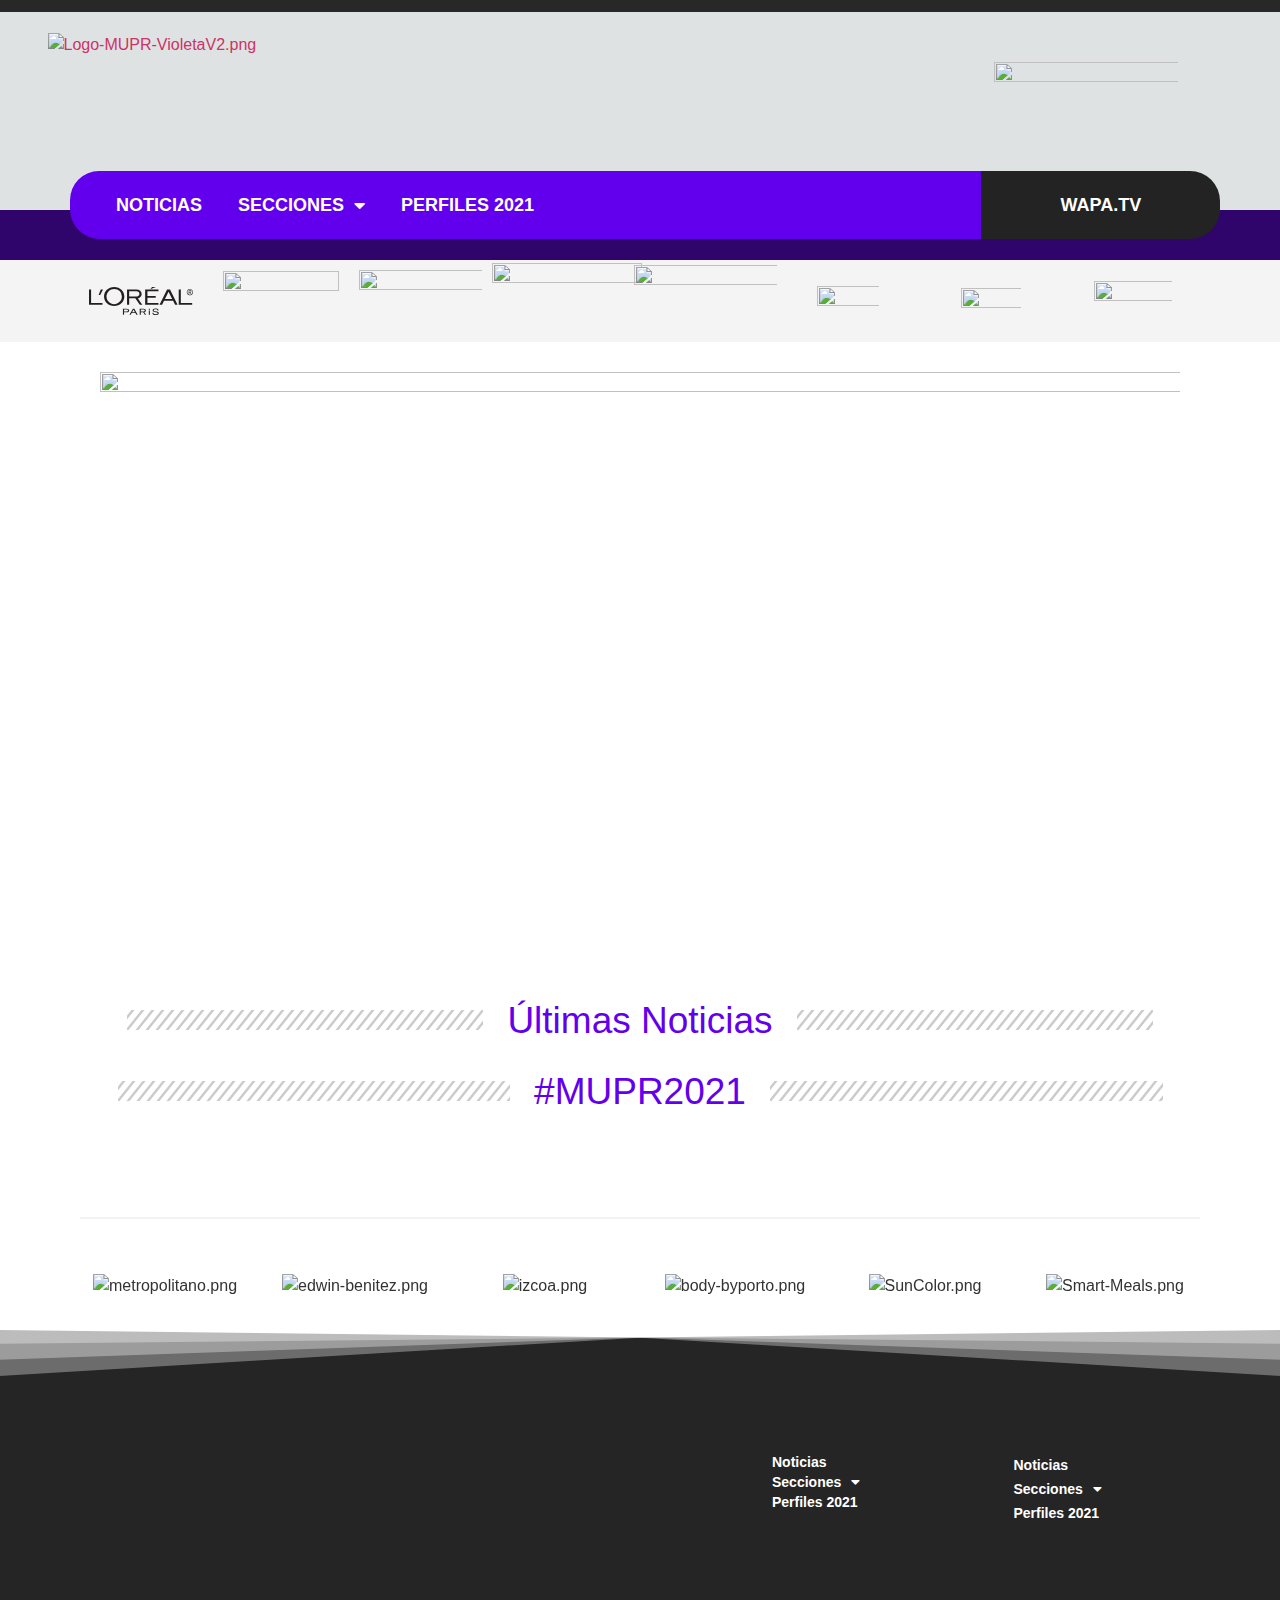
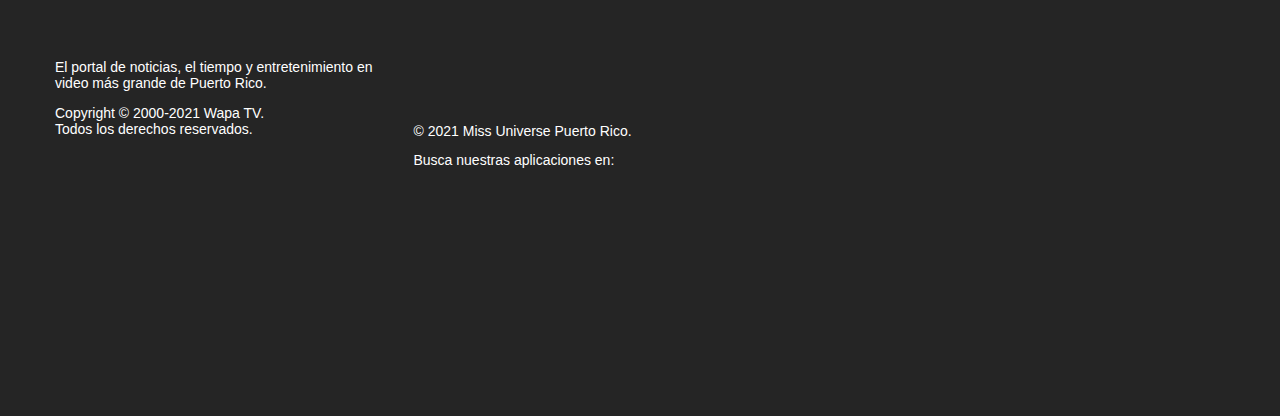
==== commit a384e043: "Update index.html" ====
--- a/index.html
+++ b/index.html
@@ -15,7 +15,7 @@
 					}
 				};
 				var document = window.document;
-				var url = 'https://sites.wapa.tv/dm-sso-endpoint/1632622946/?dm_action=domainmap-check-login-status&domain=2021.muniversepr.com';
+				var url = 'https://sites.wapa.tv/dm-sso-endpoint/1633040677/?dm_action=domainmap-check-login-status&domain=2021.muniversepr.com';
 				var iframe = document.createElement('iframe');
 				(iframe.frameElement || iframe).style.cssText =
 						"width: 0; height: 0; border: 0";
@@ -161,6 +161,9 @@
              .addService(googletag.pubads());
 		googletag.defineOutOfPageSlot('/29989665/mupr', 'div-gpt-ad-7339863-4')
              .addService(googletag.pubads());
+		googletag.defineSlot('/29989665/mupr', [[728,90],[320,50],[970,90]], 'div-gpt-ad-7339863-5')
+             .defineSizeMapping(mapping1)
+             .addService(googletag.pubads());
 
     googletag.pubads().enableSingleRequest();
     googletag.pubads().collapseEmptyDivs();
@@ -171,15 +174,6 @@
   });
 </script>
 
-<script src="https://cdn.onesignal.com/sdks/OneSignalSDK.js" async=""></script>
-<script>
-  window.OneSignal = window.OneSignal || [];
-  OneSignal.push(function() {
-    OneSignal.init({
-      appId: "115701a9-14cf-4260-87a3-1b2453b1c753",
-    });
-  });
-</script>
 <link rel="icon" href="/wp-content/uploads/2020/12/unnamed-60x60.jpg" sizes="32x32">
 <link rel="icon" href="/wp-content/uploads/2020/12/unnamed-300x300.jpg" sizes="192x192">
 <link rel="apple-touch-icon" href="/wp-content/uploads/2020/12/unnamed-300x300.jpg">
@@ -470,19 +464,9 @@
 <div class="elementor-widget-wrap elementor-element-populated">
 <div class="elementor-element elementor-element-a9dbcd4 elementor-widget elementor-widget-html" data-id="a9dbcd4" data-element_type="widget" data-widget_type="html.default">
 <div class="elementor-widget-container">
-<script>window.fbAsyncInit = function() {
-  FB.init({
-    xfbml      : true,
-    version    : 'v3.2'
-  });
-  }; (function(d, s, id){
-    var js, fjs = d.getElementsByTagName(s)[0];
-    if (d.getElementById(id)) {return;}
-    js = d.createElement(s); js.id = id;
-    js.src = "https://connect.facebook.net/en_US/sdk.js";
-    fjs.parentNode.insertBefore(js, fjs);
-  }(document, 'script', 'facebook-jssdk'));</script>
-<div class="fb-video" data-href="https://www.facebook.com/video.php?v=1669078133288828" data-width="auto" data-allowfullscreen="true"></div> </div>
+<a href="https://fb.watch/8m63lT7ddv/" target="_blank">
+<img width="1536" height="864" src="https://794719.smushcdn.com/1426826/wp-content/uploads/sites/38/2021/10/Poster-LiveStream-1536x864.jpg?lossy=0&amp;strip=1&amp;webp=1" class="attachment-1536x1536 size-1536x1536" alt="" srcset="https://794719.smushcdn.com/1426826/wp-content/uploads/sites/38/2021/10/Poster-LiveStream-1536x864.jpg?lossy=0&amp;strip=1&amp;webp=1 1536w, https://794719.smushcdn.com/1426826/wp-content/uploads/sites/38/2021/10/Poster-LiveStream-300x169.jpg?lossy=0&amp;strip=1&amp;webp=1 300w, https://794719.smushcdn.com/1426826/wp-content/uploads/sites/38/2021/10/Poster-LiveStream-1024x576.jpg?lossy=0&amp;strip=1&amp;webp=1 1024w, https://794719.smushcdn.com/1426826/wp-content/uploads/sites/38/2021/10/Poster-LiveStream-768x432.jpg?lossy=0&amp;strip=1&amp;webp=1 768w, https://794719.smushcdn.com/1426826/wp-content/uploads/sites/38/2021/10/Poster-LiveStream.jpg?lossy=0&amp;strip=1&amp;webp=1 1920w" sizes="(max-width: 1536px) 100vw, 1536px"> </a>
+</div>
 </div>
 <div class="elementor-element elementor-element-ba3ab43 elementor-widget-divider--view-line_text elementor-widget-divider--separator-type-pattern elementor-widget-divider--element-align-center elementor-widget elementor-widget-divider" data-id="ba3ab43" data-element_type="widget" data-widget_type="divider.default">
 <div class="elementor-widget-container">
@@ -504,7 +488,10 @@
 <div class="elementor-widget-wrap elementor-element-populated">
 <div class="elementor-element elementor-element-4060309 elementor-widget elementor-widget-html" data-id="4060309" data-element_type="widget" data-widget_type="html.default">
 <div class="elementor-widget-container">
-<rssapp-carousel id="0zrPloQdCIQpZ0aD"></rssapp-carousel><script src="https://widget.rss.app/v1/carousel.js" type="text/javascript" async></script> </div>
+<div class="taggbox-container" style="width:100%;height:100%;overflow: auto;">
+<div class="taggbox-socialwall" data-wall-id="72629" view-url="https://widget.taggbox.com/72629"></div>
+<script src="https://widget.taggbox.com/embed.min.js" type="text/javascript"></script>
+</div> </div>
 </div>
 </div>
 </div>
@@ -526,7 +513,7 @@
 <div class="elementor-widget-container">
 <div class="elementor-divider" style="--divider-pattern-url: url(&quot;data:image/svg+xml,%3Csvg xmlns=&#039;http://www.w3.org/2000/svg&#039; preserveAspectRatio=&#039;none&#039; overflow=&#039;visible&#039; height=&#039;100%&#039; viewBox=&#039;0 0 20 16&#039; fill=&#039;none&#039; stroke=&#039;black&#039; stroke-width=&#039;2.2&#039; stroke-linecap=&#039;square&#039; stroke-miterlimit=&#039;10&#039;%3E%3Cg transform=&#039;translate(-12.000000, 0)&#039;%3E%3Cpath d=&#039;M28,0L10,18&#039;/%3E%3Cpath d=&#039;M18,0L0,18&#039;/%3E%3Cpath d=&#039;M48,0L30,18&#039;/%3E%3Cpath d=&#039;M38,0L20,18&#039;/%3E%3C/g%3E%3C/svg%3E&quot;);">
 <span class="elementor-divider-separator">
- <span class="elementor-divider__text elementor-divider__element">
+<span class="elementor-divider__text elementor-divider__element">
 #MUPR2021 </span>
 </span>
 </div>
@@ -538,7 +525,10 @@
 <div class="elementor-widget-wrap elementor-element-populated">
 <div class="elementor-element elementor-element-3cf7811 elementor-widget__width-inherit elementor-widget elementor-widget-html" data-id="3cf7811" data-element_type="widget" data-widget_type="html.default">
 <div class="elementor-widget-container">
-<script async src="https://walls.io/js/wallsio-widget-1.2.js" data-wallurl="https://my.walls.io/sg6zi?nobackground=1&amp;show_header=0" data-width="100%" data-autoheight="1" data-height="800" data-lazyload="1"></script> </div>
+<div class="taggbox-container" style="width:100%;height:100%;overflow: auto;">
+<div class="taggbox-socialwall" data-wall-id="72135" view-url="https://widget.taggbox.com/72135"></div>
+<script src="https://widget.taggbox.com/embed.min.js" type="text/javascript"></script>
+</div> </div>
 </div>
 </div>
 </div>
@@ -665,7 +655,7 @@
 <p class="elementor-heading-title elementor-size-default">Busca nuestras aplicaciones en:</p> </div>
 </div>
 <section class="elementor-section elementor-inner-section elementor-element elementor-element-4ad45977 elementor-section-boxed elementor-section-height-default elementor-section-height-default" data-id="4ad45977" data-element_type="section" data-settings="{&quot;animation&quot;:&quot;none&quot;}">
- <div class="elementor-container elementor-column-gap-default">
+<div class="elementor-container elementor-column-gap-default">
 <div class="elementor-column elementor-col-50 elementor-inner-column elementor-element elementor-element-38400edb" data-id="38400edb" data-element_type="column">
 <div class="elementor-widget-wrap elementor-element-populated">
 <div class="elementor-element elementor-element-fbb812b elementor-widget elementor-widget-image" data-id="fbb812b" data-element_type="widget" data-widget_type="image.default">
@@ -819,7 +809,7 @@
 <script type="text/javascript" src="/wp-content/plugins/elementor/assets/js/webpack.runtime.min.js" id="elementor-webpack-runtime-js"></script>
 <script type="text/javascript" src="/wp-content/plugins/elementor/assets/js/frontend-modules.min.js" id="elementor-frontend-modules-js"></script>
 <script type="text/javascript" id="elementor-pro-frontend-js-before">
-var ElementorProFrontendConfig = {"ajaxurl":"\/wp-admin\/admin-ajax.php","nonce":"ca7d009e71","urls":{"assets":"\/wp-content\/plugins\/elementor-pro\/assets\/"},"i18n":{"toc_no_headings_found":"No headings were found on this page."},"shareButtonsNetworks":{"facebook":{"title":"Facebook","has_counter":true},"twitter":{"title":"Twitter"},"google":{"title":"Google+","has_counter":true},"linkedin":{"title":"LinkedIn","has_counter":true},"pinterest":{"title":"Pinterest","has_counter":true},"reddit":{"title":"Reddit","has_counter":true},"vk":{"title":"VK","has_counter":true},"odnoklassniki":{"title":"OK","has_counter":true},"tumblr":{"title":"Tumblr"},"digg":{"title":"Digg"},"skype":{"title":"Skype"},"stumbleupon":{"title":"StumbleUpon","has_counter":true},"mix":{"title":"Mix"},"telegram":{"title":"Telegram"},"pocket":{"title":"Pocket","has_counter":true},"xing":{"title":"XING","has_counter":true},"whatsapp":{"title":"WhatsApp"},"email":{"title":"Email"},"print":{"title":"Print"}},"facebook_sdk":{"lang":"en_US","app_id":""},"lottie":{"defaultAnimationUrl":"\/wp-content\/plugins\/elementor-pro\/modules\/lottie\/assets\/animations\/default.json"}};
+var ElementorProFrontendConfig = {"ajaxurl":"\/wp-admin\/admin-ajax.php","nonce":"20784fcc03","urls":{"assets":"\/wp-content\/plugins\/elementor-pro\/assets\/"},"i18n":{"toc_no_headings_found":"No headings were found on this page."},"shareButtonsNetworks":{"facebook":{"title":"Facebook","has_counter":true},"twitter":{"title":"Twitter"},"google":{"title":"Google+","has_counter":true},"linkedin":{"title":"LinkedIn","has_counter":true},"pinterest":{"title":"Pinterest","has_counter":true},"reddit":{"title":"Reddit","has_counter":true},"vk":{"title":"VK","has_counter":true},"odnoklassniki":{"title":"OK","has_counter":true},"tumblr":{"title":"Tumblr"},"digg":{"title":"Digg"},"skype":{"title":"Skype"},"stumbleupon":{"title":"StumbleUpon","has_counter":true},"mix":{"title":"Mix"},"telegram":{"title":"Telegram"},"pocket":{"title":"Pocket","has_counter":true},"xing":{"title":"XING","has_counter":true},"whatsapp":{"title":"WhatsApp"},"email":{"title":"Email"},"print":{"title":"Print"}},"facebook_sdk":{"lang":"en_US","app_id":""},"lottie":{"defaultAnimationUrl":"\/wp-content\/plugins\/elementor-pro\/modules\/lottie\/assets\/animations\/default.json"}};
 </script>
 <script type="text/javascript" src="/wp-content/plugins/elementor-pro/assets/js/frontend.min.js" id="elementor-pro-frontend-js"></script>
 <script type="text/javascript" src="/wp-content/plugins/elementor/assets/lib/waypoints/waypoints.min.js" id="elementor-waypoints-js"></script>
@@ -834,6 +824,6 @@
 <script type="text/javascript" src="/wp-content/plugins/elementor-pro/assets/js/preloaded-elements-handlers.min.js" id="pro-preloaded-elements-handlers-js"></script>
 <script type="text/javascript" src="/wp-content/plugins/elementor/assets/js/preloaded-modules.min.js" id="preloaded-modules-js"></script>
 <script type="text/javascript" src="/wp-content/plugins/elementor-pro/assets/lib/sticky/jquery.sticky.min.js" id="e-sticky-js"></script>
-<script type="text/javascript">window.NREUM||(NREUM={});NREUM.info={"beacon":"bam.nr-data.net","licenseKey":"NRJS-411d96e1b7554690a99","applicationID":"1472377406","transactionName":"M1xSN0EADUFYUEZfWAoWcQBHCAxcFlpcUlIc","queueTime":0,"applicationTime":3608,"atts":"HxtRQQkaHk8=","errorBeacon":"bam.nr-data.net","agent":""}</script>
+<script type="text/javascript">window.NREUM||(NREUM={});NREUM.info={"beacon":"bam.nr-data.net","licenseKey":"NRJS-411d96e1b7554690a99","applicationID":"1472377406","transactionName":"M1xSN0EADUFYUEZfWAoWcQBHCAxcFlpcUlIc","queueTime":0,"applicationTime":693,"atts":"HxtRQQkaHk8=","errorBeacon":"bam.nr-data.net","agent":""}</script>
 </body>
-</html>+</html>
--- a/wp-content/uploads/sites/38/elementor/css/post-2.css
+++ b/wp-content/uploads/sites/38/elementor/css/post-2.css
@@ -1,3 +1,12 @@
 .elementor-2 .elementor-element.elementor-element-925aac9:not(.elementor-motion-effects-element-type-background), .elementor-2 .elementor-element.elementor-element-925aac9 > .elementor-motion-effects-container > .elementor-motion-effects-layer{background-color:#F3F3F3;}.elementor-2 .elementor-element.elementor-element-925aac9{transition:background 0.3s, border 0.3s, border-radius 0.3s, box-shadow 0.3s;margin-top:0px;margin-bottom:0px;padding:0px 0px 0px 0px;}.elementor-2 .elementor-element.elementor-element-925aac9 > .elementor-background-overlay{transition:background 0.3s, border-radius 0.3s, opacity 0.3s;}.elementor-2 .elementor-element.elementor-element-1ecb678:not(.elementor-motion-effects-element-type-background) > .elementor-widget-wrap, .elementor-2 .elementor-element.elementor-element-1ecb678 > .elementor-widget-wrap > .elementor-motion-effects-container > .elementor-motion-effects-layer{background-color:#FFFFFF;}.elementor-2 .elementor-element.elementor-element-1ecb678 > .elementor-element-populated{transition:background 0.3s, border 0.3s, border-radius 0.3s, box-shadow 0.3s;}.elementor-2 .elementor-element.elementor-element-1ecb678 > .elementor-element-populated > .elementor-background-overlay{transition:background 0.3s, border-radius 0.3s, opacity 0.3s;}.elementor-2 .elementor-element.elementor-element-b6e4b08 > .elementor-container{min-height:265px;}.elementor-2 .elementor-element.elementor-element-b6e4b08{transition:background 0.3s, border 0.3s, border-radius 0.3s, box-shadow 0.3s;}.elementor-2 .elementor-element.elementor-element-b6e4b08 > .elementor-background-overlay{transition:background 0.3s, border-radius 0.3s, opacity 0.3s;}.elementor-2 .elementor-element.elementor-element-a9dbcd4 > .elementor-widget-container{margin:0px 0px 0px 0px;padding:0% 0% 0% 0%;}.elementor-2 .elementor-element.elementor-element-ba3ab43{--divider-border-style:slashes;--divider-color:#CBCBCB;--divider-border-width:2.2px;--divider-pattern-height:20px;--divider-pattern-size:20px;--divider-element-spacing:24px;}.elementor-2 .elementor-element.elementor-element-ba3ab43 .elementor-divider-separator{width:95%;margin:0 auto;margin-center:0;}.elementor-2 .elementor-element.elementor-element-ba3ab43 .elementor-divider{text-align:center;padding-top:2px;padding-bottom:2px;}.elementor-2 .elementor-element.elementor-element-ba3ab43 .elementor-divider__text{font-family:"Geomanist", Helvetica;font-size:37px;font-weight:400;}.elementor-bc-flex-widget .elementor-2 .elementor-element.elementor-element-30b2ce7.elementor-column .elementor-widget-wrap{align-items:center;}.elementor-2 .elementor-element.elementor-element-30b2ce7.elementor-column.elementor-element[data-element_type="column"] > .elementor-widget-wrap.elementor-element-populated{align-content:center;align-items:center;}.elementor-2 .elementor-element.elementor-element-30b2ce7.elementor-column > .elementor-widget-wrap{justify-content:center;}.elementor-2 .elementor-element.elementor-element-f662964{--divider-border-style:slashes;--divider-color:#CBCBCB;--divider-border-width:2.2px;--divider-pattern-height:20px;--divider-pattern-size:20px;--divider-element-spacing:24px;}.elementor-2 .elementor-element.elementor-element-f662964 .elementor-divider-separator{width:95%;margin:0 auto;margin-center:0;}.elementor-2 .elementor-element.elementor-element-f662964 .elementor-divider{text-align:center;padding-top:2px;padding-bottom:2px;}.elementor-2 .elementor-element.elementor-element-f662964 .elementor-divider__text{font-family:"Geomanist", Helvetica;font-size:37px;font-weight:400;}.elementor-2 .elementor-element.elementor-element-6b25ff0{transition:background 0.3s, border 0.3s, border-radius 0.3s, box-shadow 0.3s;margin-top:0px;margin-bottom:0px;padding:0px 0px 0px 0px;}.elementor-2 .elementor-element.elementor-element-6b25ff0 > .elementor-background-overlay{transition:background 0.3s, border-radius 0.3s, opacity 0.3s;}.elementor-bc-flex-widget .elementor-2 .elementor-element.elementor-element-30dfd1f.elementor-column .elementor-widget-wrap{align-items:flex-start;}.elementor-2 .elementor-element.elementor-element-30dfd1f.elementor-column.elementor-element[data-element_type="column"] > .elementor-widget-wrap.elementor-element-populated{align-content:flex-start;align-items:flex-start;}.elementor-2 .elementor-element.elementor-element-30dfd1f.elementor-column > .elementor-widget-wrap{justify-content:center;}.elementor-2 .elementor-element.elementor-element-3cf7811 > .elementor-widget-container{margin:0px 0px 0px 0px;padding:0px 0px 0px 0px;}.elementor-2 .elementor-element.elementor-element-3cf7811{width:100%;max-width:100%;}.elementor-2 .elementor-element.elementor-element-67743bd{margin-top:0px;margin-bottom:0px;padding:0px 0px 0px 0px;}.elementor-2 .elementor-element.elementor-element-2acac7b{width:100%;max-width:100%;bottom:0px;}body:not(.rtl) .elementor-2 .elementor-element.elementor-element-2acac7b{left:0px;}body.rtl .elementor-2 .elementor-element.elementor-element-2acac7b{right:0px;}:root{--page-title-display:none;}body.elementor-page-2:not(.elementor-motion-effects-element-type-background), body.elementor-page-2 > .elementor-motion-effects-container > .elementor-motion-effects-layer{background-color:#FFFFFF;}@media(max-width:767px){.elementor-2 .elementor-element.elementor-element-55e477a > .elementor-element-populated{margin:0px 0px 0px 0px;padding:0px 0px 0px 0px;}.elementor-2 .elementor-element.elementor-element-ba3ab43 .elementor-divider-separator{width:100%;}.elementor-2 .elementor-element.elementor-element-ba3ab43 .elementor-divider__text{font-size:27px;}.elementor-2 .elementor-element.elementor-element-f662964 .elementor-divider-separator{width:100%;}.elementor-2 .elementor-element.elementor-element-f662964 .elementor-divider__text{font-size:27px;}}/* Start custom CSS */.fb-video iframe {
     border-radius: 15px;
-}/* End custom CSS */+}/* End custom CSS */
+/* Start Custom Fonts CSS */@font-face {
+	font-family: 'Geomanist';
+	font-style: normal;
+	font-weight: normal;
+	font-display: auto;
+	src: url('https://sites.wapa.tv/missuniverse/wp-content/uploads/sites/20/2021/07/Geomanist-Regular.woff2') format('woff2'),
+		url('https://sites.wapa.tv/missuniverse/wp-content/uploads/sites/20/2021/07/Geomanist-Regular.woff') format('woff');
+}
+/* End Custom Fonts CSS */